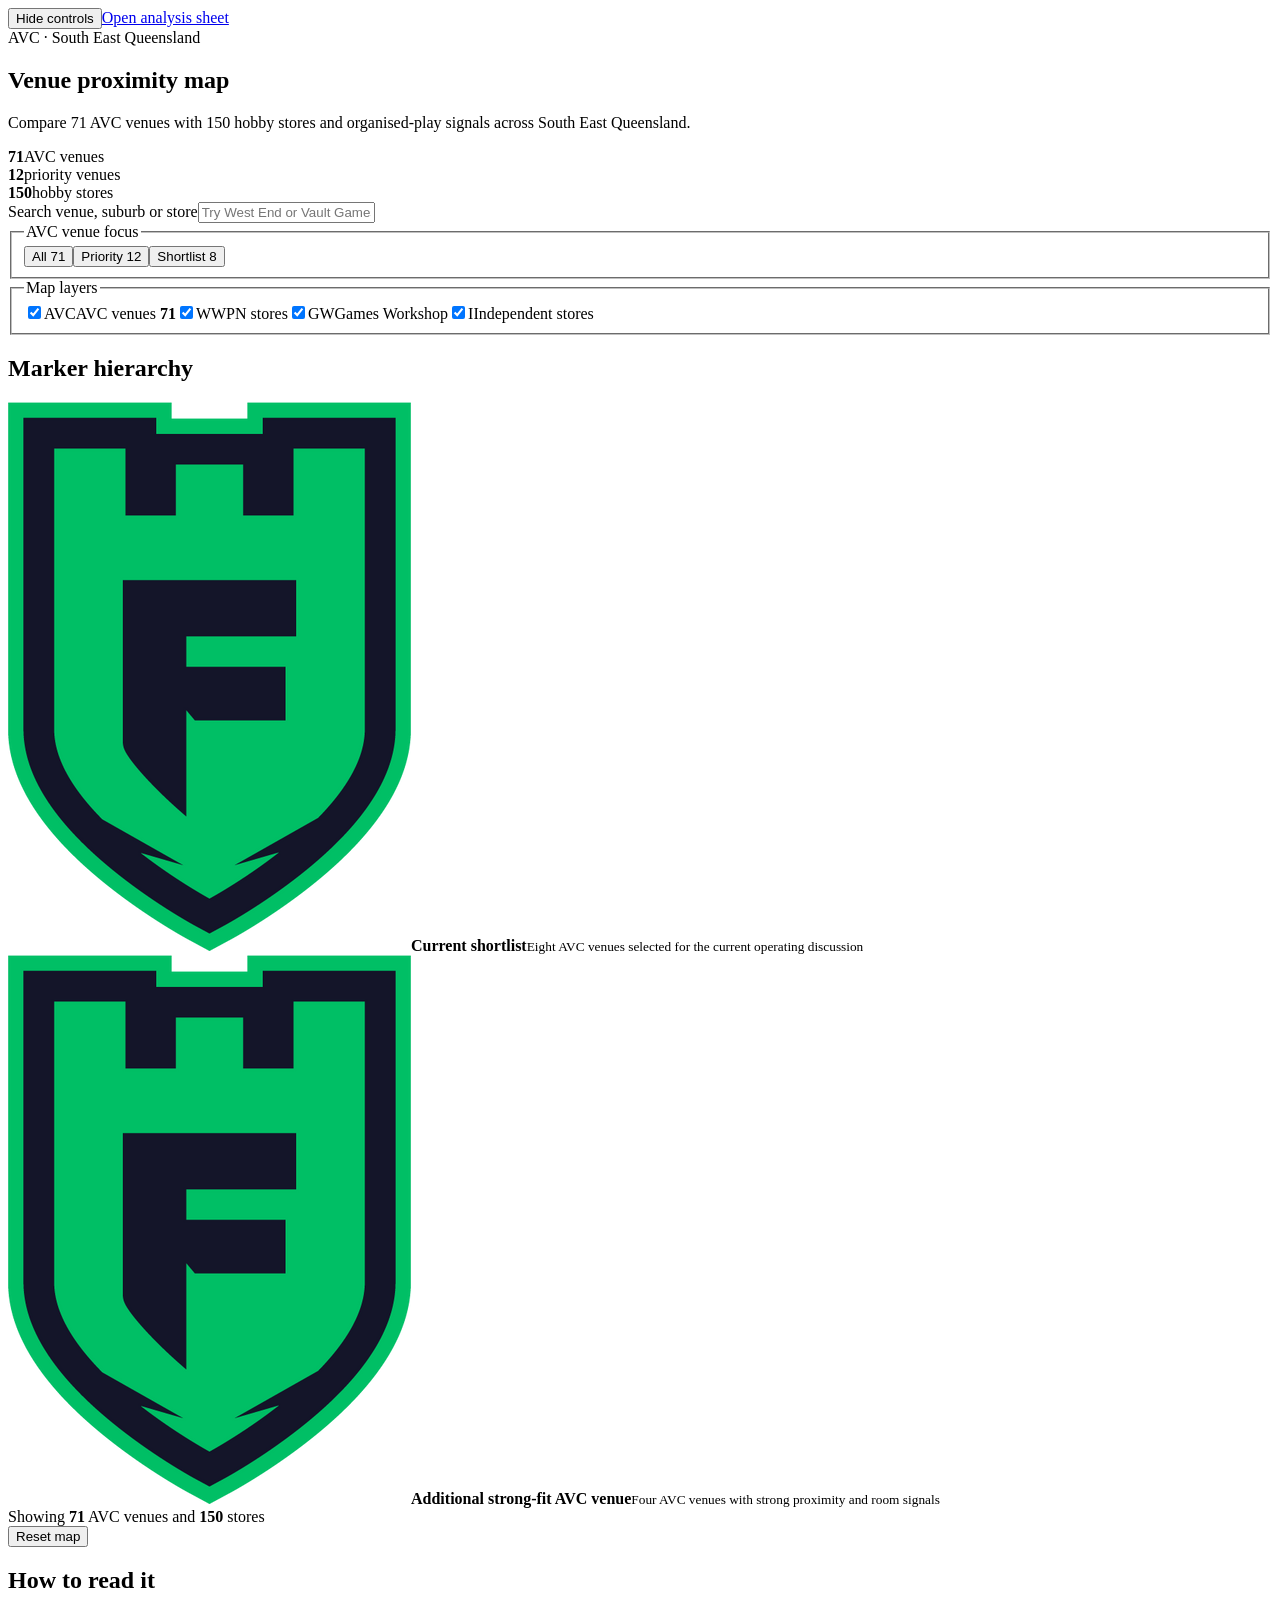
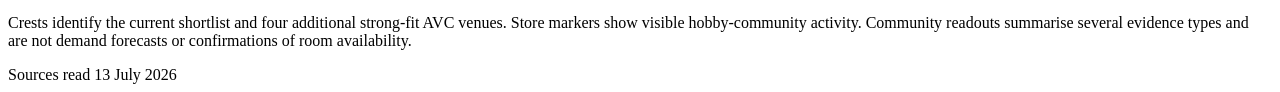
==== index.html @ e659cd18 "Publish AVC venue proximity map" ====
<!DOCTYPE html><html lang="en-AU"><head><meta charSet="utf-8"/><meta name="viewport" content="width=device-width, initial-scale=1"/><link rel="preload" href="/avc-seq-venue-proximity/_next/static/media/797e433ab948586e-s.p.08e28id.o-okb.woff2" as="font" crossorigin="" type="font/woff2"/><link rel="preload" href="/avc-seq-venue-proximity/_next/static/media/caa3a2e1cccd8315-s.p.09~u27dqhyhd6.woff2" as="font" crossorigin="" type="font/woff2"/><link rel="preload" as="image" href="fortress-crest.png"/><link rel="stylesheet" href="/avc-seq-venue-proximity/_next/static/chunks/0ud315x7exl07.css" data-precedence="next"/><link rel="preload" as="script" fetchPriority="low" href="/avc-seq-venue-proximity/_next/static/chunks/0ht900cau6_ur.js"/><script src="/avc-seq-venue-proximity/_next/static/chunks/0_f11vmir638z.js" async=""></script><script src="/avc-seq-venue-proximity/_next/static/chunks/07lhk_q6pmm3r.js" async=""></script><script src="/avc-seq-venue-proximity/_next/static/chunks/turbopack-16thxv87ofy5n.js" async=""></script><script src="/avc-seq-venue-proximity/_next/static/chunks/0dbhjjzl8qfwv.js" async=""></script><script src="/avc-seq-venue-proximity/_next/static/chunks/0ue307zr-bwnv.js" async=""></script><meta name="next-size-adjust" content=""/><title>AVC SE Queensland venue proximity</title><meta name="description" content="Compare AVC venues and nearby hobby stores across South East Queensland."/><link rel="icon" href="/favicon.svg"/><script src="/avc-seq-venue-proximity/_next/static/chunks/03~yq9q893hmn.js" noModule=""></script></head><body class="geist_a71539c9-module__T19VSG__variable geist_mono_8d43a2aa-module__8Li5zG__variable"><div hidden=""><!--$--><!--/$--></div><main class="shell"><div class="map" aria-label="Interactive AVC venue proximity map"></div><header class="topbar"><button class="panel-toggle" type="button" aria-expanded="true">Hide controls</button><a class="sheet-link" href="https://docs.google.com/spreadsheets/d/14K4XXmQIa68ohFy5rrYWW1H1VxlZoWp744Shkp2syN0/edit" target="_blank" rel="noreferrer">Open analysis sheet</a></header><aside class="panel"><div class="product-label">AVC · South East Queensland</div><h1>Venue proximity map</h1><p class="intro">Compare 71 AVC venues with 150 hobby stores and organised-play signals across South East Queensland.</p><div class="stats" aria-label="Analysis coverage"><div><strong>71</strong><span>AVC venues</span></div><div><strong>12</strong><span>priority venues</span></div><div><strong>150</strong><span>hobby stores</span></div></div><label class="search-label" for="map-search">Search venue, suburb or store</label><input id="map-search" class="search" placeholder="Try West End or Vault Games" value=""/><fieldset><legend>AVC venue focus</legend><div class="focus-options" aria-label="AVC venue focus"><button type="button" aria-pressed="true">All 71</button><button type="button" aria-pressed="false">Priority 12</button><button type="button" aria-pressed="false">Shortlist 8</button></div></fieldset><fieldset><legend>Map layers</legend><label><input type="checkbox" checked=""/><span class="legend-marker venue"><span>AVC</span></span>AVC venues <b>71</b></label><label><input type="checkbox" checked=""/><span class="legend-marker wpn"><span>W</span></span>WPN stores</label><label><input type="checkbox" checked=""/><span class="legend-marker games-workshop"><span>GW</span></span>Games Workshop</label><label><input type="checkbox" checked=""/><span class="legend-marker independent"><span>I</span></span>Independent stores</label></fieldset><section class="priority-key" aria-label="Priority venue markers"><h2>Marker hierarchy</h2><div><span class="crest-key shortlist"><img src="fortress-crest.png" alt=""/></span><span><strong>Current shortlist</strong><small>Eight AVC venues selected for the current operating discussion</small></span></div><div><span class="crest-key strong-fit"><img src="fortress-crest.png" alt=""/></span><span><strong>Additional strong-fit AVC venue</strong><small>Four AVC venues with strong proximity and room signals</small></span></div></section><div class="results">Showing <strong>71</strong> AVC venues and <strong>150</strong> stores</div><button type="button" class="reset">Reset map</button><section class="readout"><h2>How to read it</h2><p>Crests identify the current shortlist and four additional strong-fit AVC venues. Store markers show visible hobby-community activity. Community readouts summarise several evidence types and are not demand forecasts or confirmations of room availability.</p></section><footer>Sources read 13 July 2026</footer></aside></main><!--$--><!--/$--><script src="/avc-seq-venue-proximity/_next/static/chunks/0ht900cau6_ur.js" id="_R_" async=""></script><script>(self.__next_f=self.__next_f||[]).push([0])</script><script>self.__next_f.push([1,"1:\"$Sreact.fragment\"\n2:I[39756,[\"/avc-seq-venue-proximity/_next/static/chunks/0dbhjjzl8qfwv.js\"],\"default\"]\n3:I[37457,[\"/avc-seq-venue-proximity/_next/static/chunks/0dbhjjzl8qfwv.js\"],\"default\"]\n4:I[90252,[\"/avc-seq-venue-proximity/_next/static/chunks/0dbhjjzl8qfwv.js\",\"/avc-seq-venue-proximity/_next/static/chunks/0ue307zr-bwnv.js\"],\"default\"]\n8:I[68027,[\"/avc-seq-venue-proximity/_next/static/chunks/0dbhjjzl8qfwv.js\"],\"default\",1]\n:HL[\"/avc-seq-venue-proximity/_next/static/chunks/0ud315x7exl07.css\",\"style\"]\n:HL[\"/avc-seq-venue-proximity/_next/static/media/797e433ab948586e-s.p.08e28id.o-okb.woff2\",\"font\",{\"crossOrigin\":\"\",\"type\":\"font/woff2\"}]\n:HL[\"/avc-seq-venue-proximity/_next/static/media/caa3a2e1cccd8315-s.p.09~u27dqhyhd6.woff2\",\"font\",{\"crossOrigin\":\"\",\"type\":\"font/woff2\"}]\n"])</script><script>self.__next_f.push([1,"0:{\"P\":null,\"c\":[\"\",\"\"],\"q\":\"\",\"i\":false,\"f\":[[[\"\",{\"children\":[\"__PAGE__\",{}]},\"$undefined\",\"$undefined\",16],[[\"$\",\"$1\",\"c\",{\"children\":[[[\"$\",\"link\",\"0\",{\"rel\":\"stylesheet\",\"href\":\"/avc-seq-venue-proximity/_next/static/chunks/0ud315x7exl07.css\",\"precedence\":\"next\",\"crossOrigin\":\"$undefined\",\"nonce\":\"$undefined\"}],[\"$\",\"script\",\"script-0\",{\"src\":\"/avc-seq-venue-proximity/_next/static/chunks/0dbhjjzl8qfwv.js\",\"async\":true,\"nonce\":\"$undefined\"}]],[\"$\",\"html\",null,{\"lang\":\"en-AU\",\"children\":[\"$\",\"body\",null,{\"className\":\"geist_a71539c9-module__T19VSG__variable geist_mono_8d43a2aa-module__8Li5zG__variable\",\"children\":[\"$\",\"$L2\",null,{\"parallelRouterKey\":\"children\",\"error\":\"$undefined\",\"errorStyles\":\"$undefined\",\"errorScripts\":\"$undefined\",\"template\":[\"$\",\"$L3\",null,{}],\"templateStyles\":\"$undefined\",\"templateScripts\":\"$undefined\",\"notFound\":[[[\"$\",\"title\",null,{\"children\":\"404: This page could not be found.\"}],[\"$\",\"div\",null,{\"style\":{\"fontFamily\":\"system-ui,\\\"Segoe UI\\\",Roboto,Helvetica,Arial,sans-serif,\\\"Apple Color Emoji\\\",\\\"Segoe UI Emoji\\\"\",\"height\":\"100vh\",\"textAlign\":\"center\",\"display\":\"flex\",\"flexDirection\":\"column\",\"alignItems\":\"center\",\"justifyContent\":\"center\"},\"children\":[\"$\",\"div\",null,{\"children\":[[\"$\",\"style\",null,{\"dangerouslySetInnerHTML\":{\"__html\":\"body{color:#000;background:#fff;margin:0}.next-error-h1{border-right:1px solid rgba(0,0,0,.3)}@media (prefers-color-scheme:dark){body{color:#fff;background:#000}.next-error-h1{border-right:1px solid rgba(255,255,255,.3)}}\"}}],[\"$\",\"h1\",null,{\"className\":\"next-error-h1\",\"style\":{\"display\":\"inline-block\",\"margin\":\"0 20px 0 0\",\"padding\":\"0 23px 0 0\",\"fontSize\":24,\"fontWeight\":500,\"verticalAlign\":\"top\",\"lineHeight\":\"49px\"},\"children\":404}],[\"$\",\"div\",null,{\"style\":{\"display\":\"inline-block\"},\"children\":[\"$\",\"h2\",null,{\"style\":{\"fontSize\":14,\"fontWeight\":400,\"lineHeight\":\"49px\",\"margin\":0},\"children\":\"This page could not be found.\"}]}]]}]}]],[]],\"forbidden\":\"$undefined\",\"unauthorized\":\"$undefined\"}]}]}]]}],{\"children\":[[\"$\",\"$1\",\"c\",{\"children\":[[\"$\",\"$L4\",null,{\"venues\":[{\"venue_id\":\"703\",\"name\":\"Babylon Brisbane\",\"suburb\":\"Brisbane City\",\"address\":\"145 Eagle Street, Brisbane City QLD 4000\",\"latitude\":-27.4665054,\"longitude\":153.0306249,\"venue_url\":\"https://babylonbrisbane.com.au/\",\"priority_status\":\"AVC venue\",\"community_readout\":\"Strong visible community signal\",\"function_space_readout\":\"Room suitability to confirm\"},{\"venue_id\":\"704\",\"name\":\"Jimmy’s on the Mall\",\"suburb\":\"Brisbane City\",\"address\":\"Queen Street Mall, Brisbane City QLD 4000\",\"latitude\":-27.4692901,\"longitude\":153.0254779,\"venue_url\":\"https://jimmysonthemall.com.au/\",\"priority_status\":\"AVC venue\",\"community_readout\":\"Strong visible community signal\",\"function_space_readout\":\"Room suitability to confirm\"},{\"venue_id\":\"550\",\"name\":\"Port Office Hotel\",\"suburb\":\"Brisbane City\",\"address\":\"40 Edward Street, Brisbane City QLD 4000\",\"latitude\":-27.47152885429502,\"longitude\":153.029929484648,\"venue_url\":\"https://portofficehotel.com.au/\",\"priority_status\":\"AVC venue\",\"community_readout\":\"Strong visible community signal\",\"function_space_readout\":\"Public function-space listing\"},{\"venue_id\":\"730\",\"name\":\"Riverside Arms\",\"suburb\":\"Brisbane City\",\"address\":\"Riverside Centre, 123 Eagle Street, Brisbane City QLD 4000\",\"latitude\":-27.4667205,\"longitude\":153.0304719,\"venue_url\":\"https://riversidearms.com.au/\",\"priority_status\":\"AVC venue\",\"community_readout\":\"Strong visible community signal\",\"function_space_readout\":\"Public function-space listing\"},{\"venue_id\":\"555\",\"name\":\"Riverland Brisbane\",\"suburb\":\"Brisbane\",\"address\":\"Ground Floor, 167 Eagle St Brisbane, QLD 4000\",\"latitude\":-27.4661396,\"longitude\":153.0304674,\"venue_url\":\"https://riverlandbrisbane.com.au/\",\"priority_status\":\"AVC venue\",\"community_readout\":\"Strong visible community signal\",\"function_space_readout\":\"Public function-space listing\"},{\"venue_id\":\"576\",\"name\":\"The Wickham\",\"suburb\":\"Fortitude Valley\",\"address\":\"308 Wickham Street Fortitude Valley QLD 4006\",\"latitude\":-27.4560178,\"longitude\":153.0347609,\"venue_url\":\"https://thewickham.com.au/\",\"priority_status\":\"AVC venue\",\"community_readout\":\"Strong visible community signal\",\"function_space_readout\":\"Public function-space listing\"},{\"venue_id\":\"643\",\"name\":\"Finn McCool’s Brisbane\",\"suburb\":\"Fortitude Valley\",\"address\":\"295 Brunswick Street, Fortitude Valley QLD 4006\",\"latitude\":-27.4579808,\"longitude\":153.0341006,\"venue_url\":\"https://finnmccoolsbrisbane.com.au/\",\"priority_status\":\"AVC venue\",\"community_readout\":\"Strong visible community signal\",\"function_space_readout\":\"Public function-space listing\"},{\"venue_id\":\"645\",\"name\":\"Hey Chica\",\"suburb\":\"Fortitude Valley\",\"address\":\"T11-14/315 Brunswick Street, Fortitude Valley QLD 4006\",\"latitude\":-27.4580512,\"longitude\":153.0343356,\"venue_url\":\"https://heychica.com.au/\",\"priority_status\":\"AVC venue\",\"community_readout\":\"Strong visible community signal\",\"function_space_readout\":\"Public function-space listing\"},{\"venue_id\":\"640\",\"name\":\"Retro’s Brisbane\",\"suburb\":\"Fortitude Valley\",\"address\":\"32/321 Brunswick Street, Fortitude Valley QLD 4006\",\"latitude\":-27.4582085,\"longitude\":153.0344344,\"venue_url\":\"https://retrosbrisbane.com.au/\",\"priority_status\":\"AVC venue\",\"community_readout\":\"Strong visible community signal\",\"function_space_readout\":\"Public function-space listing\"},{\"venue_id\":\"626\",\"name\":\"Lefty’s Music Hall\",\"suburb\":\"Petrie Terrace\",\"address\":\"15 Caxton Street, Petrie Terrace QLD 4000\",\"latitude\":-27.4645492,\"longitude\":153.0129935,\"venue_url\":\"https://leftysmusichall.com.au/\",\"priority_status\":\"AVC venue\",\"community_readout\":\"Strong visible community signal\",\"function_space_readout\":\"Public function-space listing\"},{\"venue_id\":\"628\",\"name\":\"The Lord Alfred Hotel\",\"suburb\":\"Brisbane City\",\"address\":\"68 Petrie Terrace, Brisbane City QLD 4000\",\"latitude\":-27.4648182,\"longitude\":153.0133041,\"venue_url\":\"https://thelordalfred.com.au/\",\"priority_status\":\"Current shortlist\",\"community_readout\":\"Strong visible community signal\",\"function_space_readout\":\"AVC-confirmed midweek space\"},{\"venue_id\":\"579\",\"name\":\"Waterloo Hotel\",\"suburb\":\"Newstead\",\"address\":\"Cnr Ann St \u0026 Commercial Rd Newstead QLD 4006\",\"latitude\":-27.452722,\"longitude\":153.040537,\"venue_url\":\"https://www.waterloohotel.com.au/\",\"priority_status\":\"AVC venue\",\"community_readout\":\"Strong visible community signal\",\"function_space_readout\":\"Public function-space listing\"},{\"venue_id\":\"727\",\"name\":\"Goldie’s Tavern\",\"suburb\":\"South Brisbane\",\"address\":\"Merivale Street, South Brisbane QLD 4101\",\"latitude\":-27.477147,\"longitude\":153.0150896,\"venue_url\":\"https://goldiestavernbrisbane.com.au/\",\"priority_status\":\"AVC venue\",\"community_readout\":\"Strong visible community signal\",\"function_space_readout\":\"Public function-space listing\"},{\"venue_id\":\"566\",\"name\":\"The Boundary Hotel\",\"suburb\":\"West End\",\"address\":\"137 Boundary Street, West End QLD 4101\",\"latitude\":-27.479002,\"longitude\":153.0122367,\"venue_url\":\"https://theboundary.com.au/\",\"priority_status\":\"Current shortlist\",\"community_readout\":\"Strong visible community signal\",\"function_space_readout\":\"AVC-confirmed midweek space\"},{\"venue_id\":\"518\",\"name\":\"Crown Hotel\",\"suburb\":\"Lutwyche\",\"address\":\"446 Lutwyche Road Lutwyche QLD 4030\",\"latitude\":-27.4245685,\"longitude\":153.0332005,\"venue_url\":\"https://crownhotelbrisbane.com.au/\",\"priority_status\":\"AVC venue\",\"community_readout\":\"Strong visible community signal\",\"function_space_readout\":\"Public function-space listing\"},{\"venue_id\":\"559\",\"name\":\"Salisbury Hotel\",\"suburb\":\"Salisbury\",\"address\":\"668 Toohey Road Salisbury QLD 4107\",\"latitude\":-27.5455505,\"longitude\":153.039905,\"venue_url\":\"https://salisbury-hotel.com.au/\",\"priority_status\":\"AVC venue\",\"community_readout\":\"Strong visible community signal\",\"function_space_readout\":\"Public function-space listing\"},{\"venue_id\":\"554\",\"name\":\"Regatta Hotel\",\"suburb\":\"Toowong\",\"address\":\"543 Coronation Drive Toowong QLD 4066\",\"latitude\":-27.482501,\"longitude\":152.9964643,\"venue_url\":\"https://regattahotel.com.au/\",\"priority_status\":\"AVC venue\",\"community_readout\":\"Strong visible community signal\",\"function_space_readout\":\"Public function-space listing\"},{\"venue_id\":\"556\",\"name\":\"Royal Hotel Nundah\",\"suburb\":\"Nundah\",\"address\":\"1259 Sandgate Rd Nundah QLD 4012\",\"latitude\":-27.4019884,\"longitude\":153.0603765,\"venue_url\":\"https://royalhotelnundah.com.au/\",\"priority_status\":\"Current shortlist\",\"community_readout\":\"Strong visible community signal\",\"function_space_readout\":\"AVC-confirmed midweek space\"},{\"venue_id\":\"547\",\"name\":\"Newnham Hotel\",\"suburb\":\"Upper Mount Gravatt\",\"address\":\"516 Newnham Rd Upper Mount Gravatt QLD 4122\",\"latitude\":-27.560475,\"longitude\":153.0898865,\"venue_url\":\"https://newnhamhotel.com.au/\",\"priority_status\":\"Current shortlist\",\"community_readout\":\"Strong visible community signal\",\"function_space_readout\":\"AVC-confirmed midweek space\"},{\"venue_id\":\"524\",\"name\":\"Everton Park Hotel\",\"suburb\":\"Everton Park\",\"address\":\"101 Flockton Street Everton Park QLD 4053\",\"latitude\":-27.3944288,\"longitude\":152.9957189,\"venue_url\":\"https://evertonparkhotel.com.au/\",\"priority_status\":\"AVC venue\",\"community_readout\":\"Established community signal\",\"function_space_readout\":\"Public function-space listing\"},{\"venue_id\":\"511\",\"name\":\"Carindale Hotel\",\"suburb\":\"Carindale\",\"address\":\"14/1151 Creek Rd Carindale QLD 4152\",\"latitude\":-27.501637,\"longitude\":153.102991,\"venue_url\":\"https://carindalehotel.com.au/\",\"priority_status\":\"AVC venue\",\"community_readout\":\"Established community signal\",\"function_space_readout\":\"Public function-space listing\"},{\"venue_id\":\"525\",\"name\":\"Ferry Road Tavern\",\"suburb\":\"Southport\",\"address\":\"Cnr Ferry Rd \u0026 Cotlew St Southport QLD 4215\",\"latitude\":-27.9908514,\"longitude\":153.4125695,\"venue_url\":\"https://ferryroad.com.au/\",\"priority_status\":\"Additional strong-fit AVC venue\",\"community_readout\":\"Established community signal\",\"function_space_readout\":\"Public function-space listing\"},{\"venue_id\":\"543\",\"name\":\"Mansfield Tavern Brisbane\",\"suburb\":\"Mansfield\",\"address\":\"181 Wecker Rd Mansfield QLD 4122\",\"latitude\":-27.5342084,\"longitude\":153.1030929,\"venue_url\":\"https://mansfieldbrisbane.com.au/\",\"priority_status\":\"Current shortlist\",\"community_readout\":\"Established community signal\",\"function_space_readout\":\"AVC-confirmed midweek space\"},{\"venue_id\":\"639\",\"name\":\"Finn McCool’s Gold Coast\",\"suburb\":\"Surfers Paradise\",\"address\":\"39 Cavill Ave, Surfers Paradise QLD 4217\",\"latitude\":-28.0016414,\"longitude\":153.4278493,\"venue_url\":\"https://finnmccoolsgoldcoast.com.au/\",\"priority_status\":\"AVC venue\",\"community_readout\":\"Established community signal\",\"function_space_readout\":\"Public function-space listing\"},{\"venue_id\":\"642\",\"name\":\"The Cavill Hotel\",\"suburb\":\"Surfers Paradise\",\"address\":\"46 Cavill Ave, Surfers Paradise QLD 4217\",\"latitude\":-28.0018085,\"longitude\":153.4271007,\"venue_url\":\"https://thecavillhotel.com.au/\",\"priority_status\":\"AVC venue\",\"community_readout\":\"Established community signal\",\"function_space_readout\":\"Public function-space listing\"},{\"venue_id\":\"508\",\"name\":\"Cannon Hill Tavern\",\"suburb\":\"Cannon Hill\",\"address\":\"11-17 Southgate Ave Cannon Hill QLD 4170\",\"latitude\":-27.4683386,\"longitude\":153.0939998,\"venue_url\":\"https://cannonhilltavern.com.au/\",\"priority_status\":\"AVC venue\",\"community_readout\":\"Established community signal\",\"function_space_readout\":\"Public function-space listing\"},{\"venue_id\":\"694\",\"name\":\"The Local Tavern\",\"suburb\":\"Surfers Paradise\",\"address\":\"Chevron Renaissance Shopping Centre, G29/3240 Surfers Paradise Blvd Surfers Paradise QLD 4217\",\"latitude\":-27.9996157,\"longitude\":153.4278275,\"venue_url\":\"https://thelocaltavern.com.au/\",\"priority_status\":\"Additional strong-fit AVC venue\",\"community_readout\":\"Established community signal\",\"function_space_readout\":\"Public function-space listing\"},{\"venue_id\":\"605\",\"name\":\"Lulu Rooftop Bar\",\"suburb\":\"Surfers Paradise\",\"address\":\"Level 2, 4 Orchid Avenue Surfers Paradise QLD 4217\",\"latitude\":-28.0015465,\"longitude\":153.4294906,\"venue_url\":\"https://lulurooftopbar.com.au/\",\"priority_status\":\"Additional strong-fit AVC venue\",\"community_readout\":\"Established community signal\",\"function_space_readout\":\"Public function-space listing\"},{\"venue_id\":\"641\",\"name\":\"Retro’s Gold Coast\",\"suburb\":\"Surfers Paradise\",\"address\":\"3/15 Orchid Ave, Surfers Paradise QLD 4217\",\"latitude\":-28.001407,\"longitude\":153.4297565,\"venue_url\":\"https://retrosgoldcoast.com.au/\",\"priority_status\":\"AVC venue\",\"community_readout\":\"Established community signal\",\"function_space_readout\":\"Public function-space listing\"},{\"venue_id\":\"646\",\"name\":\"Sandbar Gold Coast\",\"suburb\":\"Surfers Paradise\",\"address\":\"52 Esplanade, Surfers Paradise QLD 4217\",\"latitude\":-27.998942,\"longitude\":153.430619,\"venue_url\":\"https://www.sandbargc.com/\",\"priority_status\":\"AVC venue\",\"community_readout\":\"Established community signal\",\"function_space_readout\":\"Public function-space listing\"},{\"venue_id\":\"565\",\"name\":\"Taigum Tavern\",\"suburb\":\"Taigum\",\"address\":\"217 Beams Road, Taigum QLD 4018\",\"latitude\":-27.3435839,\"longitude\":153.0475624,\"venue_url\":\"https://taigumtavern.com.au/\",\"priority_status\":\"AVC venue\",\"community_readout\":\"Established community signal\",\"function_space_readout\":\"Public function-space listing\"},{\"venue_id\":\"573\",\"name\":\"The Ox\",\"suburb\":\"Oxley\",\"address\":\"Cnr Ipswich \u0026 Oxley Roads Oxley QLD 4075\",\"latitude\":-27.5655744,\"longitude\":152.9793304,\"venue_url\":\"https://oxleyhotel.com.au/\",\"priority_status\":\"AVC venue\",\"community_readout\":\"Established community signal\",\"function_space_readout\":\"Public function-space listing\"},{\"venue_id\":\"728\",\"name\":\"Cutlers Arms\",\"suburb\":\"Indooroopilly\",\"address\":\"Indooroopilly Shopping Centre, 322 Moggill Road, Indooroopilly QLD 4068\",\"latitude\":-27.5011119,\"longitude\":152.9717993,\"venue_url\":\"https://cutlersarms.com.au/\",\"priority_status\":\"AVC venue\",\"community_readout\":\"Established community signal\",\"function_space_readout\":\"Public function-space listing\"},{\"venue_id\":\"534\",\"name\":\"Hotel HQ Underwood\",\"suburb\":\"Underwood\",\"address\":\"21 Kingston Rd Underwood QLD 4119\",\"latitude\":-27.6088755,\"longitude\":153.1107303,\"venue_url\":\"https://hotelhq.com.au/\",\"priority_status\":\"Additional strong-fit AVC venue\",\"community_readout\":\"Established community signal\",\"function_space_readout\":\"Public function-space listing\"},{\"venue_id\":\"544\",\"name\":\"Mihi Tavern\",\"suburb\":\"Brassall\",\"address\":\"26 Fernvale Rd Brassall QLD 4305\",\"latitude\":-27.5891517,\"longitude\":152.7405635,\"venue_url\":\"https://mihitavern.com.au/\",\"priority_status\":\"AVC venue\",\"community_readout\":\"Established community signal\",\"function_space_readout\":\"Public function-space listing\"},{\"venue_id\":\"545\",\"name\":\"Morayfield Tavern\",\"suburb\":\"Caboolture South\",\"address\":\"146/150 Morayfield Rd Caboolture South QLD 4510\",\"latitude\":-27.1008138,\"longitude\":152.9474907,\"venue_url\":\"https://morayfieldtavern.com.au/\",\"priority_status\":\"AVC venue\",\"community_readout\":\"Established community signal\",\"function_space_readout\":\"Public function-space listing\"},{\"venue_id\":\"522\",\"name\":\"Diamonds Tavern Varsity Lakes\",\"suburb\":\"Varsity Lakes\",\"address\":\"Cnr Bermuda St \u0026 Christine Ave Varsity Lakes QLD 4227\",\"latitude\":-28.085342,\"longitude\":153.424483,\"venue_url\":\"https://diamondsvarsity.com.au/\",\"priority_status\":\"AVC venue\",\"community_readout\":\"Established community signal\",\"function_space_readout\":\"Room suitability to confirm\"},{\"venue_id\":\"561\",\"name\":\"Sands Tavern\",\"suburb\":\"Maroochydore\",\"address\":\"Plaza Parade, Maroochydore QLD 4558\",\"latitude\":-26.6572557,\"longitude\":153.0875461,\"venue_url\":\"https://thesandstavern.net.au/\",\"priority_status\":\"Current shortlist\",\"community_readout\":\"Established community signal\",\"function_space_readout\":\"AVC-confirmed midweek space\"},{\"venue_id\":\"569\",\"name\":\"The Kenmore\",\"suburb\":\"Kenmore\",\"address\":\"841 Moggill Rd Kenmore QLD 4069\",\"latitude\":-27.506472,\"longitude\":152.9485962,\"venue_url\":\"https://thekenmore.com.au/\",\"priority_status\":\"AVC venue\",\"community_readout\":\"Developing community signal\",\"function_space_readout\":\"Public function-space listing\"},{\"venue_id\":\"551\",\"name\":\"Portadown Hotel\",\"suburb\":\"Toowoomba City\",\"address\":\"135 Herries Street Toowoomba City QLD 4350\",\"latitude\":-27.5640715,\"longitude\":151.9553419,\"venue_url\":\"https://portadownhotel.com.au/\",\"priority_status\":\"AVC venue\",\"community_readout\":\"Developing community signal\",\"function_space_readout\":\"Room suitability to confirm\"},{\"venue_id\":\"526\",\"name\":\"Finnigan’s Chin Keperra\",\"suburb\":\"Keperra\",\"address\":\"577 Settlement Rd Keperra QLD 4054\",\"latitude\":-27.4153394,\"longitude\":152.949257,\"venue_url\":\"https://keperratavern.com.au/\",\"priority_status\":\"AVC venue\",\"community_readout\":\"Developing community signal\",\"function_space_readout\":\"Public function-space listing\"},{\"venue_id\":\"501\",\"name\":\"Bonny View Hotel\",\"suburb\":\"Bald Hills\",\"address\":\"2077 Gympie Road Bald Hills QLD 4036\",\"latitude\":-27.323121,\"longitude\":153.0104154,\"venue_url\":\"https://bonnyviewhotel.com.au/\",\"priority_status\":\"AVC venue\",\"community_readout\":\"Developing community signal\",\"function_space_readout\":\"Public function-space listing\"},{\"venue_id\":\"507\",\"name\":\"Burleigh Town Hotel\",\"suburb\":\"Burleigh Heads\",\"address\":\"Tsipura Dr Burleigh Heads QLD 4219\",\"latitude\":-28.1123958,\"longitude\":153.4401552,\"venue_url\":\"https://burleightownhotel.com.au/\",\"priority_status\":\"Current shortlist\",\"community_readout\":\"Developing community signal\",\"function_space_readout\":\"AVC-confirmed midweek space\"},{\"venue_id\":\"580\",\"name\":\"Wallaby Hotel\",\"suburb\":\"Mudgeereeba\",\"address\":\"43 Railway Street Mudgeereeba QLD 4213\",\"latitude\":-28.0764856,\"longitude\":153.364678,\"venue_url\":\"https://wallabyhotel.com.au/\",\"priority_status\":\"AVC venue\",\"community_readout\":\"Developing community signal\",\"function_space_readout\":\"Public function-space listing\"},{\"venue_id\":\"535\",\"name\":\"Inala Hotel\",\"suburb\":\"Inala\",\"address\":\"Cnr Of Rudd St \u0026 Freeman Rd Inala QLD 4077\",\"latitude\":-27.5778366,\"longitude\":152.9727906,\"venue_url\":\"https://inalahotel.com.au/\",\"priority_status\":\"AVC venue\",\"community_readout\":\"Developing community signal\",\"function_space_readout\":\"Public function-space listing\"},{\"venue_id\":\"542\",\"name\":\"Mango Hill Tavern\",\"suburb\":\"Mango Hill\",\"address\":\"Cnr Anzac Ave and, Halpine Dr Mango Hill QLD 4509\",\"latitude\":-27.2418174,\"longitude\":153.0246455,\"venue_url\":\"https://mangohilltavern.com.au/\",\"priority_status\":\"AVC venue\",\"community_readout\":\"Developing community signal\",\"function_space_readout\":\"Public function-space listing\"},{\"venue_id\":\"520\",\"name\":\"Diamonds Kallangur\",\"suburb\":\"Kallangur\",\"address\":\"1450 Anzac Avenue, Kallangur, QLD 4503\",\"latitude\":-27.249567,\"longitude\":152.995825,\"venue_url\":\"https://diamondskallangur.com.au/\",\"priority_status\":\"AVC venue\",\"community_readout\":\"Developing community signal\",\"function_space_readout\":\"Public function-space listing\"},{\"venue_id\":\"539\",\"name\":\"Koala Tavern\",\"suburb\":\"Capalaba\",\"address\":\"36-40 Moreton Bay Rd Capalaba QLD 4157\",\"latitude\":-27.5231218,\"longitude\":153.1964948,\"venue_url\":\"https://koalatavern.com.au/\",\"priority_status\":\"AVC venue\",\"community_readout\":\"Developing community signal\",\"function_space_readout\":\"Public function-space listing\"},{\"venue_id\":\"527\",\"name\":\"Fitzy’s Loganholme\",\"suburb\":\"Loganholme\",\"address\":\"Bryants Rd \u0026 Pacific Highway Loganholme QLD 4129\",\"latitude\":-27.6622528,\"longitude\":153.1727671,\"venue_url\":\"https://fitzysloganholme.com.au/\",\"priority_status\":\"AVC venue\",\"community_readout\":\"Developing community signal\",\"function_space_readout\":\"Public function-space listing\"},{\"venue_id\":\"562\",\"name\":\"Sundowner Hotel Motel\",\"suburb\":\"Caboolture\",\"address\":\"8/14 Aerodrome Road Caboolture QLD 4510\",\"latitude\":-27.0854087,\"longitude\":152.9802743,\"venue_url\":\"https://sundownerhotel.com.au/\",\"priority_status\":\"AVC venue\",\"community_readout\":\"Developing community signal\",\"function_space_readout\":\"Public function-space listing\"},{\"venue_id\":\"504\",\"name\":\"Brighton Hotel\",\"suburb\":\"Brighton\",\"address\":\"196 Brighton Terrace Brighton QLD 4017\",\"latitude\":-27.3053736,\"longitude\":153.0626846,\"venue_url\":\"https://brightonhotelmotel.com.au/\",\"priority_status\":\"AVC venue\",\"community_readout\":\"Developing community signal\",\"function_space_readout\":\"Public function-space listing\"},{\"venue_id\":\"505\",\"name\":\"Browns Plains Hotel\",\"suburb\":\"Browns Plains\",\"address\":\"64 Browns Plains Road Browns Plains QLD 4118\",\"latitude\":-27.6599941,\"longitude\":153.0428135,\"venue_url\":\"https://brownsplainshotel.com.au/\",\"priority_status\":\"AVC venue\",\"community_readout\":\"Developing community signal\",\"function_space_readout\":\"Public function-space listing\"},{\"venue_id\":\"536\",\"name\":\"Jindalee Hotel\",\"suburb\":\"Jindalee\",\"address\":\"130 Sinnamon Rd Jindalee QLD 4074\",\"latitude\":-27.5334756,\"longitude\":152.949536,\"venue_url\":\"https://jindaleehotel.com.au/\",\"priority_status\":\"AVC venue\",\"community_readout\":\"Developing community signal\",\"function_space_readout\":\"Public function-space listing\"},{\"venue_id\":\"514\",\"name\":\"Club Hotel Waterford\",\"suburb\":\"Waterford\",\"address\":\"Kingston Rd Waterford QLD 4133\",\"latitude\":-27.691523,\"longitude\":153.136018,\"venue_url\":\"https://clubhotelwaterford.com.au/\",\"priority_status\":\"AVC venue\",\"community_readout\":\"Developing community signal\",\"function_space_readout\":\"Public function-space listing\"},{\"venue_id\":\"558\",\"name\":\"Runaway Bay Tavern\",\"suburb\":\"Runaway Bay\",\"address\":\"516 Lae Drive Runaway Bay QLD 4216\",\"latitude\":-27.9128006,\"longitude\":153.3986069,\"venue_url\":\"https://runawaybaytavern.com.au/\",\"priority_status\":\"AVC venue\",\"community_readout\":\"Developing community signal\",\"function_space_readout\":\"Public function-space listing\"},{\"venue_id\":\"533\",\"name\":\"Hope Island Tavern\",\"suburb\":\"Hope Island\",\"address\":\"87-97 Broadwater Ave Hope Island QLD 4212\",\"latitude\":-27.8776489,\"longitude\":153.3663598,\"venue_url\":\"https://hopeislandtavern.com.au/\",\"priority_status\":\"AVC venue\",\"community_readout\":\"Developing community signal\",\"function_space_readout\":\"Public function-space listing\"},{\"venue_id\":\"581\",\"name\":\"Woodpecker Bar \u0026 Grill\",\"suburb\":\"Burpengary Meadows\",\"address\":\"Cnr Rowley \u0026; Facer Roads Burpengary Meadows QLD 4505\",\"latitude\":-27.160734,\"longitude\":152.936106,\"venue_url\":\"https://woodpeckersbargrill.com.au/\",\"priority_status\":\"AVC venue\",\"community_readout\":\"Developing community signal\",\"function_space_readout\":\"Public function-space listing\"},{\"venue_id\":\"498\",\"name\":\"Beenleigh Tavern\",\"suburb\":\"Beenleigh\",\"address\":\"114 Distillery road Beenleigh QLD 4207\",\"latitude\":-27.722682,\"longitude\":153.2191421,\"venue_url\":\"https://beenleightavern.com.au/\",\"priority_status\":\"AVC venue\",\"community_readout\":\"Developing community signal\",\"function_space_readout\":\"Public function-space listing\"},{\"venue_id\":\"528\",\"name\":\"Fitzy’s Waterford\",\"suburb\":\"Waterford\",\"address\":\"24-34 Albert St Waterford QLD 4133\",\"latitude\":-27.6928621,\"longitude\":153.141732,\"venue_url\":\"https://fitzyswaterford.com.au/\",\"priority_status\":\"AVC venue\",\"community_readout\":\"Developing community signal\",\"function_space_readout\":\"Public function-space listing\"},{\"venue_id\":\"517\",\"name\":\"Coomera Lodge Hotel\",\"suburb\":\"Oxenford\",\"address\":\"160 Maudsland Road Oxenford QLD 4210\",\"latitude\":-27.9135225,\"longitude\":153.2818878,\"venue_url\":\"https://coomeralodgehotel.com.au/\",\"priority_status\":\"AVC venue\",\"community_readout\":\"Developing community signal\",\"function_space_readout\":\"Public function-space listing\"},{\"venue_id\":\"512\",\"name\":\"Chancellors Tavern\",\"suburb\":\"Sippy Downs\",\"address\":\"20 Chancellor Village Blvd Sippy Downs QLD 4556\",\"latitude\":-26.7181936,\"longitude\":153.0488113,\"venue_url\":\"https://chancellorstavern.com.au/\",\"priority_status\":\"AVC venue\",\"community_readout\":\"Developing community signal\",\"function_space_readout\":\"Public function-space listing\"},{\"venue_id\":\"563\",\"name\":\"Surfair Beach Hotel\",\"suburb\":\"Marcoola\",\"address\":\"923 David Low Way, Marcoola QLD 4564\",\"latitude\":-26.6018,\"longitude\":153.096393,\"venue_url\":\"https://surfairbeachhotel.com.au/\",\"priority_status\":\"AVC venue\",\"community_readout\":\"Developing community signal\",\"function_space_readout\":\"Public function-space listing\"},{\"venue_id\":\"513\",\"name\":\"Cleveland Tavern\",\"suburb\":\"Cleveland\",\"address\":\"22-28 Shore St W Cleveland QLD 4160\",\"latitude\":-27.5234504,\"longitude\":153.2533037,\"venue_url\":\"https://clevelandtavern.com.au/\",\"priority_status\":\"AVC venue\",\"community_readout\":\"Developing community signal\",\"function_space_readout\":\"Public function-space listing\"},{\"venue_id\":\"731\",\"name\":\"Dicey’s Pub\",\"suburb\":\"Cleveland\",\"address\":\"22-28 Shore St W Cleveland QLD 4160\",\"latitude\":-27.5234504,\"longitude\":153.2533037,\"venue_url\":\"https://diceyspub.com.au/\",\"priority_status\":\"AVC venue\",\"community_readout\":\"Developing community signal\",\"function_space_readout\":\"Room suitability to confirm\"},{\"venue_id\":\"510\",\"name\":\"Cleveland Sands Hotel\",\"suburb\":\"Cleveland\",\"address\":\"Bloomfield St \u0026 Middle St Cleveland QLD 4163\",\"latitude\":-27.5259,\"longitude\":153.26715,\"venue_url\":\"https://clevelandsands.com.au/\",\"priority_status\":\"AVC venue\",\"community_readout\":\"Developing community signal\",\"function_space_readout\":\"Public function-space listing\"},{\"venue_id\":\"538\",\"name\":\"Kings Beach Tavern\",\"suburb\":\"Kings Beach\",\"address\":\"43 Burgess St Kings Beach QLD 4551\",\"latitude\":-26.8004846,\"longitude\":153.1427179,\"venue_url\":\"https://kingsbeachtavern.com.au/\",\"priority_status\":\"AVC venue\",\"community_readout\":\"Developing community signal\",\"function_space_readout\":\"Public function-space listing\"},{\"venue_id\":\"557\",\"name\":\"Royal Mail Hotel\",\"suburb\":\"Tewantin\",\"address\":\"120 Poinciana Ave Tewantin QLD 4565\",\"latitude\":-26.3914858,\"longitude\":153.0392372,\"venue_url\":\"https://royalmailtewantin.com.au/\",\"priority_status\":\"AVC venue\",\"community_readout\":\"Developing community signal\",\"function_space_readout\":\"Public function-space listing\"},{\"venue_id\":\"519\",\"name\":\"Currimundi Hotel\",\"suburb\":\"Currimundi\",\"address\":\"32 Buderim Street Currimundi QLD 4551\",\"latitude\":-26.7760047,\"longitude\":153.1320181,\"venue_url\":\"https://currimundihotel.com.au/\",\"priority_status\":\"AVC venue\",\"community_readout\":\"Developing community signal\",\"function_space_readout\":\"Public function-space listing\"},{\"venue_id\":\"552\",\"name\":\"Redcliffe Tavern\",\"suburb\":\"Redcliffe\",\"address\":\"32 Anzac Avenue Redcliffe QLD 4020\",\"latitude\":-27.2305665,\"longitude\":153.1138429,\"venue_url\":\"https://redcliffetavern.com.au/\",\"priority_status\":\"AVC venue\",\"community_readout\":\"Developing community signal\",\"function_space_readout\":\"Public function-space listing\"},{\"venue_id\":\"503\",\"name\":\"Bribie Island Hotel\",\"suburb\":\"Bellara\",\"address\":\"29 Sylvan Beach Esplanade Bellara QLD 4507\",\"latitude\":-27.065862,\"longitude\":153.146683,\"venue_url\":\"https://bribieislandhotel.com.au/\",\"priority_status\":\"AVC venue\",\"community_readout\":\"Developing community signal\",\"function_space_readout\":\"Public function-space listing\"},{\"venue_id\":\"560\",\"name\":\"Springlake Hotel\",\"suburb\":\"Springfield Lakes\",\"address\":\"1 Springfield Lakes Blvd Springfield Lakes QLD 4300\",\"latitude\":-27.669043,\"longitude\":152.917204,\"venue_url\":\"https://springlakehotel.com.au/\",\"priority_status\":\"Current shortlist\",\"community_readout\":\"Limited visible public signal\",\"function_space_readout\":\"AVC-confirmed midweek space\"}],\"stores\":[{\"store_id\":\"place-ChIJb23ujh1akWsRAVQuV21jE8o\",\"name\":\"Warhammer\",\"store_type\":\"Games Workshop\",\"address\":\"shop 6/420 Queen St, Brisbane City QLD 4000\",\"suburb\":\"\",\"latitude\":-27.4651662,\"longitude\":153.0307626,\"website\":\"http://www.games-workshop.com/Warhammer-Brisbane?utm_source=Google\u0026utm_medium=Yext\",\"maps_url\":\"https://maps.google.com/?cid=14561091341484184577\u0026g_mp=Cidnb29nbGUubWFwcy5wbGFjZXMudjEuUGxhY2VzLlNlYXJjaFRleHQQAhgEIAA\",\"source\":\"https://maps.google.com/?cid=14561091341484184577\u0026g_mp=Cidnb29nbGUubWFwcy5wbGFjZXMudjEuUGxhY2VzLlNlYXJjaFRleHQQAhgEIAA\",\"source_read_date\":\"2026-07-13\",\"wpn_premium\":false,\"place_id\":\"ChIJb23ujh1akWsRAVQuV21jE8o\"},{\"store_id\":\"place-ChIJxQHNEzVbkWsRseIYtn4L99g\",\"name\":\"Warhammer\",\"store_type\":\"Games Workshop\",\"address\":\"2120 Logan Rd, Upper Mount Gravatt QLD 4122\",\"suburb\":\"\",\"latitude\":-27.5603866,\"longitude\":153.0833974,\"website\":\"http://www.games-workshop.com/Warhammer-Mt-Gravatt?utm_source=Google\u0026utm_medium=Yext\",\"maps_url\":\"https://maps.google.com/?cid=15633977270288835249\u0026g_mp=Cidnb29nbGUubWFwcy5wbGFjZXMudjEuUGxhY2VzLlNlYXJjaFRleHQQAhgEIAA\",\"source\":\"https://maps.google.com/?cid=15633977270288835249\u0026g_mp=Cidnb29nbGUubWFwcy5wbGFjZXMudjEuUGxhY2VzLlNlYXJjaFRleHQQAhgEIAA\",\"source_read_date\":\"2026-07-13\",\"wpn_premium\":false,\"place_id\":\"ChIJxQHNEzVbkWsRseIYtn4L99g\"},{\"store_id\":\"place-ChIJiav4EyRZkWsRnaeL4V9w3AY\",\"name\":\"Warhammer\",\"store_type\":\"Games Workshop\",\"address\":\"Westfield Shoppingtown Cnr Gympie \u0026, Shop 230 Hamilton Rd, Chermside QLD 4032\",\"suburb\":\"\",\"latitude\":-27.384854299999997,\"longitude\":153.0323695,\"website\":\"http://www.games-workshop.com/Warhammer-Chermside?utm_source=Google\u0026utm_medium=Yext\",\"maps_url\":\"https://maps.google.com/?cid=494393616212141981\u0026g_mp=Cidnb29nbGUubWFwcy5wbGFjZXMudjEuUGxhY2VzLlNlYXJjaFRleHQQAhgEIAA\",\"source\":\"https://maps.google.com/?cid=494393616212141981\u0026g_mp=Cidnb29nbGUubWFwcy5wbGFjZXMudjEuUGxhY2VzLlNlYXJjaFRleHQQAhgEIAA\",\"source_read_date\":\"2026-07-13\",\"wpn_premium\":false,\"place_id\":\"ChIJiav4EyRZkWsRnaeL4V9w3AY\"},{\"store_id\":\"place-ChIJd94agpJdkWsR7o4ddbJe2U4\",\"name\":\"Warhammer\",\"store_type\":\"Games Workshop\",\"address\":\"210 Redland Bay Rd, Capalaba QLD 4157\",\"suburb\":\"\",\"latitude\":-27.5348057,\"longitude\":153.206687,\"website\":\"http://www.games-workshop.com/Warhammer-Capalaba?utm_source=Google\u0026utm_medium=Yext\",\"maps_url\":\"https://maps.google.com/?cid=5681676525466652398\u0026g_mp=Cidnb29nbGUubWFwcy5wbGFjZXMudjEuUGxhY2VzLlNlYXJjaFRleHQQAhgEIAA\",\"source\":\"https://maps.google.com/?cid=5681676525466652398\u0026g_mp=Cidnb29nbGUubWFwcy5wbGFjZXMudjEuUGxhY2VzLlNlYXJjaFRleHQQAhgEIAA\",\"source_read_date\":\"2026-07-13\",\"wpn_premium\":false,\"place_id\":\"ChIJd94agpJdkWsR7o4ddbJe2U4\"},{\"store_id\":\"place-ChIJWV3rxmF2k2sR8S1l3FqYJtM\",\"name\":\"Warhammer\",\"store_type\":\"Games Workshop\",\"address\":\"Shop 7/2 Ocean St, Maroochydore QLD 4558\",\"suburb\":\"\",\"latitude\":-26.6517581,\"longitude\":153.0920425,\"website\":\"http://www.games-workshop.com/Warhammer-Maroochydore?utm_source=Google\u0026utm_medium=Yext\",\"maps_url\":\"https://maps.google.com/?cid=15215015907129896433\u0026g_mp=Cidnb29nbGUubWFwcy5wbGFjZXMudjEuUGxhY2VzLlNlYXJjaFRleHQQAhgEIAA\",\"source\":\"https://maps.google.com/?cid=15215015907129896433\u0026g_mp=Cidnb29nbGUubWFwcy5wbGFjZXMudjEuUGxhY2VzLlNlYXJjaFRleHQQAhgEIAA\",\"source_read_date\":\"2026-07-13\",\"wpn_premium\":false,\"place_id\":\"ChIJWV3rxmF2k2sR8S1l3FqYJtM\"},{\"store_id\":\"place-ChIJl4iPVfwEkWsR6r8vMcL5xuE\",\"name\":\"Warhammer\",\"store_type\":\"Games Workshop\",\"address\":\"2717 Gold Coast Hwy, Broadbeach QLD 4218\",\"suburb\":\"\",\"latitude\":-28.0281874,\"longitude\":153.43022059999998,\"website\":\"http://www.games-workshop.com/Warhammer-Broadbeach?utm_source=Google\u0026utm_medium=Yext\",\"maps_url\":\"https://maps.google.com/?cid=16268965316366680042\u0026g_mp=Cidnb29nbGUubWFwcy5wbGFjZXMudjEuUGxhY2VzLlNlYXJjaFRleHQQAhgEIAA\",\"source\":\"https://maps.google.com/?cid=16268965316366680042\u0026g_mp=Cidnb29nbGUubWFwcy5wbGFjZXMudjEuUGxhY2VzLlNlYXJjaFRleHQQAhgEIAA\",\"source_read_date\":\"2026-07-13\",\"wpn_premium\":false,\"place_id\":\"ChIJl4iPVfwEkWsR6r8vMcL5xuE\"},{\"store_id\":\"place-ChIJhbGsuVhXkWsRuamdPRhfKe8\",\"name\":\"1of1 Memorabilia Cards\",\"store_type\":\"Independent\",\"address\":\"U 12/184 Radford Rd, Manly West QLD 4179\",\"suburb\":\"\",\"latitude\":-27.4678894,\"longitude\":153.15526119999998,\"website\":\"http://www.1of1mc.com/\",\"maps_url\":\"https://maps.google.com/?cid=17233410006827510201\u0026g_mp=Cidnb29nbGUubWFwcy5wbGFjZXMudjEuUGxhY2VzLlNlYXJjaFRleHQQAhgEIAA\",\"source\":\"https://maps.google.com/?cid=17233410006827510201\u0026g_mp=Cidnb29nbGUubWFwcy5wbGFjZXMudjEuUGxhY2VzLlNlYXJjaFRleHQQAhgEIAA\",\"source_read_date\":\"2026-07-13\",\"wpn_premium\":false,\"place_id\":\"ChIJhbGsuVhXkWsRuamdPRhfKe8\"},{\"store_id\":\"place-ChIJtbuSrs1nkWsRLokMR7ChfoA\",\"name\":\"[\\\"GATE KEEPERS\\\"] TCG \u0026 COLLECTABLES\",\"store_type\":\"Independent\",\"address\":\"Shop 2/48 Bloomfield St, Cleveland QLD 4163\",\"suburb\":\"\",\"latitude\":-27.5266112,\"longitude\":153.26734439999998,\"website\":\"https://www.gatekeeperstcg.com/\",\"maps_url\":\"https://maps.google.com/?cid=9259015662398638382\u0026g_mp=Cidnb29nbGUubWFwcy5wbGFjZXMudjEuUGxhY2VzLlNlYXJjaFRleHQQAhgEIAA\",\"source\":\"https://maps.google.com/?cid=9259015662398638382\u0026g_mp=Cidnb29nbGUubWFwcy5wbGFjZXMudjEuUGxhY2VzLlNlYXJjaFRleHQQAhgEIAA\",\"source_read_date\":\"2026-07-13\",\"wpn_premium\":false,\"place_id\":\"ChIJtbuSrs1nkWsRLokMR7ChfoA\"},{\"store_id\":\"place-ChIJqdIjmmR2k2sRVCqYwGkOWDk\",\"name\":\"Absolut Toys \u0026 Collectibles\",\"store_type\":\"Independent\",\"address\":\"292-296 David Low Way, Bli Bli QLD 4560\",\"suburb\":\"\",\"latitude\":-26.6237107,\"longitude\":153.0396645,\"website\":\"https://absolut-toys.com/\",\"maps_url\":\"https://maps.google.com/?cid=4132068505477982804\u0026g_mp=Cidnb29nbGUubWFwcy5wbGFjZXMudjEuUGxhY2VzLlNlYXJjaFRleHQQAhgEIAA\",\"source\":\"https://maps.google.com/?cid=4132068505477982804\u0026g_mp=Cidnb29nbGUubWFwcy5wbGFjZXMudjEuUGxhY2VzLlNlYXJjaFRleHQQAhgEIAA\",\"source_read_date\":\"2026-07-13\",\"wpn_premium\":false,\"place_id\":\"ChIJqdIjmmR2k2sRVCqYwGkOWDk\"},{\"store_id\":\"place-ChIJodl6rMC1lmsRXWahmhkvDcA\",\"name\":\"ACE Trading Card Games\",\"store_type\":\"Independent\",\"address\":\"Shop 28/512-514 Warwick Rd, Yamanto QLD 4305\",\"suburb\":\"\",\"latitude\":-27.6617836,\"longitude\":152.7402606,\"website\":\"\",\"maps_url\":\"https://maps.google.com/?cid=13838769016994358877\u0026g_mp=Cidnb29nbGUubWFwcy5wbGFjZXMudjEuUGxhY2VzLlNlYXJjaFRleHQQAhgEIAA\",\"source\":\"https://maps.google.com/?cid=13838769016994358877\u0026g_mp=Cidnb29nbGUubWFwcy5wbGFjZXMudjEuUGxhY2VzLlNlYXJjaFRleHQQAhgEIAA\",\"source_read_date\":\"2026-07-13\",\"wpn_premium\":false,\"place_id\":\"ChIJodl6rMC1lmsRXWahmhkvDcA\"},{\"store_id\":\"place-ChIJISLnTr0RkWsRbm6BYrAbFPQ\",\"name\":\"AIE Games\",\"store_type\":\"Independent\",\"address\":\"131 Millaroo Dr, Helensvale QLD 4212\",\"suburb\":\"\",\"latitude\":-27.9400447,\"longitude\":153.3389536,\"website\":\"https://www.aiegames.com.au/\",\"maps_url\":\"https://maps.google.com/?cid=17587712889169473134\u0026g_mp=Cidnb29nbGUubWFwcy5wbGFjZXMudjEuUGxhY2VzLlNlYXJjaFRleHQQAhgEIAA\",\"source\":\"https://maps.google.com/?cid=17587712889169473134\u0026g_mp=Cidnb29nbGUubWFwcy5wbGFjZXMudjEuUGxhY2VzLlNlYXJjaFRleHQQAhgEIAA\",\"source_read_date\":\"2026-07-13\",\"wpn_premium\":false,\"place_id\":\"ChIJISLnTr0RkWsRbm6BYrAbFPQ\"},{\"store_id\":\"place-ChIJ6_d-PUeZk2sR2SZ-UlwX7fY\",\"name\":\"Amazen Puzzles \u0026 Games\",\"store_type\":\"Independent\",\"address\":\"1/84 Bulcock St, Caloundra QLD 4551\",\"suburb\":\"\",\"latitude\":-26.804789000000003,\"longitude\":153.1304846,\"website\":\"https://www.amazen.com.au/\",\"maps_url\":\"https://maps.google.com/?cid=17792903388099127001\u0026g_mp=Cidnb29nbGUubWFwcy5wbGFjZXMudjEuUGxhY2VzLlNlYXJjaFRleHQQAhgEIAA\",\"source\":\"https://maps.google.com/?cid=17792903388099127001\u0026g_mp=Cidnb29nbGUubWFwcy5wbGFjZXMudjEuUGxhY2VzLlNlYXJjaFRleHQQAhgEIAA\",\"source_read_date\":\"2026-07-13\",\"wpn_premium\":false,\"place_id\":\"ChIJ6_d-PUeZk2sR2SZ-UlwX7fY\"},{\"store_id\":\"place-ChIJTfXRoqOBk2sRE8lNoANpHcY\",\"name\":\"Amazen Puzzles \u0026 Games\",\"store_type\":\"Independent\",\"address\":\"166 Main St, Montville QLD 4560\",\"suburb\":\"\",\"latitude\":-26.689965899999997,\"longitude\":152.89288489999998,\"website\":\"https://www.amazen.com.au/\",\"maps_url\":\"https://maps.google.com/?cid=14275681858129611027\u0026g_mp=Cidnb29nbGUubWFwcy5wbGFjZXMudjEuUGxhY2VzLlNlYXJjaFRleHQQAhgEIAA\",\"source\":\"https://maps.google.com/?cid=14275681858129611027\u0026g_mp=Cidnb29nbGUubWFwcy5wbGFjZXMudjEuUGxhY2VzLlNlYXJjaFRleHQQAhgEIAA\",\"source_read_date\":\"2026-07-13\",\"wpn_premium\":false,\"place_id\":\"ChIJTfXRoqOBk2sRE8lNoANpHcY\"},{\"store_id\":\"place-ChIJ7yYtDv5xk2sRSMvrz7qXgaU\",\"name\":\"Amazen Puzzles and Games Coolum\",\"store_type\":\"Independent\",\"address\":\"1786 David Low Way, Coolum Beach QLD 4573\",\"suburb\":\"\",\"latitude\":-26.530973099999997,\"longitude\":153.0915556,\"website\":\"https://amazen.com.au/\",\"maps_url\":\"https://maps.google.com/?cid=11925980116861832008\u0026g_mp=Cidnb29nbGUubWFwcy5wbGFjZXMudjEuUGxhY2VzLlNlYXJjaFRleHQQAhgEIAA\",\"source\":\"https://maps.google.com/?cid=11925980116861832008\u0026g_mp=Cidnb29nbGUubWFwcy5wbGFjZXMudjEuUGxhY2VzLlNlYXJjaFRleHQQAhgEIAA\",\"source_read_date\":\"2026-07-13\",\"wpn_premium\":false,\"place_id\":\"ChIJ7yYtDv5xk2sRSMvrz7qXgaU\"},{\"store_id\":\"place-ChIJEXhWTPh3k2sRf1VQaJxdRW4\",\"name\":\"Amazen Puzzles and Games Cotton Tree\",\"store_type\":\"Independent\",\"address\":\"Shop 11/1 King St, Maroochydore QLD 4558\",\"suburb\":\"\",\"latitude\":-26.654382199999997,\"longitude\":153.10063309999998,\"website\":\"https://www.amazen.com.au/\",\"maps_url\":\"https://maps.google.com/?cid=7945860043911484799\u0026g_mp=Cidnb29nbGUubWFwcy5wbGFjZXMudjEuUGxhY2VzLlNlYXJjaFRleHQQAhgEIAA\",\"source\":\"https://maps.google.com/?cid=7945860043911484799\u0026g_mp=Cidnb29nbGUubWFwcy5wbGFjZXMudjEuUGxhY2VzLlNlYXJjaFRleHQQAhgEIAA\",\"source_read_date\":\"2026-07-13\",\"wpn_premium\":false,\"place_id\":\"ChIJEXhWTPh3k2sRf1VQaJxdRW4\"},{\"store_id\":\"place-ChIJrZXuX5pFkWsRd-0zvbRnp5E\",\"name\":\"Aussie Hobbies\",\"store_type\":\"Independent\",\"address\":\"Unit 5/42 Burnside Rd, Ormeau QLD 4208\",\"suburb\":\"\",\"latitude\":-27.752623999999997,\"longitude\":153.2432953,\"website\":\"https://www.aussiehobbies.com.au/\",\"maps_url\":\"https://maps.google.com/?cid=10495471482576301431\u0026g_mp=Cidnb29nbGUubWFwcy5wbGFjZXMudjEuUGxhY2VzLlNlYXJjaFRleHQQAhgEIAA\",\"source\":\"https://maps.google.com/?cid=10495471482576301431\u0026g_mp=Cidnb29nbGUubWFwcy5wbGFjZXMudjEuUGxhY2VzLlNlYXJjaFRleHQQAhgEIAA\",\"source_read_date\":\"2026-07-13\",\"wpn_premium\":false,\"place_id\":\"ChIJrZXuX5pFkWsRd-0zvbRnp5E\"},{\"store_id\":\"place-ChIJs3CHlGwFkWsR8eyI_TP1moo\",\"name\":\"AW Collectibles\",\"store_type\":\"Independent\",\"address\":\"20A Strathaird Rd, Bundall QLD 4217\",\"suburb\":\"\",\"latitude\":-28.0086007,\"longitude\":153.4016194,\"website\":\"http://awcollectibles.com.au/\",\"maps_url\":\"https://maps.google.com/?cid=9987564727293242609\u0026g_mp=Cidnb29nbGUubWFwcy5wbGFjZXMudjEuUGxhY2VzLlNlYXJjaFRleHQQAhgEIAA\",\"source\":\"https://maps.google.com/?cid=9987564727293242609\u0026g_mp=Cidnb29nbGUubWFwcy5wbGFjZXMudjEuUGxhY2VzLlNlYXJjaFRleHQQAhgEIAA\",\"source_read_date\":\"2026-07-13\",\"wpn_premium\":false,\"place_id\":\"ChIJs3CHlGwFkWsR8eyI_TP1moo\"},{\"store_id\":\"place-ChIJ1YIZCvyfk2sRUfZSQarSHA4\",\"name\":\"Big Play Games Kawana\",\"store_type\":\"Independent\",\"address\":\"119 Point Cartwright Dr, Buddina QLD 4575\",\"suburb\":\"\",\"latitude\":-26.7029726,\"longitude\":153.1312359,\"website\":\"https://whsmith.com.au/\",\"maps_url\":\"https://maps.google.com/?cid=13376571360098149112\u0026g_mp=Cidnb29nbGUubWFwcy5wbGFjZXMudjEuUGxhY2VzLlNlYXJjaFRleHQQAhgEIAA\",\"source\":\"https://maps.google.com/?cid=1016919244561118801\u0026g_mp=Cidnb29nbGUubWFwcy5wbGFjZXMudjEuUGxhY2VzLlNlYXJjaFRleHQQAhgEIAA\",\"source_read_date\":\"2026-07-13\",\"wpn_premium\":false,\"place_id\":\"ChIJpUKu2h-ek2sR-GJQp8cgo7k\"},{\"store_id\":\"place-ChIJ9Y3Am4d3k2sRcH-JQ6voMnM\",\"name\":\"Big Play Games Sunshine Plaza\",\"store_type\":\"Independent\",\"address\":\"164 Horton Parade, Maroochydore QLD 4558\",\"suburb\":\"\",\"latitude\":-26.6547631,\"longitude\":153.0872429,\"website\":\"\",\"maps_url\":\"https://maps.google.com/?cid=8300952885467381616\u0026g_mp=Cidnb29nbGUubWFwcy5wbGFjZXMudjEuUGxhY2VzLlNlYXJjaFRleHQQAhgEIAA\",\"source\":\"https://maps.google.com/?cid=8300952885467381616\u0026g_mp=Cidnb29nbGUubWFwcy5wbGFjZXMudjEuUGxhY2VzLlNlYXJjaFRleHQQAhgEIAA\",\"source_read_date\":\"2026-07-13\",\"wpn_premium\":false,\"place_id\":\"ChIJ9Y3Am4d3k2sRcH-JQ6voMnM\"},{\"store_id\":\"place-ChIJS9BvxZiZk2sR1mQhFfUjCI8\",\"name\":\"Boomerang Collectables\",\"store_type\":\"Independent\",\"address\":\"Shop 1/24 Minchinton St, Caloundra QLD 4551\",\"suburb\":\"\",\"latitude\":-26.8040508,\"longitude\":153.13195280000002,\"website\":\"https://boomerangcollectables.com/\",\"maps_url\":\"https://maps.google.com/?cid=10306527282765849814\u0026g_mp=Cidnb29nbGUubWFwcy5wbGFjZXMudjEuUGxhY2VzLlNlYXJjaFRleHQQAhgEIAA\",\"source\":\"https://maps.google.com/?cid=10306527282765849814\u0026g_mp=Cidnb29nbGUubWFwcy5wbGFjZXMudjEuUGxhY2VzLlNlYXJjaFRleHQQAhgEIAA\",\"source_read_date\":\"2026-07-13\",\"wpn_premium\":false,\"place_id\":\"ChIJS9BvxZiZk2sR1mQhFfUjCI8\"},{\"store_id\":\"place-ChIJ13XvIoZdkWsRgfSBYsJno58\",\"name\":\"Budget Hobbies\",\"store_type\":\"Independent\",\"address\":\"145 Redland Bay Rd, Capalaba QLD 4157\",\"suburb\":\"\",\"latitude\":-27.5329087,\"longitude\":153.1987791,\"website\":\"http://budgethobbies.com.au/\",\"maps_url\":\"https://maps.google.com/?cid=11503151957808379009\u0026g_mp=Cidnb29nbGUubWFwcy5wbGFjZXMudjEuUGxhY2VzLlNlYXJjaFRleHQQAhgEIAA\",\"source\":\"https://maps.google.com/?cid=11503151957808379009\u0026g_mp=Cidnb29nbGUubWFwcy5wbGFjZXMudjEuUGxhY2VzLlNlYXJjaFRleHQQAhgEIAA\",\"source_read_date\":\"2026-07-13\",\"wpn_premium\":false,\"place_id\":\"ChIJ13XvIoZdkWsRgfSBYsJno58\"},{\"store_id\":\"place-ChIJQX6MjQ8dkWsRicmR81Gs9zU\",\"name\":\"Burbur Hobbies\",\"store_type\":\"Independent\",\"address\":\"32 Baraka Ct, Mudgeeraba QLD 4213\",\"suburb\":\"\",\"latitude\":-28.1078641,\"longitude\":153.3547673,\"website\":\"https://www.burburhobbies.com/\",\"maps_url\":\"https://maps.google.com/?cid=3888766271236458889\u0026g_mp=Cidnb29nbGUubWFwcy5wbGFjZXMudjEuUGxhY2VzLlNlYXJjaFRleHQQAhgEIAA\",\"source\":\"https://maps.google.com/?cid=3888766271236458889\u0026g_mp=Cidnb29nbGUubWFwcy5wbGFjZXMudjEuUGxhY2VzLlNlYXJjaFRleHQQAhgEIAA\",\"source_read_date\":\"2026-07-13\",\"wpn_premium\":false,\"place_id\":\"ChIJQX6MjQ8dkWsRicmR81Gs9zU\"},{\"store_id\":\"place-ChIJy7ML49lbkWsRlK1f3TWiXz4\",\"name\":\"Card Bot - Brisbane Uptown (formerly Myer Centre)\",\"store_type\":\"Independent\",\"address\":\"91 Queen St, Brisbane City QLD 4000\",\"suburb\":\"\",\"latitude\":-27.4706069,\"longitude\":153.02487689999998,\"website\":\"http://cardbot.com.au/\",\"maps_url\":\"https://maps.google.com/?cid=9763634567691369965\u0026g_mp=Cidnb29nbGUubWFwcy5wbGFjZXMudjEuUGxhY2VzLlNlYXJjaFRleHQQAhgEIAA\",\"source\":\"https://maps.google.com/?cid=4494489305370045844\u0026g_mp=Cidnb29nbGUubWFwcy5wbGFjZXMudjEuUGxhY2VzLlNlYXJjaFRleHQQAhgEIAA\",\"source_read_date\":\"2026-07-13\",\"wpn_premium\":false,\"place_id\":\"ChIJt3IcOwBbkWsR7f33y-hlf4c\"},{\"store_id\":\"place-ChIJhQW05HhDkWsRyh78F2unW30\",\"name\":\"Card Bot Hyperdome\",\"store_type\":\"Independent\",\"address\":\"Bryants Rd, Loganholme QLD 4129\",\"suburb\":\"\",\"latitude\":-27.658883600000003,\"longitude\":153.1714812,\"website\":\"https://cardbot.com.au/\",\"maps_url\":\"https://maps.google.com/?cid=9032997556027399882\u0026g_mp=Cidnb29nbGUubWFwcy5wbGFjZXMudjEuUGxhY2VzLlNlYXJjaFRleHQQAhgEIAA\",\"source\":\"https://maps.google.com/?cid=9032997556027399882\u0026g_mp=Cidnb29nbGUubWFwcy5wbGFjZXMudjEuUGxhY2VzLlNlYXJjaFRleHQQAhgEIAA\",\"source_read_date\":\"2026-07-13\",\"wpn_premium\":false,\"place_id\":\"ChIJhQW05HhDkWsRyh78F2unW30\"},{\"store_id\":\"place-ChIJYQIWYmAFkWsRBG0VtAIFnTM\",\"name\":\"Card Bot Pacific Fair\",\"store_type\":\"Independent\",\"address\":\"2 Hooker Blvd, Broadbeach Waters QLD 4218\",\"suburb\":\"\",\"latitude\":-28.0361743,\"longitude\":153.42699829999998,\"website\":\"https://cardbot.com.au/\",\"maps_url\":\"https://maps.google.com/?cid=3719134376447274244\u0026g_mp=Cidnb29nbGUubWFwcy5wbGFjZXMudjEuUGxhY2VzLlNlYXJjaFRleHQQAhgEIAA\",\"source\":\"https://maps.google.com/?cid=3719134376447274244\u0026g_mp=Cidnb29nbGUubWFwcy5wbGFjZXMudjEuUGxhY2VzLlNlYXJjaFRleHQQAhgEIAA\",\"source_read_date\":\"2026-07-13\",\"wpn_premium\":false,\"place_id\":\"ChIJYQIWYmAFkWsRBG0VtAIFnTM\"},{\"store_id\":\"place-ChIJd0mLwUFclmsRV4vzspS5yc4\",\"name\":\"Collectable Creations\",\"store_type\":\"Independent\",\"address\":\"339 Ruthven St, Toowoomba City QLD 4350\",\"suburb\":\"\",\"latitude\":-27.558386,\"longitude\":151.95344200000002,\"website\":\"http://www.kaboomcomicsaustralia.com/\",\"maps_url\":\"https://maps.google.com/?cid=13875339202897477046\u0026g_mp=Cidnb29nbGUubWFwcy5wbGFjZXMudjEuUGxhY2VzLlNlYXJjaFRleHQQAhgEIAA\",\"source\":\"https://maps.google.com/?cid=14900644890440600407\u0026g_mp=Cidnb29nbGUubWFwcy5wbGFjZXMudjEuUGxhY2VzLlNlYXJjaFRleHQQAhgEIAA\",\"source_read_date\":\"2026-07-13\",\"wpn_premium\":false,\"place_id\":\"ChIJc2GP6EFclmsRtn3Bhn0bj8A\"},{\"store_id\":\"place-ChIJI-Dwr6FZkWsRh6jqV2arGm4\",\"name\":\"Comic Book Café\",\"store_type\":\"Independent\",\"address\":\"2 Bimbil St, Albion QLD 4010\",\"suburb\":\"\",\"latitude\":-27.4331955,\"longitude\":153.0421365,\"website\":\"https://comicbookcafe.com.au/\",\"maps_url\":\"https://maps.google.com/?cid=7933842149616560263\u0026g_mp=Cidnb29nbGUubWFwcy5wbGFjZXMudjEuUGxhY2VzLlNlYXJjaFRleHQQAhgEIAA\",\"source\":\"https://maps.google.com/?cid=7933842149616560263\u0026g_mp=Cidnb29nbGUubWFwcy5wbGFjZXMudjEuUGxhY2VzLlNlYXJjaFRleHQQAhgEIAA\",\"source_read_date\":\"2026-07-13\",\"wpn_premium\":false,\"place_id\":\"ChIJI-Dwr6FZkWsRh6jqV2arGm4\"},{\"store_id\":\"place-ChIJNfeO97Lik2sRsgHZCzTi2js\",\"name\":\"Comic Book Heroes\",\"store_type\":\"Independent\",\"address\":\"Unit 2/94 Robinson Rd E, Virginia QLD 4014\",\"suburb\":\"\",\"latitude\":-27.370208,\"longitude\":153.0577802,\"website\":\"http://ebay.com.au/usr/gestrog33\",\"maps_url\":\"https://maps.google.com/?cid=4313008306325619122\u0026g_mp=Cidnb29nbGUubWFwcy5wbGFjZXMudjEuUGxhY2VzLlNlYXJjaFRleHQQAhgEIAA\",\"source\":\"https://maps.google.com/?cid=4313008306325619122\u0026g_mp=Cidnb29nbGUubWFwcy5wbGFjZXMudjEuUGxhY2VzLlNlYXJjaFRleHQQAhgEIAA\",\"source_read_date\":\"2026-07-13\",\"wpn_premium\":false,\"place_id\":\"ChIJNfeO97Lik2sRsgHZCzTi2js\"},{\"store_id\":\"place-ChIJy_JTv2RbkWsRdi95V2Q0PVI\",\"name\":\"Comic Book Heroes Mount Gravatt\",\"store_type\":\"Independent\",\"address\":\"2049/5 Kessels Rd, Upper Mount Gravatt QLD 4122\",\"suburb\":\"\",\"latitude\":-27.5628799,\"longitude\":153.07982479999998,\"website\":\"http://ebay.com.au/usr/gestrog33\",\"maps_url\":\"https://maps.google.com/?cid=5925950290258374518\u0026g_mp=Cidnb29nbGUubWFwcy5wbGFjZXMudjEuUGxhY2VzLlNlYXJjaFRleHQQAhgEIAA\",\"source\":\"https://maps.google.com/?cid=5925950290258374518\u0026g_mp=Cidnb29nbGUubWFwcy5wbGFjZXMudjEuUGxhY2VzLlNlYXJjaFRleHQQAhgEIAA\",\"source_read_date\":\"2026-07-13\",\"wpn_premium\":false,\"place_id\":\"ChIJy_JTv2RbkWsRdi95V2Q0PVI\"},{\"store_id\":\"place-ChIJsf4I3ARakWsRa0rLIv1nI2I\",\"name\":\"Comics Etc\",\"store_type\":\"Independent\",\"address\":\"81 Elizabeth St, Brisbane City QLD 4000\",\"suburb\":\"\",\"latitude\":-27.471378,\"longitude\":153.0252759,\"website\":\"http://www.comicsetc.com.au/\",\"maps_url\":\"https://maps.google.com/?cid=7071610176809945707\u0026g_mp=Cidnb29nbGUubWFwcy5wbGFjZXMudjEuUGxhY2VzLlNlYXJjaFRleHQQAhgEIAA\",\"source\":\"https://maps.google.com/?cid=7071610176809945707\u0026g_mp=Cidnb29nbGUubWFwcy5wbGFjZXMudjEuUGxhY2VzLlNlYXJjaFRleHQQAhgEIAA\",\"source_read_date\":\"2026-07-13\",\"wpn_premium\":false,\"place_id\":\"ChIJsf4I3ARakWsRa0rLIv1nI2I\"},{\"store_id\":\"place-ChIJNVYOTmdbkWsRTZr_k-VHJtU\",\"name\":\"Command Elite Hobbies\",\"store_type\":\"Independent\",\"address\":\"1/175 Jackson Rd, Sunnybank Hills QLD 4109\",\"suburb\":\"\",\"latitude\":-27.5886483,\"longitude\":153.0454481,\"website\":\"http://www.commandelitehobbies.com/\",\"maps_url\":\"https://maps.google.com/?cid=1772920480528903181\u0026g_mp=Cidnb29nbGUubWFwcy5wbGFjZXMudjEuUGxhY2VzLlNlYXJjaFRleHQQAhgEIAA\",\"source\":\"https://maps.google.com/?cid=15359042630549740109\u0026g_mp=Cidnb29nbGUubWFwcy5wbGFjZXMudjEuUGxhY2VzLlNlYXJjaFRleHQQAhgEIAA\",\"source_read_date\":\"2026-07-13\",\"wpn_premium\":false,\"place_id\":\"ChIJVwy9iZ4w8y4RDazwoMitmhg\"},{\"store_id\":\"place-ChIJA4Bu7ndZkWsR6XelaZtPnbI\",\"name\":\"Crackerjack Toys\",\"store_type\":\"Independent\",\"address\":\"145 Oxford St, Bulimba QLD 4171\",\"suburb\":\"\",\"latitude\":-27.4515003,\"longitude\":153.0588181,\"website\":\"http://www.crackerjacktoys.com.au/\",\"maps_url\":\"https://maps.google.com/?cid=12870530839005722601\u0026g_mp=Cidnb29nbGUubWFwcy5wbGFjZXMudjEuUGxhY2VzLlNlYXJjaFRleHQQAhgEIAA\",\"source\":\"https://maps.google.com/?cid=12870530839005722601\u0026g_mp=Cidnb29nbGUubWFwcy5wbGFjZXMudjEuUGxhY2VzLlNlYXJjaFRleHQQAhgEIAA\",\"source_read_date\":\"2026-07-13\",\"wpn_premium\":false,\"place_id\":\"ChIJA4Bu7ndZkWsR6XelaZtPnbI\"},{\"store_id\":\"place-ChIJHTMntcsTkWsRJT-9nmrztEc\",\"name\":\"Crystal Collectables TCG\",\"store_type\":\"Independent\",\"address\":\"Shop 1/9 John Lund Dr, Hope Island QLD 4212\",\"suburb\":\"\",\"latitude\":-27.8695396,\"longitude\":153.3718877,\"website\":\"https://crystalcollectablestcg.com.au/\",\"maps_url\":\"https://maps.google.com/?cid=5167022311756087077\u0026g_mp=Cidnb29nbGUubWFwcy5wbGFjZXMudjEuUGxhY2VzLlNlYXJjaFRleHQQAhgEIAA\",\"source\":\"https://maps.google.com/?cid=5167022311756087077\u0026g_mp=Cidnb29nbGUubWFwcy5wbGFjZXMudjEuUGxhY2VzLlNlYXJjaFRleHQQAhgEIAA\",\"source_read_date\":\"2026-07-13\",\"wpn_premium\":false,\"place_id\":\"ChIJHTMntcsTkWsRJT-9nmrztEc\"},{\"store_id\":\"place-ChIJMRjikUhlk2sRwyESyn6W4Aw\",\"name\":\"Curious Minds Puzzles and Games\",\"store_type\":\"Independent\",\"address\":\"Eumundi Square, 1-7 Albert St, Eumundi QLD 4562\",\"suburb\":\"\",\"latitude\":-26.475323,\"longitude\":152.95295729999998,\"website\":\"https://curiousminds.com.au/\",\"maps_url\":\"https://maps.google.com/?cid=927906994538553795\u0026g_mp=Cidnb29nbGUubWFwcy5wbGFjZXMudjEuUGxhY2VzLlNlYXJjaFRleHQQAhgEIAA\",\"source\":\"https://maps.google.com/?cid=927906994538553795\u0026g_mp=Cidnb29nbGUubWFwcy5wbGFjZXMudjEuUGxhY2VzLlNlYXJjaFRleHQQAhgEIAA\",\"source_read_date\":\"2026-07-13\",\"wpn_premium\":false,\"place_id\":\"ChIJMRjikUhlk2sRwyESyn6W4Aw\"},{\"store_id\":\"place-ChIJn35HgIjxk2sRvxi5zfsnSNM\",\"name\":\"Dark Wolf Collectibles\",\"store_type\":\"Independent\",\"address\":\"13/94 Lipscombe Rd, Deception Bay QLD 4508\",\"suburb\":\"\",\"latitude\":-27.1984406,\"longitude\":153.01441649999998,\"website\":\"https://darkwolfcollectibles.com.au/\",\"maps_url\":\"https://maps.google.com/?cid=15224462502767696063\u0026g_mp=Cidnb29nbGUubWFwcy5wbGFjZXMudjEuUGxhY2VzLlNlYXJjaFRleHQQAhgEIAA\",\"source\":\"https://maps.google.com/?cid=15224462502767696063\u0026g_mp=Cidnb29nbGUubWFwcy5wbGFjZXMudjEuUGxhY2VzLlNlYXJjaFRleHQQAhgEIAA\",\"source_read_date\":\"2026-07-13\",\"wpn_premium\":false,\"place_id\":\"ChIJn35HgIjxk2sRvxi5zfsnSNM\"},{\"store_id\":\"place-ChIJb0UZVzy3lmsRGW6qMVv3S50\",\"name\":\"Eden Hunter Collectibles\",\"store_type\":\"Independent\",\"address\":\"94 Brisbane St, Ipswich QLD 4305\",\"suburb\":\"\",\"latitude\":-27.6146491,\"longitude\":152.75988759999998,\"website\":\"http://edenhunter.com.au/\",\"maps_url\":\"https://maps.google.com/?cid=11334424858255322649\u0026g_mp=Cidnb29nbGUubWFwcy5wbGFjZXMudjEuUGxhY2VzLlNlYXJjaFRleHQQAhgEIAA\",\"source\":\"https://maps.google.com/?cid=11334424858255322649\u0026g_mp=Cidnb29nbGUubWFwcy5wbGFjZXMudjEuUGxhY2VzLlNlYXJjaFRleHQQAhgEIAA\",\"source_read_date\":\"2026-07-13\",\"wpn_premium\":false,\"place_id\":\"ChIJb0UZVzy3lmsRGW6qMVv3S50\"},{\"store_id\":\"place-ChIJLznxGfO1lmsRhrxvZ5fHTng\",\"name\":\"Epicly Games\",\"store_type\":\"Independent\",\"address\":\"2 Lowry St, North Ipswich QLD 4305\",\"suburb\":\"\",\"latitude\":-27.6061832,\"longitude\":152.7589399,\"website\":\"http://www.epicipswich.com.au/\",\"maps_url\":\"https://maps.google.com/?cid=8669085785824148614\u0026g_mp=Cidnb29nbGUubWFwcy5wbGFjZXMudjEuUGxhY2VzLlNlYXJjaFRleHQQAhgEIAA\",\"source\":\"https://maps.google.com/?cid=8669085785824148614\u0026g_mp=Cidnb29nbGUubWFwcy5wbGFjZXMudjEuUGxhY2VzLlNlYXJjaFRleHQQAhgEIAA\",\"source_read_date\":\"2026-07-13\",\"wpn_premium\":false,\"place_id\":\"ChIJLznxGfO1lmsRhrxvZ5fHTng\"},{\"store_id\":\"place-ChIJi3cqo8Dqk2sRqhLQWWFviIE\",\"name\":\"Even Toys \u0026 Games\",\"store_type\":\"Independent\",\"address\":\"211 First Ave, Bongaree QLD 4507\",\"suburb\":\"\",\"latitude\":-27.0783277,\"longitude\":153.1788977,\"website\":\"http://www.eventoysandgames.com.au/\",\"maps_url\":\"https://maps.google.com/?cid=9333832691634672298\u0026g_mp=Cidnb29nbGUubWFwcy5wbGFjZXMudjEuUGxhY2VzLlNlYXJjaFRleHQQAhgEIAA\",\"source\":\"https://maps.google.com/?cid=9333832691634672298\u0026g_mp=Cidnb29nbGUubWFwcy5wbGFjZXMudjEuUGxhY2VzLlNlYXJjaFRleHQQAhgEIAA\",\"source_read_date\":\"2026-07-13\",\"wpn_premium\":false,\"place_id\":\"ChIJi3cqo8Dqk2sRqhLQWWFviIE\"},{\"store_id\":\"place-ChIJh95z--FbkWsRZHA6c1sYszQ\",\"name\":\"Fast Gaming Hub\",\"store_type\":\"Independent\",\"address\":\"21 Lilley St, Spring Hill QLD 4000\",\"suburb\":\"\",\"latitude\":-27.4636923,\"longitude\":153.0212339,\"website\":\"\",\"maps_url\":\"https://maps.google.com/?cid=3797405691857760356\u0026g_mp=Cidnb29nbGUubWFwcy5wbGFjZXMudjEuUGxhY2VzLlNlYXJjaFRleHQQAhgEIAA\",\"source\":\"https://maps.google.com/?cid=3797405691857760356\u0026g_mp=Cidnb29nbGUubWFwcy5wbGFjZXMudjEuUGxhY2VzLlNlYXJjaFRleHQQAhgEIAA\",\"source_read_date\":\"2026-07-13\",\"wpn_premium\":false,\"place_id\":\"ChIJh95z--FbkWsRZHA6c1sYszQ\"},{\"store_id\":\"place-ChIJmdSj2WAFkWsRQnhYcocO-84\",\"name\":\"Fidget Mind Games\",\"store_type\":\"Independent\",\"address\":\"75 Surf Parade, Broadbeach QLD 4218\",\"suburb\":\"\",\"latitude\":-28.0020016,\"longitude\":153.4311043,\"website\":\"\",\"maps_url\":\"https://maps.google.com/?cid=14914530565869303874\u0026g_mp=Cidnb29nbGUubWFwcy5wbGFjZXMudjEuUGxhY2VzLlNlYXJjaFRleHQQAhgEIAA\",\"source\":\"https://maps.google.com/?cid=14914530565869303874\u0026g_mp=Cidnb29nbGUubWFwcy5wbGFjZXMudjEuUGxhY2VzLlNlYXJjaFRleHQQAhgEIAA\",\"source_read_date\":\"2026-07-13\",\"wpn_premium\":false,\"place_id\":\"ChIJmdSj2WAFkWsRQnhYcocO-84\"},{\"store_id\":\"place-ChIJTcmhQFtHkWsRU0p2XTLbUM4\",\"name\":\"FTB Gadgets and collectables\",\"store_type\":\"Independent\",\"address\":\"Unit 4/2-6 Central Ct, Hillcrest QLD 4118\",\"suburb\":\"\",\"latitude\":-27.6606266,\"longitude\":153.0370637,\"website\":\"http://www.uavme.com.au/\",\"maps_url\":\"https://maps.google.com/?cid=14866623379312888403\u0026g_mp=Cidnb29nbGUubWFwcy5wbGFjZXMudjEuUGxhY2VzLlNlYXJjaFRleHQQAhgEIAA\",\"source\":\"https://maps.google.com/?cid=14866623379312888403\u0026g_mp=Cidnb29nbGUubWFwcy5wbGFjZXMudjEuUGxhY2VzLlNlYXJjaFRleHQQAhgEIAA\",\"source_read_date\":\"2026-07-13\",\"wpn_premium\":false,\"place_id\":\"ChIJTcmhQFtHkWsRU0p2XTLbUM4\"},{\"store_id\":\"place-ChIJ4wG-N3NdlmsRWkHycAKEkV0\",\"name\":\"Funplus models\",\"store_type\":\"Independent\",\"address\":\"407 Bridge St, Toowoomba City QLD 4350\",\"suburb\":\"\",\"latitude\":-27.543125999999997,\"longitude\":151.924968,\"website\":\"\",\"maps_url\":\"https://maps.google.com/?cid=6742315263170068826\u0026g_mp=Cidnb29nbGUubWFwcy5wbGFjZXMudjEuUGxhY2VzLlNlYXJjaFRleHQQAhgEIAA\",\"source\":\"https://maps.google.com/?cid=6742315263170068826\u0026g_mp=Cidnb29nbGUubWFwcy5wbGFjZXMudjEuUGxhY2VzLlNlYXJjaFRleHQQAhgEIAA\",\"source_read_date\":\"2026-07-13\",\"wpn_premium\":false,\"place_id\":\"ChIJ4wG-N3NdlmsRWkHycAKEkV0\"},{\"store_id\":\"place-ChIJDYvGEPATkWsRMLAmWVr_2j4\",\"name\":\"Game Vault Warehouse\",\"store_type\":\"Independent\",\"address\":\"32 Dalton St, Upper Coomera QLD 4209\",\"suburb\":\"\",\"latitude\":-27.8548644,\"longitude\":153.3037257,\"website\":\"http://www.gamevaultwarehouse.com.au/\",\"maps_url\":\"https://maps.google.com/?cid=4529213138782302256\u0026g_mp=Cidnb29nbGUubWFwcy5wbGFjZXMudjEuUGxhY2VzLlNlYXJjaFRleHQQAhgEIAA\",\"source\":\"https://maps.google.com/?cid=4529213138782302256\u0026g_mp=Cidnb29nbGUubWFwcy5wbGFjZXMudjEuUGxhY2VzLlNlYXJjaFRleHQQAhgEIAA\",\"source_read_date\":\"2026-07-13\",\"wpn_premium\":false,\"place_id\":\"ChIJDYvGEPATkWsRMLAmWVr_2j4\"},{\"store_id\":\"place-ChIJA8hFBDwPkWsRzk155LQDAI4\",\"name\":\"Games Store Australia\",\"store_type\":\"Independent\",\"address\":\"Central St, Labrador QLD 4215\",\"suburb\":\"\",\"latitude\":-27.947092,\"longitude\":153.39397920000002,\"website\":\"https://www.overr.com.au/seller/seller-product/game-storeaustralia/\",\"maps_url\":\"https://maps.google.com/?cid=10232182428847918542\u0026g_mp=Cidnb29nbGUubWFwcy5wbGFjZXMudjEuUGxhY2VzLlNlYXJjaFRleHQQAhgEIAA\",\"source\":\"https://maps.google.com/?cid=10232182428847918542\u0026g_mp=Cidnb29nbGUubWFwcy5wbGFjZXMudjEuUGxhY2VzLlNlYXJjaFRleHQQAhgEIAA\",\"source_read_date\":\"2026-07-13\",\"wpn_premium\":false,\"place_id\":\"ChIJA8hFBDwPkWsRzk155LQDAI4\"},{\"store_id\":\"place-ChIJUcxf7YxbkWsRiVwS0gL_snI\",\"name\":\"Games World\",\"store_type\":\"Independent\",\"address\":\"1151 Creek Rd, Carindale QLD 4152\",\"suburb\":\"\",\"latitude\":-27.5041014,\"longitude\":153.1021857,\"website\":\"http://www.gamesworldbrisbane.com.au/\",\"maps_url\":\"https://maps.google.com/?cid=8264948653757717641\u0026g_mp=Cidnb29nbGUubWFwcy5wbGFjZXMudjEuUGxhY2VzLlNlYXJjaFRleHQQAhgEIAA\",\"source\":\"https://maps.google.com/?cid=8264948653757717641\u0026g_mp=Cidnb29nbGUubWFwcy5wbGFjZXMudjEuUGxhY2VzLlNlYXJjaFRleHQQAhgEIAA\",\"source_read_date\":\"2026-07-13\",\"wpn_premium\":false,\"place_id\":\"ChIJUcxf7YxbkWsRiVwS0gL_snI\"},{\"store_id\":\"place-ChIJM0QmUeBdkWsRqHKvyVO-e1g\",\"name\":\"Games World Capalaba\",\"store_type\":\"Independent\",\"address\":\"Shop 74/45 Redland Bay Rd, Capalaba QLD 4157\",\"suburb\":\"\",\"latitude\":-27.5245607,\"longitude\":153.1904733,\"website\":\"https://www.gamesworldbrisbane.com.au/\",\"maps_url\":\"https://maps.google.com/?cid=6375898964548350632\u0026g_mp=Cidnb29nbGUubWFwcy5wbGFjZXMudjEuUGxhY2VzLlNlYXJjaFRleHQQAhgEIAA\",\"source\":\"https://maps.google.com/?cid=6375898964548350632\u0026g_mp=Cidnb29nbGUubWFwcy5wbGFjZXMudjEuUGxhY2VzLlNlYXJjaFRleHQQAhgEIAA\",\"source_read_date\":\"2026-07-13\",\"wpn_premium\":false,\"place_id\":\"ChIJM0QmUeBdkWsRqHKvyVO-e1g\"},{\"store_id\":\"place-ChIJvbjrI7BfkWsRQgnngHGnfcc\",\"name\":\"Gateway Model Cars\",\"store_type\":\"Independent\",\"address\":\"238 Tingal Rd, Wynnum QLD 4178\",\"suburb\":\"\",\"latitude\":-27.4407574,\"longitude\":153.1683325,\"website\":\"http://www.gatewaymodels.com.au/\",\"maps_url\":\"https://maps.google.com/?cid=14374829691572259138\u0026g_mp=Cidnb29nbGUubWFwcy5wbGFjZXMudjEuUGxhY2VzLlNlYXJjaFRleHQQAhgEIAA\",\"source\":\"https://maps.google.com/?cid=14374829691572259138\u0026g_mp=Cidnb29nbGUubWFwcy5wbGFjZXMudjEuUGxhY2VzLlNlYXJjaFRleHQQAhgEIAA\",\"source_read_date\":\"2026-07-13\",\"wpn_premium\":false,\"place_id\":\"ChIJvbjrI7BfkWsRQgnngHGnfcc\"},{\"store_id\":\"place-ChIJXbN3ga-fk2sRw-H3gW2zS9c\",\"name\":\"GB Toys\",\"store_type\":\"Independent\",\"address\":\"39 Technology Dr, Warana QLD 4575\",\"suburb\":\"\",\"latitude\":-26.726914200000003,\"longitude\":153.1235117,\"website\":\"https://gbtoys.com.au/\",\"maps_url\":\"https://maps.google.com/?cid=15513690624321118659\u0026g_mp=Cidnb29nbGUubWFwcy5wbGFjZXMudjEuUGxhY2VzLlNlYXJjaFRleHQQAhgEIAA\",\"source\":\"https://maps.google.com/?cid=15513690624321118659\u0026g_mp=Cidnb29nbGUubWFwcy5wbGFjZXMudjEuUGxhY2VzLlNlYXJjaFRleHQQAhgEIAA\",\"source_read_date\":\"2026-07-13\",\"wpn_premium\":false,\"place_id\":\"ChIJXbN3ga-fk2sRw-H3gW2zS9c\"},{\"store_id\":\"place-ChIJ__9re-9EkWsRJtVs6xNqemg\",\"name\":\"Good Deals Games Australia\",\"store_type\":\"Independent\",\"address\":\"37 Leopardwood St, Runcorn QLD 4113\",\"suburb\":\"\",\"latitude\":-27.589823900000003,\"longitude\":153.0740743,\"website\":\"https://www.gdgames.com.au/\",\"maps_url\":\"https://maps.google.com/?cid=7528446360889906470\u0026g_mp=Cidnb29nbGUubWFwcy5wbGFjZXMudjEuUGxhY2VzLlNlYXJjaFRleHQQAhgEIAA\",\"source\":\"https://maps.google.com/?cid=7528446360889906470\u0026g_mp=Cidnb29nbGUubWFwcy5wbGFjZXMudjEuUGxhY2VzLlNlYXJjaFRleHQQAhgEIAA\",\"source_read_date\":\"2026-07-13\",\"wpn_premium\":false,\"place_id\":\"ChIJ__9re-9EkWsRJtVs6xNqemg\"},{\"store_id\":\"place-ChIJ_z5haQABkWsRkzJkWWPkMzs\",\"name\":\"Good Games Robina\",\"store_type\":\"Independent\",\"address\":\"TENANCY 5059/19-33 Robina Town Centre Dr, Robina QLD 4226\",\"suburb\":\"\",\"latitude\":-28.077308,\"longitude\":153.38530699999998,\"website\":\"https://www.goodgames.com.au/pages/stores\",\"maps_url\":\"https://maps.google.com/?cid=4266004387402625683\u0026g_mp=Cidnb29nbGUubWFwcy5wbGFjZXMudjEuUGxhY2VzLlNlYXJjaFRleHQQAhgEIAA\",\"source\":\"https://maps.google.com/?cid=4266004387402625683\u0026g_mp=Cidnb29nbGUubWFwcy5wbGFjZXMudjEuUGxhY2VzLlNlYXJjaFRleHQQAhgEIAA\",\"source_read_date\":\"2026-07-13\",\"wpn_premium\":false,\"place_id\":\"ChIJ_z5haQABkWsRkzJkWWPkMzs\"},{\"store_id\":\"place-ChIJM0kZO_b110MRvClTRb2folU\",\"name\":\"Groovy Collectables\",\"store_type\":\"Independent\",\"address\":\"1/2462 Gold Coast Hwy, Mermaid Beach QLD 4218\",\"suburb\":\"\",\"latitude\":-28.0447537,\"longitude\":153.4344745,\"website\":\"https://groovycollectables.com.au/\",\"maps_url\":\"https://maps.google.com/?cid=6170670074711714236\u0026g_mp=Cidnb29nbGUubWFwcy5wbGFjZXMudjEuUGxhY2VzLlNlYXJjaFRleHQQAhgEIAA\",\"source\":\"https://maps.google.com/?cid=6170670074711714236\u0026g_mp=Cidnb29nbGUubWFwcy5wbGFjZXMudjEuUGxhY2VzLlNlYXJjaFRleHQQAhgEIAA\",\"source_read_date\":\"2026-07-13\",\"wpn_premium\":false,\"place_id\":\"ChIJM0kZO_b110MRvClTRb2folU\"},{\"store_id\":\"place-ChIJrX62jHFZkWsRpgnAyS9DRTE\",\"name\":\"Guildmaster Games - ePrint Consultancy\",\"store_type\":\"Independent\",\"address\":\"ePrint Online Offices, 101 Newmarket Rd, Windsor QLD 4030\",\"suburb\":\"\",\"latitude\":-27.4367357,\"longitude\":153.0255343,\"website\":\"http://www.guildmastergames.com/\",\"maps_url\":\"https://maps.google.com/?cid=3550317753778833830\u0026g_mp=Cidnb29nbGUubWFwcy5wbGFjZXMudjEuUGxhY2VzLlNlYXJjaFRleHQQAhgEIAA\",\"source\":\"https://maps.google.com/?cid=3550317753778833830\u0026g_mp=Cidnb29nbGUubWFwcy5wbGFjZXMudjEuUGxhY2VzLlNlYXJjaFRleHQQAhgEIAA\",\"source_read_date\":\"2026-07-13\",\"wpn_premium\":false,\"place_id\":\"ChIJrX62jHFZkWsRpgnAyS9DRTE\"},{\"store_id\":\"place-ChIJ2waeWOa3lmsRXyLFXEN2PMA\",\"name\":\"Hobby Arts and Crafts\",\"store_type\":\"Independent\",\"address\":\"1 Heritage Dr, Brassall QLD 4305\",\"suburb\":\"\",\"latitude\":-27.5848454,\"longitude\":152.72909769999998,\"website\":\"https://www.facebook.com/profile.php?id=100092343277034\u0026mibextid=ZbWKwL\",\"maps_url\":\"https://maps.google.com/?cid=13852076585576112735\u0026g_mp=Cidnb29nbGUubWFwcy5wbGFjZXMudjEuUGxhY2VzLlNlYXJjaFRleHQQAhgEIAA\",\"source\":\"https://maps.google.com/?cid=13852076585576112735\u0026g_mp=Cidnb29nbGUubWFwcy5wbGFjZXMudjEuUGxhY2VzLlNlYXJjaFRleHQQAhgEIAA\",\"source_read_date\":\"2026-07-13\",\"wpn_premium\":false,\"place_id\":\"ChIJ2waeWOa3lmsRXyLFXEN2PMA\"},{\"store_id\":\"place-ChIJRWdKTwBFkWsRkEIKzPYordk\",\"name\":\"Hobby Maniaz\",\"store_type\":\"Independent\",\"address\":\"Unit 2/256 Musgrave Rd, Coopers Plains QLD 4108\",\"suburb\":\"\",\"latitude\":-27.561686,\"longitude\":153.0352611,\"website\":\"\",\"maps_url\":\"https://maps.google.com/?cid=15685238117651595920\u0026g_mp=Cidnb29nbGUubWFwcy5wbGFjZXMudjEuUGxhY2VzLlNlYXJjaFRleHQQAhgEIAA\",\"source\":\"https://maps.google.com/?cid=15685238117651595920\u0026g_mp=Cidnb29nbGUubWFwcy5wbGFjZXMudjEuUGxhY2VzLlNlYXJjaFRleHQQAhgEIAA\",\"source_read_date\":\"2026-07-13\",\"wpn_premium\":false,\"place_id\":\"ChIJRWdKTwBFkWsRkEIKzPYordk\"},{\"store_id\":\"place-ChIJg05XbFdBkWsRFMYIkVzZkic\",\"name\":\"Horudo Games\",\"store_type\":\"Independent\",\"address\":\"10 Kirkstall St, Holmview QLD 4207\",\"suburb\":\"\",\"latitude\":-27.709120499999997,\"longitude\":153.1785855,\"website\":\"\",\"maps_url\":\"https://maps.google.com/?cid=2851580505672435220\u0026g_mp=Cidnb29nbGUubWFwcy5wbGFjZXMudjEuUGxhY2VzLlNlYXJjaFRleHQQAhgEIAA\",\"source\":\"https://maps.google.com/?cid=2851580505672435220\u0026g_mp=Cidnb29nbGUubWFwcy5wbGFjZXMudjEuUGxhY2VzLlNlYXJjaFRleHQQAhgEIAA\",\"source_read_date\":\"2026-07-13\",\"wpn_premium\":false,\"place_id\":\"ChIJg05XbFdBkWsRFMYIkVzZkic\"},{\"store_id\":\"place-ChIJ0xbXA0MFkWsRLCnJZi7q9pI\",\"name\":\"Hurley Burley Toys\",\"store_type\":\"Independent\",\"address\":\"2/19 Warehouse Rd, Southport QLD 4215\",\"suburb\":\"\",\"latitude\":-27.9804899,\"longitude\":153.4083616,\"website\":\"https://www.hurleyburleytoys.com.au/\",\"maps_url\":\"https://maps.google.com/?cid=10589909058822154540\u0026g_mp=Cidnb29nbGUubWFwcy5wbGFjZXMudjEuUGxhY2VzLlNlYXJjaFRleHQQAhgEIAA\",\"source\":\"https://maps.google.com/?cid=10589909058822154540\u0026g_mp=Cidnb29nbGUubWFwcy5wbGFjZXMudjEuUGxhY2VzLlNlYXJjaFRleHQQAhgEIAA\",\"source_read_date\":\"2026-07-13\",\"wpn_premium\":false,\"place_id\":\"ChIJ0xbXA0MFkWsRLCnJZi7q9pI\"},{\"store_id\":\"place-ChIJ954ZObEokWsRlJjUfCSH-iY\",\"name\":\"J\u0026J Hobbies\",\"store_type\":\"Independent\",\"address\":\"15 Selwyn St, Beaudesert QLD 4285\",\"suburb\":\"\",\"latitude\":-27.9849525,\"longitude\":152.9981281,\"website\":\"https://www.jjhobbies.com/\",\"maps_url\":\"https://maps.google.com/?cid=2808705908401805460\u0026g_mp=Cidnb29nbGUubWFwcy5wbGFjZXMudjEuUGxhY2VzLlNlYXJjaFRleHQQAhgEIAA\",\"source\":\"https://maps.google.com/?cid=2808705908401805460\u0026g_mp=Cidnb29nbGUubWFwcy5wbGFjZXMudjEuUGxhY2VzLlNlYXJjaFRleHQQAhgEIAA\",\"source_read_date\":\"2026-07-13\",\"wpn_premium\":false,\"place_id\":\"ChIJ954ZObEokWsRlJjUfCSH-iY\"},{\"store_id\":\"place-ChIJsRmv8GF2k2sRZIa2jOx1X34\",\"name\":\"Kado Mart (Cards \u0026 Collectibles)\",\"store_type\":\"Independent\",\"address\":\"Unit 13/9 Ocean St, Maroochydore QLD 4558\",\"suburb\":\"\",\"latitude\":-26.6517366,\"longitude\":153.09089369999998,\"website\":\"https://www.kadomart.com.au/\",\"maps_url\":\"https://maps.google.com/?cid=9106126630399936100\u0026g_mp=Cidnb29nbGUubWFwcy5wbGFjZXMudjEuUGxhY2VzLlNlYXJjaFRleHQQAhgEIAA\",\"source\":\"https://maps.google.com/?cid=9106126630399936100\u0026g_mp=Cidnb29nbGUubWFwcy5wbGFjZXMudjEuUGxhY2VzLlNlYXJjaFRleHQQAhgEIAA\",\"source_read_date\":\"2026-07-13\",\"wpn_premium\":false,\"place_id\":\"ChIJsRmv8GF2k2sRZIa2jOx1X34\"},{\"store_id\":\"place-ChIJZxUoRr1nkWsRTClHX8iA61s\",\"name\":\"M Collectibles\",\"store_type\":\"Independent\",\"address\":\"Victoria Point Shopping Centre, Shop 28, 2/34 Bunker Rd, Victoria Point QLD 4165\",\"suburb\":\"\",\"latitude\":-27.5874902,\"longitude\":153.2808637,\"website\":\"http://mcollectibles.com.au/\",\"maps_url\":\"https://maps.google.com/?cid=6623529275058760012\u0026g_mp=Cidnb29nbGUubWFwcy5wbGFjZXMudjEuUGxhY2VzLlNlYXJjaFRleHQQAhgEIAA\",\"source\":\"https://maps.google.com/?cid=6623529275058760012\u0026g_mp=Cidnb29nbGUubWFwcy5wbGFjZXMudjEuUGxhY2VzLlNlYXJjaFRleHQQAhgEIAA\",\"source_read_date\":\"2026-07-13\",\"wpn_premium\":false,\"place_id\":\"ChIJZxUoRr1nkWsRTClHX8iA61s\"},{\"store_id\":\"place-ChIJf9158sP7k2sRhngG6rUKCK0\",\"name\":\"Manscale Models\",\"store_type\":\"Independent\",\"address\":\"Darley Rd, Upper Caboolture QLD 4510\",\"suburb\":\"\",\"latitude\":-27.1111629,\"longitude\":152.9050843,\"website\":\"http://www.manscalemodels.com.au/\",\"maps_url\":\"https://maps.google.com/?cid=12468227344806869126\u0026g_mp=Cidnb29nbGUubWFwcy5wbGFjZXMudjEuUGxhY2VzLlNlYXJjaFRleHQQAhgEIAA\",\"source\":\"https://maps.google.com/?cid=12468227344806869126\u0026g_mp=Cidnb29nbGUubWFwcy5wbGFjZXMudjEuUGxhY2VzLlNlYXJjaFRleHQQAhgEIAA\",\"source_read_date\":\"2026-07-13\",\"wpn_premium\":false,\"place_id\":\"ChIJf9158sP7k2sRhngG6rUKCK0\"},{\"store_id\":\"place-ChIJRZvvCxRRkWsRc7NlJwUEKkE\",\"name\":\"Meeple and Mug - board game cafe\",\"store_type\":\"Independent\",\"address\":\"63 Hardgrave Rd, West End QLD 4101\",\"suburb\":\"\",\"latitude\":-27.4822903,\"longitude\":153.00682469999998,\"website\":\"https://www.meepleandmug.com.au/\",\"maps_url\":\"https://maps.google.com/?cid=4695569981669487475\u0026g_mp=Cidnb29nbGUubWFwcy5wbGFjZXMudjEuUGxhY2VzLlNlYXJjaFRleHQQAhgEIAA\",\"source\":\"https://maps.google.com/?cid=4695569981669487475\u0026g_mp=Cidnb29nbGUubWFwcy5wbGFjZXMudjEuUGxhY2VzLlNlYXJjaFRleHQQAhgEIAA\",\"source_read_date\":\"2026-07-13\",\"wpn_premium\":false,\"place_id\":\"ChIJRZvvCxRRkWsRc7NlJwUEKkE\"},{\"store_id\":\"place-ChIJAb_YT40PkWsR6xIThBH9-_M\",\"name\":\"Mind Games Gold Coast\",\"store_type\":\"Independent\",\"address\":\"Australia Fair Shopping Centre, Shop 1063 Level 1/42 Marine Parade, Southport QLD 4215\",\"suburb\":\"\",\"latitude\":-27.9686831,\"longitude\":153.4155735,\"website\":\"http://www.mindgamesgoldcoast.com.au/\",\"maps_url\":\"https://maps.google.com/?cid=17580923822042977003\u0026g_mp=Cidnb29nbGUubWFwcy5wbGFjZXMudjEuUGxhY2VzLlNlYXJjaFRleHQQAhgEIAA\",\"source\":\"https://maps.google.com/?cid=17580923822042977003\u0026g_mp=Cidnb29nbGUubWFwcy5wbGFjZXMudjEuUGxhY2VzLlNlYXJjaFRleHQQAhgEIAA\",\"source_read_date\":\"2026-07-13\",\"wpn_premium\":false,\"place_id\":\"ChIJAb_YT40PkWsR6xIThBH9-_M\"},{\"store_id\":\"place-ChIJaRl_X6Z5k2sR2zMlzZqygmQ\",\"name\":\"Mischief and Mayhem Hobbies\",\"store_type\":\"Independent\",\"address\":\"23 Swift Dr, Cooroy QLD 4563\",\"suburb\":\"\",\"latitude\":-26.4094654,\"longitude\":152.9190175,\"website\":\"https://www.mnmhobbies.com.au/\",\"maps_url\":\"https://maps.google.com/?cid=7242547528701653979\u0026g_mp=Cidnb29nbGUubWFwcy5wbGFjZXMudjEuUGxhY2VzLlNlYXJjaFRleHQQAhgEIAA\",\"source\":\"https://maps.google.com/?cid=7242547528701653979\u0026g_mp=Cidnb29nbGUubWFwcy5wbGFjZXMudjEuUGxhY2VzLlNlYXJjaFRleHQQAhgEIAA\",\"source_read_date\":\"2026-07-13\",\"wpn_premium\":false,\"place_id\":\"ChIJaRl_X6Z5k2sR2zMlzZqygmQ\"},{\"store_id\":\"place-ChIJhxOgj8L9k2sRudz9qBJZ8-k\",\"name\":\"Misty's Collectables\",\"store_type\":\"Independent\",\"address\":\"Unit 7/47 Musgrave Rd, Coopers Plains QLD 4108\",\"suburb\":\"\",\"latitude\":-27.561911,\"longitude\":153.02525599999998,\"website\":\"http://www.mistyscollectables.com.au/\",\"maps_url\":\"https://maps.google.com/?cid=16857915766857391289\u0026g_mp=Cidnb29nbGUubWFwcy5wbGFjZXMudjEuUGxhY2VzLlNlYXJjaFRleHQQAhgEIAA\",\"source\":\"https://maps.google.com/?cid=16857915766857391289\u0026g_mp=Cidnb29nbGUubWFwcy5wbGFjZXMudjEuUGxhY2VzLlNlYXJjaFRleHQQAhgEIAA\",\"source_read_date\":\"2026-07-13\",\"wpn_premium\":false,\"place_id\":\"ChIJhxOgj8L9k2sRudz9qBJZ8-k\"},{\"store_id\":\"place-ChIJ3S-_RAnxk2sR8hxooqnQwRg\",\"name\":\"ODYSSEY TCG\",\"store_type\":\"Independent\",\"address\":\"3/12 Leda Blvd, Morayfield QLD 4506\",\"suburb\":\"\",\"latitude\":-27.099062,\"longitude\":152.94985599999998,\"website\":\"http://www.odysseytcg.com.au/\",\"maps_url\":\"https://maps.google.com/?cid=1783936354408209650\u0026g_mp=Cidnb29nbGUubWFwcy5wbGFjZXMudjEuUGxhY2VzLlNlYXJjaFRleHQQAhgEIAA\",\"source\":\"https://maps.google.com/?cid=1783936354408209650\u0026g_mp=Cidnb29nbGUubWFwcy5wbGFjZXMudjEuUGxhY2VzLlNlYXJjaFRleHQQAhgEIAA\",\"source_read_date\":\"2026-07-13\",\"wpn_premium\":false,\"place_id\":\"ChIJ3S-_RAnxk2sR8hxooqnQwRg\"},{\"store_id\":\"place-ChIJV9At0op7k2sRl-Tf5wFeStE\",\"name\":\"Playback Games Yandina\",\"store_type\":\"Independent\",\"address\":\"50 Pioneer Rd, Yandina QLD 4561\",\"suburb\":\"\",\"latitude\":-26.553638300000003,\"longitude\":152.9596334,\"website\":\"\",\"maps_url\":\"https://maps.google.com/?cid=15080969664481715351\u0026g_mp=Cidnb29nbGUubWFwcy5wbGFjZXMudjEuUGxhY2VzLlNlYXJjaFRleHQQAhgEIAA\",\"source\":\"https://maps.google.com/?cid=15080969664481715351\u0026g_mp=Cidnb29nbGUubWFwcy5wbGFjZXMudjEuUGxhY2VzLlNlYXJjaFRleHQQAhgEIAA\",\"source_read_date\":\"2026-07-13\",\"wpn_premium\":false,\"place_id\":\"ChIJV9At0op7k2sRl-Tf5wFeStE\"},{\"store_id\":\"place-ChIJa0FYGDRdlmsRwPG4cM3ls2E\",\"name\":\"Polymath Tabletop\",\"store_type\":\"Independent\",\"address\":\"Athol QLD 4350\",\"suburb\":\"\",\"latitude\":-27.5564884,\"longitude\":151.9533185,\"website\":\"https://www.polymathtabletop.com.au/\",\"maps_url\":\"https://maps.google.com/?cid=251105285983949338\u0026g_mp=Cidnb29nbGUubWFwcy5wbGFjZXMudjEuUGxhY2VzLlNlYXJjaFRleHQQAhgEIAA\",\"source\":\"https://maps.google.com/?cid=7040223313032442304\u0026g_mp=Cidnb29nbGUubWFwcy5wbGFjZXMudjEuUGxhY2VzLlNlYXJjaFRleHQQAhgEIAA\",\"source_read_date\":\"2026-07-13\",\"wpn_premium\":false,\"place_id\":\"ChIJxQ4bgjldlmsRGtJLXO0afAM\"},{\"store_id\":\"place-ChIJiTsh6kiNk2sR2jpxr5z54lY\",\"name\":\"PRF Cards and Collectables\",\"store_type\":\"Independent\",\"address\":\"866 Beerburrum Rd, Elimbah QLD 4516\",\"suburb\":\"\",\"latitude\":-27.0074462,\"longitude\":152.9443705,\"website\":\"https://prf-cards-and-collectables.square.site/\",\"maps_url\":\"https://maps.google.com/?cid=6260840883352058586\u0026g_mp=Cidnb29nbGUubWFwcy5wbGFjZXMudjEuUGxhY2VzLlNlYXJjaFRleHQQAhgEIAA\",\"source\":\"https://maps.google.com/?cid=6260840883352058586\u0026g_mp=Cidnb29nbGUubWFwcy5wbGFjZXMudjEuUGxhY2VzLlNlYXJjaFRleHQQAhgEIAA\",\"source_read_date\":\"2026-07-13\",\"wpn_premium\":false,\"place_id\":\"ChIJiTsh6kiNk2sR2jpxr5z54lY\"},{\"store_id\":\"place-ChIJgSi9wn9LkWsRg6HF1-SPn5g\",\"name\":\"Queensland Model Hobbies Expo\",\"store_type\":\"Independent\",\"address\":\"81 Warwick Rd, Ipswich QLD 4305\",\"suburb\":\"\",\"latitude\":-27.6297498,\"longitude\":152.75706259999998,\"website\":\"http://www.qmhe.com/\",\"maps_url\":\"https://maps.google.com/?cid=10997667028097409411\u0026g_mp=Cidnb29nbGUubWFwcy5wbGFjZXMudjEuUGxhY2VzLlNlYXJjaFRleHQQAhgEIAA\",\"source\":\"https://maps.google.com/?cid=10997667028097409411\u0026g_mp=Cidnb29nbGUubWFwcy5wbGFjZXMudjEuUGxhY2VzLlNlYXJjaFRleHQQAhgEIAA\",\"source_read_date\":\"2026-07-13\",\"wpn_premium\":false,\"place_id\":\"ChIJgSi9wn9LkWsRg6HF1-SPn5g\"},{\"store_id\":\"place-ChIJ-6JT6Jv8k2sRbfLP0XxTvuY\",\"name\":\"RCMA Model \u0026 Hobby Shop\",\"store_type\":\"Independent\",\"address\":\"Shop C/249 Leitchs Rd, Brendale QLD 4500\",\"suburb\":\"\",\"latitude\":-27.3158101,\"longitude\":152.98178439999998,\"website\":\"http://rcmodelaircraft.com.au/\",\"maps_url\":\"https://maps.google.com/?cid=16626818669859566189\u0026g_mp=Cidnb29nbGUubWFwcy5wbGFjZXMudjEuUGxhY2VzLlNlYXJjaFRleHQQAhgEIAA\",\"source\":\"https://maps.google.com/?cid=16626818669859566189\u0026g_mp=Cidnb29nbGUubWFwcy5wbGFjZXMudjEuUGxhY2VzLlNlYXJjaFRleHQQAhgEIAA\",\"source_read_date\":\"2026-07-13\",\"wpn_premium\":false,\"place_id\":\"ChIJ-6JT6Jv8k2sRbfLP0XxTvuY\"},{\"store_id\":\"place-ChIJRQYgPrpPkWsRd-qQR4Fy2m4\",\"name\":\"Relove Oxley - Vintage, Vinyl \u0026 Collectibles\",\"store_type\":\"Independent\",\"address\":\"Unit 1/113 Oxley Station Rd, Oxley QLD 4075\",\"suburb\":\"\",\"latitude\":-27.553978299999997,\"longitude\":152.9751346,\"website\":\"https://shop.reloveoxley.com/\",\"maps_url\":\"https://maps.google.com/?cid=7987822788672023159\u0026g_mp=Cidnb29nbGUubWFwcy5wbGFjZXMudjEuUGxhY2VzLlNlYXJjaFRleHQQAhgEIAA\",\"source\":\"https://maps.google.com/?cid=7987822788672023159\u0026g_mp=Cidnb29nbGUubWFwcy5wbGFjZXMudjEuUGxhY2VzLlNlYXJjaFRleHQQAhgEIAA\",\"source_read_date\":\"2026-07-13\",\"wpn_premium\":false,\"place_id\":\"ChIJRQYgPrpPkWsRd-qQR4Fy2m4\"},{\"store_id\":\"place-ChIJj4lbL2gbkWsR_JWtvAQubN8\",\"name\":\"Rollin Hobbies\",\"store_type\":\"Independent\",\"address\":\"Unit 3/10 Jay Gee Ct, Nerang QLD 4211\",\"suburb\":\"\",\"latitude\":-28.0049721,\"longitude\":153.3436078,\"website\":\"http://www.rollinhobbies.com.au/\",\"maps_url\":\"https://maps.google.com/?cid=16099293365822920188\u0026g_mp=Cidnb29nbGUubWFwcy5wbGFjZXMudjEuUGxhY2VzLlNlYXJjaFRleHQQAhgEIAA\",\"source\":\"https://maps.google.com/?cid=16099293365822920188\u0026g_mp=Cidnb29nbGUubWFwcy5wbGFjZXMudjEuUGxhY2VzLlNlYXJjaFRleHQQAhgEIAA\",\"source_read_date\":\"2026-07-13\",\"wpn_premium\":false,\"place_id\":\"ChIJj4lbL2gbkWsR_JWtvAQubN8\"},{\"store_id\":\"place-ChIJYRKhUL05kWsRGDLvxfr2BqM\",\"name\":\"Roshi's Card House\",\"store_type\":\"Independent\",\"address\":\"Unit 19/35 Adler Cct, Yarrabilba QLD 4207\",\"suburb\":\"\",\"latitude\":-27.8029422,\"longitude\":153.0992789,\"website\":\"http://www.roshiscardhouse.com.au/\",\"maps_url\":\"https://maps.google.com/?cid=11747348234965561880\u0026g_mp=Cidnb29nbGUubWFwcy5wbGFjZXMudjEuUGxhY2VzLlNlYXJjaFRleHQQAhgEIAA\",\"source\":\"https://maps.google.com/?cid=11747348234965561880\u0026g_mp=Cidnb29nbGUubWFwcy5wbGFjZXMudjEuUGxhY2VzLlNlYXJjaFRleHQQAhgEIAA\",\"source_read_date\":\"2026-07-13\",\"wpn_premium\":false,\"place_id\":\"ChIJYRKhUL05kWsRGDLvxfr2BqM\"},{\"store_id\":\"place-ChIJ3aDED7cDkWsRCLcOLTbQR08\",\"name\":\"Sir Square Toes Game Shop The Pines Elanora\",\"store_type\":\"Independent\",\"address\":\"Shop/10 The Pines Shopping Centre Access, Elanora QLD 4221\",\"suburb\":\"\",\"latitude\":-28.13479,\"longitude\":153.4696701,\"website\":\"https://www.sirsquaretoes.com.au/\",\"maps_url\":\"https://maps.google.com/?cid=5712763583445513992\u0026g_mp=Cidnb29nbGUubWFwcy5wbGFjZXMudjEuUGxhY2VzLlNlYXJjaFRleHQQAhgEIAA\",\"source\":\"https://maps.google.com/?cid=5712763583445513992\u0026g_mp=Cidnb29nbGUubWFwcy5wbGFjZXMudjEuUGxhY2VzLlNlYXJjaFRleHQQAhgEIAA\",\"source_read_date\":\"2026-07-13\",\"wpn_premium\":false,\"place_id\":\"ChIJ3aDED7cDkWsRCLcOLTbQR08\"},{\"store_id\":\"place-ChIJEYUzno77k2sREr3ClN6Qppw\",\"name\":\"Sovereign Cards\",\"store_type\":\"Independent\",\"address\":\"Unit 14/47 Cook Ct, North Lakes QLD 4509\",\"suburb\":\"\",\"latitude\":-27.212092499999997,\"longitude\":152.9936018,\"website\":\"https://www.sovereigncards.com.au/\",\"maps_url\":\"https://maps.google.com/?cid=11287868801703656722\u0026g_mp=Cidnb29nbGUubWFwcy5wbGFjZXMudjEuUGxhY2VzLlNlYXJjaFRleHQQAhgEIAA\",\"source\":\"https://maps.google.com/?cid=11287868801703656722\u0026g_mp=Cidnb29nbGUubWFwcy5wbGFjZXMudjEuUGxhY2VzLlNlYXJjaFRleHQQAhgEIAA\",\"source_read_date\":\"2026-07-13\",\"wpn_premium\":false,\"place_id\":\"ChIJEYUzno77k2sREr3ClN6Qppw\"},{\"store_id\":\"place-ChIJB0jvTVEDkWsRxkVR7obUhms\",\"name\":\"T3 Games\",\"store_type\":\"Independent\",\"address\":\"Unit 1/2 Mieke Ct, Burleigh Heads QLD 4220\",\"suburb\":\"\",\"latitude\":-28.1182037,\"longitude\":153.42597569999998,\"website\":\"https://t3games.com.au/\",\"maps_url\":\"https://maps.google.com/?cid=7748113884926526918\u0026g_mp=Cidnb29nbGUubWFwcy5wbGFjZXMudjEuUGxhY2VzLlNlYXJjaFRleHQQAhgEIAA\",\"source\":\"https://maps.google.com/?cid=7748113884926526918\u0026g_mp=Cidnb29nbGUubWFwcy5wbGFjZXMudjEuUGxhY2VzLlNlYXJjaFRleHQQAhgEIAA\",\"source_read_date\":\"2026-07-13\",\"wpn_premium\":false,\"place_id\":\"ChIJB0jvTVEDkWsRxkVR7obUhms\"},{\"store_id\":\"place-ChIJxcEIxKS1lmsRQSMRrb0tdnQ\",\"name\":\"Taidi Toys Pty Ltd\",\"store_type\":\"Independent\",\"address\":\"1/31 Briggs Rd, Ipswich QLD 4305\",\"suburb\":\"\",\"latitude\":-27.634421,\"longitude\":152.7632506,\"website\":\"http://www.taidi.com.au/\",\"maps_url\":\"https://maps.google.com/?cid=8391945248327148353\u0026g_mp=Cidnb29nbGUubWFwcy5wbGFjZXMudjEuUGxhY2VzLlNlYXJjaFRleHQQAhgEIAA\",\"source\":\"https://maps.google.com/?cid=8391945248327148353\u0026g_mp=Cidnb29nbGUubWFwcy5wbGFjZXMudjEuUGxhY2VzLlNlYXJjaFRleHQQAhgEIAA\",\"source_read_date\":\"2026-07-13\",\"wpn_premium\":false,\"place_id\":\"ChIJxcEIxKS1lmsRQSMRrb0tdnQ\"},{\"store_id\":\"place-ChIJXaPyEbN3k2sRcAsakg-tDRk\",\"name\":\"Techtonic Hobbies\",\"store_type\":\"Independent\",\"address\":\"4/47 Wises Rd, Buderim QLD 4556\",\"suburb\":\"\",\"latitude\":-26.6714742,\"longitude\":153.0899378,\"website\":\"http://techtonichobbies.com.au/\",\"maps_url\":\"https://maps.google.com/?cid=1805289308032732016\u0026g_mp=Cidnb29nbGUubWFwcy5wbGFjZXMudjEuUGxhY2VzLlNlYXJjaFRleHQQAhgEIAA\",\"source\":\"https://maps.google.com/?cid=1805289308032732016\u0026g_mp=Cidnb29nbGUubWFwcy5wbGFjZXMudjEuUGxhY2VzLlNlYXJjaFRleHQQAhgEIAA\",\"source_read_date\":\"2026-07-13\",\"wpn_premium\":false,\"place_id\":\"ChIJXaPyEbN3k2sRcAsakg-tDRk\"},{\"store_id\":\"place-ChIJl1wKlYFekWsR6LQdNvHIKd8\",\"name\":\"The Card Guys\",\"store_type\":\"Independent\",\"address\":\"27 Manettia St, Wynnum West QLD 4178\",\"suburb\":\"\",\"latitude\":-27.4479992,\"longitude\":153.1534622,\"website\":\"https://cardguys.com.au/\",\"maps_url\":\"https://maps.google.com/?cid=16080604882823656680\u0026g_mp=Cidnb29nbGUubWFwcy5wbGFjZXMudjEuUGxhY2VzLlNlYXJjaFRleHQQAhgEIAA\",\"source\":\"https://maps.google.com/?cid=16080604882823656680\u0026g_mp=Cidnb29nbGUubWFwcy5wbGFjZXMudjEuUGxhY2VzLlNlYXJjaFRleHQQAhgEIAA\",\"source_read_date\":\"2026-07-13\",\"wpn_premium\":false,\"place_id\":\"ChIJl1wKlYFekWsR6LQdNvHIKd8\"},{\"store_id\":\"place-ChIJwYo_m2fjk2sRGNrLx9EnMfU\",\"name\":\"The Dice Spot\",\"store_type\":\"Independent\",\"address\":\"270 Rode Rd, Wavell Heights QLD 4012\",\"suburb\":\"\",\"latitude\":-27.395060500000003,\"longitude\":153.0411738,\"website\":\"\",\"maps_url\":\"https://maps.google.com/?cid=17667946595104840216\u0026g_mp=Cidnb29nbGUubWFwcy5wbGFjZXMudjEuUGxhY2VzLlNlYXJjaFRleHQQAhgEIAA\",\"source\":\"https://maps.google.com/?cid=17667946595104840216\u0026g_mp=Cidnb29nbGUubWFwcy5wbGFjZXMudjEuUGxhY2VzLlNlYXJjaFRleHQQAhgEIAA\",\"source_read_date\":\"2026-07-13\",\"wpn_premium\":false,\"place_id\":\"ChIJwYo_m2fjk2sRGNrLx9EnMfU\"},{\"store_id\":\"place-ChIJr9BQt-61lmsRMzU99STN1k8\",\"name\":\"The Gaming Den\",\"store_type\":\"Independent\",\"address\":\"86 East St, Ipswich QLD 4305\",\"suburb\":\"\",\"latitude\":-27.618055199999997,\"longitude\":152.7602679,\"website\":\"http://thegamingden.com.au/\",\"maps_url\":\"https://maps.google.com/?cid=5753011132629333299\u0026g_mp=Cidnb29nbGUubWFwcy5wbGFjZXMudjEuUGxhY2VzLlNlYXJjaFRleHQQAhgEIAA\",\"source\":\"https://maps.google.com/?cid=5753011132629333299\u0026g_mp=Cidnb29nbGUubWFwcy5wbGFjZXMudjEuUGxhY2VzLlNlYXJjaFRleHQQAhgEIAA\",\"source_read_date\":\"2026-07-13\",\"wpn_premium\":false,\"place_id\":\"ChIJr9BQt-61lmsRMzU99STN1k8\"},{\"store_id\":\"place-ChIJfcPLE4VHkWsRtWlH7EYkyTE\",\"name\":\"The Hobby Spray Painter\",\"store_type\":\"Independent\",\"address\":\"Canopus Ct, Kingston QLD 4114\",\"suburb\":\"\",\"latitude\":-27.656443399999997,\"longitude\":153.10461279999998,\"website\":\"\",\"maps_url\":\"https://maps.google.com/?cid=3587438465207724469\u0026g_mp=Cidnb29nbGUubWFwcy5wbGFjZXMudjEuUGxhY2VzLlNlYXJjaFRleHQQAhgEIAA\",\"source\":\"https://maps.google.com/?cid=3587438465207724469\u0026g_mp=Cidnb29nbGUubWFwcy5wbGFjZXMudjEuUGxhY2VzLlNlYXJjaFRleHQQAhgEIAA\",\"source_read_date\":\"2026-07-13\",\"wpn_premium\":false,\"place_id\":\"ChIJfcPLE4VHkWsRtWlH7EYkyTE\"},{\"store_id\":\"place-ChIJBfvWXgNakWsRAl1Z85BZ0Ek\",\"name\":\"The Model Shoppe\",\"store_type\":\"Independent\",\"address\":\"Shop 10 gallery, Brisbane Arcade, 160 Queen St, Brisbane City QLD 4000\",\"suburb\":\"\",\"latitude\":-27.4691311,\"longitude\":153.0255818,\"website\":\"http://www.themodelshoppe.com.au/\",\"maps_url\":\"https://maps.google.com/?cid=5318849639017438466\u0026g_mp=Cidnb29nbGUubWFwcy5wbGFjZXMudjEuUGxhY2VzLlNlYXJjaFRleHQQAhgEIAA\",\"source\":\"https://maps.google.com/?cid=5318849639017438466\u0026g_mp=Cidnb29nbGUubWFwcy5wbGFjZXMudjEuUGxhY2VzLlNlYXJjaFRleHQQAhgEIAA\",\"source_read_date\":\"2026-07-13\",\"wpn_premium\":false,\"place_id\":\"ChIJBfvWXgNakWsRAl1Z85BZ0Ek\"},{\"store_id\":\"place-ChIJpyoJeAkUkWsR_oqx4Nu2QBQ\",\"name\":\"Thinking with Comics\",\"store_type\":\"Independent\",\"address\":\"5 Cabriolet Ct, Upper Coomera QLD 4209\",\"suburb\":\"\",\"latitude\":-27.8512748,\"longitude\":153.29452890000002,\"website\":\"\",\"maps_url\":\"https://maps.google.com/?cid=1459367334751865598\u0026g_mp=Cidnb29nbGUubWFwcy5wbGFjZXMudjEuUGxhY2VzLlNlYXJjaFRleHQQAhgEIAA\",\"source\":\"https://maps.google.com/?cid=1459367334751865598\u0026g_mp=Cidnb29nbGUubWFwcy5wbGFjZXMudjEuUGxhY2VzLlNlYXJjaFRleHQQAhgEIAA\",\"source_read_date\":\"2026-07-13\",\"wpn_premium\":false,\"place_id\":\"ChIJpyoJeAkUkWsR_oqx4Nu2QBQ\"},{\"store_id\":\"place-ChIJbYMmOMIZkWsRlrtlclpoBpU\",\"name\":\"Thinking with Comics\",\"store_type\":\"Independent\",\"address\":\"6 Bridgewater Pl, Mount Nathan QLD 4211\",\"suburb\":\"\",\"latitude\":-27.9727196,\"longitude\":153.2694056,\"website\":\"https://www.thinkingwithcomics.com/\",\"maps_url\":\"https://maps.google.com/?cid=10738385099187141526\u0026g_mp=Cidnb29nbGUubWFwcy5wbGFjZXMudjEuUGxhY2VzLlNlYXJjaFRleHQQAhgEIAA\",\"source\":\"https://maps.google.com/?cid=10738385099187141526\u0026g_mp=Cidnb29nbGUubWFwcy5wbGFjZXMudjEuUGxhY2VzLlNlYXJjaFRleHQQAhgEIAA\",\"source_read_date\":\"2026-07-13\",\"wpn_premium\":false,\"place_id\":\"ChIJbYMmOMIZkWsRlrtlclpoBpU\"},{\"store_id\":\"place-ChIJ3SzRRwBRkWsRJEXrMw39AOo\",\"name\":\"Warhaus Hobby Store\",\"store_type\":\"Independent\",\"address\":\"599 Oxley Rd, Corinda QLD 4075\",\"suburb\":\"\",\"latitude\":-27.5383321,\"longitude\":152.9817257,\"website\":\"http://warhaus.com.au/\",\"maps_url\":\"https://maps.google.com/?cid=16861755238022595876\u0026g_mp=Cidnb29nbGUubWFwcy5wbGFjZXMudjEuUGxhY2VzLlNlYXJjaFRleHQQAhgEIAA\",\"source\":\"https://maps.google.com/?cid=16861755238022595876\u0026g_mp=Cidnb29nbGUubWFwcy5wbGFjZXMudjEuUGxhY2VzLlNlYXJjaFRleHQQAhgEIAA\",\"source_read_date\":\"2026-07-13\",\"wpn_premium\":false,\"place_id\":\"ChIJ3SzRRwBRkWsRJEXrMw39AOo\"},{\"store_id\":\"place-ChIJH_Aj_0FclmsR-V9MsLFekrA\",\"name\":\"Wings Over the Downs Hobbies\",\"store_type\":\"Independent\",\"address\":\"65 Russell St, Toowoomba City QLD 4350\",\"suburb\":\"\",\"latitude\":-27.5587535,\"longitude\":151.9523347,\"website\":\"http://www.wingsoverthedowns.com.au/\",\"maps_url\":\"https://maps.google.com/?cid=12723336014535090169\u0026g_mp=Cidnb29nbGUubWFwcy5wbGFjZXMudjEuUGxhY2VzLlNlYXJjaFRleHQQAhgEIAA\",\"source\":\"https://maps.google.com/?cid=12723336014535090169\u0026g_mp=Cidnb29nbGUubWFwcy5wbGFjZXMudjEuUGxhY2VzLlNlYXJjaFRleHQQAhgEIAA\",\"source_read_date\":\"2026-07-13\",\"wpn_premium\":false,\"place_id\":\"ChIJH_Aj_0FclmsR-V9MsLFekrA\"},{\"store_id\":\"wpn-19141\",\"name\":\"2S Collects Pty Ltd\",\"store_type\":\"WPN\",\"address\":\"Shop 31 Caboolture Square Shopping Centre, Caboolture, QLD, 4510, Australia\",\"suburb\":\"Caboolture\",\"latitude\":-27.085066126171853,\"longitude\":152.9492824241602,\"website\":\"https://2scollects.com.au/\",\"maps_url\":\"\",\"source\":\"https://locator.wizards.com/store/19141\",\"source_read_date\":\"2026-07-13\",\"wpn_premium\":false,\"place_id\":\"\"},{\"store_id\":\"wpn-16002\",\"name\":\"BattleCity Collectors\",\"store_type\":\"WPN\",\"address\":\"Shop 33 1934 Gold Coast HWY, Miami, QLD, 4220, Australia\",\"suburb\":\"Miami\",\"latitude\":-28.074399408343492,\"longitude\":153.44430201166116,\"website\":\"https://www.battlecitycollectors.com/\",\"maps_url\":\"\",\"source\":\"https://locator.wizards.com/store/16002\",\"source_read_date\":\"2026-07-13\",\"wpn_premium\":false,\"place_id\":\"\"},{\"store_id\":\"wpn-19726\",\"name\":\"Battlehall\",\"store_type\":\"WPN\",\"address\":\"Shop 13 4 Walters St, Lowood, QLD, 4311, Australia\",\"suburb\":\"Lowood\",\"latitude\":-27.4624582,\"longitude\":152.5802428,\"website\":\"https://www.battlehall.com.au/\",\"maps_url\":\"\",\"source\":\"https://locator.wizards.com/store/19726\",\"source_read_date\":\"2026-07-13\",\"wpn_premium\":false,\"place_id\":\"\"},{\"store_id\":\"wpn-7802\",\"name\":\"Battlestation Toowoomba\",\"store_type\":\"WPN\",\"address\":\"411 Ruthven Street Toowoomba, QLD 4350 Australia\",\"suburb\":\"411 Ruthven Street Toowoomba\",\"latitude\":-27.56045,\"longitude\":151.95315,\"website\":\"https://www.paradoxgames.com.au/\",\"maps_url\":\"https://maps.google.com/?cid=15854919304882986995\u0026g_mp=Cidnb29nbGUubWFwcy5wbGFjZXMudjEuUGxhY2VzLlNlYXJjaFRleHQQAhgEIAA\",\"source\":\"https://locator.wizards.com/store/7802\",\"source_read_date\":\"2026-07-13\",\"wpn_premium\":false,\"place_id\":\"ChIJ-YF9qyBdlmsR858I1hr9B9w\"},{\"store_id\":\"wpn-21776\",\"name\":\"Card Den\",\"store_type\":\"WPN\",\"address\":\"Shop 4/28-32 Dominions Rd, Ashmore, QLD, 4214, AU\",\"suburb\":\"Ashmore\",\"latitude\":-27.98056,\"longitude\":153.3841438,\"website\":\"https://www.cardden.com.au/\",\"maps_url\":\"https://maps.google.com/?cid=7276814504670291979\u0026g_mp=Cidnb29nbGUubWFwcy5wbGFjZXMudjEuUGxhY2VzLlNlYXJjaFRleHQQAhgEIAA\",\"source\":\"https://locator.wizards.com/store/21776\",\"source_read_date\":\"2026-07-13\",\"wpn_premium\":false,\"place_id\":\"ChIJZ41gFN8bkWsRC2hI3zxw_GQ\"},{\"store_id\":\"wpn-10223\",\"name\":\"Card House\",\"store_type\":\"WPN\",\"address\":\"32 Maud Street, Maroochydore, QLD, 4558, Australia\",\"suburb\":\"Maroochydore\",\"latitude\":-26.65823,\"longitude\":153.09316,\"website\":\"https://www.cardhouse.com.au/\",\"maps_url\":\"https://maps.google.com/?cid=5397052429054811617\u0026g_mp=Cidnb29nbGUubWFwcy5wbGFjZXMudjEuUGxhY2VzLlNlYXJjaFRleHQQAhgEIAA\",\"source\":\"https://locator.wizards.com/store/10223\",\"source_read_date\":\"2026-07-13\",\"wpn_premium\":false,\"place_id\":\"ChIJy2t9HmJ2k2sR4Z3445Yu5ko\"},{\"store_id\":\"wpn-6074\",\"name\":\"Comics Plus\",\"store_type\":\"WPN\",\"address\":\"Shop 18 Annerley Arcade, 478 Ipswich Rd Annerley, QLD 4103 Australia\",\"suburb\":\"478 Ipswich Rd Annerley\",\"latitude\":-27.51032,\"longitude\":153.03308,\"website\":\"https://www.facebook.com/Comics-Plus-106014984798546/\",\"maps_url\":\"https://maps.google.com/?cid=194537034629914150\u0026g_mp=Cidnb29nbGUubWFwcy5wbGFjZXMudjEuUGxhY2VzLlNlYXJjaFRleHQQAhgEIAA\",\"source\":\"https://locator.wizards.com/store/6074\",\"source_read_date\":\"2026-07-13\",\"wpn_premium\":false,\"place_id\":\"ChIJDTsiIYpakWsRJh7G_GYiswI\"},{\"store_id\":\"wpn-16001\",\"name\":\"CTC Games\",\"store_type\":\"WPN\",\"address\":\"9/49 Jijaws St, Sumner, QLD, 4074, Australia\",\"suburb\":\"Sumner\",\"latitude\":-27.5626952,\"longitude\":152.9400677,\"website\":\"http://www.ctcgames.com.au\",\"maps_url\":\"https://maps.google.com/?cid=2606501639180878335\u0026g_mp=Cidnb29nbGUubWFwcy5wbGFjZXMudjEuUGxhY2VzLlNlYXJjaFRleHQQAhgEIAA\",\"source\":\"https://locator.wizards.com/store/16001\",\"source_read_date\":\"2026-07-13\",\"wpn_premium\":false,\"place_id\":\"ChIJL-BXYslPkWsR_4HZVW4nLCQ\"},{\"store_id\":\"wpn-22096\",\"name\":\"Dog House Collectables\",\"store_type\":\"WPN\",\"address\":\"1/2902 Logan Rd, Brisbane, QLD, 4119, AUS\",\"suburb\":\"Brisbane\",\"latitude\":-27.60663,\"longitude\":153.11127,\"website\":\"https://doghousecollectables.com.au/\",\"maps_url\":\"https://maps.google.com/?cid=13809517176073454069\u0026g_mp=Cidnb29nbGUubWFwcy5wbGFjZXMudjEuUGxhY2VzLlNlYXJjaFRleHQQAhgEIAA\",\"source\":\"https://locator.wizards.com/store/22096\",\"source_read_date\":\"2026-07-13\",\"wpn_premium\":false,\"place_id\":\"ChIJI3dwBDBDkWsR9YGDp7RCpb8\"},{\"store_id\":\"wpn-15693\",\"name\":\"Dorky Desires\",\"store_type\":\"WPN\",\"address\":\"3-15 Dennis Road, Springwood, Springwood, QLD, 4127, Australia\",\"suburb\":\"Springwood\",\"latitude\":-27.6158941,\"longitude\":153,\"website\":\"https://www.dorkydesires.com.au/\",\"maps_url\":\"\",\"source\":\"https://locator.wizards.com/store/15693\",\"source_read_date\":\"2026-07-13\",\"wpn_premium\":false,\"place_id\":\"\"},{\"store_id\":\"wpn-20301\",\"name\":\"Dragon’s Gate Gaming\",\"store_type\":\"WPN\",\"address\":\"5A/1311 Ipswich Rd, Rocklea, QLD, 4106, Australia\",\"suburb\":\"Rocklea\",\"latitude\":-27.5422628,\"longitude\":153.0111027,\"website\":\"https://dragonsgategaming.com.au/\",\"maps_url\":\"https://maps.google.com/?cid=1506656607957331464\u0026g_mp=Cidnb29nbGUubWFwcy5wbGFjZXMudjEuUGxhY2VzLlNlYXJjaFRleHQQAhgEIAA\",\"source\":\"https://locator.wizards.com/store/20301\",\"source_read_date\":\"2026-07-13\",\"wpn_premium\":false,\"place_id\":\"ChIJUdgk7dZRkWsRCK7KyzO46BQ\"},{\"store_id\":\"wpn-18206\",\"name\":\"EB Games Australia Fair\",\"store_type\":\"WPN\",\"address\":\"42 Marine Parade, Southport, QLD, 4215, Australia\",\"suburb\":\"Southport\",\"latitude\":-27.9677492,\"longitude\":153.4166339,\"website\":\"https://www.ebgames.com.au/\",\"maps_url\":\"\",\"source\":\"https://locator.wizards.com/store/18206\",\"source_read_date\":\"2026-07-13\",\"wpn_premium\":false,\"place_id\":\"\"},{\"store_id\":\"wpn-18226\",\"name\":\"EB Games Browns Plains Village Square\",\"store_type\":\"WPN\",\"address\":\"32 Eastern Rd, Browns Plains, QLD, 4118, Australia\",\"suburb\":\"Browns Plains\",\"latitude\":-27.6637547,\"longitude\":153.0453643,\"website\":\"https://www.ebgames.com.au/\",\"maps_url\":\"\",\"source\":\"https://locator.wizards.com/store/18226\",\"source_read_date\":\"2026-07-13\",\"wpn_premium\":false,\"place_id\":\"\"},{\"store_id\":\"wpn-18221\",\"name\":\"EB Games Carindale\",\"store_type\":\"WPN\",\"address\":\"1151 Creek Rd, Carindale, QLD, 4152, Australia\",\"suburb\":\"Carindale\",\"latitude\":-27.5030925,\"longitude\":153.1019724,\"website\":\"https://www.ebgames.com.au/\",\"maps_url\":\"\",\"source\":\"https://locator.wizards.com/store/18221\",\"source_read_date\":\"2026-07-13\",\"wpn_premium\":false,\"place_id\":\"\"},{\"store_id\":\"wpn-18224\",\"name\":\"EB Games Chermside\",\"store_type\":\"WPN\",\"address\":\"Hamilton Rd, Chermside, QLD, 4032, Australia\",\"suburb\":\"Chermside\",\"latitude\":-27.3861996,\"longitude\":153.0334247,\"website\":\"https://www.ebgames.com.au/\",\"maps_url\":\"\",\"source\":\"https://locator.wizards.com/store/18224\",\"source_read_date\":\"2026-07-13\",\"wpn_premium\":false,\"place_id\":\"\"},{\"store_id\":\"wpn-18227\",\"name\":\"EB Games Coomera\",\"store_type\":\"WPN\",\"address\":\"141 Foxwell Rd, Coomera, QLD, 4209, Australia\",\"suburb\":\"Coomera\",\"latitude\":-27.8534341,\"longitude\":153.3148615,\"website\":\"https://www.ebgames.com.au/\",\"maps_url\":\"\",\"source\":\"https://locator.wizards.com/store/18227\",\"source_read_date\":\"2026-07-13\",\"wpn_premium\":false,\"place_id\":\"\"},{\"store_id\":\"wpn-18225\",\"name\":\"EB Games Garden City\",\"store_type\":\"WPN\",\"address\":\"1052 Kessels Rd, Upper Mount Gravatt, QLD, 4122, Australia\",\"suburb\":\"Upper Mount Gravatt\",\"latitude\":-27.5609291,\"longitude\":153.0787793,\"website\":\"https://www.ebgames.com.au/\",\"maps_url\":\"\",\"source\":\"https://locator.wizards.com/store/18225\",\"source_read_date\":\"2026-07-13\",\"wpn_premium\":false,\"place_id\":\"\"},{\"store_id\":\"wpn-18223\",\"name\":\"EB Games Kippa-Ring\",\"store_type\":\"WPN\",\"address\":\"284 Anzac Ave, Kippa-Ring, QLD, 4021, Australia\",\"suburb\":\"Kippa-Ring\",\"latitude\":-27.2255327,\"longitude\":153.0863647,\"website\":\"https://www.ebgames.com.au/\",\"maps_url\":\"\",\"source\":\"https://locator.wizards.com/store/18223\",\"source_read_date\":\"2026-07-13\",\"wpn_premium\":false,\"place_id\":\"\"},{\"store_id\":\"wpn-18222\",\"name\":\"EB Games Robina\",\"store_type\":\"WPN\",\"address\":\"Robina Town Centre Dr, Robina, QLD, 4226, Australia\",\"suburb\":\"Robina\",\"latitude\":-28.073177,\"longitude\":153.3777443,\"website\":\"https://www.ebgames.com.au/\",\"maps_url\":\"\",\"source\":\"https://locator.wizards.com/store/18222\",\"source_read_date\":\"2026-07-13\",\"wpn_premium\":false,\"place_id\":\"\"},{\"store_id\":\"wpn-13306\",\"name\":\"EPIC Ipswich\",\"store_type\":\"WPN\",\"address\":\"Shop 3/21 Brisbane Street, Ipswich, QLD, 4305, Australia\",\"suburb\":\"Ipswich\",\"latitude\":-27.61513,\"longitude\":152.76471,\"website\":\"https://www.epicipswich.com.au/\",\"maps_url\":\"\",\"source\":\"https://locator.wizards.com/store/13306\",\"source_read_date\":\"2026-07-13\",\"wpn_premium\":false,\"place_id\":\"\"},{\"store_id\":\"wpn-16988\",\"name\":\"Everson Emporium\",\"store_type\":\"WPN\",\"address\":\"Shop 3-4/176 Glebe Rd, Booval, QLD, 4304, AU\",\"suburb\":\"Booval\",\"latitude\":-27.6184205,\"longitude\":152.7952646,\"website\":\"https://eetcg.com.au/\",\"maps_url\":\"\",\"source\":\"https://locator.wizards.com/store/16988\",\"source_read_date\":\"2026-07-13\",\"wpn_premium\":false,\"place_id\":\"\"},{\"store_id\":\"wpn-18574\",\"name\":\"Evo Games\",\"store_type\":\"WPN\",\"address\":\"SHOP 19 259 Ash St, Flinders View, QLD, 4305, Australia\",\"suburb\":\"Flinders View\",\"latitude\":-27.6526809,\"longitude\":152.764789,\"website\":\"https://www.evogames.com.au/\",\"maps_url\":\"https://maps.google.com/?cid=12898291331225985809\u0026g_mp=Cidnb29nbGUubWFwcy5wbGFjZXMudjEuUGxhY2VzLlNlYXJjaFRleHQQAhgEIAA\",\"source\":\"https://locator.wizards.com/store/18574\",\"source_read_date\":\"2026-07-13\",\"wpn_premium\":false,\"place_id\":\"ChIJE0pKPZLLlmsREaM5r6Dv_7I\"},{\"store_id\":\"wpn-16568\",\"name\":\"Gamers Village\",\"store_type\":\"WPN\",\"address\":\"Unit 7, 6 Ellis way Upper Coomera, Pimpama, QLD, 4209, Australia\",\"suburb\":\"Pimpama\",\"latitude\":-27.843148,\"longitude\":153.30333963,\"website\":\"https://www.gamers-village.com.au/\",\"maps_url\":\"\",\"source\":\"https://locator.wizards.com/store/16568\",\"source_read_date\":\"2026-07-13\",\"wpn_premium\":false,\"place_id\":\"\"},{\"store_id\":\"wpn-8517\",\"name\":\"Gametraders Chermside\",\"store_type\":\"WPN\",\"address\":\"Shop 253 Westfield Chermside Cnr Gympie \u0026 Hamilton Rds Chermside, QLD 4032 Australia\",\"suburb\":\"Shop 253 Westfield Chermside Cnr Gympie \u0026 Hamilton Rds Chermside\",\"latitude\":-27.38417,\"longitude\":153.03298,\"website\":\"https://www.gametraders.com.au\",\"maps_url\":\"\",\"source\":\"https://locator.wizards.com/store/8517\",\"source_read_date\":\"2026-07-13\",\"wpn_premium\":false,\"place_id\":\"\"},{\"store_id\":\"wpn-19597\",\"name\":\"Gametraders Mt Gravatt\",\"store_type\":\"WPN\",\"address\":\"Shop 2053 Westfield Shopping Centre, Upper Mount Gravatt, QLD, 4122, Australia\",\"suburb\":\"Upper Mount Gravatt\",\"latitude\":-27.5604749,\"longitude\":153.079154,\"website\":\"https://www.gametraderschermside.com.au/\",\"maps_url\":\"\",\"source\":\"https://locator.wizards.com/store/19597\",\"source_read_date\":\"2026-07-13\",\"wpn_premium\":false,\"place_id\":\"\"},{\"store_id\":\"wpn-13750\",\"name\":\"Gamez Knight\",\"store_type\":\"WPN\",\"address\":\"13/119 Youngman St, Kingaroy, QLD, 4610, Australia\",\"suburb\":\"Kingaroy\",\"latitude\":-26.5376382,\"longitude\":151.836609,\"website\":\"https://www.gamezknight.com.au/?fbclid=IwAR0qstqmYeN_sAYBMLyL-u9qzdS13C8AtA3wWOFsoH0PMYAipliPUv3TgtQ\",\"maps_url\":\"\",\"source\":\"https://locator.wizards.com/store/13750\",\"source_read_date\":\"2026-07-13\",\"wpn_premium\":false,\"place_id\":\"\"},{\"store_id\":\"wpn-19583\",\"name\":\"Gap Games\",\"store_type\":\"WPN\",\"address\":\"2/982 Waterworks Rd, The Gap, QLD, 4061, Australia\",\"suburb\":\"The Gap\",\"latitude\":-27.445241,\"longitude\":152.9526347,\"website\":\"https://www.gapgames.com.au/\",\"maps_url\":\"https://maps.google.com/?cid=2679886958213420813\u0026g_mp=Cidnb29nbGUubWFwcy5wbGFjZXMudjEuUGxhY2VzLlNlYXJjaFRleHQQAhgEIAA\",\"source\":\"https://locator.wizards.com/store/19583\",\"source_read_date\":\"2026-07-13\",\"wpn_premium\":false,\"place_id\":\"ChIJbaSn9r5XkWsRDVeDZv3eMCU\"},{\"store_id\":\"wpn-6517\",\"name\":\"Good Games Brisbane\",\"store_type\":\"WPN\",\"address\":\"74 Little Edward Street Spring Hill, QLD 4000 Australia\",\"suburb\":\"74 Little Edward Street Spring Hill\",\"latitude\":-27.46129,\"longitude\":153.0244,\"website\":\"\",\"maps_url\":\"\",\"source\":\"https://locator.wizards.com/store/6517\",\"source_read_date\":\"2026-07-13\",\"wpn_premium\":false,\"place_id\":\"\"},{\"store_id\":\"wpn-13006\",\"name\":\"Good Games Strathpine\",\"store_type\":\"WPN\",\"address\":\"363 Gympie Rd, Strathpine, QLD, 4500, Australia\",\"suburb\":\"Strathpine\",\"latitude\":-27.3047108,\"longitude\":152.989964,\"website\":\"https://www.goodgames.com.au/venue/good-games-strathpine\",\"maps_url\":\"https://maps.google.com/?cid=12787388666747873177\u0026g_mp=Cidnb29nbGUubWFwcy5wbGFjZXMudjEuUGxhY2VzLlNlYXJjaFRleHQQAhgEIAA\",\"source\":\"https://locator.wizards.com/store/13006\",\"source_read_date\":\"2026-07-13\",\"wpn_premium\":true,\"place_id\":\"ChIJu7arBmT9k2sRmedc7j3udbE\"},{\"store_id\":\"wpn-13426\",\"name\":\"Heretics Haven\",\"store_type\":\"WPN\",\"address\":\"91 Currie Street, NAMBOUR, QLD, 4560, Australia\",\"suburb\":\"NAMBOUR\",\"latitude\":-26.62659,\"longitude\":152.95924,\"website\":\"https://hereticshaven.com.au/\",\"maps_url\":\"\",\"source\":\"https://locator.wizards.com/store/13426\",\"source_read_date\":\"2026-07-13\",\"wpn_premium\":false,\"place_id\":\"\"},{\"store_id\":\"wpn-12668\",\"name\":\"Irresistible Force\",\"store_type\":\"WPN\",\"address\":\"SHOP 18 Colonial Square, Tanah Merah, QLD, 4128, Australia\",\"suburb\":\"Tanah Merah\",\"latitude\":-27.66276,\"longitude\":153.17032,\"website\":\"https://www.irresistibleforce.com.au/\",\"maps_url\":\"https://maps.google.com/?cid=1627004570427119639\u0026g_mp=Cidnb29nbGUubWFwcy5wbGFjZXMudjEuUGxhY2VzLlNlYXJjaFRleHQQAhgEIAA\",\"source\":\"https://locator.wizards.com/store/12668\",\"source_read_date\":\"2026-07-13\",\"wpn_premium\":false,\"place_id\":\"ChIJWceoYyZCkWsRF9g-XAlIlBY\"},{\"store_id\":\"wpn-14211\",\"name\":\"JoJos Hobbyhouse\",\"store_type\":\"WPN\",\"address\":\"1, 544 Kessels rd, Macgregor, QLD, 4109, Australia\",\"suburb\":\"Macgregor\",\"latitude\":-27.5608827,\"longitude\":153.0696768,\"website\":\"https://www.jojoshobbyhouse.com.au/\",\"maps_url\":\"\",\"source\":\"https://locator.wizards.com/store/14211\",\"source_read_date\":\"2026-07-13\",\"wpn_premium\":false,\"place_id\":\"\"},{\"store_id\":\"wpn-20106\",\"name\":\"Just Card Stuff\",\"store_type\":\"WPN\",\"address\":\"Unit 19 10 Naves Dr, Coomera, QLD, 4209, Australia\",\"suburb\":\"Coomera\",\"latitude\":-27.8268606,\"longitude\":153.3313344,\"website\":\"https://justcardstuff.com.au/\",\"maps_url\":\"https://maps.google.com/?cid=6630459749939087930\u0026g_mp=Cidnb29nbGUubWFwcy5wbGFjZXMudjEuUGxhY2VzLlNlYXJjaFRleHQQAhgEIAA\",\"source\":\"https://locator.wizards.com/store/20106\",\"source_read_date\":\"2026-07-13\",\"wpn_premium\":false,\"place_id\":\"ChIJsc1yFJ4TkWsROgqlTAMgBFw\"},{\"store_id\":\"wpn-19720\",\"name\":\"Local Card Shop\",\"store_type\":\"WPN\",\"address\":\"906 Stanley St E, East Brisbane, QLD, 4169, Australia\",\"suburb\":\"East Brisbane\",\"latitude\":-27.48721,\"longitude\":153.0412611,\"website\":\"https://www.localcardshop.com.au/\",\"maps_url\":\"https://maps.google.com/?cid=2019803371560202157\u0026g_mp=Cidnb29nbGUubWFwcy5wbGFjZXMudjEuUGxhY2VzLlNlYXJjaFRleHQQAhgEIAA\",\"source\":\"https://locator.wizards.com/store/19720\",\"source_read_date\":\"2026-07-13\",\"wpn_premium\":false,\"place_id\":\"ChIJiXP1_rBbkWsRrW_7DXfIBxw\"},{\"store_id\":\"wpn-7216\",\"name\":\"Mana Market\",\"store_type\":\"WPN\",\"address\":\"Shop 8/501 Olsen Avenue , Southport, QLD, 4215, AU\",\"suburb\":\"Southport\",\"latitude\":-27.97414,\"longitude\":153.37703,\"website\":\"https://manamarket.com.au/\",\"maps_url\":\"\",\"source\":\"https://locator.wizards.com/store/7216\",\"source_read_date\":\"2026-07-13\",\"wpn_premium\":true,\"place_id\":\"\"},{\"store_id\":\"wpn-19596\",\"name\":\"Maverick's Collectables\",\"store_type\":\"WPN\",\"address\":\"2/46 Beerburrum Rd, Caboolture, QLD, 4510, Australia\",\"suburb\":\"Caboolture\",\"latitude\":-27.0791481,\"longitude\":152.9511405,\"website\":\"https://maverickscollectables.com.au\",\"maps_url\":\"\",\"source\":\"https://locator.wizards.com/store/19596\",\"source_read_date\":\"2026-07-13\",\"wpn_premium\":false,\"place_id\":\"\"},{\"store_id\":\"wpn-16772\",\"name\":\"Mint Collectables\",\"store_type\":\"WPN\",\"address\":\"8/359 Gympie Rd, Kedron, QLD, 4031, Australia\",\"suburb\":\"Kedron\",\"latitude\":-27.4043861,\"longitude\":153.0323726,\"website\":\"https://mintcollectables.com.au/\",\"maps_url\":\"https://maps.google.com/?cid=46672306492950684\u0026g_mp=Cidnb29nbGUubWFwcy5wbGFjZXMudjEuUGxhY2VzLlNlYXJjaFRleHQQAhgEIAA\",\"source\":\"https://locator.wizards.com/store/16772\",\"source_read_date\":\"2026-07-13\",\"wpn_premium\":false,\"place_id\":\"ChIJy3hL1f9ZkWsRnEhcKTfQpQA\"},{\"store_id\":\"wpn-21283\",\"name\":\"Montrose Collectables and Games\",\"store_type\":\"WPN\",\"address\":\"8/1386 Anzac Ave, Kallangur, QLD, 4503, AU\",\"suburb\":\"Kallangur\",\"latitude\":-27.250358,\"longitude\":152.9928746,\"website\":\"https://www.facebook.com/p/Montrose-Collectables-and-Games-61584338432406/\",\"maps_url\":\"\",\"source\":\"https://locator.wizards.com/store/21283\",\"source_read_date\":\"2026-07-13\",\"wpn_premium\":false,\"place_id\":\"\"},{\"store_id\":\"wpn-19229\",\"name\":\"More Than Meeples\",\"store_type\":\"WPN\",\"address\":\"17C/455 Brunswick St, Fortitude Valley, QLD, 4006, Australia\",\"suburb\":\"Fortitude Valley\",\"latitude\":-27.4604536,\"longitude\":153.0373113,\"website\":\"https://morethanmeeples.com.au/\",\"maps_url\":\"https://maps.google.com/?cid=1719836868548532812\u0026g_mp=Cidnb29nbGUubWFwcy5wbGFjZXMudjEuUGxhY2VzLlNlYXJjaFRleHQQAhgEIAA\",\"source\":\"https://locator.wizards.com/store/19229\",\"source_read_date\":\"2026-07-13\",\"wpn_premium\":false,\"place_id\":\"ChIJwWTfB5dZkWsRTJp0FYUW3hc\"},{\"store_id\":\"wpn-18306\",\"name\":\"MTG MATE\",\"store_type\":\"WPN\",\"address\":\"5 Ashtan Pl, Banyo, QLD, 4014, Australia\",\"suburb\":\"Banyo\",\"latitude\":-27.3797549,\"longitude\":153.0923458,\"website\":\"https://www.mtgmate.com.au/pages/event-centre\",\"maps_url\":\"https://maps.google.com/?cid=4311215111144136098\u0026g_mp=Cidnb29nbGUubWFwcy5wbGFjZXMudjEuUGxhY2VzLlNlYXJjaFRleHQQAhgEIAA\",\"source\":\"https://locator.wizards.com/store/18306\",\"source_read_date\":\"2026-07-13\",\"wpn_premium\":false,\"place_id\":\"ChIJ0YThk0Pjk2sRot0KQk2D1Ds\"},{\"store_id\":\"wpn-5703\",\"name\":\"Nexus Games Logan\",\"store_type\":\"WPN\",\"address\":\"373 Chatswood Road Shailer Park, QLD 4128 Australia\",\"suburb\":\"373 Chatswood Road Shailer Park\",\"latitude\":-27.64429,\"longitude\":153.1749,\"website\":\"https://www.facebook.com/NexusGamesLogan/\",\"maps_url\":\"https://maps.google.com/?cid=16595130875198623068\u0026g_mp=Cidnb29nbGUubWFwcy5wbGFjZXMudjEuUGxhY2VzLlNlYXJjaFRleHQQAhgEIAA\",\"source\":\"https://locator.wizards.com/store/5703\",\"source_read_date\":\"2026-07-13\",\"wpn_premium\":false,\"place_id\":\"ChIJDeggvCRDkWsRXM1UMZu_TeY\"},{\"store_id\":\"wpn-19461\",\"name\":\"ODYSSEY TCG\",\"store_type\":\"WPN\",\"address\":\"3/12 Leda Blvd, Morayfield, QLD, 4506, Australia\",\"suburb\":\"Morayfield\",\"latitude\":-27.1036273,\"longitude\":152.9496975,\"website\":\"https://www.odysseytcg.com.au/\",\"maps_url\":\"\",\"source\":\"https://locator.wizards.com/store/19461\",\"source_read_date\":\"2026-07-13\",\"wpn_premium\":false,\"place_id\":\"\"},{\"store_id\":\"wpn-17675\",\"name\":\"PACS Collectables\",\"store_type\":\"WPN\",\"address\":\"Shop 7, 727 Deception Bay Road, Rothwell, QLD, 4022, Australia\",\"suburb\":\"Rothwell\",\"latitude\":-27.210569059,\"longitude\":153.0439007,\"website\":\"https://www.pacscollectables.com/\",\"maps_url\":\"https://maps.google.com/?cid=12277125007828739192\u0026g_mp=Cidnb29nbGUubWFwcy5wbGFjZXMudjEuUGxhY2VzLlNlYXJjaFRleHQQAhgEIAA\",\"source\":\"https://locator.wizards.com/store/17675\",\"source_read_date\":\"2026-07-13\",\"wpn_premium\":false,\"place_id\":\"ChIJW1kYy5Dlk2sReGSyyiUcYao\"},{\"store_id\":\"wpn-20570\",\"name\":\"Playmantis\",\"store_type\":\"WPN\",\"address\":\"Unit 7/461 Ipswich Rd, Annerley, QLD, 4103, Australia\",\"suburb\":\"Annerley\",\"latitude\":-27.511225,\"longitude\":153.0313413,\"website\":\"https://playmantis.com.au/\",\"maps_url\":\"\",\"source\":\"https://locator.wizards.com/store/20570\",\"source_read_date\":\"2026-07-13\",\"wpn_premium\":false,\"place_id\":\"\"},{\"store_id\":\"wpn-20107\",\"name\":\"Poketag TCG Store\",\"store_type\":\"WPN\",\"address\":\"130 Scarborough St, Southport, QLD, 4215, Australia\",\"suburb\":\"Southport\",\"latitude\":-27.964988,\"longitude\":153.4119678,\"website\":\"https://poketag.com.au/\",\"maps_url\":\"https://maps.google.com/?cid=1800800362958829262\u0026g_mp=Cidnb29nbGUubWFwcy5wbGFjZXMudjEuUGxhY2VzLlNlYXJjaFRleHQQAhgEIAA\",\"source\":\"https://locator.wizards.com/store/20107\",\"source_read_date\":\"2026-07-13\",\"wpn_premium\":false,\"place_id\":\"ChIJvT5-SFQPkWsRzjaOmWO6_Rg\"},{\"store_id\":\"wpn-17380\",\"name\":\"Pokidoll Collectables\",\"store_type\":\"WPN\",\"address\":\"5/83 Ashmore Rd, Bundall, QLD, 4217, AU\",\"suburb\":\"Bundall\",\"latitude\":-28.0097761,\"longitude\":153.404156,\"website\":\"https://pokidoll.com.au/\",\"maps_url\":\"https://maps.google.com/?cid=9647020642544348691\u0026g_mp=Cidnb29nbGUubWFwcy5wbGFjZXMudjEuUGxhY2VzLlNlYXJjaFRleHQQAhgEIAA\",\"source\":\"https://locator.wizards.com/store/17380\",\"source_read_date\":\"2026-07-13\",\"wpn_premium\":false,\"place_id\":\"ChIJj_EeTiUFkWsRE263iyka4YU\"},{\"store_id\":\"wpn-21778\",\"name\":\"Primetime Collectables\",\"store_type\":\"WPN\",\"address\":\"107 Poinciana Ave, Tewantin, QLD, 4565, AU\",\"suburb\":\"Tewantin\",\"latitude\":-26.3919551,\"longitude\":153.0384684,\"website\":\"https://primetimecollectables.com.au/\",\"maps_url\":\"https://maps.google.com/?cid=10876212799243598970\u0026g_mp=Cidnb29nbGUubWFwcy5wbGFjZXMudjEuUGxhY2VzLlNlYXJjaFRleHQQAhgEIAA\",\"source\":\"https://locator.wizards.com/store/21778\",\"source_read_date\":\"2026-07-13\",\"wpn_premium\":false,\"place_id\":\"ChIJnxbsC6ppk2sRerx4kOoR8JY\"},{\"store_id\":\"wpn-21520\",\"name\":\"Pro Hobbies Toowoomba\",\"store_type\":\"WPN\",\"address\":\"575 Ruthven St, Toowoomba City, QLD, 4350, AU\",\"suburb\":\"Toowoomba City\",\"latitude\":-27.5658237,\"longitude\":151.9525503,\"website\":\"https://www.prohobbies.com.au\",\"maps_url\":\"https://maps.google.com/?cid=18338118713195979537\u0026g_mp=Cidnb29nbGUubWFwcy5wbGFjZXMudjEuUGxhY2VzLlNlYXJjaFRleHQQAhgEIAA\",\"source\":\"https://locator.wizards.com/store/21520\",\"source_read_date\":\"2026-07-13\",\"wpn_premium\":false,\"place_id\":\"ChIJaxc_DMJdlmsREWP9ZM8Vfv4\"},{\"store_id\":\"wpn-17676\",\"name\":\"ProHobbies\",\"store_type\":\"WPN\",\"address\":\"1/175 Jackson Road, Sunnybank Hills, QLD, 4109, Australia\",\"suburb\":\"Sunnybank Hills\",\"latitude\":-27.5920285,\"longitude\":153.0451561,\"website\":\"https://prohobbies.com.au/\",\"maps_url\":\"\",\"source\":\"https://locator.wizards.com/store/17676\",\"source_read_date\":\"2026-07-13\",\"wpn_premium\":false,\"place_id\":\"\"},{\"store_id\":\"wpn-15293\",\"name\":\"Raptor Games\",\"store_type\":\"WPN\",\"address\":\"120 Bay Terrace, Wynnum, QLD, 4178, Australia\",\"suburb\":\"Wynnum\",\"latitude\":-27.4439361,\"longitude\":153.1742417,\"website\":\"https://raptorgames.com/\",\"maps_url\":\"https://maps.google.com/?cid=4034749807031554609\u0026g_mp=Cidnb29nbGUubWFwcy5wbGFjZXMudjEuUGxhY2VzLlNlYXJjaFRleHQQAhgEIAA\",\"source\":\"https://locator.wizards.com/store/15293\",\"source_read_date\":\"2026-07-13\",\"wpn_premium\":false,\"place_id\":\"ChIJC5QI7sDYXWERMRKxjZJP_jc\"},{\"store_id\":\"wpn-19653\",\"name\":\"Sovereign Cards\",\"store_type\":\"WPN\",\"address\":\"Unit 3/88 Flinders Parade, North Lakes, QLD, 4509, Australia\",\"suburb\":\"North Lakes\",\"latitude\":-27.2181111,\"longitude\":152.998501,\"website\":\"https://www.facebook.com/p/Sovereign-Cards-61569855741695/\",\"maps_url\":\"\",\"source\":\"https://locator.wizards.com/store/19653\",\"source_read_date\":\"2026-07-13\",\"wpn_premium\":false,\"place_id\":\"\"},{\"store_id\":\"wpn-15664\",\"name\":\"T3 Games\",\"store_type\":\"WPN\",\"address\":\"Units 1 \u0026 2 Mieke Court, Burleigh Heads, QLD, 4220, Australia\",\"suburb\":\"Burleigh Heads\",\"latitude\":-28.096401688183448,\"longitude\":153.43309555165743,\"website\":\"https://t3games.com.au/\",\"maps_url\":\"\",\"source\":\"https://locator.wizards.com/store/15664\",\"source_read_date\":\"2026-07-13\",\"wpn_premium\":false,\"place_id\":\"\"},{\"store_id\":\"wpn-18867\",\"name\":\"Tempest Collectables\",\"store_type\":\"WPN\",\"address\":\"Shop 40 217 beams road Taigum Square, Taigum, QLD, 4018, Australia\",\"suburb\":\"Taigum\",\"latitude\":-27.35020075,\"longitude\":153.048127,\"website\":\"https://www.tempestcollectables.com/\",\"maps_url\":\"https://maps.google.com/?cid=5635545506727629218\u0026g_mp=Cidnb29nbGUubWFwcy5wbGFjZXMudjEuUGxhY2VzLlNlYXJjaFRleHQQAhgEIAA\",\"source\":\"https://locator.wizards.com/store/18867\",\"source_read_date\":\"2026-07-13\",\"wpn_premium\":false,\"place_id\":\"ChIJ4bQOZH_nk2sRopEMrMd6NU4\"},{\"store_id\":\"wpn-15678\",\"name\":\"The Adventurers Guild\",\"store_type\":\"WPN\",\"address\":\"Shop 17/67-69 GEORGE ST, Beenleigh, QLD, 4207, Australia\",\"suburb\":\"Beenleigh\",\"latitude\":-27.71529387607854,\"longitude\":153.19930146267043,\"website\":\"https://www.theadventurersguild.com.au/\",\"maps_url\":\"\",\"source\":\"https://locator.wizards.com/store/15678\",\"source_read_date\":\"2026-07-13\",\"wpn_premium\":false,\"place_id\":\"\"},{\"store_id\":\"wpn-15998\",\"name\":\"The Dark Magician Pop Culture Superstore\",\"store_type\":\"WPN\",\"address\":\"203 Brisbane Street, Ipswich, QLD, 4305, Australia\",\"suburb\":\"Ipswich\",\"latitude\":-27.61313154572583,\"longitude\":152.75742489204282,\"website\":\"https://dark-magician-games.myshopify.com/\",\"maps_url\":\"https://maps.google.com/?cid=4626772545436004344\u0026g_mp=Cidnb29nbGUubWFwcy5wbGFjZXMudjEuUGxhY2VzLlNlYXJjaFRleHQQAhgEIAA\",\"source\":\"https://locator.wizards.com/store/15998\",\"source_read_date\":\"2026-07-13\",\"wpn_premium\":false,\"place_id\":\"ChIJVx03R41bkWsR-C8-yx2ZNUA\"},{\"store_id\":\"wpn-12661\",\"name\":\"The Dice Spot (Geebung)\",\"store_type\":\"WPN\",\"address\":\"U8 10 Prosperity Place Geebung, QLD 4034 Australia\",\"suburb\":\"U8 10 Prosperity Place Geebung\",\"latitude\":-27.36615,\"longitude\":153.04759,\"website\":\"https://www.facebook.com/thedicespot/\",\"maps_url\":\"\",\"source\":\"https://locator.wizards.com/store/12661\",\"source_read_date\":\"2026-07-13\",\"wpn_premium\":false,\"place_id\":\"\"},{\"store_id\":\"wpn-9192\",\"name\":\"Toy Wiz\",\"store_type\":\"WPN\",\"address\":\"140-142 Patrick Street, Laidley, QLD, 4341, Australia\",\"suburb\":\"Laidley\",\"latitude\":-27.63013,\"longitude\":152.3942,\"website\":\"https://www.facebook.com/toywizau/\",\"maps_url\":\"https://maps.google.com/?cid=13114279189439237835\u0026g_mp=Cidnb29nbGUubWFwcy5wbGFjZXMudjEuUGxhY2VzLlNlYXJjaFRleHQQAhgEIAA\",\"source\":\"https://locator.wizards.com/store/9192\",\"source_read_date\":\"2026-07-13\",\"wpn_premium\":false,\"place_id\":\"ChIJVSrTnn2VlmsRy87Su3BH_7U\"},{\"store_id\":\"wpn-9649\",\"name\":\"Vault Games\",\"store_type\":\"WPN\",\"address\":\"LG 62 Queen St, Brisbane City, QLD, 4000, Australia\",\"suburb\":\"Brisbane City\",\"latitude\":-27.47039,\"longitude\":153.02378,\"website\":\"https://vaultgames.com.au/\",\"maps_url\":\"https://maps.google.com/?cid=14858195050174628712\u0026g_mp=Cidnb29nbGUubWFwcy5wbGFjZXMudjEuUGxhY2VzLlNlYXJjaFRleHQQAhgEIAA\",\"source\":\"https://locator.wizards.com/store/9649\",\"source_read_date\":\"2026-07-13\",\"wpn_premium\":true,\"place_id\":\"ChIJv6bhRhtakWsRaEMgEa3pMs4\"},{\"store_id\":\"wpn-14799\",\"name\":\"Vault Games Clayfield\",\"store_type\":\"WPN\",\"address\":\"Shop 4, 730 Sandgate Rd, Clayfield, QLD, 4011, Australia\",\"suburb\":\"Clayfield\",\"latitude\":-27.41845,\"longitude\":153.05508,\"website\":\"https://vaultgames.com.au\",\"maps_url\":\"https://maps.google.com/?cid=17513364460260062121\u0026g_mp=Cidnb29nbGUubWFwcy5wbGFjZXMudjEuUGxhY2VzLlNlYXJjaFRleHQQAhgEIAA\",\"source\":\"https://locator.wizards.com/store/14799\",\"source_read_date\":\"2026-07-13\",\"wpn_premium\":false,\"place_id\":\"ChIJH0Fls7ZZkWsRqXPA0y_4C_M\"},{\"store_id\":\"wpn-13247\",\"name\":\"WarGamers Hub\",\"store_type\":\"WPN\",\"address\":\"12/110 Morayfield Rd, Caboolture South, QLD, 4510, Australia\",\"suburb\":\"Caboolture South\",\"latitude\":-27.09801,\"longitude\":152.9483,\"website\":\"https://www.wargamershub.com.au/\",\"maps_url\":\"\",\"source\":\"https://locator.wizards.com/store/13247\",\"source_read_date\":\"2026-07-13\",\"wpn_premium\":false,\"place_id\":\"\"},{\"store_id\":\"wpn-17983\",\"name\":\"Warhold Australia\",\"store_type\":\"WPN\",\"address\":\"2/2a Church St, Boonah, QLD, 4310, Australia\",\"suburb\":\"Boonah\",\"latitude\":-27.99911171,\"longitude\":152.682294,\"website\":\"https://warhold.com.au\",\"maps_url\":\"\",\"source\":\"https://locator.wizards.com/store/17983\",\"source_read_date\":\"2026-07-13\",\"wpn_premium\":false,\"place_id\":\"\"},{\"store_id\":\"wpn-14374\",\"name\":\"Wonderland Games\",\"store_type\":\"WPN\",\"address\":\"4/152-160 Siganto Drive, Helensvale, QLD, 4212, Australia\",\"suburb\":\"Helensvale\",\"latitude\":-27.8924173,\"longitude\":153.315271,\"website\":\"https://www.wonderlandgames.com.au/\",\"maps_url\":\"https://maps.google.com/?cid=1794586193230048661\u0026g_mp=Cidnb29nbGUubWFwcy5wbGFjZXMudjEuUGxhY2VzLlNlYXJjaFRleHQQAhgEIAA\",\"source\":\"https://locator.wizards.com/store/14374\",\"source_read_date\":\"2026-07-13\",\"wpn_premium\":false,\"place_id\":\"ChIJgf06oaAPkWsRlS1MdqKm5xg\"},{\"store_id\":\"wpn-18228\",\"name\":\"ZING Ipswich\",\"store_type\":\"WPN\",\"address\":\"CNR Terrence \u0026 Downs Street, Ipswich, QLD, 4305, Australia\",\"suburb\":\"Ipswich\",\"latitude\":-27.6073753,\"longitude\":152.7582699,\"website\":\"https://www.ebgames.com.au/\",\"maps_url\":\"\",\"source\":\"https://locator.wizards.com/store/18228\",\"source_read_date\":\"2026-07-13\",\"wpn_premium\":false,\"place_id\":\"\"}]}],[\"$L5\"],\"$L6\"]}],{},null,false,null]},null,false,null],\"$L7\",false]],\"m\":\"$undefined\",\"G\":[\"$8\",[\"$L9\"]],\"S\":true,\"h\":null,\"s\":\"$undefined\",\"l\":\"$undefined\",\"p\":\"$undefined\",\"d\":\"$undefined\",\"b\":\"t_HvNsEeTg7UybHd-t7gz\"}\n"])</script><script>self.__next_f.push([1,"a:I[97367,[\"/avc-seq-venue-proximity/_next/static/chunks/0dbhjjzl8qfwv.js\"],\"OutletBoundary\"]\nb:\"$Sreact.suspense\"\nd:I[97367,[\"/avc-seq-venue-proximity/_next/static/chunks/0dbhjjzl8qfwv.js\"],\"ViewportBoundary\"]\nf:I[97367,[\"/avc-seq-venue-proximity/_next/static/chunks/0dbhjjzl8qfwv.js\"],\"MetadataBoundary\"]\n5:[\"$\",\"script\",\"script-0\",{\"src\":\"/avc-seq-venue-proximity/_next/static/chunks/0ue307zr-bwnv.js\",\"async\":true,\"nonce\":\"$undefined\"}]\n6:[\"$\",\"$La\",null,{\"children\":[\"$\",\"$b\",null,{\"name\":\"Next.MetadataOutlet\",\"children\":\"$@c\"}]}]\n7:[\"$\",\"$1\",\"h\",{\"children\":[null,[\"$\",\"$Ld\",null,{\"children\":\"$Le\"}],[\"$\",\"div\",null,{\"hidden\":true,\"children\":[\"$\",\"$Lf\",null,{\"children\":[\"$\",\"$b\",null,{\"name\":\"Next.Metadata\",\"children\":\"$L10\"}]}]}],[\"$\",\"meta\",null,{\"name\":\"next-size-adjust\",\"content\":\"\"}]]}]\n9:[\"$\",\"link\",\"0\",{\"rel\":\"stylesheet\",\"href\":\"/avc-seq-venue-proximity/_next/static/chunks/0ud315x7exl07.css\",\"precedence\":\"next\",\"crossOrigin\":\"$undefined\",\"nonce\":\"$undefined\"}]\n"])</script><script>self.__next_f.push([1,"e:[[\"$\",\"meta\",\"0\",{\"charSet\":\"utf-8\"}],[\"$\",\"meta\",\"1\",{\"name\":\"viewport\",\"content\":\"width=device-width, initial-scale=1\"}]]\n"])</script><script>self.__next_f.push([1,"11:I[27201,[\"/avc-seq-venue-proximity/_next/static/chunks/0dbhjjzl8qfwv.js\"],\"IconMark\"]\nc:null\n10:[[\"$\",\"title\",\"0\",{\"children\":\"AVC SE Queensland venue proximity\"}],[\"$\",\"meta\",\"1\",{\"name\":\"description\",\"content\":\"Compare AVC venues and nearby hobby stores across South East Queensland.\"}],[\"$\",\"link\",\"2\",{\"rel\":\"icon\",\"href\":\"/favicon.svg\"}],[\"$\",\"$L11\",\"3\",{}]]\n"])</script></body></html>
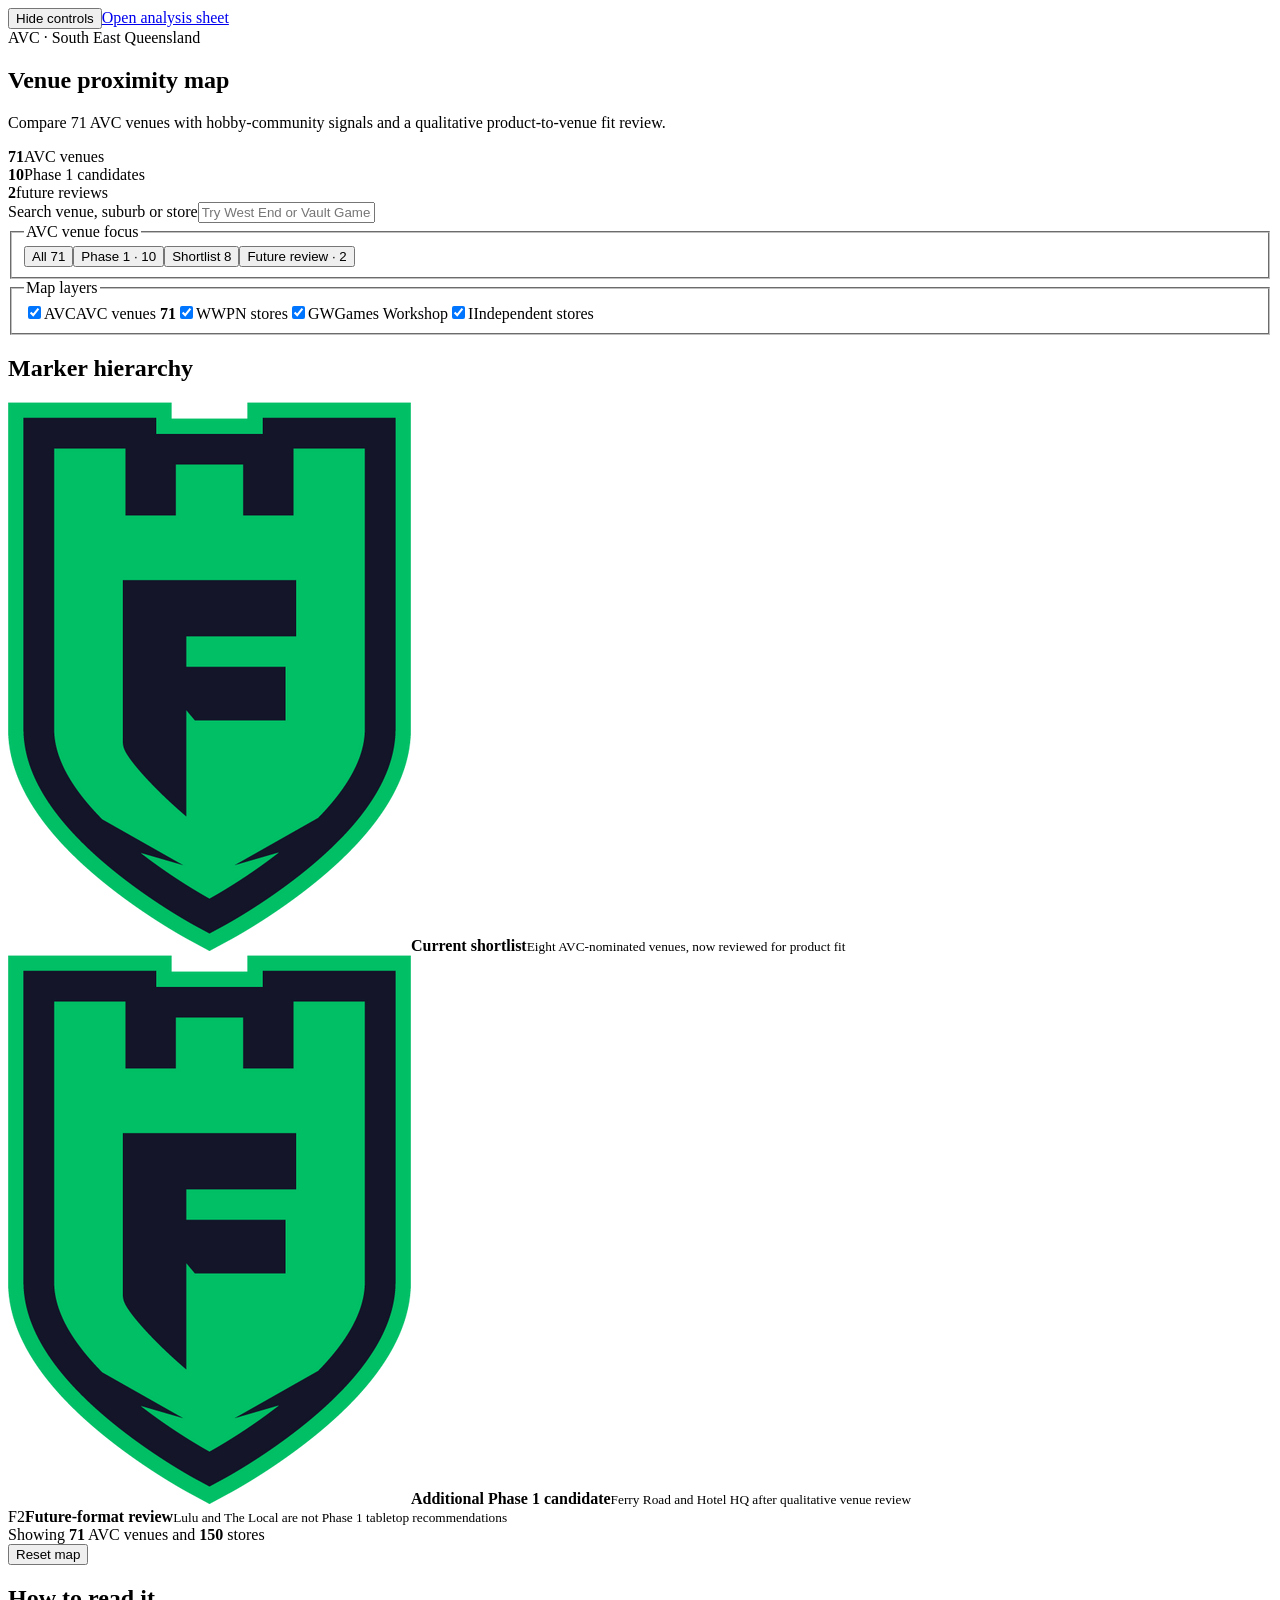
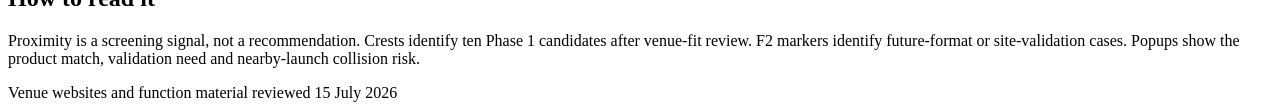
==== commit 8313e623: "Publish venue fit review" ====
--- a/index.html
+++ b/index.html
@@ -1 +1 @@
-<!DOCTYPE html><html lang="en-AU"><head><meta charSet="utf-8"/><meta name="viewport" content="width=device-width, initial-scale=1"/><link rel="preload" href="/avc-seq-venue-proximity/_next/static/media/797e433ab948586e-s.p.08e28id.o-okb.woff2" as="font" crossorigin="" type="font/woff2"/><link rel="preload" href="/avc-seq-venue-proximity/_next/static/media/caa3a2e1cccd8315-s.p.09~u27dqhyhd6.woff2" as="font" crossorigin="" type="font/woff2"/><link rel="preload" as="image" href="fortress-crest.png"/><link rel="stylesheet" href="/avc-seq-venue-proximity/_next/static/chunks/0ud315x7exl07.css" data-precedence="next"/><link rel="preload" as="script" fetchPriority="low" href="/avc-seq-venue-proximity/_next/static/chunks/0ht900cau6_ur.js"/><script src="/avc-seq-venue-proximity/_next/static/chunks/0_f11vmir638z.js" async=""></script><script src="/avc-seq-venue-proximity/_next/static/chunks/07lhk_q6pmm3r.js" async=""></script><script src="/avc-seq-venue-proximity/_next/static/chunks/turbopack-16thxv87ofy5n.js" async=""></script><script src="/avc-seq-venue-proximity/_next/static/chunks/0dbhjjzl8qfwv.js" async=""></script><script src="/avc-seq-venue-proximity/_next/static/chunks/0ue307zr-bwnv.js" async=""></script><meta name="next-size-adjust" content=""/><title>AVC SE Queensland venue proximity</title><meta name="description" content="Compare AVC venues and nearby hobby stores across South East Queensland."/><link rel="icon" href="/favicon.svg"/><script src="/avc-seq-venue-proximity/_next/static/chunks/03~yq9q893hmn.js" noModule=""></script></head><body class="geist_a71539c9-module__T19VSG__variable geist_mono_8d43a2aa-module__8Li5zG__variable"><div hidden=""><!--$--><!--/$--></div><main class="shell"><div class="map" aria-label="Interactive AVC venue proximity map"></div><header class="topbar"><button class="panel-toggle" type="button" aria-expanded="true">Hide controls</button><a class="sheet-link" href="https://docs.google.com/spreadsheets/d/14K4XXmQIa68ohFy5rrYWW1H1VxlZoWp744Shkp2syN0/edit" target="_blank" rel="noreferrer">Open analysis sheet</a></header><aside class="panel"><div class="product-label">AVC · South East Queensland</div><h1>Venue proximity map</h1><p class="intro">Compare 71 AVC venues with 150 hobby stores and organised-play signals across South East Queensland.</p><div class="stats" aria-label="Analysis coverage"><div><strong>71</strong><span>AVC venues</span></div><div><strong>12</strong><span>priority venues</span></div><div><strong>150</strong><span>hobby stores</span></div></div><label class="search-label" for="map-search">Search venue, suburb or store</label><input id="map-search" class="search" placeholder="Try West End or Vault Games" value=""/><fieldset><legend>AVC venue focus</legend><div class="focus-options" aria-label="AVC venue focus"><button type="button" aria-pressed="true">All 71</button><button type="button" aria-pressed="false">Priority 12</button><button type="button" aria-pressed="false">Shortlist 8</button></div></fieldset><fieldset><legend>Map layers</legend><label><input type="checkbox" checked=""/><span class="legend-marker venue"><span>AVC</span></span>AVC venues <b>71</b></label><label><input type="checkbox" checked=""/><span class="legend-marker wpn"><span>W</span></span>WPN stores</label><label><input type="checkbox" checked=""/><span class="legend-marker games-workshop"><span>GW</span></span>Games Workshop</label><label><input type="checkbox" checked=""/><span class="legend-marker independent"><span>I</span></span>Independent stores</label></fieldset><section class="priority-key" aria-label="Priority venue markers"><h2>Marker hierarchy</h2><div><span class="crest-key shortlist"><img src="fortress-crest.png" alt=""/></span><span><strong>Current shortlist</strong><small>Eight AVC venues selected for the current operating discussion</small></span></div><div><span class="crest-key strong-fit"><img src="fortress-crest.png" alt=""/></span><span><strong>Additional strong-fit AVC venue</strong><small>Four AVC venues with strong proximity and room signals</small></span></div></section><div class="results">Showing <strong>71</strong> AVC venues and <strong>150</strong> stores</div><button type="button" class="reset">Reset map</button><section class="readout"><h2>How to read it</h2><p>Crests identify the current shortlist and four additional strong-fit AVC venues. Store markers show visible hobby-community activity. Community readouts summarise several evidence types and are not demand forecasts or confirmations of room availability.</p></section><footer>Sources read 13 July 2026</footer></aside></main><!--$--><!--/$--><script src="/avc-seq-venue-proximity/_next/static/chunks/0ht900cau6_ur.js" id="_R_" async=""></script><script>(self.__next_f=self.__next_f||[]).push([0])</script><script>self.__next_f.push([1,"1:\"$Sreact.fragment\"\n2:I[39756,[\"/avc-seq-venue-proximity/_next/static/chunks/0dbhjjzl8qfwv.js\"],\"default\"]\n3:I[37457,[\"/avc-seq-venue-proximity/_next/static/chunks/0dbhjjzl8qfwv.js\"],\"default\"]\n4:I[90252,[\"/avc-seq-venue-proximity/_next/static/chunks/0dbhjjzl8qfwv.js\",\"/avc-seq-venue-proximity/_next/static/chunks/0ue307zr-bwnv.js\"],\"default\"]\n8:I[68027,[\"/avc-seq-venue-proximity/_next/static/chunks/0dbhjjzl8qfwv.js\"],\"default\",1]\n:HL[\"/avc-seq-venue-proximity/_next/static/chunks/0ud315x7exl07.css\",\"style\"]\n:HL[\"/avc-seq-venue-proximity/_next/static/media/797e433ab948586e-s.p.08e28id.o-okb.woff2\",\"font\",{\"crossOrigin\":\"\",\"type\":\"font/woff2\"}]\n:HL[\"/avc-seq-venue-proximity/_next/static/media/caa3a2e1cccd8315-s.p.09~u27dqhyhd6.woff2\",\"font\",{\"crossOrigin\":\"\",\"type\":\"font/woff2\"}]\n"])</script><script>self.__next_f.push([1,"0:{\"P\":null,\"c\":[\"\",\"\"],\"q\":\"\",\"i\":false,\"f\":[[[\"\",{\"children\":[\"__PAGE__\",{}]},\"$undefined\",\"$undefined\",16],[[\"$\",\"$1\",\"c\",{\"children\":[[[\"$\",\"link\",\"0\",{\"rel\":\"stylesheet\",\"href\":\"/avc-seq-venue-proximity/_next/static/chunks/0ud315x7exl07.css\",\"precedence\":\"next\",\"crossOrigin\":\"$undefined\",\"nonce\":\"$undefined\"}],[\"$\",\"script\",\"script-0\",{\"src\":\"/avc-seq-venue-proximity/_next/static/chunks/0dbhjjzl8qfwv.js\",\"async\":true,\"nonce\":\"$undefined\"}]],[\"$\",\"html\",null,{\"lang\":\"en-AU\",\"children\":[\"$\",\"body\",null,{\"className\":\"geist_a71539c9-module__T19VSG__variable geist_mono_8d43a2aa-module__8Li5zG__variable\",\"children\":[\"$\",\"$L2\",null,{\"parallelRouterKey\":\"children\",\"error\":\"$undefined\",\"errorStyles\":\"$undefined\",\"errorScripts\":\"$undefined\",\"template\":[\"$\",\"$L3\",null,{}],\"templateStyles\":\"$undefined\",\"templateScripts\":\"$undefined\",\"notFound\":[[[\"$\",\"title\",null,{\"children\":\"404: This page could not be found.\"}],[\"$\",\"div\",null,{\"style\":{\"fontFamily\":\"system-ui,\\\"Segoe UI\\\",Roboto,Helvetica,Arial,sans-serif,\\\"Apple Color Emoji\\\",\\\"Segoe UI Emoji\\\"\",\"height\":\"100vh\",\"textAlign\":\"center\",\"display\":\"flex\",\"flexDirection\":\"column\",\"alignItems\":\"center\",\"justifyContent\":\"center\"},\"children\":[\"$\",\"div\",null,{\"children\":[[\"$\",\"style\",null,{\"dangerouslySetInnerHTML\":{\"__html\":\"body{color:#000;background:#fff;margin:0}.next-error-h1{border-right:1px solid rgba(0,0,0,.3)}@media (prefers-color-scheme:dark){body{color:#fff;background:#000}.next-error-h1{border-right:1px solid rgba(255,255,255,.3)}}\"}}],[\"$\",\"h1\",null,{\"className\":\"next-error-h1\",\"style\":{\"display\":\"inline-block\",\"margin\":\"0 20px 0 0\",\"padding\":\"0 23px 0 0\",\"fontSize\":24,\"fontWeight\":500,\"verticalAlign\":\"top\",\"lineHeight\":\"49px\"},\"children\":404}],[\"$\",\"div\",null,{\"style\":{\"display\":\"inline-block\"},\"children\":[\"$\",\"h2\",null,{\"style\":{\"fontSize\":14,\"fontWeight\":400,\"lineHeight\":\"49px\",\"margin\":0},\"children\":\"This page could not be found.\"}]}]]}]}]],[]],\"forbidden\":\"$undefined\",\"unauthorized\":\"$undefined\"}]}]}]]}],{\"children\":[[\"$\",\"$1\",\"c\",{\"children\":[[\"$\",\"$L4\",null,{\"venues\":[{\"venue_id\":\"703\",\"name\":\"Babylon Brisbane\",\"suburb\":\"Brisbane City\",\"address\":\"145 Eagle Street, Brisbane City QLD 4000\",\"latitude\":-27.4665054,\"longitude\":153.0306249,\"venue_url\":\"https://babylonbrisbane.com.au/\",\"priority_status\":\"AVC venue\",\"community_readout\":\"Strong visible community signal\",\"function_space_readout\":\"Room suitability to confirm\"},{\"venue_id\":\"704\",\"name\":\"Jimmy’s on the Mall\",\"suburb\":\"Brisbane City\",\"address\":\"Queen Street Mall, Brisbane City QLD 4000\",\"latitude\":-27.4692901,\"longitude\":153.0254779,\"venue_url\":\"https://jimmysonthemall.com.au/\",\"priority_status\":\"AVC venue\",\"community_readout\":\"Strong visible community signal\",\"function_space_readout\":\"Room suitability to confirm\"},{\"venue_id\":\"550\",\"name\":\"Port Office Hotel\",\"suburb\":\"Brisbane City\",\"address\":\"40 Edward Street, Brisbane City QLD 4000\",\"latitude\":-27.47152885429502,\"longitude\":153.029929484648,\"venue_url\":\"https://portofficehotel.com.au/\",\"priority_status\":\"AVC venue\",\"community_readout\":\"Strong visible community signal\",\"function_space_readout\":\"Public function-space listing\"},{\"venue_id\":\"730\",\"name\":\"Riverside Arms\",\"suburb\":\"Brisbane City\",\"address\":\"Riverside Centre, 123 Eagle Street, Brisbane City QLD 4000\",\"latitude\":-27.4667205,\"longitude\":153.0304719,\"venue_url\":\"https://riversidearms.com.au/\",\"priority_status\":\"AVC venue\",\"community_readout\":\"Strong visible community signal\",\"function_space_readout\":\"Public function-space listing\"},{\"venue_id\":\"555\",\"name\":\"Riverland Brisbane\",\"suburb\":\"Brisbane\",\"address\":\"Ground Floor, 167 Eagle St Brisbane, QLD 4000\",\"latitude\":-27.4661396,\"longitude\":153.0304674,\"venue_url\":\"https://riverlandbrisbane.com.au/\",\"priority_status\":\"AVC venue\",\"community_readout\":\"Strong visible community signal\",\"function_space_readout\":\"Public function-space listing\"},{\"venue_id\":\"576\",\"name\":\"The Wickham\",\"suburb\":\"Fortitude Valley\",\"address\":\"308 Wickham Street Fortitude Valley QLD 4006\",\"latitude\":-27.4560178,\"longitude\":153.0347609,\"venue_url\":\"https://thewickham.com.au/\",\"priority_status\":\"AVC venue\",\"community_readout\":\"Strong visible community signal\",\"function_space_readout\":\"Public function-space listing\"},{\"venue_id\":\"643\",\"name\":\"Finn McCool’s Brisbane\",\"suburb\":\"Fortitude Valley\",\"address\":\"295 Brunswick Street, Fortitude Valley QLD 4006\",\"latitude\":-27.4579808,\"longitude\":153.0341006,\"venue_url\":\"https://finnmccoolsbrisbane.com.au/\",\"priority_status\":\"AVC venue\",\"community_readout\":\"Strong visible community signal\",\"function_space_readout\":\"Public function-space listing\"},{\"venue_id\":\"645\",\"name\":\"Hey Chica\",\"suburb\":\"Fortitude Valley\",\"address\":\"T11-14/315 Brunswick Street, Fortitude Valley QLD 4006\",\"latitude\":-27.4580512,\"longitude\":153.0343356,\"venue_url\":\"https://heychica.com.au/\",\"priority_status\":\"AVC venue\",\"community_readout\":\"Strong visible community signal\",\"function_space_readout\":\"Public function-space listing\"},{\"venue_id\":\"640\",\"name\":\"Retro’s Brisbane\",\"suburb\":\"Fortitude Valley\",\"address\":\"32/321 Brunswick Street, Fortitude Valley QLD 4006\",\"latitude\":-27.4582085,\"longitude\":153.0344344,\"venue_url\":\"https://retrosbrisbane.com.au/\",\"priority_status\":\"AVC venue\",\"community_readout\":\"Strong visible community signal\",\"function_space_readout\":\"Public function-space listing\"},{\"venue_id\":\"626\",\"name\":\"Lefty’s Music Hall\",\"suburb\":\"Petrie Terrace\",\"address\":\"15 Caxton Street, Petrie Terrace QLD 4000\",\"latitude\":-27.4645492,\"longitude\":153.0129935,\"venue_url\":\"https://leftysmusichall.com.au/\",\"priority_status\":\"AVC venue\",\"community_readout\":\"Strong visible community signal\",\"function_space_readout\":\"Public function-space listing\"},{\"venue_id\":\"628\",\"name\":\"The Lord Alfred Hotel\",\"suburb\":\"Brisbane City\",\"address\":\"68 Petrie Terrace, Brisbane City QLD 4000\",\"latitude\":-27.4648182,\"longitude\":153.0133041,\"venue_url\":\"https://thelordalfred.com.au/\",\"priority_status\":\"Current shortlist\",\"community_readout\":\"Strong visible community signal\",\"function_space_readout\":\"AVC-confirmed midweek space\"},{\"venue_id\":\"579\",\"name\":\"Waterloo Hotel\",\"suburb\":\"Newstead\",\"address\":\"Cnr Ann St \u0026 Commercial Rd Newstead QLD 4006\",\"latitude\":-27.452722,\"longitude\":153.040537,\"venue_url\":\"https://www.waterloohotel.com.au/\",\"priority_status\":\"AVC venue\",\"community_readout\":\"Strong visible community signal\",\"function_space_readout\":\"Public function-space listing\"},{\"venue_id\":\"727\",\"name\":\"Goldie’s Tavern\",\"suburb\":\"South Brisbane\",\"address\":\"Merivale Street, South Brisbane QLD 4101\",\"latitude\":-27.477147,\"longitude\":153.0150896,\"venue_url\":\"https://goldiestavernbrisbane.com.au/\",\"priority_status\":\"AVC venue\",\"community_readout\":\"Strong visible community signal\",\"function_space_readout\":\"Public function-space listing\"},{\"venue_id\":\"566\",\"name\":\"The Boundary Hotel\",\"suburb\":\"West End\",\"address\":\"137 Boundary Street, West End QLD 4101\",\"latitude\":-27.479002,\"longitude\":153.0122367,\"venue_url\":\"https://theboundary.com.au/\",\"priority_status\":\"Current shortlist\",\"community_readout\":\"Strong visible community signal\",\"function_space_readout\":\"AVC-confirmed midweek space\"},{\"venue_id\":\"518\",\"name\":\"Crown Hotel\",\"suburb\":\"Lutwyche\",\"address\":\"446 Lutwyche Road Lutwyche QLD 4030\",\"latitude\":-27.4245685,\"longitude\":153.0332005,\"venue_url\":\"https://crownhotelbrisbane.com.au/\",\"priority_status\":\"AVC venue\",\"community_readout\":\"Strong visible community signal\",\"function_space_readout\":\"Public function-space listing\"},{\"venue_id\":\"559\",\"name\":\"Salisbury Hotel\",\"suburb\":\"Salisbury\",\"address\":\"668 Toohey Road Salisbury QLD 4107\",\"latitude\":-27.5455505,\"longitude\":153.039905,\"venue_url\":\"https://salisbury-hotel.com.au/\",\"priority_status\":\"AVC venue\",\"community_readout\":\"Strong visible community signal\",\"function_space_readout\":\"Public function-space listing\"},{\"venue_id\":\"554\",\"name\":\"Regatta Hotel\",\"suburb\":\"Toowong\",\"address\":\"543 Coronation Drive Toowong QLD 4066\",\"latitude\":-27.482501,\"longitude\":152.9964643,\"venue_url\":\"https://regattahotel.com.au/\",\"priority_status\":\"AVC venue\",\"community_readout\":\"Strong visible community signal\",\"function_space_readout\":\"Public function-space listing\"},{\"venue_id\":\"556\",\"name\":\"Royal Hotel Nundah\",\"suburb\":\"Nundah\",\"address\":\"1259 Sandgate Rd Nundah QLD 4012\",\"latitude\":-27.4019884,\"longitude\":153.0603765,\"venue_url\":\"https://royalhotelnundah.com.au/\",\"priority_status\":\"Current shortlist\",\"community_readout\":\"Strong visible community signal\",\"function_space_readout\":\"AVC-confirmed midweek space\"},{\"venue_id\":\"547\",\"name\":\"Newnham Hotel\",\"suburb\":\"Upper Mount Gravatt\",\"address\":\"516 Newnham Rd Upper Mount Gravatt QLD 4122\",\"latitude\":-27.560475,\"longitude\":153.0898865,\"venue_url\":\"https://newnhamhotel.com.au/\",\"priority_status\":\"Current shortlist\",\"community_readout\":\"Strong visible community signal\",\"function_space_readout\":\"AVC-confirmed midweek space\"},{\"venue_id\":\"524\",\"name\":\"Everton Park Hotel\",\"suburb\":\"Everton Park\",\"address\":\"101 Flockton Street Everton Park QLD 4053\",\"latitude\":-27.3944288,\"longitude\":152.9957189,\"venue_url\":\"https://evertonparkhotel.com.au/\",\"priority_status\":\"AVC venue\",\"community_readout\":\"Established community signal\",\"function_space_readout\":\"Public function-space listing\"},{\"venue_id\":\"511\",\"name\":\"Carindale Hotel\",\"suburb\":\"Carindale\",\"address\":\"14/1151 Creek Rd Carindale QLD 4152\",\"latitude\":-27.501637,\"longitude\":153.102991,\"venue_url\":\"https://carindalehotel.com.au/\",\"priority_status\":\"AVC venue\",\"community_readout\":\"Established community signal\",\"function_space_readout\":\"Public function-space listing\"},{\"venue_id\":\"525\",\"name\":\"Ferry Road Tavern\",\"suburb\":\"Southport\",\"address\":\"Cnr Ferry Rd \u0026 Cotlew St Southport QLD 4215\",\"latitude\":-27.9908514,\"longitude\":153.4125695,\"venue_url\":\"https://ferryroad.com.au/\",\"priority_status\":\"Additional strong-fit AVC venue\",\"community_readout\":\"Established community signal\",\"function_space_readout\":\"Public function-space listing\"},{\"venue_id\":\"543\",\"name\":\"Mansfield Tavern Brisbane\",\"suburb\":\"Mansfield\",\"address\":\"181 Wecker Rd Mansfield QLD 4122\",\"latitude\":-27.5342084,\"longitude\":153.1030929,\"venue_url\":\"https://mansfieldbrisbane.com.au/\",\"priority_status\":\"Current shortlist\",\"community_readout\":\"Established community signal\",\"function_space_readout\":\"AVC-confirmed midweek space\"},{\"venue_id\":\"639\",\"name\":\"Finn McCool’s Gold Coast\",\"suburb\":\"Surfers Paradise\",\"address\":\"39 Cavill Ave, Surfers Paradise QLD 4217\",\"latitude\":-28.0016414,\"longitude\":153.4278493,\"venue_url\":\"https://finnmccoolsgoldcoast.com.au/\",\"priority_status\":\"AVC venue\",\"community_readout\":\"Established community signal\",\"function_space_readout\":\"Public function-space listing\"},{\"venue_id\":\"642\",\"name\":\"The Cavill Hotel\",\"suburb\":\"Surfers Paradise\",\"address\":\"46 Cavill Ave, Surfers Paradise QLD 4217\",\"latitude\":-28.0018085,\"longitude\":153.4271007,\"venue_url\":\"https://thecavillhotel.com.au/\",\"priority_status\":\"AVC venue\",\"community_readout\":\"Established community signal\",\"function_space_readout\":\"Public function-space listing\"},{\"venue_id\":\"508\",\"name\":\"Cannon Hill Tavern\",\"suburb\":\"Cannon Hill\",\"address\":\"11-17 Southgate Ave Cannon Hill QLD 4170\",\"latitude\":-27.4683386,\"longitude\":153.0939998,\"venue_url\":\"https://cannonhilltavern.com.au/\",\"priority_status\":\"AVC venue\",\"community_readout\":\"Established community signal\",\"function_space_readout\":\"Public function-space listing\"},{\"venue_id\":\"694\",\"name\":\"The Local Tavern\",\"suburb\":\"Surfers Paradise\",\"address\":\"Chevron Renaissance Shopping Centre, G29/3240 Surfers Paradise Blvd Surfers Paradise QLD 4217\",\"latitude\":-27.9996157,\"longitude\":153.4278275,\"venue_url\":\"https://thelocaltavern.com.au/\",\"priority_status\":\"Additional strong-fit AVC venue\",\"community_readout\":\"Established community signal\",\"function_space_readout\":\"Public function-space listing\"},{\"venue_id\":\"605\",\"name\":\"Lulu Rooftop Bar\",\"suburb\":\"Surfers Paradise\",\"address\":\"Level 2, 4 Orchid Avenue Surfers Paradise QLD 4217\",\"latitude\":-28.0015465,\"longitude\":153.4294906,\"venue_url\":\"https://lulurooftopbar.com.au/\",\"priority_status\":\"Additional strong-fit AVC venue\",\"community_readout\":\"Established community signal\",\"function_space_readout\":\"Public function-space listing\"},{\"venue_id\":\"641\",\"name\":\"Retro’s Gold Coast\",\"suburb\":\"Surfers Paradise\",\"address\":\"3/15 Orchid Ave, Surfers Paradise QLD 4217\",\"latitude\":-28.001407,\"longitude\":153.4297565,\"venue_url\":\"https://retrosgoldcoast.com.au/\",\"priority_status\":\"AVC venue\",\"community_readout\":\"Established community signal\",\"function_space_readout\":\"Public function-space listing\"},{\"venue_id\":\"646\",\"name\":\"Sandbar Gold Coast\",\"suburb\":\"Surfers Paradise\",\"address\":\"52 Esplanade, Surfers Paradise QLD 4217\",\"latitude\":-27.998942,\"longitude\":153.430619,\"venue_url\":\"https://www.sandbargc.com/\",\"priority_status\":\"AVC venue\",\"community_readout\":\"Established community signal\",\"function_space_readout\":\"Public function-space listing\"},{\"venue_id\":\"565\",\"name\":\"Taigum Tavern\",\"suburb\":\"Taigum\",\"address\":\"217 Beams Road, Taigum QLD 4018\",\"latitude\":-27.3435839,\"longitude\":153.0475624,\"venue_url\":\"https://taigumtavern.com.au/\",\"priority_status\":\"AVC venue\",\"community_readout\":\"Established community signal\",\"function_space_readout\":\"Public function-space listing\"},{\"venue_id\":\"573\",\"name\":\"The Ox\",\"suburb\":\"Oxley\",\"address\":\"Cnr Ipswich \u0026 Oxley Roads Oxley QLD 4075\",\"latitude\":-27.5655744,\"longitude\":152.9793304,\"venue_url\":\"https://oxleyhotel.com.au/\",\"priority_status\":\"AVC venue\",\"community_readout\":\"Established community signal\",\"function_space_readout\":\"Public function-space listing\"},{\"venue_id\":\"728\",\"name\":\"Cutlers Arms\",\"suburb\":\"Indooroopilly\",\"address\":\"Indooroopilly Shopping Centre, 322 Moggill Road, Indooroopilly QLD 4068\",\"latitude\":-27.5011119,\"longitude\":152.9717993,\"venue_url\":\"https://cutlersarms.com.au/\",\"priority_status\":\"AVC venue\",\"community_readout\":\"Established community signal\",\"function_space_readout\":\"Public function-space listing\"},{\"venue_id\":\"534\",\"name\":\"Hotel HQ Underwood\",\"suburb\":\"Underwood\",\"address\":\"21 Kingston Rd Underwood QLD 4119\",\"latitude\":-27.6088755,\"longitude\":153.1107303,\"venue_url\":\"https://hotelhq.com.au/\",\"priority_status\":\"Additional strong-fit AVC venue\",\"community_readout\":\"Established community signal\",\"function_space_readout\":\"Public function-space listing\"},{\"venue_id\":\"544\",\"name\":\"Mihi Tavern\",\"suburb\":\"Brassall\",\"address\":\"26 Fernvale Rd Brassall QLD 4305\",\"latitude\":-27.5891517,\"longitude\":152.7405635,\"venue_url\":\"https://mihitavern.com.au/\",\"priority_status\":\"AVC venue\",\"community_readout\":\"Established community signal\",\"function_space_readout\":\"Public function-space listing\"},{\"venue_id\":\"545\",\"name\":\"Morayfield Tavern\",\"suburb\":\"Caboolture South\",\"address\":\"146/150 Morayfield Rd Caboolture South QLD 4510\",\"latitude\":-27.1008138,\"longitude\":152.9474907,\"venue_url\":\"https://morayfieldtavern.com.au/\",\"priority_status\":\"AVC venue\",\"community_readout\":\"Established community signal\",\"function_space_readout\":\"Public function-space listing\"},{\"venue_id\":\"522\",\"name\":\"Diamonds Tavern Varsity Lakes\",\"suburb\":\"Varsity Lakes\",\"address\":\"Cnr Bermuda St \u0026 Christine Ave Varsity Lakes QLD 4227\",\"latitude\":-28.085342,\"longitude\":153.424483,\"venue_url\":\"https://diamondsvarsity.com.au/\",\"priority_status\":\"AVC venue\",\"community_readout\":\"Established community signal\",\"function_space_readout\":\"Room suitability to confirm\"},{\"venue_id\":\"561\",\"name\":\"Sands Tavern\",\"suburb\":\"Maroochydore\",\"address\":\"Plaza Parade, Maroochydore QLD 4558\",\"latitude\":-26.6572557,\"longitude\":153.0875461,\"venue_url\":\"https://thesandstavern.net.au/\",\"priority_status\":\"Current shortlist\",\"community_readout\":\"Established community signal\",\"function_space_readout\":\"AVC-confirmed midweek space\"},{\"venue_id\":\"569\",\"name\":\"The Kenmore\",\"suburb\":\"Kenmore\",\"address\":\"841 Moggill Rd Kenmore QLD 4069\",\"latitude\":-27.506472,\"longitude\":152.9485962,\"venue_url\":\"https://thekenmore.com.au/\",\"priority_status\":\"AVC venue\",\"community_readout\":\"Developing community signal\",\"function_space_readout\":\"Public function-space listing\"},{\"venue_id\":\"551\",\"name\":\"Portadown Hotel\",\"suburb\":\"Toowoomba City\",\"address\":\"135 Herries Street Toowoomba City QLD 4350\",\"latitude\":-27.5640715,\"longitude\":151.9553419,\"venue_url\":\"https://portadownhotel.com.au/\",\"priority_status\":\"AVC venue\",\"community_readout\":\"Developing community signal\",\"function_space_readout\":\"Room suitability to confirm\"},{\"venue_id\":\"526\",\"name\":\"Finnigan’s Chin Keperra\",\"suburb\":\"Keperra\",\"address\":\"577 Settlement Rd Keperra QLD 4054\",\"latitude\":-27.4153394,\"longitude\":152.949257,\"venue_url\":\"https://keperratavern.com.au/\",\"priority_status\":\"AVC venue\",\"community_readout\":\"Developing community signal\",\"function_space_readout\":\"Public function-space listing\"},{\"venue_id\":\"501\",\"name\":\"Bonny View Hotel\",\"suburb\":\"Bald Hills\",\"address\":\"2077 Gympie Road Bald Hills QLD 4036\",\"latitude\":-27.323121,\"longitude\":153.0104154,\"venue_url\":\"https://bonnyviewhotel.com.au/\",\"priority_status\":\"AVC venue\",\"community_readout\":\"Developing community signal\",\"function_space_readout\":\"Public function-space listing\"},{\"venue_id\":\"507\",\"name\":\"Burleigh Town Hotel\",\"suburb\":\"Burleigh Heads\",\"address\":\"Tsipura Dr Burleigh Heads QLD 4219\",\"latitude\":-28.1123958,\"longitude\":153.4401552,\"venue_url\":\"https://burleightownhotel.com.au/\",\"priority_status\":\"Current shortlist\",\"community_readout\":\"Developing community signal\",\"function_space_readout\":\"AVC-confirmed midweek space\"},{\"venue_id\":\"580\",\"name\":\"Wallaby Hotel\",\"suburb\":\"Mudgeereeba\",\"address\":\"43 Railway Street Mudgeereeba QLD 4213\",\"latitude\":-28.0764856,\"longitude\":153.364678,\"venue_url\":\"https://wallabyhotel.com.au/\",\"priority_status\":\"AVC venue\",\"community_readout\":\"Developing community signal\",\"function_space_readout\":\"Public function-space listing\"},{\"venue_id\":\"535\",\"name\":\"Inala Hotel\",\"suburb\":\"Inala\",\"address\":\"Cnr Of Rudd St \u0026 Freeman Rd Inala QLD 4077\",\"latitude\":-27.5778366,\"longitude\":152.9727906,\"venue_url\":\"https://inalahotel.com.au/\",\"priority_status\":\"AVC venue\",\"community_readout\":\"Developing community signal\",\"function_space_readout\":\"Public function-space listing\"},{\"venue_id\":\"542\",\"name\":\"Mango Hill Tavern\",\"suburb\":\"Mango Hill\",\"address\":\"Cnr Anzac Ave and, Halpine Dr Mango Hill QLD 4509\",\"latitude\":-27.2418174,\"longitude\":153.0246455,\"venue_url\":\"https://mangohilltavern.com.au/\",\"priority_status\":\"AVC venue\",\"community_readout\":\"Developing community signal\",\"function_space_readout\":\"Public function-space listing\"},{\"venue_id\":\"520\",\"name\":\"Diamonds Kallangur\",\"suburb\":\"Kallangur\",\"address\":\"1450 Anzac Avenue, Kallangur, QLD 4503\",\"latitude\":-27.249567,\"longitude\":152.995825,\"venue_url\":\"https://diamondskallangur.com.au/\",\"priority_status\":\"AVC venue\",\"community_readout\":\"Developing community signal\",\"function_space_readout\":\"Public function-space listing\"},{\"venue_id\":\"539\",\"name\":\"Koala Tavern\",\"suburb\":\"Capalaba\",\"address\":\"36-40 Moreton Bay Rd Capalaba QLD 4157\",\"latitude\":-27.5231218,\"longitude\":153.1964948,\"venue_url\":\"https://koalatavern.com.au/\",\"priority_status\":\"AVC venue\",\"community_readout\":\"Developing community signal\",\"function_space_readout\":\"Public function-space listing\"},{\"venue_id\":\"527\",\"name\":\"Fitzy’s Loganholme\",\"suburb\":\"Loganholme\",\"address\":\"Bryants Rd \u0026 Pacific Highway Loganholme QLD 4129\",\"latitude\":-27.6622528,\"longitude\":153.1727671,\"venue_url\":\"https://fitzysloganholme.com.au/\",\"priority_status\":\"AVC venue\",\"community_readout\":\"Developing community signal\",\"function_space_readout\":\"Public function-space listing\"},{\"venue_id\":\"562\",\"name\":\"Sundowner Hotel Motel\",\"suburb\":\"Caboolture\",\"address\":\"8/14 Aerodrome Road Caboolture QLD 4510\",\"latitude\":-27.0854087,\"longitude\":152.9802743,\"venue_url\":\"https://sundownerhotel.com.au/\",\"priority_status\":\"AVC venue\",\"community_readout\":\"Developing community signal\",\"function_space_readout\":\"Public function-space listing\"},{\"venue_id\":\"504\",\"name\":\"Brighton Hotel\",\"suburb\":\"Brighton\",\"address\":\"196 Brighton Terrace Brighton QLD 4017\",\"latitude\":-27.3053736,\"longitude\":153.0626846,\"venue_url\":\"https://brightonhotelmotel.com.au/\",\"priority_status\":\"AVC venue\",\"community_readout\":\"Developing community signal\",\"function_space_readout\":\"Public function-space listing\"},{\"venue_id\":\"505\",\"name\":\"Browns Plains Hotel\",\"suburb\":\"Browns Plains\",\"address\":\"64 Browns Plains Road Browns Plains QLD 4118\",\"latitude\":-27.6599941,\"longitude\":153.0428135,\"venue_url\":\"https://brownsplainshotel.com.au/\",\"priority_status\":\"AVC venue\",\"community_readout\":\"Developing community signal\",\"function_space_readout\":\"Public function-space listing\"},{\"venue_id\":\"536\",\"name\":\"Jindalee Hotel\",\"suburb\":\"Jindalee\",\"address\":\"130 Sinnamon Rd Jindalee QLD 4074\",\"latitude\":-27.5334756,\"longitude\":152.949536,\"venue_url\":\"https://jindaleehotel.com.au/\",\"priority_status\":\"AVC venue\",\"community_readout\":\"Developing community signal\",\"function_space_readout\":\"Public function-space listing\"},{\"venue_id\":\"514\",\"name\":\"Club Hotel Waterford\",\"suburb\":\"Waterford\",\"address\":\"Kingston Rd Waterford QLD 4133\",\"latitude\":-27.691523,\"longitude\":153.136018,\"venue_url\":\"https://clubhotelwaterford.com.au/\",\"priority_status\":\"AVC venue\",\"community_readout\":\"Developing community signal\",\"function_space_readout\":\"Public function-space listing\"},{\"venue_id\":\"558\",\"name\":\"Runaway Bay Tavern\",\"suburb\":\"Runaway Bay\",\"address\":\"516 Lae Drive Runaway Bay QLD 4216\",\"latitude\":-27.9128006,\"longitude\":153.3986069,\"venue_url\":\"https://runawaybaytavern.com.au/\",\"priority_status\":\"AVC venue\",\"community_readout\":\"Developing community signal\",\"function_space_readout\":\"Public function-space listing\"},{\"venue_id\":\"533\",\"name\":\"Hope Island Tavern\",\"suburb\":\"Hope Island\",\"address\":\"87-97 Broadwater Ave Hope Island QLD 4212\",\"latitude\":-27.8776489,\"longitude\":153.3663598,\"venue_url\":\"https://hopeislandtavern.com.au/\",\"priority_status\":\"AVC venue\",\"community_readout\":\"Developing community signal\",\"function_space_readout\":\"Public function-space listing\"},{\"venue_id\":\"581\",\"name\":\"Woodpecker Bar \u0026 Grill\",\"suburb\":\"Burpengary Meadows\",\"address\":\"Cnr Rowley \u0026; Facer Roads Burpengary Meadows QLD 4505\",\"latitude\":-27.160734,\"longitude\":152.936106,\"venue_url\":\"https://woodpeckersbargrill.com.au/\",\"priority_status\":\"AVC venue\",\"community_readout\":\"Developing community signal\",\"function_space_readout\":\"Public function-space listing\"},{\"venue_id\":\"498\",\"name\":\"Beenleigh Tavern\",\"suburb\":\"Beenleigh\",\"address\":\"114 Distillery road Beenleigh QLD 4207\",\"latitude\":-27.722682,\"longitude\":153.2191421,\"venue_url\":\"https://beenleightavern.com.au/\",\"priority_status\":\"AVC venue\",\"community_readout\":\"Developing community signal\",\"function_space_readout\":\"Public function-space listing\"},{\"venue_id\":\"528\",\"name\":\"Fitzy’s Waterford\",\"suburb\":\"Waterford\",\"address\":\"24-34 Albert St Waterford QLD 4133\",\"latitude\":-27.6928621,\"longitude\":153.141732,\"venue_url\":\"https://fitzyswaterford.com.au/\",\"priority_status\":\"AVC venue\",\"community_readout\":\"Developing community signal\",\"function_space_readout\":\"Public function-space listing\"},{\"venue_id\":\"517\",\"name\":\"Coomera Lodge Hotel\",\"suburb\":\"Oxenford\",\"address\":\"160 Maudsland Road Oxenford QLD 4210\",\"latitude\":-27.9135225,\"longitude\":153.2818878,\"venue_url\":\"https://coomeralodgehotel.com.au/\",\"priority_status\":\"AVC venue\",\"community_readout\":\"Developing community signal\",\"function_space_readout\":\"Public function-space listing\"},{\"venue_id\":\"512\",\"name\":\"Chancellors Tavern\",\"suburb\":\"Sippy Downs\",\"address\":\"20 Chancellor Village Blvd Sippy Downs QLD 4556\",\"latitude\":-26.7181936,\"longitude\":153.0488113,\"venue_url\":\"https://chancellorstavern.com.au/\",\"priority_status\":\"AVC venue\",\"community_readout\":\"Developing community signal\",\"function_space_readout\":\"Public function-space listing\"},{\"venue_id\":\"563\",\"name\":\"Surfair Beach Hotel\",\"suburb\":\"Marcoola\",\"address\":\"923 David Low Way, Marcoola QLD 4564\",\"latitude\":-26.6018,\"longitude\":153.096393,\"venue_url\":\"https://surfairbeachhotel.com.au/\",\"priority_status\":\"AVC venue\",\"community_readout\":\"Developing community signal\",\"function_space_readout\":\"Public function-space listing\"},{\"venue_id\":\"513\",\"name\":\"Cleveland Tavern\",\"suburb\":\"Cleveland\",\"address\":\"22-28 Shore St W Cleveland QLD 4160\",\"latitude\":-27.5234504,\"longitude\":153.2533037,\"venue_url\":\"https://clevelandtavern.com.au/\",\"priority_status\":\"AVC venue\",\"community_readout\":\"Developing community signal\",\"function_space_readout\":\"Public function-space listing\"},{\"venue_id\":\"731\",\"name\":\"Dicey’s Pub\",\"suburb\":\"Cleveland\",\"address\":\"22-28 Shore St W Cleveland QLD 4160\",\"latitude\":-27.5234504,\"longitude\":153.2533037,\"venue_url\":\"https://diceyspub.com.au/\",\"priority_status\":\"AVC venue\",\"community_readout\":\"Developing community signal\",\"function_space_readout\":\"Room suitability to confirm\"},{\"venue_id\":\"510\",\"name\":\"Cleveland Sands Hotel\",\"suburb\":\"Cleveland\",\"address\":\"Bloomfield St \u0026 Middle St Cleveland QLD 4163\",\"latitude\":-27.5259,\"longitude\":153.26715,\"venue_url\":\"https://clevelandsands.com.au/\",\"priority_status\":\"AVC venue\",\"community_readout\":\"Developing community signal\",\"function_space_readout\":\"Public function-space listing\"},{\"venue_id\":\"538\",\"name\":\"Kings Beach Tavern\",\"suburb\":\"Kings Beach\",\"address\":\"43 Burgess St Kings Beach QLD 4551\",\"latitude\":-26.8004846,\"longitude\":153.1427179,\"venue_url\":\"https://kingsbeachtavern.com.au/\",\"priority_status\":\"AVC venue\",\"community_readout\":\"Developing community signal\",\"function_space_readout\":\"Public function-space listing\"},{\"venue_id\":\"557\",\"name\":\"Royal Mail Hotel\",\"suburb\":\"Tewantin\",\"address\":\"120 Poinciana Ave Tewantin QLD 4565\",\"latitude\":-26.3914858,\"longitude\":153.0392372,\"venue_url\":\"https://royalmailtewantin.com.au/\",\"priority_status\":\"AVC venue\",\"community_readout\":\"Developing community signal\",\"function_space_readout\":\"Public function-space listing\"},{\"venue_id\":\"519\",\"name\":\"Currimundi Hotel\",\"suburb\":\"Currimundi\",\"address\":\"32 Buderim Street Currimundi QLD 4551\",\"latitude\":-26.7760047,\"longitude\":153.1320181,\"venue_url\":\"https://currimundihotel.com.au/\",\"priority_status\":\"AVC venue\",\"community_readout\":\"Developing community signal\",\"function_space_readout\":\"Public function-space listing\"},{\"venue_id\":\"552\",\"name\":\"Redcliffe Tavern\",\"suburb\":\"Redcliffe\",\"address\":\"32 Anzac Avenue Redcliffe QLD 4020\",\"latitude\":-27.2305665,\"longitude\":153.1138429,\"venue_url\":\"https://redcliffetavern.com.au/\",\"priority_status\":\"AVC venue\",\"community_readout\":\"Developing community signal\",\"function_space_readout\":\"Public function-space listing\"},{\"venue_id\":\"503\",\"name\":\"Bribie Island Hotel\",\"suburb\":\"Bellara\",\"address\":\"29 Sylvan Beach Esplanade Bellara QLD 4507\",\"latitude\":-27.065862,\"longitude\":153.146683,\"venue_url\":\"https://bribieislandhotel.com.au/\",\"priority_status\":\"AVC venue\",\"community_readout\":\"Developing community signal\",\"function_space_readout\":\"Public function-space listing\"},{\"venue_id\":\"560\",\"name\":\"Springlake Hotel\",\"suburb\":\"Springfield Lakes\",\"address\":\"1 Springfield Lakes Blvd Springfield Lakes QLD 4300\",\"latitude\":-27.669043,\"longitude\":152.917204,\"venue_url\":\"https://springlakehotel.com.au/\",\"priority_status\":\"Current shortlist\",\"community_readout\":\"Limited visible public signal\",\"function_space_readout\":\"AVC-confirmed midweek space\"}],\"stores\":[{\"store_id\":\"place-ChIJb23ujh1akWsRAVQuV21jE8o\",\"name\":\"Warhammer\",\"store_type\":\"Games Workshop\",\"address\":\"shop 6/420 Queen St, Brisbane City QLD 4000\",\"suburb\":\"\",\"latitude\":-27.4651662,\"longitude\":153.0307626,\"website\":\"http://www.games-workshop.com/Warhammer-Brisbane?utm_source=Google\u0026utm_medium=Yext\",\"maps_url\":\"https://maps.google.com/?cid=14561091341484184577\u0026g_mp=Cidnb29nbGUubWFwcy5wbGFjZXMudjEuUGxhY2VzLlNlYXJjaFRleHQQAhgEIAA\",\"source\":\"https://maps.google.com/?cid=14561091341484184577\u0026g_mp=Cidnb29nbGUubWFwcy5wbGFjZXMudjEuUGxhY2VzLlNlYXJjaFRleHQQAhgEIAA\",\"source_read_date\":\"2026-07-13\",\"wpn_premium\":false,\"place_id\":\"ChIJb23ujh1akWsRAVQuV21jE8o\"},{\"store_id\":\"place-ChIJxQHNEzVbkWsRseIYtn4L99g\",\"name\":\"Warhammer\",\"store_type\":\"Games Workshop\",\"address\":\"2120 Logan Rd, Upper Mount Gravatt QLD 4122\",\"suburb\":\"\",\"latitude\":-27.5603866,\"longitude\":153.0833974,\"website\":\"http://www.games-workshop.com/Warhammer-Mt-Gravatt?utm_source=Google\u0026utm_medium=Yext\",\"maps_url\":\"https://maps.google.com/?cid=15633977270288835249\u0026g_mp=Cidnb29nbGUubWFwcy5wbGFjZXMudjEuUGxhY2VzLlNlYXJjaFRleHQQAhgEIAA\",\"source\":\"https://maps.google.com/?cid=15633977270288835249\u0026g_mp=Cidnb29nbGUubWFwcy5wbGFjZXMudjEuUGxhY2VzLlNlYXJjaFRleHQQAhgEIAA\",\"source_read_date\":\"2026-07-13\",\"wpn_premium\":false,\"place_id\":\"ChIJxQHNEzVbkWsRseIYtn4L99g\"},{\"store_id\":\"place-ChIJiav4EyRZkWsRnaeL4V9w3AY\",\"name\":\"Warhammer\",\"store_type\":\"Games Workshop\",\"address\":\"Westfield Shoppingtown Cnr Gympie \u0026, Shop 230 Hamilton Rd, Chermside QLD 4032\",\"suburb\":\"\",\"latitude\":-27.384854299999997,\"longitude\":153.0323695,\"website\":\"http://www.games-workshop.com/Warhammer-Chermside?utm_source=Google\u0026utm_medium=Yext\",\"maps_url\":\"https://maps.google.com/?cid=494393616212141981\u0026g_mp=Cidnb29nbGUubWFwcy5wbGFjZXMudjEuUGxhY2VzLlNlYXJjaFRleHQQAhgEIAA\",\"source\":\"https://maps.google.com/?cid=494393616212141981\u0026g_mp=Cidnb29nbGUubWFwcy5wbGFjZXMudjEuUGxhY2VzLlNlYXJjaFRleHQQAhgEIAA\",\"source_read_date\":\"2026-07-13\",\"wpn_premium\":false,\"place_id\":\"ChIJiav4EyRZkWsRnaeL4V9w3AY\"},{\"store_id\":\"place-ChIJd94agpJdkWsR7o4ddbJe2U4\",\"name\":\"Warhammer\",\"store_type\":\"Games Workshop\",\"address\":\"210 Redland Bay Rd, Capalaba QLD 4157\",\"suburb\":\"\",\"latitude\":-27.5348057,\"longitude\":153.206687,\"website\":\"http://www.games-workshop.com/Warhammer-Capalaba?utm_source=Google\u0026utm_medium=Yext\",\"maps_url\":\"https://maps.google.com/?cid=5681676525466652398\u0026g_mp=Cidnb29nbGUubWFwcy5wbGFjZXMudjEuUGxhY2VzLlNlYXJjaFRleHQQAhgEIAA\",\"source\":\"https://maps.google.com/?cid=5681676525466652398\u0026g_mp=Cidnb29nbGUubWFwcy5wbGFjZXMudjEuUGxhY2VzLlNlYXJjaFRleHQQAhgEIAA\",\"source_read_date\":\"2026-07-13\",\"wpn_premium\":false,\"place_id\":\"ChIJd94agpJdkWsR7o4ddbJe2U4\"},{\"store_id\":\"place-ChIJWV3rxmF2k2sR8S1l3FqYJtM\",\"name\":\"Warhammer\",\"store_type\":\"Games Workshop\",\"address\":\"Shop 7/2 Ocean St, Maroochydore QLD 4558\",\"suburb\":\"\",\"latitude\":-26.6517581,\"longitude\":153.0920425,\"website\":\"http://www.games-workshop.com/Warhammer-Maroochydore?utm_source=Google\u0026utm_medium=Yext\",\"maps_url\":\"https://maps.google.com/?cid=15215015907129896433\u0026g_mp=Cidnb29nbGUubWFwcy5wbGFjZXMudjEuUGxhY2VzLlNlYXJjaFRleHQQAhgEIAA\",\"source\":\"https://maps.google.com/?cid=15215015907129896433\u0026g_mp=Cidnb29nbGUubWFwcy5wbGFjZXMudjEuUGxhY2VzLlNlYXJjaFRleHQQAhgEIAA\",\"source_read_date\":\"2026-07-13\",\"wpn_premium\":false,\"place_id\":\"ChIJWV3rxmF2k2sR8S1l3FqYJtM\"},{\"store_id\":\"place-ChIJl4iPVfwEkWsR6r8vMcL5xuE\",\"name\":\"Warhammer\",\"store_type\":\"Games Workshop\",\"address\":\"2717 Gold Coast Hwy, Broadbeach QLD 4218\",\"suburb\":\"\",\"latitude\":-28.0281874,\"longitude\":153.43022059999998,\"website\":\"http://www.games-workshop.com/Warhammer-Broadbeach?utm_source=Google\u0026utm_medium=Yext\",\"maps_url\":\"https://maps.google.com/?cid=16268965316366680042\u0026g_mp=Cidnb29nbGUubWFwcy5wbGFjZXMudjEuUGxhY2VzLlNlYXJjaFRleHQQAhgEIAA\",\"source\":\"https://maps.google.com/?cid=16268965316366680042\u0026g_mp=Cidnb29nbGUubWFwcy5wbGFjZXMudjEuUGxhY2VzLlNlYXJjaFRleHQQAhgEIAA\",\"source_read_date\":\"2026-07-13\",\"wpn_premium\":false,\"place_id\":\"ChIJl4iPVfwEkWsR6r8vMcL5xuE\"},{\"store_id\":\"place-ChIJhbGsuVhXkWsRuamdPRhfKe8\",\"name\":\"1of1 Memorabilia Cards\",\"store_type\":\"Independent\",\"address\":\"U 12/184 Radford Rd, Manly West QLD 4179\",\"suburb\":\"\",\"latitude\":-27.4678894,\"longitude\":153.15526119999998,\"website\":\"http://www.1of1mc.com/\",\"maps_url\":\"https://maps.google.com/?cid=17233410006827510201\u0026g_mp=Cidnb29nbGUubWFwcy5wbGFjZXMudjEuUGxhY2VzLlNlYXJjaFRleHQQAhgEIAA\",\"source\":\"https://maps.google.com/?cid=17233410006827510201\u0026g_mp=Cidnb29nbGUubWFwcy5wbGFjZXMudjEuUGxhY2VzLlNlYXJjaFRleHQQAhgEIAA\",\"source_read_date\":\"2026-07-13\",\"wpn_premium\":false,\"place_id\":\"ChIJhbGsuVhXkWsRuamdPRhfKe8\"},{\"store_id\":\"place-ChIJtbuSrs1nkWsRLokMR7ChfoA\",\"name\":\"[\\\"GATE KEEPERS\\\"] TCG \u0026 COLLECTABLES\",\"store_type\":\"Independent\",\"address\":\"Shop 2/48 Bloomfield St, Cleveland QLD 4163\",\"suburb\":\"\",\"latitude\":-27.5266112,\"longitude\":153.26734439999998,\"website\":\"https://www.gatekeeperstcg.com/\",\"maps_url\":\"https://maps.google.com/?cid=9259015662398638382\u0026g_mp=Cidnb29nbGUubWFwcy5wbGFjZXMudjEuUGxhY2VzLlNlYXJjaFRleHQQAhgEIAA\",\"source\":\"https://maps.google.com/?cid=9259015662398638382\u0026g_mp=Cidnb29nbGUubWFwcy5wbGFjZXMudjEuUGxhY2VzLlNlYXJjaFRleHQQAhgEIAA\",\"source_read_date\":\"2026-07-13\",\"wpn_premium\":false,\"place_id\":\"ChIJtbuSrs1nkWsRLokMR7ChfoA\"},{\"store_id\":\"place-ChIJqdIjmmR2k2sRVCqYwGkOWDk\",\"name\":\"Absolut Toys \u0026 Collectibles\",\"store_type\":\"Independent\",\"address\":\"292-296 David Low Way, Bli Bli QLD 4560\",\"suburb\":\"\",\"latitude\":-26.6237107,\"longitude\":153.0396645,\"website\":\"https://absolut-toys.com/\",\"maps_url\":\"https://maps.google.com/?cid=4132068505477982804\u0026g_mp=Cidnb29nbGUubWFwcy5wbGFjZXMudjEuUGxhY2VzLlNlYXJjaFRleHQQAhgEIAA\",\"source\":\"https://maps.google.com/?cid=4132068505477982804\u0026g_mp=Cidnb29nbGUubWFwcy5wbGFjZXMudjEuUGxhY2VzLlNlYXJjaFRleHQQAhgEIAA\",\"source_read_date\":\"2026-07-13\",\"wpn_premium\":false,\"place_id\":\"ChIJqdIjmmR2k2sRVCqYwGkOWDk\"},{\"store_id\":\"place-ChIJodl6rMC1lmsRXWahmhkvDcA\",\"name\":\"ACE Trading Card Games\",\"store_type\":\"Independent\",\"address\":\"Shop 28/512-514 Warwick Rd, Yamanto QLD 4305\",\"suburb\":\"\",\"latitude\":-27.6617836,\"longitude\":152.7402606,\"website\":\"\",\"maps_url\":\"https://maps.google.com/?cid=13838769016994358877\u0026g_mp=Cidnb29nbGUubWFwcy5wbGFjZXMudjEuUGxhY2VzLlNlYXJjaFRleHQQAhgEIAA\",\"source\":\"https://maps.google.com/?cid=13838769016994358877\u0026g_mp=Cidnb29nbGUubWFwcy5wbGFjZXMudjEuUGxhY2VzLlNlYXJjaFRleHQQAhgEIAA\",\"source_read_date\":\"2026-07-13\",\"wpn_premium\":false,\"place_id\":\"ChIJodl6rMC1lmsRXWahmhkvDcA\"},{\"store_id\":\"place-ChIJISLnTr0RkWsRbm6BYrAbFPQ\",\"name\":\"AIE Games\",\"store_type\":\"Independent\",\"address\":\"131 Millaroo Dr, Helensvale QLD 4212\",\"suburb\":\"\",\"latitude\":-27.9400447,\"longitude\":153.3389536,\"website\":\"https://www.aiegames.com.au/\",\"maps_url\":\"https://maps.google.com/?cid=17587712889169473134\u0026g_mp=Cidnb29nbGUubWFwcy5wbGFjZXMudjEuUGxhY2VzLlNlYXJjaFRleHQQAhgEIAA\",\"source\":\"https://maps.google.com/?cid=17587712889169473134\u0026g_mp=Cidnb29nbGUubWFwcy5wbGFjZXMudjEuUGxhY2VzLlNlYXJjaFRleHQQAhgEIAA\",\"source_read_date\":\"2026-07-13\",\"wpn_premium\":false,\"place_id\":\"ChIJISLnTr0RkWsRbm6BYrAbFPQ\"},{\"store_id\":\"place-ChIJ6_d-PUeZk2sR2SZ-UlwX7fY\",\"name\":\"Amazen Puzzles \u0026 Games\",\"store_type\":\"Independent\",\"address\":\"1/84 Bulcock St, Caloundra QLD 4551\",\"suburb\":\"\",\"latitude\":-26.804789000000003,\"longitude\":153.1304846,\"website\":\"https://www.amazen.com.au/\",\"maps_url\":\"https://maps.google.com/?cid=17792903388099127001\u0026g_mp=Cidnb29nbGUubWFwcy5wbGFjZXMudjEuUGxhY2VzLlNlYXJjaFRleHQQAhgEIAA\",\"source\":\"https://maps.google.com/?cid=17792903388099127001\u0026g_mp=Cidnb29nbGUubWFwcy5wbGFjZXMudjEuUGxhY2VzLlNlYXJjaFRleHQQAhgEIAA\",\"source_read_date\":\"2026-07-13\",\"wpn_premium\":false,\"place_id\":\"ChIJ6_d-PUeZk2sR2SZ-UlwX7fY\"},{\"store_id\":\"place-ChIJTfXRoqOBk2sRE8lNoANpHcY\",\"name\":\"Amazen Puzzles \u0026 Games\",\"store_type\":\"Independent\",\"address\":\"166 Main St, Montville QLD 4560\",\"suburb\":\"\",\"latitude\":-26.689965899999997,\"longitude\":152.89288489999998,\"website\":\"https://www.amazen.com.au/\",\"maps_url\":\"https://maps.google.com/?cid=14275681858129611027\u0026g_mp=Cidnb29nbGUubWFwcy5wbGFjZXMudjEuUGxhY2VzLlNlYXJjaFRleHQQAhgEIAA\",\"source\":\"https://maps.google.com/?cid=14275681858129611027\u0026g_mp=Cidnb29nbGUubWFwcy5wbGFjZXMudjEuUGxhY2VzLlNlYXJjaFRleHQQAhgEIAA\",\"source_read_date\":\"2026-07-13\",\"wpn_premium\":false,\"place_id\":\"ChIJTfXRoqOBk2sRE8lNoANpHcY\"},{\"store_id\":\"place-ChIJ7yYtDv5xk2sRSMvrz7qXgaU\",\"name\":\"Amazen Puzzles and Games Coolum\",\"store_type\":\"Independent\",\"address\":\"1786 David Low Way, Coolum Beach QLD 4573\",\"suburb\":\"\",\"latitude\":-26.530973099999997,\"longitude\":153.0915556,\"website\":\"https://amazen.com.au/\",\"maps_url\":\"https://maps.google.com/?cid=11925980116861832008\u0026g_mp=Cidnb29nbGUubWFwcy5wbGFjZXMudjEuUGxhY2VzLlNlYXJjaFRleHQQAhgEIAA\",\"source\":\"https://maps.google.com/?cid=11925980116861832008\u0026g_mp=Cidnb29nbGUubWFwcy5wbGFjZXMudjEuUGxhY2VzLlNlYXJjaFRleHQQAhgEIAA\",\"source_read_date\":\"2026-07-13\",\"wpn_premium\":false,\"place_id\":\"ChIJ7yYtDv5xk2sRSMvrz7qXgaU\"},{\"store_id\":\"place-ChIJEXhWTPh3k2sRf1VQaJxdRW4\",\"name\":\"Amazen Puzzles and Games Cotton Tree\",\"store_type\":\"Independent\",\"address\":\"Shop 11/1 King St, Maroochydore QLD 4558\",\"suburb\":\"\",\"latitude\":-26.654382199999997,\"longitude\":153.10063309999998,\"website\":\"https://www.amazen.com.au/\",\"maps_url\":\"https://maps.google.com/?cid=7945860043911484799\u0026g_mp=Cidnb29nbGUubWFwcy5wbGFjZXMudjEuUGxhY2VzLlNlYXJjaFRleHQQAhgEIAA\",\"source\":\"https://maps.google.com/?cid=7945860043911484799\u0026g_mp=Cidnb29nbGUubWFwcy5wbGFjZXMudjEuUGxhY2VzLlNlYXJjaFRleHQQAhgEIAA\",\"source_read_date\":\"2026-07-13\",\"wpn_premium\":false,\"place_id\":\"ChIJEXhWTPh3k2sRf1VQaJxdRW4\"},{\"store_id\":\"place-ChIJrZXuX5pFkWsRd-0zvbRnp5E\",\"name\":\"Aussie Hobbies\",\"store_type\":\"Independent\",\"address\":\"Unit 5/42 Burnside Rd, Ormeau QLD 4208\",\"suburb\":\"\",\"latitude\":-27.752623999999997,\"longitude\":153.2432953,\"website\":\"https://www.aussiehobbies.com.au/\",\"maps_url\":\"https://maps.google.com/?cid=10495471482576301431\u0026g_mp=Cidnb29nbGUubWFwcy5wbGFjZXMudjEuUGxhY2VzLlNlYXJjaFRleHQQAhgEIAA\",\"source\":\"https://maps.google.com/?cid=10495471482576301431\u0026g_mp=Cidnb29nbGUubWFwcy5wbGFjZXMudjEuUGxhY2VzLlNlYXJjaFRleHQQAhgEIAA\",\"source_read_date\":\"2026-07-13\",\"wpn_premium\":false,\"place_id\":\"ChIJrZXuX5pFkWsRd-0zvbRnp5E\"},{\"store_id\":\"place-ChIJs3CHlGwFkWsR8eyI_TP1moo\",\"name\":\"AW Collectibles\",\"store_type\":\"Independent\",\"address\":\"20A Strathaird Rd, Bundall QLD 4217\",\"suburb\":\"\",\"latitude\":-28.0086007,\"longitude\":153.4016194,\"website\":\"http://awcollectibles.com.au/\",\"maps_url\":\"https://maps.google.com/?cid=9987564727293242609\u0026g_mp=Cidnb29nbGUubWFwcy5wbGFjZXMudjEuUGxhY2VzLlNlYXJjaFRleHQQAhgEIAA\",\"source\":\"https://maps.google.com/?cid=9987564727293242609\u0026g_mp=Cidnb29nbGUubWFwcy5wbGFjZXMudjEuUGxhY2VzLlNlYXJjaFRleHQQAhgEIAA\",\"source_read_date\":\"2026-07-13\",\"wpn_premium\":false,\"place_id\":\"ChIJs3CHlGwFkWsR8eyI_TP1moo\"},{\"store_id\":\"place-ChIJ1YIZCvyfk2sRUfZSQarSHA4\",\"name\":\"Big Play Games Kawana\",\"store_type\":\"Independent\",\"address\":\"119 Point Cartwright Dr, Buddina QLD 4575\",\"suburb\":\"\",\"latitude\":-26.7029726,\"longitude\":153.1312359,\"website\":\"https://whsmith.com.au/\",\"maps_url\":\"https://maps.google.com/?cid=13376571360098149112\u0026g_mp=Cidnb29nbGUubWFwcy5wbGFjZXMudjEuUGxhY2VzLlNlYXJjaFRleHQQAhgEIAA\",\"source\":\"https://maps.google.com/?cid=1016919244561118801\u0026g_mp=Cidnb29nbGUubWFwcy5wbGFjZXMudjEuUGxhY2VzLlNlYXJjaFRleHQQAhgEIAA\",\"source_read_date\":\"2026-07-13\",\"wpn_premium\":false,\"place_id\":\"ChIJpUKu2h-ek2sR-GJQp8cgo7k\"},{\"store_id\":\"place-ChIJ9Y3Am4d3k2sRcH-JQ6voMnM\",\"name\":\"Big Play Games Sunshine Plaza\",\"store_type\":\"Independent\",\"address\":\"164 Horton Parade, Maroochydore QLD 4558\",\"suburb\":\"\",\"latitude\":-26.6547631,\"longitude\":153.0872429,\"website\":\"\",\"maps_url\":\"https://maps.google.com/?cid=8300952885467381616\u0026g_mp=Cidnb29nbGUubWFwcy5wbGFjZXMudjEuUGxhY2VzLlNlYXJjaFRleHQQAhgEIAA\",\"source\":\"https://maps.google.com/?cid=8300952885467381616\u0026g_mp=Cidnb29nbGUubWFwcy5wbGFjZXMudjEuUGxhY2VzLlNlYXJjaFRleHQQAhgEIAA\",\"source_read_date\":\"2026-07-13\",\"wpn_premium\":false,\"place_id\":\"ChIJ9Y3Am4d3k2sRcH-JQ6voMnM\"},{\"store_id\":\"place-ChIJS9BvxZiZk2sR1mQhFfUjCI8\",\"name\":\"Boomerang Collectables\",\"store_type\":\"Independent\",\"address\":\"Shop 1/24 Minchinton St, Caloundra QLD 4551\",\"suburb\":\"\",\"latitude\":-26.8040508,\"longitude\":153.13195280000002,\"website\":\"https://boomerangcollectables.com/\",\"maps_url\":\"https://maps.google.com/?cid=10306527282765849814\u0026g_mp=Cidnb29nbGUubWFwcy5wbGFjZXMudjEuUGxhY2VzLlNlYXJjaFRleHQQAhgEIAA\",\"source\":\"https://maps.google.com/?cid=10306527282765849814\u0026g_mp=Cidnb29nbGUubWFwcy5wbGFjZXMudjEuUGxhY2VzLlNlYXJjaFRleHQQAhgEIAA\",\"source_read_date\":\"2026-07-13\",\"wpn_premium\":false,\"place_id\":\"ChIJS9BvxZiZk2sR1mQhFfUjCI8\"},{\"store_id\":\"place-ChIJ13XvIoZdkWsRgfSBYsJno58\",\"name\":\"Budget Hobbies\",\"store_type\":\"Independent\",\"address\":\"145 Redland Bay Rd, Capalaba QLD 4157\",\"suburb\":\"\",\"latitude\":-27.5329087,\"longitude\":153.1987791,\"website\":\"http://budgethobbies.com.au/\",\"maps_url\":\"https://maps.google.com/?cid=11503151957808379009\u0026g_mp=Cidnb29nbGUubWFwcy5wbGFjZXMudjEuUGxhY2VzLlNlYXJjaFRleHQQAhgEIAA\",\"source\":\"https://maps.google.com/?cid=11503151957808379009\u0026g_mp=Cidnb29nbGUubWFwcy5wbGFjZXMudjEuUGxhY2VzLlNlYXJjaFRleHQQAhgEIAA\",\"source_read_date\":\"2026-07-13\",\"wpn_premium\":false,\"place_id\":\"ChIJ13XvIoZdkWsRgfSBYsJno58\"},{\"store_id\":\"place-ChIJQX6MjQ8dkWsRicmR81Gs9zU\",\"name\":\"Burbur Hobbies\",\"store_type\":\"Independent\",\"address\":\"32 Baraka Ct, Mudgeeraba QLD 4213\",\"suburb\":\"\",\"latitude\":-28.1078641,\"longitude\":153.3547673,\"website\":\"https://www.burburhobbies.com/\",\"maps_url\":\"https://maps.google.com/?cid=3888766271236458889\u0026g_mp=Cidnb29nbGUubWFwcy5wbGFjZXMudjEuUGxhY2VzLlNlYXJjaFRleHQQAhgEIAA\",\"source\":\"https://maps.google.com/?cid=3888766271236458889\u0026g_mp=Cidnb29nbGUubWFwcy5wbGFjZXMudjEuUGxhY2VzLlNlYXJjaFRleHQQAhgEIAA\",\"source_read_date\":\"2026-07-13\",\"wpn_premium\":false,\"place_id\":\"ChIJQX6MjQ8dkWsRicmR81Gs9zU\"},{\"store_id\":\"place-ChIJy7ML49lbkWsRlK1f3TWiXz4\",\"name\":\"Card Bot - Brisbane Uptown (formerly Myer Centre)\",\"store_type\":\"Independent\",\"address\":\"91 Queen St, Brisbane City QLD 4000\",\"suburb\":\"\",\"latitude\":-27.4706069,\"longitude\":153.02487689999998,\"website\":\"http://cardbot.com.au/\",\"maps_url\":\"https://maps.google.com/?cid=9763634567691369965\u0026g_mp=Cidnb29nbGUubWFwcy5wbGFjZXMudjEuUGxhY2VzLlNlYXJjaFRleHQQAhgEIAA\",\"source\":\"https://maps.google.com/?cid=4494489305370045844\u0026g_mp=Cidnb29nbGUubWFwcy5wbGFjZXMudjEuUGxhY2VzLlNlYXJjaFRleHQQAhgEIAA\",\"source_read_date\":\"2026-07-13\",\"wpn_premium\":false,\"place_id\":\"ChIJt3IcOwBbkWsR7f33y-hlf4c\"},{\"store_id\":\"place-ChIJhQW05HhDkWsRyh78F2unW30\",\"name\":\"Card Bot Hyperdome\",\"store_type\":\"Independent\",\"address\":\"Bryants Rd, Loganholme QLD 4129\",\"suburb\":\"\",\"latitude\":-27.658883600000003,\"longitude\":153.1714812,\"website\":\"https://cardbot.com.au/\",\"maps_url\":\"https://maps.google.com/?cid=9032997556027399882\u0026g_mp=Cidnb29nbGUubWFwcy5wbGFjZXMudjEuUGxhY2VzLlNlYXJjaFRleHQQAhgEIAA\",\"source\":\"https://maps.google.com/?cid=9032997556027399882\u0026g_mp=Cidnb29nbGUubWFwcy5wbGFjZXMudjEuUGxhY2VzLlNlYXJjaFRleHQQAhgEIAA\",\"source_read_date\":\"2026-07-13\",\"wpn_premium\":false,\"place_id\":\"ChIJhQW05HhDkWsRyh78F2unW30\"},{\"store_id\":\"place-ChIJYQIWYmAFkWsRBG0VtAIFnTM\",\"name\":\"Card Bot Pacific Fair\",\"store_type\":\"Independent\",\"address\":\"2 Hooker Blvd, Broadbeach Waters QLD 4218\",\"suburb\":\"\",\"latitude\":-28.0361743,\"longitude\":153.42699829999998,\"website\":\"https://cardbot.com.au/\",\"maps_url\":\"https://maps.google.com/?cid=3719134376447274244\u0026g_mp=Cidnb29nbGUubWFwcy5wbGFjZXMudjEuUGxhY2VzLlNlYXJjaFRleHQQAhgEIAA\",\"source\":\"https://maps.google.com/?cid=3719134376447274244\u0026g_mp=Cidnb29nbGUubWFwcy5wbGFjZXMudjEuUGxhY2VzLlNlYXJjaFRleHQQAhgEIAA\",\"source_read_date\":\"2026-07-13\",\"wpn_premium\":false,\"place_id\":\"ChIJYQIWYmAFkWsRBG0VtAIFnTM\"},{\"store_id\":\"place-ChIJd0mLwUFclmsRV4vzspS5yc4\",\"name\":\"Collectable Creations\",\"store_type\":\"Independent\",\"address\":\"339 Ruthven St, Toowoomba City QLD 4350\",\"suburb\":\"\",\"latitude\":-27.558386,\"longitude\":151.95344200000002,\"website\":\"http://www.kaboomcomicsaustralia.com/\",\"maps_url\":\"https://maps.google.com/?cid=13875339202897477046\u0026g_mp=Cidnb29nbGUubWFwcy5wbGFjZXMudjEuUGxhY2VzLlNlYXJjaFRleHQQAhgEIAA\",\"source\":\"https://maps.google.com/?cid=14900644890440600407\u0026g_mp=Cidnb29nbGUubWFwcy5wbGFjZXMudjEuUGxhY2VzLlNlYXJjaFRleHQQAhgEIAA\",\"source_read_date\":\"2026-07-13\",\"wpn_premium\":false,\"place_id\":\"ChIJc2GP6EFclmsRtn3Bhn0bj8A\"},{\"store_id\":\"place-ChIJI-Dwr6FZkWsRh6jqV2arGm4\",\"name\":\"Comic Book Café\",\"store_type\":\"Independent\",\"address\":\"2 Bimbil St, Albion QLD 4010\",\"suburb\":\"\",\"latitude\":-27.4331955,\"longitude\":153.0421365,\"website\":\"https://comicbookcafe.com.au/\",\"maps_url\":\"https://maps.google.com/?cid=7933842149616560263\u0026g_mp=Cidnb29nbGUubWFwcy5wbGFjZXMudjEuUGxhY2VzLlNlYXJjaFRleHQQAhgEIAA\",\"source\":\"https://maps.google.com/?cid=7933842149616560263\u0026g_mp=Cidnb29nbGUubWFwcy5wbGFjZXMudjEuUGxhY2VzLlNlYXJjaFRleHQQAhgEIAA\",\"source_read_date\":\"2026-07-13\",\"wpn_premium\":false,\"place_id\":\"ChIJI-Dwr6FZkWsRh6jqV2arGm4\"},{\"store_id\":\"place-ChIJNfeO97Lik2sRsgHZCzTi2js\",\"name\":\"Comic Book Heroes\",\"store_type\":\"Independent\",\"address\":\"Unit 2/94 Robinson Rd E, Virginia QLD 4014\",\"suburb\":\"\",\"latitude\":-27.370208,\"longitude\":153.0577802,\"website\":\"http://ebay.com.au/usr/gestrog33\",\"maps_url\":\"https://maps.google.com/?cid=4313008306325619122\u0026g_mp=Cidnb29nbGUubWFwcy5wbGFjZXMudjEuUGxhY2VzLlNlYXJjaFRleHQQAhgEIAA\",\"source\":\"https://maps.google.com/?cid=4313008306325619122\u0026g_mp=Cidnb29nbGUubWFwcy5wbGFjZXMudjEuUGxhY2VzLlNlYXJjaFRleHQQAhgEIAA\",\"source_read_date\":\"2026-07-13\",\"wpn_premium\":false,\"place_id\":\"ChIJNfeO97Lik2sRsgHZCzTi2js\"},{\"store_id\":\"place-ChIJy_JTv2RbkWsRdi95V2Q0PVI\",\"name\":\"Comic Book Heroes Mount Gravatt\",\"store_type\":\"Independent\",\"address\":\"2049/5 Kessels Rd, Upper Mount Gravatt QLD 4122\",\"suburb\":\"\",\"latitude\":-27.5628799,\"longitude\":153.07982479999998,\"website\":\"http://ebay.com.au/usr/gestrog33\",\"maps_url\":\"https://maps.google.com/?cid=5925950290258374518\u0026g_mp=Cidnb29nbGUubWFwcy5wbGFjZXMudjEuUGxhY2VzLlNlYXJjaFRleHQQAhgEIAA\",\"source\":\"https://maps.google.com/?cid=5925950290258374518\u0026g_mp=Cidnb29nbGUubWFwcy5wbGFjZXMudjEuUGxhY2VzLlNlYXJjaFRleHQQAhgEIAA\",\"source_read_date\":\"2026-07-13\",\"wpn_premium\":false,\"place_id\":\"ChIJy_JTv2RbkWsRdi95V2Q0PVI\"},{\"store_id\":\"place-ChIJsf4I3ARakWsRa0rLIv1nI2I\",\"name\":\"Comics Etc\",\"store_type\":\"Independent\",\"address\":\"81 Elizabeth St, Brisbane City QLD 4000\",\"suburb\":\"\",\"latitude\":-27.471378,\"longitude\":153.0252759,\"website\":\"http://www.comicsetc.com.au/\",\"maps_url\":\"https://maps.google.com/?cid=7071610176809945707\u0026g_mp=Cidnb29nbGUubWFwcy5wbGFjZXMudjEuUGxhY2VzLlNlYXJjaFRleHQQAhgEIAA\",\"source\":\"https://maps.google.com/?cid=7071610176809945707\u0026g_mp=Cidnb29nbGUubWFwcy5wbGFjZXMudjEuUGxhY2VzLlNlYXJjaFRleHQQAhgEIAA\",\"source_read_date\":\"2026-07-13\",\"wpn_premium\":false,\"place_id\":\"ChIJsf4I3ARakWsRa0rLIv1nI2I\"},{\"store_id\":\"place-ChIJNVYOTmdbkWsRTZr_k-VHJtU\",\"name\":\"Command Elite Hobbies\",\"store_type\":\"Independent\",\"address\":\"1/175 Jackson Rd, Sunnybank Hills QLD 4109\",\"suburb\":\"\",\"latitude\":-27.5886483,\"longitude\":153.0454481,\"website\":\"http://www.commandelitehobbies.com/\",\"maps_url\":\"https://maps.google.com/?cid=1772920480528903181\u0026g_mp=Cidnb29nbGUubWFwcy5wbGFjZXMudjEuUGxhY2VzLlNlYXJjaFRleHQQAhgEIAA\",\"source\":\"https://maps.google.com/?cid=15359042630549740109\u0026g_mp=Cidnb29nbGUubWFwcy5wbGFjZXMudjEuUGxhY2VzLlNlYXJjaFRleHQQAhgEIAA\",\"source_read_date\":\"2026-07-13\",\"wpn_premium\":false,\"place_id\":\"ChIJVwy9iZ4w8y4RDazwoMitmhg\"},{\"store_id\":\"place-ChIJA4Bu7ndZkWsR6XelaZtPnbI\",\"name\":\"Crackerjack Toys\",\"store_type\":\"Independent\",\"address\":\"145 Oxford St, Bulimba QLD 4171\",\"suburb\":\"\",\"latitude\":-27.4515003,\"longitude\":153.0588181,\"website\":\"http://www.crackerjacktoys.com.au/\",\"maps_url\":\"https://maps.google.com/?cid=12870530839005722601\u0026g_mp=Cidnb29nbGUubWFwcy5wbGFjZXMudjEuUGxhY2VzLlNlYXJjaFRleHQQAhgEIAA\",\"source\":\"https://maps.google.com/?cid=12870530839005722601\u0026g_mp=Cidnb29nbGUubWFwcy5wbGFjZXMudjEuUGxhY2VzLlNlYXJjaFRleHQQAhgEIAA\",\"source_read_date\":\"2026-07-13\",\"wpn_premium\":false,\"place_id\":\"ChIJA4Bu7ndZkWsR6XelaZtPnbI\"},{\"store_id\":\"place-ChIJHTMntcsTkWsRJT-9nmrztEc\",\"name\":\"Crystal Collectables TCG\",\"store_type\":\"Independent\",\"address\":\"Shop 1/9 John Lund Dr, Hope Island QLD 4212\",\"suburb\":\"\",\"latitude\":-27.8695396,\"longitude\":153.3718877,\"website\":\"https://crystalcollectablestcg.com.au/\",\"maps_url\":\"https://maps.google.com/?cid=5167022311756087077\u0026g_mp=Cidnb29nbGUubWFwcy5wbGFjZXMudjEuUGxhY2VzLlNlYXJjaFRleHQQAhgEIAA\",\"source\":\"https://maps.google.com/?cid=5167022311756087077\u0026g_mp=Cidnb29nbGUubWFwcy5wbGFjZXMudjEuUGxhY2VzLlNlYXJjaFRleHQQAhgEIAA\",\"source_read_date\":\"2026-07-13\",\"wpn_premium\":false,\"place_id\":\"ChIJHTMntcsTkWsRJT-9nmrztEc\"},{\"store_id\":\"place-ChIJMRjikUhlk2sRwyESyn6W4Aw\",\"name\":\"Curious Minds Puzzles and Games\",\"store_type\":\"Independent\",\"address\":\"Eumundi Square, 1-7 Albert St, Eumundi QLD 4562\",\"suburb\":\"\",\"latitude\":-26.475323,\"longitude\":152.95295729999998,\"website\":\"https://curiousminds.com.au/\",\"maps_url\":\"https://maps.google.com/?cid=927906994538553795\u0026g_mp=Cidnb29nbGUubWFwcy5wbGFjZXMudjEuUGxhY2VzLlNlYXJjaFRleHQQAhgEIAA\",\"source\":\"https://maps.google.com/?cid=927906994538553795\u0026g_mp=Cidnb29nbGUubWFwcy5wbGFjZXMudjEuUGxhY2VzLlNlYXJjaFRleHQQAhgEIAA\",\"source_read_date\":\"2026-07-13\",\"wpn_premium\":false,\"place_id\":\"ChIJMRjikUhlk2sRwyESyn6W4Aw\"},{\"store_id\":\"place-ChIJn35HgIjxk2sRvxi5zfsnSNM\",\"name\":\"Dark Wolf Collectibles\",\"store_type\":\"Independent\",\"address\":\"13/94 Lipscombe Rd, Deception Bay QLD 4508\",\"suburb\":\"\",\"latitude\":-27.1984406,\"longitude\":153.01441649999998,\"website\":\"https://darkwolfcollectibles.com.au/\",\"maps_url\":\"https://maps.google.com/?cid=15224462502767696063\u0026g_mp=Cidnb29nbGUubWFwcy5wbGFjZXMudjEuUGxhY2VzLlNlYXJjaFRleHQQAhgEIAA\",\"source\":\"https://maps.google.com/?cid=15224462502767696063\u0026g_mp=Cidnb29nbGUubWFwcy5wbGFjZXMudjEuUGxhY2VzLlNlYXJjaFRleHQQAhgEIAA\",\"source_read_date\":\"2026-07-13\",\"wpn_premium\":false,\"place_id\":\"ChIJn35HgIjxk2sRvxi5zfsnSNM\"},{\"store_id\":\"place-ChIJb0UZVzy3lmsRGW6qMVv3S50\",\"name\":\"Eden Hunter Collectibles\",\"store_type\":\"Independent\",\"address\":\"94 Brisbane St, Ipswich QLD 4305\",\"suburb\":\"\",\"latitude\":-27.6146491,\"longitude\":152.75988759999998,\"website\":\"http://edenhunter.com.au/\",\"maps_url\":\"https://maps.google.com/?cid=11334424858255322649\u0026g_mp=Cidnb29nbGUubWFwcy5wbGFjZXMudjEuUGxhY2VzLlNlYXJjaFRleHQQAhgEIAA\",\"source\":\"https://maps.google.com/?cid=11334424858255322649\u0026g_mp=Cidnb29nbGUubWFwcy5wbGFjZXMudjEuUGxhY2VzLlNlYXJjaFRleHQQAhgEIAA\",\"source_read_date\":\"2026-07-13\",\"wpn_premium\":false,\"place_id\":\"ChIJb0UZVzy3lmsRGW6qMVv3S50\"},{\"store_id\":\"place-ChIJLznxGfO1lmsRhrxvZ5fHTng\",\"name\":\"Epicly Games\",\"store_type\":\"Independent\",\"address\":\"2 Lowry St, North Ipswich QLD 4305\",\"suburb\":\"\",\"latitude\":-27.6061832,\"longitude\":152.7589399,\"website\":\"http://www.epicipswich.com.au/\",\"maps_url\":\"https://maps.google.com/?cid=8669085785824148614\u0026g_mp=Cidnb29nbGUubWFwcy5wbGFjZXMudjEuUGxhY2VzLlNlYXJjaFRleHQQAhgEIAA\",\"source\":\"https://maps.google.com/?cid=8669085785824148614\u0026g_mp=Cidnb29nbGUubWFwcy5wbGFjZXMudjEuUGxhY2VzLlNlYXJjaFRleHQQAhgEIAA\",\"source_read_date\":\"2026-07-13\",\"wpn_premium\":false,\"place_id\":\"ChIJLznxGfO1lmsRhrxvZ5fHTng\"},{\"store_id\":\"place-ChIJi3cqo8Dqk2sRqhLQWWFviIE\",\"name\":\"Even Toys \u0026 Games\",\"store_type\":\"Independent\",\"address\":\"211 First Ave, Bongaree QLD 4507\",\"suburb\":\"\",\"latitude\":-27.0783277,\"longitude\":153.1788977,\"website\":\"http://www.eventoysandgames.com.au/\",\"maps_url\":\"https://maps.google.com/?cid=9333832691634672298\u0026g_mp=Cidnb29nbGUubWFwcy5wbGFjZXMudjEuUGxhY2VzLlNlYXJjaFRleHQQAhgEIAA\",\"source\":\"https://maps.google.com/?cid=9333832691634672298\u0026g_mp=Cidnb29nbGUubWFwcy5wbGFjZXMudjEuUGxhY2VzLlNlYXJjaFRleHQQAhgEIAA\",\"source_read_date\":\"2026-07-13\",\"wpn_premium\":false,\"place_id\":\"ChIJi3cqo8Dqk2sRqhLQWWFviIE\"},{\"store_id\":\"place-ChIJh95z--FbkWsRZHA6c1sYszQ\",\"name\":\"Fast Gaming Hub\",\"store_type\":\"Independent\",\"address\":\"21 Lilley St, Spring Hill QLD 4000\",\"suburb\":\"\",\"latitude\":-27.4636923,\"longitude\":153.0212339,\"website\":\"\",\"maps_url\":\"https://maps.google.com/?cid=3797405691857760356\u0026g_mp=Cidnb29nbGUubWFwcy5wbGFjZXMudjEuUGxhY2VzLlNlYXJjaFRleHQQAhgEIAA\",\"source\":\"https://maps.google.com/?cid=3797405691857760356\u0026g_mp=Cidnb29nbGUubWFwcy5wbGFjZXMudjEuUGxhY2VzLlNlYXJjaFRleHQQAhgEIAA\",\"source_read_date\":\"2026-07-13\",\"wpn_premium\":false,\"place_id\":\"ChIJh95z--FbkWsRZHA6c1sYszQ\"},{\"store_id\":\"place-ChIJmdSj2WAFkWsRQnhYcocO-84\",\"name\":\"Fidget Mind Games\",\"store_type\":\"Independent\",\"address\":\"75 Surf Parade, Broadbeach QLD 4218\",\"suburb\":\"\",\"latitude\":-28.0020016,\"longitude\":153.4311043,\"website\":\"\",\"maps_url\":\"https://maps.google.com/?cid=14914530565869303874\u0026g_mp=Cidnb29nbGUubWFwcy5wbGFjZXMudjEuUGxhY2VzLlNlYXJjaFRleHQQAhgEIAA\",\"source\":\"https://maps.google.com/?cid=14914530565869303874\u0026g_mp=Cidnb29nbGUubWFwcy5wbGFjZXMudjEuUGxhY2VzLlNlYXJjaFRleHQQAhgEIAA\",\"source_read_date\":\"2026-07-13\",\"wpn_premium\":false,\"place_id\":\"ChIJmdSj2WAFkWsRQnhYcocO-84\"},{\"store_id\":\"place-ChIJTcmhQFtHkWsRU0p2XTLbUM4\",\"name\":\"FTB Gadgets and collectables\",\"store_type\":\"Independent\",\"address\":\"Unit 4/2-6 Central Ct, Hillcrest QLD 4118\",\"suburb\":\"\",\"latitude\":-27.6606266,\"longitude\":153.0370637,\"website\":\"http://www.uavme.com.au/\",\"maps_url\":\"https://maps.google.com/?cid=14866623379312888403\u0026g_mp=Cidnb29nbGUubWFwcy5wbGFjZXMudjEuUGxhY2VzLlNlYXJjaFRleHQQAhgEIAA\",\"source\":\"https://maps.google.com/?cid=14866623379312888403\u0026g_mp=Cidnb29nbGUubWFwcy5wbGFjZXMudjEuUGxhY2VzLlNlYXJjaFRleHQQAhgEIAA\",\"source_read_date\":\"2026-07-13\",\"wpn_premium\":false,\"place_id\":\"ChIJTcmhQFtHkWsRU0p2XTLbUM4\"},{\"store_id\":\"place-ChIJ4wG-N3NdlmsRWkHycAKEkV0\",\"name\":\"Funplus models\",\"store_type\":\"Independent\",\"address\":\"407 Bridge St, Toowoomba City QLD 4350\",\"suburb\":\"\",\"latitude\":-27.543125999999997,\"longitude\":151.924968,\"website\":\"\",\"maps_url\":\"https://maps.google.com/?cid=6742315263170068826\u0026g_mp=Cidnb29nbGUubWFwcy5wbGFjZXMudjEuUGxhY2VzLlNlYXJjaFRleHQQAhgEIAA\",\"source\":\"https://maps.google.com/?cid=6742315263170068826\u0026g_mp=Cidnb29nbGUubWFwcy5wbGFjZXMudjEuUGxhY2VzLlNlYXJjaFRleHQQAhgEIAA\",\"source_read_date\":\"2026-07-13\",\"wpn_premium\":false,\"place_id\":\"ChIJ4wG-N3NdlmsRWkHycAKEkV0\"},{\"store_id\":\"place-ChIJDYvGEPATkWsRMLAmWVr_2j4\",\"name\":\"Game Vault Warehouse\",\"store_type\":\"Independent\",\"address\":\"32 Dalton St, Upper Coomera QLD 4209\",\"suburb\":\"\",\"latitude\":-27.8548644,\"longitude\":153.3037257,\"website\":\"http://www.gamevaultwarehouse.com.au/\",\"maps_url\":\"https://maps.google.com/?cid=4529213138782302256\u0026g_mp=Cidnb29nbGUubWFwcy5wbGFjZXMudjEuUGxhY2VzLlNlYXJjaFRleHQQAhgEIAA\",\"source\":\"https://maps.google.com/?cid=4529213138782302256\u0026g_mp=Cidnb29nbGUubWFwcy5wbGFjZXMudjEuUGxhY2VzLlNlYXJjaFRleHQQAhgEIAA\",\"source_read_date\":\"2026-07-13\",\"wpn_premium\":false,\"place_id\":\"ChIJDYvGEPATkWsRMLAmWVr_2j4\"},{\"store_id\":\"place-ChIJA8hFBDwPkWsRzk155LQDAI4\",\"name\":\"Games Store Australia\",\"store_type\":\"Independent\",\"address\":\"Central St, Labrador QLD 4215\",\"suburb\":\"\",\"latitude\":-27.947092,\"longitude\":153.39397920000002,\"website\":\"https://www.overr.com.au/seller/seller-product/game-storeaustralia/\",\"maps_url\":\"https://maps.google.com/?cid=10232182428847918542\u0026g_mp=Cidnb29nbGUubWFwcy5wbGFjZXMudjEuUGxhY2VzLlNlYXJjaFRleHQQAhgEIAA\",\"source\":\"https://maps.google.com/?cid=10232182428847918542\u0026g_mp=Cidnb29nbGUubWFwcy5wbGFjZXMudjEuUGxhY2VzLlNlYXJjaFRleHQQAhgEIAA\",\"source_read_date\":\"2026-07-13\",\"wpn_premium\":false,\"place_id\":\"ChIJA8hFBDwPkWsRzk155LQDAI4\"},{\"store_id\":\"place-ChIJUcxf7YxbkWsRiVwS0gL_snI\",\"name\":\"Games World\",\"store_type\":\"Independent\",\"address\":\"1151 Creek Rd, Carindale QLD 4152\",\"suburb\":\"\",\"latitude\":-27.5041014,\"longitude\":153.1021857,\"website\":\"http://www.gamesworldbrisbane.com.au/\",\"maps_url\":\"https://maps.google.com/?cid=8264948653757717641\u0026g_mp=Cidnb29nbGUubWFwcy5wbGFjZXMudjEuUGxhY2VzLlNlYXJjaFRleHQQAhgEIAA\",\"source\":\"https://maps.google.com/?cid=8264948653757717641\u0026g_mp=Cidnb29nbGUubWFwcy5wbGFjZXMudjEuUGxhY2VzLlNlYXJjaFRleHQQAhgEIAA\",\"source_read_date\":\"2026-07-13\",\"wpn_premium\":false,\"place_id\":\"ChIJUcxf7YxbkWsRiVwS0gL_snI\"},{\"store_id\":\"place-ChIJM0QmUeBdkWsRqHKvyVO-e1g\",\"name\":\"Games World Capalaba\",\"store_type\":\"Independent\",\"address\":\"Shop 74/45 Redland Bay Rd, Capalaba QLD 4157\",\"suburb\":\"\",\"latitude\":-27.5245607,\"longitude\":153.1904733,\"website\":\"https://www.gamesworldbrisbane.com.au/\",\"maps_url\":\"https://maps.google.com/?cid=6375898964548350632\u0026g_mp=Cidnb29nbGUubWFwcy5wbGFjZXMudjEuUGxhY2VzLlNlYXJjaFRleHQQAhgEIAA\",\"source\":\"https://maps.google.com/?cid=6375898964548350632\u0026g_mp=Cidnb29nbGUubWFwcy5wbGFjZXMudjEuUGxhY2VzLlNlYXJjaFRleHQQAhgEIAA\",\"source_read_date\":\"2026-07-13\",\"wpn_premium\":false,\"place_id\":\"ChIJM0QmUeBdkWsRqHKvyVO-e1g\"},{\"store_id\":\"place-ChIJvbjrI7BfkWsRQgnngHGnfcc\",\"name\":\"Gateway Model Cars\",\"store_type\":\"Independent\",\"address\":\"238 Tingal Rd, Wynnum QLD 4178\",\"suburb\":\"\",\"latitude\":-27.4407574,\"longitude\":153.1683325,\"website\":\"http://www.gatewaymodels.com.au/\",\"maps_url\":\"https://maps.google.com/?cid=14374829691572259138\u0026g_mp=Cidnb29nbGUubWFwcy5wbGFjZXMudjEuUGxhY2VzLlNlYXJjaFRleHQQAhgEIAA\",\"source\":\"https://maps.google.com/?cid=14374829691572259138\u0026g_mp=Cidnb29nbGUubWFwcy5wbGFjZXMudjEuUGxhY2VzLlNlYXJjaFRleHQQAhgEIAA\",\"source_read_date\":\"2026-07-13\",\"wpn_premium\":false,\"place_id\":\"ChIJvbjrI7BfkWsRQgnngHGnfcc\"},{\"store_id\":\"place-ChIJXbN3ga-fk2sRw-H3gW2zS9c\",\"name\":\"GB Toys\",\"store_type\":\"Independent\",\"address\":\"39 Technology Dr, Warana QLD 4575\",\"suburb\":\"\",\"latitude\":-26.726914200000003,\"longitude\":153.1235117,\"website\":\"https://gbtoys.com.au/\",\"maps_url\":\"https://maps.google.com/?cid=15513690624321118659\u0026g_mp=Cidnb29nbGUubWFwcy5wbGFjZXMudjEuUGxhY2VzLlNlYXJjaFRleHQQAhgEIAA\",\"source\":\"https://maps.google.com/?cid=15513690624321118659\u0026g_mp=Cidnb29nbGUubWFwcy5wbGFjZXMudjEuUGxhY2VzLlNlYXJjaFRleHQQAhgEIAA\",\"source_read_date\":\"2026-07-13\",\"wpn_premium\":false,\"place_id\":\"ChIJXbN3ga-fk2sRw-H3gW2zS9c\"},{\"store_id\":\"place-ChIJ__9re-9EkWsRJtVs6xNqemg\",\"name\":\"Good Deals Games Australia\",\"store_type\":\"Independent\",\"address\":\"37 Leopardwood St, Runcorn QLD 4113\",\"suburb\":\"\",\"latitude\":-27.589823900000003,\"longitude\":153.0740743,\"website\":\"https://www.gdgames.com.au/\",\"maps_url\":\"https://maps.google.com/?cid=7528446360889906470\u0026g_mp=Cidnb29nbGUubWFwcy5wbGFjZXMudjEuUGxhY2VzLlNlYXJjaFRleHQQAhgEIAA\",\"source\":\"https://maps.google.com/?cid=7528446360889906470\u0026g_mp=Cidnb29nbGUubWFwcy5wbGFjZXMudjEuUGxhY2VzLlNlYXJjaFRleHQQAhgEIAA\",\"source_read_date\":\"2026-07-13\",\"wpn_premium\":false,\"place_id\":\"ChIJ__9re-9EkWsRJtVs6xNqemg\"},{\"store_id\":\"place-ChIJ_z5haQABkWsRkzJkWWPkMzs\",\"name\":\"Good Games Robina\",\"store_type\":\"Independent\",\"address\":\"TENANCY 5059/19-33 Robina Town Centre Dr, Robina QLD 4226\",\"suburb\":\"\",\"latitude\":-28.077308,\"longitude\":153.38530699999998,\"website\":\"https://www.goodgames.com.au/pages/stores\",\"maps_url\":\"https://maps.google.com/?cid=4266004387402625683\u0026g_mp=Cidnb29nbGUubWFwcy5wbGFjZXMudjEuUGxhY2VzLlNlYXJjaFRleHQQAhgEIAA\",\"source\":\"https://maps.google.com/?cid=4266004387402625683\u0026g_mp=Cidnb29nbGUubWFwcy5wbGFjZXMudjEuUGxhY2VzLlNlYXJjaFRleHQQAhgEIAA\",\"source_read_date\":\"2026-07-13\",\"wpn_premium\":false,\"place_id\":\"ChIJ_z5haQABkWsRkzJkWWPkMzs\"},{\"store_id\":\"place-ChIJM0kZO_b110MRvClTRb2folU\",\"name\":\"Groovy Collectables\",\"store_type\":\"Independent\",\"address\":\"1/2462 Gold Coast Hwy, Mermaid Beach QLD 4218\",\"suburb\":\"\",\"latitude\":-28.0447537,\"longitude\":153.4344745,\"website\":\"https://groovycollectables.com.au/\",\"maps_url\":\"https://maps.google.com/?cid=6170670074711714236\u0026g_mp=Cidnb29nbGUubWFwcy5wbGFjZXMudjEuUGxhY2VzLlNlYXJjaFRleHQQAhgEIAA\",\"source\":\"https://maps.google.com/?cid=6170670074711714236\u0026g_mp=Cidnb29nbGUubWFwcy5wbGFjZXMudjEuUGxhY2VzLlNlYXJjaFRleHQQAhgEIAA\",\"source_read_date\":\"2026-07-13\",\"wpn_premium\":false,\"place_id\":\"ChIJM0kZO_b110MRvClTRb2folU\"},{\"store_id\":\"place-ChIJrX62jHFZkWsRpgnAyS9DRTE\",\"name\":\"Guildmaster Games - ePrint Consultancy\",\"store_type\":\"Independent\",\"address\":\"ePrint Online Offices, 101 Newmarket Rd, Windsor QLD 4030\",\"suburb\":\"\",\"latitude\":-27.4367357,\"longitude\":153.0255343,\"website\":\"http://www.guildmastergames.com/\",\"maps_url\":\"https://maps.google.com/?cid=3550317753778833830\u0026g_mp=Cidnb29nbGUubWFwcy5wbGFjZXMudjEuUGxhY2VzLlNlYXJjaFRleHQQAhgEIAA\",\"source\":\"https://maps.google.com/?cid=3550317753778833830\u0026g_mp=Cidnb29nbGUubWFwcy5wbGFjZXMudjEuUGxhY2VzLlNlYXJjaFRleHQQAhgEIAA\",\"source_read_date\":\"2026-07-13\",\"wpn_premium\":false,\"place_id\":\"ChIJrX62jHFZkWsRpgnAyS9DRTE\"},{\"store_id\":\"place-ChIJ2waeWOa3lmsRXyLFXEN2PMA\",\"name\":\"Hobby Arts and Crafts\",\"store_type\":\"Independent\",\"address\":\"1 Heritage Dr, Brassall QLD 4305\",\"suburb\":\"\",\"latitude\":-27.5848454,\"longitude\":152.72909769999998,\"website\":\"https://www.facebook.com/profile.php?id=100092343277034\u0026mibextid=ZbWKwL\",\"maps_url\":\"https://maps.google.com/?cid=13852076585576112735\u0026g_mp=Cidnb29nbGUubWFwcy5wbGFjZXMudjEuUGxhY2VzLlNlYXJjaFRleHQQAhgEIAA\",\"source\":\"https://maps.google.com/?cid=13852076585576112735\u0026g_mp=Cidnb29nbGUubWFwcy5wbGFjZXMudjEuUGxhY2VzLlNlYXJjaFRleHQQAhgEIAA\",\"source_read_date\":\"2026-07-13\",\"wpn_premium\":false,\"place_id\":\"ChIJ2waeWOa3lmsRXyLFXEN2PMA\"},{\"store_id\":\"place-ChIJRWdKTwBFkWsRkEIKzPYordk\",\"name\":\"Hobby Maniaz\",\"store_type\":\"Independent\",\"address\":\"Unit 2/256 Musgrave Rd, Coopers Plains QLD 4108\",\"suburb\":\"\",\"latitude\":-27.561686,\"longitude\":153.0352611,\"website\":\"\",\"maps_url\":\"https://maps.google.com/?cid=15685238117651595920\u0026g_mp=Cidnb29nbGUubWFwcy5wbGFjZXMudjEuUGxhY2VzLlNlYXJjaFRleHQQAhgEIAA\",\"source\":\"https://maps.google.com/?cid=15685238117651595920\u0026g_mp=Cidnb29nbGUubWFwcy5wbGFjZXMudjEuUGxhY2VzLlNlYXJjaFRleHQQAhgEIAA\",\"source_read_date\":\"2026-07-13\",\"wpn_premium\":false,\"place_id\":\"ChIJRWdKTwBFkWsRkEIKzPYordk\"},{\"store_id\":\"place-ChIJg05XbFdBkWsRFMYIkVzZkic\",\"name\":\"Horudo Games\",\"store_type\":\"Independent\",\"address\":\"10 Kirkstall St, Holmview QLD 4207\",\"suburb\":\"\",\"latitude\":-27.709120499999997,\"longitude\":153.1785855,\"website\":\"\",\"maps_url\":\"https://maps.google.com/?cid=2851580505672435220\u0026g_mp=Cidnb29nbGUubWFwcy5wbGFjZXMudjEuUGxhY2VzLlNlYXJjaFRleHQQAhgEIAA\",\"source\":\"https://maps.google.com/?cid=2851580505672435220\u0026g_mp=Cidnb29nbGUubWFwcy5wbGFjZXMudjEuUGxhY2VzLlNlYXJjaFRleHQQAhgEIAA\",\"source_read_date\":\"2026-07-13\",\"wpn_premium\":false,\"place_id\":\"ChIJg05XbFdBkWsRFMYIkVzZkic\"},{\"store_id\":\"place-ChIJ0xbXA0MFkWsRLCnJZi7q9pI\",\"name\":\"Hurley Burley Toys\",\"store_type\":\"Independent\",\"address\":\"2/19 Warehouse Rd, Southport QLD 4215\",\"suburb\":\"\",\"latitude\":-27.9804899,\"longitude\":153.4083616,\"website\":\"https://www.hurleyburleytoys.com.au/\",\"maps_url\":\"https://maps.google.com/?cid=10589909058822154540\u0026g_mp=Cidnb29nbGUubWFwcy5wbGFjZXMudjEuUGxhY2VzLlNlYXJjaFRleHQQAhgEIAA\",\"source\":\"https://maps.google.com/?cid=10589909058822154540\u0026g_mp=Cidnb29nbGUubWFwcy5wbGFjZXMudjEuUGxhY2VzLlNlYXJjaFRleHQQAhgEIAA\",\"source_read_date\":\"2026-07-13\",\"wpn_premium\":false,\"place_id\":\"ChIJ0xbXA0MFkWsRLCnJZi7q9pI\"},{\"store_id\":\"place-ChIJ954ZObEokWsRlJjUfCSH-iY\",\"name\":\"J\u0026J Hobbies\",\"store_type\":\"Independent\",\"address\":\"15 Selwyn St, Beaudesert QLD 4285\",\"suburb\":\"\",\"latitude\":-27.9849525,\"longitude\":152.9981281,\"website\":\"https://www.jjhobbies.com/\",\"maps_url\":\"https://maps.google.com/?cid=2808705908401805460\u0026g_mp=Cidnb29nbGUubWFwcy5wbGFjZXMudjEuUGxhY2VzLlNlYXJjaFRleHQQAhgEIAA\",\"source\":\"https://maps.google.com/?cid=2808705908401805460\u0026g_mp=Cidnb29nbGUubWFwcy5wbGFjZXMudjEuUGxhY2VzLlNlYXJjaFRleHQQAhgEIAA\",\"source_read_date\":\"2026-07-13\",\"wpn_premium\":false,\"place_id\":\"ChIJ954ZObEokWsRlJjUfCSH-iY\"},{\"store_id\":\"place-ChIJsRmv8GF2k2sRZIa2jOx1X34\",\"name\":\"Kado Mart (Cards \u0026 Collectibles)\",\"store_type\":\"Independent\",\"address\":\"Unit 13/9 Ocean St, Maroochydore QLD 4558\",\"suburb\":\"\",\"latitude\":-26.6517366,\"longitude\":153.09089369999998,\"website\":\"https://www.kadomart.com.au/\",\"maps_url\":\"https://maps.google.com/?cid=9106126630399936100\u0026g_mp=Cidnb29nbGUubWFwcy5wbGFjZXMudjEuUGxhY2VzLlNlYXJjaFRleHQQAhgEIAA\",\"source\":\"https://maps.google.com/?cid=9106126630399936100\u0026g_mp=Cidnb29nbGUubWFwcy5wbGFjZXMudjEuUGxhY2VzLlNlYXJjaFRleHQQAhgEIAA\",\"source_read_date\":\"2026-07-13\",\"wpn_premium\":false,\"place_id\":\"ChIJsRmv8GF2k2sRZIa2jOx1X34\"},{\"store_id\":\"place-ChIJZxUoRr1nkWsRTClHX8iA61s\",\"name\":\"M Collectibles\",\"store_type\":\"Independent\",\"address\":\"Victoria Point Shopping Centre, Shop 28, 2/34 Bunker Rd, Victoria Point QLD 4165\",\"suburb\":\"\",\"latitude\":-27.5874902,\"longitude\":153.2808637,\"website\":\"http://mcollectibles.com.au/\",\"maps_url\":\"https://maps.google.com/?cid=6623529275058760012\u0026g_mp=Cidnb29nbGUubWFwcy5wbGFjZXMudjEuUGxhY2VzLlNlYXJjaFRleHQQAhgEIAA\",\"source\":\"https://maps.google.com/?cid=6623529275058760012\u0026g_mp=Cidnb29nbGUubWFwcy5wbGFjZXMudjEuUGxhY2VzLlNlYXJjaFRleHQQAhgEIAA\",\"source_read_date\":\"2026-07-13\",\"wpn_premium\":false,\"place_id\":\"ChIJZxUoRr1nkWsRTClHX8iA61s\"},{\"store_id\":\"place-ChIJf9158sP7k2sRhngG6rUKCK0\",\"name\":\"Manscale Models\",\"store_type\":\"Independent\",\"address\":\"Darley Rd, Upper Caboolture QLD 4510\",\"suburb\":\"\",\"latitude\":-27.1111629,\"longitude\":152.9050843,\"website\":\"http://www.manscalemodels.com.au/\",\"maps_url\":\"https://maps.google.com/?cid=12468227344806869126\u0026g_mp=Cidnb29nbGUubWFwcy5wbGFjZXMudjEuUGxhY2VzLlNlYXJjaFRleHQQAhgEIAA\",\"source\":\"https://maps.google.com/?cid=12468227344806869126\u0026g_mp=Cidnb29nbGUubWFwcy5wbGFjZXMudjEuUGxhY2VzLlNlYXJjaFRleHQQAhgEIAA\",\"source_read_date\":\"2026-07-13\",\"wpn_premium\":false,\"place_id\":\"ChIJf9158sP7k2sRhngG6rUKCK0\"},{\"store_id\":\"place-ChIJRZvvCxRRkWsRc7NlJwUEKkE\",\"name\":\"Meeple and Mug - board game cafe\",\"store_type\":\"Independent\",\"address\":\"63 Hardgrave Rd, West End QLD 4101\",\"suburb\":\"\",\"latitude\":-27.4822903,\"longitude\":153.00682469999998,\"website\":\"https://www.meepleandmug.com.au/\",\"maps_url\":\"https://maps.google.com/?cid=4695569981669487475\u0026g_mp=Cidnb29nbGUubWFwcy5wbGFjZXMudjEuUGxhY2VzLlNlYXJjaFRleHQQAhgEIAA\",\"source\":\"https://maps.google.com/?cid=4695569981669487475\u0026g_mp=Cidnb29nbGUubWFwcy5wbGFjZXMudjEuUGxhY2VzLlNlYXJjaFRleHQQAhgEIAA\",\"source_read_date\":\"2026-07-13\",\"wpn_premium\":false,\"place_id\":\"ChIJRZvvCxRRkWsRc7NlJwUEKkE\"},{\"store_id\":\"place-ChIJAb_YT40PkWsR6xIThBH9-_M\",\"name\":\"Mind Games Gold Coast\",\"store_type\":\"Independent\",\"address\":\"Australia Fair Shopping Centre, Shop 1063 Level 1/42 Marine Parade, Southport QLD 4215\",\"suburb\":\"\",\"latitude\":-27.9686831,\"longitude\":153.4155735,\"website\":\"http://www.mindgamesgoldcoast.com.au/\",\"maps_url\":\"https://maps.google.com/?cid=17580923822042977003\u0026g_mp=Cidnb29nbGUubWFwcy5wbGFjZXMudjEuUGxhY2VzLlNlYXJjaFRleHQQAhgEIAA\",\"source\":\"https://maps.google.com/?cid=17580923822042977003\u0026g_mp=Cidnb29nbGUubWFwcy5wbGFjZXMudjEuUGxhY2VzLlNlYXJjaFRleHQQAhgEIAA\",\"source_read_date\":\"2026-07-13\",\"wpn_premium\":false,\"place_id\":\"ChIJAb_YT40PkWsR6xIThBH9-_M\"},{\"store_id\":\"place-ChIJaRl_X6Z5k2sR2zMlzZqygmQ\",\"name\":\"Mischief and Mayhem Hobbies\",\"store_type\":\"Independent\",\"address\":\"23 Swift Dr, Cooroy QLD 4563\",\"suburb\":\"\",\"latitude\":-26.4094654,\"longitude\":152.9190175,\"website\":\"https://www.mnmhobbies.com.au/\",\"maps_url\":\"https://maps.google.com/?cid=7242547528701653979\u0026g_mp=Cidnb29nbGUubWFwcy5wbGFjZXMudjEuUGxhY2VzLlNlYXJjaFRleHQQAhgEIAA\",\"source\":\"https://maps.google.com/?cid=7242547528701653979\u0026g_mp=Cidnb29nbGUubWFwcy5wbGFjZXMudjEuUGxhY2VzLlNlYXJjaFRleHQQAhgEIAA\",\"source_read_date\":\"2026-07-13\",\"wpn_premium\":false,\"place_id\":\"ChIJaRl_X6Z5k2sR2zMlzZqygmQ\"},{\"store_id\":\"place-ChIJhxOgj8L9k2sRudz9qBJZ8-k\",\"name\":\"Misty's Collectables\",\"store_type\":\"Independent\",\"address\":\"Unit 7/47 Musgrave Rd, Coopers Plains QLD 4108\",\"suburb\":\"\",\"latitude\":-27.561911,\"longitude\":153.02525599999998,\"website\":\"http://www.mistyscollectables.com.au/\",\"maps_url\":\"https://maps.google.com/?cid=16857915766857391289\u0026g_mp=Cidnb29nbGUubWFwcy5wbGFjZXMudjEuUGxhY2VzLlNlYXJjaFRleHQQAhgEIAA\",\"source\":\"https://maps.google.com/?cid=16857915766857391289\u0026g_mp=Cidnb29nbGUubWFwcy5wbGFjZXMudjEuUGxhY2VzLlNlYXJjaFRleHQQAhgEIAA\",\"source_read_date\":\"2026-07-13\",\"wpn_premium\":false,\"place_id\":\"ChIJhxOgj8L9k2sRudz9qBJZ8-k\"},{\"store_id\":\"place-ChIJ3S-_RAnxk2sR8hxooqnQwRg\",\"name\":\"ODYSSEY TCG\",\"store_type\":\"Independent\",\"address\":\"3/12 Leda Blvd, Morayfield QLD 4506\",\"suburb\":\"\",\"latitude\":-27.099062,\"longitude\":152.94985599999998,\"website\":\"http://www.odysseytcg.com.au/\",\"maps_url\":\"https://maps.google.com/?cid=1783936354408209650\u0026g_mp=Cidnb29nbGUubWFwcy5wbGFjZXMudjEuUGxhY2VzLlNlYXJjaFRleHQQAhgEIAA\",\"source\":\"https://maps.google.com/?cid=1783936354408209650\u0026g_mp=Cidnb29nbGUubWFwcy5wbGFjZXMudjEuUGxhY2VzLlNlYXJjaFRleHQQAhgEIAA\",\"source_read_date\":\"2026-07-13\",\"wpn_premium\":false,\"place_id\":\"ChIJ3S-_RAnxk2sR8hxooqnQwRg\"},{\"store_id\":\"place-ChIJV9At0op7k2sRl-Tf5wFeStE\",\"name\":\"Playback Games Yandina\",\"store_type\":\"Independent\",\"address\":\"50 Pioneer Rd, Yandina QLD 4561\",\"suburb\":\"\",\"latitude\":-26.553638300000003,\"longitude\":152.9596334,\"website\":\"\",\"maps_url\":\"https://maps.google.com/?cid=15080969664481715351\u0026g_mp=Cidnb29nbGUubWFwcy5wbGFjZXMudjEuUGxhY2VzLlNlYXJjaFRleHQQAhgEIAA\",\"source\":\"https://maps.google.com/?cid=15080969664481715351\u0026g_mp=Cidnb29nbGUubWFwcy5wbGFjZXMudjEuUGxhY2VzLlNlYXJjaFRleHQQAhgEIAA\",\"source_read_date\":\"2026-07-13\",\"wpn_premium\":false,\"place_id\":\"ChIJV9At0op7k2sRl-Tf5wFeStE\"},{\"store_id\":\"place-ChIJa0FYGDRdlmsRwPG4cM3ls2E\",\"name\":\"Polymath Tabletop\",\"store_type\":\"Independent\",\"address\":\"Athol QLD 4350\",\"suburb\":\"\",\"latitude\":-27.5564884,\"longitude\":151.9533185,\"website\":\"https://www.polymathtabletop.com.au/\",\"maps_url\":\"https://maps.google.com/?cid=251105285983949338\u0026g_mp=Cidnb29nbGUubWFwcy5wbGFjZXMudjEuUGxhY2VzLlNlYXJjaFRleHQQAhgEIAA\",\"source\":\"https://maps.google.com/?cid=7040223313032442304\u0026g_mp=Cidnb29nbGUubWFwcy5wbGFjZXMudjEuUGxhY2VzLlNlYXJjaFRleHQQAhgEIAA\",\"source_read_date\":\"2026-07-13\",\"wpn_premium\":false,\"place_id\":\"ChIJxQ4bgjldlmsRGtJLXO0afAM\"},{\"store_id\":\"place-ChIJiTsh6kiNk2sR2jpxr5z54lY\",\"name\":\"PRF Cards and Collectables\",\"store_type\":\"Independent\",\"address\":\"866 Beerburrum Rd, Elimbah QLD 4516\",\"suburb\":\"\",\"latitude\":-27.0074462,\"longitude\":152.9443705,\"website\":\"https://prf-cards-and-collectables.square.site/\",\"maps_url\":\"https://maps.google.com/?cid=6260840883352058586\u0026g_mp=Cidnb29nbGUubWFwcy5wbGFjZXMudjEuUGxhY2VzLlNlYXJjaFRleHQQAhgEIAA\",\"source\":\"https://maps.google.com/?cid=6260840883352058586\u0026g_mp=Cidnb29nbGUubWFwcy5wbGFjZXMudjEuUGxhY2VzLlNlYXJjaFRleHQQAhgEIAA\",\"source_read_date\":\"2026-07-13\",\"wpn_premium\":false,\"place_id\":\"ChIJiTsh6kiNk2sR2jpxr5z54lY\"},{\"store_id\":\"place-ChIJgSi9wn9LkWsRg6HF1-SPn5g\",\"name\":\"Queensland Model Hobbies Expo\",\"store_type\":\"Independent\",\"address\":\"81 Warwick Rd, Ipswich QLD 4305\",\"suburb\":\"\",\"latitude\":-27.6297498,\"longitude\":152.75706259999998,\"website\":\"http://www.qmhe.com/\",\"maps_url\":\"https://maps.google.com/?cid=10997667028097409411\u0026g_mp=Cidnb29nbGUubWFwcy5wbGFjZXMudjEuUGxhY2VzLlNlYXJjaFRleHQQAhgEIAA\",\"source\":\"https://maps.google.com/?cid=10997667028097409411\u0026g_mp=Cidnb29nbGUubWFwcy5wbGFjZXMudjEuUGxhY2VzLlNlYXJjaFRleHQQAhgEIAA\",\"source_read_date\":\"2026-07-13\",\"wpn_premium\":false,\"place_id\":\"ChIJgSi9wn9LkWsRg6HF1-SPn5g\"},{\"store_id\":\"place-ChIJ-6JT6Jv8k2sRbfLP0XxTvuY\",\"name\":\"RCMA Model \u0026 Hobby Shop\",\"store_type\":\"Independent\",\"address\":\"Shop C/249 Leitchs Rd, Brendale QLD 4500\",\"suburb\":\"\",\"latitude\":-27.3158101,\"longitude\":152.98178439999998,\"website\":\"http://rcmodelaircraft.com.au/\",\"maps_url\":\"https://maps.google.com/?cid=16626818669859566189\u0026g_mp=Cidnb29nbGUubWFwcy5wbGFjZXMudjEuUGxhY2VzLlNlYXJjaFRleHQQAhgEIAA\",\"source\":\"https://maps.google.com/?cid=16626818669859566189\u0026g_mp=Cidnb29nbGUubWFwcy5wbGFjZXMudjEuUGxhY2VzLlNlYXJjaFRleHQQAhgEIAA\",\"source_read_date\":\"2026-07-13\",\"wpn_premium\":false,\"place_id\":\"ChIJ-6JT6Jv8k2sRbfLP0XxTvuY\"},{\"store_id\":\"place-ChIJRQYgPrpPkWsRd-qQR4Fy2m4\",\"name\":\"Relove Oxley - Vintage, Vinyl \u0026 Collectibles\",\"store_type\":\"Independent\",\"address\":\"Unit 1/113 Oxley Station Rd, Oxley QLD 4075\",\"suburb\":\"\",\"latitude\":-27.553978299999997,\"longitude\":152.9751346,\"website\":\"https://shop.reloveoxley.com/\",\"maps_url\":\"https://maps.google.com/?cid=7987822788672023159\u0026g_mp=Cidnb29nbGUubWFwcy5wbGFjZXMudjEuUGxhY2VzLlNlYXJjaFRleHQQAhgEIAA\",\"source\":\"https://maps.google.com/?cid=7987822788672023159\u0026g_mp=Cidnb29nbGUubWFwcy5wbGFjZXMudjEuUGxhY2VzLlNlYXJjaFRleHQQAhgEIAA\",\"source_read_date\":\"2026-07-13\",\"wpn_premium\":false,\"place_id\":\"ChIJRQYgPrpPkWsRd-qQR4Fy2m4\"},{\"store_id\":\"place-ChIJj4lbL2gbkWsR_JWtvAQubN8\",\"name\":\"Rollin Hobbies\",\"store_type\":\"Independent\",\"address\":\"Unit 3/10 Jay Gee Ct, Nerang QLD 4211\",\"suburb\":\"\",\"latitude\":-28.0049721,\"longitude\":153.3436078,\"website\":\"http://www.rollinhobbies.com.au/\",\"maps_url\":\"https://maps.google.com/?cid=16099293365822920188\u0026g_mp=Cidnb29nbGUubWFwcy5wbGFjZXMudjEuUGxhY2VzLlNlYXJjaFRleHQQAhgEIAA\",\"source\":\"https://maps.google.com/?cid=16099293365822920188\u0026g_mp=Cidnb29nbGUubWFwcy5wbGFjZXMudjEuUGxhY2VzLlNlYXJjaFRleHQQAhgEIAA\",\"source_read_date\":\"2026-07-13\",\"wpn_premium\":false,\"place_id\":\"ChIJj4lbL2gbkWsR_JWtvAQubN8\"},{\"store_id\":\"place-ChIJYRKhUL05kWsRGDLvxfr2BqM\",\"name\":\"Roshi's Card House\",\"store_type\":\"Independent\",\"address\":\"Unit 19/35 Adler Cct, Yarrabilba QLD 4207\",\"suburb\":\"\",\"latitude\":-27.8029422,\"longitude\":153.0992789,\"website\":\"http://www.roshiscardhouse.com.au/\",\"maps_url\":\"https://maps.google.com/?cid=11747348234965561880\u0026g_mp=Cidnb29nbGUubWFwcy5wbGFjZXMudjEuUGxhY2VzLlNlYXJjaFRleHQQAhgEIAA\",\"source\":\"https://maps.google.com/?cid=11747348234965561880\u0026g_mp=Cidnb29nbGUubWFwcy5wbGFjZXMudjEuUGxhY2VzLlNlYXJjaFRleHQQAhgEIAA\",\"source_read_date\":\"2026-07-13\",\"wpn_premium\":false,\"place_id\":\"ChIJYRKhUL05kWsRGDLvxfr2BqM\"},{\"store_id\":\"place-ChIJ3aDED7cDkWsRCLcOLTbQR08\",\"name\":\"Sir Square Toes Game Shop The Pines Elanora\",\"store_type\":\"Independent\",\"address\":\"Shop/10 The Pines Shopping Centre Access, Elanora QLD 4221\",\"suburb\":\"\",\"latitude\":-28.13479,\"longitude\":153.4696701,\"website\":\"https://www.sirsquaretoes.com.au/\",\"maps_url\":\"https://maps.google.com/?cid=5712763583445513992\u0026g_mp=Cidnb29nbGUubWFwcy5wbGFjZXMudjEuUGxhY2VzLlNlYXJjaFRleHQQAhgEIAA\",\"source\":\"https://maps.google.com/?cid=5712763583445513992\u0026g_mp=Cidnb29nbGUubWFwcy5wbGFjZXMudjEuUGxhY2VzLlNlYXJjaFRleHQQAhgEIAA\",\"source_read_date\":\"2026-07-13\",\"wpn_premium\":false,\"place_id\":\"ChIJ3aDED7cDkWsRCLcOLTbQR08\"},{\"store_id\":\"place-ChIJEYUzno77k2sREr3ClN6Qppw\",\"name\":\"Sovereign Cards\",\"store_type\":\"Independent\",\"address\":\"Unit 14/47 Cook Ct, North Lakes QLD 4509\",\"suburb\":\"\",\"latitude\":-27.212092499999997,\"longitude\":152.9936018,\"website\":\"https://www.sovereigncards.com.au/\",\"maps_url\":\"https://maps.google.com/?cid=11287868801703656722\u0026g_mp=Cidnb29nbGUubWFwcy5wbGFjZXMudjEuUGxhY2VzLlNlYXJjaFRleHQQAhgEIAA\",\"source\":\"https://maps.google.com/?cid=11287868801703656722\u0026g_mp=Cidnb29nbGUubWFwcy5wbGFjZXMudjEuUGxhY2VzLlNlYXJjaFRleHQQAhgEIAA\",\"source_read_date\":\"2026-07-13\",\"wpn_premium\":false,\"place_id\":\"ChIJEYUzno77k2sREr3ClN6Qppw\"},{\"store_id\":\"place-ChIJB0jvTVEDkWsRxkVR7obUhms\",\"name\":\"T3 Games\",\"store_type\":\"Independent\",\"address\":\"Unit 1/2 Mieke Ct, Burleigh Heads QLD 4220\",\"suburb\":\"\",\"latitude\":-28.1182037,\"longitude\":153.42597569999998,\"website\":\"https://t3games.com.au/\",\"maps_url\":\"https://maps.google.com/?cid=7748113884926526918\u0026g_mp=Cidnb29nbGUubWFwcy5wbGFjZXMudjEuUGxhY2VzLlNlYXJjaFRleHQQAhgEIAA\",\"source\":\"https://maps.google.com/?cid=7748113884926526918\u0026g_mp=Cidnb29nbGUubWFwcy5wbGFjZXMudjEuUGxhY2VzLlNlYXJjaFRleHQQAhgEIAA\",\"source_read_date\":\"2026-07-13\",\"wpn_premium\":false,\"place_id\":\"ChIJB0jvTVEDkWsRxkVR7obUhms\"},{\"store_id\":\"place-ChIJxcEIxKS1lmsRQSMRrb0tdnQ\",\"name\":\"Taidi Toys Pty Ltd\",\"store_type\":\"Independent\",\"address\":\"1/31 Briggs Rd, Ipswich QLD 4305\",\"suburb\":\"\",\"latitude\":-27.634421,\"longitude\":152.7632506,\"website\":\"http://www.taidi.com.au/\",\"maps_url\":\"https://maps.google.com/?cid=8391945248327148353\u0026g_mp=Cidnb29nbGUubWFwcy5wbGFjZXMudjEuUGxhY2VzLlNlYXJjaFRleHQQAhgEIAA\",\"source\":\"https://maps.google.com/?cid=8391945248327148353\u0026g_mp=Cidnb29nbGUubWFwcy5wbGFjZXMudjEuUGxhY2VzLlNlYXJjaFRleHQQAhgEIAA\",\"source_read_date\":\"2026-07-13\",\"wpn_premium\":false,\"place_id\":\"ChIJxcEIxKS1lmsRQSMRrb0tdnQ\"},{\"store_id\":\"place-ChIJXaPyEbN3k2sRcAsakg-tDRk\",\"name\":\"Techtonic Hobbies\",\"store_type\":\"Independent\",\"address\":\"4/47 Wises Rd, Buderim QLD 4556\",\"suburb\":\"\",\"latitude\":-26.6714742,\"longitude\":153.0899378,\"website\":\"http://techtonichobbies.com.au/\",\"maps_url\":\"https://maps.google.com/?cid=1805289308032732016\u0026g_mp=Cidnb29nbGUubWFwcy5wbGFjZXMudjEuUGxhY2VzLlNlYXJjaFRleHQQAhgEIAA\",\"source\":\"https://maps.google.com/?cid=1805289308032732016\u0026g_mp=Cidnb29nbGUubWFwcy5wbGFjZXMudjEuUGxhY2VzLlNlYXJjaFRleHQQAhgEIAA\",\"source_read_date\":\"2026-07-13\",\"wpn_premium\":false,\"place_id\":\"ChIJXaPyEbN3k2sRcAsakg-tDRk\"},{\"store_id\":\"place-ChIJl1wKlYFekWsR6LQdNvHIKd8\",\"name\":\"The Card Guys\",\"store_type\":\"Independent\",\"address\":\"27 Manettia St, Wynnum West QLD 4178\",\"suburb\":\"\",\"latitude\":-27.4479992,\"longitude\":153.1534622,\"website\":\"https://cardguys.com.au/\",\"maps_url\":\"https://maps.google.com/?cid=16080604882823656680\u0026g_mp=Cidnb29nbGUubWFwcy5wbGFjZXMudjEuUGxhY2VzLlNlYXJjaFRleHQQAhgEIAA\",\"source\":\"https://maps.google.com/?cid=16080604882823656680\u0026g_mp=Cidnb29nbGUubWFwcy5wbGFjZXMudjEuUGxhY2VzLlNlYXJjaFRleHQQAhgEIAA\",\"source_read_date\":\"2026-07-13\",\"wpn_premium\":false,\"place_id\":\"ChIJl1wKlYFekWsR6LQdNvHIKd8\"},{\"store_id\":\"place-ChIJwYo_m2fjk2sRGNrLx9EnMfU\",\"name\":\"The Dice Spot\",\"store_type\":\"Independent\",\"address\":\"270 Rode Rd, Wavell Heights QLD 4012\",\"suburb\":\"\",\"latitude\":-27.395060500000003,\"longitude\":153.0411738,\"website\":\"\",\"maps_url\":\"https://maps.google.com/?cid=17667946595104840216\u0026g_mp=Cidnb29nbGUubWFwcy5wbGFjZXMudjEuUGxhY2VzLlNlYXJjaFRleHQQAhgEIAA\",\"source\":\"https://maps.google.com/?cid=17667946595104840216\u0026g_mp=Cidnb29nbGUubWFwcy5wbGFjZXMudjEuUGxhY2VzLlNlYXJjaFRleHQQAhgEIAA\",\"source_read_date\":\"2026-07-13\",\"wpn_premium\":false,\"place_id\":\"ChIJwYo_m2fjk2sRGNrLx9EnMfU\"},{\"store_id\":\"place-ChIJr9BQt-61lmsRMzU99STN1k8\",\"name\":\"The Gaming Den\",\"store_type\":\"Independent\",\"address\":\"86 East St, Ipswich QLD 4305\",\"suburb\":\"\",\"latitude\":-27.618055199999997,\"longitude\":152.7602679,\"website\":\"http://thegamingden.com.au/\",\"maps_url\":\"https://maps.google.com/?cid=5753011132629333299\u0026g_mp=Cidnb29nbGUubWFwcy5wbGFjZXMudjEuUGxhY2VzLlNlYXJjaFRleHQQAhgEIAA\",\"source\":\"https://maps.google.com/?cid=5753011132629333299\u0026g_mp=Cidnb29nbGUubWFwcy5wbGFjZXMudjEuUGxhY2VzLlNlYXJjaFRleHQQAhgEIAA\",\"source_read_date\":\"2026-07-13\",\"wpn_premium\":false,\"place_id\":\"ChIJr9BQt-61lmsRMzU99STN1k8\"},{\"store_id\":\"place-ChIJfcPLE4VHkWsRtWlH7EYkyTE\",\"name\":\"The Hobby Spray Painter\",\"store_type\":\"Independent\",\"address\":\"Canopus Ct, Kingston QLD 4114\",\"suburb\":\"\",\"latitude\":-27.656443399999997,\"longitude\":153.10461279999998,\"website\":\"\",\"maps_url\":\"https://maps.google.com/?cid=3587438465207724469\u0026g_mp=Cidnb29nbGUubWFwcy5wbGFjZXMudjEuUGxhY2VzLlNlYXJjaFRleHQQAhgEIAA\",\"source\":\"https://maps.google.com/?cid=3587438465207724469\u0026g_mp=Cidnb29nbGUubWFwcy5wbGFjZXMudjEuUGxhY2VzLlNlYXJjaFRleHQQAhgEIAA\",\"source_read_date\":\"2026-07-13\",\"wpn_premium\":false,\"place_id\":\"ChIJfcPLE4VHkWsRtWlH7EYkyTE\"},{\"store_id\":\"place-ChIJBfvWXgNakWsRAl1Z85BZ0Ek\",\"name\":\"The Model Shoppe\",\"store_type\":\"Independent\",\"address\":\"Shop 10 gallery, Brisbane Arcade, 160 Queen St, Brisbane City QLD 4000\",\"suburb\":\"\",\"latitude\":-27.4691311,\"longitude\":153.0255818,\"website\":\"http://www.themodelshoppe.com.au/\",\"maps_url\":\"https://maps.google.com/?cid=5318849639017438466\u0026g_mp=Cidnb29nbGUubWFwcy5wbGFjZXMudjEuUGxhY2VzLlNlYXJjaFRleHQQAhgEIAA\",\"source\":\"https://maps.google.com/?cid=5318849639017438466\u0026g_mp=Cidnb29nbGUubWFwcy5wbGFjZXMudjEuUGxhY2VzLlNlYXJjaFRleHQQAhgEIAA\",\"source_read_date\":\"2026-07-13\",\"wpn_premium\":false,\"place_id\":\"ChIJBfvWXgNakWsRAl1Z85BZ0Ek\"},{\"store_id\":\"place-ChIJpyoJeAkUkWsR_oqx4Nu2QBQ\",\"name\":\"Thinking with Comics\",\"store_type\":\"Independent\",\"address\":\"5 Cabriolet Ct, Upper Coomera QLD 4209\",\"suburb\":\"\",\"latitude\":-27.8512748,\"longitude\":153.29452890000002,\"website\":\"\",\"maps_url\":\"https://maps.google.com/?cid=1459367334751865598\u0026g_mp=Cidnb29nbGUubWFwcy5wbGFjZXMudjEuUGxhY2VzLlNlYXJjaFRleHQQAhgEIAA\",\"source\":\"https://maps.google.com/?cid=1459367334751865598\u0026g_mp=Cidnb29nbGUubWFwcy5wbGFjZXMudjEuUGxhY2VzLlNlYXJjaFRleHQQAhgEIAA\",\"source_read_date\":\"2026-07-13\",\"wpn_premium\":false,\"place_id\":\"ChIJpyoJeAkUkWsR_oqx4Nu2QBQ\"},{\"store_id\":\"place-ChIJbYMmOMIZkWsRlrtlclpoBpU\",\"name\":\"Thinking with Comics\",\"store_type\":\"Independent\",\"address\":\"6 Bridgewater Pl, Mount Nathan QLD 4211\",\"suburb\":\"\",\"latitude\":-27.9727196,\"longitude\":153.2694056,\"website\":\"https://www.thinkingwithcomics.com/\",\"maps_url\":\"https://maps.google.com/?cid=10738385099187141526\u0026g_mp=Cidnb29nbGUubWFwcy5wbGFjZXMudjEuUGxhY2VzLlNlYXJjaFRleHQQAhgEIAA\",\"source\":\"https://maps.google.com/?cid=10738385099187141526\u0026g_mp=Cidnb29nbGUubWFwcy5wbGFjZXMudjEuUGxhY2VzLlNlYXJjaFRleHQQAhgEIAA\",\"source_read_date\":\"2026-07-13\",\"wpn_premium\":false,\"place_id\":\"ChIJbYMmOMIZkWsRlrtlclpoBpU\"},{\"store_id\":\"place-ChIJ3SzRRwBRkWsRJEXrMw39AOo\",\"name\":\"Warhaus Hobby Store\",\"store_type\":\"Independent\",\"address\":\"599 Oxley Rd, Corinda QLD 4075\",\"suburb\":\"\",\"latitude\":-27.5383321,\"longitude\":152.9817257,\"website\":\"http://warhaus.com.au/\",\"maps_url\":\"https://maps.google.com/?cid=16861755238022595876\u0026g_mp=Cidnb29nbGUubWFwcy5wbGFjZXMudjEuUGxhY2VzLlNlYXJjaFRleHQQAhgEIAA\",\"source\":\"https://maps.google.com/?cid=16861755238022595876\u0026g_mp=Cidnb29nbGUubWFwcy5wbGFjZXMudjEuUGxhY2VzLlNlYXJjaFRleHQQAhgEIAA\",\"source_read_date\":\"2026-07-13\",\"wpn_premium\":false,\"place_id\":\"ChIJ3SzRRwBRkWsRJEXrMw39AOo\"},{\"store_id\":\"place-ChIJH_Aj_0FclmsR-V9MsLFekrA\",\"name\":\"Wings Over the Downs Hobbies\",\"store_type\":\"Independent\",\"address\":\"65 Russell St, Toowoomba City QLD 4350\",\"suburb\":\"\",\"latitude\":-27.5587535,\"longitude\":151.9523347,\"website\":\"http://www.wingsoverthedowns.com.au/\",\"maps_url\":\"https://maps.google.com/?cid=12723336014535090169\u0026g_mp=Cidnb29nbGUubWFwcy5wbGFjZXMudjEuUGxhY2VzLlNlYXJjaFRleHQQAhgEIAA\",\"source\":\"https://maps.google.com/?cid=12723336014535090169\u0026g_mp=Cidnb29nbGUubWFwcy5wbGFjZXMudjEuUGxhY2VzLlNlYXJjaFRleHQQAhgEIAA\",\"source_read_date\":\"2026-07-13\",\"wpn_premium\":false,\"place_id\":\"ChIJH_Aj_0FclmsR-V9MsLFekrA\"},{\"store_id\":\"wpn-19141\",\"name\":\"2S Collects Pty Ltd\",\"store_type\":\"WPN\",\"address\":\"Shop 31 Caboolture Square Shopping Centre, Caboolture, QLD, 4510, Australia\",\"suburb\":\"Caboolture\",\"latitude\":-27.085066126171853,\"longitude\":152.9492824241602,\"website\":\"https://2scollects.com.au/\",\"maps_url\":\"\",\"source\":\"https://locator.wizards.com/store/19141\",\"source_read_date\":\"2026-07-13\",\"wpn_premium\":false,\"place_id\":\"\"},{\"store_id\":\"wpn-16002\",\"name\":\"BattleCity Collectors\",\"store_type\":\"WPN\",\"address\":\"Shop 33 1934 Gold Coast HWY, Miami, QLD, 4220, Australia\",\"suburb\":\"Miami\",\"latitude\":-28.074399408343492,\"longitude\":153.44430201166116,\"website\":\"https://www.battlecitycollectors.com/\",\"maps_url\":\"\",\"source\":\"https://locator.wizards.com/store/16002\",\"source_read_date\":\"2026-07-13\",\"wpn_premium\":false,\"place_id\":\"\"},{\"store_id\":\"wpn-19726\",\"name\":\"Battlehall\",\"store_type\":\"WPN\",\"address\":\"Shop 13 4 Walters St, Lowood, QLD, 4311, Australia\",\"suburb\":\"Lowood\",\"latitude\":-27.4624582,\"longitude\":152.5802428,\"website\":\"https://www.battlehall.com.au/\",\"maps_url\":\"\",\"source\":\"https://locator.wizards.com/store/19726\",\"source_read_date\":\"2026-07-13\",\"wpn_premium\":false,\"place_id\":\"\"},{\"store_id\":\"wpn-7802\",\"name\":\"Battlestation Toowoomba\",\"store_type\":\"WPN\",\"address\":\"411 Ruthven Street Toowoomba, QLD 4350 Australia\",\"suburb\":\"411 Ruthven Street Toowoomba\",\"latitude\":-27.56045,\"longitude\":151.95315,\"website\":\"https://www.paradoxgames.com.au/\",\"maps_url\":\"https://maps.google.com/?cid=15854919304882986995\u0026g_mp=Cidnb29nbGUubWFwcy5wbGFjZXMudjEuUGxhY2VzLlNlYXJjaFRleHQQAhgEIAA\",\"source\":\"https://locator.wizards.com/store/7802\",\"source_read_date\":\"2026-07-13\",\"wpn_premium\":false,\"place_id\":\"ChIJ-YF9qyBdlmsR858I1hr9B9w\"},{\"store_id\":\"wpn-21776\",\"name\":\"Card Den\",\"store_type\":\"WPN\",\"address\":\"Shop 4/28-32 Dominions Rd, Ashmore, QLD, 4214, AU\",\"suburb\":\"Ashmore\",\"latitude\":-27.98056,\"longitude\":153.3841438,\"website\":\"https://www.cardden.com.au/\",\"maps_url\":\"https://maps.google.com/?cid=7276814504670291979\u0026g_mp=Cidnb29nbGUubWFwcy5wbGFjZXMudjEuUGxhY2VzLlNlYXJjaFRleHQQAhgEIAA\",\"source\":\"https://locator.wizards.com/store/21776\",\"source_read_date\":\"2026-07-13\",\"wpn_premium\":false,\"place_id\":\"ChIJZ41gFN8bkWsRC2hI3zxw_GQ\"},{\"store_id\":\"wpn-10223\",\"name\":\"Card House\",\"store_type\":\"WPN\",\"address\":\"32 Maud Street, Maroochydore, QLD, 4558, Australia\",\"suburb\":\"Maroochydore\",\"latitude\":-26.65823,\"longitude\":153.09316,\"website\":\"https://www.cardhouse.com.au/\",\"maps_url\":\"https://maps.google.com/?cid=5397052429054811617\u0026g_mp=Cidnb29nbGUubWFwcy5wbGFjZXMudjEuUGxhY2VzLlNlYXJjaFRleHQQAhgEIAA\",\"source\":\"https://locator.wizards.com/store/10223\",\"source_read_date\":\"2026-07-13\",\"wpn_premium\":false,\"place_id\":\"ChIJy2t9HmJ2k2sR4Z3445Yu5ko\"},{\"store_id\":\"wpn-6074\",\"name\":\"Comics Plus\",\"store_type\":\"WPN\",\"address\":\"Shop 18 Annerley Arcade, 478 Ipswich Rd Annerley, QLD 4103 Australia\",\"suburb\":\"478 Ipswich Rd Annerley\",\"latitude\":-27.51032,\"longitude\":153.03308,\"website\":\"https://www.facebook.com/Comics-Plus-106014984798546/\",\"maps_url\":\"https://maps.google.com/?cid=194537034629914150\u0026g_mp=Cidnb29nbGUubWFwcy5wbGFjZXMudjEuUGxhY2VzLlNlYXJjaFRleHQQAhgEIAA\",\"source\":\"https://locator.wizards.com/store/6074\",\"source_read_date\":\"2026-07-13\",\"wpn_premium\":false,\"place_id\":\"ChIJDTsiIYpakWsRJh7G_GYiswI\"},{\"store_id\":\"wpn-16001\",\"name\":\"CTC Games\",\"store_type\":\"WPN\",\"address\":\"9/49 Jijaws St, Sumner, QLD, 4074, Australia\",\"suburb\":\"Sumner\",\"latitude\":-27.5626952,\"longitude\":152.9400677,\"website\":\"http://www.ctcgames.com.au\",\"maps_url\":\"https://maps.google.com/?cid=2606501639180878335\u0026g_mp=Cidnb29nbGUubWFwcy5wbGFjZXMudjEuUGxhY2VzLlNlYXJjaFRleHQQAhgEIAA\",\"source\":\"https://locator.wizards.com/store/16001\",\"source_read_date\":\"2026-07-13\",\"wpn_premium\":false,\"place_id\":\"ChIJL-BXYslPkWsR_4HZVW4nLCQ\"},{\"store_id\":\"wpn-22096\",\"name\":\"Dog House Collectables\",\"store_type\":\"WPN\",\"address\":\"1/2902 Logan Rd, Brisbane, QLD, 4119, AUS\",\"suburb\":\"Brisbane\",\"latitude\":-27.60663,\"longitude\":153.11127,\"website\":\"https://doghousecollectables.com.au/\",\"maps_url\":\"https://maps.google.com/?cid=13809517176073454069\u0026g_mp=Cidnb29nbGUubWFwcy5wbGFjZXMudjEuUGxhY2VzLlNlYXJjaFRleHQQAhgEIAA\",\"source\":\"https://locator.wizards.com/store/22096\",\"source_read_date\":\"2026-07-13\",\"wpn_premium\":false,\"place_id\":\"ChIJI3dwBDBDkWsR9YGDp7RCpb8\"},{\"store_id\":\"wpn-15693\",\"name\":\"Dorky Desires\",\"store_type\":\"WPN\",\"address\":\"3-15 Dennis Road, Springwood, Springwood, QLD, 4127, Australia\",\"suburb\":\"Springwood\",\"latitude\":-27.6158941,\"longitude\":153,\"website\":\"https://www.dorkydesires.com.au/\",\"maps_url\":\"\",\"source\":\"https://locator.wizards.com/store/15693\",\"source_read_date\":\"2026-07-13\",\"wpn_premium\":false,\"place_id\":\"\"},{\"store_id\":\"wpn-20301\",\"name\":\"Dragon’s Gate Gaming\",\"store_type\":\"WPN\",\"address\":\"5A/1311 Ipswich Rd, Rocklea, QLD, 4106, Australia\",\"suburb\":\"Rocklea\",\"latitude\":-27.5422628,\"longitude\":153.0111027,\"website\":\"https://dragonsgategaming.com.au/\",\"maps_url\":\"https://maps.google.com/?cid=1506656607957331464\u0026g_mp=Cidnb29nbGUubWFwcy5wbGFjZXMudjEuUGxhY2VzLlNlYXJjaFRleHQQAhgEIAA\",\"source\":\"https://locator.wizards.com/store/20301\",\"source_read_date\":\"2026-07-13\",\"wpn_premium\":false,\"place_id\":\"ChIJUdgk7dZRkWsRCK7KyzO46BQ\"},{\"store_id\":\"wpn-18206\",\"name\":\"EB Games Australia Fair\",\"store_type\":\"WPN\",\"address\":\"42 Marine Parade, Southport, QLD, 4215, Australia\",\"suburb\":\"Southport\",\"latitude\":-27.9677492,\"longitude\":153.4166339,\"website\":\"https://www.ebgames.com.au/\",\"maps_url\":\"\",\"source\":\"https://locator.wizards.com/store/18206\",\"source_read_date\":\"2026-07-13\",\"wpn_premium\":false,\"place_id\":\"\"},{\"store_id\":\"wpn-18226\",\"name\":\"EB Games Browns Plains Village Square\",\"store_type\":\"WPN\",\"address\":\"32 Eastern Rd, Browns Plains, QLD, 4118, Australia\",\"suburb\":\"Browns Plains\",\"latitude\":-27.6637547,\"longitude\":153.0453643,\"website\":\"https://www.ebgames.com.au/\",\"maps_url\":\"\",\"source\":\"https://locator.wizards.com/store/18226\",\"source_read_date\":\"2026-07-13\",\"wpn_premium\":false,\"place_id\":\"\"},{\"store_id\":\"wpn-18221\",\"name\":\"EB Games Carindale\",\"store_type\":\"WPN\",\"address\":\"1151 Creek Rd, Carindale, QLD, 4152, Australia\",\"suburb\":\"Carindale\",\"latitude\":-27.5030925,\"longitude\":153.1019724,\"website\":\"https://www.ebgames.com.au/\",\"maps_url\":\"\",\"source\":\"https://locator.wizards.com/store/18221\",\"source_read_date\":\"2026-07-13\",\"wpn_premium\":false,\"place_id\":\"\"},{\"store_id\":\"wpn-18224\",\"name\":\"EB Games Chermside\",\"store_type\":\"WPN\",\"address\":\"Hamilton Rd, Chermside, QLD, 4032, Australia\",\"suburb\":\"Chermside\",\"latitude\":-27.3861996,\"longitude\":153.0334247,\"website\":\"https://www.ebgames.com.au/\",\"maps_url\":\"\",\"source\":\"https://locator.wizards.com/store/18224\",\"source_read_date\":\"2026-07-13\",\"wpn_premium\":false,\"place_id\":\"\"},{\"store_id\":\"wpn-18227\",\"name\":\"EB Games Coomera\",\"store_type\":\"WPN\",\"address\":\"141 Foxwell Rd, Coomera, QLD, 4209, Australia\",\"suburb\":\"Coomera\",\"latitude\":-27.8534341,\"longitude\":153.3148615,\"website\":\"https://www.ebgames.com.au/\",\"maps_url\":\"\",\"source\":\"https://locator.wizards.com/store/18227\",\"source_read_date\":\"2026-07-13\",\"wpn_premium\":false,\"place_id\":\"\"},{\"store_id\":\"wpn-18225\",\"name\":\"EB Games Garden City\",\"store_type\":\"WPN\",\"address\":\"1052 Kessels Rd, Upper Mount Gravatt, QLD, 4122, Australia\",\"suburb\":\"Upper Mount Gravatt\",\"latitude\":-27.5609291,\"longitude\":153.0787793,\"website\":\"https://www.ebgames.com.au/\",\"maps_url\":\"\",\"source\":\"https://locator.wizards.com/store/18225\",\"source_read_date\":\"2026-07-13\",\"wpn_premium\":false,\"place_id\":\"\"},{\"store_id\":\"wpn-18223\",\"name\":\"EB Games Kippa-Ring\",\"store_type\":\"WPN\",\"address\":\"284 Anzac Ave, Kippa-Ring, QLD, 4021, Australia\",\"suburb\":\"Kippa-Ring\",\"latitude\":-27.2255327,\"longitude\":153.0863647,\"website\":\"https://www.ebgames.com.au/\",\"maps_url\":\"\",\"source\":\"https://locator.wizards.com/store/18223\",\"source_read_date\":\"2026-07-13\",\"wpn_premium\":false,\"place_id\":\"\"},{\"store_id\":\"wpn-18222\",\"name\":\"EB Games Robina\",\"store_type\":\"WPN\",\"address\":\"Robina Town Centre Dr, Robina, QLD, 4226, Australia\",\"suburb\":\"Robina\",\"latitude\":-28.073177,\"longitude\":153.3777443,\"website\":\"https://www.ebgames.com.au/\",\"maps_url\":\"\",\"source\":\"https://locator.wizards.com/store/18222\",\"source_read_date\":\"2026-07-13\",\"wpn_premium\":false,\"place_id\":\"\"},{\"store_id\":\"wpn-13306\",\"name\":\"EPIC Ipswich\",\"store_type\":\"WPN\",\"address\":\"Shop 3/21 Brisbane Street, Ipswich, QLD, 4305, Australia\",\"suburb\":\"Ipswich\",\"latitude\":-27.61513,\"longitude\":152.76471,\"website\":\"https://www.epicipswich.com.au/\",\"maps_url\":\"\",\"source\":\"https://locator.wizards.com/store/13306\",\"source_read_date\":\"2026-07-13\",\"wpn_premium\":false,\"place_id\":\"\"},{\"store_id\":\"wpn-16988\",\"name\":\"Everson Emporium\",\"store_type\":\"WPN\",\"address\":\"Shop 3-4/176 Glebe Rd, Booval, QLD, 4304, AU\",\"suburb\":\"Booval\",\"latitude\":-27.6184205,\"longitude\":152.7952646,\"website\":\"https://eetcg.com.au/\",\"maps_url\":\"\",\"source\":\"https://locator.wizards.com/store/16988\",\"source_read_date\":\"2026-07-13\",\"wpn_premium\":false,\"place_id\":\"\"},{\"store_id\":\"wpn-18574\",\"name\":\"Evo Games\",\"store_type\":\"WPN\",\"address\":\"SHOP 19 259 Ash St, Flinders View, QLD, 4305, Australia\",\"suburb\":\"Flinders View\",\"latitude\":-27.6526809,\"longitude\":152.764789,\"website\":\"https://www.evogames.com.au/\",\"maps_url\":\"https://maps.google.com/?cid=12898291331225985809\u0026g_mp=Cidnb29nbGUubWFwcy5wbGFjZXMudjEuUGxhY2VzLlNlYXJjaFRleHQQAhgEIAA\",\"source\":\"https://locator.wizards.com/store/18574\",\"source_read_date\":\"2026-07-13\",\"wpn_premium\":false,\"place_id\":\"ChIJE0pKPZLLlmsREaM5r6Dv_7I\"},{\"store_id\":\"wpn-16568\",\"name\":\"Gamers Village\",\"store_type\":\"WPN\",\"address\":\"Unit 7, 6 Ellis way Upper Coomera, Pimpama, QLD, 4209, Australia\",\"suburb\":\"Pimpama\",\"latitude\":-27.843148,\"longitude\":153.30333963,\"website\":\"https://www.gamers-village.com.au/\",\"maps_url\":\"\",\"source\":\"https://locator.wizards.com/store/16568\",\"source_read_date\":\"2026-07-13\",\"wpn_premium\":false,\"place_id\":\"\"},{\"store_id\":\"wpn-8517\",\"name\":\"Gametraders Chermside\",\"store_type\":\"WPN\",\"address\":\"Shop 253 Westfield Chermside Cnr Gympie \u0026 Hamilton Rds Chermside, QLD 4032 Australia\",\"suburb\":\"Shop 253 Westfield Chermside Cnr Gympie \u0026 Hamilton Rds Chermside\",\"latitude\":-27.38417,\"longitude\":153.03298,\"website\":\"https://www.gametraders.com.au\",\"maps_url\":\"\",\"source\":\"https://locator.wizards.com/store/8517\",\"source_read_date\":\"2026-07-13\",\"wpn_premium\":false,\"place_id\":\"\"},{\"store_id\":\"wpn-19597\",\"name\":\"Gametraders Mt Gravatt\",\"store_type\":\"WPN\",\"address\":\"Shop 2053 Westfield Shopping Centre, Upper Mount Gravatt, QLD, 4122, Australia\",\"suburb\":\"Upper Mount Gravatt\",\"latitude\":-27.5604749,\"longitude\":153.079154,\"website\":\"https://www.gametraderschermside.com.au/\",\"maps_url\":\"\",\"source\":\"https://locator.wizards.com/store/19597\",\"source_read_date\":\"2026-07-13\",\"wpn_premium\":false,\"place_id\":\"\"},{\"store_id\":\"wpn-13750\",\"name\":\"Gamez Knight\",\"store_type\":\"WPN\",\"address\":\"13/119 Youngman St, Kingaroy, QLD, 4610, Australia\",\"suburb\":\"Kingaroy\",\"latitude\":-26.5376382,\"longitude\":151.836609,\"website\":\"https://www.gamezknight.com.au/?fbclid=IwAR0qstqmYeN_sAYBMLyL-u9qzdS13C8AtA3wWOFsoH0PMYAipliPUv3TgtQ\",\"maps_url\":\"\",\"source\":\"https://locator.wizards.com/store/13750\",\"source_read_date\":\"2026-07-13\",\"wpn_premium\":false,\"place_id\":\"\"},{\"store_id\":\"wpn-19583\",\"name\":\"Gap Games\",\"store_type\":\"WPN\",\"address\":\"2/982 Waterworks Rd, The Gap, QLD, 4061, Australia\",\"suburb\":\"The Gap\",\"latitude\":-27.445241,\"longitude\":152.9526347,\"website\":\"https://www.gapgames.com.au/\",\"maps_url\":\"https://maps.google.com/?cid=2679886958213420813\u0026g_mp=Cidnb29nbGUubWFwcy5wbGFjZXMudjEuUGxhY2VzLlNlYXJjaFRleHQQAhgEIAA\",\"source\":\"https://locator.wizards.com/store/19583\",\"source_read_date\":\"2026-07-13\",\"wpn_premium\":false,\"place_id\":\"ChIJbaSn9r5XkWsRDVeDZv3eMCU\"},{\"store_id\":\"wpn-6517\",\"name\":\"Good Games Brisbane\",\"store_type\":\"WPN\",\"address\":\"74 Little Edward Street Spring Hill, QLD 4000 Australia\",\"suburb\":\"74 Little Edward Street Spring Hill\",\"latitude\":-27.46129,\"longitude\":153.0244,\"website\":\"\",\"maps_url\":\"\",\"source\":\"https://locator.wizards.com/store/6517\",\"source_read_date\":\"2026-07-13\",\"wpn_premium\":false,\"place_id\":\"\"},{\"store_id\":\"wpn-13006\",\"name\":\"Good Games Strathpine\",\"store_type\":\"WPN\",\"address\":\"363 Gympie Rd, Strathpine, QLD, 4500, Australia\",\"suburb\":\"Strathpine\",\"latitude\":-27.3047108,\"longitude\":152.989964,\"website\":\"https://www.goodgames.com.au/venue/good-games-strathpine\",\"maps_url\":\"https://maps.google.com/?cid=12787388666747873177\u0026g_mp=Cidnb29nbGUubWFwcy5wbGFjZXMudjEuUGxhY2VzLlNlYXJjaFRleHQQAhgEIAA\",\"source\":\"https://locator.wizards.com/store/13006\",\"source_read_date\":\"2026-07-13\",\"wpn_premium\":true,\"place_id\":\"ChIJu7arBmT9k2sRmedc7j3udbE\"},{\"store_id\":\"wpn-13426\",\"name\":\"Heretics Haven\",\"store_type\":\"WPN\",\"address\":\"91 Currie Street, NAMBOUR, QLD, 4560, Australia\",\"suburb\":\"NAMBOUR\",\"latitude\":-26.62659,\"longitude\":152.95924,\"website\":\"https://hereticshaven.com.au/\",\"maps_url\":\"\",\"source\":\"https://locator.wizards.com/store/13426\",\"source_read_date\":\"2026-07-13\",\"wpn_premium\":false,\"place_id\":\"\"},{\"store_id\":\"wpn-12668\",\"name\":\"Irresistible Force\",\"store_type\":\"WPN\",\"address\":\"SHOP 18 Colonial Square, Tanah Merah, QLD, 4128, Australia\",\"suburb\":\"Tanah Merah\",\"latitude\":-27.66276,\"longitude\":153.17032,\"website\":\"https://www.irresistibleforce.com.au/\",\"maps_url\":\"https://maps.google.com/?cid=1627004570427119639\u0026g_mp=Cidnb29nbGUubWFwcy5wbGFjZXMudjEuUGxhY2VzLlNlYXJjaFRleHQQAhgEIAA\",\"source\":\"https://locator.wizards.com/store/12668\",\"source_read_date\":\"2026-07-13\",\"wpn_premium\":false,\"place_id\":\"ChIJWceoYyZCkWsRF9g-XAlIlBY\"},{\"store_id\":\"wpn-14211\",\"name\":\"JoJos Hobbyhouse\",\"store_type\":\"WPN\",\"address\":\"1, 544 Kessels rd, Macgregor, QLD, 4109, Australia\",\"suburb\":\"Macgregor\",\"latitude\":-27.5608827,\"longitude\":153.0696768,\"website\":\"https://www.jojoshobbyhouse.com.au/\",\"maps_url\":\"\",\"source\":\"https://locator.wizards.com/store/14211\",\"source_read_date\":\"2026-07-13\",\"wpn_premium\":false,\"place_id\":\"\"},{\"store_id\":\"wpn-20106\",\"name\":\"Just Card Stuff\",\"store_type\":\"WPN\",\"address\":\"Unit 19 10 Naves Dr, Coomera, QLD, 4209, Australia\",\"suburb\":\"Coomera\",\"latitude\":-27.8268606,\"longitude\":153.3313344,\"website\":\"https://justcardstuff.com.au/\",\"maps_url\":\"https://maps.google.com/?cid=6630459749939087930\u0026g_mp=Cidnb29nbGUubWFwcy5wbGFjZXMudjEuUGxhY2VzLlNlYXJjaFRleHQQAhgEIAA\",\"source\":\"https://locator.wizards.com/store/20106\",\"source_read_date\":\"2026-07-13\",\"wpn_premium\":false,\"place_id\":\"ChIJsc1yFJ4TkWsROgqlTAMgBFw\"},{\"store_id\":\"wpn-19720\",\"name\":\"Local Card Shop\",\"store_type\":\"WPN\",\"address\":\"906 Stanley St E, East Brisbane, QLD, 4169, Australia\",\"suburb\":\"East Brisbane\",\"latitude\":-27.48721,\"longitude\":153.0412611,\"website\":\"https://www.localcardshop.com.au/\",\"maps_url\":\"https://maps.google.com/?cid=2019803371560202157\u0026g_mp=Cidnb29nbGUubWFwcy5wbGFjZXMudjEuUGxhY2VzLlNlYXJjaFRleHQQAhgEIAA\",\"source\":\"https://locator.wizards.com/store/19720\",\"source_read_date\":\"2026-07-13\",\"wpn_premium\":false,\"place_id\":\"ChIJiXP1_rBbkWsRrW_7DXfIBxw\"},{\"store_id\":\"wpn-7216\",\"name\":\"Mana Market\",\"store_type\":\"WPN\",\"address\":\"Shop 8/501 Olsen Avenue , Southport, QLD, 4215, AU\",\"suburb\":\"Southport\",\"latitude\":-27.97414,\"longitude\":153.37703,\"website\":\"https://manamarket.com.au/\",\"maps_url\":\"\",\"source\":\"https://locator.wizards.com/store/7216\",\"source_read_date\":\"2026-07-13\",\"wpn_premium\":true,\"place_id\":\"\"},{\"store_id\":\"wpn-19596\",\"name\":\"Maverick's Collectables\",\"store_type\":\"WPN\",\"address\":\"2/46 Beerburrum Rd, Caboolture, QLD, 4510, Australia\",\"suburb\":\"Caboolture\",\"latitude\":-27.0791481,\"longitude\":152.9511405,\"website\":\"https://maverickscollectables.com.au\",\"maps_url\":\"\",\"source\":\"https://locator.wizards.com/store/19596\",\"source_read_date\":\"2026-07-13\",\"wpn_premium\":false,\"place_id\":\"\"},{\"store_id\":\"wpn-16772\",\"name\":\"Mint Collectables\",\"store_type\":\"WPN\",\"address\":\"8/359 Gympie Rd, Kedron, QLD, 4031, Australia\",\"suburb\":\"Kedron\",\"latitude\":-27.4043861,\"longitude\":153.0323726,\"website\":\"https://mintcollectables.com.au/\",\"maps_url\":\"https://maps.google.com/?cid=46672306492950684\u0026g_mp=Cidnb29nbGUubWFwcy5wbGFjZXMudjEuUGxhY2VzLlNlYXJjaFRleHQQAhgEIAA\",\"source\":\"https://locator.wizards.com/store/16772\",\"source_read_date\":\"2026-07-13\",\"wpn_premium\":false,\"place_id\":\"ChIJy3hL1f9ZkWsRnEhcKTfQpQA\"},{\"store_id\":\"wpn-21283\",\"name\":\"Montrose Collectables and Games\",\"store_type\":\"WPN\",\"address\":\"8/1386 Anzac Ave, Kallangur, QLD, 4503, AU\",\"suburb\":\"Kallangur\",\"latitude\":-27.250358,\"longitude\":152.9928746,\"website\":\"https://www.facebook.com/p/Montrose-Collectables-and-Games-61584338432406/\",\"maps_url\":\"\",\"source\":\"https://locator.wizards.com/store/21283\",\"source_read_date\":\"2026-07-13\",\"wpn_premium\":false,\"place_id\":\"\"},{\"store_id\":\"wpn-19229\",\"name\":\"More Than Meeples\",\"store_type\":\"WPN\",\"address\":\"17C/455 Brunswick St, Fortitude Valley, QLD, 4006, Australia\",\"suburb\":\"Fortitude Valley\",\"latitude\":-27.4604536,\"longitude\":153.0373113,\"website\":\"https://morethanmeeples.com.au/\",\"maps_url\":\"https://maps.google.com/?cid=1719836868548532812\u0026g_mp=Cidnb29nbGUubWFwcy5wbGFjZXMudjEuUGxhY2VzLlNlYXJjaFRleHQQAhgEIAA\",\"source\":\"https://locator.wizards.com/store/19229\",\"source_read_date\":\"2026-07-13\",\"wpn_premium\":false,\"place_id\":\"ChIJwWTfB5dZkWsRTJp0FYUW3hc\"},{\"store_id\":\"wpn-18306\",\"name\":\"MTG MATE\",\"store_type\":\"WPN\",\"address\":\"5 Ashtan Pl, Banyo, QLD, 4014, Australia\",\"suburb\":\"Banyo\",\"latitude\":-27.3797549,\"longitude\":153.0923458,\"website\":\"https://www.mtgmate.com.au/pages/event-centre\",\"maps_url\":\"https://maps.google.com/?cid=4311215111144136098\u0026g_mp=Cidnb29nbGUubWFwcy5wbGFjZXMudjEuUGxhY2VzLlNlYXJjaFRleHQQAhgEIAA\",\"source\":\"https://locator.wizards.com/store/18306\",\"source_read_date\":\"2026-07-13\",\"wpn_premium\":false,\"place_id\":\"ChIJ0YThk0Pjk2sRot0KQk2D1Ds\"},{\"store_id\":\"wpn-5703\",\"name\":\"Nexus Games Logan\",\"store_type\":\"WPN\",\"address\":\"373 Chatswood Road Shailer Park, QLD 4128 Australia\",\"suburb\":\"373 Chatswood Road Shailer Park\",\"latitude\":-27.64429,\"longitude\":153.1749,\"website\":\"https://www.facebook.com/NexusGamesLogan/\",\"maps_url\":\"https://maps.google.com/?cid=16595130875198623068\u0026g_mp=Cidnb29nbGUubWFwcy5wbGFjZXMudjEuUGxhY2VzLlNlYXJjaFRleHQQAhgEIAA\",\"source\":\"https://locator.wizards.com/store/5703\",\"source_read_date\":\"2026-07-13\",\"wpn_premium\":false,\"place_id\":\"ChIJDeggvCRDkWsRXM1UMZu_TeY\"},{\"store_id\":\"wpn-19461\",\"name\":\"ODYSSEY TCG\",\"store_type\":\"WPN\",\"address\":\"3/12 Leda Blvd, Morayfield, QLD, 4506, Australia\",\"suburb\":\"Morayfield\",\"latitude\":-27.1036273,\"longitude\":152.9496975,\"website\":\"https://www.odysseytcg.com.au/\",\"maps_url\":\"\",\"source\":\"https://locator.wizards.com/store/19461\",\"source_read_date\":\"2026-07-13\",\"wpn_premium\":false,\"place_id\":\"\"},{\"store_id\":\"wpn-17675\",\"name\":\"PACS Collectables\",\"store_type\":\"WPN\",\"address\":\"Shop 7, 727 Deception Bay Road, Rothwell, QLD, 4022, Australia\",\"suburb\":\"Rothwell\",\"latitude\":-27.210569059,\"longitude\":153.0439007,\"website\":\"https://www.pacscollectables.com/\",\"maps_url\":\"https://maps.google.com/?cid=12277125007828739192\u0026g_mp=Cidnb29nbGUubWFwcy5wbGFjZXMudjEuUGxhY2VzLlNlYXJjaFRleHQQAhgEIAA\",\"source\":\"https://locator.wizards.com/store/17675\",\"source_read_date\":\"2026-07-13\",\"wpn_premium\":false,\"place_id\":\"ChIJW1kYy5Dlk2sReGSyyiUcYao\"},{\"store_id\":\"wpn-20570\",\"name\":\"Playmantis\",\"store_type\":\"WPN\",\"address\":\"Unit 7/461 Ipswich Rd, Annerley, QLD, 4103, Australia\",\"suburb\":\"Annerley\",\"latitude\":-27.511225,\"longitude\":153.0313413,\"website\":\"https://playmantis.com.au/\",\"maps_url\":\"\",\"source\":\"https://locator.wizards.com/store/20570\",\"source_read_date\":\"2026-07-13\",\"wpn_premium\":false,\"place_id\":\"\"},{\"store_id\":\"wpn-20107\",\"name\":\"Poketag TCG Store\",\"store_type\":\"WPN\",\"address\":\"130 Scarborough St, Southport, QLD, 4215, Australia\",\"suburb\":\"Southport\",\"latitude\":-27.964988,\"longitude\":153.4119678,\"website\":\"https://poketag.com.au/\",\"maps_url\":\"https://maps.google.com/?cid=1800800362958829262\u0026g_mp=Cidnb29nbGUubWFwcy5wbGFjZXMudjEuUGxhY2VzLlNlYXJjaFRleHQQAhgEIAA\",\"source\":\"https://locator.wizards.com/store/20107\",\"source_read_date\":\"2026-07-13\",\"wpn_premium\":false,\"place_id\":\"ChIJvT5-SFQPkWsRzjaOmWO6_Rg\"},{\"store_id\":\"wpn-17380\",\"name\":\"Pokidoll Collectables\",\"store_type\":\"WPN\",\"address\":\"5/83 Ashmore Rd, Bundall, QLD, 4217, AU\",\"suburb\":\"Bundall\",\"latitude\":-28.0097761,\"longitude\":153.404156,\"website\":\"https://pokidoll.com.au/\",\"maps_url\":\"https://maps.google.com/?cid=9647020642544348691\u0026g_mp=Cidnb29nbGUubWFwcy5wbGFjZXMudjEuUGxhY2VzLlNlYXJjaFRleHQQAhgEIAA\",\"source\":\"https://locator.wizards.com/store/17380\",\"source_read_date\":\"2026-07-13\",\"wpn_premium\":false,\"place_id\":\"ChIJj_EeTiUFkWsRE263iyka4YU\"},{\"store_id\":\"wpn-21778\",\"name\":\"Primetime Collectables\",\"store_type\":\"WPN\",\"address\":\"107 Poinciana Ave, Tewantin, QLD, 4565, AU\",\"suburb\":\"Tewantin\",\"latitude\":-26.3919551,\"longitude\":153.0384684,\"website\":\"https://primetimecollectables.com.au/\",\"maps_url\":\"https://maps.google.com/?cid=10876212799243598970\u0026g_mp=Cidnb29nbGUubWFwcy5wbGFjZXMudjEuUGxhY2VzLlNlYXJjaFRleHQQAhgEIAA\",\"source\":\"https://locator.wizards.com/store/21778\",\"source_read_date\":\"2026-07-13\",\"wpn_premium\":false,\"place_id\":\"ChIJnxbsC6ppk2sRerx4kOoR8JY\"},{\"store_id\":\"wpn-21520\",\"name\":\"Pro Hobbies Toowoomba\",\"store_type\":\"WPN\",\"address\":\"575 Ruthven St, Toowoomba City, QLD, 4350, AU\",\"suburb\":\"Toowoomba City\",\"latitude\":-27.5658237,\"longitude\":151.9525503,\"website\":\"https://www.prohobbies.com.au\",\"maps_url\":\"https://maps.google.com/?cid=18338118713195979537\u0026g_mp=Cidnb29nbGUubWFwcy5wbGFjZXMudjEuUGxhY2VzLlNlYXJjaFRleHQQAhgEIAA\",\"source\":\"https://locator.wizards.com/store/21520\",\"source_read_date\":\"2026-07-13\",\"wpn_premium\":false,\"place_id\":\"ChIJaxc_DMJdlmsREWP9ZM8Vfv4\"},{\"store_id\":\"wpn-17676\",\"name\":\"ProHobbies\",\"store_type\":\"WPN\",\"address\":\"1/175 Jackson Road, Sunnybank Hills, QLD, 4109, Australia\",\"suburb\":\"Sunnybank Hills\",\"latitude\":-27.5920285,\"longitude\":153.0451561,\"website\":\"https://prohobbies.com.au/\",\"maps_url\":\"\",\"source\":\"https://locator.wizards.com/store/17676\",\"source_read_date\":\"2026-07-13\",\"wpn_premium\":false,\"place_id\":\"\"},{\"store_id\":\"wpn-15293\",\"name\":\"Raptor Games\",\"store_type\":\"WPN\",\"address\":\"120 Bay Terrace, Wynnum, QLD, 4178, Australia\",\"suburb\":\"Wynnum\",\"latitude\":-27.4439361,\"longitude\":153.1742417,\"website\":\"https://raptorgames.com/\",\"maps_url\":\"https://maps.google.com/?cid=4034749807031554609\u0026g_mp=Cidnb29nbGUubWFwcy5wbGFjZXMudjEuUGxhY2VzLlNlYXJjaFRleHQQAhgEIAA\",\"source\":\"https://locator.wizards.com/store/15293\",\"source_read_date\":\"2026-07-13\",\"wpn_premium\":false,\"place_id\":\"ChIJC5QI7sDYXWERMRKxjZJP_jc\"},{\"store_id\":\"wpn-19653\",\"name\":\"Sovereign Cards\",\"store_type\":\"WPN\",\"address\":\"Unit 3/88 Flinders Parade, North Lakes, QLD, 4509, Australia\",\"suburb\":\"North Lakes\",\"latitude\":-27.2181111,\"longitude\":152.998501,\"website\":\"https://www.facebook.com/p/Sovereign-Cards-61569855741695/\",\"maps_url\":\"\",\"source\":\"https://locator.wizards.com/store/19653\",\"source_read_date\":\"2026-07-13\",\"wpn_premium\":false,\"place_id\":\"\"},{\"store_id\":\"wpn-15664\",\"name\":\"T3 Games\",\"store_type\":\"WPN\",\"address\":\"Units 1 \u0026 2 Mieke Court, Burleigh Heads, QLD, 4220, Australia\",\"suburb\":\"Burleigh Heads\",\"latitude\":-28.096401688183448,\"longitude\":153.43309555165743,\"website\":\"https://t3games.com.au/\",\"maps_url\":\"\",\"source\":\"https://locator.wizards.com/store/15664\",\"source_read_date\":\"2026-07-13\",\"wpn_premium\":false,\"place_id\":\"\"},{\"store_id\":\"wpn-18867\",\"name\":\"Tempest Collectables\",\"store_type\":\"WPN\",\"address\":\"Shop 40 217 beams road Taigum Square, Taigum, QLD, 4018, Australia\",\"suburb\":\"Taigum\",\"latitude\":-27.35020075,\"longitude\":153.048127,\"website\":\"https://www.tempestcollectables.com/\",\"maps_url\":\"https://maps.google.com/?cid=5635545506727629218\u0026g_mp=Cidnb29nbGUubWFwcy5wbGFjZXMudjEuUGxhY2VzLlNlYXJjaFRleHQQAhgEIAA\",\"source\":\"https://locator.wizards.com/store/18867\",\"source_read_date\":\"2026-07-13\",\"wpn_premium\":false,\"place_id\":\"ChIJ4bQOZH_nk2sRopEMrMd6NU4\"},{\"store_id\":\"wpn-15678\",\"name\":\"The Adventurers Guild\",\"store_type\":\"WPN\",\"address\":\"Shop 17/67-69 GEORGE ST, Beenleigh, QLD, 4207, Australia\",\"suburb\":\"Beenleigh\",\"latitude\":-27.71529387607854,\"longitude\":153.19930146267043,\"website\":\"https://www.theadventurersguild.com.au/\",\"maps_url\":\"\",\"source\":\"https://locator.wizards.com/store/15678\",\"source_read_date\":\"2026-07-13\",\"wpn_premium\":false,\"place_id\":\"\"},{\"store_id\":\"wpn-15998\",\"name\":\"The Dark Magician Pop Culture Superstore\",\"store_type\":\"WPN\",\"address\":\"203 Brisbane Street, Ipswich, QLD, 4305, Australia\",\"suburb\":\"Ipswich\",\"latitude\":-27.61313154572583,\"longitude\":152.75742489204282,\"website\":\"https://dark-magician-games.myshopify.com/\",\"maps_url\":\"https://maps.google.com/?cid=4626772545436004344\u0026g_mp=Cidnb29nbGUubWFwcy5wbGFjZXMudjEuUGxhY2VzLlNlYXJjaFRleHQQAhgEIAA\",\"source\":\"https://locator.wizards.com/store/15998\",\"source_read_date\":\"2026-07-13\",\"wpn_premium\":false,\"place_id\":\"ChIJVx03R41bkWsR-C8-yx2ZNUA\"},{\"store_id\":\"wpn-12661\",\"name\":\"The Dice Spot (Geebung)\",\"store_type\":\"WPN\",\"address\":\"U8 10 Prosperity Place Geebung, QLD 4034 Australia\",\"suburb\":\"U8 10 Prosperity Place Geebung\",\"latitude\":-27.36615,\"longitude\":153.04759,\"website\":\"https://www.facebook.com/thedicespot/\",\"maps_url\":\"\",\"source\":\"https://locator.wizards.com/store/12661\",\"source_read_date\":\"2026-07-13\",\"wpn_premium\":false,\"place_id\":\"\"},{\"store_id\":\"wpn-9192\",\"name\":\"Toy Wiz\",\"store_type\":\"WPN\",\"address\":\"140-142 Patrick Street, Laidley, QLD, 4341, Australia\",\"suburb\":\"Laidley\",\"latitude\":-27.63013,\"longitude\":152.3942,\"website\":\"https://www.facebook.com/toywizau/\",\"maps_url\":\"https://maps.google.com/?cid=13114279189439237835\u0026g_mp=Cidnb29nbGUubWFwcy5wbGFjZXMudjEuUGxhY2VzLlNlYXJjaFRleHQQAhgEIAA\",\"source\":\"https://locator.wizards.com/store/9192\",\"source_read_date\":\"2026-07-13\",\"wpn_premium\":false,\"place_id\":\"ChIJVSrTnn2VlmsRy87Su3BH_7U\"},{\"store_id\":\"wpn-9649\",\"name\":\"Vault Games\",\"store_type\":\"WPN\",\"address\":\"LG 62 Queen St, Brisbane City, QLD, 4000, Australia\",\"suburb\":\"Brisbane City\",\"latitude\":-27.47039,\"longitude\":153.02378,\"website\":\"https://vaultgames.com.au/\",\"maps_url\":\"https://maps.google.com/?cid=14858195050174628712\u0026g_mp=Cidnb29nbGUubWFwcy5wbGFjZXMudjEuUGxhY2VzLlNlYXJjaFRleHQQAhgEIAA\",\"source\":\"https://locator.wizards.com/store/9649\",\"source_read_date\":\"2026-07-13\",\"wpn_premium\":true,\"place_id\":\"ChIJv6bhRhtakWsRaEMgEa3pMs4\"},{\"store_id\":\"wpn-14799\",\"name\":\"Vault Games Clayfield\",\"store_type\":\"WPN\",\"address\":\"Shop 4, 730 Sandgate Rd, Clayfield, QLD, 4011, Australia\",\"suburb\":\"Clayfield\",\"latitude\":-27.41845,\"longitude\":153.05508,\"website\":\"https://vaultgames.com.au\",\"maps_url\":\"https://maps.google.com/?cid=17513364460260062121\u0026g_mp=Cidnb29nbGUubWFwcy5wbGFjZXMudjEuUGxhY2VzLlNlYXJjaFRleHQQAhgEIAA\",\"source\":\"https://locator.wizards.com/store/14799\",\"source_read_date\":\"2026-07-13\",\"wpn_premium\":false,\"place_id\":\"ChIJH0Fls7ZZkWsRqXPA0y_4C_M\"},{\"store_id\":\"wpn-13247\",\"name\":\"WarGamers Hub\",\"store_type\":\"WPN\",\"address\":\"12/110 Morayfield Rd, Caboolture South, QLD, 4510, Australia\",\"suburb\":\"Caboolture South\",\"latitude\":-27.09801,\"longitude\":152.9483,\"website\":\"https://www.wargamershub.com.au/\",\"maps_url\":\"\",\"source\":\"https://locator.wizards.com/store/13247\",\"source_read_date\":\"2026-07-13\",\"wpn_premium\":false,\"place_id\":\"\"},{\"store_id\":\"wpn-17983\",\"name\":\"Warhold Australia\",\"store_type\":\"WPN\",\"address\":\"2/2a Church St, Boonah, QLD, 4310, Australia\",\"suburb\":\"Boonah\",\"latitude\":-27.99911171,\"longitude\":152.682294,\"website\":\"https://warhold.com.au\",\"maps_url\":\"\",\"source\":\"https://locator.wizards.com/store/17983\",\"source_read_date\":\"2026-07-13\",\"wpn_premium\":false,\"place_id\":\"\"},{\"store_id\":\"wpn-14374\",\"name\":\"Wonderland Games\",\"store_type\":\"WPN\",\"address\":\"4/152-160 Siganto Drive, Helensvale, QLD, 4212, Australia\",\"suburb\":\"Helensvale\",\"latitude\":-27.8924173,\"longitude\":153.315271,\"website\":\"https://www.wonderlandgames.com.au/\",\"maps_url\":\"https://maps.google.com/?cid=1794586193230048661\u0026g_mp=Cidnb29nbGUubWFwcy5wbGFjZXMudjEuUGxhY2VzLlNlYXJjaFRleHQQAhgEIAA\",\"source\":\"https://locator.wizards.com/store/14374\",\"source_read_date\":\"2026-07-13\",\"wpn_premium\":false,\"place_id\":\"ChIJgf06oaAPkWsRlS1MdqKm5xg\"},{\"store_id\":\"wpn-18228\",\"name\":\"ZING Ipswich\",\"store_type\":\"WPN\",\"address\":\"CNR Terrence \u0026 Downs Street, Ipswich, QLD, 4305, Australia\",\"suburb\":\"Ipswich\",\"latitude\":-27.6073753,\"longitude\":152.7582699,\"website\":\"https://www.ebgames.com.au/\",\"maps_url\":\"\",\"source\":\"https://locator.wizards.com/store/18228\",\"source_read_date\":\"2026-07-13\",\"wpn_premium\":false,\"place_id\":\"\"}]}],[\"$L5\"],\"$L6\"]}],{},null,false,null]},null,false,null],\"$L7\",false]],\"m\":\"$undefined\",\"G\":[\"$8\",[\"$L9\"]],\"S\":true,\"h\":null,\"s\":\"$undefined\",\"l\":\"$undefined\",\"p\":\"$undefined\",\"d\":\"$undefined\",\"b\":\"t_HvNsEeTg7UybHd-t7gz\"}\n"])</script><script>self.__next_f.push([1,"a:I[97367,[\"/avc-seq-venue-proximity/_next/static/chunks/0dbhjjzl8qfwv.js\"],\"OutletBoundary\"]\nb:\"$Sreact.suspense\"\nd:I[97367,[\"/avc-seq-venue-proximity/_next/static/chunks/0dbhjjzl8qfwv.js\"],\"ViewportBoundary\"]\nf:I[97367,[\"/avc-seq-venue-proximity/_next/static/chunks/0dbhjjzl8qfwv.js\"],\"MetadataBoundary\"]\n5:[\"$\",\"script\",\"script-0\",{\"src\":\"/avc-seq-venue-proximity/_next/static/chunks/0ue307zr-bwnv.js\",\"async\":true,\"nonce\":\"$undefined\"}]\n6:[\"$\",\"$La\",null,{\"children\":[\"$\",\"$b\",null,{\"name\":\"Next.MetadataOutlet\",\"children\":\"$@c\"}]}]\n7:[\"$\",\"$1\",\"h\",{\"children\":[null,[\"$\",\"$Ld\",null,{\"children\":\"$Le\"}],[\"$\",\"div\",null,{\"hidden\":true,\"children\":[\"$\",\"$Lf\",null,{\"children\":[\"$\",\"$b\",null,{\"name\":\"Next.Metadata\",\"children\":\"$L10\"}]}]}],[\"$\",\"meta\",null,{\"name\":\"next-size-adjust\",\"content\":\"\"}]]}]\n9:[\"$\",\"link\",\"0\",{\"rel\":\"stylesheet\",\"href\":\"/avc-seq-venue-proximity/_next/static/chunks/0ud315x7exl07.css\",\"precedence\":\"next\",\"crossOrigin\":\"$undefined\",\"nonce\":\"$undefined\"}]\n"])</script><script>self.__next_f.push([1,"e:[[\"$\",\"meta\",\"0\",{\"charSet\":\"utf-8\"}],[\"$\",\"meta\",\"1\",{\"name\":\"viewport\",\"content\":\"width=device-width, initial-scale=1\"}]]\n"])</script><script>self.__next_f.push([1,"11:I[27201,[\"/avc-seq-venue-proximity/_next/static/chunks/0dbhjjzl8qfwv.js\"],\"IconMark\"]\nc:null\n10:[[\"$\",\"title\",\"0\",{\"children\":\"AVC SE Queensland venue proximity\"}],[\"$\",\"meta\",\"1\",{\"name\":\"description\",\"content\":\"Compare AVC venues and nearby hobby stores across South East Queensland.\"}],[\"$\",\"link\",\"2\",{\"rel\":\"icon\",\"href\":\"/favicon.svg\"}],[\"$\",\"$L11\",\"3\",{}]]\n"])</script></body></html>+<!DOCTYPE html><html lang="en-AU"><head><meta charSet="utf-8"/><meta name="viewport" content="width=device-width, initial-scale=1"/><link rel="preload" href="/avc-seq-venue-proximity/_next/static/media/797e433ab948586e-s.p.08e28id.o-okb.woff2" as="font" crossorigin="" type="font/woff2"/><link rel="preload" href="/avc-seq-venue-proximity/_next/static/media/caa3a2e1cccd8315-s.p.09~u27dqhyhd6.woff2" as="font" crossorigin="" type="font/woff2"/><link rel="preload" as="image" href="fortress-crest.png"/><link rel="stylesheet" href="/avc-seq-venue-proximity/_next/static/chunks/10qa.yirynk83.css" data-precedence="next"/><link rel="preload" as="script" fetchPriority="low" href="/avc-seq-venue-proximity/_next/static/chunks/0ht900cau6_ur.js"/><script src="/avc-seq-venue-proximity/_next/static/chunks/0_f11vmir638z.js" async=""></script><script src="/avc-seq-venue-proximity/_next/static/chunks/07lhk_q6pmm3r.js" async=""></script><script src="/avc-seq-venue-proximity/_next/static/chunks/turbopack-16thxv87ofy5n.js" async=""></script><script src="/avc-seq-venue-proximity/_next/static/chunks/0dbhjjzl8qfwv.js" async=""></script><script src="/avc-seq-venue-proximity/_next/static/chunks/0ay0zqf2.i-b2.js" async=""></script><meta name="next-size-adjust" content=""/><title>AVC SE Queensland venue proximity</title><meta name="description" content="Compare AVC venues and nearby hobby stores across South East Queensland."/><link rel="icon" href="/favicon.svg"/><script src="/avc-seq-venue-proximity/_next/static/chunks/03~yq9q893hmn.js" noModule=""></script></head><body class="geist_a71539c9-module__T19VSG__variable geist_mono_8d43a2aa-module__8Li5zG__variable"><div hidden=""><!--$--><!--/$--></div><main class="shell"><div class="map" aria-label="Interactive AVC venue proximity map"></div><header class="topbar"><button class="panel-toggle" type="button" aria-expanded="true">Hide controls</button><a class="sheet-link" href="https://docs.google.com/spreadsheets/d/1ARKrmJV4MlITitdgDhoFwX46fWntzKHJCsEwBPOXgwA/edit" target="_blank" rel="noreferrer">Open analysis sheet</a></header><aside class="panel"><div class="product-label">AVC · South East Queensland</div><h1>Venue proximity map</h1><p class="intro">Compare 71 AVC venues with hobby-community signals and a qualitative product-to-venue fit review.</p><div class="stats" aria-label="Analysis coverage"><div><strong>71</strong><span>AVC venues</span></div><div><strong>10</strong><span>Phase 1 candidates</span></div><div><strong>2</strong><span>future reviews</span></div></div><label class="search-label" for="map-search">Search venue, suburb or store</label><input id="map-search" class="search" placeholder="Try West End or Vault Games" value=""/><fieldset><legend>AVC venue focus</legend><div class="focus-options" aria-label="AVC venue focus"><button type="button" aria-pressed="true">All 71</button><button type="button" aria-pressed="false">Phase 1 · 10</button><button type="button" aria-pressed="false">Shortlist 8</button><button type="button" aria-pressed="false">Future review · 2</button></div></fieldset><fieldset><legend>Map layers</legend><label><input type="checkbox" checked=""/><span class="legend-marker venue"><span>AVC</span></span>AVC venues <b>71</b></label><label><input type="checkbox" checked=""/><span class="legend-marker wpn"><span>W</span></span>WPN stores</label><label><input type="checkbox" checked=""/><span class="legend-marker games-workshop"><span>GW</span></span>Games Workshop</label><label><input type="checkbox" checked=""/><span class="legend-marker independent"><span>I</span></span>Independent stores</label></fieldset><section class="priority-key" aria-label="Priority venue markers"><h2>Marker hierarchy</h2><div><span class="crest-key shortlist"><img src="fortress-crest.png" alt=""/></span><span><strong>Current shortlist</strong><small>Eight AVC-nominated venues, now reviewed for product fit</small></span></div><div><span class="crest-key strong-fit"><img src="fortress-crest.png" alt=""/></span><span><strong>Additional Phase 1 candidate</strong><small>Ferry Road and Hotel HQ after qualitative venue review</small></span></div><div><span class="future-key">F2</span><span><strong>Future-format review</strong><small>Lulu and The Local are not Phase 1 tabletop recommendations</small></span></div></section><div class="results">Showing <strong>71</strong> AVC venues and <strong>150</strong> stores</div><button type="button" class="reset">Reset map</button><section class="readout"><h2>How to read it</h2><p>Proximity is a screening signal, not a recommendation. Crests identify ten Phase 1 candidates after venue-fit review. F2 markers identify future-format or site-validation cases. Popups show the product match, validation need and nearby-launch collision risk.</p></section><footer>Venue websites and function material reviewed 15 July 2026</footer></aside></main><!--$--><!--/$--><script src="/avc-seq-venue-proximity/_next/static/chunks/0ht900cau6_ur.js" id="_R_" async=""></script><script>(self.__next_f=self.__next_f||[]).push([0])</script><script>self.__next_f.push([1,"1:\"$Sreact.fragment\"\n2:I[39756,[\"/avc-seq-venue-proximity/_next/static/chunks/0dbhjjzl8qfwv.js\"],\"default\"]\n3:I[37457,[\"/avc-seq-venue-proximity/_next/static/chunks/0dbhjjzl8qfwv.js\"],\"default\"]\n4:I[90252,[\"/avc-seq-venue-proximity/_next/static/chunks/0dbhjjzl8qfwv.js\",\"/avc-seq-venue-proximity/_next/static/chunks/0ay0zqf2.i-b2.js\"],\"default\"]\n8:I[68027,[\"/avc-seq-venue-proximity/_next/static/chunks/0dbhjjzl8qfwv.js\"],\"default\",1]\n:HL[\"/avc-seq-venue-proximity/_next/static/chunks/10qa.yirynk83.css\",\"style\"]\n:HL[\"/avc-seq-venue-proximity/_next/static/media/797e433ab948586e-s.p.08e28id.o-okb.woff2\",\"font\",{\"crossOrigin\":\"\",\"type\":\"font/woff2\"}]\n:HL[\"/avc-seq-venue-proximity/_next/static/media/caa3a2e1cccd8315-s.p.09~u27dqhyhd6.woff2\",\"font\",{\"crossOrigin\":\"\",\"type\":\"font/woff2\"}]\n"])</script><script>self.__next_f.push([1,"0:{\"P\":null,\"c\":[\"\",\"\"],\"q\":\"\",\"i\":false,\"f\":[[[\"\",{\"children\":[\"__PAGE__\",{}]},\"$undefined\",\"$undefined\",16],[[\"$\",\"$1\",\"c\",{\"children\":[[[\"$\",\"link\",\"0\",{\"rel\":\"stylesheet\",\"href\":\"/avc-seq-venue-proximity/_next/static/chunks/10qa.yirynk83.css\",\"precedence\":\"next\",\"crossOrigin\":\"$undefined\",\"nonce\":\"$undefined\"}],[\"$\",\"script\",\"script-0\",{\"src\":\"/avc-seq-venue-proximity/_next/static/chunks/0dbhjjzl8qfwv.js\",\"async\":true,\"nonce\":\"$undefined\"}]],[\"$\",\"html\",null,{\"lang\":\"en-AU\",\"children\":[\"$\",\"body\",null,{\"className\":\"geist_a71539c9-module__T19VSG__variable geist_mono_8d43a2aa-module__8Li5zG__variable\",\"children\":[\"$\",\"$L2\",null,{\"parallelRouterKey\":\"children\",\"error\":\"$undefined\",\"errorStyles\":\"$undefined\",\"errorScripts\":\"$undefined\",\"template\":[\"$\",\"$L3\",null,{}],\"templateStyles\":\"$undefined\",\"templateScripts\":\"$undefined\",\"notFound\":[[[\"$\",\"title\",null,{\"children\":\"404: This page could not be found.\"}],[\"$\",\"div\",null,{\"style\":{\"fontFamily\":\"system-ui,\\\"Segoe UI\\\",Roboto,Helvetica,Arial,sans-serif,\\\"Apple Color Emoji\\\",\\\"Segoe UI Emoji\\\"\",\"height\":\"100vh\",\"textAlign\":\"center\",\"display\":\"flex\",\"flexDirection\":\"column\",\"alignItems\":\"center\",\"justifyContent\":\"center\"},\"children\":[\"$\",\"div\",null,{\"children\":[[\"$\",\"style\",null,{\"dangerouslySetInnerHTML\":{\"__html\":\"body{color:#000;background:#fff;margin:0}.next-error-h1{border-right:1px solid rgba(0,0,0,.3)}@media (prefers-color-scheme:dark){body{color:#fff;background:#000}.next-error-h1{border-right:1px solid rgba(255,255,255,.3)}}\"}}],[\"$\",\"h1\",null,{\"className\":\"next-error-h1\",\"style\":{\"display\":\"inline-block\",\"margin\":\"0 20px 0 0\",\"padding\":\"0 23px 0 0\",\"fontSize\":24,\"fontWeight\":500,\"verticalAlign\":\"top\",\"lineHeight\":\"49px\"},\"children\":404}],[\"$\",\"div\",null,{\"style\":{\"display\":\"inline-block\"},\"children\":[\"$\",\"h2\",null,{\"style\":{\"fontSize\":14,\"fontWeight\":400,\"lineHeight\":\"49px\",\"margin\":0},\"children\":\"This page could not be found.\"}]}]]}]}]],[]],\"forbidden\":\"$undefined\",\"unauthorized\":\"$undefined\"}]}]}]]}],{\"children\":[[\"$\",\"$1\",\"c\",{\"children\":[[\"$\",\"$L4\",null,{\"venues\":[{\"venue_id\":\"703\",\"name\":\"Babylon Brisbane\",\"suburb\":\"Brisbane City\",\"address\":\"145 Eagle Street, Brisbane City QLD 4000\",\"latitude\":-27.4665054,\"longitude\":153.0306249,\"venue_url\":\"https://babylonbrisbane.com.au/\",\"priority_status\":\"AVC venue\",\"community_readout\":\"Strong visible community signal\",\"function_space_readout\":\"Room suitability to confirm\",\"phase1_fit\":\"Not yet reviewed\",\"recommended_formats\":\"No format assigned\",\"venue_fit_readout\":\"Qualitative product-to-venue fit review not yet completed.\",\"next_validation\":\"Review the exact room, atmosphere and operating conditions before recommendation.\",\"cluster_note\":\"No reviewed launch role.\",\"evidence_url\":\"https://babylonbrisbane.com.au/\"},{\"venue_id\":\"704\",\"name\":\"Jimmy’s on the Mall\",\"suburb\":\"Brisbane City\",\"address\":\"Queen Street Mall, Brisbane City QLD 4000\",\"latitude\":-27.4692901,\"longitude\":153.0254779,\"venue_url\":\"https://jimmysonthemall.com.au/\",\"priority_status\":\"AVC venue\",\"community_readout\":\"Strong visible community signal\",\"function_space_readout\":\"Room suitability to confirm\",\"phase1_fit\":\"Not yet reviewed\",\"recommended_formats\":\"No format assigned\",\"venue_fit_readout\":\"Qualitative product-to-venue fit review not yet completed.\",\"next_validation\":\"Review the exact room, atmosphere and operating conditions before recommendation.\",\"cluster_note\":\"No reviewed launch role.\",\"evidence_url\":\"https://jimmysonthemall.com.au/\"},{\"venue_id\":\"550\",\"name\":\"Port Office Hotel\",\"suburb\":\"Brisbane City\",\"address\":\"40 Edward Street, Brisbane City QLD 4000\",\"latitude\":-27.47152885429502,\"longitude\":153.029929484648,\"venue_url\":\"https://portofficehotel.com.au/\",\"priority_status\":\"AVC venue\",\"community_readout\":\"Strong visible community signal\",\"function_space_readout\":\"Public function-space listing\",\"phase1_fit\":\"Not yet reviewed\",\"recommended_formats\":\"No format assigned\",\"venue_fit_readout\":\"Qualitative product-to-venue fit review not yet completed.\",\"next_validation\":\"Review the exact room, atmosphere and operating conditions before recommendation.\",\"cluster_note\":\"No reviewed launch role.\",\"evidence_url\":\"https://portofficehotel.com.au/\"},{\"venue_id\":\"730\",\"name\":\"Riverside Arms\",\"suburb\":\"Brisbane City\",\"address\":\"Riverside Centre, 123 Eagle Street, Brisbane City QLD 4000\",\"latitude\":-27.4667205,\"longitude\":153.0304719,\"venue_url\":\"https://riversidearms.com.au/\",\"priority_status\":\"AVC venue\",\"community_readout\":\"Strong visible community signal\",\"function_space_readout\":\"Public function-space listing\",\"phase1_fit\":\"Not yet reviewed\",\"recommended_formats\":\"No format assigned\",\"venue_fit_readout\":\"Qualitative product-to-venue fit review not yet completed.\",\"next_validation\":\"Review the exact room, atmosphere and operating conditions before recommendation.\",\"cluster_note\":\"No reviewed launch role.\",\"evidence_url\":\"https://riversidearms.com.au/\"},{\"venue_id\":\"555\",\"name\":\"Riverland Brisbane\",\"suburb\":\"Brisbane\",\"address\":\"Ground Floor, 167 Eagle St Brisbane, QLD 4000\",\"latitude\":-27.4661396,\"longitude\":153.0304674,\"venue_url\":\"https://riverlandbrisbane.com.au/\",\"priority_status\":\"AVC venue\",\"community_readout\":\"Strong visible community signal\",\"function_space_readout\":\"Public function-space listing\",\"phase1_fit\":\"Not yet reviewed\",\"recommended_formats\":\"No format assigned\",\"venue_fit_readout\":\"Qualitative product-to-venue fit review not yet completed.\",\"next_validation\":\"Review the exact room, atmosphere and operating conditions before recommendation.\",\"cluster_note\":\"No reviewed launch role.\",\"evidence_url\":\"https://riverlandbrisbane.com.au/\"},{\"venue_id\":\"576\",\"name\":\"The Wickham\",\"suburb\":\"Fortitude Valley\",\"address\":\"308 Wickham Street Fortitude Valley QLD 4006\",\"latitude\":-27.4560178,\"longitude\":153.0347609,\"venue_url\":\"https://thewickham.com.au/\",\"priority_status\":\"AVC venue\",\"community_readout\":\"Strong visible community signal\",\"function_space_readout\":\"Public function-space listing\",\"phase1_fit\":\"Not yet reviewed\",\"recommended_formats\":\"No format assigned\",\"venue_fit_readout\":\"Qualitative product-to-venue fit review not yet completed.\",\"next_validation\":\"Review the exact room, atmosphere and operating conditions before recommendation.\",\"cluster_note\":\"No reviewed launch role.\",\"evidence_url\":\"https://thewickham.com.au/\"},{\"venue_id\":\"643\",\"name\":\"Finn McCool’s Brisbane\",\"suburb\":\"Fortitude Valley\",\"address\":\"295 Brunswick Street, Fortitude Valley QLD 4006\",\"latitude\":-27.4579808,\"longitude\":153.0341006,\"venue_url\":\"https://finnmccoolsbrisbane.com.au/\",\"priority_status\":\"AVC venue\",\"community_readout\":\"Strong visible community signal\",\"function_space_readout\":\"Public function-space listing\",\"phase1_fit\":\"Not yet reviewed\",\"recommended_formats\":\"No format assigned\",\"venue_fit_readout\":\"Qualitative product-to-venue fit review not yet completed.\",\"next_validation\":\"Review the exact room, atmosphere and operating conditions before recommendation.\",\"cluster_note\":\"No reviewed launch role.\",\"evidence_url\":\"https://finnmccoolsbrisbane.com.au/\"},{\"venue_id\":\"645\",\"name\":\"Hey Chica\",\"suburb\":\"Fortitude Valley\",\"address\":\"T11-14/315 Brunswick Street, Fortitude Valley QLD 4006\",\"latitude\":-27.4580512,\"longitude\":153.0343356,\"venue_url\":\"https://heychica.com.au/\",\"priority_status\":\"AVC venue\",\"community_readout\":\"Strong visible community signal\",\"function_space_readout\":\"Public function-space listing\",\"phase1_fit\":\"Not yet reviewed\",\"recommended_formats\":\"No format assigned\",\"venue_fit_readout\":\"Qualitative product-to-venue fit review not yet completed.\",\"next_validation\":\"Review the exact room, atmosphere and operating conditions before recommendation.\",\"cluster_note\":\"No reviewed launch role.\",\"evidence_url\":\"https://heychica.com.au/\"},{\"venue_id\":\"640\",\"name\":\"Retro’s Brisbane\",\"suburb\":\"Fortitude Valley\",\"address\":\"32/321 Brunswick Street, Fortitude Valley QLD 4006\",\"latitude\":-27.4582085,\"longitude\":153.0344344,\"venue_url\":\"https://retrosbrisbane.com.au/\",\"priority_status\":\"AVC venue\",\"community_readout\":\"Strong visible community signal\",\"function_space_readout\":\"Public function-space listing\",\"phase1_fit\":\"Not yet reviewed\",\"recommended_formats\":\"No format assigned\",\"venue_fit_readout\":\"Qualitative product-to-venue fit review not yet completed.\",\"next_validation\":\"Review the exact room, atmosphere and operating conditions before recommendation.\",\"cluster_note\":\"No reviewed launch role.\",\"evidence_url\":\"https://retrosbrisbane.com.au/\"},{\"venue_id\":\"626\",\"name\":\"Lefty’s Music Hall\",\"suburb\":\"Petrie Terrace\",\"address\":\"15 Caxton Street, Petrie Terrace QLD 4000\",\"latitude\":-27.4645492,\"longitude\":153.0129935,\"venue_url\":\"https://leftysmusichall.com.au/\",\"priority_status\":\"AVC venue\",\"community_readout\":\"Strong visible community signal\",\"function_space_readout\":\"Public function-space listing\",\"phase1_fit\":\"Not yet reviewed\",\"recommended_formats\":\"No format assigned\",\"venue_fit_readout\":\"Qualitative product-to-venue fit review not yet completed.\",\"next_validation\":\"Review the exact room, atmosphere and operating conditions before recommendation.\",\"cluster_note\":\"No reviewed launch role.\",\"evidence_url\":\"https://leftysmusichall.com.au/\"},{\"venue_id\":\"628\",\"name\":\"The Lord Alfred Hotel\",\"suburb\":\"Brisbane City\",\"address\":\"68 Petrie Terrace, Brisbane City QLD 4000\",\"latitude\":-27.4648182,\"longitude\":153.0133041,\"venue_url\":\"https://thelordalfred.com.au/\",\"priority_status\":\"Current shortlist\",\"community_readout\":\"Strong visible community signal\",\"function_space_readout\":\"AVC-confirmed midweek space\",\"phase1_fit\":\"Strong Phase 1 fit\",\"recommended_formats\":\"Board Game Social · Dungeons \u0026 Flagons · Tavern Trivia\",\"venue_fit_readout\":\"Seven adaptable function spaces include private seated rooms, AV-equipped rooms and a sports lounge. The heritage character also gives specialist formats a credible setting.\",\"next_validation\":\"Lock a quiet room and avoid major Suncorp Stadium event nights.\",\"cluster_note\":\"Inner-Brisbane cluster: 1.6 km straight-line from The Boundary. Stagger nights and specialist formats.\",\"evidence_url\":\"https://thelordalfred.com.au/functions/\"},{\"venue_id\":\"579\",\"name\":\"Waterloo Hotel\",\"suburb\":\"Newstead\",\"address\":\"Cnr Ann St \u0026 Commercial Rd Newstead QLD 4006\",\"latitude\":-27.452722,\"longitude\":153.040537,\"venue_url\":\"https://www.waterloohotel.com.au/\",\"priority_status\":\"AVC venue\",\"community_readout\":\"Strong visible community signal\",\"function_space_readout\":\"Public function-space listing\",\"phase1_fit\":\"Not yet reviewed\",\"recommended_formats\":\"No format assigned\",\"venue_fit_readout\":\"Qualitative product-to-venue fit review not yet completed.\",\"next_validation\":\"Review the exact room, atmosphere and operating conditions before recommendation.\",\"cluster_note\":\"No reviewed launch role.\",\"evidence_url\":\"https://www.waterloohotel.com.au/\"},{\"venue_id\":\"727\",\"name\":\"Goldie’s Tavern\",\"suburb\":\"South Brisbane\",\"address\":\"Merivale Street, South Brisbane QLD 4101\",\"latitude\":-27.477147,\"longitude\":153.0150896,\"venue_url\":\"https://goldiestavernbrisbane.com.au/\",\"priority_status\":\"AVC venue\",\"community_readout\":\"Strong visible community signal\",\"function_space_readout\":\"Public function-space listing\",\"phase1_fit\":\"Not yet reviewed\",\"recommended_formats\":\"No format assigned\",\"venue_fit_readout\":\"Qualitative product-to-venue fit review not yet completed.\",\"next_validation\":\"Review the exact room, atmosphere and operating conditions before recommendation.\",\"cluster_note\":\"No reviewed launch role.\",\"evidence_url\":\"https://goldiestavernbrisbane.com.au/\"},{\"venue_id\":\"566\",\"name\":\"The Boundary Hotel\",\"suburb\":\"West End\",\"address\":\"137 Boundary Street, West End QLD 4101\",\"latitude\":-27.479002,\"longitude\":153.0122367,\"venue_url\":\"https://theboundary.com.au/\",\"priority_status\":\"Current shortlist\",\"community_readout\":\"Strong visible community signal\",\"function_space_readout\":\"AVC-confirmed midweek space\",\"phase1_fit\":\"Strong Phase 1 fit\",\"recommended_formats\":\"Board Game Social · Dungeons \u0026 Flagons · Mana on Tap\",\"venue_fit_readout\":\"The venue offers multiple seated function rooms, a private combined function level and an arts-led heritage atmosphere that is compatible with tabletop communities.\",\"next_validation\":\"Confirm a room with stable tables, acoustic separation and a repeat midweek booking window.\",\"cluster_note\":\"Inner-Brisbane cluster: 1.6 km straight-line from The Lord Alfred. Give the two venues different specialist roles or nights.\",\"evidence_url\":\"https://theboundary.com.au/functions/\"},{\"venue_id\":\"518\",\"name\":\"Crown Hotel\",\"suburb\":\"Lutwyche\",\"address\":\"446 Lutwyche Road Lutwyche QLD 4030\",\"latitude\":-27.4245685,\"longitude\":153.0332005,\"venue_url\":\"https://crownhotelbrisbane.com.au/\",\"priority_status\":\"AVC venue\",\"community_readout\":\"Strong visible community signal\",\"function_space_readout\":\"Public function-space listing\",\"phase1_fit\":\"Not yet reviewed\",\"recommended_formats\":\"No format assigned\",\"venue_fit_readout\":\"Qualitative product-to-venue fit review not yet completed.\",\"next_validation\":\"Review the exact room, atmosphere and operating conditions before recommendation.\",\"cluster_note\":\"No reviewed launch role.\",\"evidence_url\":\"https://crownhotelbrisbane.com.au/\"},{\"venue_id\":\"559\",\"name\":\"Salisbury Hotel\",\"suburb\":\"Salisbury\",\"address\":\"668 Toohey Road Salisbury QLD 4107\",\"latitude\":-27.5455505,\"longitude\":153.039905,\"venue_url\":\"https://salisbury-hotel.com.au/\",\"priority_status\":\"AVC venue\",\"community_readout\":\"Strong visible community signal\",\"function_space_readout\":\"Public function-space listing\",\"phase1_fit\":\"Not yet reviewed\",\"recommended_formats\":\"No format assigned\",\"venue_fit_readout\":\"Qualitative product-to-venue fit review not yet completed.\",\"next_validation\":\"Review the exact room, atmosphere and operating conditions before recommendation.\",\"cluster_note\":\"No reviewed launch role.\",\"evidence_url\":\"https://salisbury-hotel.com.au/\"},{\"venue_id\":\"554\",\"name\":\"Regatta Hotel\",\"suburb\":\"Toowong\",\"address\":\"543 Coronation Drive Toowong QLD 4066\",\"latitude\":-27.482501,\"longitude\":152.9964643,\"venue_url\":\"https://regattahotel.com.au/\",\"priority_status\":\"AVC venue\",\"community_readout\":\"Strong visible community signal\",\"function_space_readout\":\"Public function-space listing\",\"phase1_fit\":\"Not yet reviewed\",\"recommended_formats\":\"No format assigned\",\"venue_fit_readout\":\"Qualitative product-to-venue fit review not yet completed.\",\"next_validation\":\"Review the exact room, atmosphere and operating conditions before recommendation.\",\"cluster_note\":\"No reviewed launch role.\",\"evidence_url\":\"https://regattahotel.com.au/\"},{\"venue_id\":\"556\",\"name\":\"Royal Hotel Nundah\",\"suburb\":\"Nundah\",\"address\":\"1259 Sandgate Rd Nundah QLD 4012\",\"latitude\":-27.4019884,\"longitude\":153.0603765,\"venue_url\":\"https://royalhotelnundah.com.au/\",\"priority_status\":\"Current shortlist\",\"community_readout\":\"Strong visible community signal\",\"function_space_readout\":\"AVC-confirmed midweek space\",\"phase1_fit\":\"Strong Phase 1 fit\",\"recommended_formats\":\"Board Game Social · Dungeons \u0026 Flagons · Tavern Trivia · Murder Mystery\",\"venue_fit_readout\":\"Royal Quarters is a private entertainment room with seated capacity, stage and AV. The venue already supports trivia and community entertainment.\",\"next_validation\":\"Confirm how Fortress programming would coexist with the existing Wednesday trivia offer.\",\"cluster_note\":\"No material collision within the reviewed priority set.\",\"evidence_url\":\"https://royalhotelnundah.com.au/functions/\"},{\"venue_id\":\"547\",\"name\":\"Newnham Hotel\",\"suburb\":\"Upper Mount Gravatt\",\"address\":\"516 Newnham Rd Upper Mount Gravatt QLD 4122\",\"latitude\":-27.560475,\"longitude\":153.0898865,\"venue_url\":\"https://newnhamhotel.com.au/\",\"priority_status\":\"Current shortlist\",\"community_readout\":\"Strong visible community signal\",\"function_space_readout\":\"AVC-confirmed midweek space\",\"phase1_fit\":\"Strong Phase 1 fit\",\"recommended_formats\":\"Board Game Social · Dungeons \u0026 Flagons · Mana on Tap · Tavern Trivia\",\"venue_fit_readout\":\"Several private seated rooms and a flexible bistro provide a practical tabletop base. The function rooms are neutral enough to take Fortress dressing without fighting the venue identity.\",\"next_validation\":\"Confirm the preferred room and avoid conflict with the venue's Tuesday poker programming.\",\"cluster_note\":\"Brisbane southside cluster: 3.2 km from Mansfield and 5.8 km from Hotel HQ. Stagger nights and flagship products.\",\"evidence_url\":\"https://newnhamhotel.com.au/functions/\"},{\"venue_id\":\"524\",\"name\":\"Everton Park Hotel\",\"suburb\":\"Everton Park\",\"address\":\"101 Flockton Street Everton Park QLD 4053\",\"latitude\":-27.3944288,\"longitude\":152.9957189,\"venue_url\":\"https://evertonparkhotel.com.au/\",\"priority_status\":\"AVC venue\",\"community_readout\":\"Established community signal\",\"function_space_readout\":\"Public function-space listing\",\"phase1_fit\":\"Not yet reviewed\",\"recommended_formats\":\"No format assigned\",\"venue_fit_readout\":\"Qualitative product-to-venue fit review not yet completed.\",\"next_validation\":\"Review the exact room, atmosphere and operating conditions before recommendation.\",\"cluster_note\":\"No reviewed launch role.\",\"evidence_url\":\"https://evertonparkhotel.com.au/\"},{\"venue_id\":\"511\",\"name\":\"Carindale Hotel\",\"suburb\":\"Carindale\",\"address\":\"14/1151 Creek Rd Carindale QLD 4152\",\"latitude\":-27.501637,\"longitude\":153.102991,\"venue_url\":\"https://carindalehotel.com.au/\",\"priority_status\":\"AVC venue\",\"community_readout\":\"Established community signal\",\"function_space_readout\":\"Public function-space listing\",\"phase1_fit\":\"Not yet reviewed\",\"recommended_formats\":\"No format assigned\",\"venue_fit_readout\":\"Qualitative product-to-venue fit review not yet completed.\",\"next_validation\":\"Review the exact room, atmosphere and operating conditions before recommendation.\",\"cluster_note\":\"No reviewed launch role.\",\"evidence_url\":\"https://carindalehotel.com.au/\"},{\"venue_id\":\"525\",\"name\":\"Ferry Road Tavern\",\"suburb\":\"Southport\",\"address\":\"Cnr Ferry Rd \u0026 Cotlew St Southport QLD 4215\",\"latitude\":-27.9908514,\"longitude\":153.4125695,\"venue_url\":\"https://ferryroad.com.au/\",\"priority_status\":\"Additional Phase 1 candidate\",\"community_readout\":\"Established community signal\",\"function_space_readout\":\"Public function-space listing\",\"phase1_fit\":\"Strong Phase 1 fit\",\"recommended_formats\":\"Board Game Social · Dungeons \u0026 Flagons · Tavern Trivia\",\"venue_fit_readout\":\"The private function room seats 55 and includes a private bar, projector and toilets. It is the clearest tabletop-ready option in the central Gold Coast cluster.\",\"next_validation\":\"Confirm whether Fortress replaces, differentiates from or avoids the venue's existing Wednesday trivia night.\",\"cluster_note\":\"Gold Coast cluster: 1.8 km from The Local and 2.0 km from Lulu. Prefer Ferry Road as the tabletop anchor rather than duplicating the same format nearby.\",\"evidence_url\":\"https://ferryroad.com.au/functions/\"},{\"venue_id\":\"543\",\"name\":\"Mansfield Tavern Brisbane\",\"suburb\":\"Mansfield\",\"address\":\"181 Wecker Rd Mansfield QLD 4122\",\"latitude\":-27.5342084,\"longitude\":153.1030929,\"venue_url\":\"https://mansfieldbrisbane.com.au/\",\"priority_status\":\"Current shortlist\",\"community_readout\":\"Established community signal\",\"function_space_readout\":\"AVC-confirmed midweek space\",\"phase1_fit\":\"Strong Phase 1 fit\",\"recommended_formats\":\"Board Game Social · Tavern Trivia · Mana on Tap · Connected Series showcases\",\"venue_fit_readout\":\"The venue has flexible bistro areas plus a major entertainment room and already runs themed trivia. It can support both weekly social play and occasional larger showcases.\",\"next_validation\":\"Right-size the weekly programme to a bistro or dedicated zone rather than over-specifying the Arena.\",\"cluster_note\":\"Brisbane southside cluster: 3.2 km from Newnham. Separate weekly nights or specialist roles.\",\"evidence_url\":\"https://mansfieldbrisbane.com.au/functions/\"},{\"venue_id\":\"639\",\"name\":\"Finn McCool’s Gold Coast\",\"suburb\":\"Surfers Paradise\",\"address\":\"39 Cavill Ave, Surfers Paradise QLD 4217\",\"latitude\":-28.0016414,\"longitude\":153.4278493,\"venue_url\":\"https://finnmccoolsgoldcoast.com.au/\",\"priority_status\":\"AVC venue\",\"community_readout\":\"Established community signal\",\"function_space_readout\":\"Public function-space listing\",\"phase1_fit\":\"Not yet reviewed\",\"recommended_formats\":\"No format assigned\",\"venue_fit_readout\":\"Qualitative product-to-venue fit review not yet completed.\",\"next_validation\":\"Review the exact room, atmosphere and operating conditions before recommendation.\",\"cluster_note\":\"No reviewed launch role.\",\"evidence_url\":\"https://finnmccoolsgoldcoast.com.au/\"},{\"venue_id\":\"642\",\"name\":\"The Cavill Hotel\",\"suburb\":\"Surfers Paradise\",\"address\":\"46 Cavill Ave, Surfers Paradise QLD 4217\",\"latitude\":-28.0018085,\"longitude\":153.4271007,\"venue_url\":\"https://thecavillhotel.com.au/\",\"priority_status\":\"AVC venue\",\"community_readout\":\"Established community signal\",\"function_space_readout\":\"Public function-space listing\",\"phase1_fit\":\"Not yet reviewed\",\"recommended_formats\":\"No format assigned\",\"venue_fit_readout\":\"Qualitative product-to-venue fit review not yet completed.\",\"next_validation\":\"Review the exact room, atmosphere and operating conditions before recommendation.\",\"cluster_note\":\"No reviewed launch role.\",\"evidence_url\":\"https://thecavillhotel.com.au/\"},{\"venue_id\":\"508\",\"name\":\"Cannon Hill Tavern\",\"suburb\":\"Cannon Hill\",\"address\":\"11-17 Southgate Ave Cannon Hill QLD 4170\",\"latitude\":-27.4683386,\"longitude\":153.0939998,\"venue_url\":\"https://cannonhilltavern.com.au/\",\"priority_status\":\"AVC venue\",\"community_readout\":\"Established community signal\",\"function_space_readout\":\"Public function-space listing\",\"phase1_fit\":\"Not yet reviewed\",\"recommended_formats\":\"No format assigned\",\"venue_fit_readout\":\"Qualitative product-to-venue fit review not yet completed.\",\"next_validation\":\"Review the exact room, atmosphere and operating conditions before recommendation.\",\"cluster_note\":\"No reviewed launch role.\",\"evidence_url\":\"https://cannonhilltavern.com.au/\"},{\"venue_id\":\"694\",\"name\":\"The Local Tavern\",\"suburb\":\"Surfers Paradise\",\"address\":\"Chevron Renaissance Shopping Centre, G29/3240 Surfers Paradise Blvd Surfers Paradise QLD 4217\",\"latitude\":-27.9996157,\"longitude\":153.4278275,\"venue_url\":\"https://thelocaltavern.com.au/\",\"priority_status\":\"Future-format review\",\"community_readout\":\"Established community signal\",\"function_space_readout\":\"Public function-space listing\",\"phase1_fit\":\"Needs site validation\",\"recommended_formats\":\"Tavern Trivia · possible Phase 2 compact hardware activation\",\"venue_fit_readout\":\"The venue is a busy, sports-led open pub and does not publish a dedicated seated function room. It may suit a louder, shorter-format activation better than a repeat tabletop base.\",\"next_validation\":\"Before considering Sim Racing Garage or Rekt Room, confirm a dedicated flat footprint, power, bump-in access, noise separation and overnight security.\",\"cluster_note\":\"Only 0.27 km straight-line from Lulu and 1.8 km from Ferry Road. Do not run an overlapping launch proposition at both Surfers Paradise venues.\",\"evidence_url\":\"https://thelocaltavern.com.au/\"},{\"venue_id\":\"605\",\"name\":\"Lulu Rooftop Bar\",\"suburb\":\"Surfers Paradise\",\"address\":\"Level 2, 4 Orchid Avenue Surfers Paradise QLD 4217\",\"latitude\":-28.0015465,\"longitude\":153.4294906,\"venue_url\":\"https://lulurooftopbar.com.au/\",\"priority_status\":\"Future-format review\",\"community_readout\":\"Established community signal\",\"function_space_readout\":\"Public function-space listing\",\"phase1_fit\":\"Not recommended for Phase 1 tabletop\",\"recommended_formats\":\"Possible Tavern Trivia or time-boxed future catalogue showcase\",\"venue_fit_readout\":\"Lulu is positioned around cocktails, high-bar seating, DJs, late-night energy and a polished rooftop aesthetic. That is a visible mismatch for a repeat Tabletop Tavern-style programme.\",\"next_validation\":\"Remove from the Phase 1 tabletop recommendation. Reconsider only for a defined showcase with a quiet time window and confirmed floor, power and access requirements.\",\"cluster_note\":\"Only 0.27 km straight-line from The Local and 2.0 km from Ferry Road. Do not create a duplicate Surfers Paradise launch site.\",\"evidence_url\":\"https://lulurooftopbar.com.au/functions/\"},{\"venue_id\":\"641\",\"name\":\"Retro’s Gold Coast\",\"suburb\":\"Surfers Paradise\",\"address\":\"3/15 Orchid Ave, Surfers Paradise QLD 4217\",\"latitude\":-28.001407,\"longitude\":153.4297565,\"venue_url\":\"https://retrosgoldcoast.com.au/\",\"priority_status\":\"AVC venue\",\"community_readout\":\"Established community signal\",\"function_space_readout\":\"Public function-space listing\",\"phase1_fit\":\"Not yet reviewed\",\"recommended_formats\":\"No format assigned\",\"venue_fit_readout\":\"Qualitative product-to-venue fit review not yet completed.\",\"next_validation\":\"Review the exact room, atmosphere and operating conditions before recommendation.\",\"cluster_note\":\"No reviewed launch role.\",\"evidence_url\":\"https://retrosgoldcoast.com.au/\"},{\"venue_id\":\"646\",\"name\":\"Sandbar Gold Coast\",\"suburb\":\"Surfers Paradise\",\"address\":\"52 Esplanade, Surfers Paradise QLD 4217\",\"latitude\":-27.998942,\"longitude\":153.430619,\"venue_url\":\"https://www.sandbargc.com/\",\"priority_status\":\"AVC venue\",\"community_readout\":\"Established community signal\",\"function_space_readout\":\"Public function-space listing\",\"phase1_fit\":\"Not yet reviewed\",\"recommended_formats\":\"No format assigned\",\"venue_fit_readout\":\"Qualitative product-to-venue fit review not yet completed.\",\"next_validation\":\"Review the exact room, atmosphere and operating conditions before recommendation.\",\"cluster_note\":\"No reviewed launch role.\",\"evidence_url\":\"https://www.sandbargc.com/\"},{\"venue_id\":\"565\",\"name\":\"Taigum Tavern\",\"suburb\":\"Taigum\",\"address\":\"217 Beams Road, Taigum QLD 4018\",\"latitude\":-27.3435839,\"longitude\":153.0475624,\"venue_url\":\"https://taigumtavern.com.au/\",\"priority_status\":\"AVC venue\",\"community_readout\":\"Established community signal\",\"function_space_readout\":\"Public function-space listing\",\"phase1_fit\":\"Not yet reviewed\",\"recommended_formats\":\"No format assigned\",\"venue_fit_readout\":\"Qualitative product-to-venue fit review not yet completed.\",\"next_validation\":\"Review the exact room, atmosphere and operating conditions before recommendation.\",\"cluster_note\":\"No reviewed launch role.\",\"evidence_url\":\"https://taigumtavern.com.au/\"},{\"venue_id\":\"573\",\"name\":\"The Ox\",\"suburb\":\"Oxley\",\"address\":\"Cnr Ipswich \u0026 Oxley Roads Oxley QLD 4075\",\"latitude\":-27.5655744,\"longitude\":152.9793304,\"venue_url\":\"https://oxleyhotel.com.au/\",\"priority_status\":\"AVC venue\",\"community_readout\":\"Established community signal\",\"function_space_readout\":\"Public function-space listing\",\"phase1_fit\":\"Not yet reviewed\",\"recommended_formats\":\"No format assigned\",\"venue_fit_readout\":\"Qualitative product-to-venue fit review not yet completed.\",\"next_validation\":\"Review the exact room, atmosphere and operating conditions before recommendation.\",\"cluster_note\":\"No reviewed launch role.\",\"evidence_url\":\"https://oxleyhotel.com.au/\"},{\"venue_id\":\"728\",\"name\":\"Cutlers Arms\",\"suburb\":\"Indooroopilly\",\"address\":\"Indooroopilly Shopping Centre, 322 Moggill Road, Indooroopilly QLD 4068\",\"latitude\":-27.5011119,\"longitude\":152.9717993,\"venue_url\":\"https://cutlersarms.com.au/\",\"priority_status\":\"AVC venue\",\"community_readout\":\"Established community signal\",\"function_space_readout\":\"Public function-space listing\",\"phase1_fit\":\"Not yet reviewed\",\"recommended_formats\":\"No format assigned\",\"venue_fit_readout\":\"Qualitative product-to-venue fit review not yet completed.\",\"next_validation\":\"Review the exact room, atmosphere and operating conditions before recommendation.\",\"cluster_note\":\"No reviewed launch role.\",\"evidence_url\":\"https://cutlersarms.com.au/\"},{\"venue_id\":\"534\",\"name\":\"Hotel HQ Underwood\",\"suburb\":\"Underwood\",\"address\":\"21 Kingston Rd Underwood QLD 4119\",\"latitude\":-27.6088755,\"longitude\":153.1107303,\"venue_url\":\"https://hotelhq.com.au/\",\"priority_status\":\"Additional Phase 1 candidate\",\"community_readout\":\"Established community signal\",\"function_space_readout\":\"Public function-space listing\",\"phase1_fit\":\"Strong Phase 1 fit\",\"recommended_formats\":\"Board Game Social · Dungeons \u0026 Flagons · Tavern Trivia · Murder Mystery\",\"venue_fit_readout\":\"The private Kuraby Room seats 60, has full AV and is presented as an accessible blank canvas. It is materially stronger for tabletop than a general open-bar proximity signal.\",\"next_validation\":\"Confirm room availability and how Fortress would coexist with the venue's existing Tuesday trivia offer.\",\"cluster_note\":\"Brisbane southside cluster: 5.8 km from Newnham. Use a different night or programme role if both launch.\",\"evidence_url\":\"https://hotelhq.com.au/functions/\"},{\"venue_id\":\"544\",\"name\":\"Mihi Tavern\",\"suburb\":\"Brassall\",\"address\":\"26 Fernvale Rd Brassall QLD 4305\",\"latitude\":-27.5891517,\"longitude\":152.7405635,\"venue_url\":\"https://mihitavern.com.au/\",\"priority_status\":\"AVC venue\",\"community_readout\":\"Established community signal\",\"function_space_readout\":\"Public function-space listing\",\"phase1_fit\":\"Not yet reviewed\",\"recommended_formats\":\"No format assigned\",\"venue_fit_readout\":\"Qualitative product-to-venue fit review not yet completed.\",\"next_validation\":\"Review the exact room, atmosphere and operating conditions before recommendation.\",\"cluster_note\":\"No reviewed launch role.\",\"evidence_url\":\"https://mihitavern.com.au/\"},{\"venue_id\":\"545\",\"name\":\"Morayfield Tavern\",\"suburb\":\"Caboolture South\",\"address\":\"146/150 Morayfield Rd Caboolture South QLD 4510\",\"latitude\":-27.1008138,\"longitude\":152.9474907,\"venue_url\":\"https://morayfieldtavern.com.au/\",\"priority_status\":\"AVC venue\",\"community_readout\":\"Established community signal\",\"function_space_readout\":\"Public function-space listing\",\"phase1_fit\":\"Not yet reviewed\",\"recommended_formats\":\"No format assigned\",\"venue_fit_readout\":\"Qualitative product-to-venue fit review not yet completed.\",\"next_validation\":\"Review the exact room, atmosphere and operating conditions before recommendation.\",\"cluster_note\":\"No reviewed launch role.\",\"evidence_url\":\"https://morayfieldtavern.com.au/\"},{\"venue_id\":\"522\",\"name\":\"Diamonds Tavern Varsity Lakes\",\"suburb\":\"Varsity Lakes\",\"address\":\"Cnr Bermuda St \u0026 Christine Ave Varsity Lakes QLD 4227\",\"latitude\":-28.085342,\"longitude\":153.424483,\"venue_url\":\"https://diamondsvarsity.com.au/\",\"priority_status\":\"AVC venue\",\"community_readout\":\"Established community signal\",\"function_space_readout\":\"Room suitability to confirm\",\"phase1_fit\":\"Not yet reviewed\",\"recommended_formats\":\"No format assigned\",\"venue_fit_readout\":\"Qualitative product-to-venue fit review not yet completed.\",\"next_validation\":\"Review the exact room, atmosphere and operating conditions before recommendation.\",\"cluster_note\":\"No reviewed launch role.\",\"evidence_url\":\"https://diamondsvarsity.com.au/\"},{\"venue_id\":\"561\",\"name\":\"Sands Tavern\",\"suburb\":\"Maroochydore\",\"address\":\"Plaza Parade, Maroochydore QLD 4558\",\"latitude\":-26.6572557,\"longitude\":153.0875461,\"venue_url\":\"https://thesandstavern.net.au/\",\"priority_status\":\"Current shortlist\",\"community_readout\":\"Established community signal\",\"function_space_readout\":\"AVC-confirmed midweek space\",\"phase1_fit\":\"Strong Phase 1 fit\",\"recommended_formats\":\"Board Game Social · Dungeons \u0026 Flagons · Mana on Tap · Tavern Trivia\",\"venue_fit_readout\":\"A private function room seats up to 100 and includes projector and in-house audio. It is a credible Sunshine Coast hub with room to separate structured play from the main bar.\",\"next_validation\":\"Confirm acoustic isolation and how Fortress programming would coexist with existing Wednesday trivia.\",\"cluster_note\":\"No material collision within the reviewed priority set.\",\"evidence_url\":\"https://thesandstavern.net.au/functions/\"},{\"venue_id\":\"569\",\"name\":\"The Kenmore\",\"suburb\":\"Kenmore\",\"address\":\"841 Moggill Rd Kenmore QLD 4069\",\"latitude\":-27.506472,\"longitude\":152.9485962,\"venue_url\":\"https://thekenmore.com.au/\",\"priority_status\":\"AVC venue\",\"community_readout\":\"Developing community signal\",\"function_space_readout\":\"Public function-space listing\",\"phase1_fit\":\"Not yet reviewed\",\"recommended_formats\":\"No format assigned\",\"venue_fit_readout\":\"Qualitative product-to-venue fit review not yet completed.\",\"next_validation\":\"Review the exact room, atmosphere and operating conditions before recommendation.\",\"cluster_note\":\"No reviewed launch role.\",\"evidence_url\":\"https://thekenmore.com.au/\"},{\"venue_id\":\"551\",\"name\":\"Portadown Hotel\",\"suburb\":\"Toowoomba City\",\"address\":\"135 Herries Street Toowoomba City QLD 4350\",\"latitude\":-27.5640715,\"longitude\":151.9553419,\"venue_url\":\"https://portadownhotel.com.au/\",\"priority_status\":\"AVC venue\",\"community_readout\":\"Developing community signal\",\"function_space_readout\":\"Room suitability to confirm\",\"phase1_fit\":\"Not yet reviewed\",\"recommended_formats\":\"No format assigned\",\"venue_fit_readout\":\"Qualitative product-to-venue fit review not yet completed.\",\"next_validation\":\"Review the exact room, atmosphere and operating conditions before recommendation.\",\"cluster_note\":\"No reviewed launch role.\",\"evidence_url\":\"https://portadownhotel.com.au/\"},{\"venue_id\":\"526\",\"name\":\"Finnigan’s Chin Keperra\",\"suburb\":\"Keperra\",\"address\":\"577 Settlement Rd Keperra QLD 4054\",\"latitude\":-27.4153394,\"longitude\":152.949257,\"venue_url\":\"https://keperratavern.com.au/\",\"priority_status\":\"AVC venue\",\"community_readout\":\"Developing community signal\",\"function_space_readout\":\"Public function-space listing\",\"phase1_fit\":\"Not yet reviewed\",\"recommended_formats\":\"No format assigned\",\"venue_fit_readout\":\"Qualitative product-to-venue fit review not yet completed.\",\"next_validation\":\"Review the exact room, atmosphere and operating conditions before recommendation.\",\"cluster_note\":\"No reviewed launch role.\",\"evidence_url\":\"https://keperratavern.com.au/\"},{\"venue_id\":\"501\",\"name\":\"Bonny View Hotel\",\"suburb\":\"Bald Hills\",\"address\":\"2077 Gympie Road Bald Hills QLD 4036\",\"latitude\":-27.323121,\"longitude\":153.0104154,\"venue_url\":\"https://bonnyviewhotel.com.au/\",\"priority_status\":\"AVC venue\",\"community_readout\":\"Developing community signal\",\"function_space_readout\":\"Public function-space listing\",\"phase1_fit\":\"Not yet reviewed\",\"recommended_formats\":\"No format assigned\",\"venue_fit_readout\":\"Qualitative product-to-venue fit review not yet completed.\",\"next_validation\":\"Review the exact room, atmosphere and operating conditions before recommendation.\",\"cluster_note\":\"No reviewed launch role.\",\"evidence_url\":\"https://bonnyviewhotel.com.au/\"},{\"venue_id\":\"507\",\"name\":\"Burleigh Town Hotel\",\"suburb\":\"Burleigh Heads\",\"address\":\"Tsipura Dr Burleigh Heads QLD 4219\",\"latitude\":-28.1123958,\"longitude\":153.4401552,\"venue_url\":\"https://burleightownhotel.com.au/\",\"priority_status\":\"Current shortlist\",\"community_readout\":\"Developing community signal\",\"function_space_readout\":\"AVC-confirmed midweek space\",\"phase1_fit\":\"Conditional Phase 1 fit\",\"recommended_formats\":\"Board Game Social · Tavern Trivia, subject to room confirmation\",\"venue_fit_readout\":\"The public material shows an energetic beer-garden venue with mainly semi-private outdoor function areas. That can work socially, but it does not yet demonstrate the controlled tabletop environment implied by the recommendation.\",\"next_validation\":\"AVC should identify the exact indoor or weather-protected midweek room, table layout, lighting and noise conditions.\",\"cluster_note\":\"Distinct from the central Surfers Paradise cluster, but still part of the wider Gold Coast launch plan.\",\"evidence_url\":\"https://burleightownhotel.com.au/functions/\"},{\"venue_id\":\"580\",\"name\":\"Wallaby Hotel\",\"suburb\":\"Mudgeereeba\",\"address\":\"43 Railway Street Mudgeereeba QLD 4213\",\"latitude\":-28.0764856,\"longitude\":153.364678,\"venue_url\":\"https://wallabyhotel.com.au/\",\"priority_status\":\"AVC venue\",\"community_readout\":\"Developing community signal\",\"function_space_readout\":\"Public function-space listing\",\"phase1_fit\":\"Not yet reviewed\",\"recommended_formats\":\"No format assigned\",\"venue_fit_readout\":\"Qualitative product-to-venue fit review not yet completed.\",\"next_validation\":\"Review the exact room, atmosphere and operating conditions before recommendation.\",\"cluster_note\":\"No reviewed launch role.\",\"evidence_url\":\"https://wallabyhotel.com.au/\"},{\"venue_id\":\"535\",\"name\":\"Inala Hotel\",\"suburb\":\"Inala\",\"address\":\"Cnr Of Rudd St \u0026 Freeman Rd Inala QLD 4077\",\"latitude\":-27.5778366,\"longitude\":152.9727906,\"venue_url\":\"https://inalahotel.com.au/\",\"priority_status\":\"AVC venue\",\"community_readout\":\"Developing community signal\",\"function_space_readout\":\"Public function-space listing\",\"phase1_fit\":\"Not yet reviewed\",\"recommended_formats\":\"No format assigned\",\"venue_fit_readout\":\"Qualitative product-to-venue fit review not yet completed.\",\"next_validation\":\"Review the exact room, atmosphere and operating conditions before recommendation.\",\"cluster_note\":\"No reviewed launch role.\",\"evidence_url\":\"https://inalahotel.com.au/\"},{\"venue_id\":\"542\",\"name\":\"Mango Hill Tavern\",\"suburb\":\"Mango Hill\",\"address\":\"Cnr Anzac Ave and, Halpine Dr Mango Hill QLD 4509\",\"latitude\":-27.2418174,\"longitude\":153.0246455,\"venue_url\":\"https://mangohilltavern.com.au/\",\"priority_status\":\"AVC venue\",\"community_readout\":\"Developing community signal\",\"function_space_readout\":\"Public function-space listing\",\"phase1_fit\":\"Not yet reviewed\",\"recommended_formats\":\"No format assigned\",\"venue_fit_readout\":\"Qualitative product-to-venue fit review not yet completed.\",\"next_validation\":\"Review the exact room, atmosphere and operating conditions before recommendation.\",\"cluster_note\":\"No reviewed launch role.\",\"evidence_url\":\"https://mangohilltavern.com.au/\"},{\"venue_id\":\"520\",\"name\":\"Diamonds Kallangur\",\"suburb\":\"Kallangur\",\"address\":\"1450 Anzac Avenue, Kallangur, QLD 4503\",\"latitude\":-27.249567,\"longitude\":152.995825,\"venue_url\":\"https://diamondskallangur.com.au/\",\"priority_status\":\"AVC venue\",\"community_readout\":\"Developing community signal\",\"function_space_readout\":\"Public function-space listing\",\"phase1_fit\":\"Not yet reviewed\",\"recommended_formats\":\"No format assigned\",\"venue_fit_readout\":\"Qualitative product-to-venue fit review not yet completed.\",\"next_validation\":\"Review the exact room, atmosphere and operating conditions before recommendation.\",\"cluster_note\":\"No reviewed launch role.\",\"evidence_url\":\"https://diamondskallangur.com.au/\"},{\"venue_id\":\"539\",\"name\":\"Koala Tavern\",\"suburb\":\"Capalaba\",\"address\":\"36-40 Moreton Bay Rd Capalaba QLD 4157\",\"latitude\":-27.5231218,\"longitude\":153.1964948,\"venue_url\":\"https://koalatavern.com.au/\",\"priority_status\":\"AVC venue\",\"community_readout\":\"Developing community signal\",\"function_space_readout\":\"Public function-space listing\",\"phase1_fit\":\"Not yet reviewed\",\"recommended_formats\":\"No format assigned\",\"venue_fit_readout\":\"Qualitative product-to-venue fit review not yet completed.\",\"next_validation\":\"Review the exact room, atmosphere and operating conditions before recommendation.\",\"cluster_note\":\"No reviewed launch role.\",\"evidence_url\":\"https://koalatavern.com.au/\"},{\"venue_id\":\"527\",\"name\":\"Fitzy’s Loganholme\",\"suburb\":\"Loganholme\",\"address\":\"Bryants Rd \u0026 Pacific Highway Loganholme QLD 4129\",\"latitude\":-27.6622528,\"longitude\":153.1727671,\"venue_url\":\"https://fitzysloganholme.com.au/\",\"priority_status\":\"AVC venue\",\"community_readout\":\"Developing community signal\",\"function_space_readout\":\"Public function-space listing\",\"phase1_fit\":\"Not yet reviewed\",\"recommended_formats\":\"No format assigned\",\"venue_fit_readout\":\"Qualitative product-to-venue fit review not yet completed.\",\"next_validation\":\"Review the exact room, atmosphere and operating conditions before recommendation.\",\"cluster_note\":\"No reviewed launch role.\",\"evidence_url\":\"https://fitzysloganholme.com.au/\"},{\"venue_id\":\"562\",\"name\":\"Sundowner Hotel Motel\",\"suburb\":\"Caboolture\",\"address\":\"8/14 Aerodrome Road Caboolture QLD 4510\",\"latitude\":-27.0854087,\"longitude\":152.9802743,\"venue_url\":\"https://sundownerhotel.com.au/\",\"priority_status\":\"AVC venue\",\"community_readout\":\"Developing community signal\",\"function_space_readout\":\"Public function-space listing\",\"phase1_fit\":\"Not yet reviewed\",\"recommended_formats\":\"No format assigned\",\"venue_fit_readout\":\"Qualitative product-to-venue fit review not yet completed.\",\"next_validation\":\"Review the exact room, atmosphere and operating conditions before recommendation.\",\"cluster_note\":\"No reviewed launch role.\",\"evidence_url\":\"https://sundownerhotel.com.au/\"},{\"venue_id\":\"504\",\"name\":\"Brighton Hotel\",\"suburb\":\"Brighton\",\"address\":\"196 Brighton Terrace Brighton QLD 4017\",\"latitude\":-27.3053736,\"longitude\":153.0626846,\"venue_url\":\"https://brightonhotelmotel.com.au/\",\"priority_status\":\"AVC venue\",\"community_readout\":\"Developing community signal\",\"function_space_readout\":\"Public function-space listing\",\"phase1_fit\":\"Not yet reviewed\",\"recommended_formats\":\"No format assigned\",\"venue_fit_readout\":\"Qualitative product-to-venue fit review not yet completed.\",\"next_validation\":\"Review the exact room, atmosphere and operating conditions before recommendation.\",\"cluster_note\":\"No reviewed launch role.\",\"evidence_url\":\"https://brightonhotelmotel.com.au/\"},{\"venue_id\":\"505\",\"name\":\"Browns Plains Hotel\",\"suburb\":\"Browns Plains\",\"address\":\"64 Browns Plains Road Browns Plains QLD 4118\",\"latitude\":-27.6599941,\"longitude\":153.0428135,\"venue_url\":\"https://brownsplainshotel.com.au/\",\"priority_status\":\"AVC venue\",\"community_readout\":\"Developing community signal\",\"function_space_readout\":\"Public function-space listing\",\"phase1_fit\":\"Not yet reviewed\",\"recommended_formats\":\"No format assigned\",\"venue_fit_readout\":\"Qualitative product-to-venue fit review not yet completed.\",\"next_validation\":\"Review the exact room, atmosphere and operating conditions before recommendation.\",\"cluster_note\":\"No reviewed launch role.\",\"evidence_url\":\"https://brownsplainshotel.com.au/\"},{\"venue_id\":\"536\",\"name\":\"Jindalee Hotel\",\"suburb\":\"Jindalee\",\"address\":\"130 Sinnamon Rd Jindalee QLD 4074\",\"latitude\":-27.5334756,\"longitude\":152.949536,\"venue_url\":\"https://jindaleehotel.com.au/\",\"priority_status\":\"AVC venue\",\"community_readout\":\"Developing community signal\",\"function_space_readout\":\"Public function-space listing\",\"phase1_fit\":\"Not yet reviewed\",\"recommended_formats\":\"No format assigned\",\"venue_fit_readout\":\"Qualitative product-to-venue fit review not yet completed.\",\"next_validation\":\"Review the exact room, atmosphere and operating conditions before recommendation.\",\"cluster_note\":\"No reviewed launch role.\",\"evidence_url\":\"https://jindaleehotel.com.au/\"},{\"venue_id\":\"514\",\"name\":\"Club Hotel Waterford\",\"suburb\":\"Waterford\",\"address\":\"Kingston Rd Waterford QLD 4133\",\"latitude\":-27.691523,\"longitude\":153.136018,\"venue_url\":\"https://clubhotelwaterford.com.au/\",\"priority_status\":\"AVC venue\",\"community_readout\":\"Developing community signal\",\"function_space_readout\":\"Public function-space listing\",\"phase1_fit\":\"Not yet reviewed\",\"recommended_formats\":\"No format assigned\",\"venue_fit_readout\":\"Qualitative product-to-venue fit review not yet completed.\",\"next_validation\":\"Review the exact room, atmosphere and operating conditions before recommendation.\",\"cluster_note\":\"No reviewed launch role.\",\"evidence_url\":\"https://clubhotelwaterford.com.au/\"},{\"venue_id\":\"558\",\"name\":\"Runaway Bay Tavern\",\"suburb\":\"Runaway Bay\",\"address\":\"516 Lae Drive Runaway Bay QLD 4216\",\"latitude\":-27.9128006,\"longitude\":153.3986069,\"venue_url\":\"https://runawaybaytavern.com.au/\",\"priority_status\":\"AVC venue\",\"community_readout\":\"Developing community signal\",\"function_space_readout\":\"Public function-space listing\",\"phase1_fit\":\"Not yet reviewed\",\"recommended_formats\":\"No format assigned\",\"venue_fit_readout\":\"Qualitative product-to-venue fit review not yet completed.\",\"next_validation\":\"Review the exact room, atmosphere and operating conditions before recommendation.\",\"cluster_note\":\"No reviewed launch role.\",\"evidence_url\":\"https://runawaybaytavern.com.au/\"},{\"venue_id\":\"533\",\"name\":\"Hope Island Tavern\",\"suburb\":\"Hope Island\",\"address\":\"87-97 Broadwater Ave Hope Island QLD 4212\",\"latitude\":-27.8776489,\"longitude\":153.3663598,\"venue_url\":\"https://hopeislandtavern.com.au/\",\"priority_status\":\"AVC venue\",\"community_readout\":\"Developing community signal\",\"function_space_readout\":\"Public function-space listing\",\"phase1_fit\":\"Not yet reviewed\",\"recommended_formats\":\"No format assigned\",\"venue_fit_readout\":\"Qualitative product-to-venue fit review not yet completed.\",\"next_validation\":\"Review the exact room, atmosphere and operating conditions before recommendation.\",\"cluster_note\":\"No reviewed launch role.\",\"evidence_url\":\"https://hopeislandtavern.com.au/\"},{\"venue_id\":\"581\",\"name\":\"Woodpecker Bar \u0026 Grill\",\"suburb\":\"Burpengary Meadows\",\"address\":\"Cnr Rowley \u0026; Facer Roads Burpengary Meadows QLD 4505\",\"latitude\":-27.160734,\"longitude\":152.936106,\"venue_url\":\"https://woodpeckersbargrill.com.au/\",\"priority_status\":\"AVC venue\",\"community_readout\":\"Developing community signal\",\"function_space_readout\":\"Public function-space listing\",\"phase1_fit\":\"Not yet reviewed\",\"recommended_formats\":\"No format assigned\",\"venue_fit_readout\":\"Qualitative product-to-venue fit review not yet completed.\",\"next_validation\":\"Review the exact room, atmosphere and operating conditions before recommendation.\",\"cluster_note\":\"No reviewed launch role.\",\"evidence_url\":\"https://woodpeckersbargrill.com.au/\"},{\"venue_id\":\"498\",\"name\":\"Beenleigh Tavern\",\"suburb\":\"Beenleigh\",\"address\":\"114 Distillery road Beenleigh QLD 4207\",\"latitude\":-27.722682,\"longitude\":153.2191421,\"venue_url\":\"https://beenleightavern.com.au/\",\"priority_status\":\"AVC venue\",\"community_readout\":\"Developing community signal\",\"function_space_readout\":\"Public function-space listing\",\"phase1_fit\":\"Not yet reviewed\",\"recommended_formats\":\"No format assigned\",\"venue_fit_readout\":\"Qualitative product-to-venue fit review not yet completed.\",\"next_validation\":\"Review the exact room, atmosphere and operating conditions before recommendation.\",\"cluster_note\":\"No reviewed launch role.\",\"evidence_url\":\"https://beenleightavern.com.au/\"},{\"venue_id\":\"528\",\"name\":\"Fitzy’s Waterford\",\"suburb\":\"Waterford\",\"address\":\"24-34 Albert St Waterford QLD 4133\",\"latitude\":-27.6928621,\"longitude\":153.141732,\"venue_url\":\"https://fitzyswaterford.com.au/\",\"priority_status\":\"AVC venue\",\"community_readout\":\"Developing community signal\",\"function_space_readout\":\"Public function-space listing\",\"phase1_fit\":\"Not yet reviewed\",\"recommended_formats\":\"No format assigned\",\"venue_fit_readout\":\"Qualitative product-to-venue fit review not yet completed.\",\"next_validation\":\"Review the exact room, atmosphere and operating conditions before recommendation.\",\"cluster_note\":\"No reviewed launch role.\",\"evidence_url\":\"https://fitzyswaterford.com.au/\"},{\"venue_id\":\"517\",\"name\":\"Coomera Lodge Hotel\",\"suburb\":\"Oxenford\",\"address\":\"160 Maudsland Road Oxenford QLD 4210\",\"latitude\":-27.9135225,\"longitude\":153.2818878,\"venue_url\":\"https://coomeralodgehotel.com.au/\",\"priority_status\":\"AVC venue\",\"community_readout\":\"Developing community signal\",\"function_space_readout\":\"Public function-space listing\",\"phase1_fit\":\"Not yet reviewed\",\"recommended_formats\":\"No format assigned\",\"venue_fit_readout\":\"Qualitative product-to-venue fit review not yet completed.\",\"next_validation\":\"Review the exact room, atmosphere and operating conditions before recommendation.\",\"cluster_note\":\"No reviewed launch role.\",\"evidence_url\":\"https://coomeralodgehotel.com.au/\"},{\"venue_id\":\"512\",\"name\":\"Chancellors Tavern\",\"suburb\":\"Sippy Downs\",\"address\":\"20 Chancellor Village Blvd Sippy Downs QLD 4556\",\"latitude\":-26.7181936,\"longitude\":153.0488113,\"venue_url\":\"https://chancellorstavern.com.au/\",\"priority_status\":\"AVC venue\",\"community_readout\":\"Developing community signal\",\"function_space_readout\":\"Public function-space listing\",\"phase1_fit\":\"Not yet reviewed\",\"recommended_formats\":\"No format assigned\",\"venue_fit_readout\":\"Qualitative product-to-venue fit review not yet completed.\",\"next_validation\":\"Review the exact room, atmosphere and operating conditions before recommendation.\",\"cluster_note\":\"No reviewed launch role.\",\"evidence_url\":\"https://chancellorstavern.com.au/\"},{\"venue_id\":\"563\",\"name\":\"Surfair Beach Hotel\",\"suburb\":\"Marcoola\",\"address\":\"923 David Low Way, Marcoola QLD 4564\",\"latitude\":-26.6018,\"longitude\":153.096393,\"venue_url\":\"https://surfairbeachhotel.com.au/\",\"priority_status\":\"AVC venue\",\"community_readout\":\"Developing community signal\",\"function_space_readout\":\"Public function-space listing\",\"phase1_fit\":\"Not yet reviewed\",\"recommended_formats\":\"No format assigned\",\"venue_fit_readout\":\"Qualitative product-to-venue fit review not yet completed.\",\"next_validation\":\"Review the exact room, atmosphere and operating conditions before recommendation.\",\"cluster_note\":\"No reviewed launch role.\",\"evidence_url\":\"https://surfairbeachhotel.com.au/\"},{\"venue_id\":\"513\",\"name\":\"Cleveland Tavern\",\"suburb\":\"Cleveland\",\"address\":\"22-28 Shore St W Cleveland QLD 4160\",\"latitude\":-27.5234504,\"longitude\":153.2533037,\"venue_url\":\"https://clevelandtavern.com.au/\",\"priority_status\":\"AVC venue\",\"community_readout\":\"Developing community signal\",\"function_space_readout\":\"Public function-space listing\",\"phase1_fit\":\"Not yet reviewed\",\"recommended_formats\":\"No format assigned\",\"venue_fit_readout\":\"Qualitative product-to-venue fit review not yet completed.\",\"next_validation\":\"Review the exact room, atmosphere and operating conditions before recommendation.\",\"cluster_note\":\"No reviewed launch role.\",\"evidence_url\":\"https://clevelandtavern.com.au/\"},{\"venue_id\":\"731\",\"name\":\"Dicey’s Pub\",\"suburb\":\"Cleveland\",\"address\":\"22-28 Shore St W Cleveland QLD 4160\",\"latitude\":-27.5234504,\"longitude\":153.2533037,\"venue_url\":\"https://diceyspub.com.au/\",\"priority_status\":\"AVC venue\",\"community_readout\":\"Developing community signal\",\"function_space_readout\":\"Room suitability to confirm\",\"phase1_fit\":\"Not yet reviewed\",\"recommended_formats\":\"No format assigned\",\"venue_fit_readout\":\"Qualitative product-to-venue fit review not yet completed.\",\"next_validation\":\"Review the exact room, atmosphere and operating conditions before recommendation.\",\"cluster_note\":\"No reviewed launch role.\",\"evidence_url\":\"https://diceyspub.com.au/\"},{\"venue_id\":\"510\",\"name\":\"Cleveland Sands Hotel\",\"suburb\":\"Cleveland\",\"address\":\"Bloomfield St \u0026 Middle St Cleveland QLD 4163\",\"latitude\":-27.5259,\"longitude\":153.26715,\"venue_url\":\"https://clevelandsands.com.au/\",\"priority_status\":\"AVC venue\",\"community_readout\":\"Developing community signal\",\"function_space_readout\":\"Public function-space listing\",\"phase1_fit\":\"Not yet reviewed\",\"recommended_formats\":\"No format assigned\",\"venue_fit_readout\":\"Qualitative product-to-venue fit review not yet completed.\",\"next_validation\":\"Review the exact room, atmosphere and operating conditions before recommendation.\",\"cluster_note\":\"No reviewed launch role.\",\"evidence_url\":\"https://clevelandsands.com.au/\"},{\"venue_id\":\"538\",\"name\":\"Kings Beach Tavern\",\"suburb\":\"Kings Beach\",\"address\":\"43 Burgess St Kings Beach QLD 4551\",\"latitude\":-26.8004846,\"longitude\":153.1427179,\"venue_url\":\"https://kingsbeachtavern.com.au/\",\"priority_status\":\"AVC venue\",\"community_readout\":\"Developing community signal\",\"function_space_readout\":\"Public function-space listing\",\"phase1_fit\":\"Not yet reviewed\",\"recommended_formats\":\"No format assigned\",\"venue_fit_readout\":\"Qualitative product-to-venue fit review not yet completed.\",\"next_validation\":\"Review the exact room, atmosphere and operating conditions before recommendation.\",\"cluster_note\":\"No reviewed launch role.\",\"evidence_url\":\"https://kingsbeachtavern.com.au/\"},{\"venue_id\":\"557\",\"name\":\"Royal Mail Hotel\",\"suburb\":\"Tewantin\",\"address\":\"120 Poinciana Ave Tewantin QLD 4565\",\"latitude\":-26.3914858,\"longitude\":153.0392372,\"venue_url\":\"https://royalmailtewantin.com.au/\",\"priority_status\":\"AVC venue\",\"community_readout\":\"Developing community signal\",\"function_space_readout\":\"Public function-space listing\",\"phase1_fit\":\"Not yet reviewed\",\"recommended_formats\":\"No format assigned\",\"venue_fit_readout\":\"Qualitative product-to-venue fit review not yet completed.\",\"next_validation\":\"Review the exact room, atmosphere and operating conditions before recommendation.\",\"cluster_note\":\"No reviewed launch role.\",\"evidence_url\":\"https://royalmailtewantin.com.au/\"},{\"venue_id\":\"519\",\"name\":\"Currimundi Hotel\",\"suburb\":\"Currimundi\",\"address\":\"32 Buderim Street Currimundi QLD 4551\",\"latitude\":-26.7760047,\"longitude\":153.1320181,\"venue_url\":\"https://currimundihotel.com.au/\",\"priority_status\":\"AVC venue\",\"community_readout\":\"Developing community signal\",\"function_space_readout\":\"Public function-space listing\",\"phase1_fit\":\"Not yet reviewed\",\"recommended_formats\":\"No format assigned\",\"venue_fit_readout\":\"Qualitative product-to-venue fit review not yet completed.\",\"next_validation\":\"Review the exact room, atmosphere and operating conditions before recommendation.\",\"cluster_note\":\"No reviewed launch role.\",\"evidence_url\":\"https://currimundihotel.com.au/\"},{\"venue_id\":\"552\",\"name\":\"Redcliffe Tavern\",\"suburb\":\"Redcliffe\",\"address\":\"32 Anzac Avenue Redcliffe QLD 4020\",\"latitude\":-27.2305665,\"longitude\":153.1138429,\"venue_url\":\"https://redcliffetavern.com.au/\",\"priority_status\":\"AVC venue\",\"community_readout\":\"Developing community signal\",\"function_space_readout\":\"Public function-space listing\",\"phase1_fit\":\"Not yet reviewed\",\"recommended_formats\":\"No format assigned\",\"venue_fit_readout\":\"Qualitative product-to-venue fit review not yet completed.\",\"next_validation\":\"Review the exact room, atmosphere and operating conditions before recommendation.\",\"cluster_note\":\"No reviewed launch role.\",\"evidence_url\":\"https://redcliffetavern.com.au/\"},{\"venue_id\":\"503\",\"name\":\"Bribie Island Hotel\",\"suburb\":\"Bellara\",\"address\":\"29 Sylvan Beach Esplanade Bellara QLD 4507\",\"latitude\":-27.065862,\"longitude\":153.146683,\"venue_url\":\"https://bribieislandhotel.com.au/\",\"priority_status\":\"AVC venue\",\"community_readout\":\"Developing community signal\",\"function_space_readout\":\"Public function-space listing\",\"phase1_fit\":\"Not yet reviewed\",\"recommended_formats\":\"No format assigned\",\"venue_fit_readout\":\"Qualitative product-to-venue fit review not yet completed.\",\"next_validation\":\"Review the exact room, atmosphere and operating conditions before recommendation.\",\"cluster_note\":\"No reviewed launch role.\",\"evidence_url\":\"https://bribieislandhotel.com.au/\"},{\"venue_id\":\"560\",\"name\":\"Springlake Hotel\",\"suburb\":\"Springfield Lakes\",\"address\":\"1 Springfield Lakes Blvd Springfield Lakes QLD 4300\",\"latitude\":-27.669043,\"longitude\":152.917204,\"venue_url\":\"https://springlakehotel.com.au/\",\"priority_status\":\"Current shortlist\",\"community_readout\":\"Limited visible public signal\",\"function_space_readout\":\"AVC-confirmed midweek space\",\"phase1_fit\":\"Strong Phase 1 fit\",\"recommended_formats\":\"Board Game Social · Dungeons \u0026 Flagons · Tavern Trivia · Murder Mystery\",\"venue_fit_readout\":\"The dedicated function centre has large private rooms, flexible floor plans, seated layouts and AV. The space is operationally strong even though the visible local hobby signal is lighter.\",\"next_validation\":\"Right-size the room and validate the local audience before committing a specialist flagship.\",\"cluster_note\":\"No material collision within the reviewed priority set.\",\"evidence_url\":\"https://springlakehotel.com.au/functions/\"}],\"stores\":[{\"store_id\":\"place-ChIJb23ujh1akWsRAVQuV21jE8o\",\"name\":\"Warhammer\",\"store_type\":\"Games Workshop\",\"address\":\"shop 6/420 Queen St, Brisbane City QLD 4000\",\"suburb\":\"\",\"latitude\":-27.4651662,\"longitude\":153.0307626,\"website\":\"http://www.games-workshop.com/Warhammer-Brisbane?utm_source=Google\u0026utm_medium=Yext\",\"maps_url\":\"https://maps.google.com/?cid=14561091341484184577\u0026g_mp=Cidnb29nbGUubWFwcy5wbGFjZXMudjEuUGxhY2VzLlNlYXJjaFRleHQQAhgEIAA\",\"source\":\"https://maps.google.com/?cid=14561091341484184577\u0026g_mp=Cidnb29nbGUubWFwcy5wbGFjZXMudjEuUGxhY2VzLlNlYXJjaFRleHQQAhgEIAA\",\"source_read_date\":\"2026-07-13\",\"wpn_premium\":false,\"place_id\":\"ChIJb23ujh1akWsRAVQuV21jE8o\"},{\"store_id\":\"place-ChIJxQHNEzVbkWsRseIYtn4L99g\",\"name\":\"Warhammer\",\"store_type\":\"Games Workshop\",\"address\":\"2120 Logan Rd, Upper Mount Gravatt QLD 4122\",\"suburb\":\"\",\"latitude\":-27.5603866,\"longitude\":153.0833974,\"website\":\"http://www.games-workshop.com/Warhammer-Mt-Gravatt?utm_source=Google\u0026utm_medium=Yext\",\"maps_url\":\"https://maps.google.com/?cid=15633977270288835249\u0026g_mp=Cidnb29nbGUubWFwcy5wbGFjZXMudjEuUGxhY2VzLlNlYXJjaFRleHQQAhgEIAA\",\"source\":\"https://maps.google.com/?cid=15633977270288835249\u0026g_mp=Cidnb29nbGUubWFwcy5wbGFjZXMudjEuUGxhY2VzLlNlYXJjaFRleHQQAhgEIAA\",\"source_read_date\":\"2026-07-13\",\"wpn_premium\":false,\"place_id\":\"ChIJxQHNEzVbkWsRseIYtn4L99g\"},{\"store_id\":\"place-ChIJiav4EyRZkWsRnaeL4V9w3AY\",\"name\":\"Warhammer\",\"store_type\":\"Games Workshop\",\"address\":\"Westfield Shoppingtown Cnr Gympie \u0026, Shop 230 Hamilton Rd, Chermside QLD 4032\",\"suburb\":\"\",\"latitude\":-27.384854299999997,\"longitude\":153.0323695,\"website\":\"http://www.games-workshop.com/Warhammer-Chermside?utm_source=Google\u0026utm_medium=Yext\",\"maps_url\":\"https://maps.google.com/?cid=494393616212141981\u0026g_mp=Cidnb29nbGUubWFwcy5wbGFjZXMudjEuUGxhY2VzLlNlYXJjaFRleHQQAhgEIAA\",\"source\":\"https://maps.google.com/?cid=494393616212141981\u0026g_mp=Cidnb29nbGUubWFwcy5wbGFjZXMudjEuUGxhY2VzLlNlYXJjaFRleHQQAhgEIAA\",\"source_read_date\":\"2026-07-13\",\"wpn_premium\":false,\"place_id\":\"ChIJiav4EyRZkWsRnaeL4V9w3AY\"},{\"store_id\":\"place-ChIJd94agpJdkWsR7o4ddbJe2U4\",\"name\":\"Warhammer\",\"store_type\":\"Games Workshop\",\"address\":\"210 Redland Bay Rd, Capalaba QLD 4157\",\"suburb\":\"\",\"latitude\":-27.5348057,\"longitude\":153.206687,\"website\":\"http://www.games-workshop.com/Warhammer-Capalaba?utm_source=Google\u0026utm_medium=Yext\",\"maps_url\":\"https://maps.google.com/?cid=5681676525466652398\u0026g_mp=Cidnb29nbGUubWFwcy5wbGFjZXMudjEuUGxhY2VzLlNlYXJjaFRleHQQAhgEIAA\",\"source\":\"https://maps.google.com/?cid=5681676525466652398\u0026g_mp=Cidnb29nbGUubWFwcy5wbGFjZXMudjEuUGxhY2VzLlNlYXJjaFRleHQQAhgEIAA\",\"source_read_date\":\"2026-07-13\",\"wpn_premium\":false,\"place_id\":\"ChIJd94agpJdkWsR7o4ddbJe2U4\"},{\"store_id\":\"place-ChIJWV3rxmF2k2sR8S1l3FqYJtM\",\"name\":\"Warhammer\",\"store_type\":\"Games Workshop\",\"address\":\"Shop 7/2 Ocean St, Maroochydore QLD 4558\",\"suburb\":\"\",\"latitude\":-26.6517581,\"longitude\":153.0920425,\"website\":\"http://www.games-workshop.com/Warhammer-Maroochydore?utm_source=Google\u0026utm_medium=Yext\",\"maps_url\":\"https://maps.google.com/?cid=15215015907129896433\u0026g_mp=Cidnb29nbGUubWFwcy5wbGFjZXMudjEuUGxhY2VzLlNlYXJjaFRleHQQAhgEIAA\",\"source\":\"https://maps.google.com/?cid=15215015907129896433\u0026g_mp=Cidnb29nbGUubWFwcy5wbGFjZXMudjEuUGxhY2VzLlNlYXJjaFRleHQQAhgEIAA\",\"source_read_date\":\"2026-07-13\",\"wpn_premium\":false,\"place_id\":\"ChIJWV3rxmF2k2sR8S1l3FqYJtM\"},{\"store_id\":\"place-ChIJl4iPVfwEkWsR6r8vMcL5xuE\",\"name\":\"Warhammer\",\"store_type\":\"Games Workshop\",\"address\":\"2717 Gold Coast Hwy, Broadbeach QLD 4218\",\"suburb\":\"\",\"latitude\":-28.0281874,\"longitude\":153.43022059999998,\"website\":\"http://www.games-workshop.com/Warhammer-Broadbeach?utm_source=Google\u0026utm_medium=Yext\",\"maps_url\":\"https://maps.google.com/?cid=16268965316366680042\u0026g_mp=Cidnb29nbGUubWFwcy5wbGFjZXMudjEuUGxhY2VzLlNlYXJjaFRleHQQAhgEIAA\",\"source\":\"https://maps.google.com/?cid=16268965316366680042\u0026g_mp=Cidnb29nbGUubWFwcy5wbGFjZXMudjEuUGxhY2VzLlNlYXJjaFRleHQQAhgEIAA\",\"source_read_date\":\"2026-07-13\",\"wpn_premium\":false,\"place_id\":\"ChIJl4iPVfwEkWsR6r8vMcL5xuE\"},{\"store_id\":\"place-ChIJhbGsuVhXkWsRuamdPRhfKe8\",\"name\":\"1of1 Memorabilia Cards\",\"store_type\":\"Independent\",\"address\":\"U 12/184 Radford Rd, Manly West QLD 4179\",\"suburb\":\"\",\"latitude\":-27.4678894,\"longitude\":153.15526119999998,\"website\":\"http://www.1of1mc.com/\",\"maps_url\":\"https://maps.google.com/?cid=17233410006827510201\u0026g_mp=Cidnb29nbGUubWFwcy5wbGFjZXMudjEuUGxhY2VzLlNlYXJjaFRleHQQAhgEIAA\",\"source\":\"https://maps.google.com/?cid=17233410006827510201\u0026g_mp=Cidnb29nbGUubWFwcy5wbGFjZXMudjEuUGxhY2VzLlNlYXJjaFRleHQQAhgEIAA\",\"source_read_date\":\"2026-07-13\",\"wpn_premium\":false,\"place_id\":\"ChIJhbGsuVhXkWsRuamdPRhfKe8\"},{\"store_id\":\"place-ChIJtbuSrs1nkWsRLokMR7ChfoA\",\"name\":\"[\\\"GATE KEEPERS\\\"] TCG \u0026 COLLECTABLES\",\"store_type\":\"Independent\",\"address\":\"Shop 2/48 Bloomfield St, Cleveland QLD 4163\",\"suburb\":\"\",\"latitude\":-27.5266112,\"longitude\":153.26734439999998,\"website\":\"https://www.gatekeeperstcg.com/\",\"maps_url\":\"https://maps.google.com/?cid=9259015662398638382\u0026g_mp=Cidnb29nbGUubWFwcy5wbGFjZXMudjEuUGxhY2VzLlNlYXJjaFRleHQQAhgEIAA\",\"source\":\"https://maps.google.com/?cid=9259015662398638382\u0026g_mp=Cidnb29nbGUubWFwcy5wbGFjZXMudjEuUGxhY2VzLlNlYXJjaFRleHQQAhgEIAA\",\"source_read_date\":\"2026-07-13\",\"wpn_premium\":false,\"place_id\":\"ChIJtbuSrs1nkWsRLokMR7ChfoA\"},{\"store_id\":\"place-ChIJqdIjmmR2k2sRVCqYwGkOWDk\",\"name\":\"Absolut Toys \u0026 Collectibles\",\"store_type\":\"Independent\",\"address\":\"292-296 David Low Way, Bli Bli QLD 4560\",\"suburb\":\"\",\"latitude\":-26.6237107,\"longitude\":153.0396645,\"website\":\"https://absolut-toys.com/\",\"maps_url\":\"https://maps.google.com/?cid=4132068505477982804\u0026g_mp=Cidnb29nbGUubWFwcy5wbGFjZXMudjEuUGxhY2VzLlNlYXJjaFRleHQQAhgEIAA\",\"source\":\"https://maps.google.com/?cid=4132068505477982804\u0026g_mp=Cidnb29nbGUubWFwcy5wbGFjZXMudjEuUGxhY2VzLlNlYXJjaFRleHQQAhgEIAA\",\"source_read_date\":\"2026-07-13\",\"wpn_premium\":false,\"place_id\":\"ChIJqdIjmmR2k2sRVCqYwGkOWDk\"},{\"store_id\":\"place-ChIJodl6rMC1lmsRXWahmhkvDcA\",\"name\":\"ACE Trading Card Games\",\"store_type\":\"Independent\",\"address\":\"Shop 28/512-514 Warwick Rd, Yamanto QLD 4305\",\"suburb\":\"\",\"latitude\":-27.6617836,\"longitude\":152.7402606,\"website\":\"\",\"maps_url\":\"https://maps.google.com/?cid=13838769016994358877\u0026g_mp=Cidnb29nbGUubWFwcy5wbGFjZXMudjEuUGxhY2VzLlNlYXJjaFRleHQQAhgEIAA\",\"source\":\"https://maps.google.com/?cid=13838769016994358877\u0026g_mp=Cidnb29nbGUubWFwcy5wbGFjZXMudjEuUGxhY2VzLlNlYXJjaFRleHQQAhgEIAA\",\"source_read_date\":\"2026-07-13\",\"wpn_premium\":false,\"place_id\":\"ChIJodl6rMC1lmsRXWahmhkvDcA\"},{\"store_id\":\"place-ChIJISLnTr0RkWsRbm6BYrAbFPQ\",\"name\":\"AIE Games\",\"store_type\":\"Independent\",\"address\":\"131 Millaroo Dr, Helensvale QLD 4212\",\"suburb\":\"\",\"latitude\":-27.9400447,\"longitude\":153.3389536,\"website\":\"https://www.aiegames.com.au/\",\"maps_url\":\"https://maps.google.com/?cid=17587712889169473134\u0026g_mp=Cidnb29nbGUubWFwcy5wbGFjZXMudjEuUGxhY2VzLlNlYXJjaFRleHQQAhgEIAA\",\"source\":\"https://maps.google.com/?cid=17587712889169473134\u0026g_mp=Cidnb29nbGUubWFwcy5wbGFjZXMudjEuUGxhY2VzLlNlYXJjaFRleHQQAhgEIAA\",\"source_read_date\":\"2026-07-13\",\"wpn_premium\":false,\"place_id\":\"ChIJISLnTr0RkWsRbm6BYrAbFPQ\"},{\"store_id\":\"place-ChIJ6_d-PUeZk2sR2SZ-UlwX7fY\",\"name\":\"Amazen Puzzles \u0026 Games\",\"store_type\":\"Independent\",\"address\":\"1/84 Bulcock St, Caloundra QLD 4551\",\"suburb\":\"\",\"latitude\":-26.804789000000003,\"longitude\":153.1304846,\"website\":\"https://www.amazen.com.au/\",\"maps_url\":\"https://maps.google.com/?cid=17792903388099127001\u0026g_mp=Cidnb29nbGUubWFwcy5wbGFjZXMudjEuUGxhY2VzLlNlYXJjaFRleHQQAhgEIAA\",\"source\":\"https://maps.google.com/?cid=17792903388099127001\u0026g_mp=Cidnb29nbGUubWFwcy5wbGFjZXMudjEuUGxhY2VzLlNlYXJjaFRleHQQAhgEIAA\",\"source_read_date\":\"2026-07-13\",\"wpn_premium\":false,\"place_id\":\"ChIJ6_d-PUeZk2sR2SZ-UlwX7fY\"},{\"store_id\":\"place-ChIJTfXRoqOBk2sRE8lNoANpHcY\",\"name\":\"Amazen Puzzles \u0026 Games\",\"store_type\":\"Independent\",\"address\":\"166 Main St, Montville QLD 4560\",\"suburb\":\"\",\"latitude\":-26.689965899999997,\"longitude\":152.89288489999998,\"website\":\"https://www.amazen.com.au/\",\"maps_url\":\"https://maps.google.com/?cid=14275681858129611027\u0026g_mp=Cidnb29nbGUubWFwcy5wbGFjZXMudjEuUGxhY2VzLlNlYXJjaFRleHQQAhgEIAA\",\"source\":\"https://maps.google.com/?cid=14275681858129611027\u0026g_mp=Cidnb29nbGUubWFwcy5wbGFjZXMudjEuUGxhY2VzLlNlYXJjaFRleHQQAhgEIAA\",\"source_read_date\":\"2026-07-13\",\"wpn_premium\":false,\"place_id\":\"ChIJTfXRoqOBk2sRE8lNoANpHcY\"},{\"store_id\":\"place-ChIJ7yYtDv5xk2sRSMvrz7qXgaU\",\"name\":\"Amazen Puzzles and Games Coolum\",\"store_type\":\"Independent\",\"address\":\"1786 David Low Way, Coolum Beach QLD 4573\",\"suburb\":\"\",\"latitude\":-26.530973099999997,\"longitude\":153.0915556,\"website\":\"https://amazen.com.au/\",\"maps_url\":\"https://maps.google.com/?cid=11925980116861832008\u0026g_mp=Cidnb29nbGUubWFwcy5wbGFjZXMudjEuUGxhY2VzLlNlYXJjaFRleHQQAhgEIAA\",\"source\":\"https://maps.google.com/?cid=11925980116861832008\u0026g_mp=Cidnb29nbGUubWFwcy5wbGFjZXMudjEuUGxhY2VzLlNlYXJjaFRleHQQAhgEIAA\",\"source_read_date\":\"2026-07-13\",\"wpn_premium\":false,\"place_id\":\"ChIJ7yYtDv5xk2sRSMvrz7qXgaU\"},{\"store_id\":\"place-ChIJEXhWTPh3k2sRf1VQaJxdRW4\",\"name\":\"Amazen Puzzles and Games Cotton Tree\",\"store_type\":\"Independent\",\"address\":\"Shop 11/1 King St, Maroochydore QLD 4558\",\"suburb\":\"\",\"latitude\":-26.654382199999997,\"longitude\":153.10063309999998,\"website\":\"https://www.amazen.com.au/\",\"maps_url\":\"https://maps.google.com/?cid=7945860043911484799\u0026g_mp=Cidnb29nbGUubWFwcy5wbGFjZXMudjEuUGxhY2VzLlNlYXJjaFRleHQQAhgEIAA\",\"source\":\"https://maps.google.com/?cid=7945860043911484799\u0026g_mp=Cidnb29nbGUubWFwcy5wbGFjZXMudjEuUGxhY2VzLlNlYXJjaFRleHQQAhgEIAA\",\"source_read_date\":\"2026-07-13\",\"wpn_premium\":false,\"place_id\":\"ChIJEXhWTPh3k2sRf1VQaJxdRW4\"},{\"store_id\":\"place-ChIJrZXuX5pFkWsRd-0zvbRnp5E\",\"name\":\"Aussie Hobbies\",\"store_type\":\"Independent\",\"address\":\"Unit 5/42 Burnside Rd, Ormeau QLD 4208\",\"suburb\":\"\",\"latitude\":-27.752623999999997,\"longitude\":153.2432953,\"website\":\"https://www.aussiehobbies.com.au/\",\"maps_url\":\"https://maps.google.com/?cid=10495471482576301431\u0026g_mp=Cidnb29nbGUubWFwcy5wbGFjZXMudjEuUGxhY2VzLlNlYXJjaFRleHQQAhgEIAA\",\"source\":\"https://maps.google.com/?cid=10495471482576301431\u0026g_mp=Cidnb29nbGUubWFwcy5wbGFjZXMudjEuUGxhY2VzLlNlYXJjaFRleHQQAhgEIAA\",\"source_read_date\":\"2026-07-13\",\"wpn_premium\":false,\"place_id\":\"ChIJrZXuX5pFkWsRd-0zvbRnp5E\"},{\"store_id\":\"place-ChIJs3CHlGwFkWsR8eyI_TP1moo\",\"name\":\"AW Collectibles\",\"store_type\":\"Independent\",\"address\":\"20A Strathaird Rd, Bundall QLD 4217\",\"suburb\":\"\",\"latitude\":-28.0086007,\"longitude\":153.4016194,\"website\":\"http://awcollectibles.com.au/\",\"maps_url\":\"https://maps.google.com/?cid=9987564727293242609\u0026g_mp=Cidnb29nbGUubWFwcy5wbGFjZXMudjEuUGxhY2VzLlNlYXJjaFRleHQQAhgEIAA\",\"source\":\"https://maps.google.com/?cid=9987564727293242609\u0026g_mp=Cidnb29nbGUubWFwcy5wbGFjZXMudjEuUGxhY2VzLlNlYXJjaFRleHQQAhgEIAA\",\"source_read_date\":\"2026-07-13\",\"wpn_premium\":false,\"place_id\":\"ChIJs3CHlGwFkWsR8eyI_TP1moo\"},{\"store_id\":\"place-ChIJ1YIZCvyfk2sRUfZSQarSHA4\",\"name\":\"Big Play Games Kawana\",\"store_type\":\"Independent\",\"address\":\"119 Point Cartwright Dr, Buddina QLD 4575\",\"suburb\":\"\",\"latitude\":-26.7029726,\"longitude\":153.1312359,\"website\":\"https://whsmith.com.au/\",\"maps_url\":\"https://maps.google.com/?cid=13376571360098149112\u0026g_mp=Cidnb29nbGUubWFwcy5wbGFjZXMudjEuUGxhY2VzLlNlYXJjaFRleHQQAhgEIAA\",\"source\":\"https://maps.google.com/?cid=1016919244561118801\u0026g_mp=Cidnb29nbGUubWFwcy5wbGFjZXMudjEuUGxhY2VzLlNlYXJjaFRleHQQAhgEIAA\",\"source_read_date\":\"2026-07-13\",\"wpn_premium\":false,\"place_id\":\"ChIJpUKu2h-ek2sR-GJQp8cgo7k\"},{\"store_id\":\"place-ChIJ9Y3Am4d3k2sRcH-JQ6voMnM\",\"name\":\"Big Play Games Sunshine Plaza\",\"store_type\":\"Independent\",\"address\":\"164 Horton Parade, Maroochydore QLD 4558\",\"suburb\":\"\",\"latitude\":-26.6547631,\"longitude\":153.0872429,\"website\":\"\",\"maps_url\":\"https://maps.google.com/?cid=8300952885467381616\u0026g_mp=Cidnb29nbGUubWFwcy5wbGFjZXMudjEuUGxhY2VzLlNlYXJjaFRleHQQAhgEIAA\",\"source\":\"https://maps.google.com/?cid=8300952885467381616\u0026g_mp=Cidnb29nbGUubWFwcy5wbGFjZXMudjEuUGxhY2VzLlNlYXJjaFRleHQQAhgEIAA\",\"source_read_date\":\"2026-07-13\",\"wpn_premium\":false,\"place_id\":\"ChIJ9Y3Am4d3k2sRcH-JQ6voMnM\"},{\"store_id\":\"place-ChIJS9BvxZiZk2sR1mQhFfUjCI8\",\"name\":\"Boomerang Collectables\",\"store_type\":\"Independent\",\"address\":\"Shop 1/24 Minchinton St, Caloundra QLD 4551\",\"suburb\":\"\",\"latitude\":-26.8040508,\"longitude\":153.13195280000002,\"website\":\"https://boomerangcollectables.com/\",\"maps_url\":\"https://maps.google.com/?cid=10306527282765849814\u0026g_mp=Cidnb29nbGUubWFwcy5wbGFjZXMudjEuUGxhY2VzLlNlYXJjaFRleHQQAhgEIAA\",\"source\":\"https://maps.google.com/?cid=10306527282765849814\u0026g_mp=Cidnb29nbGUubWFwcy5wbGFjZXMudjEuUGxhY2VzLlNlYXJjaFRleHQQAhgEIAA\",\"source_read_date\":\"2026-07-13\",\"wpn_premium\":false,\"place_id\":\"ChIJS9BvxZiZk2sR1mQhFfUjCI8\"},{\"store_id\":\"place-ChIJ13XvIoZdkWsRgfSBYsJno58\",\"name\":\"Budget Hobbies\",\"store_type\":\"Independent\",\"address\":\"145 Redland Bay Rd, Capalaba QLD 4157\",\"suburb\":\"\",\"latitude\":-27.5329087,\"longitude\":153.1987791,\"website\":\"http://budgethobbies.com.au/\",\"maps_url\":\"https://maps.google.com/?cid=11503151957808379009\u0026g_mp=Cidnb29nbGUubWFwcy5wbGFjZXMudjEuUGxhY2VzLlNlYXJjaFRleHQQAhgEIAA\",\"source\":\"https://maps.google.com/?cid=11503151957808379009\u0026g_mp=Cidnb29nbGUubWFwcy5wbGFjZXMudjEuUGxhY2VzLlNlYXJjaFRleHQQAhgEIAA\",\"source_read_date\":\"2026-07-13\",\"wpn_premium\":false,\"place_id\":\"ChIJ13XvIoZdkWsRgfSBYsJno58\"},{\"store_id\":\"place-ChIJQX6MjQ8dkWsRicmR81Gs9zU\",\"name\":\"Burbur Hobbies\",\"store_type\":\"Independent\",\"address\":\"32 Baraka Ct, Mudgeeraba QLD 4213\",\"suburb\":\"\",\"latitude\":-28.1078641,\"longitude\":153.3547673,\"website\":\"https://www.burburhobbies.com/\",\"maps_url\":\"https://maps.google.com/?cid=3888766271236458889\u0026g_mp=Cidnb29nbGUubWFwcy5wbGFjZXMudjEuUGxhY2VzLlNlYXJjaFRleHQQAhgEIAA\",\"source\":\"https://maps.google.com/?cid=3888766271236458889\u0026g_mp=Cidnb29nbGUubWFwcy5wbGFjZXMudjEuUGxhY2VzLlNlYXJjaFRleHQQAhgEIAA\",\"source_read_date\":\"2026-07-13\",\"wpn_premium\":false,\"place_id\":\"ChIJQX6MjQ8dkWsRicmR81Gs9zU\"},{\"store_id\":\"place-ChIJy7ML49lbkWsRlK1f3TWiXz4\",\"name\":\"Card Bot - Brisbane Uptown (formerly Myer Centre)\",\"store_type\":\"Independent\",\"address\":\"91 Queen St, Brisbane City QLD 4000\",\"suburb\":\"\",\"latitude\":-27.4706069,\"longitude\":153.02487689999998,\"website\":\"http://cardbot.com.au/\",\"maps_url\":\"https://maps.google.com/?cid=9763634567691369965\u0026g_mp=Cidnb29nbGUubWFwcy5wbGFjZXMudjEuUGxhY2VzLlNlYXJjaFRleHQQAhgEIAA\",\"source\":\"https://maps.google.com/?cid=4494489305370045844\u0026g_mp=Cidnb29nbGUubWFwcy5wbGFjZXMudjEuUGxhY2VzLlNlYXJjaFRleHQQAhgEIAA\",\"source_read_date\":\"2026-07-13\",\"wpn_premium\":false,\"place_id\":\"ChIJt3IcOwBbkWsR7f33y-hlf4c\"},{\"store_id\":\"place-ChIJhQW05HhDkWsRyh78F2unW30\",\"name\":\"Card Bot Hyperdome\",\"store_type\":\"Independent\",\"address\":\"Bryants Rd, Loganholme QLD 4129\",\"suburb\":\"\",\"latitude\":-27.658883600000003,\"longitude\":153.1714812,\"website\":\"https://cardbot.com.au/\",\"maps_url\":\"https://maps.google.com/?cid=9032997556027399882\u0026g_mp=Cidnb29nbGUubWFwcy5wbGFjZXMudjEuUGxhY2VzLlNlYXJjaFRleHQQAhgEIAA\",\"source\":\"https://maps.google.com/?cid=9032997556027399882\u0026g_mp=Cidnb29nbGUubWFwcy5wbGFjZXMudjEuUGxhY2VzLlNlYXJjaFRleHQQAhgEIAA\",\"source_read_date\":\"2026-07-13\",\"wpn_premium\":false,\"place_id\":\"ChIJhQW05HhDkWsRyh78F2unW30\"},{\"store_id\":\"place-ChIJYQIWYmAFkWsRBG0VtAIFnTM\",\"name\":\"Card Bot Pacific Fair\",\"store_type\":\"Independent\",\"address\":\"2 Hooker Blvd, Broadbeach Waters QLD 4218\",\"suburb\":\"\",\"latitude\":-28.0361743,\"longitude\":153.42699829999998,\"website\":\"https://cardbot.com.au/\",\"maps_url\":\"https://maps.google.com/?cid=3719134376447274244\u0026g_mp=Cidnb29nbGUubWFwcy5wbGFjZXMudjEuUGxhY2VzLlNlYXJjaFRleHQQAhgEIAA\",\"source\":\"https://maps.google.com/?cid=3719134376447274244\u0026g_mp=Cidnb29nbGUubWFwcy5wbGFjZXMudjEuUGxhY2VzLlNlYXJjaFRleHQQAhgEIAA\",\"source_read_date\":\"2026-07-13\",\"wpn_premium\":false,\"place_id\":\"ChIJYQIWYmAFkWsRBG0VtAIFnTM\"},{\"store_id\":\"place-ChIJd0mLwUFclmsRV4vzspS5yc4\",\"name\":\"Collectable Creations\",\"store_type\":\"Independent\",\"address\":\"339 Ruthven St, Toowoomba City QLD 4350\",\"suburb\":\"\",\"latitude\":-27.558386,\"longitude\":151.95344200000002,\"website\":\"http://www.kaboomcomicsaustralia.com/\",\"maps_url\":\"https://maps.google.com/?cid=13875339202897477046\u0026g_mp=Cidnb29nbGUubWFwcy5wbGFjZXMudjEuUGxhY2VzLlNlYXJjaFRleHQQAhgEIAA\",\"source\":\"https://maps.google.com/?cid=14900644890440600407\u0026g_mp=Cidnb29nbGUubWFwcy5wbGFjZXMudjEuUGxhY2VzLlNlYXJjaFRleHQQAhgEIAA\",\"source_read_date\":\"2026-07-13\",\"wpn_premium\":false,\"place_id\":\"ChIJc2GP6EFclmsRtn3Bhn0bj8A\"},{\"store_id\":\"place-ChIJI-Dwr6FZkWsRh6jqV2arGm4\",\"name\":\"Comic Book Café\",\"store_type\":\"Independent\",\"address\":\"2 Bimbil St, Albion QLD 4010\",\"suburb\":\"\",\"latitude\":-27.4331955,\"longitude\":153.0421365,\"website\":\"https://comicbookcafe.com.au/\",\"maps_url\":\"https://maps.google.com/?cid=7933842149616560263\u0026g_mp=Cidnb29nbGUubWFwcy5wbGFjZXMudjEuUGxhY2VzLlNlYXJjaFRleHQQAhgEIAA\",\"source\":\"https://maps.google.com/?cid=7933842149616560263\u0026g_mp=Cidnb29nbGUubWFwcy5wbGFjZXMudjEuUGxhY2VzLlNlYXJjaFRleHQQAhgEIAA\",\"source_read_date\":\"2026-07-13\",\"wpn_premium\":false,\"place_id\":\"ChIJI-Dwr6FZkWsRh6jqV2arGm4\"},{\"store_id\":\"place-ChIJNfeO97Lik2sRsgHZCzTi2js\",\"name\":\"Comic Book Heroes\",\"store_type\":\"Independent\",\"address\":\"Unit 2/94 Robinson Rd E, Virginia QLD 4014\",\"suburb\":\"\",\"latitude\":-27.370208,\"longitude\":153.0577802,\"website\":\"http://ebay.com.au/usr/gestrog33\",\"maps_url\":\"https://maps.google.com/?cid=4313008306325619122\u0026g_mp=Cidnb29nbGUubWFwcy5wbGFjZXMudjEuUGxhY2VzLlNlYXJjaFRleHQQAhgEIAA\",\"source\":\"https://maps.google.com/?cid=4313008306325619122\u0026g_mp=Cidnb29nbGUubWFwcy5wbGFjZXMudjEuUGxhY2VzLlNlYXJjaFRleHQQAhgEIAA\",\"source_read_date\":\"2026-07-13\",\"wpn_premium\":false,\"place_id\":\"ChIJNfeO97Lik2sRsgHZCzTi2js\"},{\"store_id\":\"place-ChIJy_JTv2RbkWsRdi95V2Q0PVI\",\"name\":\"Comic Book Heroes Mount Gravatt\",\"store_type\":\"Independent\",\"address\":\"2049/5 Kessels Rd, Upper Mount Gravatt QLD 4122\",\"suburb\":\"\",\"latitude\":-27.5628799,\"longitude\":153.07982479999998,\"website\":\"http://ebay.com.au/usr/gestrog33\",\"maps_url\":\"https://maps.google.com/?cid=5925950290258374518\u0026g_mp=Cidnb29nbGUubWFwcy5wbGFjZXMudjEuUGxhY2VzLlNlYXJjaFRleHQQAhgEIAA\",\"source\":\"https://maps.google.com/?cid=5925950290258374518\u0026g_mp=Cidnb29nbGUubWFwcy5wbGFjZXMudjEuUGxhY2VzLlNlYXJjaFRleHQQAhgEIAA\",\"source_read_date\":\"2026-07-13\",\"wpn_premium\":false,\"place_id\":\"ChIJy_JTv2RbkWsRdi95V2Q0PVI\"},{\"store_id\":\"place-ChIJsf4I3ARakWsRa0rLIv1nI2I\",\"name\":\"Comics Etc\",\"store_type\":\"Independent\",\"address\":\"81 Elizabeth St, Brisbane City QLD 4000\",\"suburb\":\"\",\"latitude\":-27.471378,\"longitude\":153.0252759,\"website\":\"http://www.comicsetc.com.au/\",\"maps_url\":\"https://maps.google.com/?cid=7071610176809945707\u0026g_mp=Cidnb29nbGUubWFwcy5wbGFjZXMudjEuUGxhY2VzLlNlYXJjaFRleHQQAhgEIAA\",\"source\":\"https://maps.google.com/?cid=7071610176809945707\u0026g_mp=Cidnb29nbGUubWFwcy5wbGFjZXMudjEuUGxhY2VzLlNlYXJjaFRleHQQAhgEIAA\",\"source_read_date\":\"2026-07-13\",\"wpn_premium\":false,\"place_id\":\"ChIJsf4I3ARakWsRa0rLIv1nI2I\"},{\"store_id\":\"place-ChIJNVYOTmdbkWsRTZr_k-VHJtU\",\"name\":\"Command Elite Hobbies\",\"store_type\":\"Independent\",\"address\":\"1/175 Jackson Rd, Sunnybank Hills QLD 4109\",\"suburb\":\"\",\"latitude\":-27.5886483,\"longitude\":153.0454481,\"website\":\"http://www.commandelitehobbies.com/\",\"maps_url\":\"https://maps.google.com/?cid=1772920480528903181\u0026g_mp=Cidnb29nbGUubWFwcy5wbGFjZXMudjEuUGxhY2VzLlNlYXJjaFRleHQQAhgEIAA\",\"source\":\"https://maps.google.com/?cid=15359042630549740109\u0026g_mp=Cidnb29nbGUubWFwcy5wbGFjZXMudjEuUGxhY2VzLlNlYXJjaFRleHQQAhgEIAA\",\"source_read_date\":\"2026-07-13\",\"wpn_premium\":false,\"place_id\":\"ChIJVwy9iZ4w8y4RDazwoMitmhg\"},{\"store_id\":\"place-ChIJA4Bu7ndZkWsR6XelaZtPnbI\",\"name\":\"Crackerjack Toys\",\"store_type\":\"Independent\",\"address\":\"145 Oxford St, Bulimba QLD 4171\",\"suburb\":\"\",\"latitude\":-27.4515003,\"longitude\":153.0588181,\"website\":\"http://www.crackerjacktoys.com.au/\",\"maps_url\":\"https://maps.google.com/?cid=12870530839005722601\u0026g_mp=Cidnb29nbGUubWFwcy5wbGFjZXMudjEuUGxhY2VzLlNlYXJjaFRleHQQAhgEIAA\",\"source\":\"https://maps.google.com/?cid=12870530839005722601\u0026g_mp=Cidnb29nbGUubWFwcy5wbGFjZXMudjEuUGxhY2VzLlNlYXJjaFRleHQQAhgEIAA\",\"source_read_date\":\"2026-07-13\",\"wpn_premium\":false,\"place_id\":\"ChIJA4Bu7ndZkWsR6XelaZtPnbI\"},{\"store_id\":\"place-ChIJHTMntcsTkWsRJT-9nmrztEc\",\"name\":\"Crystal Collectables TCG\",\"store_type\":\"Independent\",\"address\":\"Shop 1/9 John Lund Dr, Hope Island QLD 4212\",\"suburb\":\"\",\"latitude\":-27.8695396,\"longitude\":153.3718877,\"website\":\"https://crystalcollectablestcg.com.au/\",\"maps_url\":\"https://maps.google.com/?cid=5167022311756087077\u0026g_mp=Cidnb29nbGUubWFwcy5wbGFjZXMudjEuUGxhY2VzLlNlYXJjaFRleHQQAhgEIAA\",\"source\":\"https://maps.google.com/?cid=5167022311756087077\u0026g_mp=Cidnb29nbGUubWFwcy5wbGFjZXMudjEuUGxhY2VzLlNlYXJjaFRleHQQAhgEIAA\",\"source_read_date\":\"2026-07-13\",\"wpn_premium\":false,\"place_id\":\"ChIJHTMntcsTkWsRJT-9nmrztEc\"},{\"store_id\":\"place-ChIJMRjikUhlk2sRwyESyn6W4Aw\",\"name\":\"Curious Minds Puzzles and Games\",\"store_type\":\"Independent\",\"address\":\"Eumundi Square, 1-7 Albert St, Eumundi QLD 4562\",\"suburb\":\"\",\"latitude\":-26.475323,\"longitude\":152.95295729999998,\"website\":\"https://curiousminds.com.au/\",\"maps_url\":\"https://maps.google.com/?cid=927906994538553795\u0026g_mp=Cidnb29nbGUubWFwcy5wbGFjZXMudjEuUGxhY2VzLlNlYXJjaFRleHQQAhgEIAA\",\"source\":\"https://maps.google.com/?cid=927906994538553795\u0026g_mp=Cidnb29nbGUubWFwcy5wbGFjZXMudjEuUGxhY2VzLlNlYXJjaFRleHQQAhgEIAA\",\"source_read_date\":\"2026-07-13\",\"wpn_premium\":false,\"place_id\":\"ChIJMRjikUhlk2sRwyESyn6W4Aw\"},{\"store_id\":\"place-ChIJn35HgIjxk2sRvxi5zfsnSNM\",\"name\":\"Dark Wolf Collectibles\",\"store_type\":\"Independent\",\"address\":\"13/94 Lipscombe Rd, Deception Bay QLD 4508\",\"suburb\":\"\",\"latitude\":-27.1984406,\"longitude\":153.01441649999998,\"website\":\"https://darkwolfcollectibles.com.au/\",\"maps_url\":\"https://maps.google.com/?cid=15224462502767696063\u0026g_mp=Cidnb29nbGUubWFwcy5wbGFjZXMudjEuUGxhY2VzLlNlYXJjaFRleHQQAhgEIAA\",\"source\":\"https://maps.google.com/?cid=15224462502767696063\u0026g_mp=Cidnb29nbGUubWFwcy5wbGFjZXMudjEuUGxhY2VzLlNlYXJjaFRleHQQAhgEIAA\",\"source_read_date\":\"2026-07-13\",\"wpn_premium\":false,\"place_id\":\"ChIJn35HgIjxk2sRvxi5zfsnSNM\"},{\"store_id\":\"place-ChIJb0UZVzy3lmsRGW6qMVv3S50\",\"name\":\"Eden Hunter Collectibles\",\"store_type\":\"Independent\",\"address\":\"94 Brisbane St, Ipswich QLD 4305\",\"suburb\":\"\",\"latitude\":-27.6146491,\"longitude\":152.75988759999998,\"website\":\"http://edenhunter.com.au/\",\"maps_url\":\"https://maps.google.com/?cid=11334424858255322649\u0026g_mp=Cidnb29nbGUubWFwcy5wbGFjZXMudjEuUGxhY2VzLlNlYXJjaFRleHQQAhgEIAA\",\"source\":\"https://maps.google.com/?cid=11334424858255322649\u0026g_mp=Cidnb29nbGUubWFwcy5wbGFjZXMudjEuUGxhY2VzLlNlYXJjaFRleHQQAhgEIAA\",\"source_read_date\":\"2026-07-13\",\"wpn_premium\":false,\"place_id\":\"ChIJb0UZVzy3lmsRGW6qMVv3S50\"},{\"store_id\":\"place-ChIJLznxGfO1lmsRhrxvZ5fHTng\",\"name\":\"Epicly Games\",\"store_type\":\"Independent\",\"address\":\"2 Lowry St, North Ipswich QLD 4305\",\"suburb\":\"\",\"latitude\":-27.6061832,\"longitude\":152.7589399,\"website\":\"http://www.epicipswich.com.au/\",\"maps_url\":\"https://maps.google.com/?cid=8669085785824148614\u0026g_mp=Cidnb29nbGUubWFwcy5wbGFjZXMudjEuUGxhY2VzLlNlYXJjaFRleHQQAhgEIAA\",\"source\":\"https://maps.google.com/?cid=8669085785824148614\u0026g_mp=Cidnb29nbGUubWFwcy5wbGFjZXMudjEuUGxhY2VzLlNlYXJjaFRleHQQAhgEIAA\",\"source_read_date\":\"2026-07-13\",\"wpn_premium\":false,\"place_id\":\"ChIJLznxGfO1lmsRhrxvZ5fHTng\"},{\"store_id\":\"place-ChIJi3cqo8Dqk2sRqhLQWWFviIE\",\"name\":\"Even Toys \u0026 Games\",\"store_type\":\"Independent\",\"address\":\"211 First Ave, Bongaree QLD 4507\",\"suburb\":\"\",\"latitude\":-27.0783277,\"longitude\":153.1788977,\"website\":\"http://www.eventoysandgames.com.au/\",\"maps_url\":\"https://maps.google.com/?cid=9333832691634672298\u0026g_mp=Cidnb29nbGUubWFwcy5wbGFjZXMudjEuUGxhY2VzLlNlYXJjaFRleHQQAhgEIAA\",\"source\":\"https://maps.google.com/?cid=9333832691634672298\u0026g_mp=Cidnb29nbGUubWFwcy5wbGFjZXMudjEuUGxhY2VzLlNlYXJjaFRleHQQAhgEIAA\",\"source_read_date\":\"2026-07-13\",\"wpn_premium\":false,\"place_id\":\"ChIJi3cqo8Dqk2sRqhLQWWFviIE\"},{\"store_id\":\"place-ChIJh95z--FbkWsRZHA6c1sYszQ\",\"name\":\"Fast Gaming Hub\",\"store_type\":\"Independent\",\"address\":\"21 Lilley St, Spring Hill QLD 4000\",\"suburb\":\"\",\"latitude\":-27.4636923,\"longitude\":153.0212339,\"website\":\"\",\"maps_url\":\"https://maps.google.com/?cid=3797405691857760356\u0026g_mp=Cidnb29nbGUubWFwcy5wbGFjZXMudjEuUGxhY2VzLlNlYXJjaFRleHQQAhgEIAA\",\"source\":\"https://maps.google.com/?cid=3797405691857760356\u0026g_mp=Cidnb29nbGUubWFwcy5wbGFjZXMudjEuUGxhY2VzLlNlYXJjaFRleHQQAhgEIAA\",\"source_read_date\":\"2026-07-13\",\"wpn_premium\":false,\"place_id\":\"ChIJh95z--FbkWsRZHA6c1sYszQ\"},{\"store_id\":\"place-ChIJmdSj2WAFkWsRQnhYcocO-84\",\"name\":\"Fidget Mind Games\",\"store_type\":\"Independent\",\"address\":\"75 Surf Parade, Broadbeach QLD 4218\",\"suburb\":\"\",\"latitude\":-28.0020016,\"longitude\":153.4311043,\"website\":\"\",\"maps_url\":\"https://maps.google.com/?cid=14914530565869303874\u0026g_mp=Cidnb29nbGUubWFwcy5wbGFjZXMudjEuUGxhY2VzLlNlYXJjaFRleHQQAhgEIAA\",\"source\":\"https://maps.google.com/?cid=14914530565869303874\u0026g_mp=Cidnb29nbGUubWFwcy5wbGFjZXMudjEuUGxhY2VzLlNlYXJjaFRleHQQAhgEIAA\",\"source_read_date\":\"2026-07-13\",\"wpn_premium\":false,\"place_id\":\"ChIJmdSj2WAFkWsRQnhYcocO-84\"},{\"store_id\":\"place-ChIJTcmhQFtHkWsRU0p2XTLbUM4\",\"name\":\"FTB Gadgets and collectables\",\"store_type\":\"Independent\",\"address\":\"Unit 4/2-6 Central Ct, Hillcrest QLD 4118\",\"suburb\":\"\",\"latitude\":-27.6606266,\"longitude\":153.0370637,\"website\":\"http://www.uavme.com.au/\",\"maps_url\":\"https://maps.google.com/?cid=14866623379312888403\u0026g_mp=Cidnb29nbGUubWFwcy5wbGFjZXMudjEuUGxhY2VzLlNlYXJjaFRleHQQAhgEIAA\",\"source\":\"https://maps.google.com/?cid=14866623379312888403\u0026g_mp=Cidnb29nbGUubWFwcy5wbGFjZXMudjEuUGxhY2VzLlNlYXJjaFRleHQQAhgEIAA\",\"source_read_date\":\"2026-07-13\",\"wpn_premium\":false,\"place_id\":\"ChIJTcmhQFtHkWsRU0p2XTLbUM4\"},{\"store_id\":\"place-ChIJ4wG-N3NdlmsRWkHycAKEkV0\",\"name\":\"Funplus models\",\"store_type\":\"Independent\",\"address\":\"407 Bridge St, Toowoomba City QLD 4350\",\"suburb\":\"\",\"latitude\":-27.543125999999997,\"longitude\":151.924968,\"website\":\"\",\"maps_url\":\"https://maps.google.com/?cid=6742315263170068826\u0026g_mp=Cidnb29nbGUubWFwcy5wbGFjZXMudjEuUGxhY2VzLlNlYXJjaFRleHQQAhgEIAA\",\"source\":\"https://maps.google.com/?cid=6742315263170068826\u0026g_mp=Cidnb29nbGUubWFwcy5wbGFjZXMudjEuUGxhY2VzLlNlYXJjaFRleHQQAhgEIAA\",\"source_read_date\":\"2026-07-13\",\"wpn_premium\":false,\"place_id\":\"ChIJ4wG-N3NdlmsRWkHycAKEkV0\"},{\"store_id\":\"place-ChIJDYvGEPATkWsRMLAmWVr_2j4\",\"name\":\"Game Vault Warehouse\",\"store_type\":\"Independent\",\"address\":\"32 Dalton St, Upper Coomera QLD 4209\",\"suburb\":\"\",\"latitude\":-27.8548644,\"longitude\":153.3037257,\"website\":\"http://www.gamevaultwarehouse.com.au/\",\"maps_url\":\"https://maps.google.com/?cid=4529213138782302256\u0026g_mp=Cidnb29nbGUubWFwcy5wbGFjZXMudjEuUGxhY2VzLlNlYXJjaFRleHQQAhgEIAA\",\"source\":\"https://maps.google.com/?cid=4529213138782302256\u0026g_mp=Cidnb29nbGUubWFwcy5wbGFjZXMudjEuUGxhY2VzLlNlYXJjaFRleHQQAhgEIAA\",\"source_read_date\":\"2026-07-13\",\"wpn_premium\":false,\"place_id\":\"ChIJDYvGEPATkWsRMLAmWVr_2j4\"},{\"store_id\":\"place-ChIJA8hFBDwPkWsRzk155LQDAI4\",\"name\":\"Games Store Australia\",\"store_type\":\"Independent\",\"address\":\"Central St, Labrador QLD 4215\",\"suburb\":\"\",\"latitude\":-27.947092,\"longitude\":153.39397920000002,\"website\":\"https://www.overr.com.au/seller/seller-product/game-storeaustralia/\",\"maps_url\":\"https://maps.google.com/?cid=10232182428847918542\u0026g_mp=Cidnb29nbGUubWFwcy5wbGFjZXMudjEuUGxhY2VzLlNlYXJjaFRleHQQAhgEIAA\",\"source\":\"https://maps.google.com/?cid=10232182428847918542\u0026g_mp=Cidnb29nbGUubWFwcy5wbGFjZXMudjEuUGxhY2VzLlNlYXJjaFRleHQQAhgEIAA\",\"source_read_date\":\"2026-07-13\",\"wpn_premium\":false,\"place_id\":\"ChIJA8hFBDwPkWsRzk155LQDAI4\"},{\"store_id\":\"place-ChIJUcxf7YxbkWsRiVwS0gL_snI\",\"name\":\"Games World\",\"store_type\":\"Independent\",\"address\":\"1151 Creek Rd, Carindale QLD 4152\",\"suburb\":\"\",\"latitude\":-27.5041014,\"longitude\":153.1021857,\"website\":\"http://www.gamesworldbrisbane.com.au/\",\"maps_url\":\"https://maps.google.com/?cid=8264948653757717641\u0026g_mp=Cidnb29nbGUubWFwcy5wbGFjZXMudjEuUGxhY2VzLlNlYXJjaFRleHQQAhgEIAA\",\"source\":\"https://maps.google.com/?cid=8264948653757717641\u0026g_mp=Cidnb29nbGUubWFwcy5wbGFjZXMudjEuUGxhY2VzLlNlYXJjaFRleHQQAhgEIAA\",\"source_read_date\":\"2026-07-13\",\"wpn_premium\":false,\"place_id\":\"ChIJUcxf7YxbkWsRiVwS0gL_snI\"},{\"store_id\":\"place-ChIJM0QmUeBdkWsRqHKvyVO-e1g\",\"name\":\"Games World Capalaba\",\"store_type\":\"Independent\",\"address\":\"Shop 74/45 Redland Bay Rd, Capalaba QLD 4157\",\"suburb\":\"\",\"latitude\":-27.5245607,\"longitude\":153.1904733,\"website\":\"https://www.gamesworldbrisbane.com.au/\",\"maps_url\":\"https://maps.google.com/?cid=6375898964548350632\u0026g_mp=Cidnb29nbGUubWFwcy5wbGFjZXMudjEuUGxhY2VzLlNlYXJjaFRleHQQAhgEIAA\",\"source\":\"https://maps.google.com/?cid=6375898964548350632\u0026g_mp=Cidnb29nbGUubWFwcy5wbGFjZXMudjEuUGxhY2VzLlNlYXJjaFRleHQQAhgEIAA\",\"source_read_date\":\"2026-07-13\",\"wpn_premium\":false,\"place_id\":\"ChIJM0QmUeBdkWsRqHKvyVO-e1g\"},{\"store_id\":\"place-ChIJvbjrI7BfkWsRQgnngHGnfcc\",\"name\":\"Gateway Model Cars\",\"store_type\":\"Independent\",\"address\":\"238 Tingal Rd, Wynnum QLD 4178\",\"suburb\":\"\",\"latitude\":-27.4407574,\"longitude\":153.1683325,\"website\":\"http://www.gatewaymodels.com.au/\",\"maps_url\":\"https://maps.google.com/?cid=14374829691572259138\u0026g_mp=Cidnb29nbGUubWFwcy5wbGFjZXMudjEuUGxhY2VzLlNlYXJjaFRleHQQAhgEIAA\",\"source\":\"https://maps.google.com/?cid=14374829691572259138\u0026g_mp=Cidnb29nbGUubWFwcy5wbGFjZXMudjEuUGxhY2VzLlNlYXJjaFRleHQQAhgEIAA\",\"source_read_date\":\"2026-07-13\",\"wpn_premium\":false,\"place_id\":\"ChIJvbjrI7BfkWsRQgnngHGnfcc\"},{\"store_id\":\"place-ChIJXbN3ga-fk2sRw-H3gW2zS9c\",\"name\":\"GB Toys\",\"store_type\":\"Independent\",\"address\":\"39 Technology Dr, Warana QLD 4575\",\"suburb\":\"\",\"latitude\":-26.726914200000003,\"longitude\":153.1235117,\"website\":\"https://gbtoys.com.au/\",\"maps_url\":\"https://maps.google.com/?cid=15513690624321118659\u0026g_mp=Cidnb29nbGUubWFwcy5wbGFjZXMudjEuUGxhY2VzLlNlYXJjaFRleHQQAhgEIAA\",\"source\":\"https://maps.google.com/?cid=15513690624321118659\u0026g_mp=Cidnb29nbGUubWFwcy5wbGFjZXMudjEuUGxhY2VzLlNlYXJjaFRleHQQAhgEIAA\",\"source_read_date\":\"2026-07-13\",\"wpn_premium\":false,\"place_id\":\"ChIJXbN3ga-fk2sRw-H3gW2zS9c\"},{\"store_id\":\"place-ChIJ__9re-9EkWsRJtVs6xNqemg\",\"name\":\"Good Deals Games Australia\",\"store_type\":\"Independent\",\"address\":\"37 Leopardwood St, Runcorn QLD 4113\",\"suburb\":\"\",\"latitude\":-27.589823900000003,\"longitude\":153.0740743,\"website\":\"https://www.gdgames.com.au/\",\"maps_url\":\"https://maps.google.com/?cid=7528446360889906470\u0026g_mp=Cidnb29nbGUubWFwcy5wbGFjZXMudjEuUGxhY2VzLlNlYXJjaFRleHQQAhgEIAA\",\"source\":\"https://maps.google.com/?cid=7528446360889906470\u0026g_mp=Cidnb29nbGUubWFwcy5wbGFjZXMudjEuUGxhY2VzLlNlYXJjaFRleHQQAhgEIAA\",\"source_read_date\":\"2026-07-13\",\"wpn_premium\":false,\"place_id\":\"ChIJ__9re-9EkWsRJtVs6xNqemg\"},{\"store_id\":\"place-ChIJ_z5haQABkWsRkzJkWWPkMzs\",\"name\":\"Good Games Robina\",\"store_type\":\"Independent\",\"address\":\"TENANCY 5059/19-33 Robina Town Centre Dr, Robina QLD 4226\",\"suburb\":\"\",\"latitude\":-28.077308,\"longitude\":153.38530699999998,\"website\":\"https://www.goodgames.com.au/pages/stores\",\"maps_url\":\"https://maps.google.com/?cid=4266004387402625683\u0026g_mp=Cidnb29nbGUubWFwcy5wbGFjZXMudjEuUGxhY2VzLlNlYXJjaFRleHQQAhgEIAA\",\"source\":\"https://maps.google.com/?cid=4266004387402625683\u0026g_mp=Cidnb29nbGUubWFwcy5wbGFjZXMudjEuUGxhY2VzLlNlYXJjaFRleHQQAhgEIAA\",\"source_read_date\":\"2026-07-13\",\"wpn_premium\":false,\"place_id\":\"ChIJ_z5haQABkWsRkzJkWWPkMzs\"},{\"store_id\":\"place-ChIJM0kZO_b110MRvClTRb2folU\",\"name\":\"Groovy Collectables\",\"store_type\":\"Independent\",\"address\":\"1/2462 Gold Coast Hwy, Mermaid Beach QLD 4218\",\"suburb\":\"\",\"latitude\":-28.0447537,\"longitude\":153.4344745,\"website\":\"https://groovycollectables.com.au/\",\"maps_url\":\"https://maps.google.com/?cid=6170670074711714236\u0026g_mp=Cidnb29nbGUubWFwcy5wbGFjZXMudjEuUGxhY2VzLlNlYXJjaFRleHQQAhgEIAA\",\"source\":\"https://maps.google.com/?cid=6170670074711714236\u0026g_mp=Cidnb29nbGUubWFwcy5wbGFjZXMudjEuUGxhY2VzLlNlYXJjaFRleHQQAhgEIAA\",\"source_read_date\":\"2026-07-13\",\"wpn_premium\":false,\"place_id\":\"ChIJM0kZO_b110MRvClTRb2folU\"},{\"store_id\":\"place-ChIJrX62jHFZkWsRpgnAyS9DRTE\",\"name\":\"Guildmaster Games - ePrint Consultancy\",\"store_type\":\"Independent\",\"address\":\"ePrint Online Offices, 101 Newmarket Rd, Windsor QLD 4030\",\"suburb\":\"\",\"latitude\":-27.4367357,\"longitude\":153.0255343,\"website\":\"http://www.guildmastergames.com/\",\"maps_url\":\"https://maps.google.com/?cid=3550317753778833830\u0026g_mp=Cidnb29nbGUubWFwcy5wbGFjZXMudjEuUGxhY2VzLlNlYXJjaFRleHQQAhgEIAA\",\"source\":\"https://maps.google.com/?cid=3550317753778833830\u0026g_mp=Cidnb29nbGUubWFwcy5wbGFjZXMudjEuUGxhY2VzLlNlYXJjaFRleHQQAhgEIAA\",\"source_read_date\":\"2026-07-13\",\"wpn_premium\":false,\"place_id\":\"ChIJrX62jHFZkWsRpgnAyS9DRTE\"},{\"store_id\":\"place-ChIJ2waeWOa3lmsRXyLFXEN2PMA\",\"name\":\"Hobby Arts and Crafts\",\"store_type\":\"Independent\",\"address\":\"1 Heritage Dr, Brassall QLD 4305\",\"suburb\":\"\",\"latitude\":-27.5848454,\"longitude\":152.72909769999998,\"website\":\"https://www.facebook.com/profile.php?id=100092343277034\u0026mibextid=ZbWKwL\",\"maps_url\":\"https://maps.google.com/?cid=13852076585576112735\u0026g_mp=Cidnb29nbGUubWFwcy5wbGFjZXMudjEuUGxhY2VzLlNlYXJjaFRleHQQAhgEIAA\",\"source\":\"https://maps.google.com/?cid=13852076585576112735\u0026g_mp=Cidnb29nbGUubWFwcy5wbGFjZXMudjEuUGxhY2VzLlNlYXJjaFRleHQQAhgEIAA\",\"source_read_date\":\"2026-07-13\",\"wpn_premium\":false,\"place_id\":\"ChIJ2waeWOa3lmsRXyLFXEN2PMA\"},{\"store_id\":\"place-ChIJRWdKTwBFkWsRkEIKzPYordk\",\"name\":\"Hobby Maniaz\",\"store_type\":\"Independent\",\"address\":\"Unit 2/256 Musgrave Rd, Coopers Plains QLD 4108\",\"suburb\":\"\",\"latitude\":-27.561686,\"longitude\":153.0352611,\"website\":\"\",\"maps_url\":\"https://maps.google.com/?cid=15685238117651595920\u0026g_mp=Cidnb29nbGUubWFwcy5wbGFjZXMudjEuUGxhY2VzLlNlYXJjaFRleHQQAhgEIAA\",\"source\":\"https://maps.google.com/?cid=15685238117651595920\u0026g_mp=Cidnb29nbGUubWFwcy5wbGFjZXMudjEuUGxhY2VzLlNlYXJjaFRleHQQAhgEIAA\",\"source_read_date\":\"2026-07-13\",\"wpn_premium\":false,\"place_id\":\"ChIJRWdKTwBFkWsRkEIKzPYordk\"},{\"store_id\":\"place-ChIJg05XbFdBkWsRFMYIkVzZkic\",\"name\":\"Horudo Games\",\"store_type\":\"Independent\",\"address\":\"10 Kirkstall St, Holmview QLD 4207\",\"suburb\":\"\",\"latitude\":-27.709120499999997,\"longitude\":153.1785855,\"website\":\"\",\"maps_url\":\"https://maps.google.com/?cid=2851580505672435220\u0026g_mp=Cidnb29nbGUubWFwcy5wbGFjZXMudjEuUGxhY2VzLlNlYXJjaFRleHQQAhgEIAA\",\"source\":\"https://maps.google.com/?cid=2851580505672435220\u0026g_mp=Cidnb29nbGUubWFwcy5wbGFjZXMudjEuUGxhY2VzLlNlYXJjaFRleHQQAhgEIAA\",\"source_read_date\":\"2026-07-13\",\"wpn_premium\":false,\"place_id\":\"ChIJg05XbFdBkWsRFMYIkVzZkic\"},{\"store_id\":\"place-ChIJ0xbXA0MFkWsRLCnJZi7q9pI\",\"name\":\"Hurley Burley Toys\",\"store_type\":\"Independent\",\"address\":\"2/19 Warehouse Rd, Southport QLD 4215\",\"suburb\":\"\",\"latitude\":-27.9804899,\"longitude\":153.4083616,\"website\":\"https://www.hurleyburleytoys.com.au/\",\"maps_url\":\"https://maps.google.com/?cid=10589909058822154540\u0026g_mp=Cidnb29nbGUubWFwcy5wbGFjZXMudjEuUGxhY2VzLlNlYXJjaFRleHQQAhgEIAA\",\"source\":\"https://maps.google.com/?cid=10589909058822154540\u0026g_mp=Cidnb29nbGUubWFwcy5wbGFjZXMudjEuUGxhY2VzLlNlYXJjaFRleHQQAhgEIAA\",\"source_read_date\":\"2026-07-13\",\"wpn_premium\":false,\"place_id\":\"ChIJ0xbXA0MFkWsRLCnJZi7q9pI\"},{\"store_id\":\"place-ChIJ954ZObEokWsRlJjUfCSH-iY\",\"name\":\"J\u0026J Hobbies\",\"store_type\":\"Independent\",\"address\":\"15 Selwyn St, Beaudesert QLD 4285\",\"suburb\":\"\",\"latitude\":-27.9849525,\"longitude\":152.9981281,\"website\":\"https://www.jjhobbies.com/\",\"maps_url\":\"https://maps.google.com/?cid=2808705908401805460\u0026g_mp=Cidnb29nbGUubWFwcy5wbGFjZXMudjEuUGxhY2VzLlNlYXJjaFRleHQQAhgEIAA\",\"source\":\"https://maps.google.com/?cid=2808705908401805460\u0026g_mp=Cidnb29nbGUubWFwcy5wbGFjZXMudjEuUGxhY2VzLlNlYXJjaFRleHQQAhgEIAA\",\"source_read_date\":\"2026-07-13\",\"wpn_premium\":false,\"place_id\":\"ChIJ954ZObEokWsRlJjUfCSH-iY\"},{\"store_id\":\"place-ChIJsRmv8GF2k2sRZIa2jOx1X34\",\"name\":\"Kado Mart (Cards \u0026 Collectibles)\",\"store_type\":\"Independent\",\"address\":\"Unit 13/9 Ocean St, Maroochydore QLD 4558\",\"suburb\":\"\",\"latitude\":-26.6517366,\"longitude\":153.09089369999998,\"website\":\"https://www.kadomart.com.au/\",\"maps_url\":\"https://maps.google.com/?cid=9106126630399936100\u0026g_mp=Cidnb29nbGUubWFwcy5wbGFjZXMudjEuUGxhY2VzLlNlYXJjaFRleHQQAhgEIAA\",\"source\":\"https://maps.google.com/?cid=9106126630399936100\u0026g_mp=Cidnb29nbGUubWFwcy5wbGFjZXMudjEuUGxhY2VzLlNlYXJjaFRleHQQAhgEIAA\",\"source_read_date\":\"2026-07-13\",\"wpn_premium\":false,\"place_id\":\"ChIJsRmv8GF2k2sRZIa2jOx1X34\"},{\"store_id\":\"place-ChIJZxUoRr1nkWsRTClHX8iA61s\",\"name\":\"M Collectibles\",\"store_type\":\"Independent\",\"address\":\"Victoria Point Shopping Centre, Shop 28, 2/34 Bunker Rd, Victoria Point QLD 4165\",\"suburb\":\"\",\"latitude\":-27.5874902,\"longitude\":153.2808637,\"website\":\"http://mcollectibles.com.au/\",\"maps_url\":\"https://maps.google.com/?cid=6623529275058760012\u0026g_mp=Cidnb29nbGUubWFwcy5wbGFjZXMudjEuUGxhY2VzLlNlYXJjaFRleHQQAhgEIAA\",\"source\":\"https://maps.google.com/?cid=6623529275058760012\u0026g_mp=Cidnb29nbGUubWFwcy5wbGFjZXMudjEuUGxhY2VzLlNlYXJjaFRleHQQAhgEIAA\",\"source_read_date\":\"2026-07-13\",\"wpn_premium\":false,\"place_id\":\"ChIJZxUoRr1nkWsRTClHX8iA61s\"},{\"store_id\":\"place-ChIJf9158sP7k2sRhngG6rUKCK0\",\"name\":\"Manscale Models\",\"store_type\":\"Independent\",\"address\":\"Darley Rd, Upper Caboolture QLD 4510\",\"suburb\":\"\",\"latitude\":-27.1111629,\"longitude\":152.9050843,\"website\":\"http://www.manscalemodels.com.au/\",\"maps_url\":\"https://maps.google.com/?cid=12468227344806869126\u0026g_mp=Cidnb29nbGUubWFwcy5wbGFjZXMudjEuUGxhY2VzLlNlYXJjaFRleHQQAhgEIAA\",\"source\":\"https://maps.google.com/?cid=12468227344806869126\u0026g_mp=Cidnb29nbGUubWFwcy5wbGFjZXMudjEuUGxhY2VzLlNlYXJjaFRleHQQAhgEIAA\",\"source_read_date\":\"2026-07-13\",\"wpn_premium\":false,\"place_id\":\"ChIJf9158sP7k2sRhngG6rUKCK0\"},{\"store_id\":\"place-ChIJRZvvCxRRkWsRc7NlJwUEKkE\",\"name\":\"Meeple and Mug - board game cafe\",\"store_type\":\"Independent\",\"address\":\"63 Hardgrave Rd, West End QLD 4101\",\"suburb\":\"\",\"latitude\":-27.4822903,\"longitude\":153.00682469999998,\"website\":\"https://www.meepleandmug.com.au/\",\"maps_url\":\"https://maps.google.com/?cid=4695569981669487475\u0026g_mp=Cidnb29nbGUubWFwcy5wbGFjZXMudjEuUGxhY2VzLlNlYXJjaFRleHQQAhgEIAA\",\"source\":\"https://maps.google.com/?cid=4695569981669487475\u0026g_mp=Cidnb29nbGUubWFwcy5wbGFjZXMudjEuUGxhY2VzLlNlYXJjaFRleHQQAhgEIAA\",\"source_read_date\":\"2026-07-13\",\"wpn_premium\":false,\"place_id\":\"ChIJRZvvCxRRkWsRc7NlJwUEKkE\"},{\"store_id\":\"place-ChIJAb_YT40PkWsR6xIThBH9-_M\",\"name\":\"Mind Games Gold Coast\",\"store_type\":\"Independent\",\"address\":\"Australia Fair Shopping Centre, Shop 1063 Level 1/42 Marine Parade, Southport QLD 4215\",\"suburb\":\"\",\"latitude\":-27.9686831,\"longitude\":153.4155735,\"website\":\"http://www.mindgamesgoldcoast.com.au/\",\"maps_url\":\"https://maps.google.com/?cid=17580923822042977003\u0026g_mp=Cidnb29nbGUubWFwcy5wbGFjZXMudjEuUGxhY2VzLlNlYXJjaFRleHQQAhgEIAA\",\"source\":\"https://maps.google.com/?cid=17580923822042977003\u0026g_mp=Cidnb29nbGUubWFwcy5wbGFjZXMudjEuUGxhY2VzLlNlYXJjaFRleHQQAhgEIAA\",\"source_read_date\":\"2026-07-13\",\"wpn_premium\":false,\"place_id\":\"ChIJAb_YT40PkWsR6xIThBH9-_M\"},{\"store_id\":\"place-ChIJaRl_X6Z5k2sR2zMlzZqygmQ\",\"name\":\"Mischief and Mayhem Hobbies\",\"store_type\":\"Independent\",\"address\":\"23 Swift Dr, Cooroy QLD 4563\",\"suburb\":\"\",\"latitude\":-26.4094654,\"longitude\":152.9190175,\"website\":\"https://www.mnmhobbies.com.au/\",\"maps_url\":\"https://maps.google.com/?cid=7242547528701653979\u0026g_mp=Cidnb29nbGUubWFwcy5wbGFjZXMudjEuUGxhY2VzLlNlYXJjaFRleHQQAhgEIAA\",\"source\":\"https://maps.google.com/?cid=7242547528701653979\u0026g_mp=Cidnb29nbGUubWFwcy5wbGFjZXMudjEuUGxhY2VzLlNlYXJjaFRleHQQAhgEIAA\",\"source_read_date\":\"2026-07-13\",\"wpn_premium\":false,\"place_id\":\"ChIJaRl_X6Z5k2sR2zMlzZqygmQ\"},{\"store_id\":\"place-ChIJhxOgj8L9k2sRudz9qBJZ8-k\",\"name\":\"Misty's Collectables\",\"store_type\":\"Independent\",\"address\":\"Unit 7/47 Musgrave Rd, Coopers Plains QLD 4108\",\"suburb\":\"\",\"latitude\":-27.561911,\"longitude\":153.02525599999998,\"website\":\"http://www.mistyscollectables.com.au/\",\"maps_url\":\"https://maps.google.com/?cid=16857915766857391289\u0026g_mp=Cidnb29nbGUubWFwcy5wbGFjZXMudjEuUGxhY2VzLlNlYXJjaFRleHQQAhgEIAA\",\"source\":\"https://maps.google.com/?cid=16857915766857391289\u0026g_mp=Cidnb29nbGUubWFwcy5wbGFjZXMudjEuUGxhY2VzLlNlYXJjaFRleHQQAhgEIAA\",\"source_read_date\":\"2026-07-13\",\"wpn_premium\":false,\"place_id\":\"ChIJhxOgj8L9k2sRudz9qBJZ8-k\"},{\"store_id\":\"place-ChIJ3S-_RAnxk2sR8hxooqnQwRg\",\"name\":\"ODYSSEY TCG\",\"store_type\":\"Independent\",\"address\":\"3/12 Leda Blvd, Morayfield QLD 4506\",\"suburb\":\"\",\"latitude\":-27.099062,\"longitude\":152.94985599999998,\"website\":\"http://www.odysseytcg.com.au/\",\"maps_url\":\"https://maps.google.com/?cid=1783936354408209650\u0026g_mp=Cidnb29nbGUubWFwcy5wbGFjZXMudjEuUGxhY2VzLlNlYXJjaFRleHQQAhgEIAA\",\"source\":\"https://maps.google.com/?cid=1783936354408209650\u0026g_mp=Cidnb29nbGUubWFwcy5wbGFjZXMudjEuUGxhY2VzLlNlYXJjaFRleHQQAhgEIAA\",\"source_read_date\":\"2026-07-13\",\"wpn_premium\":false,\"place_id\":\"ChIJ3S-_RAnxk2sR8hxooqnQwRg\"},{\"store_id\":\"place-ChIJV9At0op7k2sRl-Tf5wFeStE\",\"name\":\"Playback Games Yandina\",\"store_type\":\"Independent\",\"address\":\"50 Pioneer Rd, Yandina QLD 4561\",\"suburb\":\"\",\"latitude\":-26.553638300000003,\"longitude\":152.9596334,\"website\":\"\",\"maps_url\":\"https://maps.google.com/?cid=15080969664481715351\u0026g_mp=Cidnb29nbGUubWFwcy5wbGFjZXMudjEuUGxhY2VzLlNlYXJjaFRleHQQAhgEIAA\",\"source\":\"https://maps.google.com/?cid=15080969664481715351\u0026g_mp=Cidnb29nbGUubWFwcy5wbGFjZXMudjEuUGxhY2VzLlNlYXJjaFRleHQQAhgEIAA\",\"source_read_date\":\"2026-07-13\",\"wpn_premium\":false,\"place_id\":\"ChIJV9At0op7k2sRl-Tf5wFeStE\"},{\"store_id\":\"place-ChIJa0FYGDRdlmsRwPG4cM3ls2E\",\"name\":\"Polymath Tabletop\",\"store_type\":\"Independent\",\"address\":\"Athol QLD 4350\",\"suburb\":\"\",\"latitude\":-27.5564884,\"longitude\":151.9533185,\"website\":\"https://www.polymathtabletop.com.au/\",\"maps_url\":\"https://maps.google.com/?cid=251105285983949338\u0026g_mp=Cidnb29nbGUubWFwcy5wbGFjZXMudjEuUGxhY2VzLlNlYXJjaFRleHQQAhgEIAA\",\"source\":\"https://maps.google.com/?cid=7040223313032442304\u0026g_mp=Cidnb29nbGUubWFwcy5wbGFjZXMudjEuUGxhY2VzLlNlYXJjaFRleHQQAhgEIAA\",\"source_read_date\":\"2026-07-13\",\"wpn_premium\":false,\"place_id\":\"ChIJxQ4bgjldlmsRGtJLXO0afAM\"},{\"store_id\":\"place-ChIJiTsh6kiNk2sR2jpxr5z54lY\",\"name\":\"PRF Cards and Collectables\",\"store_type\":\"Independent\",\"address\":\"866 Beerburrum Rd, Elimbah QLD 4516\",\"suburb\":\"\",\"latitude\":-27.0074462,\"longitude\":152.9443705,\"website\":\"https://prf-cards-and-collectables.square.site/\",\"maps_url\":\"https://maps.google.com/?cid=6260840883352058586\u0026g_mp=Cidnb29nbGUubWFwcy5wbGFjZXMudjEuUGxhY2VzLlNlYXJjaFRleHQQAhgEIAA\",\"source\":\"https://maps.google.com/?cid=6260840883352058586\u0026g_mp=Cidnb29nbGUubWFwcy5wbGFjZXMudjEuUGxhY2VzLlNlYXJjaFRleHQQAhgEIAA\",\"source_read_date\":\"2026-07-13\",\"wpn_premium\":false,\"place_id\":\"ChIJiTsh6kiNk2sR2jpxr5z54lY\"},{\"store_id\":\"place-ChIJgSi9wn9LkWsRg6HF1-SPn5g\",\"name\":\"Queensland Model Hobbies Expo\",\"store_type\":\"Independent\",\"address\":\"81 Warwick Rd, Ipswich QLD 4305\",\"suburb\":\"\",\"latitude\":-27.6297498,\"longitude\":152.75706259999998,\"website\":\"http://www.qmhe.com/\",\"maps_url\":\"https://maps.google.com/?cid=10997667028097409411\u0026g_mp=Cidnb29nbGUubWFwcy5wbGFjZXMudjEuUGxhY2VzLlNlYXJjaFRleHQQAhgEIAA\",\"source\":\"https://maps.google.com/?cid=10997667028097409411\u0026g_mp=Cidnb29nbGUubWFwcy5wbGFjZXMudjEuUGxhY2VzLlNlYXJjaFRleHQQAhgEIAA\",\"source_read_date\":\"2026-07-13\",\"wpn_premium\":false,\"place_id\":\"ChIJgSi9wn9LkWsRg6HF1-SPn5g\"},{\"store_id\":\"place-ChIJ-6JT6Jv8k2sRbfLP0XxTvuY\",\"name\":\"RCMA Model \u0026 Hobby Shop\",\"store_type\":\"Independent\",\"address\":\"Shop C/249 Leitchs Rd, Brendale QLD 4500\",\"suburb\":\"\",\"latitude\":-27.3158101,\"longitude\":152.98178439999998,\"website\":\"http://rcmodelaircraft.com.au/\",\"maps_url\":\"https://maps.google.com/?cid=16626818669859566189\u0026g_mp=Cidnb29nbGUubWFwcy5wbGFjZXMudjEuUGxhY2VzLlNlYXJjaFRleHQQAhgEIAA\",\"source\":\"https://maps.google.com/?cid=16626818669859566189\u0026g_mp=Cidnb29nbGUubWFwcy5wbGFjZXMudjEuUGxhY2VzLlNlYXJjaFRleHQQAhgEIAA\",\"source_read_date\":\"2026-07-13\",\"wpn_premium\":false,\"place_id\":\"ChIJ-6JT6Jv8k2sRbfLP0XxTvuY\"},{\"store_id\":\"place-ChIJRQYgPrpPkWsRd-qQR4Fy2m4\",\"name\":\"Relove Oxley - Vintage, Vinyl \u0026 Collectibles\",\"store_type\":\"Independent\",\"address\":\"Unit 1/113 Oxley Station Rd, Oxley QLD 4075\",\"suburb\":\"\",\"latitude\":-27.553978299999997,\"longitude\":152.9751346,\"website\":\"https://shop.reloveoxley.com/\",\"maps_url\":\"https://maps.google.com/?cid=7987822788672023159\u0026g_mp=Cidnb29nbGUubWFwcy5wbGFjZXMudjEuUGxhY2VzLlNlYXJjaFRleHQQAhgEIAA\",\"source\":\"https://maps.google.com/?cid=7987822788672023159\u0026g_mp=Cidnb29nbGUubWFwcy5wbGFjZXMudjEuUGxhY2VzLlNlYXJjaFRleHQQAhgEIAA\",\"source_read_date\":\"2026-07-13\",\"wpn_premium\":false,\"place_id\":\"ChIJRQYgPrpPkWsRd-qQR4Fy2m4\"},{\"store_id\":\"place-ChIJj4lbL2gbkWsR_JWtvAQubN8\",\"name\":\"Rollin Hobbies\",\"store_type\":\"Independent\",\"address\":\"Unit 3/10 Jay Gee Ct, Nerang QLD 4211\",\"suburb\":\"\",\"latitude\":-28.0049721,\"longitude\":153.3436078,\"website\":\"http://www.rollinhobbies.com.au/\",\"maps_url\":\"https://maps.google.com/?cid=16099293365822920188\u0026g_mp=Cidnb29nbGUubWFwcy5wbGFjZXMudjEuUGxhY2VzLlNlYXJjaFRleHQQAhgEIAA\",\"source\":\"https://maps.google.com/?cid=16099293365822920188\u0026g_mp=Cidnb29nbGUubWFwcy5wbGFjZXMudjEuUGxhY2VzLlNlYXJjaFRleHQQAhgEIAA\",\"source_read_date\":\"2026-07-13\",\"wpn_premium\":false,\"place_id\":\"ChIJj4lbL2gbkWsR_JWtvAQubN8\"},{\"store_id\":\"place-ChIJYRKhUL05kWsRGDLvxfr2BqM\",\"name\":\"Roshi's Card House\",\"store_type\":\"Independent\",\"address\":\"Unit 19/35 Adler Cct, Yarrabilba QLD 4207\",\"suburb\":\"\",\"latitude\":-27.8029422,\"longitude\":153.0992789,\"website\":\"http://www.roshiscardhouse.com.au/\",\"maps_url\":\"https://maps.google.com/?cid=11747348234965561880\u0026g_mp=Cidnb29nbGUubWFwcy5wbGFjZXMudjEuUGxhY2VzLlNlYXJjaFRleHQQAhgEIAA\",\"source\":\"https://maps.google.com/?cid=11747348234965561880\u0026g_mp=Cidnb29nbGUubWFwcy5wbGFjZXMudjEuUGxhY2VzLlNlYXJjaFRleHQQAhgEIAA\",\"source_read_date\":\"2026-07-13\",\"wpn_premium\":false,\"place_id\":\"ChIJYRKhUL05kWsRGDLvxfr2BqM\"},{\"store_id\":\"place-ChIJ3aDED7cDkWsRCLcOLTbQR08\",\"name\":\"Sir Square Toes Game Shop The Pines Elanora\",\"store_type\":\"Independent\",\"address\":\"Shop/10 The Pines Shopping Centre Access, Elanora QLD 4221\",\"suburb\":\"\",\"latitude\":-28.13479,\"longitude\":153.4696701,\"website\":\"https://www.sirsquaretoes.com.au/\",\"maps_url\":\"https://maps.google.com/?cid=5712763583445513992\u0026g_mp=Cidnb29nbGUubWFwcy5wbGFjZXMudjEuUGxhY2VzLlNlYXJjaFRleHQQAhgEIAA\",\"source\":\"https://maps.google.com/?cid=5712763583445513992\u0026g_mp=Cidnb29nbGUubWFwcy5wbGFjZXMudjEuUGxhY2VzLlNlYXJjaFRleHQQAhgEIAA\",\"source_read_date\":\"2026-07-13\",\"wpn_premium\":false,\"place_id\":\"ChIJ3aDED7cDkWsRCLcOLTbQR08\"},{\"store_id\":\"place-ChIJEYUzno77k2sREr3ClN6Qppw\",\"name\":\"Sovereign Cards\",\"store_type\":\"Independent\",\"address\":\"Unit 14/47 Cook Ct, North Lakes QLD 4509\",\"suburb\":\"\",\"latitude\":-27.212092499999997,\"longitude\":152.9936018,\"website\":\"https://www.sovereigncards.com.au/\",\"maps_url\":\"https://maps.google.com/?cid=11287868801703656722\u0026g_mp=Cidnb29nbGUubWFwcy5wbGFjZXMudjEuUGxhY2VzLlNlYXJjaFRleHQQAhgEIAA\",\"source\":\"https://maps.google.com/?cid=11287868801703656722\u0026g_mp=Cidnb29nbGUubWFwcy5wbGFjZXMudjEuUGxhY2VzLlNlYXJjaFRleHQQAhgEIAA\",\"source_read_date\":\"2026-07-13\",\"wpn_premium\":false,\"place_id\":\"ChIJEYUzno77k2sREr3ClN6Qppw\"},{\"store_id\":\"place-ChIJB0jvTVEDkWsRxkVR7obUhms\",\"name\":\"T3 Games\",\"store_type\":\"Independent\",\"address\":\"Unit 1/2 Mieke Ct, Burleigh Heads QLD 4220\",\"suburb\":\"\",\"latitude\":-28.1182037,\"longitude\":153.42597569999998,\"website\":\"https://t3games.com.au/\",\"maps_url\":\"https://maps.google.com/?cid=7748113884926526918\u0026g_mp=Cidnb29nbGUubWFwcy5wbGFjZXMudjEuUGxhY2VzLlNlYXJjaFRleHQQAhgEIAA\",\"source\":\"https://maps.google.com/?cid=7748113884926526918\u0026g_mp=Cidnb29nbGUubWFwcy5wbGFjZXMudjEuUGxhY2VzLlNlYXJjaFRleHQQAhgEIAA\",\"source_read_date\":\"2026-07-13\",\"wpn_premium\":false,\"place_id\":\"ChIJB0jvTVEDkWsRxkVR7obUhms\"},{\"store_id\":\"place-ChIJxcEIxKS1lmsRQSMRrb0tdnQ\",\"name\":\"Taidi Toys Pty Ltd\",\"store_type\":\"Independent\",\"address\":\"1/31 Briggs Rd, Ipswich QLD 4305\",\"suburb\":\"\",\"latitude\":-27.634421,\"longitude\":152.7632506,\"website\":\"http://www.taidi.com.au/\",\"maps_url\":\"https://maps.google.com/?cid=8391945248327148353\u0026g_mp=Cidnb29nbGUubWFwcy5wbGFjZXMudjEuUGxhY2VzLlNlYXJjaFRleHQQAhgEIAA\",\"source\":\"https://maps.google.com/?cid=8391945248327148353\u0026g_mp=Cidnb29nbGUubWFwcy5wbGFjZXMudjEuUGxhY2VzLlNlYXJjaFRleHQQAhgEIAA\",\"source_read_date\":\"2026-07-13\",\"wpn_premium\":false,\"place_id\":\"ChIJxcEIxKS1lmsRQSMRrb0tdnQ\"},{\"store_id\":\"place-ChIJXaPyEbN3k2sRcAsakg-tDRk\",\"name\":\"Techtonic Hobbies\",\"store_type\":\"Independent\",\"address\":\"4/47 Wises Rd, Buderim QLD 4556\",\"suburb\":\"\",\"latitude\":-26.6714742,\"longitude\":153.0899378,\"website\":\"http://techtonichobbies.com.au/\",\"maps_url\":\"https://maps.google.com/?cid=1805289308032732016\u0026g_mp=Cidnb29nbGUubWFwcy5wbGFjZXMudjEuUGxhY2VzLlNlYXJjaFRleHQQAhgEIAA\",\"source\":\"https://maps.google.com/?cid=1805289308032732016\u0026g_mp=Cidnb29nbGUubWFwcy5wbGFjZXMudjEuUGxhY2VzLlNlYXJjaFRleHQQAhgEIAA\",\"source_read_date\":\"2026-07-13\",\"wpn_premium\":false,\"place_id\":\"ChIJXaPyEbN3k2sRcAsakg-tDRk\"},{\"store_id\":\"place-ChIJl1wKlYFekWsR6LQdNvHIKd8\",\"name\":\"The Card Guys\",\"store_type\":\"Independent\",\"address\":\"27 Manettia St, Wynnum West QLD 4178\",\"suburb\":\"\",\"latitude\":-27.4479992,\"longitude\":153.1534622,\"website\":\"https://cardguys.com.au/\",\"maps_url\":\"https://maps.google.com/?cid=16080604882823656680\u0026g_mp=Cidnb29nbGUubWFwcy5wbGFjZXMudjEuUGxhY2VzLlNlYXJjaFRleHQQAhgEIAA\",\"source\":\"https://maps.google.com/?cid=16080604882823656680\u0026g_mp=Cidnb29nbGUubWFwcy5wbGFjZXMudjEuUGxhY2VzLlNlYXJjaFRleHQQAhgEIAA\",\"source_read_date\":\"2026-07-13\",\"wpn_premium\":false,\"place_id\":\"ChIJl1wKlYFekWsR6LQdNvHIKd8\"},{\"store_id\":\"place-ChIJwYo_m2fjk2sRGNrLx9EnMfU\",\"name\":\"The Dice Spot\",\"store_type\":\"Independent\",\"address\":\"270 Rode Rd, Wavell Heights QLD 4012\",\"suburb\":\"\",\"latitude\":-27.395060500000003,\"longitude\":153.0411738,\"website\":\"\",\"maps_url\":\"https://maps.google.com/?cid=17667946595104840216\u0026g_mp=Cidnb29nbGUubWFwcy5wbGFjZXMudjEuUGxhY2VzLlNlYXJjaFRleHQQAhgEIAA\",\"source\":\"https://maps.google.com/?cid=17667946595104840216\u0026g_mp=Cidnb29nbGUubWFwcy5wbGFjZXMudjEuUGxhY2VzLlNlYXJjaFRleHQQAhgEIAA\",\"source_read_date\":\"2026-07-13\",\"wpn_premium\":false,\"place_id\":\"ChIJwYo_m2fjk2sRGNrLx9EnMfU\"},{\"store_id\":\"place-ChIJr9BQt-61lmsRMzU99STN1k8\",\"name\":\"The Gaming Den\",\"store_type\":\"Independent\",\"address\":\"86 East St, Ipswich QLD 4305\",\"suburb\":\"\",\"latitude\":-27.618055199999997,\"longitude\":152.7602679,\"website\":\"http://thegamingden.com.au/\",\"maps_url\":\"https://maps.google.com/?cid=5753011132629333299\u0026g_mp=Cidnb29nbGUubWFwcy5wbGFjZXMudjEuUGxhY2VzLlNlYXJjaFRleHQQAhgEIAA\",\"source\":\"https://maps.google.com/?cid=5753011132629333299\u0026g_mp=Cidnb29nbGUubWFwcy5wbGFjZXMudjEuUGxhY2VzLlNlYXJjaFRleHQQAhgEIAA\",\"source_read_date\":\"2026-07-13\",\"wpn_premium\":false,\"place_id\":\"ChIJr9BQt-61lmsRMzU99STN1k8\"},{\"store_id\":\"place-ChIJfcPLE4VHkWsRtWlH7EYkyTE\",\"name\":\"The Hobby Spray Painter\",\"store_type\":\"Independent\",\"address\":\"Canopus Ct, Kingston QLD 4114\",\"suburb\":\"\",\"latitude\":-27.656443399999997,\"longitude\":153.10461279999998,\"website\":\"\",\"maps_url\":\"https://maps.google.com/?cid=3587438465207724469\u0026g_mp=Cidnb29nbGUubWFwcy5wbGFjZXMudjEuUGxhY2VzLlNlYXJjaFRleHQQAhgEIAA\",\"source\":\"https://maps.google.com/?cid=3587438465207724469\u0026g_mp=Cidnb29nbGUubWFwcy5wbGFjZXMudjEuUGxhY2VzLlNlYXJjaFRleHQQAhgEIAA\",\"source_read_date\":\"2026-07-13\",\"wpn_premium\":false,\"place_id\":\"ChIJfcPLE4VHkWsRtWlH7EYkyTE\"},{\"store_id\":\"place-ChIJBfvWXgNakWsRAl1Z85BZ0Ek\",\"name\":\"The Model Shoppe\",\"store_type\":\"Independent\",\"address\":\"Shop 10 gallery, Brisbane Arcade, 160 Queen St, Brisbane City QLD 4000\",\"suburb\":\"\",\"latitude\":-27.4691311,\"longitude\":153.0255818,\"website\":\"http://www.themodelshoppe.com.au/\",\"maps_url\":\"https://maps.google.com/?cid=5318849639017438466\u0026g_mp=Cidnb29nbGUubWFwcy5wbGFjZXMudjEuUGxhY2VzLlNlYXJjaFRleHQQAhgEIAA\",\"source\":\"https://maps.google.com/?cid=5318849639017438466\u0026g_mp=Cidnb29nbGUubWFwcy5wbGFjZXMudjEuUGxhY2VzLlNlYXJjaFRleHQQAhgEIAA\",\"source_read_date\":\"2026-07-13\",\"wpn_premium\":false,\"place_id\":\"ChIJBfvWXgNakWsRAl1Z85BZ0Ek\"},{\"store_id\":\"place-ChIJpyoJeAkUkWsR_oqx4Nu2QBQ\",\"name\":\"Thinking with Comics\",\"store_type\":\"Independent\",\"address\":\"5 Cabriolet Ct, Upper Coomera QLD 4209\",\"suburb\":\"\",\"latitude\":-27.8512748,\"longitude\":153.29452890000002,\"website\":\"\",\"maps_url\":\"https://maps.google.com/?cid=1459367334751865598\u0026g_mp=Cidnb29nbGUubWFwcy5wbGFjZXMudjEuUGxhY2VzLlNlYXJjaFRleHQQAhgEIAA\",\"source\":\"https://maps.google.com/?cid=1459367334751865598\u0026g_mp=Cidnb29nbGUubWFwcy5wbGFjZXMudjEuUGxhY2VzLlNlYXJjaFRleHQQAhgEIAA\",\"source_read_date\":\"2026-07-13\",\"wpn_premium\":false,\"place_id\":\"ChIJpyoJeAkUkWsR_oqx4Nu2QBQ\"},{\"store_id\":\"place-ChIJbYMmOMIZkWsRlrtlclpoBpU\",\"name\":\"Thinking with Comics\",\"store_type\":\"Independent\",\"address\":\"6 Bridgewater Pl, Mount Nathan QLD 4211\",\"suburb\":\"\",\"latitude\":-27.9727196,\"longitude\":153.2694056,\"website\":\"https://www.thinkingwithcomics.com/\",\"maps_url\":\"https://maps.google.com/?cid=10738385099187141526\u0026g_mp=Cidnb29nbGUubWFwcy5wbGFjZXMudjEuUGxhY2VzLlNlYXJjaFRleHQQAhgEIAA\",\"source\":\"https://maps.google.com/?cid=10738385099187141526\u0026g_mp=Cidnb29nbGUubWFwcy5wbGFjZXMudjEuUGxhY2VzLlNlYXJjaFRleHQQAhgEIAA\",\"source_read_date\":\"2026-07-13\",\"wpn_premium\":false,\"place_id\":\"ChIJbYMmOMIZkWsRlrtlclpoBpU\"},{\"store_id\":\"place-ChIJ3SzRRwBRkWsRJEXrMw39AOo\",\"name\":\"Warhaus Hobby Store\",\"store_type\":\"Independent\",\"address\":\"599 Oxley Rd, Corinda QLD 4075\",\"suburb\":\"\",\"latitude\":-27.5383321,\"longitude\":152.9817257,\"website\":\"http://warhaus.com.au/\",\"maps_url\":\"https://maps.google.com/?cid=16861755238022595876\u0026g_mp=Cidnb29nbGUubWFwcy5wbGFjZXMudjEuUGxhY2VzLlNlYXJjaFRleHQQAhgEIAA\",\"source\":\"https://maps.google.com/?cid=16861755238022595876\u0026g_mp=Cidnb29nbGUubWFwcy5wbGFjZXMudjEuUGxhY2VzLlNlYXJjaFRleHQQAhgEIAA\",\"source_read_date\":\"2026-07-13\",\"wpn_premium\":false,\"place_id\":\"ChIJ3SzRRwBRkWsRJEXrMw39AOo\"},{\"store_id\":\"place-ChIJH_Aj_0FclmsR-V9MsLFekrA\",\"name\":\"Wings Over the Downs Hobbies\",\"store_type\":\"Independent\",\"address\":\"65 Russell St, Toowoomba City QLD 4350\",\"suburb\":\"\",\"latitude\":-27.5587535,\"longitude\":151.9523347,\"website\":\"http://www.wingsoverthedowns.com.au/\",\"maps_url\":\"https://maps.google.com/?cid=12723336014535090169\u0026g_mp=Cidnb29nbGUubWFwcy5wbGFjZXMudjEuUGxhY2VzLlNlYXJjaFRleHQQAhgEIAA\",\"source\":\"https://maps.google.com/?cid=12723336014535090169\u0026g_mp=Cidnb29nbGUubWFwcy5wbGFjZXMudjEuUGxhY2VzLlNlYXJjaFRleHQQAhgEIAA\",\"source_read_date\":\"2026-07-13\",\"wpn_premium\":false,\"place_id\":\"ChIJH_Aj_0FclmsR-V9MsLFekrA\"},{\"store_id\":\"wpn-19141\",\"name\":\"2S Collects Pty Ltd\",\"store_type\":\"WPN\",\"address\":\"Shop 31 Caboolture Square Shopping Centre, Caboolture, QLD, 4510, Australia\",\"suburb\":\"Caboolture\",\"latitude\":-27.085066126171853,\"longitude\":152.9492824241602,\"website\":\"https://2scollects.com.au/\",\"maps_url\":\"\",\"source\":\"https://locator.wizards.com/store/19141\",\"source_read_date\":\"2026-07-13\",\"wpn_premium\":false,\"place_id\":\"\"},{\"store_id\":\"wpn-16002\",\"name\":\"BattleCity Collectors\",\"store_type\":\"WPN\",\"address\":\"Shop 33 1934 Gold Coast HWY, Miami, QLD, 4220, Australia\",\"suburb\":\"Miami\",\"latitude\":-28.074399408343492,\"longitude\":153.44430201166116,\"website\":\"https://www.battlecitycollectors.com/\",\"maps_url\":\"\",\"source\":\"https://locator.wizards.com/store/16002\",\"source_read_date\":\"2026-07-13\",\"wpn_premium\":false,\"place_id\":\"\"},{\"store_id\":\"wpn-19726\",\"name\":\"Battlehall\",\"store_type\":\"WPN\",\"address\":\"Shop 13 4 Walters St, Lowood, QLD, 4311, Australia\",\"suburb\":\"Lowood\",\"latitude\":-27.4624582,\"longitude\":152.5802428,\"website\":\"https://www.battlehall.com.au/\",\"maps_url\":\"\",\"source\":\"https://locator.wizards.com/store/19726\",\"source_read_date\":\"2026-07-13\",\"wpn_premium\":false,\"place_id\":\"\"},{\"store_id\":\"wpn-7802\",\"name\":\"Battlestation Toowoomba\",\"store_type\":\"WPN\",\"address\":\"411 Ruthven Street Toowoomba, QLD 4350 Australia\",\"suburb\":\"411 Ruthven Street Toowoomba\",\"latitude\":-27.56045,\"longitude\":151.95315,\"website\":\"https://www.paradoxgames.com.au/\",\"maps_url\":\"https://maps.google.com/?cid=15854919304882986995\u0026g_mp=Cidnb29nbGUubWFwcy5wbGFjZXMudjEuUGxhY2VzLlNlYXJjaFRleHQQAhgEIAA\",\"source\":\"https://locator.wizards.com/store/7802\",\"source_read_date\":\"2026-07-13\",\"wpn_premium\":false,\"place_id\":\"ChIJ-YF9qyBdlmsR858I1hr9B9w\"},{\"store_id\":\"wpn-21776\",\"name\":\"Card Den\",\"store_type\":\"WPN\",\"address\":\"Shop 4/28-32 Dominions Rd, Ashmore, QLD, 4214, AU\",\"suburb\":\"Ashmore\",\"latitude\":-27.98056,\"longitude\":153.3841438,\"website\":\"https://www.cardden.com.au/\",\"maps_url\":\"https://maps.google.com/?cid=7276814504670291979\u0026g_mp=Cidnb29nbGUubWFwcy5wbGFjZXMudjEuUGxhY2VzLlNlYXJjaFRleHQQAhgEIAA\",\"source\":\"https://locator.wizards.com/store/21776\",\"source_read_date\":\"2026-07-13\",\"wpn_premium\":false,\"place_id\":\"ChIJZ41gFN8bkWsRC2hI3zxw_GQ\"},{\"store_id\":\"wpn-10223\",\"name\":\"Card House\",\"store_type\":\"WPN\",\"address\":\"32 Maud Street, Maroochydore, QLD, 4558, Australia\",\"suburb\":\"Maroochydore\",\"latitude\":-26.65823,\"longitude\":153.09316,\"website\":\"https://www.cardhouse.com.au/\",\"maps_url\":\"https://maps.google.com/?cid=5397052429054811617\u0026g_mp=Cidnb29nbGUubWFwcy5wbGFjZXMudjEuUGxhY2VzLlNlYXJjaFRleHQQAhgEIAA\",\"source\":\"https://locator.wizards.com/store/10223\",\"source_read_date\":\"2026-07-13\",\"wpn_premium\":false,\"place_id\":\"ChIJy2t9HmJ2k2sR4Z3445Yu5ko\"},{\"store_id\":\"wpn-6074\",\"name\":\"Comics Plus\",\"store_type\":\"WPN\",\"address\":\"Shop 18 Annerley Arcade, 478 Ipswich Rd Annerley, QLD 4103 Australia\",\"suburb\":\"478 Ipswich Rd Annerley\",\"latitude\":-27.51032,\"longitude\":153.03308,\"website\":\"https://www.facebook.com/Comics-Plus-106014984798546/\",\"maps_url\":\"https://maps.google.com/?cid=194537034629914150\u0026g_mp=Cidnb29nbGUubWFwcy5wbGFjZXMudjEuUGxhY2VzLlNlYXJjaFRleHQQAhgEIAA\",\"source\":\"https://locator.wizards.com/store/6074\",\"source_read_date\":\"2026-07-13\",\"wpn_premium\":false,\"place_id\":\"ChIJDTsiIYpakWsRJh7G_GYiswI\"},{\"store_id\":\"wpn-16001\",\"name\":\"CTC Games\",\"store_type\":\"WPN\",\"address\":\"9/49 Jijaws St, Sumner, QLD, 4074, Australia\",\"suburb\":\"Sumner\",\"latitude\":-27.5626952,\"longitude\":152.9400677,\"website\":\"http://www.ctcgames.com.au\",\"maps_url\":\"https://maps.google.com/?cid=2606501639180878335\u0026g_mp=Cidnb29nbGUubWFwcy5wbGFjZXMudjEuUGxhY2VzLlNlYXJjaFRleHQQAhgEIAA\",\"source\":\"https://locator.wizards.com/store/16001\",\"source_read_date\":\"2026-07-13\",\"wpn_premium\":false,\"place_id\":\"ChIJL-BXYslPkWsR_4HZVW4nLCQ\"},{\"store_id\":\"wpn-22096\",\"name\":\"Dog House Collectables\",\"store_type\":\"WPN\",\"address\":\"1/2902 Logan Rd, Brisbane, QLD, 4119, AUS\",\"suburb\":\"Brisbane\",\"latitude\":-27.60663,\"longitude\":153.11127,\"website\":\"https://doghousecollectables.com.au/\",\"maps_url\":\"https://maps.google.com/?cid=13809517176073454069\u0026g_mp=Cidnb29nbGUubWFwcy5wbGFjZXMudjEuUGxhY2VzLlNlYXJjaFRleHQQAhgEIAA\",\"source\":\"https://locator.wizards.com/store/22096\",\"source_read_date\":\"2026-07-13\",\"wpn_premium\":false,\"place_id\":\"ChIJI3dwBDBDkWsR9YGDp7RCpb8\"},{\"store_id\":\"wpn-15693\",\"name\":\"Dorky Desires\",\"store_type\":\"WPN\",\"address\":\"3-15 Dennis Road, Springwood, Springwood, QLD, 4127, Australia\",\"suburb\":\"Springwood\",\"latitude\":-27.6158941,\"longitude\":153,\"website\":\"https://www.dorkydesires.com.au/\",\"maps_url\":\"\",\"source\":\"https://locator.wizards.com/store/15693\",\"source_read_date\":\"2026-07-13\",\"wpn_premium\":false,\"place_id\":\"\"},{\"store_id\":\"wpn-20301\",\"name\":\"Dragon’s Gate Gaming\",\"store_type\":\"WPN\",\"address\":\"5A/1311 Ipswich Rd, Rocklea, QLD, 4106, Australia\",\"suburb\":\"Rocklea\",\"latitude\":-27.5422628,\"longitude\":153.0111027,\"website\":\"https://dragonsgategaming.com.au/\",\"maps_url\":\"https://maps.google.com/?cid=1506656607957331464\u0026g_mp=Cidnb29nbGUubWFwcy5wbGFjZXMudjEuUGxhY2VzLlNlYXJjaFRleHQQAhgEIAA\",\"source\":\"https://locator.wizards.com/store/20301\",\"source_read_date\":\"2026-07-13\",\"wpn_premium\":false,\"place_id\":\"ChIJUdgk7dZRkWsRCK7KyzO46BQ\"},{\"store_id\":\"wpn-18206\",\"name\":\"EB Games Australia Fair\",\"store_type\":\"WPN\",\"address\":\"42 Marine Parade, Southport, QLD, 4215, Australia\",\"suburb\":\"Southport\",\"latitude\":-27.9677492,\"longitude\":153.4166339,\"website\":\"https://www.ebgames.com.au/\",\"maps_url\":\"\",\"source\":\"https://locator.wizards.com/store/18206\",\"source_read_date\":\"2026-07-13\",\"wpn_premium\":false,\"place_id\":\"\"},{\"store_id\":\"wpn-18226\",\"name\":\"EB Games Browns Plains Village Square\",\"store_type\":\"WPN\",\"address\":\"32 Eastern Rd, Browns Plains, QLD, 4118, Australia\",\"suburb\":\"Browns Plains\",\"latitude\":-27.6637547,\"longitude\":153.0453643,\"website\":\"https://www.ebgames.com.au/\",\"maps_url\":\"\",\"source\":\"https://locator.wizards.com/store/18226\",\"source_read_date\":\"2026-07-13\",\"wpn_premium\":false,\"place_id\":\"\"},{\"store_id\":\"wpn-18221\",\"name\":\"EB Games Carindale\",\"store_type\":\"WPN\",\"address\":\"1151 Creek Rd, Carindale, QLD, 4152, Australia\",\"suburb\":\"Carindale\",\"latitude\":-27.5030925,\"longitude\":153.1019724,\"website\":\"https://www.ebgames.com.au/\",\"maps_url\":\"\",\"source\":\"https://locator.wizards.com/store/18221\",\"source_read_date\":\"2026-07-13\",\"wpn_premium\":false,\"place_id\":\"\"},{\"store_id\":\"wpn-18224\",\"name\":\"EB Games Chermside\",\"store_type\":\"WPN\",\"address\":\"Hamilton Rd, Chermside, QLD, 4032, Australia\",\"suburb\":\"Chermside\",\"latitude\":-27.3861996,\"longitude\":153.0334247,\"website\":\"https://www.ebgames.com.au/\",\"maps_url\":\"\",\"source\":\"https://locator.wizards.com/store/18224\",\"source_read_date\":\"2026-07-13\",\"wpn_premium\":false,\"place_id\":\"\"},{\"store_id\":\"wpn-18227\",\"name\":\"EB Games Coomera\",\"store_type\":\"WPN\",\"address\":\"141 Foxwell Rd, Coomera, QLD, 4209, Australia\",\"suburb\":\"Coomera\",\"latitude\":-27.8534341,\"longitude\":153.3148615,\"website\":\"https://www.ebgames.com.au/\",\"maps_url\":\"\",\"source\":\"https://locator.wizards.com/store/18227\",\"source_read_date\":\"2026-07-13\",\"wpn_premium\":false,\"place_id\":\"\"},{\"store_id\":\"wpn-18225\",\"name\":\"EB Games Garden City\",\"store_type\":\"WPN\",\"address\":\"1052 Kessels Rd, Upper Mount Gravatt, QLD, 4122, Australia\",\"suburb\":\"Upper Mount Gravatt\",\"latitude\":-27.5609291,\"longitude\":153.0787793,\"website\":\"https://www.ebgames.com.au/\",\"maps_url\":\"\",\"source\":\"https://locator.wizards.com/store/18225\",\"source_read_date\":\"2026-07-13\",\"wpn_premium\":false,\"place_id\":\"\"},{\"store_id\":\"wpn-18223\",\"name\":\"EB Games Kippa-Ring\",\"store_type\":\"WPN\",\"address\":\"284 Anzac Ave, Kippa-Ring, QLD, 4021, Australia\",\"suburb\":\"Kippa-Ring\",\"latitude\":-27.2255327,\"longitude\":153.0863647,\"website\":\"https://www.ebgames.com.au/\",\"maps_url\":\"\",\"source\":\"https://locator.wizards.com/store/18223\",\"source_read_date\":\"2026-07-13\",\"wpn_premium\":false,\"place_id\":\"\"},{\"store_id\":\"wpn-18222\",\"name\":\"EB Games Robina\",\"store_type\":\"WPN\",\"address\":\"Robina Town Centre Dr, Robina, QLD, 4226, Australia\",\"suburb\":\"Robina\",\"latitude\":-28.073177,\"longitude\":153.3777443,\"website\":\"https://www.ebgames.com.au/\",\"maps_url\":\"\",\"source\":\"https://locator.wizards.com/store/18222\",\"source_read_date\":\"2026-07-13\",\"wpn_premium\":false,\"place_id\":\"\"},{\"store_id\":\"wpn-13306\",\"name\":\"EPIC Ipswich\",\"store_type\":\"WPN\",\"address\":\"Shop 3/21 Brisbane Street, Ipswich, QLD, 4305, Australia\",\"suburb\":\"Ipswich\",\"latitude\":-27.61513,\"longitude\":152.76471,\"website\":\"https://www.epicipswich.com.au/\",\"maps_url\":\"\",\"source\":\"https://locator.wizards.com/store/13306\",\"source_read_date\":\"2026-07-13\",\"wpn_premium\":false,\"place_id\":\"\"},{\"store_id\":\"wpn-16988\",\"name\":\"Everson Emporium\",\"store_type\":\"WPN\",\"address\":\"Shop 3-4/176 Glebe Rd, Booval, QLD, 4304, AU\",\"suburb\":\"Booval\",\"latitude\":-27.6184205,\"longitude\":152.7952646,\"website\":\"https://eetcg.com.au/\",\"maps_url\":\"\",\"source\":\"https://locator.wizards.com/store/16988\",\"source_read_date\":\"2026-07-13\",\"wpn_premium\":false,\"place_id\":\"\"},{\"store_id\":\"wpn-18574\",\"name\":\"Evo Games\",\"store_type\":\"WPN\",\"address\":\"SHOP 19 259 Ash St, Flinders View, QLD, 4305, Australia\",\"suburb\":\"Flinders View\",\"latitude\":-27.6526809,\"longitude\":152.764789,\"website\":\"https://www.evogames.com.au/\",\"maps_url\":\"https://maps.google.com/?cid=12898291331225985809\u0026g_mp=Cidnb29nbGUubWFwcy5wbGFjZXMudjEuUGxhY2VzLlNlYXJjaFRleHQQAhgEIAA\",\"source\":\"https://locator.wizards.com/store/18574\",\"source_read_date\":\"2026-07-13\",\"wpn_premium\":false,\"place_id\":\"ChIJE0pKPZLLlmsREaM5r6Dv_7I\"},{\"store_id\":\"wpn-16568\",\"name\":\"Gamers Village\",\"store_type\":\"WPN\",\"address\":\"Unit 7, 6 Ellis way Upper Coomera, Pimpama, QLD, 4209, Australia\",\"suburb\":\"Pimpama\",\"latitude\":-27.843148,\"longitude\":153.30333963,\"website\":\"https://www.gamers-village.com.au/\",\"maps_url\":\"\",\"source\":\"https://locator.wizards.com/store/16568\",\"source_read_date\":\"2026-07-13\",\"wpn_premium\":false,\"place_id\":\"\"},{\"store_id\":\"wpn-8517\",\"name\":\"Gametraders Chermside\",\"store_type\":\"WPN\",\"address\":\"Shop 253 Westfield Chermside Cnr Gympie \u0026 Hamilton Rds Chermside, QLD 4032 Australia\",\"suburb\":\"Shop 253 Westfield Chermside Cnr Gympie \u0026 Hamilton Rds Chermside\",\"latitude\":-27.38417,\"longitude\":153.03298,\"website\":\"https://www.gametraders.com.au\",\"maps_url\":\"\",\"source\":\"https://locator.wizards.com/store/8517\",\"source_read_date\":\"2026-07-13\",\"wpn_premium\":false,\"place_id\":\"\"},{\"store_id\":\"wpn-19597\",\"name\":\"Gametraders Mt Gravatt\",\"store_type\":\"WPN\",\"address\":\"Shop 2053 Westfield Shopping Centre, Upper Mount Gravatt, QLD, 4122, Australia\",\"suburb\":\"Upper Mount Gravatt\",\"latitude\":-27.5604749,\"longitude\":153.079154,\"website\":\"https://www.gametraderschermside.com.au/\",\"maps_url\":\"\",\"source\":\"https://locator.wizards.com/store/19597\",\"source_read_date\":\"2026-07-13\",\"wpn_premium\":false,\"place_id\":\"\"},{\"store_id\":\"wpn-13750\",\"name\":\"Gamez Knight\",\"store_type\":\"WPN\",\"address\":\"13/119 Youngman St, Kingaroy, QLD, 4610, Australia\",\"suburb\":\"Kingaroy\",\"latitude\":-26.5376382,\"longitude\":151.836609,\"website\":\"https://www.gamezknight.com.au/?fbclid=IwAR0qstqmYeN_sAYBMLyL-u9qzdS13C8AtA3wWOFsoH0PMYAipliPUv3TgtQ\",\"maps_url\":\"\",\"source\":\"https://locator.wizards.com/store/13750\",\"source_read_date\":\"2026-07-13\",\"wpn_premium\":false,\"place_id\":\"\"},{\"store_id\":\"wpn-19583\",\"name\":\"Gap Games\",\"store_type\":\"WPN\",\"address\":\"2/982 Waterworks Rd, The Gap, QLD, 4061, Australia\",\"suburb\":\"The Gap\",\"latitude\":-27.445241,\"longitude\":152.9526347,\"website\":\"https://www.gapgames.com.au/\",\"maps_url\":\"https://maps.google.com/?cid=2679886958213420813\u0026g_mp=Cidnb29nbGUubWFwcy5wbGFjZXMudjEuUGxhY2VzLlNlYXJjaFRleHQQAhgEIAA\",\"source\":\"https://locator.wizards.com/store/19583\",\"source_read_date\":\"2026-07-13\",\"wpn_premium\":false,\"place_id\":\"ChIJbaSn9r5XkWsRDVeDZv3eMCU\"},{\"store_id\":\"wpn-6517\",\"name\":\"Good Games Brisbane\",\"store_type\":\"WPN\",\"address\":\"74 Little Edward Street Spring Hill, QLD 4000 Australia\",\"suburb\":\"74 Little Edward Street Spring Hill\",\"latitude\":-27.46129,\"longitude\":153.0244,\"website\":\"\",\"maps_url\":\"\",\"source\":\"https://locator.wizards.com/store/6517\",\"source_read_date\":\"2026-07-13\",\"wpn_premium\":false,\"place_id\":\"\"},{\"store_id\":\"wpn-13006\",\"name\":\"Good Games Strathpine\",\"store_type\":\"WPN\",\"address\":\"363 Gympie Rd, Strathpine, QLD, 4500, Australia\",\"suburb\":\"Strathpine\",\"latitude\":-27.3047108,\"longitude\":152.989964,\"website\":\"https://www.goodgames.com.au/venue/good-games-strathpine\",\"maps_url\":\"https://maps.google.com/?cid=12787388666747873177\u0026g_mp=Cidnb29nbGUubWFwcy5wbGFjZXMudjEuUGxhY2VzLlNlYXJjaFRleHQQAhgEIAA\",\"source\":\"https://locator.wizards.com/store/13006\",\"source_read_date\":\"2026-07-13\",\"wpn_premium\":true,\"place_id\":\"ChIJu7arBmT9k2sRmedc7j3udbE\"},{\"store_id\":\"wpn-13426\",\"name\":\"Heretics Haven\",\"store_type\":\"WPN\",\"address\":\"91 Currie Street, NAMBOUR, QLD, 4560, Australia\",\"suburb\":\"NAMBOUR\",\"latitude\":-26.62659,\"longitude\":152.95924,\"website\":\"https://hereticshaven.com.au/\",\"maps_url\":\"\",\"source\":\"https://locator.wizards.com/store/13426\",\"source_read_date\":\"2026-07-13\",\"wpn_premium\":false,\"place_id\":\"\"},{\"store_id\":\"wpn-12668\",\"name\":\"Irresistible Force\",\"store_type\":\"WPN\",\"address\":\"SHOP 18 Colonial Square, Tanah Merah, QLD, 4128, Australia\",\"suburb\":\"Tanah Merah\",\"latitude\":-27.66276,\"longitude\":153.17032,\"website\":\"https://www.irresistibleforce.com.au/\",\"maps_url\":\"https://maps.google.com/?cid=1627004570427119639\u0026g_mp=Cidnb29nbGUubWFwcy5wbGFjZXMudjEuUGxhY2VzLlNlYXJjaFRleHQQAhgEIAA\",\"source\":\"https://locator.wizards.com/store/12668\",\"source_read_date\":\"2026-07-13\",\"wpn_premium\":false,\"place_id\":\"ChIJWceoYyZCkWsRF9g-XAlIlBY\"},{\"store_id\":\"wpn-14211\",\"name\":\"JoJos Hobbyhouse\",\"store_type\":\"WPN\",\"address\":\"1, 544 Kessels rd, Macgregor, QLD, 4109, Australia\",\"suburb\":\"Macgregor\",\"latitude\":-27.5608827,\"longitude\":153.0696768,\"website\":\"https://www.jojoshobbyhouse.com.au/\",\"maps_url\":\"\",\"source\":\"https://locator.wizards.com/store/14211\",\"source_read_date\":\"2026-07-13\",\"wpn_premium\":false,\"place_id\":\"\"},{\"store_id\":\"wpn-20106\",\"name\":\"Just Card Stuff\",\"store_type\":\"WPN\",\"address\":\"Unit 19 10 Naves Dr, Coomera, QLD, 4209, Australia\",\"suburb\":\"Coomera\",\"latitude\":-27.8268606,\"longitude\":153.3313344,\"website\":\"https://justcardstuff.com.au/\",\"maps_url\":\"https://maps.google.com/?cid=6630459749939087930\u0026g_mp=Cidnb29nbGUubWFwcy5wbGFjZXMudjEuUGxhY2VzLlNlYXJjaFRleHQQAhgEIAA\",\"source\":\"https://locator.wizards.com/store/20106\",\"source_read_date\":\"2026-07-13\",\"wpn_premium\":false,\"place_id\":\"ChIJsc1yFJ4TkWsROgqlTAMgBFw\"},{\"store_id\":\"wpn-19720\",\"name\":\"Local Card Shop\",\"store_type\":\"WPN\",\"address\":\"906 Stanley St E, East Brisbane, QLD, 4169, Australia\",\"suburb\":\"East Brisbane\",\"latitude\":-27.48721,\"longitude\":153.0412611,\"website\":\"https://www.localcardshop.com.au/\",\"maps_url\":\"https://maps.google.com/?cid=2019803371560202157\u0026g_mp=Cidnb29nbGUubWFwcy5wbGFjZXMudjEuUGxhY2VzLlNlYXJjaFRleHQQAhgEIAA\",\"source\":\"https://locator.wizards.com/store/19720\",\"source_read_date\":\"2026-07-13\",\"wpn_premium\":false,\"place_id\":\"ChIJiXP1_rBbkWsRrW_7DXfIBxw\"},{\"store_id\":\"wpn-7216\",\"name\":\"Mana Market\",\"store_type\":\"WPN\",\"address\":\"Shop 8/501 Olsen Avenue , Southport, QLD, 4215, AU\",\"suburb\":\"Southport\",\"latitude\":-27.97414,\"longitude\":153.37703,\"website\":\"https://manamarket.com.au/\",\"maps_url\":\"\",\"source\":\"https://locator.wizards.com/store/7216\",\"source_read_date\":\"2026-07-13\",\"wpn_premium\":true,\"place_id\":\"\"},{\"store_id\":\"wpn-19596\",\"name\":\"Maverick's Collectables\",\"store_type\":\"WPN\",\"address\":\"2/46 Beerburrum Rd, Caboolture, QLD, 4510, Australia\",\"suburb\":\"Caboolture\",\"latitude\":-27.0791481,\"longitude\":152.9511405,\"website\":\"https://maverickscollectables.com.au\",\"maps_url\":\"\",\"source\":\"https://locator.wizards.com/store/19596\",\"source_read_date\":\"2026-07-13\",\"wpn_premium\":false,\"place_id\":\"\"},{\"store_id\":\"wpn-16772\",\"name\":\"Mint Collectables\",\"store_type\":\"WPN\",\"address\":\"8/359 Gympie Rd, Kedron, QLD, 4031, Australia\",\"suburb\":\"Kedron\",\"latitude\":-27.4043861,\"longitude\":153.0323726,\"website\":\"https://mintcollectables.com.au/\",\"maps_url\":\"https://maps.google.com/?cid=46672306492950684\u0026g_mp=Cidnb29nbGUubWFwcy5wbGFjZXMudjEuUGxhY2VzLlNlYXJjaFRleHQQAhgEIAA\",\"source\":\"https://locator.wizards.com/store/16772\",\"source_read_date\":\"2026-07-13\",\"wpn_premium\":false,\"place_id\":\"ChIJy3hL1f9ZkWsRnEhcKTfQpQA\"},{\"store_id\":\"wpn-21283\",\"name\":\"Montrose Collectables and Games\",\"store_type\":\"WPN\",\"address\":\"8/1386 Anzac Ave, Kallangur, QLD, 4503, AU\",\"suburb\":\"Kallangur\",\"latitude\":-27.250358,\"longitude\":152.9928746,\"website\":\"https://www.facebook.com/p/Montrose-Collectables-and-Games-61584338432406/\",\"maps_url\":\"\",\"source\":\"https://locator.wizards.com/store/21283\",\"source_read_date\":\"2026-07-13\",\"wpn_premium\":false,\"place_id\":\"\"},{\"store_id\":\"wpn-19229\",\"name\":\"More Than Meeples\",\"store_type\":\"WPN\",\"address\":\"17C/455 Brunswick St, Fortitude Valley, QLD, 4006, Australia\",\"suburb\":\"Fortitude Valley\",\"latitude\":-27.4604536,\"longitude\":153.0373113,\"website\":\"https://morethanmeeples.com.au/\",\"maps_url\":\"https://maps.google.com/?cid=1719836868548532812\u0026g_mp=Cidnb29nbGUubWFwcy5wbGFjZXMudjEuUGxhY2VzLlNlYXJjaFRleHQQAhgEIAA\",\"source\":\"https://locator.wizards.com/store/19229\",\"source_read_date\":\"2026-07-13\",\"wpn_premium\":false,\"place_id\":\"ChIJwWTfB5dZkWsRTJp0FYUW3hc\"},{\"store_id\":\"wpn-18306\",\"name\":\"MTG MATE\",\"store_type\":\"WPN\",\"address\":\"5 Ashtan Pl, Banyo, QLD, 4014, Australia\",\"suburb\":\"Banyo\",\"latitude\":-27.3797549,\"longitude\":153.0923458,\"website\":\"https://www.mtgmate.com.au/pages/event-centre\",\"maps_url\":\"https://maps.google.com/?cid=4311215111144136098\u0026g_mp=Cidnb29nbGUubWFwcy5wbGFjZXMudjEuUGxhY2VzLlNlYXJjaFRleHQQAhgEIAA\",\"source\":\"https://locator.wizards.com/store/18306\",\"source_read_date\":\"2026-07-13\",\"wpn_premium\":false,\"place_id\":\"ChIJ0YThk0Pjk2sRot0KQk2D1Ds\"},{\"store_id\":\"wpn-5703\",\"name\":\"Nexus Games Logan\",\"store_type\":\"WPN\",\"address\":\"373 Chatswood Road Shailer Park, QLD 4128 Australia\",\"suburb\":\"373 Chatswood Road Shailer Park\",\"latitude\":-27.64429,\"longitude\":153.1749,\"website\":\"https://www.facebook.com/NexusGamesLogan/\",\"maps_url\":\"https://maps.google.com/?cid=16595130875198623068\u0026g_mp=Cidnb29nbGUubWFwcy5wbGFjZXMudjEuUGxhY2VzLlNlYXJjaFRleHQQAhgEIAA\",\"source\":\"https://locator.wizards.com/store/5703\",\"source_read_date\":\"2026-07-13\",\"wpn_premium\":false,\"place_id\":\"ChIJDeggvCRDkWsRXM1UMZu_TeY\"},{\"store_id\":\"wpn-19461\",\"name\":\"ODYSSEY TCG\",\"store_type\":\"WPN\",\"address\":\"3/12 Leda Blvd, Morayfield, QLD, 4506, Australia\",\"suburb\":\"Morayfield\",\"latitude\":-27.1036273,\"longitude\":152.9496975,\"website\":\"https://www.odysseytcg.com.au/\",\"maps_url\":\"\",\"source\":\"https://locator.wizards.com/store/19461\",\"source_read_date\":\"2026-07-13\",\"wpn_premium\":false,\"place_id\":\"\"},{\"store_id\":\"wpn-17675\",\"name\":\"PACS Collectables\",\"store_type\":\"WPN\",\"address\":\"Shop 7, 727 Deception Bay Road, Rothwell, QLD, 4022, Australia\",\"suburb\":\"Rothwell\",\"latitude\":-27.210569059,\"longitude\":153.0439007,\"website\":\"https://www.pacscollectables.com/\",\"maps_url\":\"https://maps.google.com/?cid=12277125007828739192\u0026g_mp=Cidnb29nbGUubWFwcy5wbGFjZXMudjEuUGxhY2VzLlNlYXJjaFRleHQQAhgEIAA\",\"source\":\"https://locator.wizards.com/store/17675\",\"source_read_date\":\"2026-07-13\",\"wpn_premium\":false,\"place_id\":\"ChIJW1kYy5Dlk2sReGSyyiUcYao\"},{\"store_id\":\"wpn-20570\",\"name\":\"Playmantis\",\"store_type\":\"WPN\",\"address\":\"Unit 7/461 Ipswich Rd, Annerley, QLD, 4103, Australia\",\"suburb\":\"Annerley\",\"latitude\":-27.511225,\"longitude\":153.0313413,\"website\":\"https://playmantis.com.au/\",\"maps_url\":\"\",\"source\":\"https://locator.wizards.com/store/20570\",\"source_read_date\":\"2026-07-13\",\"wpn_premium\":false,\"place_id\":\"\"},{\"store_id\":\"wpn-20107\",\"name\":\"Poketag TCG Store\",\"store_type\":\"WPN\",\"address\":\"130 Scarborough St, Southport, QLD, 4215, Australia\",\"suburb\":\"Southport\",\"latitude\":-27.964988,\"longitude\":153.4119678,\"website\":\"https://poketag.com.au/\",\"maps_url\":\"https://maps.google.com/?cid=1800800362958829262\u0026g_mp=Cidnb29nbGUubWFwcy5wbGFjZXMudjEuUGxhY2VzLlNlYXJjaFRleHQQAhgEIAA\",\"source\":\"https://locator.wizards.com/store/20107\",\"source_read_date\":\"2026-07-13\",\"wpn_premium\":false,\"place_id\":\"ChIJvT5-SFQPkWsRzjaOmWO6_Rg\"},{\"store_id\":\"wpn-17380\",\"name\":\"Pokidoll Collectables\",\"store_type\":\"WPN\",\"address\":\"5/83 Ashmore Rd, Bundall, QLD, 4217, AU\",\"suburb\":\"Bundall\",\"latitude\":-28.0097761,\"longitude\":153.404156,\"website\":\"https://pokidoll.com.au/\",\"maps_url\":\"https://maps.google.com/?cid=9647020642544348691\u0026g_mp=Cidnb29nbGUubWFwcy5wbGFjZXMudjEuUGxhY2VzLlNlYXJjaFRleHQQAhgEIAA\",\"source\":\"https://locator.wizards.com/store/17380\",\"source_read_date\":\"2026-07-13\",\"wpn_premium\":false,\"place_id\":\"ChIJj_EeTiUFkWsRE263iyka4YU\"},{\"store_id\":\"wpn-21778\",\"name\":\"Primetime Collectables\",\"store_type\":\"WPN\",\"address\":\"107 Poinciana Ave, Tewantin, QLD, 4565, AU\",\"suburb\":\"Tewantin\",\"latitude\":-26.3919551,\"longitude\":153.0384684,\"website\":\"https://primetimecollectables.com.au/\",\"maps_url\":\"https://maps.google.com/?cid=10876212799243598970\u0026g_mp=Cidnb29nbGUubWFwcy5wbGFjZXMudjEuUGxhY2VzLlNlYXJjaFRleHQQAhgEIAA\",\"source\":\"https://locator.wizards.com/store/21778\",\"source_read_date\":\"2026-07-13\",\"wpn_premium\":false,\"place_id\":\"ChIJnxbsC6ppk2sRerx4kOoR8JY\"},{\"store_id\":\"wpn-21520\",\"name\":\"Pro Hobbies Toowoomba\",\"store_type\":\"WPN\",\"address\":\"575 Ruthven St, Toowoomba City, QLD, 4350, AU\",\"suburb\":\"Toowoomba City\",\"latitude\":-27.5658237,\"longitude\":151.9525503,\"website\":\"https://www.prohobbies.com.au\",\"maps_url\":\"https://maps.google.com/?cid=18338118713195979537\u0026g_mp=Cidnb29nbGUubWFwcy5wbGFjZXMudjEuUGxhY2VzLlNlYXJjaFRleHQQAhgEIAA\",\"source\":\"https://locator.wizards.com/store/21520\",\"source_read_date\":\"2026-07-13\",\"wpn_premium\":false,\"place_id\":\"ChIJaxc_DMJdlmsREWP9ZM8Vfv4\"},{\"store_id\":\"wpn-17676\",\"name\":\"ProHobbies\",\"store_type\":\"WPN\",\"address\":\"1/175 Jackson Road, Sunnybank Hills, QLD, 4109, Australia\",\"suburb\":\"Sunnybank Hills\",\"latitude\":-27.5920285,\"longitude\":153.0451561,\"website\":\"https://prohobbies.com.au/\",\"maps_url\":\"\",\"source\":\"https://locator.wizards.com/store/17676\",\"source_read_date\":\"2026-07-13\",\"wpn_premium\":false,\"place_id\":\"\"},{\"store_id\":\"wpn-15293\",\"name\":\"Raptor Games\",\"store_type\":\"WPN\",\"address\":\"120 Bay Terrace, Wynnum, QLD, 4178, Australia\",\"suburb\":\"Wynnum\",\"latitude\":-27.4439361,\"longitude\":153.1742417,\"website\":\"https://raptorgames.com/\",\"maps_url\":\"https://maps.google.com/?cid=4034749807031554609\u0026g_mp=Cidnb29nbGUubWFwcy5wbGFjZXMudjEuUGxhY2VzLlNlYXJjaFRleHQQAhgEIAA\",\"source\":\"https://locator.wizards.com/store/15293\",\"source_read_date\":\"2026-07-13\",\"wpn_premium\":false,\"place_id\":\"ChIJC5QI7sDYXWERMRKxjZJP_jc\"},{\"store_id\":\"wpn-19653\",\"name\":\"Sovereign Cards\",\"store_type\":\"WPN\",\"address\":\"Unit 3/88 Flinders Parade, North Lakes, QLD, 4509, Australia\",\"suburb\":\"North Lakes\",\"latitude\":-27.2181111,\"longitude\":152.998501,\"website\":\"https://www.facebook.com/p/Sovereign-Cards-61569855741695/\",\"maps_url\":\"\",\"source\":\"https://locator.wizards.com/store/19653\",\"source_read_date\":\"2026-07-13\",\"wpn_premium\":false,\"place_id\":\"\"},{\"store_id\":\"wpn-15664\",\"name\":\"T3 Games\",\"store_type\":\"WPN\",\"address\":\"Units 1 \u0026 2 Mieke Court, Burleigh Heads, QLD, 4220, Australia\",\"suburb\":\"Burleigh Heads\",\"latitude\":-28.096401688183448,\"longitude\":153.43309555165743,\"website\":\"https://t3games.com.au/\",\"maps_url\":\"\",\"source\":\"https://locator.wizards.com/store/15664\",\"source_read_date\":\"2026-07-13\",\"wpn_premium\":false,\"place_id\":\"\"},{\"store_id\":\"wpn-18867\",\"name\":\"Tempest Collectables\",\"store_type\":\"WPN\",\"address\":\"Shop 40 217 beams road Taigum Square, Taigum, QLD, 4018, Australia\",\"suburb\":\"Taigum\",\"latitude\":-27.35020075,\"longitude\":153.048127,\"website\":\"https://www.tempestcollectables.com/\",\"maps_url\":\"https://maps.google.com/?cid=5635545506727629218\u0026g_mp=Cidnb29nbGUubWFwcy5wbGFjZXMudjEuUGxhY2VzLlNlYXJjaFRleHQQAhgEIAA\",\"source\":\"https://locator.wizards.com/store/18867\",\"source_read_date\":\"2026-07-13\",\"wpn_premium\":false,\"place_id\":\"ChIJ4bQOZH_nk2sRopEMrMd6NU4\"},{\"store_id\":\"wpn-15678\",\"name\":\"The Adventurers Guild\",\"store_type\":\"WPN\",\"address\":\"Shop 17/67-69 GEORGE ST, Beenleigh, QLD, 4207, Australia\",\"suburb\":\"Beenleigh\",\"latitude\":-27.71529387607854,\"longitude\":153.19930146267043,\"website\":\"https://www.theadventurersguild.com.au/\",\"maps_url\":\"\",\"source\":\"https://locator.wizards.com/store/15678\",\"source_read_date\":\"2026-07-13\",\"wpn_premium\":false,\"place_id\":\"\"},{\"store_id\":\"wpn-15998\",\"name\":\"The Dark Magician Pop Culture Superstore\",\"store_type\":\"WPN\",\"address\":\"203 Brisbane Street, Ipswich, QLD, 4305, Australia\",\"suburb\":\"Ipswich\",\"latitude\":-27.61313154572583,\"longitude\":152.75742489204282,\"website\":\"https://dark-magician-games.myshopify.com/\",\"maps_url\":\"https://maps.google.com/?cid=4626772545436004344\u0026g_mp=Cidnb29nbGUubWFwcy5wbGFjZXMudjEuUGxhY2VzLlNlYXJjaFRleHQQAhgEIAA\",\"source\":\"https://locator.wizards.com/store/15998\",\"source_read_date\":\"2026-07-13\",\"wpn_premium\":false,\"place_id\":\"ChIJVx03R41bkWsR-C8-yx2ZNUA\"},{\"store_id\":\"wpn-12661\",\"name\":\"The Dice Spot (Geebung)\",\"store_type\":\"WPN\",\"address\":\"U8 10 Prosperity Place Geebung, QLD 4034 Australia\",\"suburb\":\"U8 10 Prosperity Place Geebung\",\"latitude\":-27.36615,\"longitude\":153.04759,\"website\":\"https://www.facebook.com/thedicespot/\",\"maps_url\":\"\",\"source\":\"https://locator.wizards.com/store/12661\",\"source_read_date\":\"2026-07-13\",\"wpn_premium\":false,\"place_id\":\"\"},{\"store_id\":\"wpn-9192\",\"name\":\"Toy Wiz\",\"store_type\":\"WPN\",\"address\":\"140-142 Patrick Street, Laidley, QLD, 4341, Australia\",\"suburb\":\"Laidley\",\"latitude\":-27.63013,\"longitude\":152.3942,\"website\":\"https://www.facebook.com/toywizau/\",\"maps_url\":\"https://maps.google.com/?cid=13114279189439237835\u0026g_mp=Cidnb29nbGUubWFwcy5wbGFjZXMudjEuUGxhY2VzLlNlYXJjaFRleHQQAhgEIAA\",\"source\":\"https://locator.wizards.com/store/9192\",\"source_read_date\":\"2026-07-13\",\"wpn_premium\":false,\"place_id\":\"ChIJVSrTnn2VlmsRy87Su3BH_7U\"},{\"store_id\":\"wpn-9649\",\"name\":\"Vault Games\",\"store_type\":\"WPN\",\"address\":\"LG 62 Queen St, Brisbane City, QLD, 4000, Australia\",\"suburb\":\"Brisbane City\",\"latitude\":-27.47039,\"longitude\":153.02378,\"website\":\"https://vaultgames.com.au/\",\"maps_url\":\"https://maps.google.com/?cid=14858195050174628712\u0026g_mp=Cidnb29nbGUubWFwcy5wbGFjZXMudjEuUGxhY2VzLlNlYXJjaFRleHQQAhgEIAA\",\"source\":\"https://locator.wizards.com/store/9649\",\"source_read_date\":\"2026-07-13\",\"wpn_premium\":true,\"place_id\":\"ChIJv6bhRhtakWsRaEMgEa3pMs4\"},{\"store_id\":\"wpn-14799\",\"name\":\"Vault Games Clayfield\",\"store_type\":\"WPN\",\"address\":\"Shop 4, 730 Sandgate Rd, Clayfield, QLD, 4011, Australia\",\"suburb\":\"Clayfield\",\"latitude\":-27.41845,\"longitude\":153.05508,\"website\":\"https://vaultgames.com.au\",\"maps_url\":\"https://maps.google.com/?cid=17513364460260062121\u0026g_mp=Cidnb29nbGUubWFwcy5wbGFjZXMudjEuUGxhY2VzLlNlYXJjaFRleHQQAhgEIAA\",\"source\":\"https://locator.wizards.com/store/14799\",\"source_read_date\":\"2026-07-13\",\"wpn_premium\":false,\"place_id\":\"ChIJH0Fls7ZZkWsRqXPA0y_4C_M\"},{\"store_id\":\"wpn-13247\",\"name\":\"WarGamers Hub\",\"store_type\":\"WPN\",\"address\":\"12/110 Morayfield Rd, Caboolture South, QLD, 4510, Australia\",\"suburb\":\"Caboolture South\",\"latitude\":-27.09801,\"longitude\":152.9483,\"website\":\"https://www.wargamershub.com.au/\",\"maps_url\":\"\",\"source\":\"https://locator.wizards.com/store/13247\",\"source_read_date\":\"2026-07-13\",\"wpn_premium\":false,\"place_id\":\"\"},{\"store_id\":\"wpn-17983\",\"name\":\"Warhold Australia\",\"store_type\":\"WPN\",\"address\":\"2/2a Church St, Boonah, QLD, 4310, Australia\",\"suburb\":\"Boonah\",\"latitude\":-27.99911171,\"longitude\":152.682294,\"website\":\"https://warhold.com.au\",\"maps_url\":\"\",\"source\":\"https://locator.wizards.com/store/17983\",\"source_read_date\":\"2026-07-13\",\"wpn_premium\":false,\"place_id\":\"\"},{\"store_id\":\"wpn-14374\",\"name\":\"Wonderland Games\",\"store_type\":\"WPN\",\"address\":\"4/152-160 Siganto Drive, Helensvale, QLD, 4212, Australia\",\"suburb\":\"Helensvale\",\"latitude\":-27.8924173,\"longitude\":153.315271,\"website\":\"https://www.wonderlandgames.com.au/\",\"maps_url\":\"https://maps.google.com/?cid=1794586193230048661\u0026g_mp=Cidnb29nbGUubWFwcy5wbGFjZXMudjEuUGxhY2VzLlNlYXJjaFRleHQQAhgEIAA\",\"source\":\"https://locator.wizards.com/store/14374\",\"source_read_date\":\"2026-07-13\",\"wpn_premium\":false,\"place_id\":\"ChIJgf06oaAPkWsRlS1MdqKm5xg\"},{\"store_id\":\"wpn-18228\",\"name\":\"ZING Ipswich\",\"store_type\":\"WPN\",\"address\":\"CNR Terrence \u0026 Downs Street, Ipswich, QLD, 4305, Australia\",\"suburb\":\"Ipswich\",\"latitude\":-27.6073753,\"longitude\":152.7582699,\"website\":\"https://www.ebgames.com.au/\",\"maps_url\":\"\",\"source\":\"https://locator.wizards.com/store/18228\",\"source_read_date\":\"2026-07-13\",\"wpn_premium\":false,\"place_id\":\"\"}]}],[\"$L5\"],\"$L6\"]}],{},null,false,null]},null,false,null],\"$L7\",false]],\"m\":\"$undefined\",\"G\":[\"$8\",[\"$L9\"]],\"S\":true,\"h\":null,\"s\":\"$undefined\",\"l\":\"$undefined\",\"p\":\"$undefined\",\"d\":\"$undefined\",\"b\":\"OZJEjRXEKQmPt9-0FhApV\"}\n"])</script><script>self.__next_f.push([1,"a:I[97367,[\"/avc-seq-venue-proximity/_next/static/chunks/0dbhjjzl8qfwv.js\"],\"OutletBoundary\"]\nb:\"$Sreact.suspense\"\nd:I[97367,[\"/avc-seq-venue-proximity/_next/static/chunks/0dbhjjzl8qfwv.js\"],\"ViewportBoundary\"]\nf:I[97367,[\"/avc-seq-venue-proximity/_next/static/chunks/0dbhjjzl8qfwv.js\"],\"MetadataBoundary\"]\n5:[\"$\",\"script\",\"script-0\",{\"src\":\"/avc-seq-venue-proximity/_next/static/chunks/0ay0zqf2.i-b2.js\",\"async\":true,\"nonce\":\"$undefined\"}]\n6:[\"$\",\"$La\",null,{\"children\":[\"$\",\"$b\",null,{\"name\":\"Next.MetadataOutlet\",\"children\":\"$@c\"}]}]\n7:[\"$\",\"$1\",\"h\",{\"children\":[null,[\"$\",\"$Ld\",null,{\"children\":\"$Le\"}],[\"$\",\"div\",null,{\"hidden\":true,\"children\":[\"$\",\"$Lf\",null,{\"children\":[\"$\",\"$b\",null,{\"name\":\"Next.Metadata\",\"children\":\"$L10\"}]}]}],[\"$\",\"meta\",null,{\"name\":\"next-size-adjust\",\"content\":\"\"}]]}]\n9:[\"$\",\"link\",\"0\",{\"rel\":\"stylesheet\",\"href\":\"/avc-seq-venue-proximity/_next/static/chunks/10qa.yirynk83.css\",\"precedence\":\"next\",\"crossOrigin\":\"$undefined\",\"nonce\":\"$undefined\"}]\n"])</script><script>self.__next_f.push([1,"e:[[\"$\",\"meta\",\"0\",{\"charSet\":\"utf-8\"}],[\"$\",\"meta\",\"1\",{\"name\":\"viewport\",\"content\":\"width=device-width, initial-scale=1\"}]]\n"])</script><script>self.__next_f.push([1,"11:I[27201,[\"/avc-seq-venue-proximity/_next/static/chunks/0dbhjjzl8qfwv.js\"],\"IconMark\"]\nc:null\n10:[[\"$\",\"title\",\"0\",{\"children\":\"AVC SE Queensland venue proximity\"}],[\"$\",\"meta\",\"1\",{\"name\":\"description\",\"content\":\"Compare AVC venues and nearby hobby stores across South East Queensland.\"}],[\"$\",\"link\",\"2\",{\"rel\":\"icon\",\"href\":\"/favicon.svg\"}],[\"$\",\"$L11\",\"3\",{}]]\n"])</script></body></html>
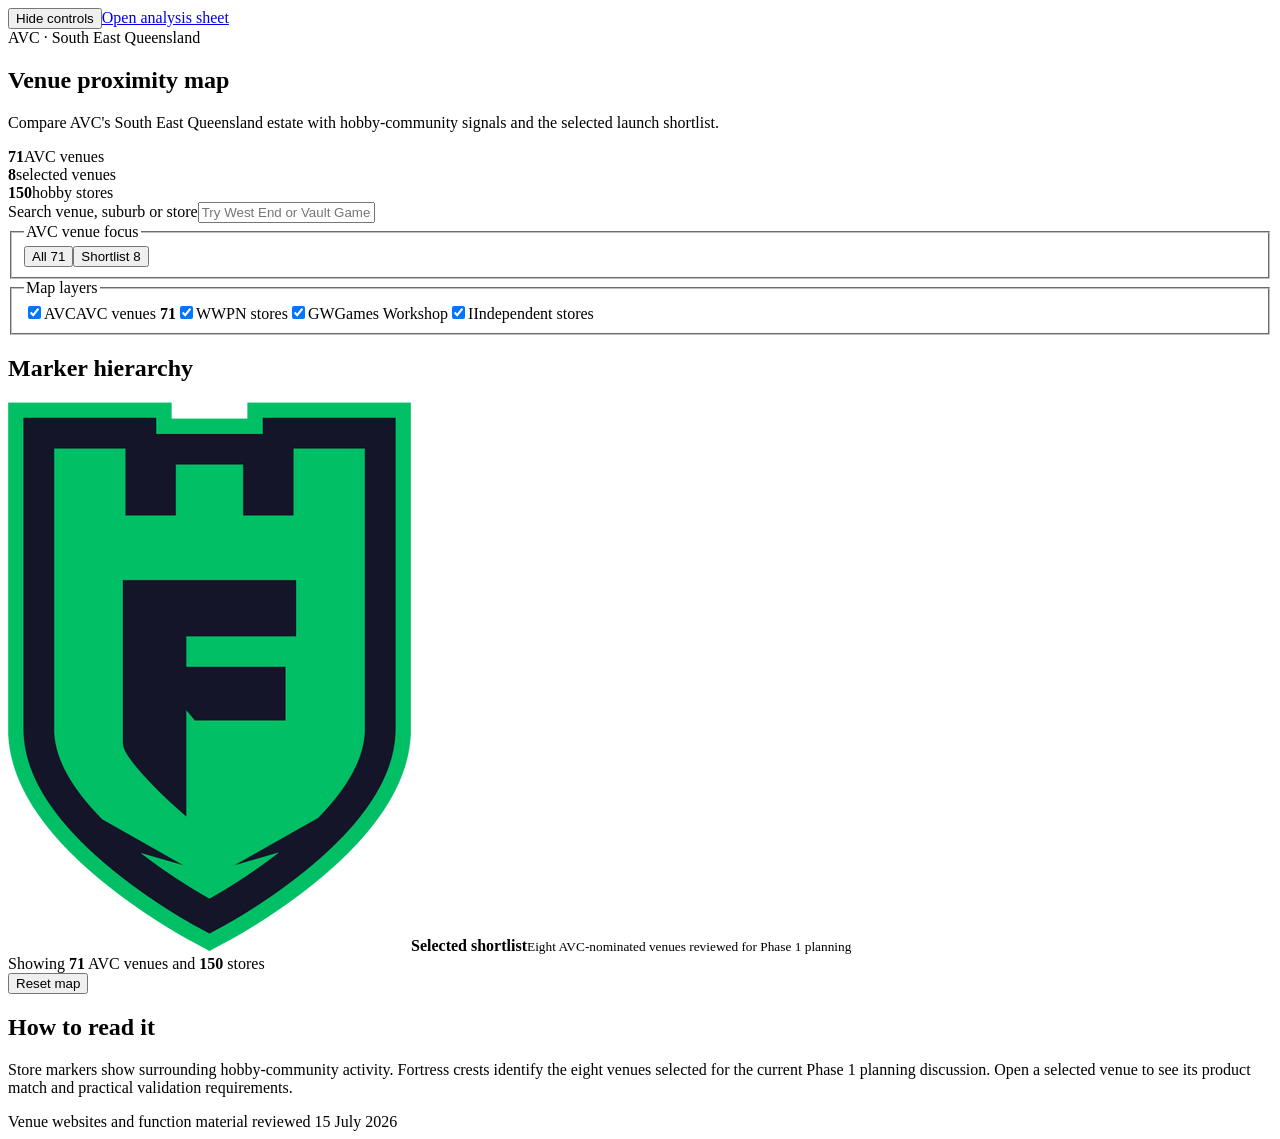
==== commit 9ad58b2c: "Publish shortlist-only client view" ====
--- a/index.html
+++ b/index.html
@@ -1 +1 @@
-<!DOCTYPE html><html lang="en-AU"><head><meta charSet="utf-8"/><meta name="viewport" content="width=device-width, initial-scale=1"/><link rel="preload" href="/avc-seq-venue-proximity/_next/static/media/797e433ab948586e-s.p.08e28id.o-okb.woff2" as="font" crossorigin="" type="font/woff2"/><link rel="preload" href="/avc-seq-venue-proximity/_next/static/media/caa3a2e1cccd8315-s.p.09~u27dqhyhd6.woff2" as="font" crossorigin="" type="font/woff2"/><link rel="preload" as="image" href="fortress-crest.png"/><link rel="stylesheet" href="/avc-seq-venue-proximity/_next/static/chunks/10qa.yirynk83.css" data-precedence="next"/><link rel="preload" as="script" fetchPriority="low" href="/avc-seq-venue-proximity/_next/static/chunks/0ht900cau6_ur.js"/><script src="/avc-seq-venue-proximity/_next/static/chunks/0_f11vmir638z.js" async=""></script><script src="/avc-seq-venue-proximity/_next/static/chunks/07lhk_q6pmm3r.js" async=""></script><script src="/avc-seq-venue-proximity/_next/static/chunks/turbopack-16thxv87ofy5n.js" async=""></script><script src="/avc-seq-venue-proximity/_next/static/chunks/0dbhjjzl8qfwv.js" async=""></script><script src="/avc-seq-venue-proximity/_next/static/chunks/0ay0zqf2.i-b2.js" async=""></script><meta name="next-size-adjust" content=""/><title>AVC SE Queensland venue proximity</title><meta name="description" content="Compare AVC venues and nearby hobby stores across South East Queensland."/><link rel="icon" href="/favicon.svg"/><script src="/avc-seq-venue-proximity/_next/static/chunks/03~yq9q893hmn.js" noModule=""></script></head><body class="geist_a71539c9-module__T19VSG__variable geist_mono_8d43a2aa-module__8Li5zG__variable"><div hidden=""><!--$--><!--/$--></div><main class="shell"><div class="map" aria-label="Interactive AVC venue proximity map"></div><header class="topbar"><button class="panel-toggle" type="button" aria-expanded="true">Hide controls</button><a class="sheet-link" href="https://docs.google.com/spreadsheets/d/1ARKrmJV4MlITitdgDhoFwX46fWntzKHJCsEwBPOXgwA/edit" target="_blank" rel="noreferrer">Open analysis sheet</a></header><aside class="panel"><div class="product-label">AVC · South East Queensland</div><h1>Venue proximity map</h1><p class="intro">Compare 71 AVC venues with hobby-community signals and a qualitative product-to-venue fit review.</p><div class="stats" aria-label="Analysis coverage"><div><strong>71</strong><span>AVC venues</span></div><div><strong>10</strong><span>Phase 1 candidates</span></div><div><strong>2</strong><span>future reviews</span></div></div><label class="search-label" for="map-search">Search venue, suburb or store</label><input id="map-search" class="search" placeholder="Try West End or Vault Games" value=""/><fieldset><legend>AVC venue focus</legend><div class="focus-options" aria-label="AVC venue focus"><button type="button" aria-pressed="true">All 71</button><button type="button" aria-pressed="false">Phase 1 · 10</button><button type="button" aria-pressed="false">Shortlist 8</button><button type="button" aria-pressed="false">Future review · 2</button></div></fieldset><fieldset><legend>Map layers</legend><label><input type="checkbox" checked=""/><span class="legend-marker venue"><span>AVC</span></span>AVC venues <b>71</b></label><label><input type="checkbox" checked=""/><span class="legend-marker wpn"><span>W</span></span>WPN stores</label><label><input type="checkbox" checked=""/><span class="legend-marker games-workshop"><span>GW</span></span>Games Workshop</label><label><input type="checkbox" checked=""/><span class="legend-marker independent"><span>I</span></span>Independent stores</label></fieldset><section class="priority-key" aria-label="Priority venue markers"><h2>Marker hierarchy</h2><div><span class="crest-key shortlist"><img src="fortress-crest.png" alt=""/></span><span><strong>Current shortlist</strong><small>Eight AVC-nominated venues, now reviewed for product fit</small></span></div><div><span class="crest-key strong-fit"><img src="fortress-crest.png" alt=""/></span><span><strong>Additional Phase 1 candidate</strong><small>Ferry Road and Hotel HQ after qualitative venue review</small></span></div><div><span class="future-key">F2</span><span><strong>Future-format review</strong><small>Lulu and The Local are not Phase 1 tabletop recommendations</small></span></div></section><div class="results">Showing <strong>71</strong> AVC venues and <strong>150</strong> stores</div><button type="button" class="reset">Reset map</button><section class="readout"><h2>How to read it</h2><p>Proximity is a screening signal, not a recommendation. Crests identify ten Phase 1 candidates after venue-fit review. F2 markers identify future-format or site-validation cases. Popups show the product match, validation need and nearby-launch collision risk.</p></section><footer>Venue websites and function material reviewed 15 July 2026</footer></aside></main><!--$--><!--/$--><script src="/avc-seq-venue-proximity/_next/static/chunks/0ht900cau6_ur.js" id="_R_" async=""></script><script>(self.__next_f=self.__next_f||[]).push([0])</script><script>self.__next_f.push([1,"1:\"$Sreact.fragment\"\n2:I[39756,[\"/avc-seq-venue-proximity/_next/static/chunks/0dbhjjzl8qfwv.js\"],\"default\"]\n3:I[37457,[\"/avc-seq-venue-proximity/_next/static/chunks/0dbhjjzl8qfwv.js\"],\"default\"]\n4:I[90252,[\"/avc-seq-venue-proximity/_next/static/chunks/0dbhjjzl8qfwv.js\",\"/avc-seq-venue-proximity/_next/static/chunks/0ay0zqf2.i-b2.js\"],\"default\"]\n8:I[68027,[\"/avc-seq-venue-proximity/_next/static/chunks/0dbhjjzl8qfwv.js\"],\"default\",1]\n:HL[\"/avc-seq-venue-proximity/_next/static/chunks/10qa.yirynk83.css\",\"style\"]\n:HL[\"/avc-seq-venue-proximity/_next/static/media/797e433ab948586e-s.p.08e28id.o-okb.woff2\",\"font\",{\"crossOrigin\":\"\",\"type\":\"font/woff2\"}]\n:HL[\"/avc-seq-venue-proximity/_next/static/media/caa3a2e1cccd8315-s.p.09~u27dqhyhd6.woff2\",\"font\",{\"crossOrigin\":\"\",\"type\":\"font/woff2\"}]\n"])</script><script>self.__next_f.push([1,"0:{\"P\":null,\"c\":[\"\",\"\"],\"q\":\"\",\"i\":false,\"f\":[[[\"\",{\"children\":[\"__PAGE__\",{}]},\"$undefined\",\"$undefined\",16],[[\"$\",\"$1\",\"c\",{\"children\":[[[\"$\",\"link\",\"0\",{\"rel\":\"stylesheet\",\"href\":\"/avc-seq-venue-proximity/_next/static/chunks/10qa.yirynk83.css\",\"precedence\":\"next\",\"crossOrigin\":\"$undefined\",\"nonce\":\"$undefined\"}],[\"$\",\"script\",\"script-0\",{\"src\":\"/avc-seq-venue-proximity/_next/static/chunks/0dbhjjzl8qfwv.js\",\"async\":true,\"nonce\":\"$undefined\"}]],[\"$\",\"html\",null,{\"lang\":\"en-AU\",\"children\":[\"$\",\"body\",null,{\"className\":\"geist_a71539c9-module__T19VSG__variable geist_mono_8d43a2aa-module__8Li5zG__variable\",\"children\":[\"$\",\"$L2\",null,{\"parallelRouterKey\":\"children\",\"error\":\"$undefined\",\"errorStyles\":\"$undefined\",\"errorScripts\":\"$undefined\",\"template\":[\"$\",\"$L3\",null,{}],\"templateStyles\":\"$undefined\",\"templateScripts\":\"$undefined\",\"notFound\":[[[\"$\",\"title\",null,{\"children\":\"404: This page could not be found.\"}],[\"$\",\"div\",null,{\"style\":{\"fontFamily\":\"system-ui,\\\"Segoe UI\\\",Roboto,Helvetica,Arial,sans-serif,\\\"Apple Color Emoji\\\",\\\"Segoe UI Emoji\\\"\",\"height\":\"100vh\",\"textAlign\":\"center\",\"display\":\"flex\",\"flexDirection\":\"column\",\"alignItems\":\"center\",\"justifyContent\":\"center\"},\"children\":[\"$\",\"div\",null,{\"children\":[[\"$\",\"style\",null,{\"dangerouslySetInnerHTML\":{\"__html\":\"body{color:#000;background:#fff;margin:0}.next-error-h1{border-right:1px solid rgba(0,0,0,.3)}@media (prefers-color-scheme:dark){body{color:#fff;background:#000}.next-error-h1{border-right:1px solid rgba(255,255,255,.3)}}\"}}],[\"$\",\"h1\",null,{\"className\":\"next-error-h1\",\"style\":{\"display\":\"inline-block\",\"margin\":\"0 20px 0 0\",\"padding\":\"0 23px 0 0\",\"fontSize\":24,\"fontWeight\":500,\"verticalAlign\":\"top\",\"lineHeight\":\"49px\"},\"children\":404}],[\"$\",\"div\",null,{\"style\":{\"display\":\"inline-block\"},\"children\":[\"$\",\"h2\",null,{\"style\":{\"fontSize\":14,\"fontWeight\":400,\"lineHeight\":\"49px\",\"margin\":0},\"children\":\"This page could not be found.\"}]}]]}]}]],[]],\"forbidden\":\"$undefined\",\"unauthorized\":\"$undefined\"}]}]}]]}],{\"children\":[[\"$\",\"$1\",\"c\",{\"children\":[[\"$\",\"$L4\",null,{\"venues\":[{\"venue_id\":\"703\",\"name\":\"Babylon Brisbane\",\"suburb\":\"Brisbane City\",\"address\":\"145 Eagle Street, Brisbane City QLD 4000\",\"latitude\":-27.4665054,\"longitude\":153.0306249,\"venue_url\":\"https://babylonbrisbane.com.au/\",\"priority_status\":\"AVC venue\",\"community_readout\":\"Strong visible community signal\",\"function_space_readout\":\"Room suitability to confirm\",\"phase1_fit\":\"Not yet reviewed\",\"recommended_formats\":\"No format assigned\",\"venue_fit_readout\":\"Qualitative product-to-venue fit review not yet completed.\",\"next_validation\":\"Review the exact room, atmosphere and operating conditions before recommendation.\",\"cluster_note\":\"No reviewed launch role.\",\"evidence_url\":\"https://babylonbrisbane.com.au/\"},{\"venue_id\":\"704\",\"name\":\"Jimmy’s on the Mall\",\"suburb\":\"Brisbane City\",\"address\":\"Queen Street Mall, Brisbane City QLD 4000\",\"latitude\":-27.4692901,\"longitude\":153.0254779,\"venue_url\":\"https://jimmysonthemall.com.au/\",\"priority_status\":\"AVC venue\",\"community_readout\":\"Strong visible community signal\",\"function_space_readout\":\"Room suitability to confirm\",\"phase1_fit\":\"Not yet reviewed\",\"recommended_formats\":\"No format assigned\",\"venue_fit_readout\":\"Qualitative product-to-venue fit review not yet completed.\",\"next_validation\":\"Review the exact room, atmosphere and operating conditions before recommendation.\",\"cluster_note\":\"No reviewed launch role.\",\"evidence_url\":\"https://jimmysonthemall.com.au/\"},{\"venue_id\":\"550\",\"name\":\"Port Office Hotel\",\"suburb\":\"Brisbane City\",\"address\":\"40 Edward Street, Brisbane City QLD 4000\",\"latitude\":-27.47152885429502,\"longitude\":153.029929484648,\"venue_url\":\"https://portofficehotel.com.au/\",\"priority_status\":\"AVC venue\",\"community_readout\":\"Strong visible community signal\",\"function_space_readout\":\"Public function-space listing\",\"phase1_fit\":\"Not yet reviewed\",\"recommended_formats\":\"No format assigned\",\"venue_fit_readout\":\"Qualitative product-to-venue fit review not yet completed.\",\"next_validation\":\"Review the exact room, atmosphere and operating conditions before recommendation.\",\"cluster_note\":\"No reviewed launch role.\",\"evidence_url\":\"https://portofficehotel.com.au/\"},{\"venue_id\":\"730\",\"name\":\"Riverside Arms\",\"suburb\":\"Brisbane City\",\"address\":\"Riverside Centre, 123 Eagle Street, Brisbane City QLD 4000\",\"latitude\":-27.4667205,\"longitude\":153.0304719,\"venue_url\":\"https://riversidearms.com.au/\",\"priority_status\":\"AVC venue\",\"community_readout\":\"Strong visible community signal\",\"function_space_readout\":\"Public function-space listing\",\"phase1_fit\":\"Not yet reviewed\",\"recommended_formats\":\"No format assigned\",\"venue_fit_readout\":\"Qualitative product-to-venue fit review not yet completed.\",\"next_validation\":\"Review the exact room, atmosphere and operating conditions before recommendation.\",\"cluster_note\":\"No reviewed launch role.\",\"evidence_url\":\"https://riversidearms.com.au/\"},{\"venue_id\":\"555\",\"name\":\"Riverland Brisbane\",\"suburb\":\"Brisbane\",\"address\":\"Ground Floor, 167 Eagle St Brisbane, QLD 4000\",\"latitude\":-27.4661396,\"longitude\":153.0304674,\"venue_url\":\"https://riverlandbrisbane.com.au/\",\"priority_status\":\"AVC venue\",\"community_readout\":\"Strong visible community signal\",\"function_space_readout\":\"Public function-space listing\",\"phase1_fit\":\"Not yet reviewed\",\"recommended_formats\":\"No format assigned\",\"venue_fit_readout\":\"Qualitative product-to-venue fit review not yet completed.\",\"next_validation\":\"Review the exact room, atmosphere and operating conditions before recommendation.\",\"cluster_note\":\"No reviewed launch role.\",\"evidence_url\":\"https://riverlandbrisbane.com.au/\"},{\"venue_id\":\"576\",\"name\":\"The Wickham\",\"suburb\":\"Fortitude Valley\",\"address\":\"308 Wickham Street Fortitude Valley QLD 4006\",\"latitude\":-27.4560178,\"longitude\":153.0347609,\"venue_url\":\"https://thewickham.com.au/\",\"priority_status\":\"AVC venue\",\"community_readout\":\"Strong visible community signal\",\"function_space_readout\":\"Public function-space listing\",\"phase1_fit\":\"Not yet reviewed\",\"recommended_formats\":\"No format assigned\",\"venue_fit_readout\":\"Qualitative product-to-venue fit review not yet completed.\",\"next_validation\":\"Review the exact room, atmosphere and operating conditions before recommendation.\",\"cluster_note\":\"No reviewed launch role.\",\"evidence_url\":\"https://thewickham.com.au/\"},{\"venue_id\":\"643\",\"name\":\"Finn McCool’s Brisbane\",\"suburb\":\"Fortitude Valley\",\"address\":\"295 Brunswick Street, Fortitude Valley QLD 4006\",\"latitude\":-27.4579808,\"longitude\":153.0341006,\"venue_url\":\"https://finnmccoolsbrisbane.com.au/\",\"priority_status\":\"AVC venue\",\"community_readout\":\"Strong visible community signal\",\"function_space_readout\":\"Public function-space listing\",\"phase1_fit\":\"Not yet reviewed\",\"recommended_formats\":\"No format assigned\",\"venue_fit_readout\":\"Qualitative product-to-venue fit review not yet completed.\",\"next_validation\":\"Review the exact room, atmosphere and operating conditions before recommendation.\",\"cluster_note\":\"No reviewed launch role.\",\"evidence_url\":\"https://finnmccoolsbrisbane.com.au/\"},{\"venue_id\":\"645\",\"name\":\"Hey Chica\",\"suburb\":\"Fortitude Valley\",\"address\":\"T11-14/315 Brunswick Street, Fortitude Valley QLD 4006\",\"latitude\":-27.4580512,\"longitude\":153.0343356,\"venue_url\":\"https://heychica.com.au/\",\"priority_status\":\"AVC venue\",\"community_readout\":\"Strong visible community signal\",\"function_space_readout\":\"Public function-space listing\",\"phase1_fit\":\"Not yet reviewed\",\"recommended_formats\":\"No format assigned\",\"venue_fit_readout\":\"Qualitative product-to-venue fit review not yet completed.\",\"next_validation\":\"Review the exact room, atmosphere and operating conditions before recommendation.\",\"cluster_note\":\"No reviewed launch role.\",\"evidence_url\":\"https://heychica.com.au/\"},{\"venue_id\":\"640\",\"name\":\"Retro’s Brisbane\",\"suburb\":\"Fortitude Valley\",\"address\":\"32/321 Brunswick Street, Fortitude Valley QLD 4006\",\"latitude\":-27.4582085,\"longitude\":153.0344344,\"venue_url\":\"https://retrosbrisbane.com.au/\",\"priority_status\":\"AVC venue\",\"community_readout\":\"Strong visible community signal\",\"function_space_readout\":\"Public function-space listing\",\"phase1_fit\":\"Not yet reviewed\",\"recommended_formats\":\"No format assigned\",\"venue_fit_readout\":\"Qualitative product-to-venue fit review not yet completed.\",\"next_validation\":\"Review the exact room, atmosphere and operating conditions before recommendation.\",\"cluster_note\":\"No reviewed launch role.\",\"evidence_url\":\"https://retrosbrisbane.com.au/\"},{\"venue_id\":\"626\",\"name\":\"Lefty’s Music Hall\",\"suburb\":\"Petrie Terrace\",\"address\":\"15 Caxton Street, Petrie Terrace QLD 4000\",\"latitude\":-27.4645492,\"longitude\":153.0129935,\"venue_url\":\"https://leftysmusichall.com.au/\",\"priority_status\":\"AVC venue\",\"community_readout\":\"Strong visible community signal\",\"function_space_readout\":\"Public function-space listing\",\"phase1_fit\":\"Not yet reviewed\",\"recommended_formats\":\"No format assigned\",\"venue_fit_readout\":\"Qualitative product-to-venue fit review not yet completed.\",\"next_validation\":\"Review the exact room, atmosphere and operating conditions before recommendation.\",\"cluster_note\":\"No reviewed launch role.\",\"evidence_url\":\"https://leftysmusichall.com.au/\"},{\"venue_id\":\"628\",\"name\":\"The Lord Alfred Hotel\",\"suburb\":\"Brisbane City\",\"address\":\"68 Petrie Terrace, Brisbane City QLD 4000\",\"latitude\":-27.4648182,\"longitude\":153.0133041,\"venue_url\":\"https://thelordalfred.com.au/\",\"priority_status\":\"Current shortlist\",\"community_readout\":\"Strong visible community signal\",\"function_space_readout\":\"AVC-confirmed midweek space\",\"phase1_fit\":\"Strong Phase 1 fit\",\"recommended_formats\":\"Board Game Social · Dungeons \u0026 Flagons · Tavern Trivia\",\"venue_fit_readout\":\"Seven adaptable function spaces include private seated rooms, AV-equipped rooms and a sports lounge. The heritage character also gives specialist formats a credible setting.\",\"next_validation\":\"Lock a quiet room and avoid major Suncorp Stadium event nights.\",\"cluster_note\":\"Inner-Brisbane cluster: 1.6 km straight-line from The Boundary. Stagger nights and specialist formats.\",\"evidence_url\":\"https://thelordalfred.com.au/functions/\"},{\"venue_id\":\"579\",\"name\":\"Waterloo Hotel\",\"suburb\":\"Newstead\",\"address\":\"Cnr Ann St \u0026 Commercial Rd Newstead QLD 4006\",\"latitude\":-27.452722,\"longitude\":153.040537,\"venue_url\":\"https://www.waterloohotel.com.au/\",\"priority_status\":\"AVC venue\",\"community_readout\":\"Strong visible community signal\",\"function_space_readout\":\"Public function-space listing\",\"phase1_fit\":\"Not yet reviewed\",\"recommended_formats\":\"No format assigned\",\"venue_fit_readout\":\"Qualitative product-to-venue fit review not yet completed.\",\"next_validation\":\"Review the exact room, atmosphere and operating conditions before recommendation.\",\"cluster_note\":\"No reviewed launch role.\",\"evidence_url\":\"https://www.waterloohotel.com.au/\"},{\"venue_id\":\"727\",\"name\":\"Goldie’s Tavern\",\"suburb\":\"South Brisbane\",\"address\":\"Merivale Street, South Brisbane QLD 4101\",\"latitude\":-27.477147,\"longitude\":153.0150896,\"venue_url\":\"https://goldiestavernbrisbane.com.au/\",\"priority_status\":\"AVC venue\",\"community_readout\":\"Strong visible community signal\",\"function_space_readout\":\"Public function-space listing\",\"phase1_fit\":\"Not yet reviewed\",\"recommended_formats\":\"No format assigned\",\"venue_fit_readout\":\"Qualitative product-to-venue fit review not yet completed.\",\"next_validation\":\"Review the exact room, atmosphere and operating conditions before recommendation.\",\"cluster_note\":\"No reviewed launch role.\",\"evidence_url\":\"https://goldiestavernbrisbane.com.au/\"},{\"venue_id\":\"566\",\"name\":\"The Boundary Hotel\",\"suburb\":\"West End\",\"address\":\"137 Boundary Street, West End QLD 4101\",\"latitude\":-27.479002,\"longitude\":153.0122367,\"venue_url\":\"https://theboundary.com.au/\",\"priority_status\":\"Current shortlist\",\"community_readout\":\"Strong visible community signal\",\"function_space_readout\":\"AVC-confirmed midweek space\",\"phase1_fit\":\"Strong Phase 1 fit\",\"recommended_formats\":\"Board Game Social · Dungeons \u0026 Flagons · Mana on Tap\",\"venue_fit_readout\":\"The venue offers multiple seated function rooms, a private combined function level and an arts-led heritage atmosphere that is compatible with tabletop communities.\",\"next_validation\":\"Confirm a room with stable tables, acoustic separation and a repeat midweek booking window.\",\"cluster_note\":\"Inner-Brisbane cluster: 1.6 km straight-line from The Lord Alfred. Give the two venues different specialist roles or nights.\",\"evidence_url\":\"https://theboundary.com.au/functions/\"},{\"venue_id\":\"518\",\"name\":\"Crown Hotel\",\"suburb\":\"Lutwyche\",\"address\":\"446 Lutwyche Road Lutwyche QLD 4030\",\"latitude\":-27.4245685,\"longitude\":153.0332005,\"venue_url\":\"https://crownhotelbrisbane.com.au/\",\"priority_status\":\"AVC venue\",\"community_readout\":\"Strong visible community signal\",\"function_space_readout\":\"Public function-space listing\",\"phase1_fit\":\"Not yet reviewed\",\"recommended_formats\":\"No format assigned\",\"venue_fit_readout\":\"Qualitative product-to-venue fit review not yet completed.\",\"next_validation\":\"Review the exact room, atmosphere and operating conditions before recommendation.\",\"cluster_note\":\"No reviewed launch role.\",\"evidence_url\":\"https://crownhotelbrisbane.com.au/\"},{\"venue_id\":\"559\",\"name\":\"Salisbury Hotel\",\"suburb\":\"Salisbury\",\"address\":\"668 Toohey Road Salisbury QLD 4107\",\"latitude\":-27.5455505,\"longitude\":153.039905,\"venue_url\":\"https://salisbury-hotel.com.au/\",\"priority_status\":\"AVC venue\",\"community_readout\":\"Strong visible community signal\",\"function_space_readout\":\"Public function-space listing\",\"phase1_fit\":\"Not yet reviewed\",\"recommended_formats\":\"No format assigned\",\"venue_fit_readout\":\"Qualitative product-to-venue fit review not yet completed.\",\"next_validation\":\"Review the exact room, atmosphere and operating conditions before recommendation.\",\"cluster_note\":\"No reviewed launch role.\",\"evidence_url\":\"https://salisbury-hotel.com.au/\"},{\"venue_id\":\"554\",\"name\":\"Regatta Hotel\",\"suburb\":\"Toowong\",\"address\":\"543 Coronation Drive Toowong QLD 4066\",\"latitude\":-27.482501,\"longitude\":152.9964643,\"venue_url\":\"https://regattahotel.com.au/\",\"priority_status\":\"AVC venue\",\"community_readout\":\"Strong visible community signal\",\"function_space_readout\":\"Public function-space listing\",\"phase1_fit\":\"Not yet reviewed\",\"recommended_formats\":\"No format assigned\",\"venue_fit_readout\":\"Qualitative product-to-venue fit review not yet completed.\",\"next_validation\":\"Review the exact room, atmosphere and operating conditions before recommendation.\",\"cluster_note\":\"No reviewed launch role.\",\"evidence_url\":\"https://regattahotel.com.au/\"},{\"venue_id\":\"556\",\"name\":\"Royal Hotel Nundah\",\"suburb\":\"Nundah\",\"address\":\"1259 Sandgate Rd Nundah QLD 4012\",\"latitude\":-27.4019884,\"longitude\":153.0603765,\"venue_url\":\"https://royalhotelnundah.com.au/\",\"priority_status\":\"Current shortlist\",\"community_readout\":\"Strong visible community signal\",\"function_space_readout\":\"AVC-confirmed midweek space\",\"phase1_fit\":\"Strong Phase 1 fit\",\"recommended_formats\":\"Board Game Social · Dungeons \u0026 Flagons · Tavern Trivia · Murder Mystery\",\"venue_fit_readout\":\"Royal Quarters is a private entertainment room with seated capacity, stage and AV. The venue already supports trivia and community entertainment.\",\"next_validation\":\"Confirm how Fortress programming would coexist with the existing Wednesday trivia offer.\",\"cluster_note\":\"No material collision within the reviewed priority set.\",\"evidence_url\":\"https://royalhotelnundah.com.au/functions/\"},{\"venue_id\":\"547\",\"name\":\"Newnham Hotel\",\"suburb\":\"Upper Mount Gravatt\",\"address\":\"516 Newnham Rd Upper Mount Gravatt QLD 4122\",\"latitude\":-27.560475,\"longitude\":153.0898865,\"venue_url\":\"https://newnhamhotel.com.au/\",\"priority_status\":\"Current shortlist\",\"community_readout\":\"Strong visible community signal\",\"function_space_readout\":\"AVC-confirmed midweek space\",\"phase1_fit\":\"Strong Phase 1 fit\",\"recommended_formats\":\"Board Game Social · Dungeons \u0026 Flagons · Mana on Tap · Tavern Trivia\",\"venue_fit_readout\":\"Several private seated rooms and a flexible bistro provide a practical tabletop base. The function rooms are neutral enough to take Fortress dressing without fighting the venue identity.\",\"next_validation\":\"Confirm the preferred room and avoid conflict with the venue's Tuesday poker programming.\",\"cluster_note\":\"Brisbane southside cluster: 3.2 km from Mansfield and 5.8 km from Hotel HQ. Stagger nights and flagship products.\",\"evidence_url\":\"https://newnhamhotel.com.au/functions/\"},{\"venue_id\":\"524\",\"name\":\"Everton Park Hotel\",\"suburb\":\"Everton Park\",\"address\":\"101 Flockton Street Everton Park QLD 4053\",\"latitude\":-27.3944288,\"longitude\":152.9957189,\"venue_url\":\"https://evertonparkhotel.com.au/\",\"priority_status\":\"AVC venue\",\"community_readout\":\"Established community signal\",\"function_space_readout\":\"Public function-space listing\",\"phase1_fit\":\"Not yet reviewed\",\"recommended_formats\":\"No format assigned\",\"venue_fit_readout\":\"Qualitative product-to-venue fit review not yet completed.\",\"next_validation\":\"Review the exact room, atmosphere and operating conditions before recommendation.\",\"cluster_note\":\"No reviewed launch role.\",\"evidence_url\":\"https://evertonparkhotel.com.au/\"},{\"venue_id\":\"511\",\"name\":\"Carindale Hotel\",\"suburb\":\"Carindale\",\"address\":\"14/1151 Creek Rd Carindale QLD 4152\",\"latitude\":-27.501637,\"longitude\":153.102991,\"venue_url\":\"https://carindalehotel.com.au/\",\"priority_status\":\"AVC venue\",\"community_readout\":\"Established community signal\",\"function_space_readout\":\"Public function-space listing\",\"phase1_fit\":\"Not yet reviewed\",\"recommended_formats\":\"No format assigned\",\"venue_fit_readout\":\"Qualitative product-to-venue fit review not yet completed.\",\"next_validation\":\"Review the exact room, atmosphere and operating conditions before recommendation.\",\"cluster_note\":\"No reviewed launch role.\",\"evidence_url\":\"https://carindalehotel.com.au/\"},{\"venue_id\":\"525\",\"name\":\"Ferry Road Tavern\",\"suburb\":\"Southport\",\"address\":\"Cnr Ferry Rd \u0026 Cotlew St Southport QLD 4215\",\"latitude\":-27.9908514,\"longitude\":153.4125695,\"venue_url\":\"https://ferryroad.com.au/\",\"priority_status\":\"Additional Phase 1 candidate\",\"community_readout\":\"Established community signal\",\"function_space_readout\":\"Public function-space listing\",\"phase1_fit\":\"Strong Phase 1 fit\",\"recommended_formats\":\"Board Game Social · Dungeons \u0026 Flagons · Tavern Trivia\",\"venue_fit_readout\":\"The private function room seats 55 and includes a private bar, projector and toilets. It is the clearest tabletop-ready option in the central Gold Coast cluster.\",\"next_validation\":\"Confirm whether Fortress replaces, differentiates from or avoids the venue's existing Wednesday trivia night.\",\"cluster_note\":\"Gold Coast cluster: 1.8 km from The Local and 2.0 km from Lulu. Prefer Ferry Road as the tabletop anchor rather than duplicating the same format nearby.\",\"evidence_url\":\"https://ferryroad.com.au/functions/\"},{\"venue_id\":\"543\",\"name\":\"Mansfield Tavern Brisbane\",\"suburb\":\"Mansfield\",\"address\":\"181 Wecker Rd Mansfield QLD 4122\",\"latitude\":-27.5342084,\"longitude\":153.1030929,\"venue_url\":\"https://mansfieldbrisbane.com.au/\",\"priority_status\":\"Current shortlist\",\"community_readout\":\"Established community signal\",\"function_space_readout\":\"AVC-confirmed midweek space\",\"phase1_fit\":\"Strong Phase 1 fit\",\"recommended_formats\":\"Board Game Social · Tavern Trivia · Mana on Tap · Connected Series showcases\",\"venue_fit_readout\":\"The venue has flexible bistro areas plus a major entertainment room and already runs themed trivia. It can support both weekly social play and occasional larger showcases.\",\"next_validation\":\"Right-size the weekly programme to a bistro or dedicated zone rather than over-specifying the Arena.\",\"cluster_note\":\"Brisbane southside cluster: 3.2 km from Newnham. Separate weekly nights or specialist roles.\",\"evidence_url\":\"https://mansfieldbrisbane.com.au/functions/\"},{\"venue_id\":\"639\",\"name\":\"Finn McCool’s Gold Coast\",\"suburb\":\"Surfers Paradise\",\"address\":\"39 Cavill Ave, Surfers Paradise QLD 4217\",\"latitude\":-28.0016414,\"longitude\":153.4278493,\"venue_url\":\"https://finnmccoolsgoldcoast.com.au/\",\"priority_status\":\"AVC venue\",\"community_readout\":\"Established community signal\",\"function_space_readout\":\"Public function-space listing\",\"phase1_fit\":\"Not yet reviewed\",\"recommended_formats\":\"No format assigned\",\"venue_fit_readout\":\"Qualitative product-to-venue fit review not yet completed.\",\"next_validation\":\"Review the exact room, atmosphere and operating conditions before recommendation.\",\"cluster_note\":\"No reviewed launch role.\",\"evidence_url\":\"https://finnmccoolsgoldcoast.com.au/\"},{\"venue_id\":\"642\",\"name\":\"The Cavill Hotel\",\"suburb\":\"Surfers Paradise\",\"address\":\"46 Cavill Ave, Surfers Paradise QLD 4217\",\"latitude\":-28.0018085,\"longitude\":153.4271007,\"venue_url\":\"https://thecavillhotel.com.au/\",\"priority_status\":\"AVC venue\",\"community_readout\":\"Established community signal\",\"function_space_readout\":\"Public function-space listing\",\"phase1_fit\":\"Not yet reviewed\",\"recommended_formats\":\"No format assigned\",\"venue_fit_readout\":\"Qualitative product-to-venue fit review not yet completed.\",\"next_validation\":\"Review the exact room, atmosphere and operating conditions before recommendation.\",\"cluster_note\":\"No reviewed launch role.\",\"evidence_url\":\"https://thecavillhotel.com.au/\"},{\"venue_id\":\"508\",\"name\":\"Cannon Hill Tavern\",\"suburb\":\"Cannon Hill\",\"address\":\"11-17 Southgate Ave Cannon Hill QLD 4170\",\"latitude\":-27.4683386,\"longitude\":153.0939998,\"venue_url\":\"https://cannonhilltavern.com.au/\",\"priority_status\":\"AVC venue\",\"community_readout\":\"Established community signal\",\"function_space_readout\":\"Public function-space listing\",\"phase1_fit\":\"Not yet reviewed\",\"recommended_formats\":\"No format assigned\",\"venue_fit_readout\":\"Qualitative product-to-venue fit review not yet completed.\",\"next_validation\":\"Review the exact room, atmosphere and operating conditions before recommendation.\",\"cluster_note\":\"No reviewed launch role.\",\"evidence_url\":\"https://cannonhilltavern.com.au/\"},{\"venue_id\":\"694\",\"name\":\"The Local Tavern\",\"suburb\":\"Surfers Paradise\",\"address\":\"Chevron Renaissance Shopping Centre, G29/3240 Surfers Paradise Blvd Surfers Paradise QLD 4217\",\"latitude\":-27.9996157,\"longitude\":153.4278275,\"venue_url\":\"https://thelocaltavern.com.au/\",\"priority_status\":\"Future-format review\",\"community_readout\":\"Established community signal\",\"function_space_readout\":\"Public function-space listing\",\"phase1_fit\":\"Needs site validation\",\"recommended_formats\":\"Tavern Trivia · possible Phase 2 compact hardware activation\",\"venue_fit_readout\":\"The venue is a busy, sports-led open pub and does not publish a dedicated seated function room. It may suit a louder, shorter-format activation better than a repeat tabletop base.\",\"next_validation\":\"Before considering Sim Racing Garage or Rekt Room, confirm a dedicated flat footprint, power, bump-in access, noise separation and overnight security.\",\"cluster_note\":\"Only 0.27 km straight-line from Lulu and 1.8 km from Ferry Road. Do not run an overlapping launch proposition at both Surfers Paradise venues.\",\"evidence_url\":\"https://thelocaltavern.com.au/\"},{\"venue_id\":\"605\",\"name\":\"Lulu Rooftop Bar\",\"suburb\":\"Surfers Paradise\",\"address\":\"Level 2, 4 Orchid Avenue Surfers Paradise QLD 4217\",\"latitude\":-28.0015465,\"longitude\":153.4294906,\"venue_url\":\"https://lulurooftopbar.com.au/\",\"priority_status\":\"Future-format review\",\"community_readout\":\"Established community signal\",\"function_space_readout\":\"Public function-space listing\",\"phase1_fit\":\"Not recommended for Phase 1 tabletop\",\"recommended_formats\":\"Possible Tavern Trivia or time-boxed future catalogue showcase\",\"venue_fit_readout\":\"Lulu is positioned around cocktails, high-bar seating, DJs, late-night energy and a polished rooftop aesthetic. That is a visible mismatch for a repeat Tabletop Tavern-style programme.\",\"next_validation\":\"Remove from the Phase 1 tabletop recommendation. Reconsider only for a defined showcase with a quiet time window and confirmed floor, power and access requirements.\",\"cluster_note\":\"Only 0.27 km straight-line from The Local and 2.0 km from Ferry Road. Do not create a duplicate Surfers Paradise launch site.\",\"evidence_url\":\"https://lulurooftopbar.com.au/functions/\"},{\"venue_id\":\"641\",\"name\":\"Retro’s Gold Coast\",\"suburb\":\"Surfers Paradise\",\"address\":\"3/15 Orchid Ave, Surfers Paradise QLD 4217\",\"latitude\":-28.001407,\"longitude\":153.4297565,\"venue_url\":\"https://retrosgoldcoast.com.au/\",\"priority_status\":\"AVC venue\",\"community_readout\":\"Established community signal\",\"function_space_readout\":\"Public function-space listing\",\"phase1_fit\":\"Not yet reviewed\",\"recommended_formats\":\"No format assigned\",\"venue_fit_readout\":\"Qualitative product-to-venue fit review not yet completed.\",\"next_validation\":\"Review the exact room, atmosphere and operating conditions before recommendation.\",\"cluster_note\":\"No reviewed launch role.\",\"evidence_url\":\"https://retrosgoldcoast.com.au/\"},{\"venue_id\":\"646\",\"name\":\"Sandbar Gold Coast\",\"suburb\":\"Surfers Paradise\",\"address\":\"52 Esplanade, Surfers Paradise QLD 4217\",\"latitude\":-27.998942,\"longitude\":153.430619,\"venue_url\":\"https://www.sandbargc.com/\",\"priority_status\":\"AVC venue\",\"community_readout\":\"Established community signal\",\"function_space_readout\":\"Public function-space listing\",\"phase1_fit\":\"Not yet reviewed\",\"recommended_formats\":\"No format assigned\",\"venue_fit_readout\":\"Qualitative product-to-venue fit review not yet completed.\",\"next_validation\":\"Review the exact room, atmosphere and operating conditions before recommendation.\",\"cluster_note\":\"No reviewed launch role.\",\"evidence_url\":\"https://www.sandbargc.com/\"},{\"venue_id\":\"565\",\"name\":\"Taigum Tavern\",\"suburb\":\"Taigum\",\"address\":\"217 Beams Road, Taigum QLD 4018\",\"latitude\":-27.3435839,\"longitude\":153.0475624,\"venue_url\":\"https://taigumtavern.com.au/\",\"priority_status\":\"AVC venue\",\"community_readout\":\"Established community signal\",\"function_space_readout\":\"Public function-space listing\",\"phase1_fit\":\"Not yet reviewed\",\"recommended_formats\":\"No format assigned\",\"venue_fit_readout\":\"Qualitative product-to-venue fit review not yet completed.\",\"next_validation\":\"Review the exact room, atmosphere and operating conditions before recommendation.\",\"cluster_note\":\"No reviewed launch role.\",\"evidence_url\":\"https://taigumtavern.com.au/\"},{\"venue_id\":\"573\",\"name\":\"The Ox\",\"suburb\":\"Oxley\",\"address\":\"Cnr Ipswich \u0026 Oxley Roads Oxley QLD 4075\",\"latitude\":-27.5655744,\"longitude\":152.9793304,\"venue_url\":\"https://oxleyhotel.com.au/\",\"priority_status\":\"AVC venue\",\"community_readout\":\"Established community signal\",\"function_space_readout\":\"Public function-space listing\",\"phase1_fit\":\"Not yet reviewed\",\"recommended_formats\":\"No format assigned\",\"venue_fit_readout\":\"Qualitative product-to-venue fit review not yet completed.\",\"next_validation\":\"Review the exact room, atmosphere and operating conditions before recommendation.\",\"cluster_note\":\"No reviewed launch role.\",\"evidence_url\":\"https://oxleyhotel.com.au/\"},{\"venue_id\":\"728\",\"name\":\"Cutlers Arms\",\"suburb\":\"Indooroopilly\",\"address\":\"Indooroopilly Shopping Centre, 322 Moggill Road, Indooroopilly QLD 4068\",\"latitude\":-27.5011119,\"longitude\":152.9717993,\"venue_url\":\"https://cutlersarms.com.au/\",\"priority_status\":\"AVC venue\",\"community_readout\":\"Established community signal\",\"function_space_readout\":\"Public function-space listing\",\"phase1_fit\":\"Not yet reviewed\",\"recommended_formats\":\"No format assigned\",\"venue_fit_readout\":\"Qualitative product-to-venue fit review not yet completed.\",\"next_validation\":\"Review the exact room, atmosphere and operating conditions before recommendation.\",\"cluster_note\":\"No reviewed launch role.\",\"evidence_url\":\"https://cutlersarms.com.au/\"},{\"venue_id\":\"534\",\"name\":\"Hotel HQ Underwood\",\"suburb\":\"Underwood\",\"address\":\"21 Kingston Rd Underwood QLD 4119\",\"latitude\":-27.6088755,\"longitude\":153.1107303,\"venue_url\":\"https://hotelhq.com.au/\",\"priority_status\":\"Additional Phase 1 candidate\",\"community_readout\":\"Established community signal\",\"function_space_readout\":\"Public function-space listing\",\"phase1_fit\":\"Strong Phase 1 fit\",\"recommended_formats\":\"Board Game Social · Dungeons \u0026 Flagons · Tavern Trivia · Murder Mystery\",\"venue_fit_readout\":\"The private Kuraby Room seats 60, has full AV and is presented as an accessible blank canvas. It is materially stronger for tabletop than a general open-bar proximity signal.\",\"next_validation\":\"Confirm room availability and how Fortress would coexist with the venue's existing Tuesday trivia offer.\",\"cluster_note\":\"Brisbane southside cluster: 5.8 km from Newnham. Use a different night or programme role if both launch.\",\"evidence_url\":\"https://hotelhq.com.au/functions/\"},{\"venue_id\":\"544\",\"name\":\"Mihi Tavern\",\"suburb\":\"Brassall\",\"address\":\"26 Fernvale Rd Brassall QLD 4305\",\"latitude\":-27.5891517,\"longitude\":152.7405635,\"venue_url\":\"https://mihitavern.com.au/\",\"priority_status\":\"AVC venue\",\"community_readout\":\"Established community signal\",\"function_space_readout\":\"Public function-space listing\",\"phase1_fit\":\"Not yet reviewed\",\"recommended_formats\":\"No format assigned\",\"venue_fit_readout\":\"Qualitative product-to-venue fit review not yet completed.\",\"next_validation\":\"Review the exact room, atmosphere and operating conditions before recommendation.\",\"cluster_note\":\"No reviewed launch role.\",\"evidence_url\":\"https://mihitavern.com.au/\"},{\"venue_id\":\"545\",\"name\":\"Morayfield Tavern\",\"suburb\":\"Caboolture South\",\"address\":\"146/150 Morayfield Rd Caboolture South QLD 4510\",\"latitude\":-27.1008138,\"longitude\":152.9474907,\"venue_url\":\"https://morayfieldtavern.com.au/\",\"priority_status\":\"AVC venue\",\"community_readout\":\"Established community signal\",\"function_space_readout\":\"Public function-space listing\",\"phase1_fit\":\"Not yet reviewed\",\"recommended_formats\":\"No format assigned\",\"venue_fit_readout\":\"Qualitative product-to-venue fit review not yet completed.\",\"next_validation\":\"Review the exact room, atmosphere and operating conditions before recommendation.\",\"cluster_note\":\"No reviewed launch role.\",\"evidence_url\":\"https://morayfieldtavern.com.au/\"},{\"venue_id\":\"522\",\"name\":\"Diamonds Tavern Varsity Lakes\",\"suburb\":\"Varsity Lakes\",\"address\":\"Cnr Bermuda St \u0026 Christine Ave Varsity Lakes QLD 4227\",\"latitude\":-28.085342,\"longitude\":153.424483,\"venue_url\":\"https://diamondsvarsity.com.au/\",\"priority_status\":\"AVC venue\",\"community_readout\":\"Established community signal\",\"function_space_readout\":\"Room suitability to confirm\",\"phase1_fit\":\"Not yet reviewed\",\"recommended_formats\":\"No format assigned\",\"venue_fit_readout\":\"Qualitative product-to-venue fit review not yet completed.\",\"next_validation\":\"Review the exact room, atmosphere and operating conditions before recommendation.\",\"cluster_note\":\"No reviewed launch role.\",\"evidence_url\":\"https://diamondsvarsity.com.au/\"},{\"venue_id\":\"561\",\"name\":\"Sands Tavern\",\"suburb\":\"Maroochydore\",\"address\":\"Plaza Parade, Maroochydore QLD 4558\",\"latitude\":-26.6572557,\"longitude\":153.0875461,\"venue_url\":\"https://thesandstavern.net.au/\",\"priority_status\":\"Current shortlist\",\"community_readout\":\"Established community signal\",\"function_space_readout\":\"AVC-confirmed midweek space\",\"phase1_fit\":\"Strong Phase 1 fit\",\"recommended_formats\":\"Board Game Social · Dungeons \u0026 Flagons · Mana on Tap · Tavern Trivia\",\"venue_fit_readout\":\"A private function room seats up to 100 and includes projector and in-house audio. It is a credible Sunshine Coast hub with room to separate structured play from the main bar.\",\"next_validation\":\"Confirm acoustic isolation and how Fortress programming would coexist with existing Wednesday trivia.\",\"cluster_note\":\"No material collision within the reviewed priority set.\",\"evidence_url\":\"https://thesandstavern.net.au/functions/\"},{\"venue_id\":\"569\",\"name\":\"The Kenmore\",\"suburb\":\"Kenmore\",\"address\":\"841 Moggill Rd Kenmore QLD 4069\",\"latitude\":-27.506472,\"longitude\":152.9485962,\"venue_url\":\"https://thekenmore.com.au/\",\"priority_status\":\"AVC venue\",\"community_readout\":\"Developing community signal\",\"function_space_readout\":\"Public function-space listing\",\"phase1_fit\":\"Not yet reviewed\",\"recommended_formats\":\"No format assigned\",\"venue_fit_readout\":\"Qualitative product-to-venue fit review not yet completed.\",\"next_validation\":\"Review the exact room, atmosphere and operating conditions before recommendation.\",\"cluster_note\":\"No reviewed launch role.\",\"evidence_url\":\"https://thekenmore.com.au/\"},{\"venue_id\":\"551\",\"name\":\"Portadown Hotel\",\"suburb\":\"Toowoomba City\",\"address\":\"135 Herries Street Toowoomba City QLD 4350\",\"latitude\":-27.5640715,\"longitude\":151.9553419,\"venue_url\":\"https://portadownhotel.com.au/\",\"priority_status\":\"AVC venue\",\"community_readout\":\"Developing community signal\",\"function_space_readout\":\"Room suitability to confirm\",\"phase1_fit\":\"Not yet reviewed\",\"recommended_formats\":\"No format assigned\",\"venue_fit_readout\":\"Qualitative product-to-venue fit review not yet completed.\",\"next_validation\":\"Review the exact room, atmosphere and operating conditions before recommendation.\",\"cluster_note\":\"No reviewed launch role.\",\"evidence_url\":\"https://portadownhotel.com.au/\"},{\"venue_id\":\"526\",\"name\":\"Finnigan’s Chin Keperra\",\"suburb\":\"Keperra\",\"address\":\"577 Settlement Rd Keperra QLD 4054\",\"latitude\":-27.4153394,\"longitude\":152.949257,\"venue_url\":\"https://keperratavern.com.au/\",\"priority_status\":\"AVC venue\",\"community_readout\":\"Developing community signal\",\"function_space_readout\":\"Public function-space listing\",\"phase1_fit\":\"Not yet reviewed\",\"recommended_formats\":\"No format assigned\",\"venue_fit_readout\":\"Qualitative product-to-venue fit review not yet completed.\",\"next_validation\":\"Review the exact room, atmosphere and operating conditions before recommendation.\",\"cluster_note\":\"No reviewed launch role.\",\"evidence_url\":\"https://keperratavern.com.au/\"},{\"venue_id\":\"501\",\"name\":\"Bonny View Hotel\",\"suburb\":\"Bald Hills\",\"address\":\"2077 Gympie Road Bald Hills QLD 4036\",\"latitude\":-27.323121,\"longitude\":153.0104154,\"venue_url\":\"https://bonnyviewhotel.com.au/\",\"priority_status\":\"AVC venue\",\"community_readout\":\"Developing community signal\",\"function_space_readout\":\"Public function-space listing\",\"phase1_fit\":\"Not yet reviewed\",\"recommended_formats\":\"No format assigned\",\"venue_fit_readout\":\"Qualitative product-to-venue fit review not yet completed.\",\"next_validation\":\"Review the exact room, atmosphere and operating conditions before recommendation.\",\"cluster_note\":\"No reviewed launch role.\",\"evidence_url\":\"https://bonnyviewhotel.com.au/\"},{\"venue_id\":\"507\",\"name\":\"Burleigh Town Hotel\",\"suburb\":\"Burleigh Heads\",\"address\":\"Tsipura Dr Burleigh Heads QLD 4219\",\"latitude\":-28.1123958,\"longitude\":153.4401552,\"venue_url\":\"https://burleightownhotel.com.au/\",\"priority_status\":\"Current shortlist\",\"community_readout\":\"Developing community signal\",\"function_space_readout\":\"AVC-confirmed midweek space\",\"phase1_fit\":\"Conditional Phase 1 fit\",\"recommended_formats\":\"Board Game Social · Tavern Trivia, subject to room confirmation\",\"venue_fit_readout\":\"The public material shows an energetic beer-garden venue with mainly semi-private outdoor function areas. That can work socially, but it does not yet demonstrate the controlled tabletop environment implied by the recommendation.\",\"next_validation\":\"AVC should identify the exact indoor or weather-protected midweek room, table layout, lighting and noise conditions.\",\"cluster_note\":\"Distinct from the central Surfers Paradise cluster, but still part of the wider Gold Coast launch plan.\",\"evidence_url\":\"https://burleightownhotel.com.au/functions/\"},{\"venue_id\":\"580\",\"name\":\"Wallaby Hotel\",\"suburb\":\"Mudgeereeba\",\"address\":\"43 Railway Street Mudgeereeba QLD 4213\",\"latitude\":-28.0764856,\"longitude\":153.364678,\"venue_url\":\"https://wallabyhotel.com.au/\",\"priority_status\":\"AVC venue\",\"community_readout\":\"Developing community signal\",\"function_space_readout\":\"Public function-space listing\",\"phase1_fit\":\"Not yet reviewed\",\"recommended_formats\":\"No format assigned\",\"venue_fit_readout\":\"Qualitative product-to-venue fit review not yet completed.\",\"next_validation\":\"Review the exact room, atmosphere and operating conditions before recommendation.\",\"cluster_note\":\"No reviewed launch role.\",\"evidence_url\":\"https://wallabyhotel.com.au/\"},{\"venue_id\":\"535\",\"name\":\"Inala Hotel\",\"suburb\":\"Inala\",\"address\":\"Cnr Of Rudd St \u0026 Freeman Rd Inala QLD 4077\",\"latitude\":-27.5778366,\"longitude\":152.9727906,\"venue_url\":\"https://inalahotel.com.au/\",\"priority_status\":\"AVC venue\",\"community_readout\":\"Developing community signal\",\"function_space_readout\":\"Public function-space listing\",\"phase1_fit\":\"Not yet reviewed\",\"recommended_formats\":\"No format assigned\",\"venue_fit_readout\":\"Qualitative product-to-venue fit review not yet completed.\",\"next_validation\":\"Review the exact room, atmosphere and operating conditions before recommendation.\",\"cluster_note\":\"No reviewed launch role.\",\"evidence_url\":\"https://inalahotel.com.au/\"},{\"venue_id\":\"542\",\"name\":\"Mango Hill Tavern\",\"suburb\":\"Mango Hill\",\"address\":\"Cnr Anzac Ave and, Halpine Dr Mango Hill QLD 4509\",\"latitude\":-27.2418174,\"longitude\":153.0246455,\"venue_url\":\"https://mangohilltavern.com.au/\",\"priority_status\":\"AVC venue\",\"community_readout\":\"Developing community signal\",\"function_space_readout\":\"Public function-space listing\",\"phase1_fit\":\"Not yet reviewed\",\"recommended_formats\":\"No format assigned\",\"venue_fit_readout\":\"Qualitative product-to-venue fit review not yet completed.\",\"next_validation\":\"Review the exact room, atmosphere and operating conditions before recommendation.\",\"cluster_note\":\"No reviewed launch role.\",\"evidence_url\":\"https://mangohilltavern.com.au/\"},{\"venue_id\":\"520\",\"name\":\"Diamonds Kallangur\",\"suburb\":\"Kallangur\",\"address\":\"1450 Anzac Avenue, Kallangur, QLD 4503\",\"latitude\":-27.249567,\"longitude\":152.995825,\"venue_url\":\"https://diamondskallangur.com.au/\",\"priority_status\":\"AVC venue\",\"community_readout\":\"Developing community signal\",\"function_space_readout\":\"Public function-space listing\",\"phase1_fit\":\"Not yet reviewed\",\"recommended_formats\":\"No format assigned\",\"venue_fit_readout\":\"Qualitative product-to-venue fit review not yet completed.\",\"next_validation\":\"Review the exact room, atmosphere and operating conditions before recommendation.\",\"cluster_note\":\"No reviewed launch role.\",\"evidence_url\":\"https://diamondskallangur.com.au/\"},{\"venue_id\":\"539\",\"name\":\"Koala Tavern\",\"suburb\":\"Capalaba\",\"address\":\"36-40 Moreton Bay Rd Capalaba QLD 4157\",\"latitude\":-27.5231218,\"longitude\":153.1964948,\"venue_url\":\"https://koalatavern.com.au/\",\"priority_status\":\"AVC venue\",\"community_readout\":\"Developing community signal\",\"function_space_readout\":\"Public function-space listing\",\"phase1_fit\":\"Not yet reviewed\",\"recommended_formats\":\"No format assigned\",\"venue_fit_readout\":\"Qualitative product-to-venue fit review not yet completed.\",\"next_validation\":\"Review the exact room, atmosphere and operating conditions before recommendation.\",\"cluster_note\":\"No reviewed launch role.\",\"evidence_url\":\"https://koalatavern.com.au/\"},{\"venue_id\":\"527\",\"name\":\"Fitzy’s Loganholme\",\"suburb\":\"Loganholme\",\"address\":\"Bryants Rd \u0026 Pacific Highway Loganholme QLD 4129\",\"latitude\":-27.6622528,\"longitude\":153.1727671,\"venue_url\":\"https://fitzysloganholme.com.au/\",\"priority_status\":\"AVC venue\",\"community_readout\":\"Developing community signal\",\"function_space_readout\":\"Public function-space listing\",\"phase1_fit\":\"Not yet reviewed\",\"recommended_formats\":\"No format assigned\",\"venue_fit_readout\":\"Qualitative product-to-venue fit review not yet completed.\",\"next_validation\":\"Review the exact room, atmosphere and operating conditions before recommendation.\",\"cluster_note\":\"No reviewed launch role.\",\"evidence_url\":\"https://fitzysloganholme.com.au/\"},{\"venue_id\":\"562\",\"name\":\"Sundowner Hotel Motel\",\"suburb\":\"Caboolture\",\"address\":\"8/14 Aerodrome Road Caboolture QLD 4510\",\"latitude\":-27.0854087,\"longitude\":152.9802743,\"venue_url\":\"https://sundownerhotel.com.au/\",\"priority_status\":\"AVC venue\",\"community_readout\":\"Developing community signal\",\"function_space_readout\":\"Public function-space listing\",\"phase1_fit\":\"Not yet reviewed\",\"recommended_formats\":\"No format assigned\",\"venue_fit_readout\":\"Qualitative product-to-venue fit review not yet completed.\",\"next_validation\":\"Review the exact room, atmosphere and operating conditions before recommendation.\",\"cluster_note\":\"No reviewed launch role.\",\"evidence_url\":\"https://sundownerhotel.com.au/\"},{\"venue_id\":\"504\",\"name\":\"Brighton Hotel\",\"suburb\":\"Brighton\",\"address\":\"196 Brighton Terrace Brighton QLD 4017\",\"latitude\":-27.3053736,\"longitude\":153.0626846,\"venue_url\":\"https://brightonhotelmotel.com.au/\",\"priority_status\":\"AVC venue\",\"community_readout\":\"Developing community signal\",\"function_space_readout\":\"Public function-space listing\",\"phase1_fit\":\"Not yet reviewed\",\"recommended_formats\":\"No format assigned\",\"venue_fit_readout\":\"Qualitative product-to-venue fit review not yet completed.\",\"next_validation\":\"Review the exact room, atmosphere and operating conditions before recommendation.\",\"cluster_note\":\"No reviewed launch role.\",\"evidence_url\":\"https://brightonhotelmotel.com.au/\"},{\"venue_id\":\"505\",\"name\":\"Browns Plains Hotel\",\"suburb\":\"Browns Plains\",\"address\":\"64 Browns Plains Road Browns Plains QLD 4118\",\"latitude\":-27.6599941,\"longitude\":153.0428135,\"venue_url\":\"https://brownsplainshotel.com.au/\",\"priority_status\":\"AVC venue\",\"community_readout\":\"Developing community signal\",\"function_space_readout\":\"Public function-space listing\",\"phase1_fit\":\"Not yet reviewed\",\"recommended_formats\":\"No format assigned\",\"venue_fit_readout\":\"Qualitative product-to-venue fit review not yet completed.\",\"next_validation\":\"Review the exact room, atmosphere and operating conditions before recommendation.\",\"cluster_note\":\"No reviewed launch role.\",\"evidence_url\":\"https://brownsplainshotel.com.au/\"},{\"venue_id\":\"536\",\"name\":\"Jindalee Hotel\",\"suburb\":\"Jindalee\",\"address\":\"130 Sinnamon Rd Jindalee QLD 4074\",\"latitude\":-27.5334756,\"longitude\":152.949536,\"venue_url\":\"https://jindaleehotel.com.au/\",\"priority_status\":\"AVC venue\",\"community_readout\":\"Developing community signal\",\"function_space_readout\":\"Public function-space listing\",\"phase1_fit\":\"Not yet reviewed\",\"recommended_formats\":\"No format assigned\",\"venue_fit_readout\":\"Qualitative product-to-venue fit review not yet completed.\",\"next_validation\":\"Review the exact room, atmosphere and operating conditions before recommendation.\",\"cluster_note\":\"No reviewed launch role.\",\"evidence_url\":\"https://jindaleehotel.com.au/\"},{\"venue_id\":\"514\",\"name\":\"Club Hotel Waterford\",\"suburb\":\"Waterford\",\"address\":\"Kingston Rd Waterford QLD 4133\",\"latitude\":-27.691523,\"longitude\":153.136018,\"venue_url\":\"https://clubhotelwaterford.com.au/\",\"priority_status\":\"AVC venue\",\"community_readout\":\"Developing community signal\",\"function_space_readout\":\"Public function-space listing\",\"phase1_fit\":\"Not yet reviewed\",\"recommended_formats\":\"No format assigned\",\"venue_fit_readout\":\"Qualitative product-to-venue fit review not yet completed.\",\"next_validation\":\"Review the exact room, atmosphere and operating conditions before recommendation.\",\"cluster_note\":\"No reviewed launch role.\",\"evidence_url\":\"https://clubhotelwaterford.com.au/\"},{\"venue_id\":\"558\",\"name\":\"Runaway Bay Tavern\",\"suburb\":\"Runaway Bay\",\"address\":\"516 Lae Drive Runaway Bay QLD 4216\",\"latitude\":-27.9128006,\"longitude\":153.3986069,\"venue_url\":\"https://runawaybaytavern.com.au/\",\"priority_status\":\"AVC venue\",\"community_readout\":\"Developing community signal\",\"function_space_readout\":\"Public function-space listing\",\"phase1_fit\":\"Not yet reviewed\",\"recommended_formats\":\"No format assigned\",\"venue_fit_readout\":\"Qualitative product-to-venue fit review not yet completed.\",\"next_validation\":\"Review the exact room, atmosphere and operating conditions before recommendation.\",\"cluster_note\":\"No reviewed launch role.\",\"evidence_url\":\"https://runawaybaytavern.com.au/\"},{\"venue_id\":\"533\",\"name\":\"Hope Island Tavern\",\"suburb\":\"Hope Island\",\"address\":\"87-97 Broadwater Ave Hope Island QLD 4212\",\"latitude\":-27.8776489,\"longitude\":153.3663598,\"venue_url\":\"https://hopeislandtavern.com.au/\",\"priority_status\":\"AVC venue\",\"community_readout\":\"Developing community signal\",\"function_space_readout\":\"Public function-space listing\",\"phase1_fit\":\"Not yet reviewed\",\"recommended_formats\":\"No format assigned\",\"venue_fit_readout\":\"Qualitative product-to-venue fit review not yet completed.\",\"next_validation\":\"Review the exact room, atmosphere and operating conditions before recommendation.\",\"cluster_note\":\"No reviewed launch role.\",\"evidence_url\":\"https://hopeislandtavern.com.au/\"},{\"venue_id\":\"581\",\"name\":\"Woodpecker Bar \u0026 Grill\",\"suburb\":\"Burpengary Meadows\",\"address\":\"Cnr Rowley \u0026; Facer Roads Burpengary Meadows QLD 4505\",\"latitude\":-27.160734,\"longitude\":152.936106,\"venue_url\":\"https://woodpeckersbargrill.com.au/\",\"priority_status\":\"AVC venue\",\"community_readout\":\"Developing community signal\",\"function_space_readout\":\"Public function-space listing\",\"phase1_fit\":\"Not yet reviewed\",\"recommended_formats\":\"No format assigned\",\"venue_fit_readout\":\"Qualitative product-to-venue fit review not yet completed.\",\"next_validation\":\"Review the exact room, atmosphere and operating conditions before recommendation.\",\"cluster_note\":\"No reviewed launch role.\",\"evidence_url\":\"https://woodpeckersbargrill.com.au/\"},{\"venue_id\":\"498\",\"name\":\"Beenleigh Tavern\",\"suburb\":\"Beenleigh\",\"address\":\"114 Distillery road Beenleigh QLD 4207\",\"latitude\":-27.722682,\"longitude\":153.2191421,\"venue_url\":\"https://beenleightavern.com.au/\",\"priority_status\":\"AVC venue\",\"community_readout\":\"Developing community signal\",\"function_space_readout\":\"Public function-space listing\",\"phase1_fit\":\"Not yet reviewed\",\"recommended_formats\":\"No format assigned\",\"venue_fit_readout\":\"Qualitative product-to-venue fit review not yet completed.\",\"next_validation\":\"Review the exact room, atmosphere and operating conditions before recommendation.\",\"cluster_note\":\"No reviewed launch role.\",\"evidence_url\":\"https://beenleightavern.com.au/\"},{\"venue_id\":\"528\",\"name\":\"Fitzy’s Waterford\",\"suburb\":\"Waterford\",\"address\":\"24-34 Albert St Waterford QLD 4133\",\"latitude\":-27.6928621,\"longitude\":153.141732,\"venue_url\":\"https://fitzyswaterford.com.au/\",\"priority_status\":\"AVC venue\",\"community_readout\":\"Developing community signal\",\"function_space_readout\":\"Public function-space listing\",\"phase1_fit\":\"Not yet reviewed\",\"recommended_formats\":\"No format assigned\",\"venue_fit_readout\":\"Qualitative product-to-venue fit review not yet completed.\",\"next_validation\":\"Review the exact room, atmosphere and operating conditions before recommendation.\",\"cluster_note\":\"No reviewed launch role.\",\"evidence_url\":\"https://fitzyswaterford.com.au/\"},{\"venue_id\":\"517\",\"name\":\"Coomera Lodge Hotel\",\"suburb\":\"Oxenford\",\"address\":\"160 Maudsland Road Oxenford QLD 4210\",\"latitude\":-27.9135225,\"longitude\":153.2818878,\"venue_url\":\"https://coomeralodgehotel.com.au/\",\"priority_status\":\"AVC venue\",\"community_readout\":\"Developing community signal\",\"function_space_readout\":\"Public function-space listing\",\"phase1_fit\":\"Not yet reviewed\",\"recommended_formats\":\"No format assigned\",\"venue_fit_readout\":\"Qualitative product-to-venue fit review not yet completed.\",\"next_validation\":\"Review the exact room, atmosphere and operating conditions before recommendation.\",\"cluster_note\":\"No reviewed launch role.\",\"evidence_url\":\"https://coomeralodgehotel.com.au/\"},{\"venue_id\":\"512\",\"name\":\"Chancellors Tavern\",\"suburb\":\"Sippy Downs\",\"address\":\"20 Chancellor Village Blvd Sippy Downs QLD 4556\",\"latitude\":-26.7181936,\"longitude\":153.0488113,\"venue_url\":\"https://chancellorstavern.com.au/\",\"priority_status\":\"AVC venue\",\"community_readout\":\"Developing community signal\",\"function_space_readout\":\"Public function-space listing\",\"phase1_fit\":\"Not yet reviewed\",\"recommended_formats\":\"No format assigned\",\"venue_fit_readout\":\"Qualitative product-to-venue fit review not yet completed.\",\"next_validation\":\"Review the exact room, atmosphere and operating conditions before recommendation.\",\"cluster_note\":\"No reviewed launch role.\",\"evidence_url\":\"https://chancellorstavern.com.au/\"},{\"venue_id\":\"563\",\"name\":\"Surfair Beach Hotel\",\"suburb\":\"Marcoola\",\"address\":\"923 David Low Way, Marcoola QLD 4564\",\"latitude\":-26.6018,\"longitude\":153.096393,\"venue_url\":\"https://surfairbeachhotel.com.au/\",\"priority_status\":\"AVC venue\",\"community_readout\":\"Developing community signal\",\"function_space_readout\":\"Public function-space listing\",\"phase1_fit\":\"Not yet reviewed\",\"recommended_formats\":\"No format assigned\",\"venue_fit_readout\":\"Qualitative product-to-venue fit review not yet completed.\",\"next_validation\":\"Review the exact room, atmosphere and operating conditions before recommendation.\",\"cluster_note\":\"No reviewed launch role.\",\"evidence_url\":\"https://surfairbeachhotel.com.au/\"},{\"venue_id\":\"513\",\"name\":\"Cleveland Tavern\",\"suburb\":\"Cleveland\",\"address\":\"22-28 Shore St W Cleveland QLD 4160\",\"latitude\":-27.5234504,\"longitude\":153.2533037,\"venue_url\":\"https://clevelandtavern.com.au/\",\"priority_status\":\"AVC venue\",\"community_readout\":\"Developing community signal\",\"function_space_readout\":\"Public function-space listing\",\"phase1_fit\":\"Not yet reviewed\",\"recommended_formats\":\"No format assigned\",\"venue_fit_readout\":\"Qualitative product-to-venue fit review not yet completed.\",\"next_validation\":\"Review the exact room, atmosphere and operating conditions before recommendation.\",\"cluster_note\":\"No reviewed launch role.\",\"evidence_url\":\"https://clevelandtavern.com.au/\"},{\"venue_id\":\"731\",\"name\":\"Dicey’s Pub\",\"suburb\":\"Cleveland\",\"address\":\"22-28 Shore St W Cleveland QLD 4160\",\"latitude\":-27.5234504,\"longitude\":153.2533037,\"venue_url\":\"https://diceyspub.com.au/\",\"priority_status\":\"AVC venue\",\"community_readout\":\"Developing community signal\",\"function_space_readout\":\"Room suitability to confirm\",\"phase1_fit\":\"Not yet reviewed\",\"recommended_formats\":\"No format assigned\",\"venue_fit_readout\":\"Qualitative product-to-venue fit review not yet completed.\",\"next_validation\":\"Review the exact room, atmosphere and operating conditions before recommendation.\",\"cluster_note\":\"No reviewed launch role.\",\"evidence_url\":\"https://diceyspub.com.au/\"},{\"venue_id\":\"510\",\"name\":\"Cleveland Sands Hotel\",\"suburb\":\"Cleveland\",\"address\":\"Bloomfield St \u0026 Middle St Cleveland QLD 4163\",\"latitude\":-27.5259,\"longitude\":153.26715,\"venue_url\":\"https://clevelandsands.com.au/\",\"priority_status\":\"AVC venue\",\"community_readout\":\"Developing community signal\",\"function_space_readout\":\"Public function-space listing\",\"phase1_fit\":\"Not yet reviewed\",\"recommended_formats\":\"No format assigned\",\"venue_fit_readout\":\"Qualitative product-to-venue fit review not yet completed.\",\"next_validation\":\"Review the exact room, atmosphere and operating conditions before recommendation.\",\"cluster_note\":\"No reviewed launch role.\",\"evidence_url\":\"https://clevelandsands.com.au/\"},{\"venue_id\":\"538\",\"name\":\"Kings Beach Tavern\",\"suburb\":\"Kings Beach\",\"address\":\"43 Burgess St Kings Beach QLD 4551\",\"latitude\":-26.8004846,\"longitude\":153.1427179,\"venue_url\":\"https://kingsbeachtavern.com.au/\",\"priority_status\":\"AVC venue\",\"community_readout\":\"Developing community signal\",\"function_space_readout\":\"Public function-space listing\",\"phase1_fit\":\"Not yet reviewed\",\"recommended_formats\":\"No format assigned\",\"venue_fit_readout\":\"Qualitative product-to-venue fit review not yet completed.\",\"next_validation\":\"Review the exact room, atmosphere and operating conditions before recommendation.\",\"cluster_note\":\"No reviewed launch role.\",\"evidence_url\":\"https://kingsbeachtavern.com.au/\"},{\"venue_id\":\"557\",\"name\":\"Royal Mail Hotel\",\"suburb\":\"Tewantin\",\"address\":\"120 Poinciana Ave Tewantin QLD 4565\",\"latitude\":-26.3914858,\"longitude\":153.0392372,\"venue_url\":\"https://royalmailtewantin.com.au/\",\"priority_status\":\"AVC venue\",\"community_readout\":\"Developing community signal\",\"function_space_readout\":\"Public function-space listing\",\"phase1_fit\":\"Not yet reviewed\",\"recommended_formats\":\"No format assigned\",\"venue_fit_readout\":\"Qualitative product-to-venue fit review not yet completed.\",\"next_validation\":\"Review the exact room, atmosphere and operating conditions before recommendation.\",\"cluster_note\":\"No reviewed launch role.\",\"evidence_url\":\"https://royalmailtewantin.com.au/\"},{\"venue_id\":\"519\",\"name\":\"Currimundi Hotel\",\"suburb\":\"Currimundi\",\"address\":\"32 Buderim Street Currimundi QLD 4551\",\"latitude\":-26.7760047,\"longitude\":153.1320181,\"venue_url\":\"https://currimundihotel.com.au/\",\"priority_status\":\"AVC venue\",\"community_readout\":\"Developing community signal\",\"function_space_readout\":\"Public function-space listing\",\"phase1_fit\":\"Not yet reviewed\",\"recommended_formats\":\"No format assigned\",\"venue_fit_readout\":\"Qualitative product-to-venue fit review not yet completed.\",\"next_validation\":\"Review the exact room, atmosphere and operating conditions before recommendation.\",\"cluster_note\":\"No reviewed launch role.\",\"evidence_url\":\"https://currimundihotel.com.au/\"},{\"venue_id\":\"552\",\"name\":\"Redcliffe Tavern\",\"suburb\":\"Redcliffe\",\"address\":\"32 Anzac Avenue Redcliffe QLD 4020\",\"latitude\":-27.2305665,\"longitude\":153.1138429,\"venue_url\":\"https://redcliffetavern.com.au/\",\"priority_status\":\"AVC venue\",\"community_readout\":\"Developing community signal\",\"function_space_readout\":\"Public function-space listing\",\"phase1_fit\":\"Not yet reviewed\",\"recommended_formats\":\"No format assigned\",\"venue_fit_readout\":\"Qualitative product-to-venue fit review not yet completed.\",\"next_validation\":\"Review the exact room, atmosphere and operating conditions before recommendation.\",\"cluster_note\":\"No reviewed launch role.\",\"evidence_url\":\"https://redcliffetavern.com.au/\"},{\"venue_id\":\"503\",\"name\":\"Bribie Island Hotel\",\"suburb\":\"Bellara\",\"address\":\"29 Sylvan Beach Esplanade Bellara QLD 4507\",\"latitude\":-27.065862,\"longitude\":153.146683,\"venue_url\":\"https://bribieislandhotel.com.au/\",\"priority_status\":\"AVC venue\",\"community_readout\":\"Developing community signal\",\"function_space_readout\":\"Public function-space listing\",\"phase1_fit\":\"Not yet reviewed\",\"recommended_formats\":\"No format assigned\",\"venue_fit_readout\":\"Qualitative product-to-venue fit review not yet completed.\",\"next_validation\":\"Review the exact room, atmosphere and operating conditions before recommendation.\",\"cluster_note\":\"No reviewed launch role.\",\"evidence_url\":\"https://bribieislandhotel.com.au/\"},{\"venue_id\":\"560\",\"name\":\"Springlake Hotel\",\"suburb\":\"Springfield Lakes\",\"address\":\"1 Springfield Lakes Blvd Springfield Lakes QLD 4300\",\"latitude\":-27.669043,\"longitude\":152.917204,\"venue_url\":\"https://springlakehotel.com.au/\",\"priority_status\":\"Current shortlist\",\"community_readout\":\"Limited visible public signal\",\"function_space_readout\":\"AVC-confirmed midweek space\",\"phase1_fit\":\"Strong Phase 1 fit\",\"recommended_formats\":\"Board Game Social · Dungeons \u0026 Flagons · Tavern Trivia · Murder Mystery\",\"venue_fit_readout\":\"The dedicated function centre has large private rooms, flexible floor plans, seated layouts and AV. The space is operationally strong even though the visible local hobby signal is lighter.\",\"next_validation\":\"Right-size the room and validate the local audience before committing a specialist flagship.\",\"cluster_note\":\"No material collision within the reviewed priority set.\",\"evidence_url\":\"https://springlakehotel.com.au/functions/\"}],\"stores\":[{\"store_id\":\"place-ChIJb23ujh1akWsRAVQuV21jE8o\",\"name\":\"Warhammer\",\"store_type\":\"Games Workshop\",\"address\":\"shop 6/420 Queen St, Brisbane City QLD 4000\",\"suburb\":\"\",\"latitude\":-27.4651662,\"longitude\":153.0307626,\"website\":\"http://www.games-workshop.com/Warhammer-Brisbane?utm_source=Google\u0026utm_medium=Yext\",\"maps_url\":\"https://maps.google.com/?cid=14561091341484184577\u0026g_mp=Cidnb29nbGUubWFwcy5wbGFjZXMudjEuUGxhY2VzLlNlYXJjaFRleHQQAhgEIAA\",\"source\":\"https://maps.google.com/?cid=14561091341484184577\u0026g_mp=Cidnb29nbGUubWFwcy5wbGFjZXMudjEuUGxhY2VzLlNlYXJjaFRleHQQAhgEIAA\",\"source_read_date\":\"2026-07-13\",\"wpn_premium\":false,\"place_id\":\"ChIJb23ujh1akWsRAVQuV21jE8o\"},{\"store_id\":\"place-ChIJxQHNEzVbkWsRseIYtn4L99g\",\"name\":\"Warhammer\",\"store_type\":\"Games Workshop\",\"address\":\"2120 Logan Rd, Upper Mount Gravatt QLD 4122\",\"suburb\":\"\",\"latitude\":-27.5603866,\"longitude\":153.0833974,\"website\":\"http://www.games-workshop.com/Warhammer-Mt-Gravatt?utm_source=Google\u0026utm_medium=Yext\",\"maps_url\":\"https://maps.google.com/?cid=15633977270288835249\u0026g_mp=Cidnb29nbGUubWFwcy5wbGFjZXMudjEuUGxhY2VzLlNlYXJjaFRleHQQAhgEIAA\",\"source\":\"https://maps.google.com/?cid=15633977270288835249\u0026g_mp=Cidnb29nbGUubWFwcy5wbGFjZXMudjEuUGxhY2VzLlNlYXJjaFRleHQQAhgEIAA\",\"source_read_date\":\"2026-07-13\",\"wpn_premium\":false,\"place_id\":\"ChIJxQHNEzVbkWsRseIYtn4L99g\"},{\"store_id\":\"place-ChIJiav4EyRZkWsRnaeL4V9w3AY\",\"name\":\"Warhammer\",\"store_type\":\"Games Workshop\",\"address\":\"Westfield Shoppingtown Cnr Gympie \u0026, Shop 230 Hamilton Rd, Chermside QLD 4032\",\"suburb\":\"\",\"latitude\":-27.384854299999997,\"longitude\":153.0323695,\"website\":\"http://www.games-workshop.com/Warhammer-Chermside?utm_source=Google\u0026utm_medium=Yext\",\"maps_url\":\"https://maps.google.com/?cid=494393616212141981\u0026g_mp=Cidnb29nbGUubWFwcy5wbGFjZXMudjEuUGxhY2VzLlNlYXJjaFRleHQQAhgEIAA\",\"source\":\"https://maps.google.com/?cid=494393616212141981\u0026g_mp=Cidnb29nbGUubWFwcy5wbGFjZXMudjEuUGxhY2VzLlNlYXJjaFRleHQQAhgEIAA\",\"source_read_date\":\"2026-07-13\",\"wpn_premium\":false,\"place_id\":\"ChIJiav4EyRZkWsRnaeL4V9w3AY\"},{\"store_id\":\"place-ChIJd94agpJdkWsR7o4ddbJe2U4\",\"name\":\"Warhammer\",\"store_type\":\"Games Workshop\",\"address\":\"210 Redland Bay Rd, Capalaba QLD 4157\",\"suburb\":\"\",\"latitude\":-27.5348057,\"longitude\":153.206687,\"website\":\"http://www.games-workshop.com/Warhammer-Capalaba?utm_source=Google\u0026utm_medium=Yext\",\"maps_url\":\"https://maps.google.com/?cid=5681676525466652398\u0026g_mp=Cidnb29nbGUubWFwcy5wbGFjZXMudjEuUGxhY2VzLlNlYXJjaFRleHQQAhgEIAA\",\"source\":\"https://maps.google.com/?cid=5681676525466652398\u0026g_mp=Cidnb29nbGUubWFwcy5wbGFjZXMudjEuUGxhY2VzLlNlYXJjaFRleHQQAhgEIAA\",\"source_read_date\":\"2026-07-13\",\"wpn_premium\":false,\"place_id\":\"ChIJd94agpJdkWsR7o4ddbJe2U4\"},{\"store_id\":\"place-ChIJWV3rxmF2k2sR8S1l3FqYJtM\",\"name\":\"Warhammer\",\"store_type\":\"Games Workshop\",\"address\":\"Shop 7/2 Ocean St, Maroochydore QLD 4558\",\"suburb\":\"\",\"latitude\":-26.6517581,\"longitude\":153.0920425,\"website\":\"http://www.games-workshop.com/Warhammer-Maroochydore?utm_source=Google\u0026utm_medium=Yext\",\"maps_url\":\"https://maps.google.com/?cid=15215015907129896433\u0026g_mp=Cidnb29nbGUubWFwcy5wbGFjZXMudjEuUGxhY2VzLlNlYXJjaFRleHQQAhgEIAA\",\"source\":\"https://maps.google.com/?cid=15215015907129896433\u0026g_mp=Cidnb29nbGUubWFwcy5wbGFjZXMudjEuUGxhY2VzLlNlYXJjaFRleHQQAhgEIAA\",\"source_read_date\":\"2026-07-13\",\"wpn_premium\":false,\"place_id\":\"ChIJWV3rxmF2k2sR8S1l3FqYJtM\"},{\"store_id\":\"place-ChIJl4iPVfwEkWsR6r8vMcL5xuE\",\"name\":\"Warhammer\",\"store_type\":\"Games Workshop\",\"address\":\"2717 Gold Coast Hwy, Broadbeach QLD 4218\",\"suburb\":\"\",\"latitude\":-28.0281874,\"longitude\":153.43022059999998,\"website\":\"http://www.games-workshop.com/Warhammer-Broadbeach?utm_source=Google\u0026utm_medium=Yext\",\"maps_url\":\"https://maps.google.com/?cid=16268965316366680042\u0026g_mp=Cidnb29nbGUubWFwcy5wbGFjZXMudjEuUGxhY2VzLlNlYXJjaFRleHQQAhgEIAA\",\"source\":\"https://maps.google.com/?cid=16268965316366680042\u0026g_mp=Cidnb29nbGUubWFwcy5wbGFjZXMudjEuUGxhY2VzLlNlYXJjaFRleHQQAhgEIAA\",\"source_read_date\":\"2026-07-13\",\"wpn_premium\":false,\"place_id\":\"ChIJl4iPVfwEkWsR6r8vMcL5xuE\"},{\"store_id\":\"place-ChIJhbGsuVhXkWsRuamdPRhfKe8\",\"name\":\"1of1 Memorabilia Cards\",\"store_type\":\"Independent\",\"address\":\"U 12/184 Radford Rd, Manly West QLD 4179\",\"suburb\":\"\",\"latitude\":-27.4678894,\"longitude\":153.15526119999998,\"website\":\"http://www.1of1mc.com/\",\"maps_url\":\"https://maps.google.com/?cid=17233410006827510201\u0026g_mp=Cidnb29nbGUubWFwcy5wbGFjZXMudjEuUGxhY2VzLlNlYXJjaFRleHQQAhgEIAA\",\"source\":\"https://maps.google.com/?cid=17233410006827510201\u0026g_mp=Cidnb29nbGUubWFwcy5wbGFjZXMudjEuUGxhY2VzLlNlYXJjaFRleHQQAhgEIAA\",\"source_read_date\":\"2026-07-13\",\"wpn_premium\":false,\"place_id\":\"ChIJhbGsuVhXkWsRuamdPRhfKe8\"},{\"store_id\":\"place-ChIJtbuSrs1nkWsRLokMR7ChfoA\",\"name\":\"[\\\"GATE KEEPERS\\\"] TCG \u0026 COLLECTABLES\",\"store_type\":\"Independent\",\"address\":\"Shop 2/48 Bloomfield St, Cleveland QLD 4163\",\"suburb\":\"\",\"latitude\":-27.5266112,\"longitude\":153.26734439999998,\"website\":\"https://www.gatekeeperstcg.com/\",\"maps_url\":\"https://maps.google.com/?cid=9259015662398638382\u0026g_mp=Cidnb29nbGUubWFwcy5wbGFjZXMudjEuUGxhY2VzLlNlYXJjaFRleHQQAhgEIAA\",\"source\":\"https://maps.google.com/?cid=9259015662398638382\u0026g_mp=Cidnb29nbGUubWFwcy5wbGFjZXMudjEuUGxhY2VzLlNlYXJjaFRleHQQAhgEIAA\",\"source_read_date\":\"2026-07-13\",\"wpn_premium\":false,\"place_id\":\"ChIJtbuSrs1nkWsRLokMR7ChfoA\"},{\"store_id\":\"place-ChIJqdIjmmR2k2sRVCqYwGkOWDk\",\"name\":\"Absolut Toys \u0026 Collectibles\",\"store_type\":\"Independent\",\"address\":\"292-296 David Low Way, Bli Bli QLD 4560\",\"suburb\":\"\",\"latitude\":-26.6237107,\"longitude\":153.0396645,\"website\":\"https://absolut-toys.com/\",\"maps_url\":\"https://maps.google.com/?cid=4132068505477982804\u0026g_mp=Cidnb29nbGUubWFwcy5wbGFjZXMudjEuUGxhY2VzLlNlYXJjaFRleHQQAhgEIAA\",\"source\":\"https://maps.google.com/?cid=4132068505477982804\u0026g_mp=Cidnb29nbGUubWFwcy5wbGFjZXMudjEuUGxhY2VzLlNlYXJjaFRleHQQAhgEIAA\",\"source_read_date\":\"2026-07-13\",\"wpn_premium\":false,\"place_id\":\"ChIJqdIjmmR2k2sRVCqYwGkOWDk\"},{\"store_id\":\"place-ChIJodl6rMC1lmsRXWahmhkvDcA\",\"name\":\"ACE Trading Card Games\",\"store_type\":\"Independent\",\"address\":\"Shop 28/512-514 Warwick Rd, Yamanto QLD 4305\",\"suburb\":\"\",\"latitude\":-27.6617836,\"longitude\":152.7402606,\"website\":\"\",\"maps_url\":\"https://maps.google.com/?cid=13838769016994358877\u0026g_mp=Cidnb29nbGUubWFwcy5wbGFjZXMudjEuUGxhY2VzLlNlYXJjaFRleHQQAhgEIAA\",\"source\":\"https://maps.google.com/?cid=13838769016994358877\u0026g_mp=Cidnb29nbGUubWFwcy5wbGFjZXMudjEuUGxhY2VzLlNlYXJjaFRleHQQAhgEIAA\",\"source_read_date\":\"2026-07-13\",\"wpn_premium\":false,\"place_id\":\"ChIJodl6rMC1lmsRXWahmhkvDcA\"},{\"store_id\":\"place-ChIJISLnTr0RkWsRbm6BYrAbFPQ\",\"name\":\"AIE Games\",\"store_type\":\"Independent\",\"address\":\"131 Millaroo Dr, Helensvale QLD 4212\",\"suburb\":\"\",\"latitude\":-27.9400447,\"longitude\":153.3389536,\"website\":\"https://www.aiegames.com.au/\",\"maps_url\":\"https://maps.google.com/?cid=17587712889169473134\u0026g_mp=Cidnb29nbGUubWFwcy5wbGFjZXMudjEuUGxhY2VzLlNlYXJjaFRleHQQAhgEIAA\",\"source\":\"https://maps.google.com/?cid=17587712889169473134\u0026g_mp=Cidnb29nbGUubWFwcy5wbGFjZXMudjEuUGxhY2VzLlNlYXJjaFRleHQQAhgEIAA\",\"source_read_date\":\"2026-07-13\",\"wpn_premium\":false,\"place_id\":\"ChIJISLnTr0RkWsRbm6BYrAbFPQ\"},{\"store_id\":\"place-ChIJ6_d-PUeZk2sR2SZ-UlwX7fY\",\"name\":\"Amazen Puzzles \u0026 Games\",\"store_type\":\"Independent\",\"address\":\"1/84 Bulcock St, Caloundra QLD 4551\",\"suburb\":\"\",\"latitude\":-26.804789000000003,\"longitude\":153.1304846,\"website\":\"https://www.amazen.com.au/\",\"maps_url\":\"https://maps.google.com/?cid=17792903388099127001\u0026g_mp=Cidnb29nbGUubWFwcy5wbGFjZXMudjEuUGxhY2VzLlNlYXJjaFRleHQQAhgEIAA\",\"source\":\"https://maps.google.com/?cid=17792903388099127001\u0026g_mp=Cidnb29nbGUubWFwcy5wbGFjZXMudjEuUGxhY2VzLlNlYXJjaFRleHQQAhgEIAA\",\"source_read_date\":\"2026-07-13\",\"wpn_premium\":false,\"place_id\":\"ChIJ6_d-PUeZk2sR2SZ-UlwX7fY\"},{\"store_id\":\"place-ChIJTfXRoqOBk2sRE8lNoANpHcY\",\"name\":\"Amazen Puzzles \u0026 Games\",\"store_type\":\"Independent\",\"address\":\"166 Main St, Montville QLD 4560\",\"suburb\":\"\",\"latitude\":-26.689965899999997,\"longitude\":152.89288489999998,\"website\":\"https://www.amazen.com.au/\",\"maps_url\":\"https://maps.google.com/?cid=14275681858129611027\u0026g_mp=Cidnb29nbGUubWFwcy5wbGFjZXMudjEuUGxhY2VzLlNlYXJjaFRleHQQAhgEIAA\",\"source\":\"https://maps.google.com/?cid=14275681858129611027\u0026g_mp=Cidnb29nbGUubWFwcy5wbGFjZXMudjEuUGxhY2VzLlNlYXJjaFRleHQQAhgEIAA\",\"source_read_date\":\"2026-07-13\",\"wpn_premium\":false,\"place_id\":\"ChIJTfXRoqOBk2sRE8lNoANpHcY\"},{\"store_id\":\"place-ChIJ7yYtDv5xk2sRSMvrz7qXgaU\",\"name\":\"Amazen Puzzles and Games Coolum\",\"store_type\":\"Independent\",\"address\":\"1786 David Low Way, Coolum Beach QLD 4573\",\"suburb\":\"\",\"latitude\":-26.530973099999997,\"longitude\":153.0915556,\"website\":\"https://amazen.com.au/\",\"maps_url\":\"https://maps.google.com/?cid=11925980116861832008\u0026g_mp=Cidnb29nbGUubWFwcy5wbGFjZXMudjEuUGxhY2VzLlNlYXJjaFRleHQQAhgEIAA\",\"source\":\"https://maps.google.com/?cid=11925980116861832008\u0026g_mp=Cidnb29nbGUubWFwcy5wbGFjZXMudjEuUGxhY2VzLlNlYXJjaFRleHQQAhgEIAA\",\"source_read_date\":\"2026-07-13\",\"wpn_premium\":false,\"place_id\":\"ChIJ7yYtDv5xk2sRSMvrz7qXgaU\"},{\"store_id\":\"place-ChIJEXhWTPh3k2sRf1VQaJxdRW4\",\"name\":\"Amazen Puzzles and Games Cotton Tree\",\"store_type\":\"Independent\",\"address\":\"Shop 11/1 King St, Maroochydore QLD 4558\",\"suburb\":\"\",\"latitude\":-26.654382199999997,\"longitude\":153.10063309999998,\"website\":\"https://www.amazen.com.au/\",\"maps_url\":\"https://maps.google.com/?cid=7945860043911484799\u0026g_mp=Cidnb29nbGUubWFwcy5wbGFjZXMudjEuUGxhY2VzLlNlYXJjaFRleHQQAhgEIAA\",\"source\":\"https://maps.google.com/?cid=7945860043911484799\u0026g_mp=Cidnb29nbGUubWFwcy5wbGFjZXMudjEuUGxhY2VzLlNlYXJjaFRleHQQAhgEIAA\",\"source_read_date\":\"2026-07-13\",\"wpn_premium\":false,\"place_id\":\"ChIJEXhWTPh3k2sRf1VQaJxdRW4\"},{\"store_id\":\"place-ChIJrZXuX5pFkWsRd-0zvbRnp5E\",\"name\":\"Aussie Hobbies\",\"store_type\":\"Independent\",\"address\":\"Unit 5/42 Burnside Rd, Ormeau QLD 4208\",\"suburb\":\"\",\"latitude\":-27.752623999999997,\"longitude\":153.2432953,\"website\":\"https://www.aussiehobbies.com.au/\",\"maps_url\":\"https://maps.google.com/?cid=10495471482576301431\u0026g_mp=Cidnb29nbGUubWFwcy5wbGFjZXMudjEuUGxhY2VzLlNlYXJjaFRleHQQAhgEIAA\",\"source\":\"https://maps.google.com/?cid=10495471482576301431\u0026g_mp=Cidnb29nbGUubWFwcy5wbGFjZXMudjEuUGxhY2VzLlNlYXJjaFRleHQQAhgEIAA\",\"source_read_date\":\"2026-07-13\",\"wpn_premium\":false,\"place_id\":\"ChIJrZXuX5pFkWsRd-0zvbRnp5E\"},{\"store_id\":\"place-ChIJs3CHlGwFkWsR8eyI_TP1moo\",\"name\":\"AW Collectibles\",\"store_type\":\"Independent\",\"address\":\"20A Strathaird Rd, Bundall QLD 4217\",\"suburb\":\"\",\"latitude\":-28.0086007,\"longitude\":153.4016194,\"website\":\"http://awcollectibles.com.au/\",\"maps_url\":\"https://maps.google.com/?cid=9987564727293242609\u0026g_mp=Cidnb29nbGUubWFwcy5wbGFjZXMudjEuUGxhY2VzLlNlYXJjaFRleHQQAhgEIAA\",\"source\":\"https://maps.google.com/?cid=9987564727293242609\u0026g_mp=Cidnb29nbGUubWFwcy5wbGFjZXMudjEuUGxhY2VzLlNlYXJjaFRleHQQAhgEIAA\",\"source_read_date\":\"2026-07-13\",\"wpn_premium\":false,\"place_id\":\"ChIJs3CHlGwFkWsR8eyI_TP1moo\"},{\"store_id\":\"place-ChIJ1YIZCvyfk2sRUfZSQarSHA4\",\"name\":\"Big Play Games Kawana\",\"store_type\":\"Independent\",\"address\":\"119 Point Cartwright Dr, Buddina QLD 4575\",\"suburb\":\"\",\"latitude\":-26.7029726,\"longitude\":153.1312359,\"website\":\"https://whsmith.com.au/\",\"maps_url\":\"https://maps.google.com/?cid=13376571360098149112\u0026g_mp=Cidnb29nbGUubWFwcy5wbGFjZXMudjEuUGxhY2VzLlNlYXJjaFRleHQQAhgEIAA\",\"source\":\"https://maps.google.com/?cid=1016919244561118801\u0026g_mp=Cidnb29nbGUubWFwcy5wbGFjZXMudjEuUGxhY2VzLlNlYXJjaFRleHQQAhgEIAA\",\"source_read_date\":\"2026-07-13\",\"wpn_premium\":false,\"place_id\":\"ChIJpUKu2h-ek2sR-GJQp8cgo7k\"},{\"store_id\":\"place-ChIJ9Y3Am4d3k2sRcH-JQ6voMnM\",\"name\":\"Big Play Games Sunshine Plaza\",\"store_type\":\"Independent\",\"address\":\"164 Horton Parade, Maroochydore QLD 4558\",\"suburb\":\"\",\"latitude\":-26.6547631,\"longitude\":153.0872429,\"website\":\"\",\"maps_url\":\"https://maps.google.com/?cid=8300952885467381616\u0026g_mp=Cidnb29nbGUubWFwcy5wbGFjZXMudjEuUGxhY2VzLlNlYXJjaFRleHQQAhgEIAA\",\"source\":\"https://maps.google.com/?cid=8300952885467381616\u0026g_mp=Cidnb29nbGUubWFwcy5wbGFjZXMudjEuUGxhY2VzLlNlYXJjaFRleHQQAhgEIAA\",\"source_read_date\":\"2026-07-13\",\"wpn_premium\":false,\"place_id\":\"ChIJ9Y3Am4d3k2sRcH-JQ6voMnM\"},{\"store_id\":\"place-ChIJS9BvxZiZk2sR1mQhFfUjCI8\",\"name\":\"Boomerang Collectables\",\"store_type\":\"Independent\",\"address\":\"Shop 1/24 Minchinton St, Caloundra QLD 4551\",\"suburb\":\"\",\"latitude\":-26.8040508,\"longitude\":153.13195280000002,\"website\":\"https://boomerangcollectables.com/\",\"maps_url\":\"https://maps.google.com/?cid=10306527282765849814\u0026g_mp=Cidnb29nbGUubWFwcy5wbGFjZXMudjEuUGxhY2VzLlNlYXJjaFRleHQQAhgEIAA\",\"source\":\"https://maps.google.com/?cid=10306527282765849814\u0026g_mp=Cidnb29nbGUubWFwcy5wbGFjZXMudjEuUGxhY2VzLlNlYXJjaFRleHQQAhgEIAA\",\"source_read_date\":\"2026-07-13\",\"wpn_premium\":false,\"place_id\":\"ChIJS9BvxZiZk2sR1mQhFfUjCI8\"},{\"store_id\":\"place-ChIJ13XvIoZdkWsRgfSBYsJno58\",\"name\":\"Budget Hobbies\",\"store_type\":\"Independent\",\"address\":\"145 Redland Bay Rd, Capalaba QLD 4157\",\"suburb\":\"\",\"latitude\":-27.5329087,\"longitude\":153.1987791,\"website\":\"http://budgethobbies.com.au/\",\"maps_url\":\"https://maps.google.com/?cid=11503151957808379009\u0026g_mp=Cidnb29nbGUubWFwcy5wbGFjZXMudjEuUGxhY2VzLlNlYXJjaFRleHQQAhgEIAA\",\"source\":\"https://maps.google.com/?cid=11503151957808379009\u0026g_mp=Cidnb29nbGUubWFwcy5wbGFjZXMudjEuUGxhY2VzLlNlYXJjaFRleHQQAhgEIAA\",\"source_read_date\":\"2026-07-13\",\"wpn_premium\":false,\"place_id\":\"ChIJ13XvIoZdkWsRgfSBYsJno58\"},{\"store_id\":\"place-ChIJQX6MjQ8dkWsRicmR81Gs9zU\",\"name\":\"Burbur Hobbies\",\"store_type\":\"Independent\",\"address\":\"32 Baraka Ct, Mudgeeraba QLD 4213\",\"suburb\":\"\",\"latitude\":-28.1078641,\"longitude\":153.3547673,\"website\":\"https://www.burburhobbies.com/\",\"maps_url\":\"https://maps.google.com/?cid=3888766271236458889\u0026g_mp=Cidnb29nbGUubWFwcy5wbGFjZXMudjEuUGxhY2VzLlNlYXJjaFRleHQQAhgEIAA\",\"source\":\"https://maps.google.com/?cid=3888766271236458889\u0026g_mp=Cidnb29nbGUubWFwcy5wbGFjZXMudjEuUGxhY2VzLlNlYXJjaFRleHQQAhgEIAA\",\"source_read_date\":\"2026-07-13\",\"wpn_premium\":false,\"place_id\":\"ChIJQX6MjQ8dkWsRicmR81Gs9zU\"},{\"store_id\":\"place-ChIJy7ML49lbkWsRlK1f3TWiXz4\",\"name\":\"Card Bot - Brisbane Uptown (formerly Myer Centre)\",\"store_type\":\"Independent\",\"address\":\"91 Queen St, Brisbane City QLD 4000\",\"suburb\":\"\",\"latitude\":-27.4706069,\"longitude\":153.02487689999998,\"website\":\"http://cardbot.com.au/\",\"maps_url\":\"https://maps.google.com/?cid=9763634567691369965\u0026g_mp=Cidnb29nbGUubWFwcy5wbGFjZXMudjEuUGxhY2VzLlNlYXJjaFRleHQQAhgEIAA\",\"source\":\"https://maps.google.com/?cid=4494489305370045844\u0026g_mp=Cidnb29nbGUubWFwcy5wbGFjZXMudjEuUGxhY2VzLlNlYXJjaFRleHQQAhgEIAA\",\"source_read_date\":\"2026-07-13\",\"wpn_premium\":false,\"place_id\":\"ChIJt3IcOwBbkWsR7f33y-hlf4c\"},{\"store_id\":\"place-ChIJhQW05HhDkWsRyh78F2unW30\",\"name\":\"Card Bot Hyperdome\",\"store_type\":\"Independent\",\"address\":\"Bryants Rd, Loganholme QLD 4129\",\"suburb\":\"\",\"latitude\":-27.658883600000003,\"longitude\":153.1714812,\"website\":\"https://cardbot.com.au/\",\"maps_url\":\"https://maps.google.com/?cid=9032997556027399882\u0026g_mp=Cidnb29nbGUubWFwcy5wbGFjZXMudjEuUGxhY2VzLlNlYXJjaFRleHQQAhgEIAA\",\"source\":\"https://maps.google.com/?cid=9032997556027399882\u0026g_mp=Cidnb29nbGUubWFwcy5wbGFjZXMudjEuUGxhY2VzLlNlYXJjaFRleHQQAhgEIAA\",\"source_read_date\":\"2026-07-13\",\"wpn_premium\":false,\"place_id\":\"ChIJhQW05HhDkWsRyh78F2unW30\"},{\"store_id\":\"place-ChIJYQIWYmAFkWsRBG0VtAIFnTM\",\"name\":\"Card Bot Pacific Fair\",\"store_type\":\"Independent\",\"address\":\"2 Hooker Blvd, Broadbeach Waters QLD 4218\",\"suburb\":\"\",\"latitude\":-28.0361743,\"longitude\":153.42699829999998,\"website\":\"https://cardbot.com.au/\",\"maps_url\":\"https://maps.google.com/?cid=3719134376447274244\u0026g_mp=Cidnb29nbGUubWFwcy5wbGFjZXMudjEuUGxhY2VzLlNlYXJjaFRleHQQAhgEIAA\",\"source\":\"https://maps.google.com/?cid=3719134376447274244\u0026g_mp=Cidnb29nbGUubWFwcy5wbGFjZXMudjEuUGxhY2VzLlNlYXJjaFRleHQQAhgEIAA\",\"source_read_date\":\"2026-07-13\",\"wpn_premium\":false,\"place_id\":\"ChIJYQIWYmAFkWsRBG0VtAIFnTM\"},{\"store_id\":\"place-ChIJd0mLwUFclmsRV4vzspS5yc4\",\"name\":\"Collectable Creations\",\"store_type\":\"Independent\",\"address\":\"339 Ruthven St, Toowoomba City QLD 4350\",\"suburb\":\"\",\"latitude\":-27.558386,\"longitude\":151.95344200000002,\"website\":\"http://www.kaboomcomicsaustralia.com/\",\"maps_url\":\"https://maps.google.com/?cid=13875339202897477046\u0026g_mp=Cidnb29nbGUubWFwcy5wbGFjZXMudjEuUGxhY2VzLlNlYXJjaFRleHQQAhgEIAA\",\"source\":\"https://maps.google.com/?cid=14900644890440600407\u0026g_mp=Cidnb29nbGUubWFwcy5wbGFjZXMudjEuUGxhY2VzLlNlYXJjaFRleHQQAhgEIAA\",\"source_read_date\":\"2026-07-13\",\"wpn_premium\":false,\"place_id\":\"ChIJc2GP6EFclmsRtn3Bhn0bj8A\"},{\"store_id\":\"place-ChIJI-Dwr6FZkWsRh6jqV2arGm4\",\"name\":\"Comic Book Café\",\"store_type\":\"Independent\",\"address\":\"2 Bimbil St, Albion QLD 4010\",\"suburb\":\"\",\"latitude\":-27.4331955,\"longitude\":153.0421365,\"website\":\"https://comicbookcafe.com.au/\",\"maps_url\":\"https://maps.google.com/?cid=7933842149616560263\u0026g_mp=Cidnb29nbGUubWFwcy5wbGFjZXMudjEuUGxhY2VzLlNlYXJjaFRleHQQAhgEIAA\",\"source\":\"https://maps.google.com/?cid=7933842149616560263\u0026g_mp=Cidnb29nbGUubWFwcy5wbGFjZXMudjEuUGxhY2VzLlNlYXJjaFRleHQQAhgEIAA\",\"source_read_date\":\"2026-07-13\",\"wpn_premium\":false,\"place_id\":\"ChIJI-Dwr6FZkWsRh6jqV2arGm4\"},{\"store_id\":\"place-ChIJNfeO97Lik2sRsgHZCzTi2js\",\"name\":\"Comic Book Heroes\",\"store_type\":\"Independent\",\"address\":\"Unit 2/94 Robinson Rd E, Virginia QLD 4014\",\"suburb\":\"\",\"latitude\":-27.370208,\"longitude\":153.0577802,\"website\":\"http://ebay.com.au/usr/gestrog33\",\"maps_url\":\"https://maps.google.com/?cid=4313008306325619122\u0026g_mp=Cidnb29nbGUubWFwcy5wbGFjZXMudjEuUGxhY2VzLlNlYXJjaFRleHQQAhgEIAA\",\"source\":\"https://maps.google.com/?cid=4313008306325619122\u0026g_mp=Cidnb29nbGUubWFwcy5wbGFjZXMudjEuUGxhY2VzLlNlYXJjaFRleHQQAhgEIAA\",\"source_read_date\":\"2026-07-13\",\"wpn_premium\":false,\"place_id\":\"ChIJNfeO97Lik2sRsgHZCzTi2js\"},{\"store_id\":\"place-ChIJy_JTv2RbkWsRdi95V2Q0PVI\",\"name\":\"Comic Book Heroes Mount Gravatt\",\"store_type\":\"Independent\",\"address\":\"2049/5 Kessels Rd, Upper Mount Gravatt QLD 4122\",\"suburb\":\"\",\"latitude\":-27.5628799,\"longitude\":153.07982479999998,\"website\":\"http://ebay.com.au/usr/gestrog33\",\"maps_url\":\"https://maps.google.com/?cid=5925950290258374518\u0026g_mp=Cidnb29nbGUubWFwcy5wbGFjZXMudjEuUGxhY2VzLlNlYXJjaFRleHQQAhgEIAA\",\"source\":\"https://maps.google.com/?cid=5925950290258374518\u0026g_mp=Cidnb29nbGUubWFwcy5wbGFjZXMudjEuUGxhY2VzLlNlYXJjaFRleHQQAhgEIAA\",\"source_read_date\":\"2026-07-13\",\"wpn_premium\":false,\"place_id\":\"ChIJy_JTv2RbkWsRdi95V2Q0PVI\"},{\"store_id\":\"place-ChIJsf4I3ARakWsRa0rLIv1nI2I\",\"name\":\"Comics Etc\",\"store_type\":\"Independent\",\"address\":\"81 Elizabeth St, Brisbane City QLD 4000\",\"suburb\":\"\",\"latitude\":-27.471378,\"longitude\":153.0252759,\"website\":\"http://www.comicsetc.com.au/\",\"maps_url\":\"https://maps.google.com/?cid=7071610176809945707\u0026g_mp=Cidnb29nbGUubWFwcy5wbGFjZXMudjEuUGxhY2VzLlNlYXJjaFRleHQQAhgEIAA\",\"source\":\"https://maps.google.com/?cid=7071610176809945707\u0026g_mp=Cidnb29nbGUubWFwcy5wbGFjZXMudjEuUGxhY2VzLlNlYXJjaFRleHQQAhgEIAA\",\"source_read_date\":\"2026-07-13\",\"wpn_premium\":false,\"place_id\":\"ChIJsf4I3ARakWsRa0rLIv1nI2I\"},{\"store_id\":\"place-ChIJNVYOTmdbkWsRTZr_k-VHJtU\",\"name\":\"Command Elite Hobbies\",\"store_type\":\"Independent\",\"address\":\"1/175 Jackson Rd, Sunnybank Hills QLD 4109\",\"suburb\":\"\",\"latitude\":-27.5886483,\"longitude\":153.0454481,\"website\":\"http://www.commandelitehobbies.com/\",\"maps_url\":\"https://maps.google.com/?cid=1772920480528903181\u0026g_mp=Cidnb29nbGUubWFwcy5wbGFjZXMudjEuUGxhY2VzLlNlYXJjaFRleHQQAhgEIAA\",\"source\":\"https://maps.google.com/?cid=15359042630549740109\u0026g_mp=Cidnb29nbGUubWFwcy5wbGFjZXMudjEuUGxhY2VzLlNlYXJjaFRleHQQAhgEIAA\",\"source_read_date\":\"2026-07-13\",\"wpn_premium\":false,\"place_id\":\"ChIJVwy9iZ4w8y4RDazwoMitmhg\"},{\"store_id\":\"place-ChIJA4Bu7ndZkWsR6XelaZtPnbI\",\"name\":\"Crackerjack Toys\",\"store_type\":\"Independent\",\"address\":\"145 Oxford St, Bulimba QLD 4171\",\"suburb\":\"\",\"latitude\":-27.4515003,\"longitude\":153.0588181,\"website\":\"http://www.crackerjacktoys.com.au/\",\"maps_url\":\"https://maps.google.com/?cid=12870530839005722601\u0026g_mp=Cidnb29nbGUubWFwcy5wbGFjZXMudjEuUGxhY2VzLlNlYXJjaFRleHQQAhgEIAA\",\"source\":\"https://maps.google.com/?cid=12870530839005722601\u0026g_mp=Cidnb29nbGUubWFwcy5wbGFjZXMudjEuUGxhY2VzLlNlYXJjaFRleHQQAhgEIAA\",\"source_read_date\":\"2026-07-13\",\"wpn_premium\":false,\"place_id\":\"ChIJA4Bu7ndZkWsR6XelaZtPnbI\"},{\"store_id\":\"place-ChIJHTMntcsTkWsRJT-9nmrztEc\",\"name\":\"Crystal Collectables TCG\",\"store_type\":\"Independent\",\"address\":\"Shop 1/9 John Lund Dr, Hope Island QLD 4212\",\"suburb\":\"\",\"latitude\":-27.8695396,\"longitude\":153.3718877,\"website\":\"https://crystalcollectablestcg.com.au/\",\"maps_url\":\"https://maps.google.com/?cid=5167022311756087077\u0026g_mp=Cidnb29nbGUubWFwcy5wbGFjZXMudjEuUGxhY2VzLlNlYXJjaFRleHQQAhgEIAA\",\"source\":\"https://maps.google.com/?cid=5167022311756087077\u0026g_mp=Cidnb29nbGUubWFwcy5wbGFjZXMudjEuUGxhY2VzLlNlYXJjaFRleHQQAhgEIAA\",\"source_read_date\":\"2026-07-13\",\"wpn_premium\":false,\"place_id\":\"ChIJHTMntcsTkWsRJT-9nmrztEc\"},{\"store_id\":\"place-ChIJMRjikUhlk2sRwyESyn6W4Aw\",\"name\":\"Curious Minds Puzzles and Games\",\"store_type\":\"Independent\",\"address\":\"Eumundi Square, 1-7 Albert St, Eumundi QLD 4562\",\"suburb\":\"\",\"latitude\":-26.475323,\"longitude\":152.95295729999998,\"website\":\"https://curiousminds.com.au/\",\"maps_url\":\"https://maps.google.com/?cid=927906994538553795\u0026g_mp=Cidnb29nbGUubWFwcy5wbGFjZXMudjEuUGxhY2VzLlNlYXJjaFRleHQQAhgEIAA\",\"source\":\"https://maps.google.com/?cid=927906994538553795\u0026g_mp=Cidnb29nbGUubWFwcy5wbGFjZXMudjEuUGxhY2VzLlNlYXJjaFRleHQQAhgEIAA\",\"source_read_date\":\"2026-07-13\",\"wpn_premium\":false,\"place_id\":\"ChIJMRjikUhlk2sRwyESyn6W4Aw\"},{\"store_id\":\"place-ChIJn35HgIjxk2sRvxi5zfsnSNM\",\"name\":\"Dark Wolf Collectibles\",\"store_type\":\"Independent\",\"address\":\"13/94 Lipscombe Rd, Deception Bay QLD 4508\",\"suburb\":\"\",\"latitude\":-27.1984406,\"longitude\":153.01441649999998,\"website\":\"https://darkwolfcollectibles.com.au/\",\"maps_url\":\"https://maps.google.com/?cid=15224462502767696063\u0026g_mp=Cidnb29nbGUubWFwcy5wbGFjZXMudjEuUGxhY2VzLlNlYXJjaFRleHQQAhgEIAA\",\"source\":\"https://maps.google.com/?cid=15224462502767696063\u0026g_mp=Cidnb29nbGUubWFwcy5wbGFjZXMudjEuUGxhY2VzLlNlYXJjaFRleHQQAhgEIAA\",\"source_read_date\":\"2026-07-13\",\"wpn_premium\":false,\"place_id\":\"ChIJn35HgIjxk2sRvxi5zfsnSNM\"},{\"store_id\":\"place-ChIJb0UZVzy3lmsRGW6qMVv3S50\",\"name\":\"Eden Hunter Collectibles\",\"store_type\":\"Independent\",\"address\":\"94 Brisbane St, Ipswich QLD 4305\",\"suburb\":\"\",\"latitude\":-27.6146491,\"longitude\":152.75988759999998,\"website\":\"http://edenhunter.com.au/\",\"maps_url\":\"https://maps.google.com/?cid=11334424858255322649\u0026g_mp=Cidnb29nbGUubWFwcy5wbGFjZXMudjEuUGxhY2VzLlNlYXJjaFRleHQQAhgEIAA\",\"source\":\"https://maps.google.com/?cid=11334424858255322649\u0026g_mp=Cidnb29nbGUubWFwcy5wbGFjZXMudjEuUGxhY2VzLlNlYXJjaFRleHQQAhgEIAA\",\"source_read_date\":\"2026-07-13\",\"wpn_premium\":false,\"place_id\":\"ChIJb0UZVzy3lmsRGW6qMVv3S50\"},{\"store_id\":\"place-ChIJLznxGfO1lmsRhrxvZ5fHTng\",\"name\":\"Epicly Games\",\"store_type\":\"Independent\",\"address\":\"2 Lowry St, North Ipswich QLD 4305\",\"suburb\":\"\",\"latitude\":-27.6061832,\"longitude\":152.7589399,\"website\":\"http://www.epicipswich.com.au/\",\"maps_url\":\"https://maps.google.com/?cid=8669085785824148614\u0026g_mp=Cidnb29nbGUubWFwcy5wbGFjZXMudjEuUGxhY2VzLlNlYXJjaFRleHQQAhgEIAA\",\"source\":\"https://maps.google.com/?cid=8669085785824148614\u0026g_mp=Cidnb29nbGUubWFwcy5wbGFjZXMudjEuUGxhY2VzLlNlYXJjaFRleHQQAhgEIAA\",\"source_read_date\":\"2026-07-13\",\"wpn_premium\":false,\"place_id\":\"ChIJLznxGfO1lmsRhrxvZ5fHTng\"},{\"store_id\":\"place-ChIJi3cqo8Dqk2sRqhLQWWFviIE\",\"name\":\"Even Toys \u0026 Games\",\"store_type\":\"Independent\",\"address\":\"211 First Ave, Bongaree QLD 4507\",\"suburb\":\"\",\"latitude\":-27.0783277,\"longitude\":153.1788977,\"website\":\"http://www.eventoysandgames.com.au/\",\"maps_url\":\"https://maps.google.com/?cid=9333832691634672298\u0026g_mp=Cidnb29nbGUubWFwcy5wbGFjZXMudjEuUGxhY2VzLlNlYXJjaFRleHQQAhgEIAA\",\"source\":\"https://maps.google.com/?cid=9333832691634672298\u0026g_mp=Cidnb29nbGUubWFwcy5wbGFjZXMudjEuUGxhY2VzLlNlYXJjaFRleHQQAhgEIAA\",\"source_read_date\":\"2026-07-13\",\"wpn_premium\":false,\"place_id\":\"ChIJi3cqo8Dqk2sRqhLQWWFviIE\"},{\"store_id\":\"place-ChIJh95z--FbkWsRZHA6c1sYszQ\",\"name\":\"Fast Gaming Hub\",\"store_type\":\"Independent\",\"address\":\"21 Lilley St, Spring Hill QLD 4000\",\"suburb\":\"\",\"latitude\":-27.4636923,\"longitude\":153.0212339,\"website\":\"\",\"maps_url\":\"https://maps.google.com/?cid=3797405691857760356\u0026g_mp=Cidnb29nbGUubWFwcy5wbGFjZXMudjEuUGxhY2VzLlNlYXJjaFRleHQQAhgEIAA\",\"source\":\"https://maps.google.com/?cid=3797405691857760356\u0026g_mp=Cidnb29nbGUubWFwcy5wbGFjZXMudjEuUGxhY2VzLlNlYXJjaFRleHQQAhgEIAA\",\"source_read_date\":\"2026-07-13\",\"wpn_premium\":false,\"place_id\":\"ChIJh95z--FbkWsRZHA6c1sYszQ\"},{\"store_id\":\"place-ChIJmdSj2WAFkWsRQnhYcocO-84\",\"name\":\"Fidget Mind Games\",\"store_type\":\"Independent\",\"address\":\"75 Surf Parade, Broadbeach QLD 4218\",\"suburb\":\"\",\"latitude\":-28.0020016,\"longitude\":153.4311043,\"website\":\"\",\"maps_url\":\"https://maps.google.com/?cid=14914530565869303874\u0026g_mp=Cidnb29nbGUubWFwcy5wbGFjZXMudjEuUGxhY2VzLlNlYXJjaFRleHQQAhgEIAA\",\"source\":\"https://maps.google.com/?cid=14914530565869303874\u0026g_mp=Cidnb29nbGUubWFwcy5wbGFjZXMudjEuUGxhY2VzLlNlYXJjaFRleHQQAhgEIAA\",\"source_read_date\":\"2026-07-13\",\"wpn_premium\":false,\"place_id\":\"ChIJmdSj2WAFkWsRQnhYcocO-84\"},{\"store_id\":\"place-ChIJTcmhQFtHkWsRU0p2XTLbUM4\",\"name\":\"FTB Gadgets and collectables\",\"store_type\":\"Independent\",\"address\":\"Unit 4/2-6 Central Ct, Hillcrest QLD 4118\",\"suburb\":\"\",\"latitude\":-27.6606266,\"longitude\":153.0370637,\"website\":\"http://www.uavme.com.au/\",\"maps_url\":\"https://maps.google.com/?cid=14866623379312888403\u0026g_mp=Cidnb29nbGUubWFwcy5wbGFjZXMudjEuUGxhY2VzLlNlYXJjaFRleHQQAhgEIAA\",\"source\":\"https://maps.google.com/?cid=14866623379312888403\u0026g_mp=Cidnb29nbGUubWFwcy5wbGFjZXMudjEuUGxhY2VzLlNlYXJjaFRleHQQAhgEIAA\",\"source_read_date\":\"2026-07-13\",\"wpn_premium\":false,\"place_id\":\"ChIJTcmhQFtHkWsRU0p2XTLbUM4\"},{\"store_id\":\"place-ChIJ4wG-N3NdlmsRWkHycAKEkV0\",\"name\":\"Funplus models\",\"store_type\":\"Independent\",\"address\":\"407 Bridge St, Toowoomba City QLD 4350\",\"suburb\":\"\",\"latitude\":-27.543125999999997,\"longitude\":151.924968,\"website\":\"\",\"maps_url\":\"https://maps.google.com/?cid=6742315263170068826\u0026g_mp=Cidnb29nbGUubWFwcy5wbGFjZXMudjEuUGxhY2VzLlNlYXJjaFRleHQQAhgEIAA\",\"source\":\"https://maps.google.com/?cid=6742315263170068826\u0026g_mp=Cidnb29nbGUubWFwcy5wbGFjZXMudjEuUGxhY2VzLlNlYXJjaFRleHQQAhgEIAA\",\"source_read_date\":\"2026-07-13\",\"wpn_premium\":false,\"place_id\":\"ChIJ4wG-N3NdlmsRWkHycAKEkV0\"},{\"store_id\":\"place-ChIJDYvGEPATkWsRMLAmWVr_2j4\",\"name\":\"Game Vault Warehouse\",\"store_type\":\"Independent\",\"address\":\"32 Dalton St, Upper Coomera QLD 4209\",\"suburb\":\"\",\"latitude\":-27.8548644,\"longitude\":153.3037257,\"website\":\"http://www.gamevaultwarehouse.com.au/\",\"maps_url\":\"https://maps.google.com/?cid=4529213138782302256\u0026g_mp=Cidnb29nbGUubWFwcy5wbGFjZXMudjEuUGxhY2VzLlNlYXJjaFRleHQQAhgEIAA\",\"source\":\"https://maps.google.com/?cid=4529213138782302256\u0026g_mp=Cidnb29nbGUubWFwcy5wbGFjZXMudjEuUGxhY2VzLlNlYXJjaFRleHQQAhgEIAA\",\"source_read_date\":\"2026-07-13\",\"wpn_premium\":false,\"place_id\":\"ChIJDYvGEPATkWsRMLAmWVr_2j4\"},{\"store_id\":\"place-ChIJA8hFBDwPkWsRzk155LQDAI4\",\"name\":\"Games Store Australia\",\"store_type\":\"Independent\",\"address\":\"Central St, Labrador QLD 4215\",\"suburb\":\"\",\"latitude\":-27.947092,\"longitude\":153.39397920000002,\"website\":\"https://www.overr.com.au/seller/seller-product/game-storeaustralia/\",\"maps_url\":\"https://maps.google.com/?cid=10232182428847918542\u0026g_mp=Cidnb29nbGUubWFwcy5wbGFjZXMudjEuUGxhY2VzLlNlYXJjaFRleHQQAhgEIAA\",\"source\":\"https://maps.google.com/?cid=10232182428847918542\u0026g_mp=Cidnb29nbGUubWFwcy5wbGFjZXMudjEuUGxhY2VzLlNlYXJjaFRleHQQAhgEIAA\",\"source_read_date\":\"2026-07-13\",\"wpn_premium\":false,\"place_id\":\"ChIJA8hFBDwPkWsRzk155LQDAI4\"},{\"store_id\":\"place-ChIJUcxf7YxbkWsRiVwS0gL_snI\",\"name\":\"Games World\",\"store_type\":\"Independent\",\"address\":\"1151 Creek Rd, Carindale QLD 4152\",\"suburb\":\"\",\"latitude\":-27.5041014,\"longitude\":153.1021857,\"website\":\"http://www.gamesworldbrisbane.com.au/\",\"maps_url\":\"https://maps.google.com/?cid=8264948653757717641\u0026g_mp=Cidnb29nbGUubWFwcy5wbGFjZXMudjEuUGxhY2VzLlNlYXJjaFRleHQQAhgEIAA\",\"source\":\"https://maps.google.com/?cid=8264948653757717641\u0026g_mp=Cidnb29nbGUubWFwcy5wbGFjZXMudjEuUGxhY2VzLlNlYXJjaFRleHQQAhgEIAA\",\"source_read_date\":\"2026-07-13\",\"wpn_premium\":false,\"place_id\":\"ChIJUcxf7YxbkWsRiVwS0gL_snI\"},{\"store_id\":\"place-ChIJM0QmUeBdkWsRqHKvyVO-e1g\",\"name\":\"Games World Capalaba\",\"store_type\":\"Independent\",\"address\":\"Shop 74/45 Redland Bay Rd, Capalaba QLD 4157\",\"suburb\":\"\",\"latitude\":-27.5245607,\"longitude\":153.1904733,\"website\":\"https://www.gamesworldbrisbane.com.au/\",\"maps_url\":\"https://maps.google.com/?cid=6375898964548350632\u0026g_mp=Cidnb29nbGUubWFwcy5wbGFjZXMudjEuUGxhY2VzLlNlYXJjaFRleHQQAhgEIAA\",\"source\":\"https://maps.google.com/?cid=6375898964548350632\u0026g_mp=Cidnb29nbGUubWFwcy5wbGFjZXMudjEuUGxhY2VzLlNlYXJjaFRleHQQAhgEIAA\",\"source_read_date\":\"2026-07-13\",\"wpn_premium\":false,\"place_id\":\"ChIJM0QmUeBdkWsRqHKvyVO-e1g\"},{\"store_id\":\"place-ChIJvbjrI7BfkWsRQgnngHGnfcc\",\"name\":\"Gateway Model Cars\",\"store_type\":\"Independent\",\"address\":\"238 Tingal Rd, Wynnum QLD 4178\",\"suburb\":\"\",\"latitude\":-27.4407574,\"longitude\":153.1683325,\"website\":\"http://www.gatewaymodels.com.au/\",\"maps_url\":\"https://maps.google.com/?cid=14374829691572259138\u0026g_mp=Cidnb29nbGUubWFwcy5wbGFjZXMudjEuUGxhY2VzLlNlYXJjaFRleHQQAhgEIAA\",\"source\":\"https://maps.google.com/?cid=14374829691572259138\u0026g_mp=Cidnb29nbGUubWFwcy5wbGFjZXMudjEuUGxhY2VzLlNlYXJjaFRleHQQAhgEIAA\",\"source_read_date\":\"2026-07-13\",\"wpn_premium\":false,\"place_id\":\"ChIJvbjrI7BfkWsRQgnngHGnfcc\"},{\"store_id\":\"place-ChIJXbN3ga-fk2sRw-H3gW2zS9c\",\"name\":\"GB Toys\",\"store_type\":\"Independent\",\"address\":\"39 Technology Dr, Warana QLD 4575\",\"suburb\":\"\",\"latitude\":-26.726914200000003,\"longitude\":153.1235117,\"website\":\"https://gbtoys.com.au/\",\"maps_url\":\"https://maps.google.com/?cid=15513690624321118659\u0026g_mp=Cidnb29nbGUubWFwcy5wbGFjZXMudjEuUGxhY2VzLlNlYXJjaFRleHQQAhgEIAA\",\"source\":\"https://maps.google.com/?cid=15513690624321118659\u0026g_mp=Cidnb29nbGUubWFwcy5wbGFjZXMudjEuUGxhY2VzLlNlYXJjaFRleHQQAhgEIAA\",\"source_read_date\":\"2026-07-13\",\"wpn_premium\":false,\"place_id\":\"ChIJXbN3ga-fk2sRw-H3gW2zS9c\"},{\"store_id\":\"place-ChIJ__9re-9EkWsRJtVs6xNqemg\",\"name\":\"Good Deals Games Australia\",\"store_type\":\"Independent\",\"address\":\"37 Leopardwood St, Runcorn QLD 4113\",\"suburb\":\"\",\"latitude\":-27.589823900000003,\"longitude\":153.0740743,\"website\":\"https://www.gdgames.com.au/\",\"maps_url\":\"https://maps.google.com/?cid=7528446360889906470\u0026g_mp=Cidnb29nbGUubWFwcy5wbGFjZXMudjEuUGxhY2VzLlNlYXJjaFRleHQQAhgEIAA\",\"source\":\"https://maps.google.com/?cid=7528446360889906470\u0026g_mp=Cidnb29nbGUubWFwcy5wbGFjZXMudjEuUGxhY2VzLlNlYXJjaFRleHQQAhgEIAA\",\"source_read_date\":\"2026-07-13\",\"wpn_premium\":false,\"place_id\":\"ChIJ__9re-9EkWsRJtVs6xNqemg\"},{\"store_id\":\"place-ChIJ_z5haQABkWsRkzJkWWPkMzs\",\"name\":\"Good Games Robina\",\"store_type\":\"Independent\",\"address\":\"TENANCY 5059/19-33 Robina Town Centre Dr, Robina QLD 4226\",\"suburb\":\"\",\"latitude\":-28.077308,\"longitude\":153.38530699999998,\"website\":\"https://www.goodgames.com.au/pages/stores\",\"maps_url\":\"https://maps.google.com/?cid=4266004387402625683\u0026g_mp=Cidnb29nbGUubWFwcy5wbGFjZXMudjEuUGxhY2VzLlNlYXJjaFRleHQQAhgEIAA\",\"source\":\"https://maps.google.com/?cid=4266004387402625683\u0026g_mp=Cidnb29nbGUubWFwcy5wbGFjZXMudjEuUGxhY2VzLlNlYXJjaFRleHQQAhgEIAA\",\"source_read_date\":\"2026-07-13\",\"wpn_premium\":false,\"place_id\":\"ChIJ_z5haQABkWsRkzJkWWPkMzs\"},{\"store_id\":\"place-ChIJM0kZO_b110MRvClTRb2folU\",\"name\":\"Groovy Collectables\",\"store_type\":\"Independent\",\"address\":\"1/2462 Gold Coast Hwy, Mermaid Beach QLD 4218\",\"suburb\":\"\",\"latitude\":-28.0447537,\"longitude\":153.4344745,\"website\":\"https://groovycollectables.com.au/\",\"maps_url\":\"https://maps.google.com/?cid=6170670074711714236\u0026g_mp=Cidnb29nbGUubWFwcy5wbGFjZXMudjEuUGxhY2VzLlNlYXJjaFRleHQQAhgEIAA\",\"source\":\"https://maps.google.com/?cid=6170670074711714236\u0026g_mp=Cidnb29nbGUubWFwcy5wbGFjZXMudjEuUGxhY2VzLlNlYXJjaFRleHQQAhgEIAA\",\"source_read_date\":\"2026-07-13\",\"wpn_premium\":false,\"place_id\":\"ChIJM0kZO_b110MRvClTRb2folU\"},{\"store_id\":\"place-ChIJrX62jHFZkWsRpgnAyS9DRTE\",\"name\":\"Guildmaster Games - ePrint Consultancy\",\"store_type\":\"Independent\",\"address\":\"ePrint Online Offices, 101 Newmarket Rd, Windsor QLD 4030\",\"suburb\":\"\",\"latitude\":-27.4367357,\"longitude\":153.0255343,\"website\":\"http://www.guildmastergames.com/\",\"maps_url\":\"https://maps.google.com/?cid=3550317753778833830\u0026g_mp=Cidnb29nbGUubWFwcy5wbGFjZXMudjEuUGxhY2VzLlNlYXJjaFRleHQQAhgEIAA\",\"source\":\"https://maps.google.com/?cid=3550317753778833830\u0026g_mp=Cidnb29nbGUubWFwcy5wbGFjZXMudjEuUGxhY2VzLlNlYXJjaFRleHQQAhgEIAA\",\"source_read_date\":\"2026-07-13\",\"wpn_premium\":false,\"place_id\":\"ChIJrX62jHFZkWsRpgnAyS9DRTE\"},{\"store_id\":\"place-ChIJ2waeWOa3lmsRXyLFXEN2PMA\",\"name\":\"Hobby Arts and Crafts\",\"store_type\":\"Independent\",\"address\":\"1 Heritage Dr, Brassall QLD 4305\",\"suburb\":\"\",\"latitude\":-27.5848454,\"longitude\":152.72909769999998,\"website\":\"https://www.facebook.com/profile.php?id=100092343277034\u0026mibextid=ZbWKwL\",\"maps_url\":\"https://maps.google.com/?cid=13852076585576112735\u0026g_mp=Cidnb29nbGUubWFwcy5wbGFjZXMudjEuUGxhY2VzLlNlYXJjaFRleHQQAhgEIAA\",\"source\":\"https://maps.google.com/?cid=13852076585576112735\u0026g_mp=Cidnb29nbGUubWFwcy5wbGFjZXMudjEuUGxhY2VzLlNlYXJjaFRleHQQAhgEIAA\",\"source_read_date\":\"2026-07-13\",\"wpn_premium\":false,\"place_id\":\"ChIJ2waeWOa3lmsRXyLFXEN2PMA\"},{\"store_id\":\"place-ChIJRWdKTwBFkWsRkEIKzPYordk\",\"name\":\"Hobby Maniaz\",\"store_type\":\"Independent\",\"address\":\"Unit 2/256 Musgrave Rd, Coopers Plains QLD 4108\",\"suburb\":\"\",\"latitude\":-27.561686,\"longitude\":153.0352611,\"website\":\"\",\"maps_url\":\"https://maps.google.com/?cid=15685238117651595920\u0026g_mp=Cidnb29nbGUubWFwcy5wbGFjZXMudjEuUGxhY2VzLlNlYXJjaFRleHQQAhgEIAA\",\"source\":\"https://maps.google.com/?cid=15685238117651595920\u0026g_mp=Cidnb29nbGUubWFwcy5wbGFjZXMudjEuUGxhY2VzLlNlYXJjaFRleHQQAhgEIAA\",\"source_read_date\":\"2026-07-13\",\"wpn_premium\":false,\"place_id\":\"ChIJRWdKTwBFkWsRkEIKzPYordk\"},{\"store_id\":\"place-ChIJg05XbFdBkWsRFMYIkVzZkic\",\"name\":\"Horudo Games\",\"store_type\":\"Independent\",\"address\":\"10 Kirkstall St, Holmview QLD 4207\",\"suburb\":\"\",\"latitude\":-27.709120499999997,\"longitude\":153.1785855,\"website\":\"\",\"maps_url\":\"https://maps.google.com/?cid=2851580505672435220\u0026g_mp=Cidnb29nbGUubWFwcy5wbGFjZXMudjEuUGxhY2VzLlNlYXJjaFRleHQQAhgEIAA\",\"source\":\"https://maps.google.com/?cid=2851580505672435220\u0026g_mp=Cidnb29nbGUubWFwcy5wbGFjZXMudjEuUGxhY2VzLlNlYXJjaFRleHQQAhgEIAA\",\"source_read_date\":\"2026-07-13\",\"wpn_premium\":false,\"place_id\":\"ChIJg05XbFdBkWsRFMYIkVzZkic\"},{\"store_id\":\"place-ChIJ0xbXA0MFkWsRLCnJZi7q9pI\",\"name\":\"Hurley Burley Toys\",\"store_type\":\"Independent\",\"address\":\"2/19 Warehouse Rd, Southport QLD 4215\",\"suburb\":\"\",\"latitude\":-27.9804899,\"longitude\":153.4083616,\"website\":\"https://www.hurleyburleytoys.com.au/\",\"maps_url\":\"https://maps.google.com/?cid=10589909058822154540\u0026g_mp=Cidnb29nbGUubWFwcy5wbGFjZXMudjEuUGxhY2VzLlNlYXJjaFRleHQQAhgEIAA\",\"source\":\"https://maps.google.com/?cid=10589909058822154540\u0026g_mp=Cidnb29nbGUubWFwcy5wbGFjZXMudjEuUGxhY2VzLlNlYXJjaFRleHQQAhgEIAA\",\"source_read_date\":\"2026-07-13\",\"wpn_premium\":false,\"place_id\":\"ChIJ0xbXA0MFkWsRLCnJZi7q9pI\"},{\"store_id\":\"place-ChIJ954ZObEokWsRlJjUfCSH-iY\",\"name\":\"J\u0026J Hobbies\",\"store_type\":\"Independent\",\"address\":\"15 Selwyn St, Beaudesert QLD 4285\",\"suburb\":\"\",\"latitude\":-27.9849525,\"longitude\":152.9981281,\"website\":\"https://www.jjhobbies.com/\",\"maps_url\":\"https://maps.google.com/?cid=2808705908401805460\u0026g_mp=Cidnb29nbGUubWFwcy5wbGFjZXMudjEuUGxhY2VzLlNlYXJjaFRleHQQAhgEIAA\",\"source\":\"https://maps.google.com/?cid=2808705908401805460\u0026g_mp=Cidnb29nbGUubWFwcy5wbGFjZXMudjEuUGxhY2VzLlNlYXJjaFRleHQQAhgEIAA\",\"source_read_date\":\"2026-07-13\",\"wpn_premium\":false,\"place_id\":\"ChIJ954ZObEokWsRlJjUfCSH-iY\"},{\"store_id\":\"place-ChIJsRmv8GF2k2sRZIa2jOx1X34\",\"name\":\"Kado Mart (Cards \u0026 Collectibles)\",\"store_type\":\"Independent\",\"address\":\"Unit 13/9 Ocean St, Maroochydore QLD 4558\",\"suburb\":\"\",\"latitude\":-26.6517366,\"longitude\":153.09089369999998,\"website\":\"https://www.kadomart.com.au/\",\"maps_url\":\"https://maps.google.com/?cid=9106126630399936100\u0026g_mp=Cidnb29nbGUubWFwcy5wbGFjZXMudjEuUGxhY2VzLlNlYXJjaFRleHQQAhgEIAA\",\"source\":\"https://maps.google.com/?cid=9106126630399936100\u0026g_mp=Cidnb29nbGUubWFwcy5wbGFjZXMudjEuUGxhY2VzLlNlYXJjaFRleHQQAhgEIAA\",\"source_read_date\":\"2026-07-13\",\"wpn_premium\":false,\"place_id\":\"ChIJsRmv8GF2k2sRZIa2jOx1X34\"},{\"store_id\":\"place-ChIJZxUoRr1nkWsRTClHX8iA61s\",\"name\":\"M Collectibles\",\"store_type\":\"Independent\",\"address\":\"Victoria Point Shopping Centre, Shop 28, 2/34 Bunker Rd, Victoria Point QLD 4165\",\"suburb\":\"\",\"latitude\":-27.5874902,\"longitude\":153.2808637,\"website\":\"http://mcollectibles.com.au/\",\"maps_url\":\"https://maps.google.com/?cid=6623529275058760012\u0026g_mp=Cidnb29nbGUubWFwcy5wbGFjZXMudjEuUGxhY2VzLlNlYXJjaFRleHQQAhgEIAA\",\"source\":\"https://maps.google.com/?cid=6623529275058760012\u0026g_mp=Cidnb29nbGUubWFwcy5wbGFjZXMudjEuUGxhY2VzLlNlYXJjaFRleHQQAhgEIAA\",\"source_read_date\":\"2026-07-13\",\"wpn_premium\":false,\"place_id\":\"ChIJZxUoRr1nkWsRTClHX8iA61s\"},{\"store_id\":\"place-ChIJf9158sP7k2sRhngG6rUKCK0\",\"name\":\"Manscale Models\",\"store_type\":\"Independent\",\"address\":\"Darley Rd, Upper Caboolture QLD 4510\",\"suburb\":\"\",\"latitude\":-27.1111629,\"longitude\":152.9050843,\"website\":\"http://www.manscalemodels.com.au/\",\"maps_url\":\"https://maps.google.com/?cid=12468227344806869126\u0026g_mp=Cidnb29nbGUubWFwcy5wbGFjZXMudjEuUGxhY2VzLlNlYXJjaFRleHQQAhgEIAA\",\"source\":\"https://maps.google.com/?cid=12468227344806869126\u0026g_mp=Cidnb29nbGUubWFwcy5wbGFjZXMudjEuUGxhY2VzLlNlYXJjaFRleHQQAhgEIAA\",\"source_read_date\":\"2026-07-13\",\"wpn_premium\":false,\"place_id\":\"ChIJf9158sP7k2sRhngG6rUKCK0\"},{\"store_id\":\"place-ChIJRZvvCxRRkWsRc7NlJwUEKkE\",\"name\":\"Meeple and Mug - board game cafe\",\"store_type\":\"Independent\",\"address\":\"63 Hardgrave Rd, West End QLD 4101\",\"suburb\":\"\",\"latitude\":-27.4822903,\"longitude\":153.00682469999998,\"website\":\"https://www.meepleandmug.com.au/\",\"maps_url\":\"https://maps.google.com/?cid=4695569981669487475\u0026g_mp=Cidnb29nbGUubWFwcy5wbGFjZXMudjEuUGxhY2VzLlNlYXJjaFRleHQQAhgEIAA\",\"source\":\"https://maps.google.com/?cid=4695569981669487475\u0026g_mp=Cidnb29nbGUubWFwcy5wbGFjZXMudjEuUGxhY2VzLlNlYXJjaFRleHQQAhgEIAA\",\"source_read_date\":\"2026-07-13\",\"wpn_premium\":false,\"place_id\":\"ChIJRZvvCxRRkWsRc7NlJwUEKkE\"},{\"store_id\":\"place-ChIJAb_YT40PkWsR6xIThBH9-_M\",\"name\":\"Mind Games Gold Coast\",\"store_type\":\"Independent\",\"address\":\"Australia Fair Shopping Centre, Shop 1063 Level 1/42 Marine Parade, Southport QLD 4215\",\"suburb\":\"\",\"latitude\":-27.9686831,\"longitude\":153.4155735,\"website\":\"http://www.mindgamesgoldcoast.com.au/\",\"maps_url\":\"https://maps.google.com/?cid=17580923822042977003\u0026g_mp=Cidnb29nbGUubWFwcy5wbGFjZXMudjEuUGxhY2VzLlNlYXJjaFRleHQQAhgEIAA\",\"source\":\"https://maps.google.com/?cid=17580923822042977003\u0026g_mp=Cidnb29nbGUubWFwcy5wbGFjZXMudjEuUGxhY2VzLlNlYXJjaFRleHQQAhgEIAA\",\"source_read_date\":\"2026-07-13\",\"wpn_premium\":false,\"place_id\":\"ChIJAb_YT40PkWsR6xIThBH9-_M\"},{\"store_id\":\"place-ChIJaRl_X6Z5k2sR2zMlzZqygmQ\",\"name\":\"Mischief and Mayhem Hobbies\",\"store_type\":\"Independent\",\"address\":\"23 Swift Dr, Cooroy QLD 4563\",\"suburb\":\"\",\"latitude\":-26.4094654,\"longitude\":152.9190175,\"website\":\"https://www.mnmhobbies.com.au/\",\"maps_url\":\"https://maps.google.com/?cid=7242547528701653979\u0026g_mp=Cidnb29nbGUubWFwcy5wbGFjZXMudjEuUGxhY2VzLlNlYXJjaFRleHQQAhgEIAA\",\"source\":\"https://maps.google.com/?cid=7242547528701653979\u0026g_mp=Cidnb29nbGUubWFwcy5wbGFjZXMudjEuUGxhY2VzLlNlYXJjaFRleHQQAhgEIAA\",\"source_read_date\":\"2026-07-13\",\"wpn_premium\":false,\"place_id\":\"ChIJaRl_X6Z5k2sR2zMlzZqygmQ\"},{\"store_id\":\"place-ChIJhxOgj8L9k2sRudz9qBJZ8-k\",\"name\":\"Misty's Collectables\",\"store_type\":\"Independent\",\"address\":\"Unit 7/47 Musgrave Rd, Coopers Plains QLD 4108\",\"suburb\":\"\",\"latitude\":-27.561911,\"longitude\":153.02525599999998,\"website\":\"http://www.mistyscollectables.com.au/\",\"maps_url\":\"https://maps.google.com/?cid=16857915766857391289\u0026g_mp=Cidnb29nbGUubWFwcy5wbGFjZXMudjEuUGxhY2VzLlNlYXJjaFRleHQQAhgEIAA\",\"source\":\"https://maps.google.com/?cid=16857915766857391289\u0026g_mp=Cidnb29nbGUubWFwcy5wbGFjZXMudjEuUGxhY2VzLlNlYXJjaFRleHQQAhgEIAA\",\"source_read_date\":\"2026-07-13\",\"wpn_premium\":false,\"place_id\":\"ChIJhxOgj8L9k2sRudz9qBJZ8-k\"},{\"store_id\":\"place-ChIJ3S-_RAnxk2sR8hxooqnQwRg\",\"name\":\"ODYSSEY TCG\",\"store_type\":\"Independent\",\"address\":\"3/12 Leda Blvd, Morayfield QLD 4506\",\"suburb\":\"\",\"latitude\":-27.099062,\"longitude\":152.94985599999998,\"website\":\"http://www.odysseytcg.com.au/\",\"maps_url\":\"https://maps.google.com/?cid=1783936354408209650\u0026g_mp=Cidnb29nbGUubWFwcy5wbGFjZXMudjEuUGxhY2VzLlNlYXJjaFRleHQQAhgEIAA\",\"source\":\"https://maps.google.com/?cid=1783936354408209650\u0026g_mp=Cidnb29nbGUubWFwcy5wbGFjZXMudjEuUGxhY2VzLlNlYXJjaFRleHQQAhgEIAA\",\"source_read_date\":\"2026-07-13\",\"wpn_premium\":false,\"place_id\":\"ChIJ3S-_RAnxk2sR8hxooqnQwRg\"},{\"store_id\":\"place-ChIJV9At0op7k2sRl-Tf5wFeStE\",\"name\":\"Playback Games Yandina\",\"store_type\":\"Independent\",\"address\":\"50 Pioneer Rd, Yandina QLD 4561\",\"suburb\":\"\",\"latitude\":-26.553638300000003,\"longitude\":152.9596334,\"website\":\"\",\"maps_url\":\"https://maps.google.com/?cid=15080969664481715351\u0026g_mp=Cidnb29nbGUubWFwcy5wbGFjZXMudjEuUGxhY2VzLlNlYXJjaFRleHQQAhgEIAA\",\"source\":\"https://maps.google.com/?cid=15080969664481715351\u0026g_mp=Cidnb29nbGUubWFwcy5wbGFjZXMudjEuUGxhY2VzLlNlYXJjaFRleHQQAhgEIAA\",\"source_read_date\":\"2026-07-13\",\"wpn_premium\":false,\"place_id\":\"ChIJV9At0op7k2sRl-Tf5wFeStE\"},{\"store_id\":\"place-ChIJa0FYGDRdlmsRwPG4cM3ls2E\",\"name\":\"Polymath Tabletop\",\"store_type\":\"Independent\",\"address\":\"Athol QLD 4350\",\"suburb\":\"\",\"latitude\":-27.5564884,\"longitude\":151.9533185,\"website\":\"https://www.polymathtabletop.com.au/\",\"maps_url\":\"https://maps.google.com/?cid=251105285983949338\u0026g_mp=Cidnb29nbGUubWFwcy5wbGFjZXMudjEuUGxhY2VzLlNlYXJjaFRleHQQAhgEIAA\",\"source\":\"https://maps.google.com/?cid=7040223313032442304\u0026g_mp=Cidnb29nbGUubWFwcy5wbGFjZXMudjEuUGxhY2VzLlNlYXJjaFRleHQQAhgEIAA\",\"source_read_date\":\"2026-07-13\",\"wpn_premium\":false,\"place_id\":\"ChIJxQ4bgjldlmsRGtJLXO0afAM\"},{\"store_id\":\"place-ChIJiTsh6kiNk2sR2jpxr5z54lY\",\"name\":\"PRF Cards and Collectables\",\"store_type\":\"Independent\",\"address\":\"866 Beerburrum Rd, Elimbah QLD 4516\",\"suburb\":\"\",\"latitude\":-27.0074462,\"longitude\":152.9443705,\"website\":\"https://prf-cards-and-collectables.square.site/\",\"maps_url\":\"https://maps.google.com/?cid=6260840883352058586\u0026g_mp=Cidnb29nbGUubWFwcy5wbGFjZXMudjEuUGxhY2VzLlNlYXJjaFRleHQQAhgEIAA\",\"source\":\"https://maps.google.com/?cid=6260840883352058586\u0026g_mp=Cidnb29nbGUubWFwcy5wbGFjZXMudjEuUGxhY2VzLlNlYXJjaFRleHQQAhgEIAA\",\"source_read_date\":\"2026-07-13\",\"wpn_premium\":false,\"place_id\":\"ChIJiTsh6kiNk2sR2jpxr5z54lY\"},{\"store_id\":\"place-ChIJgSi9wn9LkWsRg6HF1-SPn5g\",\"name\":\"Queensland Model Hobbies Expo\",\"store_type\":\"Independent\",\"address\":\"81 Warwick Rd, Ipswich QLD 4305\",\"suburb\":\"\",\"latitude\":-27.6297498,\"longitude\":152.75706259999998,\"website\":\"http://www.qmhe.com/\",\"maps_url\":\"https://maps.google.com/?cid=10997667028097409411\u0026g_mp=Cidnb29nbGUubWFwcy5wbGFjZXMudjEuUGxhY2VzLlNlYXJjaFRleHQQAhgEIAA\",\"source\":\"https://maps.google.com/?cid=10997667028097409411\u0026g_mp=Cidnb29nbGUubWFwcy5wbGFjZXMudjEuUGxhY2VzLlNlYXJjaFRleHQQAhgEIAA\",\"source_read_date\":\"2026-07-13\",\"wpn_premium\":false,\"place_id\":\"ChIJgSi9wn9LkWsRg6HF1-SPn5g\"},{\"store_id\":\"place-ChIJ-6JT6Jv8k2sRbfLP0XxTvuY\",\"name\":\"RCMA Model \u0026 Hobby Shop\",\"store_type\":\"Independent\",\"address\":\"Shop C/249 Leitchs Rd, Brendale QLD 4500\",\"suburb\":\"\",\"latitude\":-27.3158101,\"longitude\":152.98178439999998,\"website\":\"http://rcmodelaircraft.com.au/\",\"maps_url\":\"https://maps.google.com/?cid=16626818669859566189\u0026g_mp=Cidnb29nbGUubWFwcy5wbGFjZXMudjEuUGxhY2VzLlNlYXJjaFRleHQQAhgEIAA\",\"source\":\"https://maps.google.com/?cid=16626818669859566189\u0026g_mp=Cidnb29nbGUubWFwcy5wbGFjZXMudjEuUGxhY2VzLlNlYXJjaFRleHQQAhgEIAA\",\"source_read_date\":\"2026-07-13\",\"wpn_premium\":false,\"place_id\":\"ChIJ-6JT6Jv8k2sRbfLP0XxTvuY\"},{\"store_id\":\"place-ChIJRQYgPrpPkWsRd-qQR4Fy2m4\",\"name\":\"Relove Oxley - Vintage, Vinyl \u0026 Collectibles\",\"store_type\":\"Independent\",\"address\":\"Unit 1/113 Oxley Station Rd, Oxley QLD 4075\",\"suburb\":\"\",\"latitude\":-27.553978299999997,\"longitude\":152.9751346,\"website\":\"https://shop.reloveoxley.com/\",\"maps_url\":\"https://maps.google.com/?cid=7987822788672023159\u0026g_mp=Cidnb29nbGUubWFwcy5wbGFjZXMudjEuUGxhY2VzLlNlYXJjaFRleHQQAhgEIAA\",\"source\":\"https://maps.google.com/?cid=7987822788672023159\u0026g_mp=Cidnb29nbGUubWFwcy5wbGFjZXMudjEuUGxhY2VzLlNlYXJjaFRleHQQAhgEIAA\",\"source_read_date\":\"2026-07-13\",\"wpn_premium\":false,\"place_id\":\"ChIJRQYgPrpPkWsRd-qQR4Fy2m4\"},{\"store_id\":\"place-ChIJj4lbL2gbkWsR_JWtvAQubN8\",\"name\":\"Rollin Hobbies\",\"store_type\":\"Independent\",\"address\":\"Unit 3/10 Jay Gee Ct, Nerang QLD 4211\",\"suburb\":\"\",\"latitude\":-28.0049721,\"longitude\":153.3436078,\"website\":\"http://www.rollinhobbies.com.au/\",\"maps_url\":\"https://maps.google.com/?cid=16099293365822920188\u0026g_mp=Cidnb29nbGUubWFwcy5wbGFjZXMudjEuUGxhY2VzLlNlYXJjaFRleHQQAhgEIAA\",\"source\":\"https://maps.google.com/?cid=16099293365822920188\u0026g_mp=Cidnb29nbGUubWFwcy5wbGFjZXMudjEuUGxhY2VzLlNlYXJjaFRleHQQAhgEIAA\",\"source_read_date\":\"2026-07-13\",\"wpn_premium\":false,\"place_id\":\"ChIJj4lbL2gbkWsR_JWtvAQubN8\"},{\"store_id\":\"place-ChIJYRKhUL05kWsRGDLvxfr2BqM\",\"name\":\"Roshi's Card House\",\"store_type\":\"Independent\",\"address\":\"Unit 19/35 Adler Cct, Yarrabilba QLD 4207\",\"suburb\":\"\",\"latitude\":-27.8029422,\"longitude\":153.0992789,\"website\":\"http://www.roshiscardhouse.com.au/\",\"maps_url\":\"https://maps.google.com/?cid=11747348234965561880\u0026g_mp=Cidnb29nbGUubWFwcy5wbGFjZXMudjEuUGxhY2VzLlNlYXJjaFRleHQQAhgEIAA\",\"source\":\"https://maps.google.com/?cid=11747348234965561880\u0026g_mp=Cidnb29nbGUubWFwcy5wbGFjZXMudjEuUGxhY2VzLlNlYXJjaFRleHQQAhgEIAA\",\"source_read_date\":\"2026-07-13\",\"wpn_premium\":false,\"place_id\":\"ChIJYRKhUL05kWsRGDLvxfr2BqM\"},{\"store_id\":\"place-ChIJ3aDED7cDkWsRCLcOLTbQR08\",\"name\":\"Sir Square Toes Game Shop The Pines Elanora\",\"store_type\":\"Independent\",\"address\":\"Shop/10 The Pines Shopping Centre Access, Elanora QLD 4221\",\"suburb\":\"\",\"latitude\":-28.13479,\"longitude\":153.4696701,\"website\":\"https://www.sirsquaretoes.com.au/\",\"maps_url\":\"https://maps.google.com/?cid=5712763583445513992\u0026g_mp=Cidnb29nbGUubWFwcy5wbGFjZXMudjEuUGxhY2VzLlNlYXJjaFRleHQQAhgEIAA\",\"source\":\"https://maps.google.com/?cid=5712763583445513992\u0026g_mp=Cidnb29nbGUubWFwcy5wbGFjZXMudjEuUGxhY2VzLlNlYXJjaFRleHQQAhgEIAA\",\"source_read_date\":\"2026-07-13\",\"wpn_premium\":false,\"place_id\":\"ChIJ3aDED7cDkWsRCLcOLTbQR08\"},{\"store_id\":\"place-ChIJEYUzno77k2sREr3ClN6Qppw\",\"name\":\"Sovereign Cards\",\"store_type\":\"Independent\",\"address\":\"Unit 14/47 Cook Ct, North Lakes QLD 4509\",\"suburb\":\"\",\"latitude\":-27.212092499999997,\"longitude\":152.9936018,\"website\":\"https://www.sovereigncards.com.au/\",\"maps_url\":\"https://maps.google.com/?cid=11287868801703656722\u0026g_mp=Cidnb29nbGUubWFwcy5wbGFjZXMudjEuUGxhY2VzLlNlYXJjaFRleHQQAhgEIAA\",\"source\":\"https://maps.google.com/?cid=11287868801703656722\u0026g_mp=Cidnb29nbGUubWFwcy5wbGFjZXMudjEuUGxhY2VzLlNlYXJjaFRleHQQAhgEIAA\",\"source_read_date\":\"2026-07-13\",\"wpn_premium\":false,\"place_id\":\"ChIJEYUzno77k2sREr3ClN6Qppw\"},{\"store_id\":\"place-ChIJB0jvTVEDkWsRxkVR7obUhms\",\"name\":\"T3 Games\",\"store_type\":\"Independent\",\"address\":\"Unit 1/2 Mieke Ct, Burleigh Heads QLD 4220\",\"suburb\":\"\",\"latitude\":-28.1182037,\"longitude\":153.42597569999998,\"website\":\"https://t3games.com.au/\",\"maps_url\":\"https://maps.google.com/?cid=7748113884926526918\u0026g_mp=Cidnb29nbGUubWFwcy5wbGFjZXMudjEuUGxhY2VzLlNlYXJjaFRleHQQAhgEIAA\",\"source\":\"https://maps.google.com/?cid=7748113884926526918\u0026g_mp=Cidnb29nbGUubWFwcy5wbGFjZXMudjEuUGxhY2VzLlNlYXJjaFRleHQQAhgEIAA\",\"source_read_date\":\"2026-07-13\",\"wpn_premium\":false,\"place_id\":\"ChIJB0jvTVEDkWsRxkVR7obUhms\"},{\"store_id\":\"place-ChIJxcEIxKS1lmsRQSMRrb0tdnQ\",\"name\":\"Taidi Toys Pty Ltd\",\"store_type\":\"Independent\",\"address\":\"1/31 Briggs Rd, Ipswich QLD 4305\",\"suburb\":\"\",\"latitude\":-27.634421,\"longitude\":152.7632506,\"website\":\"http://www.taidi.com.au/\",\"maps_url\":\"https://maps.google.com/?cid=8391945248327148353\u0026g_mp=Cidnb29nbGUubWFwcy5wbGFjZXMudjEuUGxhY2VzLlNlYXJjaFRleHQQAhgEIAA\",\"source\":\"https://maps.google.com/?cid=8391945248327148353\u0026g_mp=Cidnb29nbGUubWFwcy5wbGFjZXMudjEuUGxhY2VzLlNlYXJjaFRleHQQAhgEIAA\",\"source_read_date\":\"2026-07-13\",\"wpn_premium\":false,\"place_id\":\"ChIJxcEIxKS1lmsRQSMRrb0tdnQ\"},{\"store_id\":\"place-ChIJXaPyEbN3k2sRcAsakg-tDRk\",\"name\":\"Techtonic Hobbies\",\"store_type\":\"Independent\",\"address\":\"4/47 Wises Rd, Buderim QLD 4556\",\"suburb\":\"\",\"latitude\":-26.6714742,\"longitude\":153.0899378,\"website\":\"http://techtonichobbies.com.au/\",\"maps_url\":\"https://maps.google.com/?cid=1805289308032732016\u0026g_mp=Cidnb29nbGUubWFwcy5wbGFjZXMudjEuUGxhY2VzLlNlYXJjaFRleHQQAhgEIAA\",\"source\":\"https://maps.google.com/?cid=1805289308032732016\u0026g_mp=Cidnb29nbGUubWFwcy5wbGFjZXMudjEuUGxhY2VzLlNlYXJjaFRleHQQAhgEIAA\",\"source_read_date\":\"2026-07-13\",\"wpn_premium\":false,\"place_id\":\"ChIJXaPyEbN3k2sRcAsakg-tDRk\"},{\"store_id\":\"place-ChIJl1wKlYFekWsR6LQdNvHIKd8\",\"name\":\"The Card Guys\",\"store_type\":\"Independent\",\"address\":\"27 Manettia St, Wynnum West QLD 4178\",\"suburb\":\"\",\"latitude\":-27.4479992,\"longitude\":153.1534622,\"website\":\"https://cardguys.com.au/\",\"maps_url\":\"https://maps.google.com/?cid=16080604882823656680\u0026g_mp=Cidnb29nbGUubWFwcy5wbGFjZXMudjEuUGxhY2VzLlNlYXJjaFRleHQQAhgEIAA\",\"source\":\"https://maps.google.com/?cid=16080604882823656680\u0026g_mp=Cidnb29nbGUubWFwcy5wbGFjZXMudjEuUGxhY2VzLlNlYXJjaFRleHQQAhgEIAA\",\"source_read_date\":\"2026-07-13\",\"wpn_premium\":false,\"place_id\":\"ChIJl1wKlYFekWsR6LQdNvHIKd8\"},{\"store_id\":\"place-ChIJwYo_m2fjk2sRGNrLx9EnMfU\",\"name\":\"The Dice Spot\",\"store_type\":\"Independent\",\"address\":\"270 Rode Rd, Wavell Heights QLD 4012\",\"suburb\":\"\",\"latitude\":-27.395060500000003,\"longitude\":153.0411738,\"website\":\"\",\"maps_url\":\"https://maps.google.com/?cid=17667946595104840216\u0026g_mp=Cidnb29nbGUubWFwcy5wbGFjZXMudjEuUGxhY2VzLlNlYXJjaFRleHQQAhgEIAA\",\"source\":\"https://maps.google.com/?cid=17667946595104840216\u0026g_mp=Cidnb29nbGUubWFwcy5wbGFjZXMudjEuUGxhY2VzLlNlYXJjaFRleHQQAhgEIAA\",\"source_read_date\":\"2026-07-13\",\"wpn_premium\":false,\"place_id\":\"ChIJwYo_m2fjk2sRGNrLx9EnMfU\"},{\"store_id\":\"place-ChIJr9BQt-61lmsRMzU99STN1k8\",\"name\":\"The Gaming Den\",\"store_type\":\"Independent\",\"address\":\"86 East St, Ipswich QLD 4305\",\"suburb\":\"\",\"latitude\":-27.618055199999997,\"longitude\":152.7602679,\"website\":\"http://thegamingden.com.au/\",\"maps_url\":\"https://maps.google.com/?cid=5753011132629333299\u0026g_mp=Cidnb29nbGUubWFwcy5wbGFjZXMudjEuUGxhY2VzLlNlYXJjaFRleHQQAhgEIAA\",\"source\":\"https://maps.google.com/?cid=5753011132629333299\u0026g_mp=Cidnb29nbGUubWFwcy5wbGFjZXMudjEuUGxhY2VzLlNlYXJjaFRleHQQAhgEIAA\",\"source_read_date\":\"2026-07-13\",\"wpn_premium\":false,\"place_id\":\"ChIJr9BQt-61lmsRMzU99STN1k8\"},{\"store_id\":\"place-ChIJfcPLE4VHkWsRtWlH7EYkyTE\",\"name\":\"The Hobby Spray Painter\",\"store_type\":\"Independent\",\"address\":\"Canopus Ct, Kingston QLD 4114\",\"suburb\":\"\",\"latitude\":-27.656443399999997,\"longitude\":153.10461279999998,\"website\":\"\",\"maps_url\":\"https://maps.google.com/?cid=3587438465207724469\u0026g_mp=Cidnb29nbGUubWFwcy5wbGFjZXMudjEuUGxhY2VzLlNlYXJjaFRleHQQAhgEIAA\",\"source\":\"https://maps.google.com/?cid=3587438465207724469\u0026g_mp=Cidnb29nbGUubWFwcy5wbGFjZXMudjEuUGxhY2VzLlNlYXJjaFRleHQQAhgEIAA\",\"source_read_date\":\"2026-07-13\",\"wpn_premium\":false,\"place_id\":\"ChIJfcPLE4VHkWsRtWlH7EYkyTE\"},{\"store_id\":\"place-ChIJBfvWXgNakWsRAl1Z85BZ0Ek\",\"name\":\"The Model Shoppe\",\"store_type\":\"Independent\",\"address\":\"Shop 10 gallery, Brisbane Arcade, 160 Queen St, Brisbane City QLD 4000\",\"suburb\":\"\",\"latitude\":-27.4691311,\"longitude\":153.0255818,\"website\":\"http://www.themodelshoppe.com.au/\",\"maps_url\":\"https://maps.google.com/?cid=5318849639017438466\u0026g_mp=Cidnb29nbGUubWFwcy5wbGFjZXMudjEuUGxhY2VzLlNlYXJjaFRleHQQAhgEIAA\",\"source\":\"https://maps.google.com/?cid=5318849639017438466\u0026g_mp=Cidnb29nbGUubWFwcy5wbGFjZXMudjEuUGxhY2VzLlNlYXJjaFRleHQQAhgEIAA\",\"source_read_date\":\"2026-07-13\",\"wpn_premium\":false,\"place_id\":\"ChIJBfvWXgNakWsRAl1Z85BZ0Ek\"},{\"store_id\":\"place-ChIJpyoJeAkUkWsR_oqx4Nu2QBQ\",\"name\":\"Thinking with Comics\",\"store_type\":\"Independent\",\"address\":\"5 Cabriolet Ct, Upper Coomera QLD 4209\",\"suburb\":\"\",\"latitude\":-27.8512748,\"longitude\":153.29452890000002,\"website\":\"\",\"maps_url\":\"https://maps.google.com/?cid=1459367334751865598\u0026g_mp=Cidnb29nbGUubWFwcy5wbGFjZXMudjEuUGxhY2VzLlNlYXJjaFRleHQQAhgEIAA\",\"source\":\"https://maps.google.com/?cid=1459367334751865598\u0026g_mp=Cidnb29nbGUubWFwcy5wbGFjZXMudjEuUGxhY2VzLlNlYXJjaFRleHQQAhgEIAA\",\"source_read_date\":\"2026-07-13\",\"wpn_premium\":false,\"place_id\":\"ChIJpyoJeAkUkWsR_oqx4Nu2QBQ\"},{\"store_id\":\"place-ChIJbYMmOMIZkWsRlrtlclpoBpU\",\"name\":\"Thinking with Comics\",\"store_type\":\"Independent\",\"address\":\"6 Bridgewater Pl, Mount Nathan QLD 4211\",\"suburb\":\"\",\"latitude\":-27.9727196,\"longitude\":153.2694056,\"website\":\"https://www.thinkingwithcomics.com/\",\"maps_url\":\"https://maps.google.com/?cid=10738385099187141526\u0026g_mp=Cidnb29nbGUubWFwcy5wbGFjZXMudjEuUGxhY2VzLlNlYXJjaFRleHQQAhgEIAA\",\"source\":\"https://maps.google.com/?cid=10738385099187141526\u0026g_mp=Cidnb29nbGUubWFwcy5wbGFjZXMudjEuUGxhY2VzLlNlYXJjaFRleHQQAhgEIAA\",\"source_read_date\":\"2026-07-13\",\"wpn_premium\":false,\"place_id\":\"ChIJbYMmOMIZkWsRlrtlclpoBpU\"},{\"store_id\":\"place-ChIJ3SzRRwBRkWsRJEXrMw39AOo\",\"name\":\"Warhaus Hobby Store\",\"store_type\":\"Independent\",\"address\":\"599 Oxley Rd, Corinda QLD 4075\",\"suburb\":\"\",\"latitude\":-27.5383321,\"longitude\":152.9817257,\"website\":\"http://warhaus.com.au/\",\"maps_url\":\"https://maps.google.com/?cid=16861755238022595876\u0026g_mp=Cidnb29nbGUubWFwcy5wbGFjZXMudjEuUGxhY2VzLlNlYXJjaFRleHQQAhgEIAA\",\"source\":\"https://maps.google.com/?cid=16861755238022595876\u0026g_mp=Cidnb29nbGUubWFwcy5wbGFjZXMudjEuUGxhY2VzLlNlYXJjaFRleHQQAhgEIAA\",\"source_read_date\":\"2026-07-13\",\"wpn_premium\":false,\"place_id\":\"ChIJ3SzRRwBRkWsRJEXrMw39AOo\"},{\"store_id\":\"place-ChIJH_Aj_0FclmsR-V9MsLFekrA\",\"name\":\"Wings Over the Downs Hobbies\",\"store_type\":\"Independent\",\"address\":\"65 Russell St, Toowoomba City QLD 4350\",\"suburb\":\"\",\"latitude\":-27.5587535,\"longitude\":151.9523347,\"website\":\"http://www.wingsoverthedowns.com.au/\",\"maps_url\":\"https://maps.google.com/?cid=12723336014535090169\u0026g_mp=Cidnb29nbGUubWFwcy5wbGFjZXMudjEuUGxhY2VzLlNlYXJjaFRleHQQAhgEIAA\",\"source\":\"https://maps.google.com/?cid=12723336014535090169\u0026g_mp=Cidnb29nbGUubWFwcy5wbGFjZXMudjEuUGxhY2VzLlNlYXJjaFRleHQQAhgEIAA\",\"source_read_date\":\"2026-07-13\",\"wpn_premium\":false,\"place_id\":\"ChIJH_Aj_0FclmsR-V9MsLFekrA\"},{\"store_id\":\"wpn-19141\",\"name\":\"2S Collects Pty Ltd\",\"store_type\":\"WPN\",\"address\":\"Shop 31 Caboolture Square Shopping Centre, Caboolture, QLD, 4510, Australia\",\"suburb\":\"Caboolture\",\"latitude\":-27.085066126171853,\"longitude\":152.9492824241602,\"website\":\"https://2scollects.com.au/\",\"maps_url\":\"\",\"source\":\"https://locator.wizards.com/store/19141\",\"source_read_date\":\"2026-07-13\",\"wpn_premium\":false,\"place_id\":\"\"},{\"store_id\":\"wpn-16002\",\"name\":\"BattleCity Collectors\",\"store_type\":\"WPN\",\"address\":\"Shop 33 1934 Gold Coast HWY, Miami, QLD, 4220, Australia\",\"suburb\":\"Miami\",\"latitude\":-28.074399408343492,\"longitude\":153.44430201166116,\"website\":\"https://www.battlecitycollectors.com/\",\"maps_url\":\"\",\"source\":\"https://locator.wizards.com/store/16002\",\"source_read_date\":\"2026-07-13\",\"wpn_premium\":false,\"place_id\":\"\"},{\"store_id\":\"wpn-19726\",\"name\":\"Battlehall\",\"store_type\":\"WPN\",\"address\":\"Shop 13 4 Walters St, Lowood, QLD, 4311, Australia\",\"suburb\":\"Lowood\",\"latitude\":-27.4624582,\"longitude\":152.5802428,\"website\":\"https://www.battlehall.com.au/\",\"maps_url\":\"\",\"source\":\"https://locator.wizards.com/store/19726\",\"source_read_date\":\"2026-07-13\",\"wpn_premium\":false,\"place_id\":\"\"},{\"store_id\":\"wpn-7802\",\"name\":\"Battlestation Toowoomba\",\"store_type\":\"WPN\",\"address\":\"411 Ruthven Street Toowoomba, QLD 4350 Australia\",\"suburb\":\"411 Ruthven Street Toowoomba\",\"latitude\":-27.56045,\"longitude\":151.95315,\"website\":\"https://www.paradoxgames.com.au/\",\"maps_url\":\"https://maps.google.com/?cid=15854919304882986995\u0026g_mp=Cidnb29nbGUubWFwcy5wbGFjZXMudjEuUGxhY2VzLlNlYXJjaFRleHQQAhgEIAA\",\"source\":\"https://locator.wizards.com/store/7802\",\"source_read_date\":\"2026-07-13\",\"wpn_premium\":false,\"place_id\":\"ChIJ-YF9qyBdlmsR858I1hr9B9w\"},{\"store_id\":\"wpn-21776\",\"name\":\"Card Den\",\"store_type\":\"WPN\",\"address\":\"Shop 4/28-32 Dominions Rd, Ashmore, QLD, 4214, AU\",\"suburb\":\"Ashmore\",\"latitude\":-27.98056,\"longitude\":153.3841438,\"website\":\"https://www.cardden.com.au/\",\"maps_url\":\"https://maps.google.com/?cid=7276814504670291979\u0026g_mp=Cidnb29nbGUubWFwcy5wbGFjZXMudjEuUGxhY2VzLlNlYXJjaFRleHQQAhgEIAA\",\"source\":\"https://locator.wizards.com/store/21776\",\"source_read_date\":\"2026-07-13\",\"wpn_premium\":false,\"place_id\":\"ChIJZ41gFN8bkWsRC2hI3zxw_GQ\"},{\"store_id\":\"wpn-10223\",\"name\":\"Card House\",\"store_type\":\"WPN\",\"address\":\"32 Maud Street, Maroochydore, QLD, 4558, Australia\",\"suburb\":\"Maroochydore\",\"latitude\":-26.65823,\"longitude\":153.09316,\"website\":\"https://www.cardhouse.com.au/\",\"maps_url\":\"https://maps.google.com/?cid=5397052429054811617\u0026g_mp=Cidnb29nbGUubWFwcy5wbGFjZXMudjEuUGxhY2VzLlNlYXJjaFRleHQQAhgEIAA\",\"source\":\"https://locator.wizards.com/store/10223\",\"source_read_date\":\"2026-07-13\",\"wpn_premium\":false,\"place_id\":\"ChIJy2t9HmJ2k2sR4Z3445Yu5ko\"},{\"store_id\":\"wpn-6074\",\"name\":\"Comics Plus\",\"store_type\":\"WPN\",\"address\":\"Shop 18 Annerley Arcade, 478 Ipswich Rd Annerley, QLD 4103 Australia\",\"suburb\":\"478 Ipswich Rd Annerley\",\"latitude\":-27.51032,\"longitude\":153.03308,\"website\":\"https://www.facebook.com/Comics-Plus-106014984798546/\",\"maps_url\":\"https://maps.google.com/?cid=194537034629914150\u0026g_mp=Cidnb29nbGUubWFwcy5wbGFjZXMudjEuUGxhY2VzLlNlYXJjaFRleHQQAhgEIAA\",\"source\":\"https://locator.wizards.com/store/6074\",\"source_read_date\":\"2026-07-13\",\"wpn_premium\":false,\"place_id\":\"ChIJDTsiIYpakWsRJh7G_GYiswI\"},{\"store_id\":\"wpn-16001\",\"name\":\"CTC Games\",\"store_type\":\"WPN\",\"address\":\"9/49 Jijaws St, Sumner, QLD, 4074, Australia\",\"suburb\":\"Sumner\",\"latitude\":-27.5626952,\"longitude\":152.9400677,\"website\":\"http://www.ctcgames.com.au\",\"maps_url\":\"https://maps.google.com/?cid=2606501639180878335\u0026g_mp=Cidnb29nbGUubWFwcy5wbGFjZXMudjEuUGxhY2VzLlNlYXJjaFRleHQQAhgEIAA\",\"source\":\"https://locator.wizards.com/store/16001\",\"source_read_date\":\"2026-07-13\",\"wpn_premium\":false,\"place_id\":\"ChIJL-BXYslPkWsR_4HZVW4nLCQ\"},{\"store_id\":\"wpn-22096\",\"name\":\"Dog House Collectables\",\"store_type\":\"WPN\",\"address\":\"1/2902 Logan Rd, Brisbane, QLD, 4119, AUS\",\"suburb\":\"Brisbane\",\"latitude\":-27.60663,\"longitude\":153.11127,\"website\":\"https://doghousecollectables.com.au/\",\"maps_url\":\"https://maps.google.com/?cid=13809517176073454069\u0026g_mp=Cidnb29nbGUubWFwcy5wbGFjZXMudjEuUGxhY2VzLlNlYXJjaFRleHQQAhgEIAA\",\"source\":\"https://locator.wizards.com/store/22096\",\"source_read_date\":\"2026-07-13\",\"wpn_premium\":false,\"place_id\":\"ChIJI3dwBDBDkWsR9YGDp7RCpb8\"},{\"store_id\":\"wpn-15693\",\"name\":\"Dorky Desires\",\"store_type\":\"WPN\",\"address\":\"3-15 Dennis Road, Springwood, Springwood, QLD, 4127, Australia\",\"suburb\":\"Springwood\",\"latitude\":-27.6158941,\"longitude\":153,\"website\":\"https://www.dorkydesires.com.au/\",\"maps_url\":\"\",\"source\":\"https://locator.wizards.com/store/15693\",\"source_read_date\":\"2026-07-13\",\"wpn_premium\":false,\"place_id\":\"\"},{\"store_id\":\"wpn-20301\",\"name\":\"Dragon’s Gate Gaming\",\"store_type\":\"WPN\",\"address\":\"5A/1311 Ipswich Rd, Rocklea, QLD, 4106, Australia\",\"suburb\":\"Rocklea\",\"latitude\":-27.5422628,\"longitude\":153.0111027,\"website\":\"https://dragonsgategaming.com.au/\",\"maps_url\":\"https://maps.google.com/?cid=1506656607957331464\u0026g_mp=Cidnb29nbGUubWFwcy5wbGFjZXMudjEuUGxhY2VzLlNlYXJjaFRleHQQAhgEIAA\",\"source\":\"https://locator.wizards.com/store/20301\",\"source_read_date\":\"2026-07-13\",\"wpn_premium\":false,\"place_id\":\"ChIJUdgk7dZRkWsRCK7KyzO46BQ\"},{\"store_id\":\"wpn-18206\",\"name\":\"EB Games Australia Fair\",\"store_type\":\"WPN\",\"address\":\"42 Marine Parade, Southport, QLD, 4215, Australia\",\"suburb\":\"Southport\",\"latitude\":-27.9677492,\"longitude\":153.4166339,\"website\":\"https://www.ebgames.com.au/\",\"maps_url\":\"\",\"source\":\"https://locator.wizards.com/store/18206\",\"source_read_date\":\"2026-07-13\",\"wpn_premium\":false,\"place_id\":\"\"},{\"store_id\":\"wpn-18226\",\"name\":\"EB Games Browns Plains Village Square\",\"store_type\":\"WPN\",\"address\":\"32 Eastern Rd, Browns Plains, QLD, 4118, Australia\",\"suburb\":\"Browns Plains\",\"latitude\":-27.6637547,\"longitude\":153.0453643,\"website\":\"https://www.ebgames.com.au/\",\"maps_url\":\"\",\"source\":\"https://locator.wizards.com/store/18226\",\"source_read_date\":\"2026-07-13\",\"wpn_premium\":false,\"place_id\":\"\"},{\"store_id\":\"wpn-18221\",\"name\":\"EB Games Carindale\",\"store_type\":\"WPN\",\"address\":\"1151 Creek Rd, Carindale, QLD, 4152, Australia\",\"suburb\":\"Carindale\",\"latitude\":-27.5030925,\"longitude\":153.1019724,\"website\":\"https://www.ebgames.com.au/\",\"maps_url\":\"\",\"source\":\"https://locator.wizards.com/store/18221\",\"source_read_date\":\"2026-07-13\",\"wpn_premium\":false,\"place_id\":\"\"},{\"store_id\":\"wpn-18224\",\"name\":\"EB Games Chermside\",\"store_type\":\"WPN\",\"address\":\"Hamilton Rd, Chermside, QLD, 4032, Australia\",\"suburb\":\"Chermside\",\"latitude\":-27.3861996,\"longitude\":153.0334247,\"website\":\"https://www.ebgames.com.au/\",\"maps_url\":\"\",\"source\":\"https://locator.wizards.com/store/18224\",\"source_read_date\":\"2026-07-13\",\"wpn_premium\":false,\"place_id\":\"\"},{\"store_id\":\"wpn-18227\",\"name\":\"EB Games Coomera\",\"store_type\":\"WPN\",\"address\":\"141 Foxwell Rd, Coomera, QLD, 4209, Australia\",\"suburb\":\"Coomera\",\"latitude\":-27.8534341,\"longitude\":153.3148615,\"website\":\"https://www.ebgames.com.au/\",\"maps_url\":\"\",\"source\":\"https://locator.wizards.com/store/18227\",\"source_read_date\":\"2026-07-13\",\"wpn_premium\":false,\"place_id\":\"\"},{\"store_id\":\"wpn-18225\",\"name\":\"EB Games Garden City\",\"store_type\":\"WPN\",\"address\":\"1052 Kessels Rd, Upper Mount Gravatt, QLD, 4122, Australia\",\"suburb\":\"Upper Mount Gravatt\",\"latitude\":-27.5609291,\"longitude\":153.0787793,\"website\":\"https://www.ebgames.com.au/\",\"maps_url\":\"\",\"source\":\"https://locator.wizards.com/store/18225\",\"source_read_date\":\"2026-07-13\",\"wpn_premium\":false,\"place_id\":\"\"},{\"store_id\":\"wpn-18223\",\"name\":\"EB Games Kippa-Ring\",\"store_type\":\"WPN\",\"address\":\"284 Anzac Ave, Kippa-Ring, QLD, 4021, Australia\",\"suburb\":\"Kippa-Ring\",\"latitude\":-27.2255327,\"longitude\":153.0863647,\"website\":\"https://www.ebgames.com.au/\",\"maps_url\":\"\",\"source\":\"https://locator.wizards.com/store/18223\",\"source_read_date\":\"2026-07-13\",\"wpn_premium\":false,\"place_id\":\"\"},{\"store_id\":\"wpn-18222\",\"name\":\"EB Games Robina\",\"store_type\":\"WPN\",\"address\":\"Robina Town Centre Dr, Robina, QLD, 4226, Australia\",\"suburb\":\"Robina\",\"latitude\":-28.073177,\"longitude\":153.3777443,\"website\":\"https://www.ebgames.com.au/\",\"maps_url\":\"\",\"source\":\"https://locator.wizards.com/store/18222\",\"source_read_date\":\"2026-07-13\",\"wpn_premium\":false,\"place_id\":\"\"},{\"store_id\":\"wpn-13306\",\"name\":\"EPIC Ipswich\",\"store_type\":\"WPN\",\"address\":\"Shop 3/21 Brisbane Street, Ipswich, QLD, 4305, Australia\",\"suburb\":\"Ipswich\",\"latitude\":-27.61513,\"longitude\":152.76471,\"website\":\"https://www.epicipswich.com.au/\",\"maps_url\":\"\",\"source\":\"https://locator.wizards.com/store/13306\",\"source_read_date\":\"2026-07-13\",\"wpn_premium\":false,\"place_id\":\"\"},{\"store_id\":\"wpn-16988\",\"name\":\"Everson Emporium\",\"store_type\":\"WPN\",\"address\":\"Shop 3-4/176 Glebe Rd, Booval, QLD, 4304, AU\",\"suburb\":\"Booval\",\"latitude\":-27.6184205,\"longitude\":152.7952646,\"website\":\"https://eetcg.com.au/\",\"maps_url\":\"\",\"source\":\"https://locator.wizards.com/store/16988\",\"source_read_date\":\"2026-07-13\",\"wpn_premium\":false,\"place_id\":\"\"},{\"store_id\":\"wpn-18574\",\"name\":\"Evo Games\",\"store_type\":\"WPN\",\"address\":\"SHOP 19 259 Ash St, Flinders View, QLD, 4305, Australia\",\"suburb\":\"Flinders View\",\"latitude\":-27.6526809,\"longitude\":152.764789,\"website\":\"https://www.evogames.com.au/\",\"maps_url\":\"https://maps.google.com/?cid=12898291331225985809\u0026g_mp=Cidnb29nbGUubWFwcy5wbGFjZXMudjEuUGxhY2VzLlNlYXJjaFRleHQQAhgEIAA\",\"source\":\"https://locator.wizards.com/store/18574\",\"source_read_date\":\"2026-07-13\",\"wpn_premium\":false,\"place_id\":\"ChIJE0pKPZLLlmsREaM5r6Dv_7I\"},{\"store_id\":\"wpn-16568\",\"name\":\"Gamers Village\",\"store_type\":\"WPN\",\"address\":\"Unit 7, 6 Ellis way Upper Coomera, Pimpama, QLD, 4209, Australia\",\"suburb\":\"Pimpama\",\"latitude\":-27.843148,\"longitude\":153.30333963,\"website\":\"https://www.gamers-village.com.au/\",\"maps_url\":\"\",\"source\":\"https://locator.wizards.com/store/16568\",\"source_read_date\":\"2026-07-13\",\"wpn_premium\":false,\"place_id\":\"\"},{\"store_id\":\"wpn-8517\",\"name\":\"Gametraders Chermside\",\"store_type\":\"WPN\",\"address\":\"Shop 253 Westfield Chermside Cnr Gympie \u0026 Hamilton Rds Chermside, QLD 4032 Australia\",\"suburb\":\"Shop 253 Westfield Chermside Cnr Gympie \u0026 Hamilton Rds Chermside\",\"latitude\":-27.38417,\"longitude\":153.03298,\"website\":\"https://www.gametraders.com.au\",\"maps_url\":\"\",\"source\":\"https://locator.wizards.com/store/8517\",\"source_read_date\":\"2026-07-13\",\"wpn_premium\":false,\"place_id\":\"\"},{\"store_id\":\"wpn-19597\",\"name\":\"Gametraders Mt Gravatt\",\"store_type\":\"WPN\",\"address\":\"Shop 2053 Westfield Shopping Centre, Upper Mount Gravatt, QLD, 4122, Australia\",\"suburb\":\"Upper Mount Gravatt\",\"latitude\":-27.5604749,\"longitude\":153.079154,\"website\":\"https://www.gametraderschermside.com.au/\",\"maps_url\":\"\",\"source\":\"https://locator.wizards.com/store/19597\",\"source_read_date\":\"2026-07-13\",\"wpn_premium\":false,\"place_id\":\"\"},{\"store_id\":\"wpn-13750\",\"name\":\"Gamez Knight\",\"store_type\":\"WPN\",\"address\":\"13/119 Youngman St, Kingaroy, QLD, 4610, Australia\",\"suburb\":\"Kingaroy\",\"latitude\":-26.5376382,\"longitude\":151.836609,\"website\":\"https://www.gamezknight.com.au/?fbclid=IwAR0qstqmYeN_sAYBMLyL-u9qzdS13C8AtA3wWOFsoH0PMYAipliPUv3TgtQ\",\"maps_url\":\"\",\"source\":\"https://locator.wizards.com/store/13750\",\"source_read_date\":\"2026-07-13\",\"wpn_premium\":false,\"place_id\":\"\"},{\"store_id\":\"wpn-19583\",\"name\":\"Gap Games\",\"store_type\":\"WPN\",\"address\":\"2/982 Waterworks Rd, The Gap, QLD, 4061, Australia\",\"suburb\":\"The Gap\",\"latitude\":-27.445241,\"longitude\":152.9526347,\"website\":\"https://www.gapgames.com.au/\",\"maps_url\":\"https://maps.google.com/?cid=2679886958213420813\u0026g_mp=Cidnb29nbGUubWFwcy5wbGFjZXMudjEuUGxhY2VzLlNlYXJjaFRleHQQAhgEIAA\",\"source\":\"https://locator.wizards.com/store/19583\",\"source_read_date\":\"2026-07-13\",\"wpn_premium\":false,\"place_id\":\"ChIJbaSn9r5XkWsRDVeDZv3eMCU\"},{\"store_id\":\"wpn-6517\",\"name\":\"Good Games Brisbane\",\"store_type\":\"WPN\",\"address\":\"74 Little Edward Street Spring Hill, QLD 4000 Australia\",\"suburb\":\"74 Little Edward Street Spring Hill\",\"latitude\":-27.46129,\"longitude\":153.0244,\"website\":\"\",\"maps_url\":\"\",\"source\":\"https://locator.wizards.com/store/6517\",\"source_read_date\":\"2026-07-13\",\"wpn_premium\":false,\"place_id\":\"\"},{\"store_id\":\"wpn-13006\",\"name\":\"Good Games Strathpine\",\"store_type\":\"WPN\",\"address\":\"363 Gympie Rd, Strathpine, QLD, 4500, Australia\",\"suburb\":\"Strathpine\",\"latitude\":-27.3047108,\"longitude\":152.989964,\"website\":\"https://www.goodgames.com.au/venue/good-games-strathpine\",\"maps_url\":\"https://maps.google.com/?cid=12787388666747873177\u0026g_mp=Cidnb29nbGUubWFwcy5wbGFjZXMudjEuUGxhY2VzLlNlYXJjaFRleHQQAhgEIAA\",\"source\":\"https://locator.wizards.com/store/13006\",\"source_read_date\":\"2026-07-13\",\"wpn_premium\":true,\"place_id\":\"ChIJu7arBmT9k2sRmedc7j3udbE\"},{\"store_id\":\"wpn-13426\",\"name\":\"Heretics Haven\",\"store_type\":\"WPN\",\"address\":\"91 Currie Street, NAMBOUR, QLD, 4560, Australia\",\"suburb\":\"NAMBOUR\",\"latitude\":-26.62659,\"longitude\":152.95924,\"website\":\"https://hereticshaven.com.au/\",\"maps_url\":\"\",\"source\":\"https://locator.wizards.com/store/13426\",\"source_read_date\":\"2026-07-13\",\"wpn_premium\":false,\"place_id\":\"\"},{\"store_id\":\"wpn-12668\",\"name\":\"Irresistible Force\",\"store_type\":\"WPN\",\"address\":\"SHOP 18 Colonial Square, Tanah Merah, QLD, 4128, Australia\",\"suburb\":\"Tanah Merah\",\"latitude\":-27.66276,\"longitude\":153.17032,\"website\":\"https://www.irresistibleforce.com.au/\",\"maps_url\":\"https://maps.google.com/?cid=1627004570427119639\u0026g_mp=Cidnb29nbGUubWFwcy5wbGFjZXMudjEuUGxhY2VzLlNlYXJjaFRleHQQAhgEIAA\",\"source\":\"https://locator.wizards.com/store/12668\",\"source_read_date\":\"2026-07-13\",\"wpn_premium\":false,\"place_id\":\"ChIJWceoYyZCkWsRF9g-XAlIlBY\"},{\"store_id\":\"wpn-14211\",\"name\":\"JoJos Hobbyhouse\",\"store_type\":\"WPN\",\"address\":\"1, 544 Kessels rd, Macgregor, QLD, 4109, Australia\",\"suburb\":\"Macgregor\",\"latitude\":-27.5608827,\"longitude\":153.0696768,\"website\":\"https://www.jojoshobbyhouse.com.au/\",\"maps_url\":\"\",\"source\":\"https://locator.wizards.com/store/14211\",\"source_read_date\":\"2026-07-13\",\"wpn_premium\":false,\"place_id\":\"\"},{\"store_id\":\"wpn-20106\",\"name\":\"Just Card Stuff\",\"store_type\":\"WPN\",\"address\":\"Unit 19 10 Naves Dr, Coomera, QLD, 4209, Australia\",\"suburb\":\"Coomera\",\"latitude\":-27.8268606,\"longitude\":153.3313344,\"website\":\"https://justcardstuff.com.au/\",\"maps_url\":\"https://maps.google.com/?cid=6630459749939087930\u0026g_mp=Cidnb29nbGUubWFwcy5wbGFjZXMudjEuUGxhY2VzLlNlYXJjaFRleHQQAhgEIAA\",\"source\":\"https://locator.wizards.com/store/20106\",\"source_read_date\":\"2026-07-13\",\"wpn_premium\":false,\"place_id\":\"ChIJsc1yFJ4TkWsROgqlTAMgBFw\"},{\"store_id\":\"wpn-19720\",\"name\":\"Local Card Shop\",\"store_type\":\"WPN\",\"address\":\"906 Stanley St E, East Brisbane, QLD, 4169, Australia\",\"suburb\":\"East Brisbane\",\"latitude\":-27.48721,\"longitude\":153.0412611,\"website\":\"https://www.localcardshop.com.au/\",\"maps_url\":\"https://maps.google.com/?cid=2019803371560202157\u0026g_mp=Cidnb29nbGUubWFwcy5wbGFjZXMudjEuUGxhY2VzLlNlYXJjaFRleHQQAhgEIAA\",\"source\":\"https://locator.wizards.com/store/19720\",\"source_read_date\":\"2026-07-13\",\"wpn_premium\":false,\"place_id\":\"ChIJiXP1_rBbkWsRrW_7DXfIBxw\"},{\"store_id\":\"wpn-7216\",\"name\":\"Mana Market\",\"store_type\":\"WPN\",\"address\":\"Shop 8/501 Olsen Avenue , Southport, QLD, 4215, AU\",\"suburb\":\"Southport\",\"latitude\":-27.97414,\"longitude\":153.37703,\"website\":\"https://manamarket.com.au/\",\"maps_url\":\"\",\"source\":\"https://locator.wizards.com/store/7216\",\"source_read_date\":\"2026-07-13\",\"wpn_premium\":true,\"place_id\":\"\"},{\"store_id\":\"wpn-19596\",\"name\":\"Maverick's Collectables\",\"store_type\":\"WPN\",\"address\":\"2/46 Beerburrum Rd, Caboolture, QLD, 4510, Australia\",\"suburb\":\"Caboolture\",\"latitude\":-27.0791481,\"longitude\":152.9511405,\"website\":\"https://maverickscollectables.com.au\",\"maps_url\":\"\",\"source\":\"https://locator.wizards.com/store/19596\",\"source_read_date\":\"2026-07-13\",\"wpn_premium\":false,\"place_id\":\"\"},{\"store_id\":\"wpn-16772\",\"name\":\"Mint Collectables\",\"store_type\":\"WPN\",\"address\":\"8/359 Gympie Rd, Kedron, QLD, 4031, Australia\",\"suburb\":\"Kedron\",\"latitude\":-27.4043861,\"longitude\":153.0323726,\"website\":\"https://mintcollectables.com.au/\",\"maps_url\":\"https://maps.google.com/?cid=46672306492950684\u0026g_mp=Cidnb29nbGUubWFwcy5wbGFjZXMudjEuUGxhY2VzLlNlYXJjaFRleHQQAhgEIAA\",\"source\":\"https://locator.wizards.com/store/16772\",\"source_read_date\":\"2026-07-13\",\"wpn_premium\":false,\"place_id\":\"ChIJy3hL1f9ZkWsRnEhcKTfQpQA\"},{\"store_id\":\"wpn-21283\",\"name\":\"Montrose Collectables and Games\",\"store_type\":\"WPN\",\"address\":\"8/1386 Anzac Ave, Kallangur, QLD, 4503, AU\",\"suburb\":\"Kallangur\",\"latitude\":-27.250358,\"longitude\":152.9928746,\"website\":\"https://www.facebook.com/p/Montrose-Collectables-and-Games-61584338432406/\",\"maps_url\":\"\",\"source\":\"https://locator.wizards.com/store/21283\",\"source_read_date\":\"2026-07-13\",\"wpn_premium\":false,\"place_id\":\"\"},{\"store_id\":\"wpn-19229\",\"name\":\"More Than Meeples\",\"store_type\":\"WPN\",\"address\":\"17C/455 Brunswick St, Fortitude Valley, QLD, 4006, Australia\",\"suburb\":\"Fortitude Valley\",\"latitude\":-27.4604536,\"longitude\":153.0373113,\"website\":\"https://morethanmeeples.com.au/\",\"maps_url\":\"https://maps.google.com/?cid=1719836868548532812\u0026g_mp=Cidnb29nbGUubWFwcy5wbGFjZXMudjEuUGxhY2VzLlNlYXJjaFRleHQQAhgEIAA\",\"source\":\"https://locator.wizards.com/store/19229\",\"source_read_date\":\"2026-07-13\",\"wpn_premium\":false,\"place_id\":\"ChIJwWTfB5dZkWsRTJp0FYUW3hc\"},{\"store_id\":\"wpn-18306\",\"name\":\"MTG MATE\",\"store_type\":\"WPN\",\"address\":\"5 Ashtan Pl, Banyo, QLD, 4014, Australia\",\"suburb\":\"Banyo\",\"latitude\":-27.3797549,\"longitude\":153.0923458,\"website\":\"https://www.mtgmate.com.au/pages/event-centre\",\"maps_url\":\"https://maps.google.com/?cid=4311215111144136098\u0026g_mp=Cidnb29nbGUubWFwcy5wbGFjZXMudjEuUGxhY2VzLlNlYXJjaFRleHQQAhgEIAA\",\"source\":\"https://locator.wizards.com/store/18306\",\"source_read_date\":\"2026-07-13\",\"wpn_premium\":false,\"place_id\":\"ChIJ0YThk0Pjk2sRot0KQk2D1Ds\"},{\"store_id\":\"wpn-5703\",\"name\":\"Nexus Games Logan\",\"store_type\":\"WPN\",\"address\":\"373 Chatswood Road Shailer Park, QLD 4128 Australia\",\"suburb\":\"373 Chatswood Road Shailer Park\",\"latitude\":-27.64429,\"longitude\":153.1749,\"website\":\"https://www.facebook.com/NexusGamesLogan/\",\"maps_url\":\"https://maps.google.com/?cid=16595130875198623068\u0026g_mp=Cidnb29nbGUubWFwcy5wbGFjZXMudjEuUGxhY2VzLlNlYXJjaFRleHQQAhgEIAA\",\"source\":\"https://locator.wizards.com/store/5703\",\"source_read_date\":\"2026-07-13\",\"wpn_premium\":false,\"place_id\":\"ChIJDeggvCRDkWsRXM1UMZu_TeY\"},{\"store_id\":\"wpn-19461\",\"name\":\"ODYSSEY TCG\",\"store_type\":\"WPN\",\"address\":\"3/12 Leda Blvd, Morayfield, QLD, 4506, Australia\",\"suburb\":\"Morayfield\",\"latitude\":-27.1036273,\"longitude\":152.9496975,\"website\":\"https://www.odysseytcg.com.au/\",\"maps_url\":\"\",\"source\":\"https://locator.wizards.com/store/19461\",\"source_read_date\":\"2026-07-13\",\"wpn_premium\":false,\"place_id\":\"\"},{\"store_id\":\"wpn-17675\",\"name\":\"PACS Collectables\",\"store_type\":\"WPN\",\"address\":\"Shop 7, 727 Deception Bay Road, Rothwell, QLD, 4022, Australia\",\"suburb\":\"Rothwell\",\"latitude\":-27.210569059,\"longitude\":153.0439007,\"website\":\"https://www.pacscollectables.com/\",\"maps_url\":\"https://maps.google.com/?cid=12277125007828739192\u0026g_mp=Cidnb29nbGUubWFwcy5wbGFjZXMudjEuUGxhY2VzLlNlYXJjaFRleHQQAhgEIAA\",\"source\":\"https://locator.wizards.com/store/17675\",\"source_read_date\":\"2026-07-13\",\"wpn_premium\":false,\"place_id\":\"ChIJW1kYy5Dlk2sReGSyyiUcYao\"},{\"store_id\":\"wpn-20570\",\"name\":\"Playmantis\",\"store_type\":\"WPN\",\"address\":\"Unit 7/461 Ipswich Rd, Annerley, QLD, 4103, Australia\",\"suburb\":\"Annerley\",\"latitude\":-27.511225,\"longitude\":153.0313413,\"website\":\"https://playmantis.com.au/\",\"maps_url\":\"\",\"source\":\"https://locator.wizards.com/store/20570\",\"source_read_date\":\"2026-07-13\",\"wpn_premium\":false,\"place_id\":\"\"},{\"store_id\":\"wpn-20107\",\"name\":\"Poketag TCG Store\",\"store_type\":\"WPN\",\"address\":\"130 Scarborough St, Southport, QLD, 4215, Australia\",\"suburb\":\"Southport\",\"latitude\":-27.964988,\"longitude\":153.4119678,\"website\":\"https://poketag.com.au/\",\"maps_url\":\"https://maps.google.com/?cid=1800800362958829262\u0026g_mp=Cidnb29nbGUubWFwcy5wbGFjZXMudjEuUGxhY2VzLlNlYXJjaFRleHQQAhgEIAA\",\"source\":\"https://locator.wizards.com/store/20107\",\"source_read_date\":\"2026-07-13\",\"wpn_premium\":false,\"place_id\":\"ChIJvT5-SFQPkWsRzjaOmWO6_Rg\"},{\"store_id\":\"wpn-17380\",\"name\":\"Pokidoll Collectables\",\"store_type\":\"WPN\",\"address\":\"5/83 Ashmore Rd, Bundall, QLD, 4217, AU\",\"suburb\":\"Bundall\",\"latitude\":-28.0097761,\"longitude\":153.404156,\"website\":\"https://pokidoll.com.au/\",\"maps_url\":\"https://maps.google.com/?cid=9647020642544348691\u0026g_mp=Cidnb29nbGUubWFwcy5wbGFjZXMudjEuUGxhY2VzLlNlYXJjaFRleHQQAhgEIAA\",\"source\":\"https://locator.wizards.com/store/17380\",\"source_read_date\":\"2026-07-13\",\"wpn_premium\":false,\"place_id\":\"ChIJj_EeTiUFkWsRE263iyka4YU\"},{\"store_id\":\"wpn-21778\",\"name\":\"Primetime Collectables\",\"store_type\":\"WPN\",\"address\":\"107 Poinciana Ave, Tewantin, QLD, 4565, AU\",\"suburb\":\"Tewantin\",\"latitude\":-26.3919551,\"longitude\":153.0384684,\"website\":\"https://primetimecollectables.com.au/\",\"maps_url\":\"https://maps.google.com/?cid=10876212799243598970\u0026g_mp=Cidnb29nbGUubWFwcy5wbGFjZXMudjEuUGxhY2VzLlNlYXJjaFRleHQQAhgEIAA\",\"source\":\"https://locator.wizards.com/store/21778\",\"source_read_date\":\"2026-07-13\",\"wpn_premium\":false,\"place_id\":\"ChIJnxbsC6ppk2sRerx4kOoR8JY\"},{\"store_id\":\"wpn-21520\",\"name\":\"Pro Hobbies Toowoomba\",\"store_type\":\"WPN\",\"address\":\"575 Ruthven St, Toowoomba City, QLD, 4350, AU\",\"suburb\":\"Toowoomba City\",\"latitude\":-27.5658237,\"longitude\":151.9525503,\"website\":\"https://www.prohobbies.com.au\",\"maps_url\":\"https://maps.google.com/?cid=18338118713195979537\u0026g_mp=Cidnb29nbGUubWFwcy5wbGFjZXMudjEuUGxhY2VzLlNlYXJjaFRleHQQAhgEIAA\",\"source\":\"https://locator.wizards.com/store/21520\",\"source_read_date\":\"2026-07-13\",\"wpn_premium\":false,\"place_id\":\"ChIJaxc_DMJdlmsREWP9ZM8Vfv4\"},{\"store_id\":\"wpn-17676\",\"name\":\"ProHobbies\",\"store_type\":\"WPN\",\"address\":\"1/175 Jackson Road, Sunnybank Hills, QLD, 4109, Australia\",\"suburb\":\"Sunnybank Hills\",\"latitude\":-27.5920285,\"longitude\":153.0451561,\"website\":\"https://prohobbies.com.au/\",\"maps_url\":\"\",\"source\":\"https://locator.wizards.com/store/17676\",\"source_read_date\":\"2026-07-13\",\"wpn_premium\":false,\"place_id\":\"\"},{\"store_id\":\"wpn-15293\",\"name\":\"Raptor Games\",\"store_type\":\"WPN\",\"address\":\"120 Bay Terrace, Wynnum, QLD, 4178, Australia\",\"suburb\":\"Wynnum\",\"latitude\":-27.4439361,\"longitude\":153.1742417,\"website\":\"https://raptorgames.com/\",\"maps_url\":\"https://maps.google.com/?cid=4034749807031554609\u0026g_mp=Cidnb29nbGUubWFwcy5wbGFjZXMudjEuUGxhY2VzLlNlYXJjaFRleHQQAhgEIAA\",\"source\":\"https://locator.wizards.com/store/15293\",\"source_read_date\":\"2026-07-13\",\"wpn_premium\":false,\"place_id\":\"ChIJC5QI7sDYXWERMRKxjZJP_jc\"},{\"store_id\":\"wpn-19653\",\"name\":\"Sovereign Cards\",\"store_type\":\"WPN\",\"address\":\"Unit 3/88 Flinders Parade, North Lakes, QLD, 4509, Australia\",\"suburb\":\"North Lakes\",\"latitude\":-27.2181111,\"longitude\":152.998501,\"website\":\"https://www.facebook.com/p/Sovereign-Cards-61569855741695/\",\"maps_url\":\"\",\"source\":\"https://locator.wizards.com/store/19653\",\"source_read_date\":\"2026-07-13\",\"wpn_premium\":false,\"place_id\":\"\"},{\"store_id\":\"wpn-15664\",\"name\":\"T3 Games\",\"store_type\":\"WPN\",\"address\":\"Units 1 \u0026 2 Mieke Court, Burleigh Heads, QLD, 4220, Australia\",\"suburb\":\"Burleigh Heads\",\"latitude\":-28.096401688183448,\"longitude\":153.43309555165743,\"website\":\"https://t3games.com.au/\",\"maps_url\":\"\",\"source\":\"https://locator.wizards.com/store/15664\",\"source_read_date\":\"2026-07-13\",\"wpn_premium\":false,\"place_id\":\"\"},{\"store_id\":\"wpn-18867\",\"name\":\"Tempest Collectables\",\"store_type\":\"WPN\",\"address\":\"Shop 40 217 beams road Taigum Square, Taigum, QLD, 4018, Australia\",\"suburb\":\"Taigum\",\"latitude\":-27.35020075,\"longitude\":153.048127,\"website\":\"https://www.tempestcollectables.com/\",\"maps_url\":\"https://maps.google.com/?cid=5635545506727629218\u0026g_mp=Cidnb29nbGUubWFwcy5wbGFjZXMudjEuUGxhY2VzLlNlYXJjaFRleHQQAhgEIAA\",\"source\":\"https://locator.wizards.com/store/18867\",\"source_read_date\":\"2026-07-13\",\"wpn_premium\":false,\"place_id\":\"ChIJ4bQOZH_nk2sRopEMrMd6NU4\"},{\"store_id\":\"wpn-15678\",\"name\":\"The Adventurers Guild\",\"store_type\":\"WPN\",\"address\":\"Shop 17/67-69 GEORGE ST, Beenleigh, QLD, 4207, Australia\",\"suburb\":\"Beenleigh\",\"latitude\":-27.71529387607854,\"longitude\":153.19930146267043,\"website\":\"https://www.theadventurersguild.com.au/\",\"maps_url\":\"\",\"source\":\"https://locator.wizards.com/store/15678\",\"source_read_date\":\"2026-07-13\",\"wpn_premium\":false,\"place_id\":\"\"},{\"store_id\":\"wpn-15998\",\"name\":\"The Dark Magician Pop Culture Superstore\",\"store_type\":\"WPN\",\"address\":\"203 Brisbane Street, Ipswich, QLD, 4305, Australia\",\"suburb\":\"Ipswich\",\"latitude\":-27.61313154572583,\"longitude\":152.75742489204282,\"website\":\"https://dark-magician-games.myshopify.com/\",\"maps_url\":\"https://maps.google.com/?cid=4626772545436004344\u0026g_mp=Cidnb29nbGUubWFwcy5wbGFjZXMudjEuUGxhY2VzLlNlYXJjaFRleHQQAhgEIAA\",\"source\":\"https://locator.wizards.com/store/15998\",\"source_read_date\":\"2026-07-13\",\"wpn_premium\":false,\"place_id\":\"ChIJVx03R41bkWsR-C8-yx2ZNUA\"},{\"store_id\":\"wpn-12661\",\"name\":\"The Dice Spot (Geebung)\",\"store_type\":\"WPN\",\"address\":\"U8 10 Prosperity Place Geebung, QLD 4034 Australia\",\"suburb\":\"U8 10 Prosperity Place Geebung\",\"latitude\":-27.36615,\"longitude\":153.04759,\"website\":\"https://www.facebook.com/thedicespot/\",\"maps_url\":\"\",\"source\":\"https://locator.wizards.com/store/12661\",\"source_read_date\":\"2026-07-13\",\"wpn_premium\":false,\"place_id\":\"\"},{\"store_id\":\"wpn-9192\",\"name\":\"Toy Wiz\",\"store_type\":\"WPN\",\"address\":\"140-142 Patrick Street, Laidley, QLD, 4341, Australia\",\"suburb\":\"Laidley\",\"latitude\":-27.63013,\"longitude\":152.3942,\"website\":\"https://www.facebook.com/toywizau/\",\"maps_url\":\"https://maps.google.com/?cid=13114279189439237835\u0026g_mp=Cidnb29nbGUubWFwcy5wbGFjZXMudjEuUGxhY2VzLlNlYXJjaFRleHQQAhgEIAA\",\"source\":\"https://locator.wizards.com/store/9192\",\"source_read_date\":\"2026-07-13\",\"wpn_premium\":false,\"place_id\":\"ChIJVSrTnn2VlmsRy87Su3BH_7U\"},{\"store_id\":\"wpn-9649\",\"name\":\"Vault Games\",\"store_type\":\"WPN\",\"address\":\"LG 62 Queen St, Brisbane City, QLD, 4000, Australia\",\"suburb\":\"Brisbane City\",\"latitude\":-27.47039,\"longitude\":153.02378,\"website\":\"https://vaultgames.com.au/\",\"maps_url\":\"https://maps.google.com/?cid=14858195050174628712\u0026g_mp=Cidnb29nbGUubWFwcy5wbGFjZXMudjEuUGxhY2VzLlNlYXJjaFRleHQQAhgEIAA\",\"source\":\"https://locator.wizards.com/store/9649\",\"source_read_date\":\"2026-07-13\",\"wpn_premium\":true,\"place_id\":\"ChIJv6bhRhtakWsRaEMgEa3pMs4\"},{\"store_id\":\"wpn-14799\",\"name\":\"Vault Games Clayfield\",\"store_type\":\"WPN\",\"address\":\"Shop 4, 730 Sandgate Rd, Clayfield, QLD, 4011, Australia\",\"suburb\":\"Clayfield\",\"latitude\":-27.41845,\"longitude\":153.05508,\"website\":\"https://vaultgames.com.au\",\"maps_url\":\"https://maps.google.com/?cid=17513364460260062121\u0026g_mp=Cidnb29nbGUubWFwcy5wbGFjZXMudjEuUGxhY2VzLlNlYXJjaFRleHQQAhgEIAA\",\"source\":\"https://locator.wizards.com/store/14799\",\"source_read_date\":\"2026-07-13\",\"wpn_premium\":false,\"place_id\":\"ChIJH0Fls7ZZkWsRqXPA0y_4C_M\"},{\"store_id\":\"wpn-13247\",\"name\":\"WarGamers Hub\",\"store_type\":\"WPN\",\"address\":\"12/110 Morayfield Rd, Caboolture South, QLD, 4510, Australia\",\"suburb\":\"Caboolture South\",\"latitude\":-27.09801,\"longitude\":152.9483,\"website\":\"https://www.wargamershub.com.au/\",\"maps_url\":\"\",\"source\":\"https://locator.wizards.com/store/13247\",\"source_read_date\":\"2026-07-13\",\"wpn_premium\":false,\"place_id\":\"\"},{\"store_id\":\"wpn-17983\",\"name\":\"Warhold Australia\",\"store_type\":\"WPN\",\"address\":\"2/2a Church St, Boonah, QLD, 4310, Australia\",\"suburb\":\"Boonah\",\"latitude\":-27.99911171,\"longitude\":152.682294,\"website\":\"https://warhold.com.au\",\"maps_url\":\"\",\"source\":\"https://locator.wizards.com/store/17983\",\"source_read_date\":\"2026-07-13\",\"wpn_premium\":false,\"place_id\":\"\"},{\"store_id\":\"wpn-14374\",\"name\":\"Wonderland Games\",\"store_type\":\"WPN\",\"address\":\"4/152-160 Siganto Drive, Helensvale, QLD, 4212, Australia\",\"suburb\":\"Helensvale\",\"latitude\":-27.8924173,\"longitude\":153.315271,\"website\":\"https://www.wonderlandgames.com.au/\",\"maps_url\":\"https://maps.google.com/?cid=1794586193230048661\u0026g_mp=Cidnb29nbGUubWFwcy5wbGFjZXMudjEuUGxhY2VzLlNlYXJjaFRleHQQAhgEIAA\",\"source\":\"https://locator.wizards.com/store/14374\",\"source_read_date\":\"2026-07-13\",\"wpn_premium\":false,\"place_id\":\"ChIJgf06oaAPkWsRlS1MdqKm5xg\"},{\"store_id\":\"wpn-18228\",\"name\":\"ZING Ipswich\",\"store_type\":\"WPN\",\"address\":\"CNR Terrence \u0026 Downs Street, Ipswich, QLD, 4305, Australia\",\"suburb\":\"Ipswich\",\"latitude\":-27.6073753,\"longitude\":152.7582699,\"website\":\"https://www.ebgames.com.au/\",\"maps_url\":\"\",\"source\":\"https://locator.wizards.com/store/18228\",\"source_read_date\":\"2026-07-13\",\"wpn_premium\":false,\"place_id\":\"\"}]}],[\"$L5\"],\"$L6\"]}],{},null,false,null]},null,false,null],\"$L7\",false]],\"m\":\"$undefined\",\"G\":[\"$8\",[\"$L9\"]],\"S\":true,\"h\":null,\"s\":\"$undefined\",\"l\":\"$undefined\",\"p\":\"$undefined\",\"d\":\"$undefined\",\"b\":\"OZJEjRXEKQmPt9-0FhApV\"}\n"])</script><script>self.__next_f.push([1,"a:I[97367,[\"/avc-seq-venue-proximity/_next/static/chunks/0dbhjjzl8qfwv.js\"],\"OutletBoundary\"]\nb:\"$Sreact.suspense\"\nd:I[97367,[\"/avc-seq-venue-proximity/_next/static/chunks/0dbhjjzl8qfwv.js\"],\"ViewportBoundary\"]\nf:I[97367,[\"/avc-seq-venue-proximity/_next/static/chunks/0dbhjjzl8qfwv.js\"],\"MetadataBoundary\"]\n5:[\"$\",\"script\",\"script-0\",{\"src\":\"/avc-seq-venue-proximity/_next/static/chunks/0ay0zqf2.i-b2.js\",\"async\":true,\"nonce\":\"$undefined\"}]\n6:[\"$\",\"$La\",null,{\"children\":[\"$\",\"$b\",null,{\"name\":\"Next.MetadataOutlet\",\"children\":\"$@c\"}]}]\n7:[\"$\",\"$1\",\"h\",{\"children\":[null,[\"$\",\"$Ld\",null,{\"children\":\"$Le\"}],[\"$\",\"div\",null,{\"hidden\":true,\"children\":[\"$\",\"$Lf\",null,{\"children\":[\"$\",\"$b\",null,{\"name\":\"Next.Metadata\",\"children\":\"$L10\"}]}]}],[\"$\",\"meta\",null,{\"name\":\"next-size-adjust\",\"content\":\"\"}]]}]\n9:[\"$\",\"link\",\"0\",{\"rel\":\"stylesheet\",\"href\":\"/avc-seq-venue-proximity/_next/static/chunks/10qa.yirynk83.css\",\"precedence\":\"next\",\"crossOrigin\":\"$undefined\",\"nonce\":\"$undefined\"}]\n"])</script><script>self.__next_f.push([1,"e:[[\"$\",\"meta\",\"0\",{\"charSet\":\"utf-8\"}],[\"$\",\"meta\",\"1\",{\"name\":\"viewport\",\"content\":\"width=device-width, initial-scale=1\"}]]\n"])</script><script>self.__next_f.push([1,"11:I[27201,[\"/avc-seq-venue-proximity/_next/static/chunks/0dbhjjzl8qfwv.js\"],\"IconMark\"]\nc:null\n10:[[\"$\",\"title\",\"0\",{\"children\":\"AVC SE Queensland venue proximity\"}],[\"$\",\"meta\",\"1\",{\"name\":\"description\",\"content\":\"Compare AVC venues and nearby hobby stores across South East Queensland.\"}],[\"$\",\"link\",\"2\",{\"rel\":\"icon\",\"href\":\"/favicon.svg\"}],[\"$\",\"$L11\",\"3\",{}]]\n"])</script></body></html>+<!DOCTYPE html><html lang="en-AU"><head><meta charSet="utf-8"/><meta name="viewport" content="width=device-width, initial-scale=1"/><link rel="preload" href="/avc-seq-venue-proximity/_next/static/media/797e433ab948586e-s.p.08e28id.o-okb.woff2" as="font" crossorigin="" type="font/woff2"/><link rel="preload" href="/avc-seq-venue-proximity/_next/static/media/caa3a2e1cccd8315-s.p.09~u27dqhyhd6.woff2" as="font" crossorigin="" type="font/woff2"/><link rel="preload" as="image" href="fortress-crest.png"/><link rel="stylesheet" href="/avc-seq-venue-proximity/_next/static/chunks/0ne8ffa15-l4z.css" data-precedence="next"/><link rel="preload" as="script" fetchPriority="low" href="/avc-seq-venue-proximity/_next/static/chunks/0ht900cau6_ur.js"/><script src="/avc-seq-venue-proximity/_next/static/chunks/0_f11vmir638z.js" async=""></script><script src="/avc-seq-venue-proximity/_next/static/chunks/07lhk_q6pmm3r.js" async=""></script><script src="/avc-seq-venue-proximity/_next/static/chunks/turbopack-16thxv87ofy5n.js" async=""></script><script src="/avc-seq-venue-proximity/_next/static/chunks/0dbhjjzl8qfwv.js" async=""></script><script src="/avc-seq-venue-proximity/_next/static/chunks/0ze~58frwvzna.js" async=""></script><meta name="next-size-adjust" content=""/><title>AVC SE Queensland venue proximity</title><meta name="description" content="Compare AVC venues and nearby hobby stores across South East Queensland."/><link rel="icon" href="/favicon.svg"/><script src="/avc-seq-venue-proximity/_next/static/chunks/03~yq9q893hmn.js" noModule=""></script></head><body class="geist_a71539c9-module__T19VSG__variable geist_mono_8d43a2aa-module__8Li5zG__variable"><div hidden=""><!--$--><!--/$--></div><main class="shell"><div class="map" aria-label="Interactive AVC venue proximity map"></div><header class="topbar"><button class="panel-toggle" type="button" aria-expanded="true">Hide controls</button><a class="sheet-link" href="https://docs.google.com/spreadsheets/d/1ARKrmJV4MlITitdgDhoFwX46fWntzKHJCsEwBPOXgwA/edit" target="_blank" rel="noreferrer">Open analysis sheet</a></header><aside class="panel"><div class="product-label">AVC · South East Queensland</div><h1>Venue proximity map</h1><p class="intro">Compare AVC&#x27;s South East Queensland estate with hobby-community signals and the selected launch shortlist.</p><div class="stats" aria-label="Analysis coverage"><div><strong>71</strong><span>AVC venues</span></div><div><strong>8</strong><span>selected venues</span></div><div><strong>150</strong><span>hobby stores</span></div></div><label class="search-label" for="map-search">Search venue, suburb or store</label><input id="map-search" class="search" placeholder="Try West End or Vault Games" value=""/><fieldset><legend>AVC venue focus</legend><div class="focus-options" aria-label="AVC venue focus"><button type="button" aria-pressed="true">All 71</button><button type="button" aria-pressed="false">Shortlist 8</button></div></fieldset><fieldset><legend>Map layers</legend><label><input type="checkbox" checked=""/><span class="legend-marker venue"><span>AVC</span></span>AVC venues <b>71</b></label><label><input type="checkbox" checked=""/><span class="legend-marker wpn"><span>W</span></span>WPN stores</label><label><input type="checkbox" checked=""/><span class="legend-marker games-workshop"><span>GW</span></span>Games Workshop</label><label><input type="checkbox" checked=""/><span class="legend-marker independent"><span>I</span></span>Independent stores</label></fieldset><section class="priority-key" aria-label="Priority venue markers"><h2>Marker hierarchy</h2><div><span class="crest-key shortlist"><img src="fortress-crest.png" alt=""/></span><span><strong>Selected shortlist</strong><small>Eight AVC-nominated venues reviewed for Phase 1 planning</small></span></div></section><div class="results">Showing <strong>71</strong> AVC venues and <strong>150</strong> stores</div><button type="button" class="reset">Reset map</button><section class="readout"><h2>How to read it</h2><p>Store markers show surrounding hobby-community activity. Fortress crests identify the eight venues selected for the current Phase 1 planning discussion. Open a selected venue to see its product match and practical validation requirements.</p></section><footer>Venue websites and function material reviewed 15 July 2026</footer></aside></main><!--$--><!--/$--><script src="/avc-seq-venue-proximity/_next/static/chunks/0ht900cau6_ur.js" id="_R_" async=""></script><script>(self.__next_f=self.__next_f||[]).push([0])</script><script>self.__next_f.push([1,"1:\"$Sreact.fragment\"\n2:I[39756,[\"/avc-seq-venue-proximity/_next/static/chunks/0dbhjjzl8qfwv.js\"],\"default\"]\n3:I[37457,[\"/avc-seq-venue-proximity/_next/static/chunks/0dbhjjzl8qfwv.js\"],\"default\"]\n4:I[90252,[\"/avc-seq-venue-proximity/_next/static/chunks/0dbhjjzl8qfwv.js\",\"/avc-seq-venue-proximity/_next/static/chunks/0ze~58frwvzna.js\"],\"default\"]\n8:I[68027,[\"/avc-seq-venue-proximity/_next/static/chunks/0dbhjjzl8qfwv.js\"],\"default\",1]\n:HL[\"/avc-seq-venue-proximity/_next/static/chunks/0ne8ffa15-l4z.css\",\"style\"]\n:HL[\"/avc-seq-venue-proximity/_next/static/media/797e433ab948586e-s.p.08e28id.o-okb.woff2\",\"font\",{\"crossOrigin\":\"\",\"type\":\"font/woff2\"}]\n:HL[\"/avc-seq-venue-proximity/_next/static/media/caa3a2e1cccd8315-s.p.09~u27dqhyhd6.woff2\",\"font\",{\"crossOrigin\":\"\",\"type\":\"font/woff2\"}]\n"])</script><script>self.__next_f.push([1,"0:{\"P\":null,\"c\":[\"\",\"\"],\"q\":\"\",\"i\":false,\"f\":[[[\"\",{\"children\":[\"__PAGE__\",{}]},\"$undefined\",\"$undefined\",16],[[\"$\",\"$1\",\"c\",{\"children\":[[[\"$\",\"link\",\"0\",{\"rel\":\"stylesheet\",\"href\":\"/avc-seq-venue-proximity/_next/static/chunks/0ne8ffa15-l4z.css\",\"precedence\":\"next\",\"crossOrigin\":\"$undefined\",\"nonce\":\"$undefined\"}],[\"$\",\"script\",\"script-0\",{\"src\":\"/avc-seq-venue-proximity/_next/static/chunks/0dbhjjzl8qfwv.js\",\"async\":true,\"nonce\":\"$undefined\"}]],[\"$\",\"html\",null,{\"lang\":\"en-AU\",\"children\":[\"$\",\"body\",null,{\"className\":\"geist_a71539c9-module__T19VSG__variable geist_mono_8d43a2aa-module__8Li5zG__variable\",\"children\":[\"$\",\"$L2\",null,{\"parallelRouterKey\":\"children\",\"error\":\"$undefined\",\"errorStyles\":\"$undefined\",\"errorScripts\":\"$undefined\",\"template\":[\"$\",\"$L3\",null,{}],\"templateStyles\":\"$undefined\",\"templateScripts\":\"$undefined\",\"notFound\":[[[\"$\",\"title\",null,{\"children\":\"404: This page could not be found.\"}],[\"$\",\"div\",null,{\"style\":{\"fontFamily\":\"system-ui,\\\"Segoe UI\\\",Roboto,Helvetica,Arial,sans-serif,\\\"Apple Color Emoji\\\",\\\"Segoe UI Emoji\\\"\",\"height\":\"100vh\",\"textAlign\":\"center\",\"display\":\"flex\",\"flexDirection\":\"column\",\"alignItems\":\"center\",\"justifyContent\":\"center\"},\"children\":[\"$\",\"div\",null,{\"children\":[[\"$\",\"style\",null,{\"dangerouslySetInnerHTML\":{\"__html\":\"body{color:#000;background:#fff;margin:0}.next-error-h1{border-right:1px solid rgba(0,0,0,.3)}@media (prefers-color-scheme:dark){body{color:#fff;background:#000}.next-error-h1{border-right:1px solid rgba(255,255,255,.3)}}\"}}],[\"$\",\"h1\",null,{\"className\":\"next-error-h1\",\"style\":{\"display\":\"inline-block\",\"margin\":\"0 20px 0 0\",\"padding\":\"0 23px 0 0\",\"fontSize\":24,\"fontWeight\":500,\"verticalAlign\":\"top\",\"lineHeight\":\"49px\"},\"children\":404}],[\"$\",\"div\",null,{\"style\":{\"display\":\"inline-block\"},\"children\":[\"$\",\"h2\",null,{\"style\":{\"fontSize\":14,\"fontWeight\":400,\"lineHeight\":\"49px\",\"margin\":0},\"children\":\"This page could not be found.\"}]}]]}]}]],[]],\"forbidden\":\"$undefined\",\"unauthorized\":\"$undefined\"}]}]}]]}],{\"children\":[[\"$\",\"$1\",\"c\",{\"children\":[[\"$\",\"$L4\",null,{\"venues\":[{\"venue_id\":\"703\",\"name\":\"Babylon Brisbane\",\"suburb\":\"Brisbane City\",\"address\":\"145 Eagle Street, Brisbane City QLD 4000\",\"latitude\":-27.4665054,\"longitude\":153.0306249,\"venue_url\":\"https://babylonbrisbane.com.au/\",\"priority_status\":\"AVC venue\",\"community_readout\":\"Strong visible community signal\",\"function_space_readout\":\"Room suitability to confirm\",\"phase1_fit\":\"\",\"recommended_formats\":\"\",\"venue_fit_readout\":\"\",\"next_validation\":\"\",\"cluster_note\":\"\",\"evidence_url\":\"https://babylonbrisbane.com.au/\"},{\"venue_id\":\"704\",\"name\":\"Jimmy’s on the Mall\",\"suburb\":\"Brisbane City\",\"address\":\"Queen Street Mall, Brisbane City QLD 4000\",\"latitude\":-27.4692901,\"longitude\":153.0254779,\"venue_url\":\"https://jimmysonthemall.com.au/\",\"priority_status\":\"AVC venue\",\"community_readout\":\"Strong visible community signal\",\"function_space_readout\":\"Room suitability to confirm\",\"phase1_fit\":\"\",\"recommended_formats\":\"\",\"venue_fit_readout\":\"\",\"next_validation\":\"\",\"cluster_note\":\"\",\"evidence_url\":\"https://jimmysonthemall.com.au/\"},{\"venue_id\":\"550\",\"name\":\"Port Office Hotel\",\"suburb\":\"Brisbane City\",\"address\":\"40 Edward Street, Brisbane City QLD 4000\",\"latitude\":-27.47152885429502,\"longitude\":153.029929484648,\"venue_url\":\"https://portofficehotel.com.au/\",\"priority_status\":\"AVC venue\",\"community_readout\":\"Strong visible community signal\",\"function_space_readout\":\"Public function-space listing\",\"phase1_fit\":\"\",\"recommended_formats\":\"\",\"venue_fit_readout\":\"\",\"next_validation\":\"\",\"cluster_note\":\"\",\"evidence_url\":\"https://portofficehotel.com.au/\"},{\"venue_id\":\"730\",\"name\":\"Riverside Arms\",\"suburb\":\"Brisbane City\",\"address\":\"Riverside Centre, 123 Eagle Street, Brisbane City QLD 4000\",\"latitude\":-27.4667205,\"longitude\":153.0304719,\"venue_url\":\"https://riversidearms.com.au/\",\"priority_status\":\"AVC venue\",\"community_readout\":\"Strong visible community signal\",\"function_space_readout\":\"Public function-space listing\",\"phase1_fit\":\"\",\"recommended_formats\":\"\",\"venue_fit_readout\":\"\",\"next_validation\":\"\",\"cluster_note\":\"\",\"evidence_url\":\"https://riversidearms.com.au/\"},{\"venue_id\":\"555\",\"name\":\"Riverland Brisbane\",\"suburb\":\"Brisbane\",\"address\":\"Ground Floor, 167 Eagle St Brisbane, QLD 4000\",\"latitude\":-27.4661396,\"longitude\":153.0304674,\"venue_url\":\"https://riverlandbrisbane.com.au/\",\"priority_status\":\"AVC venue\",\"community_readout\":\"Strong visible community signal\",\"function_space_readout\":\"Public function-space listing\",\"phase1_fit\":\"\",\"recommended_formats\":\"\",\"venue_fit_readout\":\"\",\"next_validation\":\"\",\"cluster_note\":\"\",\"evidence_url\":\"https://riverlandbrisbane.com.au/\"},{\"venue_id\":\"576\",\"name\":\"The Wickham\",\"suburb\":\"Fortitude Valley\",\"address\":\"308 Wickham Street Fortitude Valley QLD 4006\",\"latitude\":-27.4560178,\"longitude\":153.0347609,\"venue_url\":\"https://thewickham.com.au/\",\"priority_status\":\"AVC venue\",\"community_readout\":\"Strong visible community signal\",\"function_space_readout\":\"Public function-space listing\",\"phase1_fit\":\"\",\"recommended_formats\":\"\",\"venue_fit_readout\":\"\",\"next_validation\":\"\",\"cluster_note\":\"\",\"evidence_url\":\"https://thewickham.com.au/\"},{\"venue_id\":\"643\",\"name\":\"Finn McCool’s Brisbane\",\"suburb\":\"Fortitude Valley\",\"address\":\"295 Brunswick Street, Fortitude Valley QLD 4006\",\"latitude\":-27.4579808,\"longitude\":153.0341006,\"venue_url\":\"https://finnmccoolsbrisbane.com.au/\",\"priority_status\":\"AVC venue\",\"community_readout\":\"Strong visible community signal\",\"function_space_readout\":\"Public function-space listing\",\"phase1_fit\":\"\",\"recommended_formats\":\"\",\"venue_fit_readout\":\"\",\"next_validation\":\"\",\"cluster_note\":\"\",\"evidence_url\":\"https://finnmccoolsbrisbane.com.au/\"},{\"venue_id\":\"645\",\"name\":\"Hey Chica\",\"suburb\":\"Fortitude Valley\",\"address\":\"T11-14/315 Brunswick Street, Fortitude Valley QLD 4006\",\"latitude\":-27.4580512,\"longitude\":153.0343356,\"venue_url\":\"https://heychica.com.au/\",\"priority_status\":\"AVC venue\",\"community_readout\":\"Strong visible community signal\",\"function_space_readout\":\"Public function-space listing\",\"phase1_fit\":\"\",\"recommended_formats\":\"\",\"venue_fit_readout\":\"\",\"next_validation\":\"\",\"cluster_note\":\"\",\"evidence_url\":\"https://heychica.com.au/\"},{\"venue_id\":\"640\",\"name\":\"Retro’s Brisbane\",\"suburb\":\"Fortitude Valley\",\"address\":\"32/321 Brunswick Street, Fortitude Valley QLD 4006\",\"latitude\":-27.4582085,\"longitude\":153.0344344,\"venue_url\":\"https://retrosbrisbane.com.au/\",\"priority_status\":\"AVC venue\",\"community_readout\":\"Strong visible community signal\",\"function_space_readout\":\"Public function-space listing\",\"phase1_fit\":\"\",\"recommended_formats\":\"\",\"venue_fit_readout\":\"\",\"next_validation\":\"\",\"cluster_note\":\"\",\"evidence_url\":\"https://retrosbrisbane.com.au/\"},{\"venue_id\":\"626\",\"name\":\"Lefty’s Music Hall\",\"suburb\":\"Petrie Terrace\",\"address\":\"15 Caxton Street, Petrie Terrace QLD 4000\",\"latitude\":-27.4645492,\"longitude\":153.0129935,\"venue_url\":\"https://leftysmusichall.com.au/\",\"priority_status\":\"AVC venue\",\"community_readout\":\"Strong visible community signal\",\"function_space_readout\":\"Public function-space listing\",\"phase1_fit\":\"\",\"recommended_formats\":\"\",\"venue_fit_readout\":\"\",\"next_validation\":\"\",\"cluster_note\":\"\",\"evidence_url\":\"https://leftysmusichall.com.au/\"},{\"venue_id\":\"628\",\"name\":\"The Lord Alfred Hotel\",\"suburb\":\"Brisbane City\",\"address\":\"68 Petrie Terrace, Brisbane City QLD 4000\",\"latitude\":-27.4648182,\"longitude\":153.0133041,\"venue_url\":\"https://thelordalfred.com.au/\",\"priority_status\":\"Current shortlist\",\"community_readout\":\"Strong visible community signal\",\"function_space_readout\":\"AVC-confirmed midweek space\",\"phase1_fit\":\"Strong Phase 1 fit\",\"recommended_formats\":\"Board Game Social · Dungeons \u0026 Flagons · Tavern Trivia\",\"venue_fit_readout\":\"Seven adaptable function spaces include private seated rooms, AV-equipped rooms and a sports lounge. The heritage character also gives specialist formats a credible setting.\",\"next_validation\":\"Lock a quiet room and avoid major Suncorp Stadium event nights.\",\"cluster_note\":\"Inner-Brisbane cluster: 1.6 km straight-line from The Boundary. Stagger nights and specialist formats.\",\"evidence_url\":\"https://thelordalfred.com.au/functions/\"},{\"venue_id\":\"579\",\"name\":\"Waterloo Hotel\",\"suburb\":\"Newstead\",\"address\":\"Cnr Ann St \u0026 Commercial Rd Newstead QLD 4006\",\"latitude\":-27.452722,\"longitude\":153.040537,\"venue_url\":\"https://www.waterloohotel.com.au/\",\"priority_status\":\"AVC venue\",\"community_readout\":\"Strong visible community signal\",\"function_space_readout\":\"Public function-space listing\",\"phase1_fit\":\"\",\"recommended_formats\":\"\",\"venue_fit_readout\":\"\",\"next_validation\":\"\",\"cluster_note\":\"\",\"evidence_url\":\"https://www.waterloohotel.com.au/\"},{\"venue_id\":\"727\",\"name\":\"Goldie’s Tavern\",\"suburb\":\"South Brisbane\",\"address\":\"Merivale Street, South Brisbane QLD 4101\",\"latitude\":-27.477147,\"longitude\":153.0150896,\"venue_url\":\"https://goldiestavernbrisbane.com.au/\",\"priority_status\":\"AVC venue\",\"community_readout\":\"Strong visible community signal\",\"function_space_readout\":\"Public function-space listing\",\"phase1_fit\":\"\",\"recommended_formats\":\"\",\"venue_fit_readout\":\"\",\"next_validation\":\"\",\"cluster_note\":\"\",\"evidence_url\":\"https://goldiestavernbrisbane.com.au/\"},{\"venue_id\":\"566\",\"name\":\"The Boundary Hotel\",\"suburb\":\"West End\",\"address\":\"137 Boundary Street, West End QLD 4101\",\"latitude\":-27.479002,\"longitude\":153.0122367,\"venue_url\":\"https://theboundary.com.au/\",\"priority_status\":\"Current shortlist\",\"community_readout\":\"Strong visible community signal\",\"function_space_readout\":\"AVC-confirmed midweek space\",\"phase1_fit\":\"Strong Phase 1 fit\",\"recommended_formats\":\"Board Game Social · Dungeons \u0026 Flagons · Mana on Tap\",\"venue_fit_readout\":\"The venue offers multiple seated function rooms, a private combined function level and an arts-led heritage atmosphere that is compatible with tabletop communities.\",\"next_validation\":\"Confirm a room with stable tables, acoustic separation and a repeat midweek booking window.\",\"cluster_note\":\"Inner-Brisbane cluster: 1.6 km straight-line from The Lord Alfred. Give the two venues different specialist roles or nights.\",\"evidence_url\":\"https://theboundary.com.au/functions/\"},{\"venue_id\":\"518\",\"name\":\"Crown Hotel\",\"suburb\":\"Lutwyche\",\"address\":\"446 Lutwyche Road Lutwyche QLD 4030\",\"latitude\":-27.4245685,\"longitude\":153.0332005,\"venue_url\":\"https://crownhotelbrisbane.com.au/\",\"priority_status\":\"AVC venue\",\"community_readout\":\"Strong visible community signal\",\"function_space_readout\":\"Public function-space listing\",\"phase1_fit\":\"\",\"recommended_formats\":\"\",\"venue_fit_readout\":\"\",\"next_validation\":\"\",\"cluster_note\":\"\",\"evidence_url\":\"https://crownhotelbrisbane.com.au/\"},{\"venue_id\":\"559\",\"name\":\"Salisbury Hotel\",\"suburb\":\"Salisbury\",\"address\":\"668 Toohey Road Salisbury QLD 4107\",\"latitude\":-27.5455505,\"longitude\":153.039905,\"venue_url\":\"https://salisbury-hotel.com.au/\",\"priority_status\":\"AVC venue\",\"community_readout\":\"Strong visible community signal\",\"function_space_readout\":\"Public function-space listing\",\"phase1_fit\":\"\",\"recommended_formats\":\"\",\"venue_fit_readout\":\"\",\"next_validation\":\"\",\"cluster_note\":\"\",\"evidence_url\":\"https://salisbury-hotel.com.au/\"},{\"venue_id\":\"554\",\"name\":\"Regatta Hotel\",\"suburb\":\"Toowong\",\"address\":\"543 Coronation Drive Toowong QLD 4066\",\"latitude\":-27.482501,\"longitude\":152.9964643,\"venue_url\":\"https://regattahotel.com.au/\",\"priority_status\":\"AVC venue\",\"community_readout\":\"Strong visible community signal\",\"function_space_readout\":\"Public function-space listing\",\"phase1_fit\":\"\",\"recommended_formats\":\"\",\"venue_fit_readout\":\"\",\"next_validation\":\"\",\"cluster_note\":\"\",\"evidence_url\":\"https://regattahotel.com.au/\"},{\"venue_id\":\"556\",\"name\":\"Royal Hotel Nundah\",\"suburb\":\"Nundah\",\"address\":\"1259 Sandgate Rd Nundah QLD 4012\",\"latitude\":-27.4019884,\"longitude\":153.0603765,\"venue_url\":\"https://royalhotelnundah.com.au/\",\"priority_status\":\"Current shortlist\",\"community_readout\":\"Strong visible community signal\",\"function_space_readout\":\"AVC-confirmed midweek space\",\"phase1_fit\":\"Strong Phase 1 fit\",\"recommended_formats\":\"Board Game Social · Dungeons \u0026 Flagons · Tavern Trivia · Murder Mystery\",\"venue_fit_readout\":\"Royal Quarters is a private entertainment room with seated capacity, stage and AV. The venue already supports trivia and community entertainment.\",\"next_validation\":\"Confirm how Fortress programming would coexist with the existing Wednesday trivia offer.\",\"cluster_note\":\"No material collision within the reviewed priority set.\",\"evidence_url\":\"https://royalhotelnundah.com.au/functions/\"},{\"venue_id\":\"547\",\"name\":\"Newnham Hotel\",\"suburb\":\"Upper Mount Gravatt\",\"address\":\"516 Newnham Rd Upper Mount Gravatt QLD 4122\",\"latitude\":-27.560475,\"longitude\":153.0898865,\"venue_url\":\"https://newnhamhotel.com.au/\",\"priority_status\":\"Current shortlist\",\"community_readout\":\"Strong visible community signal\",\"function_space_readout\":\"AVC-confirmed midweek space\",\"phase1_fit\":\"Strong Phase 1 fit\",\"recommended_formats\":\"Board Game Social · Dungeons \u0026 Flagons · Mana on Tap · Tavern Trivia\",\"venue_fit_readout\":\"Several private seated rooms and a flexible bistro provide a practical tabletop base. The function rooms are neutral enough to take Fortress dressing without fighting the venue identity.\",\"next_validation\":\"Confirm the preferred room and avoid conflict with the venue's Tuesday poker programming.\",\"cluster_note\":\"Brisbane southside cluster: 3.2 km from Mansfield. Stagger nights and flagship products.\",\"evidence_url\":\"https://newnhamhotel.com.au/functions/\"},{\"venue_id\":\"524\",\"name\":\"Everton Park Hotel\",\"suburb\":\"Everton Park\",\"address\":\"101 Flockton Street Everton Park QLD 4053\",\"latitude\":-27.3944288,\"longitude\":152.9957189,\"venue_url\":\"https://evertonparkhotel.com.au/\",\"priority_status\":\"AVC venue\",\"community_readout\":\"Established community signal\",\"function_space_readout\":\"Public function-space listing\",\"phase1_fit\":\"\",\"recommended_formats\":\"\",\"venue_fit_readout\":\"\",\"next_validation\":\"\",\"cluster_note\":\"\",\"evidence_url\":\"https://evertonparkhotel.com.au/\"},{\"venue_id\":\"511\",\"name\":\"Carindale Hotel\",\"suburb\":\"Carindale\",\"address\":\"14/1151 Creek Rd Carindale QLD 4152\",\"latitude\":-27.501637,\"longitude\":153.102991,\"venue_url\":\"https://carindalehotel.com.au/\",\"priority_status\":\"AVC venue\",\"community_readout\":\"Established community signal\",\"function_space_readout\":\"Public function-space listing\",\"phase1_fit\":\"\",\"recommended_formats\":\"\",\"venue_fit_readout\":\"\",\"next_validation\":\"\",\"cluster_note\":\"\",\"evidence_url\":\"https://carindalehotel.com.au/\"},{\"venue_id\":\"525\",\"name\":\"Ferry Road Tavern\",\"suburb\":\"Southport\",\"address\":\"Cnr Ferry Rd \u0026 Cotlew St Southport QLD 4215\",\"latitude\":-27.9908514,\"longitude\":153.4125695,\"venue_url\":\"https://ferryroad.com.au/\",\"priority_status\":\"AVC venue\",\"community_readout\":\"Established community signal\",\"function_space_readout\":\"Public function-space listing\",\"phase1_fit\":\"\",\"recommended_formats\":\"\",\"venue_fit_readout\":\"\",\"next_validation\":\"\",\"cluster_note\":\"\",\"evidence_url\":\"https://ferryroad.com.au/\"},{\"venue_id\":\"543\",\"name\":\"Mansfield Tavern Brisbane\",\"suburb\":\"Mansfield\",\"address\":\"181 Wecker Rd Mansfield QLD 4122\",\"latitude\":-27.5342084,\"longitude\":153.1030929,\"venue_url\":\"https://mansfieldbrisbane.com.au/\",\"priority_status\":\"Current shortlist\",\"community_readout\":\"Established community signal\",\"function_space_readout\":\"AVC-confirmed midweek space\",\"phase1_fit\":\"Strong Phase 1 fit\",\"recommended_formats\":\"Board Game Social · Tavern Trivia · Mana on Tap · Connected Series showcases\",\"venue_fit_readout\":\"The venue has flexible bistro areas plus a major entertainment room and already runs themed trivia. It can support both weekly social play and occasional larger showcases.\",\"next_validation\":\"Right-size the weekly programme to a bistro or dedicated zone rather than over-specifying the Arena.\",\"cluster_note\":\"Brisbane southside cluster: 3.2 km from Newnham. Separate weekly nights or specialist roles.\",\"evidence_url\":\"https://mansfieldbrisbane.com.au/functions/\"},{\"venue_id\":\"639\",\"name\":\"Finn McCool’s Gold Coast\",\"suburb\":\"Surfers Paradise\",\"address\":\"39 Cavill Ave, Surfers Paradise QLD 4217\",\"latitude\":-28.0016414,\"longitude\":153.4278493,\"venue_url\":\"https://finnmccoolsgoldcoast.com.au/\",\"priority_status\":\"AVC venue\",\"community_readout\":\"Established community signal\",\"function_space_readout\":\"Public function-space listing\",\"phase1_fit\":\"\",\"recommended_formats\":\"\",\"venue_fit_readout\":\"\",\"next_validation\":\"\",\"cluster_note\":\"\",\"evidence_url\":\"https://finnmccoolsgoldcoast.com.au/\"},{\"venue_id\":\"642\",\"name\":\"The Cavill Hotel\",\"suburb\":\"Surfers Paradise\",\"address\":\"46 Cavill Ave, Surfers Paradise QLD 4217\",\"latitude\":-28.0018085,\"longitude\":153.4271007,\"venue_url\":\"https://thecavillhotel.com.au/\",\"priority_status\":\"AVC venue\",\"community_readout\":\"Established community signal\",\"function_space_readout\":\"Public function-space listing\",\"phase1_fit\":\"\",\"recommended_formats\":\"\",\"venue_fit_readout\":\"\",\"next_validation\":\"\",\"cluster_note\":\"\",\"evidence_url\":\"https://thecavillhotel.com.au/\"},{\"venue_id\":\"508\",\"name\":\"Cannon Hill Tavern\",\"suburb\":\"Cannon Hill\",\"address\":\"11-17 Southgate Ave Cannon Hill QLD 4170\",\"latitude\":-27.4683386,\"longitude\":153.0939998,\"venue_url\":\"https://cannonhilltavern.com.au/\",\"priority_status\":\"AVC venue\",\"community_readout\":\"Established community signal\",\"function_space_readout\":\"Public function-space listing\",\"phase1_fit\":\"\",\"recommended_formats\":\"\",\"venue_fit_readout\":\"\",\"next_validation\":\"\",\"cluster_note\":\"\",\"evidence_url\":\"https://cannonhilltavern.com.au/\"},{\"venue_id\":\"694\",\"name\":\"The Local Tavern\",\"suburb\":\"Surfers Paradise\",\"address\":\"Chevron Renaissance Shopping Centre, G29/3240 Surfers Paradise Blvd Surfers Paradise QLD 4217\",\"latitude\":-27.9996157,\"longitude\":153.4278275,\"venue_url\":\"https://thelocaltavern.com.au/\",\"priority_status\":\"AVC venue\",\"community_readout\":\"Established community signal\",\"function_space_readout\":\"Public function-space listing\",\"phase1_fit\":\"\",\"recommended_formats\":\"\",\"venue_fit_readout\":\"\",\"next_validation\":\"\",\"cluster_note\":\"\",\"evidence_url\":\"https://thelocaltavern.com.au/\"},{\"venue_id\":\"605\",\"name\":\"Lulu Rooftop Bar\",\"suburb\":\"Surfers Paradise\",\"address\":\"Level 2, 4 Orchid Avenue Surfers Paradise QLD 4217\",\"latitude\":-28.0015465,\"longitude\":153.4294906,\"venue_url\":\"https://lulurooftopbar.com.au/\",\"priority_status\":\"AVC venue\",\"community_readout\":\"Established community signal\",\"function_space_readout\":\"Public function-space listing\",\"phase1_fit\":\"\",\"recommended_formats\":\"\",\"venue_fit_readout\":\"\",\"next_validation\":\"\",\"cluster_note\":\"\",\"evidence_url\":\"https://lulurooftopbar.com.au/\"},{\"venue_id\":\"641\",\"name\":\"Retro’s Gold Coast\",\"suburb\":\"Surfers Paradise\",\"address\":\"3/15 Orchid Ave, Surfers Paradise QLD 4217\",\"latitude\":-28.001407,\"longitude\":153.4297565,\"venue_url\":\"https://retrosgoldcoast.com.au/\",\"priority_status\":\"AVC venue\",\"community_readout\":\"Established community signal\",\"function_space_readout\":\"Public function-space listing\",\"phase1_fit\":\"\",\"recommended_formats\":\"\",\"venue_fit_readout\":\"\",\"next_validation\":\"\",\"cluster_note\":\"\",\"evidence_url\":\"https://retrosgoldcoast.com.au/\"},{\"venue_id\":\"646\",\"name\":\"Sandbar Gold Coast\",\"suburb\":\"Surfers Paradise\",\"address\":\"52 Esplanade, Surfers Paradise QLD 4217\",\"latitude\":-27.998942,\"longitude\":153.430619,\"venue_url\":\"https://www.sandbargc.com/\",\"priority_status\":\"AVC venue\",\"community_readout\":\"Established community signal\",\"function_space_readout\":\"Public function-space listing\",\"phase1_fit\":\"\",\"recommended_formats\":\"\",\"venue_fit_readout\":\"\",\"next_validation\":\"\",\"cluster_note\":\"\",\"evidence_url\":\"https://www.sandbargc.com/\"},{\"venue_id\":\"565\",\"name\":\"Taigum Tavern\",\"suburb\":\"Taigum\",\"address\":\"217 Beams Road, Taigum QLD 4018\",\"latitude\":-27.3435839,\"longitude\":153.0475624,\"venue_url\":\"https://taigumtavern.com.au/\",\"priority_status\":\"AVC venue\",\"community_readout\":\"Established community signal\",\"function_space_readout\":\"Public function-space listing\",\"phase1_fit\":\"\",\"recommended_formats\":\"\",\"venue_fit_readout\":\"\",\"next_validation\":\"\",\"cluster_note\":\"\",\"evidence_url\":\"https://taigumtavern.com.au/\"},{\"venue_id\":\"573\",\"name\":\"The Ox\",\"suburb\":\"Oxley\",\"address\":\"Cnr Ipswich \u0026 Oxley Roads Oxley QLD 4075\",\"latitude\":-27.5655744,\"longitude\":152.9793304,\"venue_url\":\"https://oxleyhotel.com.au/\",\"priority_status\":\"AVC venue\",\"community_readout\":\"Established community signal\",\"function_space_readout\":\"Public function-space listing\",\"phase1_fit\":\"\",\"recommended_formats\":\"\",\"venue_fit_readout\":\"\",\"next_validation\":\"\",\"cluster_note\":\"\",\"evidence_url\":\"https://oxleyhotel.com.au/\"},{\"venue_id\":\"728\",\"name\":\"Cutlers Arms\",\"suburb\":\"Indooroopilly\",\"address\":\"Indooroopilly Shopping Centre, 322 Moggill Road, Indooroopilly QLD 4068\",\"latitude\":-27.5011119,\"longitude\":152.9717993,\"venue_url\":\"https://cutlersarms.com.au/\",\"priority_status\":\"AVC venue\",\"community_readout\":\"Established community signal\",\"function_space_readout\":\"Public function-space listing\",\"phase1_fit\":\"\",\"recommended_formats\":\"\",\"venue_fit_readout\":\"\",\"next_validation\":\"\",\"cluster_note\":\"\",\"evidence_url\":\"https://cutlersarms.com.au/\"},{\"venue_id\":\"534\",\"name\":\"Hotel HQ Underwood\",\"suburb\":\"Underwood\",\"address\":\"21 Kingston Rd Underwood QLD 4119\",\"latitude\":-27.6088755,\"longitude\":153.1107303,\"venue_url\":\"https://hotelhq.com.au/\",\"priority_status\":\"AVC venue\",\"community_readout\":\"Established community signal\",\"function_space_readout\":\"Public function-space listing\",\"phase1_fit\":\"\",\"recommended_formats\":\"\",\"venue_fit_readout\":\"\",\"next_validation\":\"\",\"cluster_note\":\"\",\"evidence_url\":\"https://hotelhq.com.au/\"},{\"venue_id\":\"544\",\"name\":\"Mihi Tavern\",\"suburb\":\"Brassall\",\"address\":\"26 Fernvale Rd Brassall QLD 4305\",\"latitude\":-27.5891517,\"longitude\":152.7405635,\"venue_url\":\"https://mihitavern.com.au/\",\"priority_status\":\"AVC venue\",\"community_readout\":\"Established community signal\",\"function_space_readout\":\"Public function-space listing\",\"phase1_fit\":\"\",\"recommended_formats\":\"\",\"venue_fit_readout\":\"\",\"next_validation\":\"\",\"cluster_note\":\"\",\"evidence_url\":\"https://mihitavern.com.au/\"},{\"venue_id\":\"545\",\"name\":\"Morayfield Tavern\",\"suburb\":\"Caboolture South\",\"address\":\"146/150 Morayfield Rd Caboolture South QLD 4510\",\"latitude\":-27.1008138,\"longitude\":152.9474907,\"venue_url\":\"https://morayfieldtavern.com.au/\",\"priority_status\":\"AVC venue\",\"community_readout\":\"Established community signal\",\"function_space_readout\":\"Public function-space listing\",\"phase1_fit\":\"\",\"recommended_formats\":\"\",\"venue_fit_readout\":\"\",\"next_validation\":\"\",\"cluster_note\":\"\",\"evidence_url\":\"https://morayfieldtavern.com.au/\"},{\"venue_id\":\"522\",\"name\":\"Diamonds Tavern Varsity Lakes\",\"suburb\":\"Varsity Lakes\",\"address\":\"Cnr Bermuda St \u0026 Christine Ave Varsity Lakes QLD 4227\",\"latitude\":-28.085342,\"longitude\":153.424483,\"venue_url\":\"https://diamondsvarsity.com.au/\",\"priority_status\":\"AVC venue\",\"community_readout\":\"Established community signal\",\"function_space_readout\":\"Room suitability to confirm\",\"phase1_fit\":\"\",\"recommended_formats\":\"\",\"venue_fit_readout\":\"\",\"next_validation\":\"\",\"cluster_note\":\"\",\"evidence_url\":\"https://diamondsvarsity.com.au/\"},{\"venue_id\":\"561\",\"name\":\"Sands Tavern\",\"suburb\":\"Maroochydore\",\"address\":\"Plaza Parade, Maroochydore QLD 4558\",\"latitude\":-26.6572557,\"longitude\":153.0875461,\"venue_url\":\"https://thesandstavern.net.au/\",\"priority_status\":\"Current shortlist\",\"community_readout\":\"Established community signal\",\"function_space_readout\":\"AVC-confirmed midweek space\",\"phase1_fit\":\"Strong Phase 1 fit\",\"recommended_formats\":\"Board Game Social · Dungeons \u0026 Flagons · Mana on Tap · Tavern Trivia\",\"venue_fit_readout\":\"A private function room seats up to 100 and includes projector and in-house audio. It is a credible Sunshine Coast hub with room to separate structured play from the main bar.\",\"next_validation\":\"Confirm acoustic isolation and how Fortress programming would coexist with existing Wednesday trivia.\",\"cluster_note\":\"No material collision within the reviewed priority set.\",\"evidence_url\":\"https://thesandstavern.net.au/functions/\"},{\"venue_id\":\"569\",\"name\":\"The Kenmore\",\"suburb\":\"Kenmore\",\"address\":\"841 Moggill Rd Kenmore QLD 4069\",\"latitude\":-27.506472,\"longitude\":152.9485962,\"venue_url\":\"https://thekenmore.com.au/\",\"priority_status\":\"AVC venue\",\"community_readout\":\"Developing community signal\",\"function_space_readout\":\"Public function-space listing\",\"phase1_fit\":\"\",\"recommended_formats\":\"\",\"venue_fit_readout\":\"\",\"next_validation\":\"\",\"cluster_note\":\"\",\"evidence_url\":\"https://thekenmore.com.au/\"},{\"venue_id\":\"551\",\"name\":\"Portadown Hotel\",\"suburb\":\"Toowoomba City\",\"address\":\"135 Herries Street Toowoomba City QLD 4350\",\"latitude\":-27.5640715,\"longitude\":151.9553419,\"venue_url\":\"https://portadownhotel.com.au/\",\"priority_status\":\"AVC venue\",\"community_readout\":\"Developing community signal\",\"function_space_readout\":\"Room suitability to confirm\",\"phase1_fit\":\"\",\"recommended_formats\":\"\",\"venue_fit_readout\":\"\",\"next_validation\":\"\",\"cluster_note\":\"\",\"evidence_url\":\"https://portadownhotel.com.au/\"},{\"venue_id\":\"526\",\"name\":\"Finnigan’s Chin Keperra\",\"suburb\":\"Keperra\",\"address\":\"577 Settlement Rd Keperra QLD 4054\",\"latitude\":-27.4153394,\"longitude\":152.949257,\"venue_url\":\"https://keperratavern.com.au/\",\"priority_status\":\"AVC venue\",\"community_readout\":\"Developing community signal\",\"function_space_readout\":\"Public function-space listing\",\"phase1_fit\":\"\",\"recommended_formats\":\"\",\"venue_fit_readout\":\"\",\"next_validation\":\"\",\"cluster_note\":\"\",\"evidence_url\":\"https://keperratavern.com.au/\"},{\"venue_id\":\"501\",\"name\":\"Bonny View Hotel\",\"suburb\":\"Bald Hills\",\"address\":\"2077 Gympie Road Bald Hills QLD 4036\",\"latitude\":-27.323121,\"longitude\":153.0104154,\"venue_url\":\"https://bonnyviewhotel.com.au/\",\"priority_status\":\"AVC venue\",\"community_readout\":\"Developing community signal\",\"function_space_readout\":\"Public function-space listing\",\"phase1_fit\":\"\",\"recommended_formats\":\"\",\"venue_fit_readout\":\"\",\"next_validation\":\"\",\"cluster_note\":\"\",\"evidence_url\":\"https://bonnyviewhotel.com.au/\"},{\"venue_id\":\"507\",\"name\":\"Burleigh Town Hotel\",\"suburb\":\"Burleigh Heads\",\"address\":\"Tsipura Dr Burleigh Heads QLD 4219\",\"latitude\":-28.1123958,\"longitude\":153.4401552,\"venue_url\":\"https://burleightownhotel.com.au/\",\"priority_status\":\"Current shortlist\",\"community_readout\":\"Developing community signal\",\"function_space_readout\":\"AVC-confirmed midweek space\",\"phase1_fit\":\"Conditional Phase 1 fit\",\"recommended_formats\":\"Board Game Social · Tavern Trivia, subject to room confirmation\",\"venue_fit_readout\":\"The public material shows an energetic beer-garden venue with mainly semi-private outdoor function areas. That can work socially, but it does not yet demonstrate the controlled tabletop environment implied by the recommendation.\",\"next_validation\":\"AVC should identify the exact indoor or weather-protected midweek room, table layout, lighting and noise conditions.\",\"cluster_note\":\"Distinct from the central Surfers Paradise cluster, but still part of the wider Gold Coast launch plan.\",\"evidence_url\":\"https://burleightownhotel.com.au/functions/\"},{\"venue_id\":\"580\",\"name\":\"Wallaby Hotel\",\"suburb\":\"Mudgeereeba\",\"address\":\"43 Railway Street Mudgeereeba QLD 4213\",\"latitude\":-28.0764856,\"longitude\":153.364678,\"venue_url\":\"https://wallabyhotel.com.au/\",\"priority_status\":\"AVC venue\",\"community_readout\":\"Developing community signal\",\"function_space_readout\":\"Public function-space listing\",\"phase1_fit\":\"\",\"recommended_formats\":\"\",\"venue_fit_readout\":\"\",\"next_validation\":\"\",\"cluster_note\":\"\",\"evidence_url\":\"https://wallabyhotel.com.au/\"},{\"venue_id\":\"535\",\"name\":\"Inala Hotel\",\"suburb\":\"Inala\",\"address\":\"Cnr Of Rudd St \u0026 Freeman Rd Inala QLD 4077\",\"latitude\":-27.5778366,\"longitude\":152.9727906,\"venue_url\":\"https://inalahotel.com.au/\",\"priority_status\":\"AVC venue\",\"community_readout\":\"Developing community signal\",\"function_space_readout\":\"Public function-space listing\",\"phase1_fit\":\"\",\"recommended_formats\":\"\",\"venue_fit_readout\":\"\",\"next_validation\":\"\",\"cluster_note\":\"\",\"evidence_url\":\"https://inalahotel.com.au/\"},{\"venue_id\":\"542\",\"name\":\"Mango Hill Tavern\",\"suburb\":\"Mango Hill\",\"address\":\"Cnr Anzac Ave and, Halpine Dr Mango Hill QLD 4509\",\"latitude\":-27.2418174,\"longitude\":153.0246455,\"venue_url\":\"https://mangohilltavern.com.au/\",\"priority_status\":\"AVC venue\",\"community_readout\":\"Developing community signal\",\"function_space_readout\":\"Public function-space listing\",\"phase1_fit\":\"\",\"recommended_formats\":\"\",\"venue_fit_readout\":\"\",\"next_validation\":\"\",\"cluster_note\":\"\",\"evidence_url\":\"https://mangohilltavern.com.au/\"},{\"venue_id\":\"520\",\"name\":\"Diamonds Kallangur\",\"suburb\":\"Kallangur\",\"address\":\"1450 Anzac Avenue, Kallangur, QLD 4503\",\"latitude\":-27.249567,\"longitude\":152.995825,\"venue_url\":\"https://diamondskallangur.com.au/\",\"priority_status\":\"AVC venue\",\"community_readout\":\"Developing community signal\",\"function_space_readout\":\"Public function-space listing\",\"phase1_fit\":\"\",\"recommended_formats\":\"\",\"venue_fit_readout\":\"\",\"next_validation\":\"\",\"cluster_note\":\"\",\"evidence_url\":\"https://diamondskallangur.com.au/\"},{\"venue_id\":\"539\",\"name\":\"Koala Tavern\",\"suburb\":\"Capalaba\",\"address\":\"36-40 Moreton Bay Rd Capalaba QLD 4157\",\"latitude\":-27.5231218,\"longitude\":153.1964948,\"venue_url\":\"https://koalatavern.com.au/\",\"priority_status\":\"AVC venue\",\"community_readout\":\"Developing community signal\",\"function_space_readout\":\"Public function-space listing\",\"phase1_fit\":\"\",\"recommended_formats\":\"\",\"venue_fit_readout\":\"\",\"next_validation\":\"\",\"cluster_note\":\"\",\"evidence_url\":\"https://koalatavern.com.au/\"},{\"venue_id\":\"527\",\"name\":\"Fitzy’s Loganholme\",\"suburb\":\"Loganholme\",\"address\":\"Bryants Rd \u0026 Pacific Highway Loganholme QLD 4129\",\"latitude\":-27.6622528,\"longitude\":153.1727671,\"venue_url\":\"https://fitzysloganholme.com.au/\",\"priority_status\":\"AVC venue\",\"community_readout\":\"Developing community signal\",\"function_space_readout\":\"Public function-space listing\",\"phase1_fit\":\"\",\"recommended_formats\":\"\",\"venue_fit_readout\":\"\",\"next_validation\":\"\",\"cluster_note\":\"\",\"evidence_url\":\"https://fitzysloganholme.com.au/\"},{\"venue_id\":\"562\",\"name\":\"Sundowner Hotel Motel\",\"suburb\":\"Caboolture\",\"address\":\"8/14 Aerodrome Road Caboolture QLD 4510\",\"latitude\":-27.0854087,\"longitude\":152.9802743,\"venue_url\":\"https://sundownerhotel.com.au/\",\"priority_status\":\"AVC venue\",\"community_readout\":\"Developing community signal\",\"function_space_readout\":\"Public function-space listing\",\"phase1_fit\":\"\",\"recommended_formats\":\"\",\"venue_fit_readout\":\"\",\"next_validation\":\"\",\"cluster_note\":\"\",\"evidence_url\":\"https://sundownerhotel.com.au/\"},{\"venue_id\":\"504\",\"name\":\"Brighton Hotel\",\"suburb\":\"Brighton\",\"address\":\"196 Brighton Terrace Brighton QLD 4017\",\"latitude\":-27.3053736,\"longitude\":153.0626846,\"venue_url\":\"https://brightonhotelmotel.com.au/\",\"priority_status\":\"AVC venue\",\"community_readout\":\"Developing community signal\",\"function_space_readout\":\"Public function-space listing\",\"phase1_fit\":\"\",\"recommended_formats\":\"\",\"venue_fit_readout\":\"\",\"next_validation\":\"\",\"cluster_note\":\"\",\"evidence_url\":\"https://brightonhotelmotel.com.au/\"},{\"venue_id\":\"505\",\"name\":\"Browns Plains Hotel\",\"suburb\":\"Browns Plains\",\"address\":\"64 Browns Plains Road Browns Plains QLD 4118\",\"latitude\":-27.6599941,\"longitude\":153.0428135,\"venue_url\":\"https://brownsplainshotel.com.au/\",\"priority_status\":\"AVC venue\",\"community_readout\":\"Developing community signal\",\"function_space_readout\":\"Public function-space listing\",\"phase1_fit\":\"\",\"recommended_formats\":\"\",\"venue_fit_readout\":\"\",\"next_validation\":\"\",\"cluster_note\":\"\",\"evidence_url\":\"https://brownsplainshotel.com.au/\"},{\"venue_id\":\"536\",\"name\":\"Jindalee Hotel\",\"suburb\":\"Jindalee\",\"address\":\"130 Sinnamon Rd Jindalee QLD 4074\",\"latitude\":-27.5334756,\"longitude\":152.949536,\"venue_url\":\"https://jindaleehotel.com.au/\",\"priority_status\":\"AVC venue\",\"community_readout\":\"Developing community signal\",\"function_space_readout\":\"Public function-space listing\",\"phase1_fit\":\"\",\"recommended_formats\":\"\",\"venue_fit_readout\":\"\",\"next_validation\":\"\",\"cluster_note\":\"\",\"evidence_url\":\"https://jindaleehotel.com.au/\"},{\"venue_id\":\"514\",\"name\":\"Club Hotel Waterford\",\"suburb\":\"Waterford\",\"address\":\"Kingston Rd Waterford QLD 4133\",\"latitude\":-27.691523,\"longitude\":153.136018,\"venue_url\":\"https://clubhotelwaterford.com.au/\",\"priority_status\":\"AVC venue\",\"community_readout\":\"Developing community signal\",\"function_space_readout\":\"Public function-space listing\",\"phase1_fit\":\"\",\"recommended_formats\":\"\",\"venue_fit_readout\":\"\",\"next_validation\":\"\",\"cluster_note\":\"\",\"evidence_url\":\"https://clubhotelwaterford.com.au/\"},{\"venue_id\":\"558\",\"name\":\"Runaway Bay Tavern\",\"suburb\":\"Runaway Bay\",\"address\":\"516 Lae Drive Runaway Bay QLD 4216\",\"latitude\":-27.9128006,\"longitude\":153.3986069,\"venue_url\":\"https://runawaybaytavern.com.au/\",\"priority_status\":\"AVC venue\",\"community_readout\":\"Developing community signal\",\"function_space_readout\":\"Public function-space listing\",\"phase1_fit\":\"\",\"recommended_formats\":\"\",\"venue_fit_readout\":\"\",\"next_validation\":\"\",\"cluster_note\":\"\",\"evidence_url\":\"https://runawaybaytavern.com.au/\"},{\"venue_id\":\"533\",\"name\":\"Hope Island Tavern\",\"suburb\":\"Hope Island\",\"address\":\"87-97 Broadwater Ave Hope Island QLD 4212\",\"latitude\":-27.8776489,\"longitude\":153.3663598,\"venue_url\":\"https://hopeislandtavern.com.au/\",\"priority_status\":\"AVC venue\",\"community_readout\":\"Developing community signal\",\"function_space_readout\":\"Public function-space listing\",\"phase1_fit\":\"\",\"recommended_formats\":\"\",\"venue_fit_readout\":\"\",\"next_validation\":\"\",\"cluster_note\":\"\",\"evidence_url\":\"https://hopeislandtavern.com.au/\"},{\"venue_id\":\"581\",\"name\":\"Woodpecker Bar \u0026 Grill\",\"suburb\":\"Burpengary Meadows\",\"address\":\"Cnr Rowley \u0026; Facer Roads Burpengary Meadows QLD 4505\",\"latitude\":-27.160734,\"longitude\":152.936106,\"venue_url\":\"https://woodpeckersbargrill.com.au/\",\"priority_status\":\"AVC venue\",\"community_readout\":\"Developing community signal\",\"function_space_readout\":\"Public function-space listing\",\"phase1_fit\":\"\",\"recommended_formats\":\"\",\"venue_fit_readout\":\"\",\"next_validation\":\"\",\"cluster_note\":\"\",\"evidence_url\":\"https://woodpeckersbargrill.com.au/\"},{\"venue_id\":\"498\",\"name\":\"Beenleigh Tavern\",\"suburb\":\"Beenleigh\",\"address\":\"114 Distillery road Beenleigh QLD 4207\",\"latitude\":-27.722682,\"longitude\":153.2191421,\"venue_url\":\"https://beenleightavern.com.au/\",\"priority_status\":\"AVC venue\",\"community_readout\":\"Developing community signal\",\"function_space_readout\":\"Public function-space listing\",\"phase1_fit\":\"\",\"recommended_formats\":\"\",\"venue_fit_readout\":\"\",\"next_validation\":\"\",\"cluster_note\":\"\",\"evidence_url\":\"https://beenleightavern.com.au/\"},{\"venue_id\":\"528\",\"name\":\"Fitzy’s Waterford\",\"suburb\":\"Waterford\",\"address\":\"24-34 Albert St Waterford QLD 4133\",\"latitude\":-27.6928621,\"longitude\":153.141732,\"venue_url\":\"https://fitzyswaterford.com.au/\",\"priority_status\":\"AVC venue\",\"community_readout\":\"Developing community signal\",\"function_space_readout\":\"Public function-space listing\",\"phase1_fit\":\"\",\"recommended_formats\":\"\",\"venue_fit_readout\":\"\",\"next_validation\":\"\",\"cluster_note\":\"\",\"evidence_url\":\"https://fitzyswaterford.com.au/\"},{\"venue_id\":\"517\",\"name\":\"Coomera Lodge Hotel\",\"suburb\":\"Oxenford\",\"address\":\"160 Maudsland Road Oxenford QLD 4210\",\"latitude\":-27.9135225,\"longitude\":153.2818878,\"venue_url\":\"https://coomeralodgehotel.com.au/\",\"priority_status\":\"AVC venue\",\"community_readout\":\"Developing community signal\",\"function_space_readout\":\"Public function-space listing\",\"phase1_fit\":\"\",\"recommended_formats\":\"\",\"venue_fit_readout\":\"\",\"next_validation\":\"\",\"cluster_note\":\"\",\"evidence_url\":\"https://coomeralodgehotel.com.au/\"},{\"venue_id\":\"512\",\"name\":\"Chancellors Tavern\",\"suburb\":\"Sippy Downs\",\"address\":\"20 Chancellor Village Blvd Sippy Downs QLD 4556\",\"latitude\":-26.7181936,\"longitude\":153.0488113,\"venue_url\":\"https://chancellorstavern.com.au/\",\"priority_status\":\"AVC venue\",\"community_readout\":\"Developing community signal\",\"function_space_readout\":\"Public function-space listing\",\"phase1_fit\":\"\",\"recommended_formats\":\"\",\"venue_fit_readout\":\"\",\"next_validation\":\"\",\"cluster_note\":\"\",\"evidence_url\":\"https://chancellorstavern.com.au/\"},{\"venue_id\":\"563\",\"name\":\"Surfair Beach Hotel\",\"suburb\":\"Marcoola\",\"address\":\"923 David Low Way, Marcoola QLD 4564\",\"latitude\":-26.6018,\"longitude\":153.096393,\"venue_url\":\"https://surfairbeachhotel.com.au/\",\"priority_status\":\"AVC venue\",\"community_readout\":\"Developing community signal\",\"function_space_readout\":\"Public function-space listing\",\"phase1_fit\":\"\",\"recommended_formats\":\"\",\"venue_fit_readout\":\"\",\"next_validation\":\"\",\"cluster_note\":\"\",\"evidence_url\":\"https://surfairbeachhotel.com.au/\"},{\"venue_id\":\"513\",\"name\":\"Cleveland Tavern\",\"suburb\":\"Cleveland\",\"address\":\"22-28 Shore St W Cleveland QLD 4160\",\"latitude\":-27.5234504,\"longitude\":153.2533037,\"venue_url\":\"https://clevelandtavern.com.au/\",\"priority_status\":\"AVC venue\",\"community_readout\":\"Developing community signal\",\"function_space_readout\":\"Public function-space listing\",\"phase1_fit\":\"\",\"recommended_formats\":\"\",\"venue_fit_readout\":\"\",\"next_validation\":\"\",\"cluster_note\":\"\",\"evidence_url\":\"https://clevelandtavern.com.au/\"},{\"venue_id\":\"731\",\"name\":\"Dicey’s Pub\",\"suburb\":\"Cleveland\",\"address\":\"22-28 Shore St W Cleveland QLD 4160\",\"latitude\":-27.5234504,\"longitude\":153.2533037,\"venue_url\":\"https://diceyspub.com.au/\",\"priority_status\":\"AVC venue\",\"community_readout\":\"Developing community signal\",\"function_space_readout\":\"Room suitability to confirm\",\"phase1_fit\":\"\",\"recommended_formats\":\"\",\"venue_fit_readout\":\"\",\"next_validation\":\"\",\"cluster_note\":\"\",\"evidence_url\":\"https://diceyspub.com.au/\"},{\"venue_id\":\"510\",\"name\":\"Cleveland Sands Hotel\",\"suburb\":\"Cleveland\",\"address\":\"Bloomfield St \u0026 Middle St Cleveland QLD 4163\",\"latitude\":-27.5259,\"longitude\":153.26715,\"venue_url\":\"https://clevelandsands.com.au/\",\"priority_status\":\"AVC venue\",\"community_readout\":\"Developing community signal\",\"function_space_readout\":\"Public function-space listing\",\"phase1_fit\":\"\",\"recommended_formats\":\"\",\"venue_fit_readout\":\"\",\"next_validation\":\"\",\"cluster_note\":\"\",\"evidence_url\":\"https://clevelandsands.com.au/\"},{\"venue_id\":\"538\",\"name\":\"Kings Beach Tavern\",\"suburb\":\"Kings Beach\",\"address\":\"43 Burgess St Kings Beach QLD 4551\",\"latitude\":-26.8004846,\"longitude\":153.1427179,\"venue_url\":\"https://kingsbeachtavern.com.au/\",\"priority_status\":\"AVC venue\",\"community_readout\":\"Developing community signal\",\"function_space_readout\":\"Public function-space listing\",\"phase1_fit\":\"\",\"recommended_formats\":\"\",\"venue_fit_readout\":\"\",\"next_validation\":\"\",\"cluster_note\":\"\",\"evidence_url\":\"https://kingsbeachtavern.com.au/\"},{\"venue_id\":\"557\",\"name\":\"Royal Mail Hotel\",\"suburb\":\"Tewantin\",\"address\":\"120 Poinciana Ave Tewantin QLD 4565\",\"latitude\":-26.3914858,\"longitude\":153.0392372,\"venue_url\":\"https://royalmailtewantin.com.au/\",\"priority_status\":\"AVC venue\",\"community_readout\":\"Developing community signal\",\"function_space_readout\":\"Public function-space listing\",\"phase1_fit\":\"\",\"recommended_formats\":\"\",\"venue_fit_readout\":\"\",\"next_validation\":\"\",\"cluster_note\":\"\",\"evidence_url\":\"https://royalmailtewantin.com.au/\"},{\"venue_id\":\"519\",\"name\":\"Currimundi Hotel\",\"suburb\":\"Currimundi\",\"address\":\"32 Buderim Street Currimundi QLD 4551\",\"latitude\":-26.7760047,\"longitude\":153.1320181,\"venue_url\":\"https://currimundihotel.com.au/\",\"priority_status\":\"AVC venue\",\"community_readout\":\"Developing community signal\",\"function_space_readout\":\"Public function-space listing\",\"phase1_fit\":\"\",\"recommended_formats\":\"\",\"venue_fit_readout\":\"\",\"next_validation\":\"\",\"cluster_note\":\"\",\"evidence_url\":\"https://currimundihotel.com.au/\"},{\"venue_id\":\"552\",\"name\":\"Redcliffe Tavern\",\"suburb\":\"Redcliffe\",\"address\":\"32 Anzac Avenue Redcliffe QLD 4020\",\"latitude\":-27.2305665,\"longitude\":153.1138429,\"venue_url\":\"https://redcliffetavern.com.au/\",\"priority_status\":\"AVC venue\",\"community_readout\":\"Developing community signal\",\"function_space_readout\":\"Public function-space listing\",\"phase1_fit\":\"\",\"recommended_formats\":\"\",\"venue_fit_readout\":\"\",\"next_validation\":\"\",\"cluster_note\":\"\",\"evidence_url\":\"https://redcliffetavern.com.au/\"},{\"venue_id\":\"503\",\"name\":\"Bribie Island Hotel\",\"suburb\":\"Bellara\",\"address\":\"29 Sylvan Beach Esplanade Bellara QLD 4507\",\"latitude\":-27.065862,\"longitude\":153.146683,\"venue_url\":\"https://bribieislandhotel.com.au/\",\"priority_status\":\"AVC venue\",\"community_readout\":\"Developing community signal\",\"function_space_readout\":\"Public function-space listing\",\"phase1_fit\":\"\",\"recommended_formats\":\"\",\"venue_fit_readout\":\"\",\"next_validation\":\"\",\"cluster_note\":\"\",\"evidence_url\":\"https://bribieislandhotel.com.au/\"},{\"venue_id\":\"560\",\"name\":\"Springlake Hotel\",\"suburb\":\"Springfield Lakes\",\"address\":\"1 Springfield Lakes Blvd Springfield Lakes QLD 4300\",\"latitude\":-27.669043,\"longitude\":152.917204,\"venue_url\":\"https://springlakehotel.com.au/\",\"priority_status\":\"Current shortlist\",\"community_readout\":\"Limited visible public signal\",\"function_space_readout\":\"AVC-confirmed midweek space\",\"phase1_fit\":\"Strong Phase 1 fit\",\"recommended_formats\":\"Board Game Social · Dungeons \u0026 Flagons · Tavern Trivia · Murder Mystery\",\"venue_fit_readout\":\"The dedicated function centre has large private rooms, flexible floor plans, seated layouts and AV. The space is operationally strong even though the visible local hobby signal is lighter.\",\"next_validation\":\"Right-size the room and validate the local audience before committing a specialist flagship.\",\"cluster_note\":\"No material collision within the reviewed priority set.\",\"evidence_url\":\"https://springlakehotel.com.au/functions/\"}],\"stores\":[{\"store_id\":\"place-ChIJb23ujh1akWsRAVQuV21jE8o\",\"name\":\"Warhammer\",\"store_type\":\"Games Workshop\",\"address\":\"shop 6/420 Queen St, Brisbane City QLD 4000\",\"suburb\":\"\",\"latitude\":-27.4651662,\"longitude\":153.0307626,\"website\":\"http://www.games-workshop.com/Warhammer-Brisbane?utm_source=Google\u0026utm_medium=Yext\",\"maps_url\":\"https://maps.google.com/?cid=14561091341484184577\u0026g_mp=Cidnb29nbGUubWFwcy5wbGFjZXMudjEuUGxhY2VzLlNlYXJjaFRleHQQAhgEIAA\",\"source\":\"https://maps.google.com/?cid=14561091341484184577\u0026g_mp=Cidnb29nbGUubWFwcy5wbGFjZXMudjEuUGxhY2VzLlNlYXJjaFRleHQQAhgEIAA\",\"source_read_date\":\"2026-07-13\",\"wpn_premium\":false,\"place_id\":\"ChIJb23ujh1akWsRAVQuV21jE8o\"},{\"store_id\":\"place-ChIJxQHNEzVbkWsRseIYtn4L99g\",\"name\":\"Warhammer\",\"store_type\":\"Games Workshop\",\"address\":\"2120 Logan Rd, Upper Mount Gravatt QLD 4122\",\"suburb\":\"\",\"latitude\":-27.5603866,\"longitude\":153.0833974,\"website\":\"http://www.games-workshop.com/Warhammer-Mt-Gravatt?utm_source=Google\u0026utm_medium=Yext\",\"maps_url\":\"https://maps.google.com/?cid=15633977270288835249\u0026g_mp=Cidnb29nbGUubWFwcy5wbGFjZXMudjEuUGxhY2VzLlNlYXJjaFRleHQQAhgEIAA\",\"source\":\"https://maps.google.com/?cid=15633977270288835249\u0026g_mp=Cidnb29nbGUubWFwcy5wbGFjZXMudjEuUGxhY2VzLlNlYXJjaFRleHQQAhgEIAA\",\"source_read_date\":\"2026-07-13\",\"wpn_premium\":false,\"place_id\":\"ChIJxQHNEzVbkWsRseIYtn4L99g\"},{\"store_id\":\"place-ChIJiav4EyRZkWsRnaeL4V9w3AY\",\"name\":\"Warhammer\",\"store_type\":\"Games Workshop\",\"address\":\"Westfield Shoppingtown Cnr Gympie \u0026, Shop 230 Hamilton Rd, Chermside QLD 4032\",\"suburb\":\"\",\"latitude\":-27.384854299999997,\"longitude\":153.0323695,\"website\":\"http://www.games-workshop.com/Warhammer-Chermside?utm_source=Google\u0026utm_medium=Yext\",\"maps_url\":\"https://maps.google.com/?cid=494393616212141981\u0026g_mp=Cidnb29nbGUubWFwcy5wbGFjZXMudjEuUGxhY2VzLlNlYXJjaFRleHQQAhgEIAA\",\"source\":\"https://maps.google.com/?cid=494393616212141981\u0026g_mp=Cidnb29nbGUubWFwcy5wbGFjZXMudjEuUGxhY2VzLlNlYXJjaFRleHQQAhgEIAA\",\"source_read_date\":\"2026-07-13\",\"wpn_premium\":false,\"place_id\":\"ChIJiav4EyRZkWsRnaeL4V9w3AY\"},{\"store_id\":\"place-ChIJd94agpJdkWsR7o4ddbJe2U4\",\"name\":\"Warhammer\",\"store_type\":\"Games Workshop\",\"address\":\"210 Redland Bay Rd, Capalaba QLD 4157\",\"suburb\":\"\",\"latitude\":-27.5348057,\"longitude\":153.206687,\"website\":\"http://www.games-workshop.com/Warhammer-Capalaba?utm_source=Google\u0026utm_medium=Yext\",\"maps_url\":\"https://maps.google.com/?cid=5681676525466652398\u0026g_mp=Cidnb29nbGUubWFwcy5wbGFjZXMudjEuUGxhY2VzLlNlYXJjaFRleHQQAhgEIAA\",\"source\":\"https://maps.google.com/?cid=5681676525466652398\u0026g_mp=Cidnb29nbGUubWFwcy5wbGFjZXMudjEuUGxhY2VzLlNlYXJjaFRleHQQAhgEIAA\",\"source_read_date\":\"2026-07-13\",\"wpn_premium\":false,\"place_id\":\"ChIJd94agpJdkWsR7o4ddbJe2U4\"},{\"store_id\":\"place-ChIJWV3rxmF2k2sR8S1l3FqYJtM\",\"name\":\"Warhammer\",\"store_type\":\"Games Workshop\",\"address\":\"Shop 7/2 Ocean St, Maroochydore QLD 4558\",\"suburb\":\"\",\"latitude\":-26.6517581,\"longitude\":153.0920425,\"website\":\"http://www.games-workshop.com/Warhammer-Maroochydore?utm_source=Google\u0026utm_medium=Yext\",\"maps_url\":\"https://maps.google.com/?cid=15215015907129896433\u0026g_mp=Cidnb29nbGUubWFwcy5wbGFjZXMudjEuUGxhY2VzLlNlYXJjaFRleHQQAhgEIAA\",\"source\":\"https://maps.google.com/?cid=15215015907129896433\u0026g_mp=Cidnb29nbGUubWFwcy5wbGFjZXMudjEuUGxhY2VzLlNlYXJjaFRleHQQAhgEIAA\",\"source_read_date\":\"2026-07-13\",\"wpn_premium\":false,\"place_id\":\"ChIJWV3rxmF2k2sR8S1l3FqYJtM\"},{\"store_id\":\"place-ChIJl4iPVfwEkWsR6r8vMcL5xuE\",\"name\":\"Warhammer\",\"store_type\":\"Games Workshop\",\"address\":\"2717 Gold Coast Hwy, Broadbeach QLD 4218\",\"suburb\":\"\",\"latitude\":-28.0281874,\"longitude\":153.43022059999998,\"website\":\"http://www.games-workshop.com/Warhammer-Broadbeach?utm_source=Google\u0026utm_medium=Yext\",\"maps_url\":\"https://maps.google.com/?cid=16268965316366680042\u0026g_mp=Cidnb29nbGUubWFwcy5wbGFjZXMudjEuUGxhY2VzLlNlYXJjaFRleHQQAhgEIAA\",\"source\":\"https://maps.google.com/?cid=16268965316366680042\u0026g_mp=Cidnb29nbGUubWFwcy5wbGFjZXMudjEuUGxhY2VzLlNlYXJjaFRleHQQAhgEIAA\",\"source_read_date\":\"2026-07-13\",\"wpn_premium\":false,\"place_id\":\"ChIJl4iPVfwEkWsR6r8vMcL5xuE\"},{\"store_id\":\"place-ChIJhbGsuVhXkWsRuamdPRhfKe8\",\"name\":\"1of1 Memorabilia Cards\",\"store_type\":\"Independent\",\"address\":\"U 12/184 Radford Rd, Manly West QLD 4179\",\"suburb\":\"\",\"latitude\":-27.4678894,\"longitude\":153.15526119999998,\"website\":\"http://www.1of1mc.com/\",\"maps_url\":\"https://maps.google.com/?cid=17233410006827510201\u0026g_mp=Cidnb29nbGUubWFwcy5wbGFjZXMudjEuUGxhY2VzLlNlYXJjaFRleHQQAhgEIAA\",\"source\":\"https://maps.google.com/?cid=17233410006827510201\u0026g_mp=Cidnb29nbGUubWFwcy5wbGFjZXMudjEuUGxhY2VzLlNlYXJjaFRleHQQAhgEIAA\",\"source_read_date\":\"2026-07-13\",\"wpn_premium\":false,\"place_id\":\"ChIJhbGsuVhXkWsRuamdPRhfKe8\"},{\"store_id\":\"place-ChIJtbuSrs1nkWsRLokMR7ChfoA\",\"name\":\"[\\\"GATE KEEPERS\\\"] TCG \u0026 COLLECTABLES\",\"store_type\":\"Independent\",\"address\":\"Shop 2/48 Bloomfield St, Cleveland QLD 4163\",\"suburb\":\"\",\"latitude\":-27.5266112,\"longitude\":153.26734439999998,\"website\":\"https://www.gatekeeperstcg.com/\",\"maps_url\":\"https://maps.google.com/?cid=9259015662398638382\u0026g_mp=Cidnb29nbGUubWFwcy5wbGFjZXMudjEuUGxhY2VzLlNlYXJjaFRleHQQAhgEIAA\",\"source\":\"https://maps.google.com/?cid=9259015662398638382\u0026g_mp=Cidnb29nbGUubWFwcy5wbGFjZXMudjEuUGxhY2VzLlNlYXJjaFRleHQQAhgEIAA\",\"source_read_date\":\"2026-07-13\",\"wpn_premium\":false,\"place_id\":\"ChIJtbuSrs1nkWsRLokMR7ChfoA\"},{\"store_id\":\"place-ChIJqdIjmmR2k2sRVCqYwGkOWDk\",\"name\":\"Absolut Toys \u0026 Collectibles\",\"store_type\":\"Independent\",\"address\":\"292-296 David Low Way, Bli Bli QLD 4560\",\"suburb\":\"\",\"latitude\":-26.6237107,\"longitude\":153.0396645,\"website\":\"https://absolut-toys.com/\",\"maps_url\":\"https://maps.google.com/?cid=4132068505477982804\u0026g_mp=Cidnb29nbGUubWFwcy5wbGFjZXMudjEuUGxhY2VzLlNlYXJjaFRleHQQAhgEIAA\",\"source\":\"https://maps.google.com/?cid=4132068505477982804\u0026g_mp=Cidnb29nbGUubWFwcy5wbGFjZXMudjEuUGxhY2VzLlNlYXJjaFRleHQQAhgEIAA\",\"source_read_date\":\"2026-07-13\",\"wpn_premium\":false,\"place_id\":\"ChIJqdIjmmR2k2sRVCqYwGkOWDk\"},{\"store_id\":\"place-ChIJodl6rMC1lmsRXWahmhkvDcA\",\"name\":\"ACE Trading Card Games\",\"store_type\":\"Independent\",\"address\":\"Shop 28/512-514 Warwick Rd, Yamanto QLD 4305\",\"suburb\":\"\",\"latitude\":-27.6617836,\"longitude\":152.7402606,\"website\":\"\",\"maps_url\":\"https://maps.google.com/?cid=13838769016994358877\u0026g_mp=Cidnb29nbGUubWFwcy5wbGFjZXMudjEuUGxhY2VzLlNlYXJjaFRleHQQAhgEIAA\",\"source\":\"https://maps.google.com/?cid=13838769016994358877\u0026g_mp=Cidnb29nbGUubWFwcy5wbGFjZXMudjEuUGxhY2VzLlNlYXJjaFRleHQQAhgEIAA\",\"source_read_date\":\"2026-07-13\",\"wpn_premium\":false,\"place_id\":\"ChIJodl6rMC1lmsRXWahmhkvDcA\"},{\"store_id\":\"place-ChIJISLnTr0RkWsRbm6BYrAbFPQ\",\"name\":\"AIE Games\",\"store_type\":\"Independent\",\"address\":\"131 Millaroo Dr, Helensvale QLD 4212\",\"suburb\":\"\",\"latitude\":-27.9400447,\"longitude\":153.3389536,\"website\":\"https://www.aiegames.com.au/\",\"maps_url\":\"https://maps.google.com/?cid=17587712889169473134\u0026g_mp=Cidnb29nbGUubWFwcy5wbGFjZXMudjEuUGxhY2VzLlNlYXJjaFRleHQQAhgEIAA\",\"source\":\"https://maps.google.com/?cid=17587712889169473134\u0026g_mp=Cidnb29nbGUubWFwcy5wbGFjZXMudjEuUGxhY2VzLlNlYXJjaFRleHQQAhgEIAA\",\"source_read_date\":\"2026-07-13\",\"wpn_premium\":false,\"place_id\":\"ChIJISLnTr0RkWsRbm6BYrAbFPQ\"},{\"store_id\":\"place-ChIJ6_d-PUeZk2sR2SZ-UlwX7fY\",\"name\":\"Amazen Puzzles \u0026 Games\",\"store_type\":\"Independent\",\"address\":\"1/84 Bulcock St, Caloundra QLD 4551\",\"suburb\":\"\",\"latitude\":-26.804789000000003,\"longitude\":153.1304846,\"website\":\"https://www.amazen.com.au/\",\"maps_url\":\"https://maps.google.com/?cid=17792903388099127001\u0026g_mp=Cidnb29nbGUubWFwcy5wbGFjZXMudjEuUGxhY2VzLlNlYXJjaFRleHQQAhgEIAA\",\"source\":\"https://maps.google.com/?cid=17792903388099127001\u0026g_mp=Cidnb29nbGUubWFwcy5wbGFjZXMudjEuUGxhY2VzLlNlYXJjaFRleHQQAhgEIAA\",\"source_read_date\":\"2026-07-13\",\"wpn_premium\":false,\"place_id\":\"ChIJ6_d-PUeZk2sR2SZ-UlwX7fY\"},{\"store_id\":\"place-ChIJTfXRoqOBk2sRE8lNoANpHcY\",\"name\":\"Amazen Puzzles \u0026 Games\",\"store_type\":\"Independent\",\"address\":\"166 Main St, Montville QLD 4560\",\"suburb\":\"\",\"latitude\":-26.689965899999997,\"longitude\":152.89288489999998,\"website\":\"https://www.amazen.com.au/\",\"maps_url\":\"https://maps.google.com/?cid=14275681858129611027\u0026g_mp=Cidnb29nbGUubWFwcy5wbGFjZXMudjEuUGxhY2VzLlNlYXJjaFRleHQQAhgEIAA\",\"source\":\"https://maps.google.com/?cid=14275681858129611027\u0026g_mp=Cidnb29nbGUubWFwcy5wbGFjZXMudjEuUGxhY2VzLlNlYXJjaFRleHQQAhgEIAA\",\"source_read_date\":\"2026-07-13\",\"wpn_premium\":false,\"place_id\":\"ChIJTfXRoqOBk2sRE8lNoANpHcY\"},{\"store_id\":\"place-ChIJ7yYtDv5xk2sRSMvrz7qXgaU\",\"name\":\"Amazen Puzzles and Games Coolum\",\"store_type\":\"Independent\",\"address\":\"1786 David Low Way, Coolum Beach QLD 4573\",\"suburb\":\"\",\"latitude\":-26.530973099999997,\"longitude\":153.0915556,\"website\":\"https://amazen.com.au/\",\"maps_url\":\"https://maps.google.com/?cid=11925980116861832008\u0026g_mp=Cidnb29nbGUubWFwcy5wbGFjZXMudjEuUGxhY2VzLlNlYXJjaFRleHQQAhgEIAA\",\"source\":\"https://maps.google.com/?cid=11925980116861832008\u0026g_mp=Cidnb29nbGUubWFwcy5wbGFjZXMudjEuUGxhY2VzLlNlYXJjaFRleHQQAhgEIAA\",\"source_read_date\":\"2026-07-13\",\"wpn_premium\":false,\"place_id\":\"ChIJ7yYtDv5xk2sRSMvrz7qXgaU\"},{\"store_id\":\"place-ChIJEXhWTPh3k2sRf1VQaJxdRW4\",\"name\":\"Amazen Puzzles and Games Cotton Tree\",\"store_type\":\"Independent\",\"address\":\"Shop 11/1 King St, Maroochydore QLD 4558\",\"suburb\":\"\",\"latitude\":-26.654382199999997,\"longitude\":153.10063309999998,\"website\":\"https://www.amazen.com.au/\",\"maps_url\":\"https://maps.google.com/?cid=7945860043911484799\u0026g_mp=Cidnb29nbGUubWFwcy5wbGFjZXMudjEuUGxhY2VzLlNlYXJjaFRleHQQAhgEIAA\",\"source\":\"https://maps.google.com/?cid=7945860043911484799\u0026g_mp=Cidnb29nbGUubWFwcy5wbGFjZXMudjEuUGxhY2VzLlNlYXJjaFRleHQQAhgEIAA\",\"source_read_date\":\"2026-07-13\",\"wpn_premium\":false,\"place_id\":\"ChIJEXhWTPh3k2sRf1VQaJxdRW4\"},{\"store_id\":\"place-ChIJrZXuX5pFkWsRd-0zvbRnp5E\",\"name\":\"Aussie Hobbies\",\"store_type\":\"Independent\",\"address\":\"Unit 5/42 Burnside Rd, Ormeau QLD 4208\",\"suburb\":\"\",\"latitude\":-27.752623999999997,\"longitude\":153.2432953,\"website\":\"https://www.aussiehobbies.com.au/\",\"maps_url\":\"https://maps.google.com/?cid=10495471482576301431\u0026g_mp=Cidnb29nbGUubWFwcy5wbGFjZXMudjEuUGxhY2VzLlNlYXJjaFRleHQQAhgEIAA\",\"source\":\"https://maps.google.com/?cid=10495471482576301431\u0026g_mp=Cidnb29nbGUubWFwcy5wbGFjZXMudjEuUGxhY2VzLlNlYXJjaFRleHQQAhgEIAA\",\"source_read_date\":\"2026-07-13\",\"wpn_premium\":false,\"place_id\":\"ChIJrZXuX5pFkWsRd-0zvbRnp5E\"},{\"store_id\":\"place-ChIJs3CHlGwFkWsR8eyI_TP1moo\",\"name\":\"AW Collectibles\",\"store_type\":\"Independent\",\"address\":\"20A Strathaird Rd, Bundall QLD 4217\",\"suburb\":\"\",\"latitude\":-28.0086007,\"longitude\":153.4016194,\"website\":\"http://awcollectibles.com.au/\",\"maps_url\":\"https://maps.google.com/?cid=9987564727293242609\u0026g_mp=Cidnb29nbGUubWFwcy5wbGFjZXMudjEuUGxhY2VzLlNlYXJjaFRleHQQAhgEIAA\",\"source\":\"https://maps.google.com/?cid=9987564727293242609\u0026g_mp=Cidnb29nbGUubWFwcy5wbGFjZXMudjEuUGxhY2VzLlNlYXJjaFRleHQQAhgEIAA\",\"source_read_date\":\"2026-07-13\",\"wpn_premium\":false,\"place_id\":\"ChIJs3CHlGwFkWsR8eyI_TP1moo\"},{\"store_id\":\"place-ChIJ1YIZCvyfk2sRUfZSQarSHA4\",\"name\":\"Big Play Games Kawana\",\"store_type\":\"Independent\",\"address\":\"119 Point Cartwright Dr, Buddina QLD 4575\",\"suburb\":\"\",\"latitude\":-26.7029726,\"longitude\":153.1312359,\"website\":\"https://whsmith.com.au/\",\"maps_url\":\"https://maps.google.com/?cid=13376571360098149112\u0026g_mp=Cidnb29nbGUubWFwcy5wbGFjZXMudjEuUGxhY2VzLlNlYXJjaFRleHQQAhgEIAA\",\"source\":\"https://maps.google.com/?cid=1016919244561118801\u0026g_mp=Cidnb29nbGUubWFwcy5wbGFjZXMudjEuUGxhY2VzLlNlYXJjaFRleHQQAhgEIAA\",\"source_read_date\":\"2026-07-13\",\"wpn_premium\":false,\"place_id\":\"ChIJpUKu2h-ek2sR-GJQp8cgo7k\"},{\"store_id\":\"place-ChIJ9Y3Am4d3k2sRcH-JQ6voMnM\",\"name\":\"Big Play Games Sunshine Plaza\",\"store_type\":\"Independent\",\"address\":\"164 Horton Parade, Maroochydore QLD 4558\",\"suburb\":\"\",\"latitude\":-26.6547631,\"longitude\":153.0872429,\"website\":\"\",\"maps_url\":\"https://maps.google.com/?cid=8300952885467381616\u0026g_mp=Cidnb29nbGUubWFwcy5wbGFjZXMudjEuUGxhY2VzLlNlYXJjaFRleHQQAhgEIAA\",\"source\":\"https://maps.google.com/?cid=8300952885467381616\u0026g_mp=Cidnb29nbGUubWFwcy5wbGFjZXMudjEuUGxhY2VzLlNlYXJjaFRleHQQAhgEIAA\",\"source_read_date\":\"2026-07-13\",\"wpn_premium\":false,\"place_id\":\"ChIJ9Y3Am4d3k2sRcH-JQ6voMnM\"},{\"store_id\":\"place-ChIJS9BvxZiZk2sR1mQhFfUjCI8\",\"name\":\"Boomerang Collectables\",\"store_type\":\"Independent\",\"address\":\"Shop 1/24 Minchinton St, Caloundra QLD 4551\",\"suburb\":\"\",\"latitude\":-26.8040508,\"longitude\":153.13195280000002,\"website\":\"https://boomerangcollectables.com/\",\"maps_url\":\"https://maps.google.com/?cid=10306527282765849814\u0026g_mp=Cidnb29nbGUubWFwcy5wbGFjZXMudjEuUGxhY2VzLlNlYXJjaFRleHQQAhgEIAA\",\"source\":\"https://maps.google.com/?cid=10306527282765849814\u0026g_mp=Cidnb29nbGUubWFwcy5wbGFjZXMudjEuUGxhY2VzLlNlYXJjaFRleHQQAhgEIAA\",\"source_read_date\":\"2026-07-13\",\"wpn_premium\":false,\"place_id\":\"ChIJS9BvxZiZk2sR1mQhFfUjCI8\"},{\"store_id\":\"place-ChIJ13XvIoZdkWsRgfSBYsJno58\",\"name\":\"Budget Hobbies\",\"store_type\":\"Independent\",\"address\":\"145 Redland Bay Rd, Capalaba QLD 4157\",\"suburb\":\"\",\"latitude\":-27.5329087,\"longitude\":153.1987791,\"website\":\"http://budgethobbies.com.au/\",\"maps_url\":\"https://maps.google.com/?cid=11503151957808379009\u0026g_mp=Cidnb29nbGUubWFwcy5wbGFjZXMudjEuUGxhY2VzLlNlYXJjaFRleHQQAhgEIAA\",\"source\":\"https://maps.google.com/?cid=11503151957808379009\u0026g_mp=Cidnb29nbGUubWFwcy5wbGFjZXMudjEuUGxhY2VzLlNlYXJjaFRleHQQAhgEIAA\",\"source_read_date\":\"2026-07-13\",\"wpn_premium\":false,\"place_id\":\"ChIJ13XvIoZdkWsRgfSBYsJno58\"},{\"store_id\":\"place-ChIJQX6MjQ8dkWsRicmR81Gs9zU\",\"name\":\"Burbur Hobbies\",\"store_type\":\"Independent\",\"address\":\"32 Baraka Ct, Mudgeeraba QLD 4213\",\"suburb\":\"\",\"latitude\":-28.1078641,\"longitude\":153.3547673,\"website\":\"https://www.burburhobbies.com/\",\"maps_url\":\"https://maps.google.com/?cid=3888766271236458889\u0026g_mp=Cidnb29nbGUubWFwcy5wbGFjZXMudjEuUGxhY2VzLlNlYXJjaFRleHQQAhgEIAA\",\"source\":\"https://maps.google.com/?cid=3888766271236458889\u0026g_mp=Cidnb29nbGUubWFwcy5wbGFjZXMudjEuUGxhY2VzLlNlYXJjaFRleHQQAhgEIAA\",\"source_read_date\":\"2026-07-13\",\"wpn_premium\":false,\"place_id\":\"ChIJQX6MjQ8dkWsRicmR81Gs9zU\"},{\"store_id\":\"place-ChIJy7ML49lbkWsRlK1f3TWiXz4\",\"name\":\"Card Bot - Brisbane Uptown (formerly Myer Centre)\",\"store_type\":\"Independent\",\"address\":\"91 Queen St, Brisbane City QLD 4000\",\"suburb\":\"\",\"latitude\":-27.4706069,\"longitude\":153.02487689999998,\"website\":\"http://cardbot.com.au/\",\"maps_url\":\"https://maps.google.com/?cid=9763634567691369965\u0026g_mp=Cidnb29nbGUubWFwcy5wbGFjZXMudjEuUGxhY2VzLlNlYXJjaFRleHQQAhgEIAA\",\"source\":\"https://maps.google.com/?cid=4494489305370045844\u0026g_mp=Cidnb29nbGUubWFwcy5wbGFjZXMudjEuUGxhY2VzLlNlYXJjaFRleHQQAhgEIAA\",\"source_read_date\":\"2026-07-13\",\"wpn_premium\":false,\"place_id\":\"ChIJt3IcOwBbkWsR7f33y-hlf4c\"},{\"store_id\":\"place-ChIJhQW05HhDkWsRyh78F2unW30\",\"name\":\"Card Bot Hyperdome\",\"store_type\":\"Independent\",\"address\":\"Bryants Rd, Loganholme QLD 4129\",\"suburb\":\"\",\"latitude\":-27.658883600000003,\"longitude\":153.1714812,\"website\":\"https://cardbot.com.au/\",\"maps_url\":\"https://maps.google.com/?cid=9032997556027399882\u0026g_mp=Cidnb29nbGUubWFwcy5wbGFjZXMudjEuUGxhY2VzLlNlYXJjaFRleHQQAhgEIAA\",\"source\":\"https://maps.google.com/?cid=9032997556027399882\u0026g_mp=Cidnb29nbGUubWFwcy5wbGFjZXMudjEuUGxhY2VzLlNlYXJjaFRleHQQAhgEIAA\",\"source_read_date\":\"2026-07-13\",\"wpn_premium\":false,\"place_id\":\"ChIJhQW05HhDkWsRyh78F2unW30\"},{\"store_id\":\"place-ChIJYQIWYmAFkWsRBG0VtAIFnTM\",\"name\":\"Card Bot Pacific Fair\",\"store_type\":\"Independent\",\"address\":\"2 Hooker Blvd, Broadbeach Waters QLD 4218\",\"suburb\":\"\",\"latitude\":-28.0361743,\"longitude\":153.42699829999998,\"website\":\"https://cardbot.com.au/\",\"maps_url\":\"https://maps.google.com/?cid=3719134376447274244\u0026g_mp=Cidnb29nbGUubWFwcy5wbGFjZXMudjEuUGxhY2VzLlNlYXJjaFRleHQQAhgEIAA\",\"source\":\"https://maps.google.com/?cid=3719134376447274244\u0026g_mp=Cidnb29nbGUubWFwcy5wbGFjZXMudjEuUGxhY2VzLlNlYXJjaFRleHQQAhgEIAA\",\"source_read_date\":\"2026-07-13\",\"wpn_premium\":false,\"place_id\":\"ChIJYQIWYmAFkWsRBG0VtAIFnTM\"},{\"store_id\":\"place-ChIJd0mLwUFclmsRV4vzspS5yc4\",\"name\":\"Collectable Creations\",\"store_type\":\"Independent\",\"address\":\"339 Ruthven St, Toowoomba City QLD 4350\",\"suburb\":\"\",\"latitude\":-27.558386,\"longitude\":151.95344200000002,\"website\":\"http://www.kaboomcomicsaustralia.com/\",\"maps_url\":\"https://maps.google.com/?cid=13875339202897477046\u0026g_mp=Cidnb29nbGUubWFwcy5wbGFjZXMudjEuUGxhY2VzLlNlYXJjaFRleHQQAhgEIAA\",\"source\":\"https://maps.google.com/?cid=14900644890440600407\u0026g_mp=Cidnb29nbGUubWFwcy5wbGFjZXMudjEuUGxhY2VzLlNlYXJjaFRleHQQAhgEIAA\",\"source_read_date\":\"2026-07-13\",\"wpn_premium\":false,\"place_id\":\"ChIJc2GP6EFclmsRtn3Bhn0bj8A\"},{\"store_id\":\"place-ChIJI-Dwr6FZkWsRh6jqV2arGm4\",\"name\":\"Comic Book Café\",\"store_type\":\"Independent\",\"address\":\"2 Bimbil St, Albion QLD 4010\",\"suburb\":\"\",\"latitude\":-27.4331955,\"longitude\":153.0421365,\"website\":\"https://comicbookcafe.com.au/\",\"maps_url\":\"https://maps.google.com/?cid=7933842149616560263\u0026g_mp=Cidnb29nbGUubWFwcy5wbGFjZXMudjEuUGxhY2VzLlNlYXJjaFRleHQQAhgEIAA\",\"source\":\"https://maps.google.com/?cid=7933842149616560263\u0026g_mp=Cidnb29nbGUubWFwcy5wbGFjZXMudjEuUGxhY2VzLlNlYXJjaFRleHQQAhgEIAA\",\"source_read_date\":\"2026-07-13\",\"wpn_premium\":false,\"place_id\":\"ChIJI-Dwr6FZkWsRh6jqV2arGm4\"},{\"store_id\":\"place-ChIJNfeO97Lik2sRsgHZCzTi2js\",\"name\":\"Comic Book Heroes\",\"store_type\":\"Independent\",\"address\":\"Unit 2/94 Robinson Rd E, Virginia QLD 4014\",\"suburb\":\"\",\"latitude\":-27.370208,\"longitude\":153.0577802,\"website\":\"http://ebay.com.au/usr/gestrog33\",\"maps_url\":\"https://maps.google.com/?cid=4313008306325619122\u0026g_mp=Cidnb29nbGUubWFwcy5wbGFjZXMudjEuUGxhY2VzLlNlYXJjaFRleHQQAhgEIAA\",\"source\":\"https://maps.google.com/?cid=4313008306325619122\u0026g_mp=Cidnb29nbGUubWFwcy5wbGFjZXMudjEuUGxhY2VzLlNlYXJjaFRleHQQAhgEIAA\",\"source_read_date\":\"2026-07-13\",\"wpn_premium\":false,\"place_id\":\"ChIJNfeO97Lik2sRsgHZCzTi2js\"},{\"store_id\":\"place-ChIJy_JTv2RbkWsRdi95V2Q0PVI\",\"name\":\"Comic Book Heroes Mount Gravatt\",\"store_type\":\"Independent\",\"address\":\"2049/5 Kessels Rd, Upper Mount Gravatt QLD 4122\",\"suburb\":\"\",\"latitude\":-27.5628799,\"longitude\":153.07982479999998,\"website\":\"http://ebay.com.au/usr/gestrog33\",\"maps_url\":\"https://maps.google.com/?cid=5925950290258374518\u0026g_mp=Cidnb29nbGUubWFwcy5wbGFjZXMudjEuUGxhY2VzLlNlYXJjaFRleHQQAhgEIAA\",\"source\":\"https://maps.google.com/?cid=5925950290258374518\u0026g_mp=Cidnb29nbGUubWFwcy5wbGFjZXMudjEuUGxhY2VzLlNlYXJjaFRleHQQAhgEIAA\",\"source_read_date\":\"2026-07-13\",\"wpn_premium\":false,\"place_id\":\"ChIJy_JTv2RbkWsRdi95V2Q0PVI\"},{\"store_id\":\"place-ChIJsf4I3ARakWsRa0rLIv1nI2I\",\"name\":\"Comics Etc\",\"store_type\":\"Independent\",\"address\":\"81 Elizabeth St, Brisbane City QLD 4000\",\"suburb\":\"\",\"latitude\":-27.471378,\"longitude\":153.0252759,\"website\":\"http://www.comicsetc.com.au/\",\"maps_url\":\"https://maps.google.com/?cid=7071610176809945707\u0026g_mp=Cidnb29nbGUubWFwcy5wbGFjZXMudjEuUGxhY2VzLlNlYXJjaFRleHQQAhgEIAA\",\"source\":\"https://maps.google.com/?cid=7071610176809945707\u0026g_mp=Cidnb29nbGUubWFwcy5wbGFjZXMudjEuUGxhY2VzLlNlYXJjaFRleHQQAhgEIAA\",\"source_read_date\":\"2026-07-13\",\"wpn_premium\":false,\"place_id\":\"ChIJsf4I3ARakWsRa0rLIv1nI2I\"},{\"store_id\":\"place-ChIJNVYOTmdbkWsRTZr_k-VHJtU\",\"name\":\"Command Elite Hobbies\",\"store_type\":\"Independent\",\"address\":\"1/175 Jackson Rd, Sunnybank Hills QLD 4109\",\"suburb\":\"\",\"latitude\":-27.5886483,\"longitude\":153.0454481,\"website\":\"http://www.commandelitehobbies.com/\",\"maps_url\":\"https://maps.google.com/?cid=1772920480528903181\u0026g_mp=Cidnb29nbGUubWFwcy5wbGFjZXMudjEuUGxhY2VzLlNlYXJjaFRleHQQAhgEIAA\",\"source\":\"https://maps.google.com/?cid=15359042630549740109\u0026g_mp=Cidnb29nbGUubWFwcy5wbGFjZXMudjEuUGxhY2VzLlNlYXJjaFRleHQQAhgEIAA\",\"source_read_date\":\"2026-07-13\",\"wpn_premium\":false,\"place_id\":\"ChIJVwy9iZ4w8y4RDazwoMitmhg\"},{\"store_id\":\"place-ChIJA4Bu7ndZkWsR6XelaZtPnbI\",\"name\":\"Crackerjack Toys\",\"store_type\":\"Independent\",\"address\":\"145 Oxford St, Bulimba QLD 4171\",\"suburb\":\"\",\"latitude\":-27.4515003,\"longitude\":153.0588181,\"website\":\"http://www.crackerjacktoys.com.au/\",\"maps_url\":\"https://maps.google.com/?cid=12870530839005722601\u0026g_mp=Cidnb29nbGUubWFwcy5wbGFjZXMudjEuUGxhY2VzLlNlYXJjaFRleHQQAhgEIAA\",\"source\":\"https://maps.google.com/?cid=12870530839005722601\u0026g_mp=Cidnb29nbGUubWFwcy5wbGFjZXMudjEuUGxhY2VzLlNlYXJjaFRleHQQAhgEIAA\",\"source_read_date\":\"2026-07-13\",\"wpn_premium\":false,\"place_id\":\"ChIJA4Bu7ndZkWsR6XelaZtPnbI\"},{\"store_id\":\"place-ChIJHTMntcsTkWsRJT-9nmrztEc\",\"name\":\"Crystal Collectables TCG\",\"store_type\":\"Independent\",\"address\":\"Shop 1/9 John Lund Dr, Hope Island QLD 4212\",\"suburb\":\"\",\"latitude\":-27.8695396,\"longitude\":153.3718877,\"website\":\"https://crystalcollectablestcg.com.au/\",\"maps_url\":\"https://maps.google.com/?cid=5167022311756087077\u0026g_mp=Cidnb29nbGUubWFwcy5wbGFjZXMudjEuUGxhY2VzLlNlYXJjaFRleHQQAhgEIAA\",\"source\":\"https://maps.google.com/?cid=5167022311756087077\u0026g_mp=Cidnb29nbGUubWFwcy5wbGFjZXMudjEuUGxhY2VzLlNlYXJjaFRleHQQAhgEIAA\",\"source_read_date\":\"2026-07-13\",\"wpn_premium\":false,\"place_id\":\"ChIJHTMntcsTkWsRJT-9nmrztEc\"},{\"store_id\":\"place-ChIJMRjikUhlk2sRwyESyn6W4Aw\",\"name\":\"Curious Minds Puzzles and Games\",\"store_type\":\"Independent\",\"address\":\"Eumundi Square, 1-7 Albert St, Eumundi QLD 4562\",\"suburb\":\"\",\"latitude\":-26.475323,\"longitude\":152.95295729999998,\"website\":\"https://curiousminds.com.au/\",\"maps_url\":\"https://maps.google.com/?cid=927906994538553795\u0026g_mp=Cidnb29nbGUubWFwcy5wbGFjZXMudjEuUGxhY2VzLlNlYXJjaFRleHQQAhgEIAA\",\"source\":\"https://maps.google.com/?cid=927906994538553795\u0026g_mp=Cidnb29nbGUubWFwcy5wbGFjZXMudjEuUGxhY2VzLlNlYXJjaFRleHQQAhgEIAA\",\"source_read_date\":\"2026-07-13\",\"wpn_premium\":false,\"place_id\":\"ChIJMRjikUhlk2sRwyESyn6W4Aw\"},{\"store_id\":\"place-ChIJn35HgIjxk2sRvxi5zfsnSNM\",\"name\":\"Dark Wolf Collectibles\",\"store_type\":\"Independent\",\"address\":\"13/94 Lipscombe Rd, Deception Bay QLD 4508\",\"suburb\":\"\",\"latitude\":-27.1984406,\"longitude\":153.01441649999998,\"website\":\"https://darkwolfcollectibles.com.au/\",\"maps_url\":\"https://maps.google.com/?cid=15224462502767696063\u0026g_mp=Cidnb29nbGUubWFwcy5wbGFjZXMudjEuUGxhY2VzLlNlYXJjaFRleHQQAhgEIAA\",\"source\":\"https://maps.google.com/?cid=15224462502767696063\u0026g_mp=Cidnb29nbGUubWFwcy5wbGFjZXMudjEuUGxhY2VzLlNlYXJjaFRleHQQAhgEIAA\",\"source_read_date\":\"2026-07-13\",\"wpn_premium\":false,\"place_id\":\"ChIJn35HgIjxk2sRvxi5zfsnSNM\"},{\"store_id\":\"place-ChIJb0UZVzy3lmsRGW6qMVv3S50\",\"name\":\"Eden Hunter Collectibles\",\"store_type\":\"Independent\",\"address\":\"94 Brisbane St, Ipswich QLD 4305\",\"suburb\":\"\",\"latitude\":-27.6146491,\"longitude\":152.75988759999998,\"website\":\"http://edenhunter.com.au/\",\"maps_url\":\"https://maps.google.com/?cid=11334424858255322649\u0026g_mp=Cidnb29nbGUubWFwcy5wbGFjZXMudjEuUGxhY2VzLlNlYXJjaFRleHQQAhgEIAA\",\"source\":\"https://maps.google.com/?cid=11334424858255322649\u0026g_mp=Cidnb29nbGUubWFwcy5wbGFjZXMudjEuUGxhY2VzLlNlYXJjaFRleHQQAhgEIAA\",\"source_read_date\":\"2026-07-13\",\"wpn_premium\":false,\"place_id\":\"ChIJb0UZVzy3lmsRGW6qMVv3S50\"},{\"store_id\":\"place-ChIJLznxGfO1lmsRhrxvZ5fHTng\",\"name\":\"Epicly Games\",\"store_type\":\"Independent\",\"address\":\"2 Lowry St, North Ipswich QLD 4305\",\"suburb\":\"\",\"latitude\":-27.6061832,\"longitude\":152.7589399,\"website\":\"http://www.epicipswich.com.au/\",\"maps_url\":\"https://maps.google.com/?cid=8669085785824148614\u0026g_mp=Cidnb29nbGUubWFwcy5wbGFjZXMudjEuUGxhY2VzLlNlYXJjaFRleHQQAhgEIAA\",\"source\":\"https://maps.google.com/?cid=8669085785824148614\u0026g_mp=Cidnb29nbGUubWFwcy5wbGFjZXMudjEuUGxhY2VzLlNlYXJjaFRleHQQAhgEIAA\",\"source_read_date\":\"2026-07-13\",\"wpn_premium\":false,\"place_id\":\"ChIJLznxGfO1lmsRhrxvZ5fHTng\"},{\"store_id\":\"place-ChIJi3cqo8Dqk2sRqhLQWWFviIE\",\"name\":\"Even Toys \u0026 Games\",\"store_type\":\"Independent\",\"address\":\"211 First Ave, Bongaree QLD 4507\",\"suburb\":\"\",\"latitude\":-27.0783277,\"longitude\":153.1788977,\"website\":\"http://www.eventoysandgames.com.au/\",\"maps_url\":\"https://maps.google.com/?cid=9333832691634672298\u0026g_mp=Cidnb29nbGUubWFwcy5wbGFjZXMudjEuUGxhY2VzLlNlYXJjaFRleHQQAhgEIAA\",\"source\":\"https://maps.google.com/?cid=9333832691634672298\u0026g_mp=Cidnb29nbGUubWFwcy5wbGFjZXMudjEuUGxhY2VzLlNlYXJjaFRleHQQAhgEIAA\",\"source_read_date\":\"2026-07-13\",\"wpn_premium\":false,\"place_id\":\"ChIJi3cqo8Dqk2sRqhLQWWFviIE\"},{\"store_id\":\"place-ChIJh95z--FbkWsRZHA6c1sYszQ\",\"name\":\"Fast Gaming Hub\",\"store_type\":\"Independent\",\"address\":\"21 Lilley St, Spring Hill QLD 4000\",\"suburb\":\"\",\"latitude\":-27.4636923,\"longitude\":153.0212339,\"website\":\"\",\"maps_url\":\"https://maps.google.com/?cid=3797405691857760356\u0026g_mp=Cidnb29nbGUubWFwcy5wbGFjZXMudjEuUGxhY2VzLlNlYXJjaFRleHQQAhgEIAA\",\"source\":\"https://maps.google.com/?cid=3797405691857760356\u0026g_mp=Cidnb29nbGUubWFwcy5wbGFjZXMudjEuUGxhY2VzLlNlYXJjaFRleHQQAhgEIAA\",\"source_read_date\":\"2026-07-13\",\"wpn_premium\":false,\"place_id\":\"ChIJh95z--FbkWsRZHA6c1sYszQ\"},{\"store_id\":\"place-ChIJmdSj2WAFkWsRQnhYcocO-84\",\"name\":\"Fidget Mind Games\",\"store_type\":\"Independent\",\"address\":\"75 Surf Parade, Broadbeach QLD 4218\",\"suburb\":\"\",\"latitude\":-28.0020016,\"longitude\":153.4311043,\"website\":\"\",\"maps_url\":\"https://maps.google.com/?cid=14914530565869303874\u0026g_mp=Cidnb29nbGUubWFwcy5wbGFjZXMudjEuUGxhY2VzLlNlYXJjaFRleHQQAhgEIAA\",\"source\":\"https://maps.google.com/?cid=14914530565869303874\u0026g_mp=Cidnb29nbGUubWFwcy5wbGFjZXMudjEuUGxhY2VzLlNlYXJjaFRleHQQAhgEIAA\",\"source_read_date\":\"2026-07-13\",\"wpn_premium\":false,\"place_id\":\"ChIJmdSj2WAFkWsRQnhYcocO-84\"},{\"store_id\":\"place-ChIJTcmhQFtHkWsRU0p2XTLbUM4\",\"name\":\"FTB Gadgets and collectables\",\"store_type\":\"Independent\",\"address\":\"Unit 4/2-6 Central Ct, Hillcrest QLD 4118\",\"suburb\":\"\",\"latitude\":-27.6606266,\"longitude\":153.0370637,\"website\":\"http://www.uavme.com.au/\",\"maps_url\":\"https://maps.google.com/?cid=14866623379312888403\u0026g_mp=Cidnb29nbGUubWFwcy5wbGFjZXMudjEuUGxhY2VzLlNlYXJjaFRleHQQAhgEIAA\",\"source\":\"https://maps.google.com/?cid=14866623379312888403\u0026g_mp=Cidnb29nbGUubWFwcy5wbGFjZXMudjEuUGxhY2VzLlNlYXJjaFRleHQQAhgEIAA\",\"source_read_date\":\"2026-07-13\",\"wpn_premium\":false,\"place_id\":\"ChIJTcmhQFtHkWsRU0p2XTLbUM4\"},{\"store_id\":\"place-ChIJ4wG-N3NdlmsRWkHycAKEkV0\",\"name\":\"Funplus models\",\"store_type\":\"Independent\",\"address\":\"407 Bridge St, Toowoomba City QLD 4350\",\"suburb\":\"\",\"latitude\":-27.543125999999997,\"longitude\":151.924968,\"website\":\"\",\"maps_url\":\"https://maps.google.com/?cid=6742315263170068826\u0026g_mp=Cidnb29nbGUubWFwcy5wbGFjZXMudjEuUGxhY2VzLlNlYXJjaFRleHQQAhgEIAA\",\"source\":\"https://maps.google.com/?cid=6742315263170068826\u0026g_mp=Cidnb29nbGUubWFwcy5wbGFjZXMudjEuUGxhY2VzLlNlYXJjaFRleHQQAhgEIAA\",\"source_read_date\":\"2026-07-13\",\"wpn_premium\":false,\"place_id\":\"ChIJ4wG-N3NdlmsRWkHycAKEkV0\"},{\"store_id\":\"place-ChIJDYvGEPATkWsRMLAmWVr_2j4\",\"name\":\"Game Vault Warehouse\",\"store_type\":\"Independent\",\"address\":\"32 Dalton St, Upper Coomera QLD 4209\",\"suburb\":\"\",\"latitude\":-27.8548644,\"longitude\":153.3037257,\"website\":\"http://www.gamevaultwarehouse.com.au/\",\"maps_url\":\"https://maps.google.com/?cid=4529213138782302256\u0026g_mp=Cidnb29nbGUubWFwcy5wbGFjZXMudjEuUGxhY2VzLlNlYXJjaFRleHQQAhgEIAA\",\"source\":\"https://maps.google.com/?cid=4529213138782302256\u0026g_mp=Cidnb29nbGUubWFwcy5wbGFjZXMudjEuUGxhY2VzLlNlYXJjaFRleHQQAhgEIAA\",\"source_read_date\":\"2026-07-13\",\"wpn_premium\":false,\"place_id\":\"ChIJDYvGEPATkWsRMLAmWVr_2j4\"},{\"store_id\":\"place-ChIJA8hFBDwPkWsRzk155LQDAI4\",\"name\":\"Games Store Australia\",\"store_type\":\"Independent\",\"address\":\"Central St, Labrador QLD 4215\",\"suburb\":\"\",\"latitude\":-27.947092,\"longitude\":153.39397920000002,\"website\":\"https://www.overr.com.au/seller/seller-product/game-storeaustralia/\",\"maps_url\":\"https://maps.google.com/?cid=10232182428847918542\u0026g_mp=Cidnb29nbGUubWFwcy5wbGFjZXMudjEuUGxhY2VzLlNlYXJjaFRleHQQAhgEIAA\",\"source\":\"https://maps.google.com/?cid=10232182428847918542\u0026g_mp=Cidnb29nbGUubWFwcy5wbGFjZXMudjEuUGxhY2VzLlNlYXJjaFRleHQQAhgEIAA\",\"source_read_date\":\"2026-07-13\",\"wpn_premium\":false,\"place_id\":\"ChIJA8hFBDwPkWsRzk155LQDAI4\"},{\"store_id\":\"place-ChIJUcxf7YxbkWsRiVwS0gL_snI\",\"name\":\"Games World\",\"store_type\":\"Independent\",\"address\":\"1151 Creek Rd, Carindale QLD 4152\",\"suburb\":\"\",\"latitude\":-27.5041014,\"longitude\":153.1021857,\"website\":\"http://www.gamesworldbrisbane.com.au/\",\"maps_url\":\"https://maps.google.com/?cid=8264948653757717641\u0026g_mp=Cidnb29nbGUubWFwcy5wbGFjZXMudjEuUGxhY2VzLlNlYXJjaFRleHQQAhgEIAA\",\"source\":\"https://maps.google.com/?cid=8264948653757717641\u0026g_mp=Cidnb29nbGUubWFwcy5wbGFjZXMudjEuUGxhY2VzLlNlYXJjaFRleHQQAhgEIAA\",\"source_read_date\":\"2026-07-13\",\"wpn_premium\":false,\"place_id\":\"ChIJUcxf7YxbkWsRiVwS0gL_snI\"},{\"store_id\":\"place-ChIJM0QmUeBdkWsRqHKvyVO-e1g\",\"name\":\"Games World Capalaba\",\"store_type\":\"Independent\",\"address\":\"Shop 74/45 Redland Bay Rd, Capalaba QLD 4157\",\"suburb\":\"\",\"latitude\":-27.5245607,\"longitude\":153.1904733,\"website\":\"https://www.gamesworldbrisbane.com.au/\",\"maps_url\":\"https://maps.google.com/?cid=6375898964548350632\u0026g_mp=Cidnb29nbGUubWFwcy5wbGFjZXMudjEuUGxhY2VzLlNlYXJjaFRleHQQAhgEIAA\",\"source\":\"https://maps.google.com/?cid=6375898964548350632\u0026g_mp=Cidnb29nbGUubWFwcy5wbGFjZXMudjEuUGxhY2VzLlNlYXJjaFRleHQQAhgEIAA\",\"source_read_date\":\"2026-07-13\",\"wpn_premium\":false,\"place_id\":\"ChIJM0QmUeBdkWsRqHKvyVO-e1g\"},{\"store_id\":\"place-ChIJvbjrI7BfkWsRQgnngHGnfcc\",\"name\":\"Gateway Model Cars\",\"store_type\":\"Independent\",\"address\":\"238 Tingal Rd, Wynnum QLD 4178\",\"suburb\":\"\",\"latitude\":-27.4407574,\"longitude\":153.1683325,\"website\":\"http://www.gatewaymodels.com.au/\",\"maps_url\":\"https://maps.google.com/?cid=14374829691572259138\u0026g_mp=Cidnb29nbGUubWFwcy5wbGFjZXMudjEuUGxhY2VzLlNlYXJjaFRleHQQAhgEIAA\",\"source\":\"https://maps.google.com/?cid=14374829691572259138\u0026g_mp=Cidnb29nbGUubWFwcy5wbGFjZXMudjEuUGxhY2VzLlNlYXJjaFRleHQQAhgEIAA\",\"source_read_date\":\"2026-07-13\",\"wpn_premium\":false,\"place_id\":\"ChIJvbjrI7BfkWsRQgnngHGnfcc\"},{\"store_id\":\"place-ChIJXbN3ga-fk2sRw-H3gW2zS9c\",\"name\":\"GB Toys\",\"store_type\":\"Independent\",\"address\":\"39 Technology Dr, Warana QLD 4575\",\"suburb\":\"\",\"latitude\":-26.726914200000003,\"longitude\":153.1235117,\"website\":\"https://gbtoys.com.au/\",\"maps_url\":\"https://maps.google.com/?cid=15513690624321118659\u0026g_mp=Cidnb29nbGUubWFwcy5wbGFjZXMudjEuUGxhY2VzLlNlYXJjaFRleHQQAhgEIAA\",\"source\":\"https://maps.google.com/?cid=15513690624321118659\u0026g_mp=Cidnb29nbGUubWFwcy5wbGFjZXMudjEuUGxhY2VzLlNlYXJjaFRleHQQAhgEIAA\",\"source_read_date\":\"2026-07-13\",\"wpn_premium\":false,\"place_id\":\"ChIJXbN3ga-fk2sRw-H3gW2zS9c\"},{\"store_id\":\"place-ChIJ__9re-9EkWsRJtVs6xNqemg\",\"name\":\"Good Deals Games Australia\",\"store_type\":\"Independent\",\"address\":\"37 Leopardwood St, Runcorn QLD 4113\",\"suburb\":\"\",\"latitude\":-27.589823900000003,\"longitude\":153.0740743,\"website\":\"https://www.gdgames.com.au/\",\"maps_url\":\"https://maps.google.com/?cid=7528446360889906470\u0026g_mp=Cidnb29nbGUubWFwcy5wbGFjZXMudjEuUGxhY2VzLlNlYXJjaFRleHQQAhgEIAA\",\"source\":\"https://maps.google.com/?cid=7528446360889906470\u0026g_mp=Cidnb29nbGUubWFwcy5wbGFjZXMudjEuUGxhY2VzLlNlYXJjaFRleHQQAhgEIAA\",\"source_read_date\":\"2026-07-13\",\"wpn_premium\":false,\"place_id\":\"ChIJ__9re-9EkWsRJtVs6xNqemg\"},{\"store_id\":\"place-ChIJ_z5haQABkWsRkzJkWWPkMzs\",\"name\":\"Good Games Robina\",\"store_type\":\"Independent\",\"address\":\"TENANCY 5059/19-33 Robina Town Centre Dr, Robina QLD 4226\",\"suburb\":\"\",\"latitude\":-28.077308,\"longitude\":153.38530699999998,\"website\":\"https://www.goodgames.com.au/pages/stores\",\"maps_url\":\"https://maps.google.com/?cid=4266004387402625683\u0026g_mp=Cidnb29nbGUubWFwcy5wbGFjZXMudjEuUGxhY2VzLlNlYXJjaFRleHQQAhgEIAA\",\"source\":\"https://maps.google.com/?cid=4266004387402625683\u0026g_mp=Cidnb29nbGUubWFwcy5wbGFjZXMudjEuUGxhY2VzLlNlYXJjaFRleHQQAhgEIAA\",\"source_read_date\":\"2026-07-13\",\"wpn_premium\":false,\"place_id\":\"ChIJ_z5haQABkWsRkzJkWWPkMzs\"},{\"store_id\":\"place-ChIJM0kZO_b110MRvClTRb2folU\",\"name\":\"Groovy Collectables\",\"store_type\":\"Independent\",\"address\":\"1/2462 Gold Coast Hwy, Mermaid Beach QLD 4218\",\"suburb\":\"\",\"latitude\":-28.0447537,\"longitude\":153.4344745,\"website\":\"https://groovycollectables.com.au/\",\"maps_url\":\"https://maps.google.com/?cid=6170670074711714236\u0026g_mp=Cidnb29nbGUubWFwcy5wbGFjZXMudjEuUGxhY2VzLlNlYXJjaFRleHQQAhgEIAA\",\"source\":\"https://maps.google.com/?cid=6170670074711714236\u0026g_mp=Cidnb29nbGUubWFwcy5wbGFjZXMudjEuUGxhY2VzLlNlYXJjaFRleHQQAhgEIAA\",\"source_read_date\":\"2026-07-13\",\"wpn_premium\":false,\"place_id\":\"ChIJM0kZO_b110MRvClTRb2folU\"},{\"store_id\":\"place-ChIJrX62jHFZkWsRpgnAyS9DRTE\",\"name\":\"Guildmaster Games - ePrint Consultancy\",\"store_type\":\"Independent\",\"address\":\"ePrint Online Offices, 101 Newmarket Rd, Windsor QLD 4030\",\"suburb\":\"\",\"latitude\":-27.4367357,\"longitude\":153.0255343,\"website\":\"http://www.guildmastergames.com/\",\"maps_url\":\"https://maps.google.com/?cid=3550317753778833830\u0026g_mp=Cidnb29nbGUubWFwcy5wbGFjZXMudjEuUGxhY2VzLlNlYXJjaFRleHQQAhgEIAA\",\"source\":\"https://maps.google.com/?cid=3550317753778833830\u0026g_mp=Cidnb29nbGUubWFwcy5wbGFjZXMudjEuUGxhY2VzLlNlYXJjaFRleHQQAhgEIAA\",\"source_read_date\":\"2026-07-13\",\"wpn_premium\":false,\"place_id\":\"ChIJrX62jHFZkWsRpgnAyS9DRTE\"},{\"store_id\":\"place-ChIJ2waeWOa3lmsRXyLFXEN2PMA\",\"name\":\"Hobby Arts and Crafts\",\"store_type\":\"Independent\",\"address\":\"1 Heritage Dr, Brassall QLD 4305\",\"suburb\":\"\",\"latitude\":-27.5848454,\"longitude\":152.72909769999998,\"website\":\"https://www.facebook.com/profile.php?id=100092343277034\u0026mibextid=ZbWKwL\",\"maps_url\":\"https://maps.google.com/?cid=13852076585576112735\u0026g_mp=Cidnb29nbGUubWFwcy5wbGFjZXMudjEuUGxhY2VzLlNlYXJjaFRleHQQAhgEIAA\",\"source\":\"https://maps.google.com/?cid=13852076585576112735\u0026g_mp=Cidnb29nbGUubWFwcy5wbGFjZXMudjEuUGxhY2VzLlNlYXJjaFRleHQQAhgEIAA\",\"source_read_date\":\"2026-07-13\",\"wpn_premium\":false,\"place_id\":\"ChIJ2waeWOa3lmsRXyLFXEN2PMA\"},{\"store_id\":\"place-ChIJRWdKTwBFkWsRkEIKzPYordk\",\"name\":\"Hobby Maniaz\",\"store_type\":\"Independent\",\"address\":\"Unit 2/256 Musgrave Rd, Coopers Plains QLD 4108\",\"suburb\":\"\",\"latitude\":-27.561686,\"longitude\":153.0352611,\"website\":\"\",\"maps_url\":\"https://maps.google.com/?cid=15685238117651595920\u0026g_mp=Cidnb29nbGUubWFwcy5wbGFjZXMudjEuUGxhY2VzLlNlYXJjaFRleHQQAhgEIAA\",\"source\":\"https://maps.google.com/?cid=15685238117651595920\u0026g_mp=Cidnb29nbGUubWFwcy5wbGFjZXMudjEuUGxhY2VzLlNlYXJjaFRleHQQAhgEIAA\",\"source_read_date\":\"2026-07-13\",\"wpn_premium\":false,\"place_id\":\"ChIJRWdKTwBFkWsRkEIKzPYordk\"},{\"store_id\":\"place-ChIJg05XbFdBkWsRFMYIkVzZkic\",\"name\":\"Horudo Games\",\"store_type\":\"Independent\",\"address\":\"10 Kirkstall St, Holmview QLD 4207\",\"suburb\":\"\",\"latitude\":-27.709120499999997,\"longitude\":153.1785855,\"website\":\"\",\"maps_url\":\"https://maps.google.com/?cid=2851580505672435220\u0026g_mp=Cidnb29nbGUubWFwcy5wbGFjZXMudjEuUGxhY2VzLlNlYXJjaFRleHQQAhgEIAA\",\"source\":\"https://maps.google.com/?cid=2851580505672435220\u0026g_mp=Cidnb29nbGUubWFwcy5wbGFjZXMudjEuUGxhY2VzLlNlYXJjaFRleHQQAhgEIAA\",\"source_read_date\":\"2026-07-13\",\"wpn_premium\":false,\"place_id\":\"ChIJg05XbFdBkWsRFMYIkVzZkic\"},{\"store_id\":\"place-ChIJ0xbXA0MFkWsRLCnJZi7q9pI\",\"name\":\"Hurley Burley Toys\",\"store_type\":\"Independent\",\"address\":\"2/19 Warehouse Rd, Southport QLD 4215\",\"suburb\":\"\",\"latitude\":-27.9804899,\"longitude\":153.4083616,\"website\":\"https://www.hurleyburleytoys.com.au/\",\"maps_url\":\"https://maps.google.com/?cid=10589909058822154540\u0026g_mp=Cidnb29nbGUubWFwcy5wbGFjZXMudjEuUGxhY2VzLlNlYXJjaFRleHQQAhgEIAA\",\"source\":\"https://maps.google.com/?cid=10589909058822154540\u0026g_mp=Cidnb29nbGUubWFwcy5wbGFjZXMudjEuUGxhY2VzLlNlYXJjaFRleHQQAhgEIAA\",\"source_read_date\":\"2026-07-13\",\"wpn_premium\":false,\"place_id\":\"ChIJ0xbXA0MFkWsRLCnJZi7q9pI\"},{\"store_id\":\"place-ChIJ954ZObEokWsRlJjUfCSH-iY\",\"name\":\"J\u0026J Hobbies\",\"store_type\":\"Independent\",\"address\":\"15 Selwyn St, Beaudesert QLD 4285\",\"suburb\":\"\",\"latitude\":-27.9849525,\"longitude\":152.9981281,\"website\":\"https://www.jjhobbies.com/\",\"maps_url\":\"https://maps.google.com/?cid=2808705908401805460\u0026g_mp=Cidnb29nbGUubWFwcy5wbGFjZXMudjEuUGxhY2VzLlNlYXJjaFRleHQQAhgEIAA\",\"source\":\"https://maps.google.com/?cid=2808705908401805460\u0026g_mp=Cidnb29nbGUubWFwcy5wbGFjZXMudjEuUGxhY2VzLlNlYXJjaFRleHQQAhgEIAA\",\"source_read_date\":\"2026-07-13\",\"wpn_premium\":false,\"place_id\":\"ChIJ954ZObEokWsRlJjUfCSH-iY\"},{\"store_id\":\"place-ChIJsRmv8GF2k2sRZIa2jOx1X34\",\"name\":\"Kado Mart (Cards \u0026 Collectibles)\",\"store_type\":\"Independent\",\"address\":\"Unit 13/9 Ocean St, Maroochydore QLD 4558\",\"suburb\":\"\",\"latitude\":-26.6517366,\"longitude\":153.09089369999998,\"website\":\"https://www.kadomart.com.au/\",\"maps_url\":\"https://maps.google.com/?cid=9106126630399936100\u0026g_mp=Cidnb29nbGUubWFwcy5wbGFjZXMudjEuUGxhY2VzLlNlYXJjaFRleHQQAhgEIAA\",\"source\":\"https://maps.google.com/?cid=9106126630399936100\u0026g_mp=Cidnb29nbGUubWFwcy5wbGFjZXMudjEuUGxhY2VzLlNlYXJjaFRleHQQAhgEIAA\",\"source_read_date\":\"2026-07-13\",\"wpn_premium\":false,\"place_id\":\"ChIJsRmv8GF2k2sRZIa2jOx1X34\"},{\"store_id\":\"place-ChIJZxUoRr1nkWsRTClHX8iA61s\",\"name\":\"M Collectibles\",\"store_type\":\"Independent\",\"address\":\"Victoria Point Shopping Centre, Shop 28, 2/34 Bunker Rd, Victoria Point QLD 4165\",\"suburb\":\"\",\"latitude\":-27.5874902,\"longitude\":153.2808637,\"website\":\"http://mcollectibles.com.au/\",\"maps_url\":\"https://maps.google.com/?cid=6623529275058760012\u0026g_mp=Cidnb29nbGUubWFwcy5wbGFjZXMudjEuUGxhY2VzLlNlYXJjaFRleHQQAhgEIAA\",\"source\":\"https://maps.google.com/?cid=6623529275058760012\u0026g_mp=Cidnb29nbGUubWFwcy5wbGFjZXMudjEuUGxhY2VzLlNlYXJjaFRleHQQAhgEIAA\",\"source_read_date\":\"2026-07-13\",\"wpn_premium\":false,\"place_id\":\"ChIJZxUoRr1nkWsRTClHX8iA61s\"},{\"store_id\":\"place-ChIJf9158sP7k2sRhngG6rUKCK0\",\"name\":\"Manscale Models\",\"store_type\":\"Independent\",\"address\":\"Darley Rd, Upper Caboolture QLD 4510\",\"suburb\":\"\",\"latitude\":-27.1111629,\"longitude\":152.9050843,\"website\":\"http://www.manscalemodels.com.au/\",\"maps_url\":\"https://maps.google.com/?cid=12468227344806869126\u0026g_mp=Cidnb29nbGUubWFwcy5wbGFjZXMudjEuUGxhY2VzLlNlYXJjaFRleHQQAhgEIAA\",\"source\":\"https://maps.google.com/?cid=12468227344806869126\u0026g_mp=Cidnb29nbGUubWFwcy5wbGFjZXMudjEuUGxhY2VzLlNlYXJjaFRleHQQAhgEIAA\",\"source_read_date\":\"2026-07-13\",\"wpn_premium\":false,\"place_id\":\"ChIJf9158sP7k2sRhngG6rUKCK0\"},{\"store_id\":\"place-ChIJRZvvCxRRkWsRc7NlJwUEKkE\",\"name\":\"Meeple and Mug - board game cafe\",\"store_type\":\"Independent\",\"address\":\"63 Hardgrave Rd, West End QLD 4101\",\"suburb\":\"\",\"latitude\":-27.4822903,\"longitude\":153.00682469999998,\"website\":\"https://www.meepleandmug.com.au/\",\"maps_url\":\"https://maps.google.com/?cid=4695569981669487475\u0026g_mp=Cidnb29nbGUubWFwcy5wbGFjZXMudjEuUGxhY2VzLlNlYXJjaFRleHQQAhgEIAA\",\"source\":\"https://maps.google.com/?cid=4695569981669487475\u0026g_mp=Cidnb29nbGUubWFwcy5wbGFjZXMudjEuUGxhY2VzLlNlYXJjaFRleHQQAhgEIAA\",\"source_read_date\":\"2026-07-13\",\"wpn_premium\":false,\"place_id\":\"ChIJRZvvCxRRkWsRc7NlJwUEKkE\"},{\"store_id\":\"place-ChIJAb_YT40PkWsR6xIThBH9-_M\",\"name\":\"Mind Games Gold Coast\",\"store_type\":\"Independent\",\"address\":\"Australia Fair Shopping Centre, Shop 1063 Level 1/42 Marine Parade, Southport QLD 4215\",\"suburb\":\"\",\"latitude\":-27.9686831,\"longitude\":153.4155735,\"website\":\"http://www.mindgamesgoldcoast.com.au/\",\"maps_url\":\"https://maps.google.com/?cid=17580923822042977003\u0026g_mp=Cidnb29nbGUubWFwcy5wbGFjZXMudjEuUGxhY2VzLlNlYXJjaFRleHQQAhgEIAA\",\"source\":\"https://maps.google.com/?cid=17580923822042977003\u0026g_mp=Cidnb29nbGUubWFwcy5wbGFjZXMudjEuUGxhY2VzLlNlYXJjaFRleHQQAhgEIAA\",\"source_read_date\":\"2026-07-13\",\"wpn_premium\":false,\"place_id\":\"ChIJAb_YT40PkWsR6xIThBH9-_M\"},{\"store_id\":\"place-ChIJaRl_X6Z5k2sR2zMlzZqygmQ\",\"name\":\"Mischief and Mayhem Hobbies\",\"store_type\":\"Independent\",\"address\":\"23 Swift Dr, Cooroy QLD 4563\",\"suburb\":\"\",\"latitude\":-26.4094654,\"longitude\":152.9190175,\"website\":\"https://www.mnmhobbies.com.au/\",\"maps_url\":\"https://maps.google.com/?cid=7242547528701653979\u0026g_mp=Cidnb29nbGUubWFwcy5wbGFjZXMudjEuUGxhY2VzLlNlYXJjaFRleHQQAhgEIAA\",\"source\":\"https://maps.google.com/?cid=7242547528701653979\u0026g_mp=Cidnb29nbGUubWFwcy5wbGFjZXMudjEuUGxhY2VzLlNlYXJjaFRleHQQAhgEIAA\",\"source_read_date\":\"2026-07-13\",\"wpn_premium\":false,\"place_id\":\"ChIJaRl_X6Z5k2sR2zMlzZqygmQ\"},{\"store_id\":\"place-ChIJhxOgj8L9k2sRudz9qBJZ8-k\",\"name\":\"Misty's Collectables\",\"store_type\":\"Independent\",\"address\":\"Unit 7/47 Musgrave Rd, Coopers Plains QLD 4108\",\"suburb\":\"\",\"latitude\":-27.561911,\"longitude\":153.02525599999998,\"website\":\"http://www.mistyscollectables.com.au/\",\"maps_url\":\"https://maps.google.com/?cid=16857915766857391289\u0026g_mp=Cidnb29nbGUubWFwcy5wbGFjZXMudjEuUGxhY2VzLlNlYXJjaFRleHQQAhgEIAA\",\"source\":\"https://maps.google.com/?cid=16857915766857391289\u0026g_mp=Cidnb29nbGUubWFwcy5wbGFjZXMudjEuUGxhY2VzLlNlYXJjaFRleHQQAhgEIAA\",\"source_read_date\":\"2026-07-13\",\"wpn_premium\":false,\"place_id\":\"ChIJhxOgj8L9k2sRudz9qBJZ8-k\"},{\"store_id\":\"place-ChIJ3S-_RAnxk2sR8hxooqnQwRg\",\"name\":\"ODYSSEY TCG\",\"store_type\":\"Independent\",\"address\":\"3/12 Leda Blvd, Morayfield QLD 4506\",\"suburb\":\"\",\"latitude\":-27.099062,\"longitude\":152.94985599999998,\"website\":\"http://www.odysseytcg.com.au/\",\"maps_url\":\"https://maps.google.com/?cid=1783936354408209650\u0026g_mp=Cidnb29nbGUubWFwcy5wbGFjZXMudjEuUGxhY2VzLlNlYXJjaFRleHQQAhgEIAA\",\"source\":\"https://maps.google.com/?cid=1783936354408209650\u0026g_mp=Cidnb29nbGUubWFwcy5wbGFjZXMudjEuUGxhY2VzLlNlYXJjaFRleHQQAhgEIAA\",\"source_read_date\":\"2026-07-13\",\"wpn_premium\":false,\"place_id\":\"ChIJ3S-_RAnxk2sR8hxooqnQwRg\"},{\"store_id\":\"place-ChIJV9At0op7k2sRl-Tf5wFeStE\",\"name\":\"Playback Games Yandina\",\"store_type\":\"Independent\",\"address\":\"50 Pioneer Rd, Yandina QLD 4561\",\"suburb\":\"\",\"latitude\":-26.553638300000003,\"longitude\":152.9596334,\"website\":\"\",\"maps_url\":\"https://maps.google.com/?cid=15080969664481715351\u0026g_mp=Cidnb29nbGUubWFwcy5wbGFjZXMudjEuUGxhY2VzLlNlYXJjaFRleHQQAhgEIAA\",\"source\":\"https://maps.google.com/?cid=15080969664481715351\u0026g_mp=Cidnb29nbGUubWFwcy5wbGFjZXMudjEuUGxhY2VzLlNlYXJjaFRleHQQAhgEIAA\",\"source_read_date\":\"2026-07-13\",\"wpn_premium\":false,\"place_id\":\"ChIJV9At0op7k2sRl-Tf5wFeStE\"},{\"store_id\":\"place-ChIJa0FYGDRdlmsRwPG4cM3ls2E\",\"name\":\"Polymath Tabletop\",\"store_type\":\"Independent\",\"address\":\"Athol QLD 4350\",\"suburb\":\"\",\"latitude\":-27.5564884,\"longitude\":151.9533185,\"website\":\"https://www.polymathtabletop.com.au/\",\"maps_url\":\"https://maps.google.com/?cid=251105285983949338\u0026g_mp=Cidnb29nbGUubWFwcy5wbGFjZXMudjEuUGxhY2VzLlNlYXJjaFRleHQQAhgEIAA\",\"source\":\"https://maps.google.com/?cid=7040223313032442304\u0026g_mp=Cidnb29nbGUubWFwcy5wbGFjZXMudjEuUGxhY2VzLlNlYXJjaFRleHQQAhgEIAA\",\"source_read_date\":\"2026-07-13\",\"wpn_premium\":false,\"place_id\":\"ChIJxQ4bgjldlmsRGtJLXO0afAM\"},{\"store_id\":\"place-ChIJiTsh6kiNk2sR2jpxr5z54lY\",\"name\":\"PRF Cards and Collectables\",\"store_type\":\"Independent\",\"address\":\"866 Beerburrum Rd, Elimbah QLD 4516\",\"suburb\":\"\",\"latitude\":-27.0074462,\"longitude\":152.9443705,\"website\":\"https://prf-cards-and-collectables.square.site/\",\"maps_url\":\"https://maps.google.com/?cid=6260840883352058586\u0026g_mp=Cidnb29nbGUubWFwcy5wbGFjZXMudjEuUGxhY2VzLlNlYXJjaFRleHQQAhgEIAA\",\"source\":\"https://maps.google.com/?cid=6260840883352058586\u0026g_mp=Cidnb29nbGUubWFwcy5wbGFjZXMudjEuUGxhY2VzLlNlYXJjaFRleHQQAhgEIAA\",\"source_read_date\":\"2026-07-13\",\"wpn_premium\":false,\"place_id\":\"ChIJiTsh6kiNk2sR2jpxr5z54lY\"},{\"store_id\":\"place-ChIJgSi9wn9LkWsRg6HF1-SPn5g\",\"name\":\"Queensland Model Hobbies Expo\",\"store_type\":\"Independent\",\"address\":\"81 Warwick Rd, Ipswich QLD 4305\",\"suburb\":\"\",\"latitude\":-27.6297498,\"longitude\":152.75706259999998,\"website\":\"http://www.qmhe.com/\",\"maps_url\":\"https://maps.google.com/?cid=10997667028097409411\u0026g_mp=Cidnb29nbGUubWFwcy5wbGFjZXMudjEuUGxhY2VzLlNlYXJjaFRleHQQAhgEIAA\",\"source\":\"https://maps.google.com/?cid=10997667028097409411\u0026g_mp=Cidnb29nbGUubWFwcy5wbGFjZXMudjEuUGxhY2VzLlNlYXJjaFRleHQQAhgEIAA\",\"source_read_date\":\"2026-07-13\",\"wpn_premium\":false,\"place_id\":\"ChIJgSi9wn9LkWsRg6HF1-SPn5g\"},{\"store_id\":\"place-ChIJ-6JT6Jv8k2sRbfLP0XxTvuY\",\"name\":\"RCMA Model \u0026 Hobby Shop\",\"store_type\":\"Independent\",\"address\":\"Shop C/249 Leitchs Rd, Brendale QLD 4500\",\"suburb\":\"\",\"latitude\":-27.3158101,\"longitude\":152.98178439999998,\"website\":\"http://rcmodelaircraft.com.au/\",\"maps_url\":\"https://maps.google.com/?cid=16626818669859566189\u0026g_mp=Cidnb29nbGUubWFwcy5wbGFjZXMudjEuUGxhY2VzLlNlYXJjaFRleHQQAhgEIAA\",\"source\":\"https://maps.google.com/?cid=16626818669859566189\u0026g_mp=Cidnb29nbGUubWFwcy5wbGFjZXMudjEuUGxhY2VzLlNlYXJjaFRleHQQAhgEIAA\",\"source_read_date\":\"2026-07-13\",\"wpn_premium\":false,\"place_id\":\"ChIJ-6JT6Jv8k2sRbfLP0XxTvuY\"},{\"store_id\":\"place-ChIJRQYgPrpPkWsRd-qQR4Fy2m4\",\"name\":\"Relove Oxley - Vintage, Vinyl \u0026 Collectibles\",\"store_type\":\"Independent\",\"address\":\"Unit 1/113 Oxley Station Rd, Oxley QLD 4075\",\"suburb\":\"\",\"latitude\":-27.553978299999997,\"longitude\":152.9751346,\"website\":\"https://shop.reloveoxley.com/\",\"maps_url\":\"https://maps.google.com/?cid=7987822788672023159\u0026g_mp=Cidnb29nbGUubWFwcy5wbGFjZXMudjEuUGxhY2VzLlNlYXJjaFRleHQQAhgEIAA\",\"source\":\"https://maps.google.com/?cid=7987822788672023159\u0026g_mp=Cidnb29nbGUubWFwcy5wbGFjZXMudjEuUGxhY2VzLlNlYXJjaFRleHQQAhgEIAA\",\"source_read_date\":\"2026-07-13\",\"wpn_premium\":false,\"place_id\":\"ChIJRQYgPrpPkWsRd-qQR4Fy2m4\"},{\"store_id\":\"place-ChIJj4lbL2gbkWsR_JWtvAQubN8\",\"name\":\"Rollin Hobbies\",\"store_type\":\"Independent\",\"address\":\"Unit 3/10 Jay Gee Ct, Nerang QLD 4211\",\"suburb\":\"\",\"latitude\":-28.0049721,\"longitude\":153.3436078,\"website\":\"http://www.rollinhobbies.com.au/\",\"maps_url\":\"https://maps.google.com/?cid=16099293365822920188\u0026g_mp=Cidnb29nbGUubWFwcy5wbGFjZXMudjEuUGxhY2VzLlNlYXJjaFRleHQQAhgEIAA\",\"source\":\"https://maps.google.com/?cid=16099293365822920188\u0026g_mp=Cidnb29nbGUubWFwcy5wbGFjZXMudjEuUGxhY2VzLlNlYXJjaFRleHQQAhgEIAA\",\"source_read_date\":\"2026-07-13\",\"wpn_premium\":false,\"place_id\":\"ChIJj4lbL2gbkWsR_JWtvAQubN8\"},{\"store_id\":\"place-ChIJYRKhUL05kWsRGDLvxfr2BqM\",\"name\":\"Roshi's Card House\",\"store_type\":\"Independent\",\"address\":\"Unit 19/35 Adler Cct, Yarrabilba QLD 4207\",\"suburb\":\"\",\"latitude\":-27.8029422,\"longitude\":153.0992789,\"website\":\"http://www.roshiscardhouse.com.au/\",\"maps_url\":\"https://maps.google.com/?cid=11747348234965561880\u0026g_mp=Cidnb29nbGUubWFwcy5wbGFjZXMudjEuUGxhY2VzLlNlYXJjaFRleHQQAhgEIAA\",\"source\":\"https://maps.google.com/?cid=11747348234965561880\u0026g_mp=Cidnb29nbGUubWFwcy5wbGFjZXMudjEuUGxhY2VzLlNlYXJjaFRleHQQAhgEIAA\",\"source_read_date\":\"2026-07-13\",\"wpn_premium\":false,\"place_id\":\"ChIJYRKhUL05kWsRGDLvxfr2BqM\"},{\"store_id\":\"place-ChIJ3aDED7cDkWsRCLcOLTbQR08\",\"name\":\"Sir Square Toes Game Shop The Pines Elanora\",\"store_type\":\"Independent\",\"address\":\"Shop/10 The Pines Shopping Centre Access, Elanora QLD 4221\",\"suburb\":\"\",\"latitude\":-28.13479,\"longitude\":153.4696701,\"website\":\"https://www.sirsquaretoes.com.au/\",\"maps_url\":\"https://maps.google.com/?cid=5712763583445513992\u0026g_mp=Cidnb29nbGUubWFwcy5wbGFjZXMudjEuUGxhY2VzLlNlYXJjaFRleHQQAhgEIAA\",\"source\":\"https://maps.google.com/?cid=5712763583445513992\u0026g_mp=Cidnb29nbGUubWFwcy5wbGFjZXMudjEuUGxhY2VzLlNlYXJjaFRleHQQAhgEIAA\",\"source_read_date\":\"2026-07-13\",\"wpn_premium\":false,\"place_id\":\"ChIJ3aDED7cDkWsRCLcOLTbQR08\"},{\"store_id\":\"place-ChIJEYUzno77k2sREr3ClN6Qppw\",\"name\":\"Sovereign Cards\",\"store_type\":\"Independent\",\"address\":\"Unit 14/47 Cook Ct, North Lakes QLD 4509\",\"suburb\":\"\",\"latitude\":-27.212092499999997,\"longitude\":152.9936018,\"website\":\"https://www.sovereigncards.com.au/\",\"maps_url\":\"https://maps.google.com/?cid=11287868801703656722\u0026g_mp=Cidnb29nbGUubWFwcy5wbGFjZXMudjEuUGxhY2VzLlNlYXJjaFRleHQQAhgEIAA\",\"source\":\"https://maps.google.com/?cid=11287868801703656722\u0026g_mp=Cidnb29nbGUubWFwcy5wbGFjZXMudjEuUGxhY2VzLlNlYXJjaFRleHQQAhgEIAA\",\"source_read_date\":\"2026-07-13\",\"wpn_premium\":false,\"place_id\":\"ChIJEYUzno77k2sREr3ClN6Qppw\"},{\"store_id\":\"place-ChIJB0jvTVEDkWsRxkVR7obUhms\",\"name\":\"T3 Games\",\"store_type\":\"Independent\",\"address\":\"Unit 1/2 Mieke Ct, Burleigh Heads QLD 4220\",\"suburb\":\"\",\"latitude\":-28.1182037,\"longitude\":153.42597569999998,\"website\":\"https://t3games.com.au/\",\"maps_url\":\"https://maps.google.com/?cid=7748113884926526918\u0026g_mp=Cidnb29nbGUubWFwcy5wbGFjZXMudjEuUGxhY2VzLlNlYXJjaFRleHQQAhgEIAA\",\"source\":\"https://maps.google.com/?cid=7748113884926526918\u0026g_mp=Cidnb29nbGUubWFwcy5wbGFjZXMudjEuUGxhY2VzLlNlYXJjaFRleHQQAhgEIAA\",\"source_read_date\":\"2026-07-13\",\"wpn_premium\":false,\"place_id\":\"ChIJB0jvTVEDkWsRxkVR7obUhms\"},{\"store_id\":\"place-ChIJxcEIxKS1lmsRQSMRrb0tdnQ\",\"name\":\"Taidi Toys Pty Ltd\",\"store_type\":\"Independent\",\"address\":\"1/31 Briggs Rd, Ipswich QLD 4305\",\"suburb\":\"\",\"latitude\":-27.634421,\"longitude\":152.7632506,\"website\":\"http://www.taidi.com.au/\",\"maps_url\":\"https://maps.google.com/?cid=8391945248327148353\u0026g_mp=Cidnb29nbGUubWFwcy5wbGFjZXMudjEuUGxhY2VzLlNlYXJjaFRleHQQAhgEIAA\",\"source\":\"https://maps.google.com/?cid=8391945248327148353\u0026g_mp=Cidnb29nbGUubWFwcy5wbGFjZXMudjEuUGxhY2VzLlNlYXJjaFRleHQQAhgEIAA\",\"source_read_date\":\"2026-07-13\",\"wpn_premium\":false,\"place_id\":\"ChIJxcEIxKS1lmsRQSMRrb0tdnQ\"},{\"store_id\":\"place-ChIJXaPyEbN3k2sRcAsakg-tDRk\",\"name\":\"Techtonic Hobbies\",\"store_type\":\"Independent\",\"address\":\"4/47 Wises Rd, Buderim QLD 4556\",\"suburb\":\"\",\"latitude\":-26.6714742,\"longitude\":153.0899378,\"website\":\"http://techtonichobbies.com.au/\",\"maps_url\":\"https://maps.google.com/?cid=1805289308032732016\u0026g_mp=Cidnb29nbGUubWFwcy5wbGFjZXMudjEuUGxhY2VzLlNlYXJjaFRleHQQAhgEIAA\",\"source\":\"https://maps.google.com/?cid=1805289308032732016\u0026g_mp=Cidnb29nbGUubWFwcy5wbGFjZXMudjEuUGxhY2VzLlNlYXJjaFRleHQQAhgEIAA\",\"source_read_date\":\"2026-07-13\",\"wpn_premium\":false,\"place_id\":\"ChIJXaPyEbN3k2sRcAsakg-tDRk\"},{\"store_id\":\"place-ChIJl1wKlYFekWsR6LQdNvHIKd8\",\"name\":\"The Card Guys\",\"store_type\":\"Independent\",\"address\":\"27 Manettia St, Wynnum West QLD 4178\",\"suburb\":\"\",\"latitude\":-27.4479992,\"longitude\":153.1534622,\"website\":\"https://cardguys.com.au/\",\"maps_url\":\"https://maps.google.com/?cid=16080604882823656680\u0026g_mp=Cidnb29nbGUubWFwcy5wbGFjZXMudjEuUGxhY2VzLlNlYXJjaFRleHQQAhgEIAA\",\"source\":\"https://maps.google.com/?cid=16080604882823656680\u0026g_mp=Cidnb29nbGUubWFwcy5wbGFjZXMudjEuUGxhY2VzLlNlYXJjaFRleHQQAhgEIAA\",\"source_read_date\":\"2026-07-13\",\"wpn_premium\":false,\"place_id\":\"ChIJl1wKlYFekWsR6LQdNvHIKd8\"},{\"store_id\":\"place-ChIJwYo_m2fjk2sRGNrLx9EnMfU\",\"name\":\"The Dice Spot\",\"store_type\":\"Independent\",\"address\":\"270 Rode Rd, Wavell Heights QLD 4012\",\"suburb\":\"\",\"latitude\":-27.395060500000003,\"longitude\":153.0411738,\"website\":\"\",\"maps_url\":\"https://maps.google.com/?cid=17667946595104840216\u0026g_mp=Cidnb29nbGUubWFwcy5wbGFjZXMudjEuUGxhY2VzLlNlYXJjaFRleHQQAhgEIAA\",\"source\":\"https://maps.google.com/?cid=17667946595104840216\u0026g_mp=Cidnb29nbGUubWFwcy5wbGFjZXMudjEuUGxhY2VzLlNlYXJjaFRleHQQAhgEIAA\",\"source_read_date\":\"2026-07-13\",\"wpn_premium\":false,\"place_id\":\"ChIJwYo_m2fjk2sRGNrLx9EnMfU\"},{\"store_id\":\"place-ChIJr9BQt-61lmsRMzU99STN1k8\",\"name\":\"The Gaming Den\",\"store_type\":\"Independent\",\"address\":\"86 East St, Ipswich QLD 4305\",\"suburb\":\"\",\"latitude\":-27.618055199999997,\"longitude\":152.7602679,\"website\":\"http://thegamingden.com.au/\",\"maps_url\":\"https://maps.google.com/?cid=5753011132629333299\u0026g_mp=Cidnb29nbGUubWFwcy5wbGFjZXMudjEuUGxhY2VzLlNlYXJjaFRleHQQAhgEIAA\",\"source\":\"https://maps.google.com/?cid=5753011132629333299\u0026g_mp=Cidnb29nbGUubWFwcy5wbGFjZXMudjEuUGxhY2VzLlNlYXJjaFRleHQQAhgEIAA\",\"source_read_date\":\"2026-07-13\",\"wpn_premium\":false,\"place_id\":\"ChIJr9BQt-61lmsRMzU99STN1k8\"},{\"store_id\":\"place-ChIJfcPLE4VHkWsRtWlH7EYkyTE\",\"name\":\"The Hobby Spray Painter\",\"store_type\":\"Independent\",\"address\":\"Canopus Ct, Kingston QLD 4114\",\"suburb\":\"\",\"latitude\":-27.656443399999997,\"longitude\":153.10461279999998,\"website\":\"\",\"maps_url\":\"https://maps.google.com/?cid=3587438465207724469\u0026g_mp=Cidnb29nbGUubWFwcy5wbGFjZXMudjEuUGxhY2VzLlNlYXJjaFRleHQQAhgEIAA\",\"source\":\"https://maps.google.com/?cid=3587438465207724469\u0026g_mp=Cidnb29nbGUubWFwcy5wbGFjZXMudjEuUGxhY2VzLlNlYXJjaFRleHQQAhgEIAA\",\"source_read_date\":\"2026-07-13\",\"wpn_premium\":false,\"place_id\":\"ChIJfcPLE4VHkWsRtWlH7EYkyTE\"},{\"store_id\":\"place-ChIJBfvWXgNakWsRAl1Z85BZ0Ek\",\"name\":\"The Model Shoppe\",\"store_type\":\"Independent\",\"address\":\"Shop 10 gallery, Brisbane Arcade, 160 Queen St, Brisbane City QLD 4000\",\"suburb\":\"\",\"latitude\":-27.4691311,\"longitude\":153.0255818,\"website\":\"http://www.themodelshoppe.com.au/\",\"maps_url\":\"https://maps.google.com/?cid=5318849639017438466\u0026g_mp=Cidnb29nbGUubWFwcy5wbGFjZXMudjEuUGxhY2VzLlNlYXJjaFRleHQQAhgEIAA\",\"source\":\"https://maps.google.com/?cid=5318849639017438466\u0026g_mp=Cidnb29nbGUubWFwcy5wbGFjZXMudjEuUGxhY2VzLlNlYXJjaFRleHQQAhgEIAA\",\"source_read_date\":\"2026-07-13\",\"wpn_premium\":false,\"place_id\":\"ChIJBfvWXgNakWsRAl1Z85BZ0Ek\"},{\"store_id\":\"place-ChIJpyoJeAkUkWsR_oqx4Nu2QBQ\",\"name\":\"Thinking with Comics\",\"store_type\":\"Independent\",\"address\":\"5 Cabriolet Ct, Upper Coomera QLD 4209\",\"suburb\":\"\",\"latitude\":-27.8512748,\"longitude\":153.29452890000002,\"website\":\"\",\"maps_url\":\"https://maps.google.com/?cid=1459367334751865598\u0026g_mp=Cidnb29nbGUubWFwcy5wbGFjZXMudjEuUGxhY2VzLlNlYXJjaFRleHQQAhgEIAA\",\"source\":\"https://maps.google.com/?cid=1459367334751865598\u0026g_mp=Cidnb29nbGUubWFwcy5wbGFjZXMudjEuUGxhY2VzLlNlYXJjaFRleHQQAhgEIAA\",\"source_read_date\":\"2026-07-13\",\"wpn_premium\":false,\"place_id\":\"ChIJpyoJeAkUkWsR_oqx4Nu2QBQ\"},{\"store_id\":\"place-ChIJbYMmOMIZkWsRlrtlclpoBpU\",\"name\":\"Thinking with Comics\",\"store_type\":\"Independent\",\"address\":\"6 Bridgewater Pl, Mount Nathan QLD 4211\",\"suburb\":\"\",\"latitude\":-27.9727196,\"longitude\":153.2694056,\"website\":\"https://www.thinkingwithcomics.com/\",\"maps_url\":\"https://maps.google.com/?cid=10738385099187141526\u0026g_mp=Cidnb29nbGUubWFwcy5wbGFjZXMudjEuUGxhY2VzLlNlYXJjaFRleHQQAhgEIAA\",\"source\":\"https://maps.google.com/?cid=10738385099187141526\u0026g_mp=Cidnb29nbGUubWFwcy5wbGFjZXMudjEuUGxhY2VzLlNlYXJjaFRleHQQAhgEIAA\",\"source_read_date\":\"2026-07-13\",\"wpn_premium\":false,\"place_id\":\"ChIJbYMmOMIZkWsRlrtlclpoBpU\"},{\"store_id\":\"place-ChIJ3SzRRwBRkWsRJEXrMw39AOo\",\"name\":\"Warhaus Hobby Store\",\"store_type\":\"Independent\",\"address\":\"599 Oxley Rd, Corinda QLD 4075\",\"suburb\":\"\",\"latitude\":-27.5383321,\"longitude\":152.9817257,\"website\":\"http://warhaus.com.au/\",\"maps_url\":\"https://maps.google.com/?cid=16861755238022595876\u0026g_mp=Cidnb29nbGUubWFwcy5wbGFjZXMudjEuUGxhY2VzLlNlYXJjaFRleHQQAhgEIAA\",\"source\":\"https://maps.google.com/?cid=16861755238022595876\u0026g_mp=Cidnb29nbGUubWFwcy5wbGFjZXMudjEuUGxhY2VzLlNlYXJjaFRleHQQAhgEIAA\",\"source_read_date\":\"2026-07-13\",\"wpn_premium\":false,\"place_id\":\"ChIJ3SzRRwBRkWsRJEXrMw39AOo\"},{\"store_id\":\"place-ChIJH_Aj_0FclmsR-V9MsLFekrA\",\"name\":\"Wings Over the Downs Hobbies\",\"store_type\":\"Independent\",\"address\":\"65 Russell St, Toowoomba City QLD 4350\",\"suburb\":\"\",\"latitude\":-27.5587535,\"longitude\":151.9523347,\"website\":\"http://www.wingsoverthedowns.com.au/\",\"maps_url\":\"https://maps.google.com/?cid=12723336014535090169\u0026g_mp=Cidnb29nbGUubWFwcy5wbGFjZXMudjEuUGxhY2VzLlNlYXJjaFRleHQQAhgEIAA\",\"source\":\"https://maps.google.com/?cid=12723336014535090169\u0026g_mp=Cidnb29nbGUubWFwcy5wbGFjZXMudjEuUGxhY2VzLlNlYXJjaFRleHQQAhgEIAA\",\"source_read_date\":\"2026-07-13\",\"wpn_premium\":false,\"place_id\":\"ChIJH_Aj_0FclmsR-V9MsLFekrA\"},{\"store_id\":\"wpn-19141\",\"name\":\"2S Collects Pty Ltd\",\"store_type\":\"WPN\",\"address\":\"Shop 31 Caboolture Square Shopping Centre, Caboolture, QLD, 4510, Australia\",\"suburb\":\"Caboolture\",\"latitude\":-27.085066126171853,\"longitude\":152.9492824241602,\"website\":\"https://2scollects.com.au/\",\"maps_url\":\"\",\"source\":\"https://locator.wizards.com/store/19141\",\"source_read_date\":\"2026-07-13\",\"wpn_premium\":false,\"place_id\":\"\"},{\"store_id\":\"wpn-16002\",\"name\":\"BattleCity Collectors\",\"store_type\":\"WPN\",\"address\":\"Shop 33 1934 Gold Coast HWY, Miami, QLD, 4220, Australia\",\"suburb\":\"Miami\",\"latitude\":-28.074399408343492,\"longitude\":153.44430201166116,\"website\":\"https://www.battlecitycollectors.com/\",\"maps_url\":\"\",\"source\":\"https://locator.wizards.com/store/16002\",\"source_read_date\":\"2026-07-13\",\"wpn_premium\":false,\"place_id\":\"\"},{\"store_id\":\"wpn-19726\",\"name\":\"Battlehall\",\"store_type\":\"WPN\",\"address\":\"Shop 13 4 Walters St, Lowood, QLD, 4311, Australia\",\"suburb\":\"Lowood\",\"latitude\":-27.4624582,\"longitude\":152.5802428,\"website\":\"https://www.battlehall.com.au/\",\"maps_url\":\"\",\"source\":\"https://locator.wizards.com/store/19726\",\"source_read_date\":\"2026-07-13\",\"wpn_premium\":false,\"place_id\":\"\"},{\"store_id\":\"wpn-7802\",\"name\":\"Battlestation Toowoomba\",\"store_type\":\"WPN\",\"address\":\"411 Ruthven Street Toowoomba, QLD 4350 Australia\",\"suburb\":\"411 Ruthven Street Toowoomba\",\"latitude\":-27.56045,\"longitude\":151.95315,\"website\":\"https://www.paradoxgames.com.au/\",\"maps_url\":\"https://maps.google.com/?cid=15854919304882986995\u0026g_mp=Cidnb29nbGUubWFwcy5wbGFjZXMudjEuUGxhY2VzLlNlYXJjaFRleHQQAhgEIAA\",\"source\":\"https://locator.wizards.com/store/7802\",\"source_read_date\":\"2026-07-13\",\"wpn_premium\":false,\"place_id\":\"ChIJ-YF9qyBdlmsR858I1hr9B9w\"},{\"store_id\":\"wpn-21776\",\"name\":\"Card Den\",\"store_type\":\"WPN\",\"address\":\"Shop 4/28-32 Dominions Rd, Ashmore, QLD, 4214, AU\",\"suburb\":\"Ashmore\",\"latitude\":-27.98056,\"longitude\":153.3841438,\"website\":\"https://www.cardden.com.au/\",\"maps_url\":\"https://maps.google.com/?cid=7276814504670291979\u0026g_mp=Cidnb29nbGUubWFwcy5wbGFjZXMudjEuUGxhY2VzLlNlYXJjaFRleHQQAhgEIAA\",\"source\":\"https://locator.wizards.com/store/21776\",\"source_read_date\":\"2026-07-13\",\"wpn_premium\":false,\"place_id\":\"ChIJZ41gFN8bkWsRC2hI3zxw_GQ\"},{\"store_id\":\"wpn-10223\",\"name\":\"Card House\",\"store_type\":\"WPN\",\"address\":\"32 Maud Street, Maroochydore, QLD, 4558, Australia\",\"suburb\":\"Maroochydore\",\"latitude\":-26.65823,\"longitude\":153.09316,\"website\":\"https://www.cardhouse.com.au/\",\"maps_url\":\"https://maps.google.com/?cid=5397052429054811617\u0026g_mp=Cidnb29nbGUubWFwcy5wbGFjZXMudjEuUGxhY2VzLlNlYXJjaFRleHQQAhgEIAA\",\"source\":\"https://locator.wizards.com/store/10223\",\"source_read_date\":\"2026-07-13\",\"wpn_premium\":false,\"place_id\":\"ChIJy2t9HmJ2k2sR4Z3445Yu5ko\"},{\"store_id\":\"wpn-6074\",\"name\":\"Comics Plus\",\"store_type\":\"WPN\",\"address\":\"Shop 18 Annerley Arcade, 478 Ipswich Rd Annerley, QLD 4103 Australia\",\"suburb\":\"478 Ipswich Rd Annerley\",\"latitude\":-27.51032,\"longitude\":153.03308,\"website\":\"https://www.facebook.com/Comics-Plus-106014984798546/\",\"maps_url\":\"https://maps.google.com/?cid=194537034629914150\u0026g_mp=Cidnb29nbGUubWFwcy5wbGFjZXMudjEuUGxhY2VzLlNlYXJjaFRleHQQAhgEIAA\",\"source\":\"https://locator.wizards.com/store/6074\",\"source_read_date\":\"2026-07-13\",\"wpn_premium\":false,\"place_id\":\"ChIJDTsiIYpakWsRJh7G_GYiswI\"},{\"store_id\":\"wpn-16001\",\"name\":\"CTC Games\",\"store_type\":\"WPN\",\"address\":\"9/49 Jijaws St, Sumner, QLD, 4074, Australia\",\"suburb\":\"Sumner\",\"latitude\":-27.5626952,\"longitude\":152.9400677,\"website\":\"http://www.ctcgames.com.au\",\"maps_url\":\"https://maps.google.com/?cid=2606501639180878335\u0026g_mp=Cidnb29nbGUubWFwcy5wbGFjZXMudjEuUGxhY2VzLlNlYXJjaFRleHQQAhgEIAA\",\"source\":\"https://locator.wizards.com/store/16001\",\"source_read_date\":\"2026-07-13\",\"wpn_premium\":false,\"place_id\":\"ChIJL-BXYslPkWsR_4HZVW4nLCQ\"},{\"store_id\":\"wpn-22096\",\"name\":\"Dog House Collectables\",\"store_type\":\"WPN\",\"address\":\"1/2902 Logan Rd, Brisbane, QLD, 4119, AUS\",\"suburb\":\"Brisbane\",\"latitude\":-27.60663,\"longitude\":153.11127,\"website\":\"https://doghousecollectables.com.au/\",\"maps_url\":\"https://maps.google.com/?cid=13809517176073454069\u0026g_mp=Cidnb29nbGUubWFwcy5wbGFjZXMudjEuUGxhY2VzLlNlYXJjaFRleHQQAhgEIAA\",\"source\":\"https://locator.wizards.com/store/22096\",\"source_read_date\":\"2026-07-13\",\"wpn_premium\":false,\"place_id\":\"ChIJI3dwBDBDkWsR9YGDp7RCpb8\"},{\"store_id\":\"wpn-15693\",\"name\":\"Dorky Desires\",\"store_type\":\"WPN\",\"address\":\"3-15 Dennis Road, Springwood, Springwood, QLD, 4127, Australia\",\"suburb\":\"Springwood\",\"latitude\":-27.6158941,\"longitude\":153,\"website\":\"https://www.dorkydesires.com.au/\",\"maps_url\":\"\",\"source\":\"https://locator.wizards.com/store/15693\",\"source_read_date\":\"2026-07-13\",\"wpn_premium\":false,\"place_id\":\"\"},{\"store_id\":\"wpn-20301\",\"name\":\"Dragon’s Gate Gaming\",\"store_type\":\"WPN\",\"address\":\"5A/1311 Ipswich Rd, Rocklea, QLD, 4106, Australia\",\"suburb\":\"Rocklea\",\"latitude\":-27.5422628,\"longitude\":153.0111027,\"website\":\"https://dragonsgategaming.com.au/\",\"maps_url\":\"https://maps.google.com/?cid=1506656607957331464\u0026g_mp=Cidnb29nbGUubWFwcy5wbGFjZXMudjEuUGxhY2VzLlNlYXJjaFRleHQQAhgEIAA\",\"source\":\"https://locator.wizards.com/store/20301\",\"source_read_date\":\"2026-07-13\",\"wpn_premium\":false,\"place_id\":\"ChIJUdgk7dZRkWsRCK7KyzO46BQ\"},{\"store_id\":\"wpn-18206\",\"name\":\"EB Games Australia Fair\",\"store_type\":\"WPN\",\"address\":\"42 Marine Parade, Southport, QLD, 4215, Australia\",\"suburb\":\"Southport\",\"latitude\":-27.9677492,\"longitude\":153.4166339,\"website\":\"https://www.ebgames.com.au/\",\"maps_url\":\"\",\"source\":\"https://locator.wizards.com/store/18206\",\"source_read_date\":\"2026-07-13\",\"wpn_premium\":false,\"place_id\":\"\"},{\"store_id\":\"wpn-18226\",\"name\":\"EB Games Browns Plains Village Square\",\"store_type\":\"WPN\",\"address\":\"32 Eastern Rd, Browns Plains, QLD, 4118, Australia\",\"suburb\":\"Browns Plains\",\"latitude\":-27.6637547,\"longitude\":153.0453643,\"website\":\"https://www.ebgames.com.au/\",\"maps_url\":\"\",\"source\":\"https://locator.wizards.com/store/18226\",\"source_read_date\":\"2026-07-13\",\"wpn_premium\":false,\"place_id\":\"\"},{\"store_id\":\"wpn-18221\",\"name\":\"EB Games Carindale\",\"store_type\":\"WPN\",\"address\":\"1151 Creek Rd, Carindale, QLD, 4152, Australia\",\"suburb\":\"Carindale\",\"latitude\":-27.5030925,\"longitude\":153.1019724,\"website\":\"https://www.ebgames.com.au/\",\"maps_url\":\"\",\"source\":\"https://locator.wizards.com/store/18221\",\"source_read_date\":\"2026-07-13\",\"wpn_premium\":false,\"place_id\":\"\"},{\"store_id\":\"wpn-18224\",\"name\":\"EB Games Chermside\",\"store_type\":\"WPN\",\"address\":\"Hamilton Rd, Chermside, QLD, 4032, Australia\",\"suburb\":\"Chermside\",\"latitude\":-27.3861996,\"longitude\":153.0334247,\"website\":\"https://www.ebgames.com.au/\",\"maps_url\":\"\",\"source\":\"https://locator.wizards.com/store/18224\",\"source_read_date\":\"2026-07-13\",\"wpn_premium\":false,\"place_id\":\"\"},{\"store_id\":\"wpn-18227\",\"name\":\"EB Games Coomera\",\"store_type\":\"WPN\",\"address\":\"141 Foxwell Rd, Coomera, QLD, 4209, Australia\",\"suburb\":\"Coomera\",\"latitude\":-27.8534341,\"longitude\":153.3148615,\"website\":\"https://www.ebgames.com.au/\",\"maps_url\":\"\",\"source\":\"https://locator.wizards.com/store/18227\",\"source_read_date\":\"2026-07-13\",\"wpn_premium\":false,\"place_id\":\"\"},{\"store_id\":\"wpn-18225\",\"name\":\"EB Games Garden City\",\"store_type\":\"WPN\",\"address\":\"1052 Kessels Rd, Upper Mount Gravatt, QLD, 4122, Australia\",\"suburb\":\"Upper Mount Gravatt\",\"latitude\":-27.5609291,\"longitude\":153.0787793,\"website\":\"https://www.ebgames.com.au/\",\"maps_url\":\"\",\"source\":\"https://locator.wizards.com/store/18225\",\"source_read_date\":\"2026-07-13\",\"wpn_premium\":false,\"place_id\":\"\"},{\"store_id\":\"wpn-18223\",\"name\":\"EB Games Kippa-Ring\",\"store_type\":\"WPN\",\"address\":\"284 Anzac Ave, Kippa-Ring, QLD, 4021, Australia\",\"suburb\":\"Kippa-Ring\",\"latitude\":-27.2255327,\"longitude\":153.0863647,\"website\":\"https://www.ebgames.com.au/\",\"maps_url\":\"\",\"source\":\"https://locator.wizards.com/store/18223\",\"source_read_date\":\"2026-07-13\",\"wpn_premium\":false,\"place_id\":\"\"},{\"store_id\":\"wpn-18222\",\"name\":\"EB Games Robina\",\"store_type\":\"WPN\",\"address\":\"Robina Town Centre Dr, Robina, QLD, 4226, Australia\",\"suburb\":\"Robina\",\"latitude\":-28.073177,\"longitude\":153.3777443,\"website\":\"https://www.ebgames.com.au/\",\"maps_url\":\"\",\"source\":\"https://locator.wizards.com/store/18222\",\"source_read_date\":\"2026-07-13\",\"wpn_premium\":false,\"place_id\":\"\"},{\"store_id\":\"wpn-13306\",\"name\":\"EPIC Ipswich\",\"store_type\":\"WPN\",\"address\":\"Shop 3/21 Brisbane Street, Ipswich, QLD, 4305, Australia\",\"suburb\":\"Ipswich\",\"latitude\":-27.61513,\"longitude\":152.76471,\"website\":\"https://www.epicipswich.com.au/\",\"maps_url\":\"\",\"source\":\"https://locator.wizards.com/store/13306\",\"source_read_date\":\"2026-07-13\",\"wpn_premium\":false,\"place_id\":\"\"},{\"store_id\":\"wpn-16988\",\"name\":\"Everson Emporium\",\"store_type\":\"WPN\",\"address\":\"Shop 3-4/176 Glebe Rd, Booval, QLD, 4304, AU\",\"suburb\":\"Booval\",\"latitude\":-27.6184205,\"longitude\":152.7952646,\"website\":\"https://eetcg.com.au/\",\"maps_url\":\"\",\"source\":\"https://locator.wizards.com/store/16988\",\"source_read_date\":\"2026-07-13\",\"wpn_premium\":false,\"place_id\":\"\"},{\"store_id\":\"wpn-18574\",\"name\":\"Evo Games\",\"store_type\":\"WPN\",\"address\":\"SHOP 19 259 Ash St, Flinders View, QLD, 4305, Australia\",\"suburb\":\"Flinders View\",\"latitude\":-27.6526809,\"longitude\":152.764789,\"website\":\"https://www.evogames.com.au/\",\"maps_url\":\"https://maps.google.com/?cid=12898291331225985809\u0026g_mp=Cidnb29nbGUubWFwcy5wbGFjZXMudjEuUGxhY2VzLlNlYXJjaFRleHQQAhgEIAA\",\"source\":\"https://locator.wizards.com/store/18574\",\"source_read_date\":\"2026-07-13\",\"wpn_premium\":false,\"place_id\":\"ChIJE0pKPZLLlmsREaM5r6Dv_7I\"},{\"store_id\":\"wpn-16568\",\"name\":\"Gamers Village\",\"store_type\":\"WPN\",\"address\":\"Unit 7, 6 Ellis way Upper Coomera, Pimpama, QLD, 4209, Australia\",\"suburb\":\"Pimpama\",\"latitude\":-27.843148,\"longitude\":153.30333963,\"website\":\"https://www.gamers-village.com.au/\",\"maps_url\":\"\",\"source\":\"https://locator.wizards.com/store/16568\",\"source_read_date\":\"2026-07-13\",\"wpn_premium\":false,\"place_id\":\"\"},{\"store_id\":\"wpn-8517\",\"name\":\"Gametraders Chermside\",\"store_type\":\"WPN\",\"address\":\"Shop 253 Westfield Chermside Cnr Gympie \u0026 Hamilton Rds Chermside, QLD 4032 Australia\",\"suburb\":\"Shop 253 Westfield Chermside Cnr Gympie \u0026 Hamilton Rds Chermside\",\"latitude\":-27.38417,\"longitude\":153.03298,\"website\":\"https://www.gametraders.com.au\",\"maps_url\":\"\",\"source\":\"https://locator.wizards.com/store/8517\",\"source_read_date\":\"2026-07-13\",\"wpn_premium\":false,\"place_id\":\"\"},{\"store_id\":\"wpn-19597\",\"name\":\"Gametraders Mt Gravatt\",\"store_type\":\"WPN\",\"address\":\"Shop 2053 Westfield Shopping Centre, Upper Mount Gravatt, QLD, 4122, Australia\",\"suburb\":\"Upper Mount Gravatt\",\"latitude\":-27.5604749,\"longitude\":153.079154,\"website\":\"https://www.gametraderschermside.com.au/\",\"maps_url\":\"\",\"source\":\"https://locator.wizards.com/store/19597\",\"source_read_date\":\"2026-07-13\",\"wpn_premium\":false,\"place_id\":\"\"},{\"store_id\":\"wpn-13750\",\"name\":\"Gamez Knight\",\"store_type\":\"WPN\",\"address\":\"13/119 Youngman St, Kingaroy, QLD, 4610, Australia\",\"suburb\":\"Kingaroy\",\"latitude\":-26.5376382,\"longitude\":151.836609,\"website\":\"https://www.gamezknight.com.au/?fbclid=IwAR0qstqmYeN_sAYBMLyL-u9qzdS13C8AtA3wWOFsoH0PMYAipliPUv3TgtQ\",\"maps_url\":\"\",\"source\":\"https://locator.wizards.com/store/13750\",\"source_read_date\":\"2026-07-13\",\"wpn_premium\":false,\"place_id\":\"\"},{\"store_id\":\"wpn-19583\",\"name\":\"Gap Games\",\"store_type\":\"WPN\",\"address\":\"2/982 Waterworks Rd, The Gap, QLD, 4061, Australia\",\"suburb\":\"The Gap\",\"latitude\":-27.445241,\"longitude\":152.9526347,\"website\":\"https://www.gapgames.com.au/\",\"maps_url\":\"https://maps.google.com/?cid=2679886958213420813\u0026g_mp=Cidnb29nbGUubWFwcy5wbGFjZXMudjEuUGxhY2VzLlNlYXJjaFRleHQQAhgEIAA\",\"source\":\"https://locator.wizards.com/store/19583\",\"source_read_date\":\"2026-07-13\",\"wpn_premium\":false,\"place_id\":\"ChIJbaSn9r5XkWsRDVeDZv3eMCU\"},{\"store_id\":\"wpn-6517\",\"name\":\"Good Games Brisbane\",\"store_type\":\"WPN\",\"address\":\"74 Little Edward Street Spring Hill, QLD 4000 Australia\",\"suburb\":\"74 Little Edward Street Spring Hill\",\"latitude\":-27.46129,\"longitude\":153.0244,\"website\":\"\",\"maps_url\":\"\",\"source\":\"https://locator.wizards.com/store/6517\",\"source_read_date\":\"2026-07-13\",\"wpn_premium\":false,\"place_id\":\"\"},{\"store_id\":\"wpn-13006\",\"name\":\"Good Games Strathpine\",\"store_type\":\"WPN\",\"address\":\"363 Gympie Rd, Strathpine, QLD, 4500, Australia\",\"suburb\":\"Strathpine\",\"latitude\":-27.3047108,\"longitude\":152.989964,\"website\":\"https://www.goodgames.com.au/venue/good-games-strathpine\",\"maps_url\":\"https://maps.google.com/?cid=12787388666747873177\u0026g_mp=Cidnb29nbGUubWFwcy5wbGFjZXMudjEuUGxhY2VzLlNlYXJjaFRleHQQAhgEIAA\",\"source\":\"https://locator.wizards.com/store/13006\",\"source_read_date\":\"2026-07-13\",\"wpn_premium\":true,\"place_id\":\"ChIJu7arBmT9k2sRmedc7j3udbE\"},{\"store_id\":\"wpn-13426\",\"name\":\"Heretics Haven\",\"store_type\":\"WPN\",\"address\":\"91 Currie Street, NAMBOUR, QLD, 4560, Australia\",\"suburb\":\"NAMBOUR\",\"latitude\":-26.62659,\"longitude\":152.95924,\"website\":\"https://hereticshaven.com.au/\",\"maps_url\":\"\",\"source\":\"https://locator.wizards.com/store/13426\",\"source_read_date\":\"2026-07-13\",\"wpn_premium\":false,\"place_id\":\"\"},{\"store_id\":\"wpn-12668\",\"name\":\"Irresistible Force\",\"store_type\":\"WPN\",\"address\":\"SHOP 18 Colonial Square, Tanah Merah, QLD, 4128, Australia\",\"suburb\":\"Tanah Merah\",\"latitude\":-27.66276,\"longitude\":153.17032,\"website\":\"https://www.irresistibleforce.com.au/\",\"maps_url\":\"https://maps.google.com/?cid=1627004570427119639\u0026g_mp=Cidnb29nbGUubWFwcy5wbGFjZXMudjEuUGxhY2VzLlNlYXJjaFRleHQQAhgEIAA\",\"source\":\"https://locator.wizards.com/store/12668\",\"source_read_date\":\"2026-07-13\",\"wpn_premium\":false,\"place_id\":\"ChIJWceoYyZCkWsRF9g-XAlIlBY\"},{\"store_id\":\"wpn-14211\",\"name\":\"JoJos Hobbyhouse\",\"store_type\":\"WPN\",\"address\":\"1, 544 Kessels rd, Macgregor, QLD, 4109, Australia\",\"suburb\":\"Macgregor\",\"latitude\":-27.5608827,\"longitude\":153.0696768,\"website\":\"https://www.jojoshobbyhouse.com.au/\",\"maps_url\":\"\",\"source\":\"https://locator.wizards.com/store/14211\",\"source_read_date\":\"2026-07-13\",\"wpn_premium\":false,\"place_id\":\"\"},{\"store_id\":\"wpn-20106\",\"name\":\"Just Card Stuff\",\"store_type\":\"WPN\",\"address\":\"Unit 19 10 Naves Dr, Coomera, QLD, 4209, Australia\",\"suburb\":\"Coomera\",\"latitude\":-27.8268606,\"longitude\":153.3313344,\"website\":\"https://justcardstuff.com.au/\",\"maps_url\":\"https://maps.google.com/?cid=6630459749939087930\u0026g_mp=Cidnb29nbGUubWFwcy5wbGFjZXMudjEuUGxhY2VzLlNlYXJjaFRleHQQAhgEIAA\",\"source\":\"https://locator.wizards.com/store/20106\",\"source_read_date\":\"2026-07-13\",\"wpn_premium\":false,\"place_id\":\"ChIJsc1yFJ4TkWsROgqlTAMgBFw\"},{\"store_id\":\"wpn-19720\",\"name\":\"Local Card Shop\",\"store_type\":\"WPN\",\"address\":\"906 Stanley St E, East Brisbane, QLD, 4169, Australia\",\"suburb\":\"East Brisbane\",\"latitude\":-27.48721,\"longitude\":153.0412611,\"website\":\"https://www.localcardshop.com.au/\",\"maps_url\":\"https://maps.google.com/?cid=2019803371560202157\u0026g_mp=Cidnb29nbGUubWFwcy5wbGFjZXMudjEuUGxhY2VzLlNlYXJjaFRleHQQAhgEIAA\",\"source\":\"https://locator.wizards.com/store/19720\",\"source_read_date\":\"2026-07-13\",\"wpn_premium\":false,\"place_id\":\"ChIJiXP1_rBbkWsRrW_7DXfIBxw\"},{\"store_id\":\"wpn-7216\",\"name\":\"Mana Market\",\"store_type\":\"WPN\",\"address\":\"Shop 8/501 Olsen Avenue , Southport, QLD, 4215, AU\",\"suburb\":\"Southport\",\"latitude\":-27.97414,\"longitude\":153.37703,\"website\":\"https://manamarket.com.au/\",\"maps_url\":\"\",\"source\":\"https://locator.wizards.com/store/7216\",\"source_read_date\":\"2026-07-13\",\"wpn_premium\":true,\"place_id\":\"\"},{\"store_id\":\"wpn-19596\",\"name\":\"Maverick's Collectables\",\"store_type\":\"WPN\",\"address\":\"2/46 Beerburrum Rd, Caboolture, QLD, 4510, Australia\",\"suburb\":\"Caboolture\",\"latitude\":-27.0791481,\"longitude\":152.9511405,\"website\":\"https://maverickscollectables.com.au\",\"maps_url\":\"\",\"source\":\"https://locator.wizards.com/store/19596\",\"source_read_date\":\"2026-07-13\",\"wpn_premium\":false,\"place_id\":\"\"},{\"store_id\":\"wpn-16772\",\"name\":\"Mint Collectables\",\"store_type\":\"WPN\",\"address\":\"8/359 Gympie Rd, Kedron, QLD, 4031, Australia\",\"suburb\":\"Kedron\",\"latitude\":-27.4043861,\"longitude\":153.0323726,\"website\":\"https://mintcollectables.com.au/\",\"maps_url\":\"https://maps.google.com/?cid=46672306492950684\u0026g_mp=Cidnb29nbGUubWFwcy5wbGFjZXMudjEuUGxhY2VzLlNlYXJjaFRleHQQAhgEIAA\",\"source\":\"https://locator.wizards.com/store/16772\",\"source_read_date\":\"2026-07-13\",\"wpn_premium\":false,\"place_id\":\"ChIJy3hL1f9ZkWsRnEhcKTfQpQA\"},{\"store_id\":\"wpn-21283\",\"name\":\"Montrose Collectables and Games\",\"store_type\":\"WPN\",\"address\":\"8/1386 Anzac Ave, Kallangur, QLD, 4503, AU\",\"suburb\":\"Kallangur\",\"latitude\":-27.250358,\"longitude\":152.9928746,\"website\":\"https://www.facebook.com/p/Montrose-Collectables-and-Games-61584338432406/\",\"maps_url\":\"\",\"source\":\"https://locator.wizards.com/store/21283\",\"source_read_date\":\"2026-07-13\",\"wpn_premium\":false,\"place_id\":\"\"},{\"store_id\":\"wpn-19229\",\"name\":\"More Than Meeples\",\"store_type\":\"WPN\",\"address\":\"17C/455 Brunswick St, Fortitude Valley, QLD, 4006, Australia\",\"suburb\":\"Fortitude Valley\",\"latitude\":-27.4604536,\"longitude\":153.0373113,\"website\":\"https://morethanmeeples.com.au/\",\"maps_url\":\"https://maps.google.com/?cid=1719836868548532812\u0026g_mp=Cidnb29nbGUubWFwcy5wbGFjZXMudjEuUGxhY2VzLlNlYXJjaFRleHQQAhgEIAA\",\"source\":\"https://locator.wizards.com/store/19229\",\"source_read_date\":\"2026-07-13\",\"wpn_premium\":false,\"place_id\":\"ChIJwWTfB5dZkWsRTJp0FYUW3hc\"},{\"store_id\":\"wpn-18306\",\"name\":\"MTG MATE\",\"store_type\":\"WPN\",\"address\":\"5 Ashtan Pl, Banyo, QLD, 4014, Australia\",\"suburb\":\"Banyo\",\"latitude\":-27.3797549,\"longitude\":153.0923458,\"website\":\"https://www.mtgmate.com.au/pages/event-centre\",\"maps_url\":\"https://maps.google.com/?cid=4311215111144136098\u0026g_mp=Cidnb29nbGUubWFwcy5wbGFjZXMudjEuUGxhY2VzLlNlYXJjaFRleHQQAhgEIAA\",\"source\":\"https://locator.wizards.com/store/18306\",\"source_read_date\":\"2026-07-13\",\"wpn_premium\":false,\"place_id\":\"ChIJ0YThk0Pjk2sRot0KQk2D1Ds\"},{\"store_id\":\"wpn-5703\",\"name\":\"Nexus Games Logan\",\"store_type\":\"WPN\",\"address\":\"373 Chatswood Road Shailer Park, QLD 4128 Australia\",\"suburb\":\"373 Chatswood Road Shailer Park\",\"latitude\":-27.64429,\"longitude\":153.1749,\"website\":\"https://www.facebook.com/NexusGamesLogan/\",\"maps_url\":\"https://maps.google.com/?cid=16595130875198623068\u0026g_mp=Cidnb29nbGUubWFwcy5wbGFjZXMudjEuUGxhY2VzLlNlYXJjaFRleHQQAhgEIAA\",\"source\":\"https://locator.wizards.com/store/5703\",\"source_read_date\":\"2026-07-13\",\"wpn_premium\":false,\"place_id\":\"ChIJDeggvCRDkWsRXM1UMZu_TeY\"},{\"store_id\":\"wpn-19461\",\"name\":\"ODYSSEY TCG\",\"store_type\":\"WPN\",\"address\":\"3/12 Leda Blvd, Morayfield, QLD, 4506, Australia\",\"suburb\":\"Morayfield\",\"latitude\":-27.1036273,\"longitude\":152.9496975,\"website\":\"https://www.odysseytcg.com.au/\",\"maps_url\":\"\",\"source\":\"https://locator.wizards.com/store/19461\",\"source_read_date\":\"2026-07-13\",\"wpn_premium\":false,\"place_id\":\"\"},{\"store_id\":\"wpn-17675\",\"name\":\"PACS Collectables\",\"store_type\":\"WPN\",\"address\":\"Shop 7, 727 Deception Bay Road, Rothwell, QLD, 4022, Australia\",\"suburb\":\"Rothwell\",\"latitude\":-27.210569059,\"longitude\":153.0439007,\"website\":\"https://www.pacscollectables.com/\",\"maps_url\":\"https://maps.google.com/?cid=12277125007828739192\u0026g_mp=Cidnb29nbGUubWFwcy5wbGFjZXMudjEuUGxhY2VzLlNlYXJjaFRleHQQAhgEIAA\",\"source\":\"https://locator.wizards.com/store/17675\",\"source_read_date\":\"2026-07-13\",\"wpn_premium\":false,\"place_id\":\"ChIJW1kYy5Dlk2sReGSyyiUcYao\"},{\"store_id\":\"wpn-20570\",\"name\":\"Playmantis\",\"store_type\":\"WPN\",\"address\":\"Unit 7/461 Ipswich Rd, Annerley, QLD, 4103, Australia\",\"suburb\":\"Annerley\",\"latitude\":-27.511225,\"longitude\":153.0313413,\"website\":\"https://playmantis.com.au/\",\"maps_url\":\"\",\"source\":\"https://locator.wizards.com/store/20570\",\"source_read_date\":\"2026-07-13\",\"wpn_premium\":false,\"place_id\":\"\"},{\"store_id\":\"wpn-20107\",\"name\":\"Poketag TCG Store\",\"store_type\":\"WPN\",\"address\":\"130 Scarborough St, Southport, QLD, 4215, Australia\",\"suburb\":\"Southport\",\"latitude\":-27.964988,\"longitude\":153.4119678,\"website\":\"https://poketag.com.au/\",\"maps_url\":\"https://maps.google.com/?cid=1800800362958829262\u0026g_mp=Cidnb29nbGUubWFwcy5wbGFjZXMudjEuUGxhY2VzLlNlYXJjaFRleHQQAhgEIAA\",\"source\":\"https://locator.wizards.com/store/20107\",\"source_read_date\":\"2026-07-13\",\"wpn_premium\":false,\"place_id\":\"ChIJvT5-SFQPkWsRzjaOmWO6_Rg\"},{\"store_id\":\"wpn-17380\",\"name\":\"Pokidoll Collectables\",\"store_type\":\"WPN\",\"address\":\"5/83 Ashmore Rd, Bundall, QLD, 4217, AU\",\"suburb\":\"Bundall\",\"latitude\":-28.0097761,\"longitude\":153.404156,\"website\":\"https://pokidoll.com.au/\",\"maps_url\":\"https://maps.google.com/?cid=9647020642544348691\u0026g_mp=Cidnb29nbGUubWFwcy5wbGFjZXMudjEuUGxhY2VzLlNlYXJjaFRleHQQAhgEIAA\",\"source\":\"https://locator.wizards.com/store/17380\",\"source_read_date\":\"2026-07-13\",\"wpn_premium\":false,\"place_id\":\"ChIJj_EeTiUFkWsRE263iyka4YU\"},{\"store_id\":\"wpn-21778\",\"name\":\"Primetime Collectables\",\"store_type\":\"WPN\",\"address\":\"107 Poinciana Ave, Tewantin, QLD, 4565, AU\",\"suburb\":\"Tewantin\",\"latitude\":-26.3919551,\"longitude\":153.0384684,\"website\":\"https://primetimecollectables.com.au/\",\"maps_url\":\"https://maps.google.com/?cid=10876212799243598970\u0026g_mp=Cidnb29nbGUubWFwcy5wbGFjZXMudjEuUGxhY2VzLlNlYXJjaFRleHQQAhgEIAA\",\"source\":\"https://locator.wizards.com/store/21778\",\"source_read_date\":\"2026-07-13\",\"wpn_premium\":false,\"place_id\":\"ChIJnxbsC6ppk2sRerx4kOoR8JY\"},{\"store_id\":\"wpn-21520\",\"name\":\"Pro Hobbies Toowoomba\",\"store_type\":\"WPN\",\"address\":\"575 Ruthven St, Toowoomba City, QLD, 4350, AU\",\"suburb\":\"Toowoomba City\",\"latitude\":-27.5658237,\"longitude\":151.9525503,\"website\":\"https://www.prohobbies.com.au\",\"maps_url\":\"https://maps.google.com/?cid=18338118713195979537\u0026g_mp=Cidnb29nbGUubWFwcy5wbGFjZXMudjEuUGxhY2VzLlNlYXJjaFRleHQQAhgEIAA\",\"source\":\"https://locator.wizards.com/store/21520\",\"source_read_date\":\"2026-07-13\",\"wpn_premium\":false,\"place_id\":\"ChIJaxc_DMJdlmsREWP9ZM8Vfv4\"},{\"store_id\":\"wpn-17676\",\"name\":\"ProHobbies\",\"store_type\":\"WPN\",\"address\":\"1/175 Jackson Road, Sunnybank Hills, QLD, 4109, Australia\",\"suburb\":\"Sunnybank Hills\",\"latitude\":-27.5920285,\"longitude\":153.0451561,\"website\":\"https://prohobbies.com.au/\",\"maps_url\":\"\",\"source\":\"https://locator.wizards.com/store/17676\",\"source_read_date\":\"2026-07-13\",\"wpn_premium\":false,\"place_id\":\"\"},{\"store_id\":\"wpn-15293\",\"name\":\"Raptor Games\",\"store_type\":\"WPN\",\"address\":\"120 Bay Terrace, Wynnum, QLD, 4178, Australia\",\"suburb\":\"Wynnum\",\"latitude\":-27.4439361,\"longitude\":153.1742417,\"website\":\"https://raptorgames.com/\",\"maps_url\":\"https://maps.google.com/?cid=4034749807031554609\u0026g_mp=Cidnb29nbGUubWFwcy5wbGFjZXMudjEuUGxhY2VzLlNlYXJjaFRleHQQAhgEIAA\",\"source\":\"https://locator.wizards.com/store/15293\",\"source_read_date\":\"2026-07-13\",\"wpn_premium\":false,\"place_id\":\"ChIJC5QI7sDYXWERMRKxjZJP_jc\"},{\"store_id\":\"wpn-19653\",\"name\":\"Sovereign Cards\",\"store_type\":\"WPN\",\"address\":\"Unit 3/88 Flinders Parade, North Lakes, QLD, 4509, Australia\",\"suburb\":\"North Lakes\",\"latitude\":-27.2181111,\"longitude\":152.998501,\"website\":\"https://www.facebook.com/p/Sovereign-Cards-61569855741695/\",\"maps_url\":\"\",\"source\":\"https://locator.wizards.com/store/19653\",\"source_read_date\":\"2026-07-13\",\"wpn_premium\":false,\"place_id\":\"\"},{\"store_id\":\"wpn-15664\",\"name\":\"T3 Games\",\"store_type\":\"WPN\",\"address\":\"Units 1 \u0026 2 Mieke Court, Burleigh Heads, QLD, 4220, Australia\",\"suburb\":\"Burleigh Heads\",\"latitude\":-28.096401688183448,\"longitude\":153.43309555165743,\"website\":\"https://t3games.com.au/\",\"maps_url\":\"\",\"source\":\"https://locator.wizards.com/store/15664\",\"source_read_date\":\"2026-07-13\",\"wpn_premium\":false,\"place_id\":\"\"},{\"store_id\":\"wpn-18867\",\"name\":\"Tempest Collectables\",\"store_type\":\"WPN\",\"address\":\"Shop 40 217 beams road Taigum Square, Taigum, QLD, 4018, Australia\",\"suburb\":\"Taigum\",\"latitude\":-27.35020075,\"longitude\":153.048127,\"website\":\"https://www.tempestcollectables.com/\",\"maps_url\":\"https://maps.google.com/?cid=5635545506727629218\u0026g_mp=Cidnb29nbGUubWFwcy5wbGFjZXMudjEuUGxhY2VzLlNlYXJjaFRleHQQAhgEIAA\",\"source\":\"https://locator.wizards.com/store/18867\",\"source_read_date\":\"2026-07-13\",\"wpn_premium\":false,\"place_id\":\"ChIJ4bQOZH_nk2sRopEMrMd6NU4\"},{\"store_id\":\"wpn-15678\",\"name\":\"The Adventurers Guild\",\"store_type\":\"WPN\",\"address\":\"Shop 17/67-69 GEORGE ST, Beenleigh, QLD, 4207, Australia\",\"suburb\":\"Beenleigh\",\"latitude\":-27.71529387607854,\"longitude\":153.19930146267043,\"website\":\"https://www.theadventurersguild.com.au/\",\"maps_url\":\"\",\"source\":\"https://locator.wizards.com/store/15678\",\"source_read_date\":\"2026-07-13\",\"wpn_premium\":false,\"place_id\":\"\"},{\"store_id\":\"wpn-15998\",\"name\":\"The Dark Magician Pop Culture Superstore\",\"store_type\":\"WPN\",\"address\":\"203 Brisbane Street, Ipswich, QLD, 4305, Australia\",\"suburb\":\"Ipswich\",\"latitude\":-27.61313154572583,\"longitude\":152.75742489204282,\"website\":\"https://dark-magician-games.myshopify.com/\",\"maps_url\":\"https://maps.google.com/?cid=4626772545436004344\u0026g_mp=Cidnb29nbGUubWFwcy5wbGFjZXMudjEuUGxhY2VzLlNlYXJjaFRleHQQAhgEIAA\",\"source\":\"https://locator.wizards.com/store/15998\",\"source_read_date\":\"2026-07-13\",\"wpn_premium\":false,\"place_id\":\"ChIJVx03R41bkWsR-C8-yx2ZNUA\"},{\"store_id\":\"wpn-12661\",\"name\":\"The Dice Spot (Geebung)\",\"store_type\":\"WPN\",\"address\":\"U8 10 Prosperity Place Geebung, QLD 4034 Australia\",\"suburb\":\"U8 10 Prosperity Place Geebung\",\"latitude\":-27.36615,\"longitude\":153.04759,\"website\":\"https://www.facebook.com/thedicespot/\",\"maps_url\":\"\",\"source\":\"https://locator.wizards.com/store/12661\",\"source_read_date\":\"2026-07-13\",\"wpn_premium\":false,\"place_id\":\"\"},{\"store_id\":\"wpn-9192\",\"name\":\"Toy Wiz\",\"store_type\":\"WPN\",\"address\":\"140-142 Patrick Street, Laidley, QLD, 4341, Australia\",\"suburb\":\"Laidley\",\"latitude\":-27.63013,\"longitude\":152.3942,\"website\":\"https://www.facebook.com/toywizau/\",\"maps_url\":\"https://maps.google.com/?cid=13114279189439237835\u0026g_mp=Cidnb29nbGUubWFwcy5wbGFjZXMudjEuUGxhY2VzLlNlYXJjaFRleHQQAhgEIAA\",\"source\":\"https://locator.wizards.com/store/9192\",\"source_read_date\":\"2026-07-13\",\"wpn_premium\":false,\"place_id\":\"ChIJVSrTnn2VlmsRy87Su3BH_7U\"},{\"store_id\":\"wpn-9649\",\"name\":\"Vault Games\",\"store_type\":\"WPN\",\"address\":\"LG 62 Queen St, Brisbane City, QLD, 4000, Australia\",\"suburb\":\"Brisbane City\",\"latitude\":-27.47039,\"longitude\":153.02378,\"website\":\"https://vaultgames.com.au/\",\"maps_url\":\"https://maps.google.com/?cid=14858195050174628712\u0026g_mp=Cidnb29nbGUubWFwcy5wbGFjZXMudjEuUGxhY2VzLlNlYXJjaFRleHQQAhgEIAA\",\"source\":\"https://locator.wizards.com/store/9649\",\"source_read_date\":\"2026-07-13\",\"wpn_premium\":true,\"place_id\":\"ChIJv6bhRhtakWsRaEMgEa3pMs4\"},{\"store_id\":\"wpn-14799\",\"name\":\"Vault Games Clayfield\",\"store_type\":\"WPN\",\"address\":\"Shop 4, 730 Sandgate Rd, Clayfield, QLD, 4011, Australia\",\"suburb\":\"Clayfield\",\"latitude\":-27.41845,\"longitude\":153.05508,\"website\":\"https://vaultgames.com.au\",\"maps_url\":\"https://maps.google.com/?cid=17513364460260062121\u0026g_mp=Cidnb29nbGUubWFwcy5wbGFjZXMudjEuUGxhY2VzLlNlYXJjaFRleHQQAhgEIAA\",\"source\":\"https://locator.wizards.com/store/14799\",\"source_read_date\":\"2026-07-13\",\"wpn_premium\":false,\"place_id\":\"ChIJH0Fls7ZZkWsRqXPA0y_4C_M\"},{\"store_id\":\"wpn-13247\",\"name\":\"WarGamers Hub\",\"store_type\":\"WPN\",\"address\":\"12/110 Morayfield Rd, Caboolture South, QLD, 4510, Australia\",\"suburb\":\"Caboolture South\",\"latitude\":-27.09801,\"longitude\":152.9483,\"website\":\"https://www.wargamershub.com.au/\",\"maps_url\":\"\",\"source\":\"https://locator.wizards.com/store/13247\",\"source_read_date\":\"2026-07-13\",\"wpn_premium\":false,\"place_id\":\"\"},{\"store_id\":\"wpn-17983\",\"name\":\"Warhold Australia\",\"store_type\":\"WPN\",\"address\":\"2/2a Church St, Boonah, QLD, 4310, Australia\",\"suburb\":\"Boonah\",\"latitude\":-27.99911171,\"longitude\":152.682294,\"website\":\"https://warhold.com.au\",\"maps_url\":\"\",\"source\":\"https://locator.wizards.com/store/17983\",\"source_read_date\":\"2026-07-13\",\"wpn_premium\":false,\"place_id\":\"\"},{\"store_id\":\"wpn-14374\",\"name\":\"Wonderland Games\",\"store_type\":\"WPN\",\"address\":\"4/152-160 Siganto Drive, Helensvale, QLD, 4212, Australia\",\"suburb\":\"Helensvale\",\"latitude\":-27.8924173,\"longitude\":153.315271,\"website\":\"https://www.wonderlandgames.com.au/\",\"maps_url\":\"https://maps.google.com/?cid=1794586193230048661\u0026g_mp=Cidnb29nbGUubWFwcy5wbGFjZXMudjEuUGxhY2VzLlNlYXJjaFRleHQQAhgEIAA\",\"source\":\"https://locator.wizards.com/store/14374\",\"source_read_date\":\"2026-07-13\",\"wpn_premium\":false,\"place_id\":\"ChIJgf06oaAPkWsRlS1MdqKm5xg\"},{\"store_id\":\"wpn-18228\",\"name\":\"ZING Ipswich\",\"store_type\":\"WPN\",\"address\":\"CNR Terrence \u0026 Downs Street, Ipswich, QLD, 4305, Australia\",\"suburb\":\"Ipswich\",\"latitude\":-27.6073753,\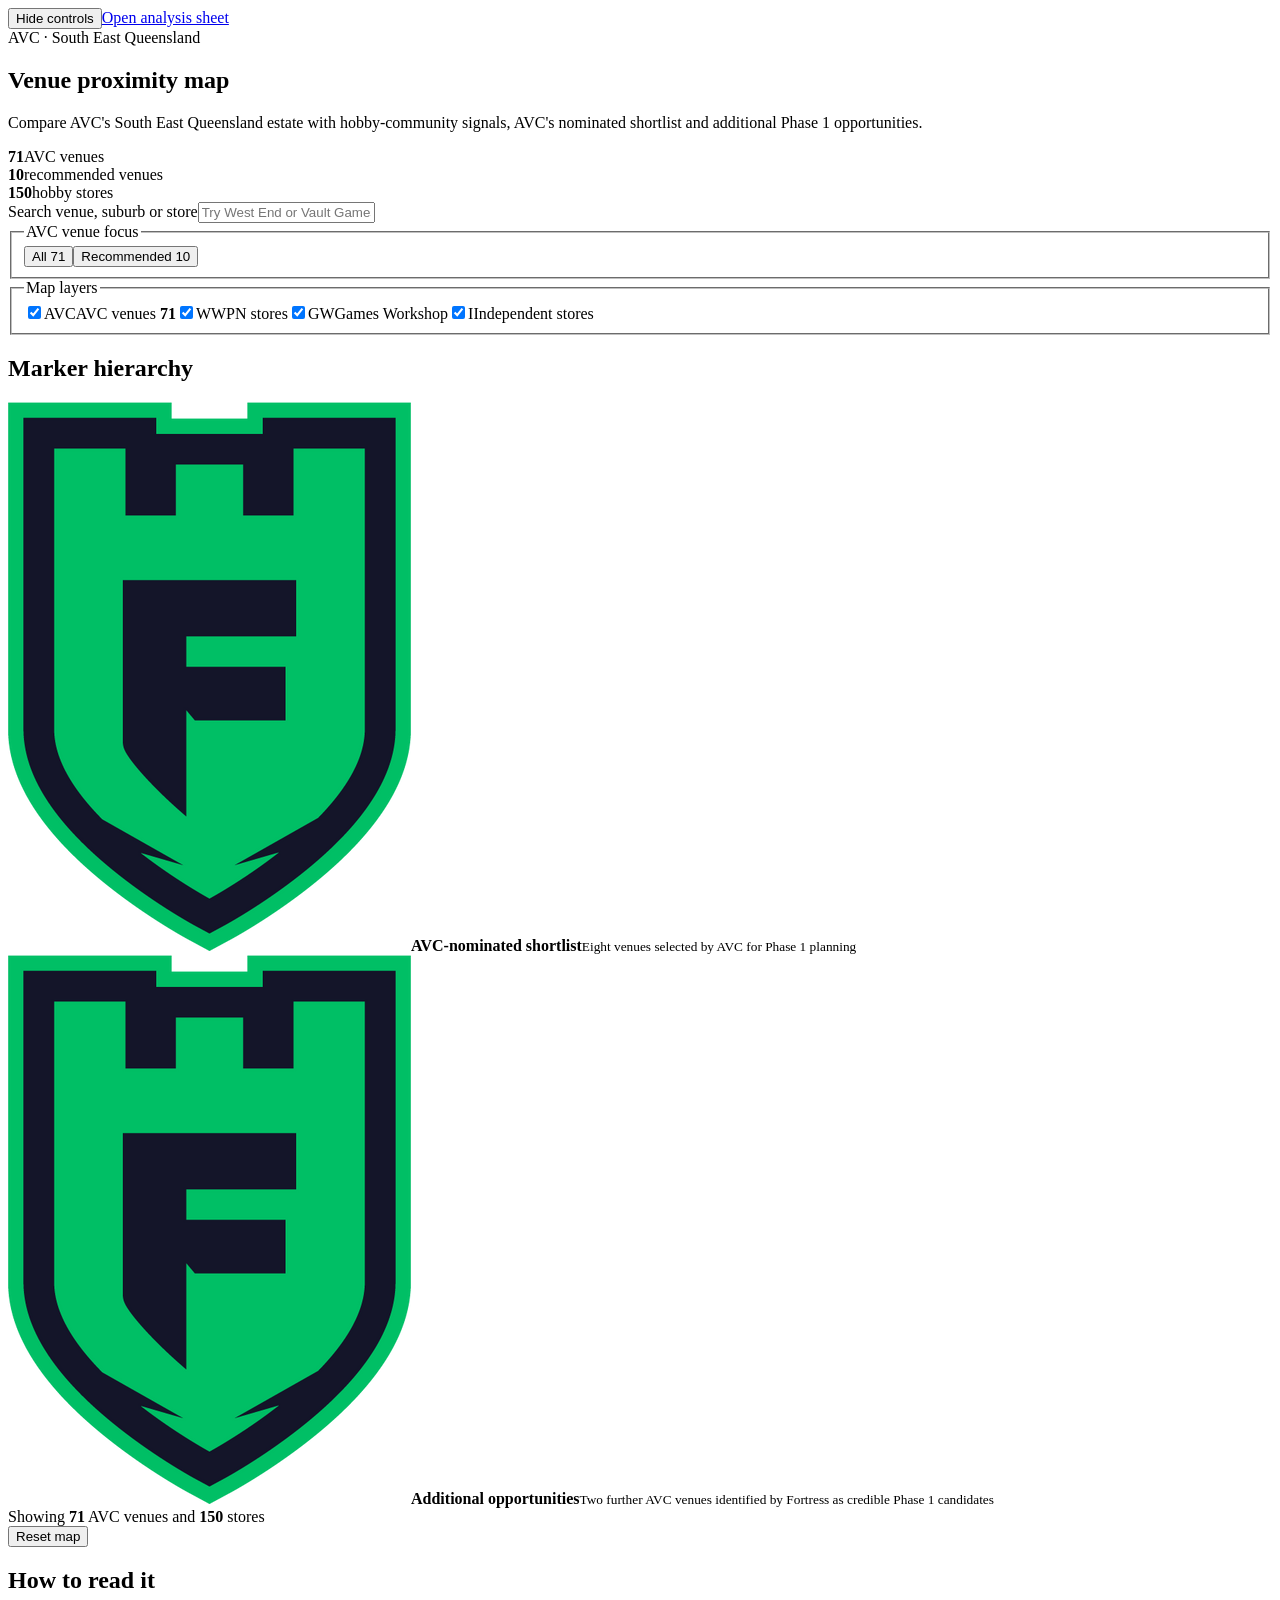
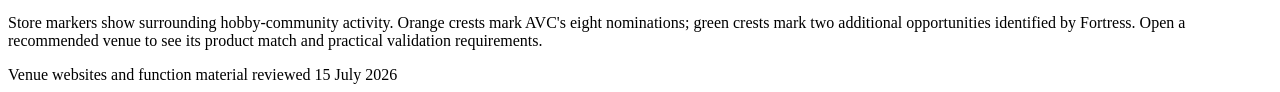
==== commit 30e8d1fa: "Publish additional venue opportunities" ====
--- a/index.html
+++ b/index.html
@@ -1 +1 @@
-<!DOCTYPE html><html lang="en-AU"><head><meta charSet="utf-8"/><meta name="viewport" content="width=device-width, initial-scale=1"/><link rel="preload" href="/avc-seq-venue-proximity/_next/static/media/797e433ab948586e-s.p.08e28id.o-okb.woff2" as="font" crossorigin="" type="font/woff2"/><link rel="preload" href="/avc-seq-venue-proximity/_next/static/media/caa3a2e1cccd8315-s.p.09~u27dqhyhd6.woff2" as="font" crossorigin="" type="font/woff2"/><link rel="preload" as="image" href="fortress-crest.png"/><link rel="stylesheet" href="/avc-seq-venue-proximity/_next/static/chunks/0ne8ffa15-l4z.css" data-precedence="next"/><link rel="preload" as="script" fetchPriority="low" href="/avc-seq-venue-proximity/_next/static/chunks/0ht900cau6_ur.js"/><script src="/avc-seq-venue-proximity/_next/static/chunks/0_f11vmir638z.js" async=""></script><script src="/avc-seq-venue-proximity/_next/static/chunks/07lhk_q6pmm3r.js" async=""></script><script src="/avc-seq-venue-proximity/_next/static/chunks/turbopack-16thxv87ofy5n.js" async=""></script><script src="/avc-seq-venue-proximity/_next/static/chunks/0dbhjjzl8qfwv.js" async=""></script><script src="/avc-seq-venue-proximity/_next/static/chunks/0ze~58frwvzna.js" async=""></script><meta name="next-size-adjust" content=""/><title>AVC SE Queensland venue proximity</title><meta name="description" content="Compare AVC venues and nearby hobby stores across South East Queensland."/><link rel="icon" href="/favicon.svg"/><script src="/avc-seq-venue-proximity/_next/static/chunks/03~yq9q893hmn.js" noModule=""></script></head><body class="geist_a71539c9-module__T19VSG__variable geist_mono_8d43a2aa-module__8Li5zG__variable"><div hidden=""><!--$--><!--/$--></div><main class="shell"><div class="map" aria-label="Interactive AVC venue proximity map"></div><header class="topbar"><button class="panel-toggle" type="button" aria-expanded="true">Hide controls</button><a class="sheet-link" href="https://docs.google.com/spreadsheets/d/1ARKrmJV4MlITitdgDhoFwX46fWntzKHJCsEwBPOXgwA/edit" target="_blank" rel="noreferrer">Open analysis sheet</a></header><aside class="panel"><div class="product-label">AVC · South East Queensland</div><h1>Venue proximity map</h1><p class="intro">Compare AVC&#x27;s South East Queensland estate with hobby-community signals and the selected launch shortlist.</p><div class="stats" aria-label="Analysis coverage"><div><strong>71</strong><span>AVC venues</span></div><div><strong>8</strong><span>selected venues</span></div><div><strong>150</strong><span>hobby stores</span></div></div><label class="search-label" for="map-search">Search venue, suburb or store</label><input id="map-search" class="search" placeholder="Try West End or Vault Games" value=""/><fieldset><legend>AVC venue focus</legend><div class="focus-options" aria-label="AVC venue focus"><button type="button" aria-pressed="true">All 71</button><button type="button" aria-pressed="false">Shortlist 8</button></div></fieldset><fieldset><legend>Map layers</legend><label><input type="checkbox" checked=""/><span class="legend-marker venue"><span>AVC</span></span>AVC venues <b>71</b></label><label><input type="checkbox" checked=""/><span class="legend-marker wpn"><span>W</span></span>WPN stores</label><label><input type="checkbox" checked=""/><span class="legend-marker games-workshop"><span>GW</span></span>Games Workshop</label><label><input type="checkbox" checked=""/><span class="legend-marker independent"><span>I</span></span>Independent stores</label></fieldset><section class="priority-key" aria-label="Priority venue markers"><h2>Marker hierarchy</h2><div><span class="crest-key shortlist"><img src="fortress-crest.png" alt=""/></span><span><strong>Selected shortlist</strong><small>Eight AVC-nominated venues reviewed for Phase 1 planning</small></span></div></section><div class="results">Showing <strong>71</strong> AVC venues and <strong>150</strong> stores</div><button type="button" class="reset">Reset map</button><section class="readout"><h2>How to read it</h2><p>Store markers show surrounding hobby-community activity. Fortress crests identify the eight venues selected for the current Phase 1 planning discussion. Open a selected venue to see its product match and practical validation requirements.</p></section><footer>Venue websites and function material reviewed 15 July 2026</footer></aside></main><!--$--><!--/$--><script src="/avc-seq-venue-proximity/_next/static/chunks/0ht900cau6_ur.js" id="_R_" async=""></script><script>(self.__next_f=self.__next_f||[]).push([0])</script><script>self.__next_f.push([1,"1:\"$Sreact.fragment\"\n2:I[39756,[\"/avc-seq-venue-proximity/_next/static/chunks/0dbhjjzl8qfwv.js\"],\"default\"]\n3:I[37457,[\"/avc-seq-venue-proximity/_next/static/chunks/0dbhjjzl8qfwv.js\"],\"default\"]\n4:I[90252,[\"/avc-seq-venue-proximity/_next/static/chunks/0dbhjjzl8qfwv.js\",\"/avc-seq-venue-proximity/_next/static/chunks/0ze~58frwvzna.js\"],\"default\"]\n8:I[68027,[\"/avc-seq-venue-proximity/_next/static/chunks/0dbhjjzl8qfwv.js\"],\"default\",1]\n:HL[\"/avc-seq-venue-proximity/_next/static/chunks/0ne8ffa15-l4z.css\",\"style\"]\n:HL[\"/avc-seq-venue-proximity/_next/static/media/797e433ab948586e-s.p.08e28id.o-okb.woff2\",\"font\",{\"crossOrigin\":\"\",\"type\":\"font/woff2\"}]\n:HL[\"/avc-seq-venue-proximity/_next/static/media/caa3a2e1cccd8315-s.p.09~u27dqhyhd6.woff2\",\"font\",{\"crossOrigin\":\"\",\"type\":\"font/woff2\"}]\n"])</script><script>self.__next_f.push([1,"0:{\"P\":null,\"c\":[\"\",\"\"],\"q\":\"\",\"i\":false,\"f\":[[[\"\",{\"children\":[\"__PAGE__\",{}]},\"$undefined\",\"$undefined\",16],[[\"$\",\"$1\",\"c\",{\"children\":[[[\"$\",\"link\",\"0\",{\"rel\":\"stylesheet\",\"href\":\"/avc-seq-venue-proximity/_next/static/chunks/0ne8ffa15-l4z.css\",\"precedence\":\"next\",\"crossOrigin\":\"$undefined\",\"nonce\":\"$undefined\"}],[\"$\",\"script\",\"script-0\",{\"src\":\"/avc-seq-venue-proximity/_next/static/chunks/0dbhjjzl8qfwv.js\",\"async\":true,\"nonce\":\"$undefined\"}]],[\"$\",\"html\",null,{\"lang\":\"en-AU\",\"children\":[\"$\",\"body\",null,{\"className\":\"geist_a71539c9-module__T19VSG__variable geist_mono_8d43a2aa-module__8Li5zG__variable\",\"children\":[\"$\",\"$L2\",null,{\"parallelRouterKey\":\"children\",\"error\":\"$undefined\",\"errorStyles\":\"$undefined\",\"errorScripts\":\"$undefined\",\"template\":[\"$\",\"$L3\",null,{}],\"templateStyles\":\"$undefined\",\"templateScripts\":\"$undefined\",\"notFound\":[[[\"$\",\"title\",null,{\"children\":\"404: This page could not be found.\"}],[\"$\",\"div\",null,{\"style\":{\"fontFamily\":\"system-ui,\\\"Segoe UI\\\",Roboto,Helvetica,Arial,sans-serif,\\\"Apple Color Emoji\\\",\\\"Segoe UI Emoji\\\"\",\"height\":\"100vh\",\"textAlign\":\"center\",\"display\":\"flex\",\"flexDirection\":\"column\",\"alignItems\":\"center\",\"justifyContent\":\"center\"},\"children\":[\"$\",\"div\",null,{\"children\":[[\"$\",\"style\",null,{\"dangerouslySetInnerHTML\":{\"__html\":\"body{color:#000;background:#fff;margin:0}.next-error-h1{border-right:1px solid rgba(0,0,0,.3)}@media (prefers-color-scheme:dark){body{color:#fff;background:#000}.next-error-h1{border-right:1px solid rgba(255,255,255,.3)}}\"}}],[\"$\",\"h1\",null,{\"className\":\"next-error-h1\",\"style\":{\"display\":\"inline-block\",\"margin\":\"0 20px 0 0\",\"padding\":\"0 23px 0 0\",\"fontSize\":24,\"fontWeight\":500,\"verticalAlign\":\"top\",\"lineHeight\":\"49px\"},\"children\":404}],[\"$\",\"div\",null,{\"style\":{\"display\":\"inline-block\"},\"children\":[\"$\",\"h2\",null,{\"style\":{\"fontSize\":14,\"fontWeight\":400,\"lineHeight\":\"49px\",\"margin\":0},\"children\":\"This page could not be found.\"}]}]]}]}]],[]],\"forbidden\":\"$undefined\",\"unauthorized\":\"$undefined\"}]}]}]]}],{\"children\":[[\"$\",\"$1\",\"c\",{\"children\":[[\"$\",\"$L4\",null,{\"venues\":[{\"venue_id\":\"703\",\"name\":\"Babylon Brisbane\",\"suburb\":\"Brisbane City\",\"address\":\"145 Eagle Street, Brisbane City QLD 4000\",\"latitude\":-27.4665054,\"longitude\":153.0306249,\"venue_url\":\"https://babylonbrisbane.com.au/\",\"priority_status\":\"AVC venue\",\"community_readout\":\"Strong visible community signal\",\"function_space_readout\":\"Room suitability to confirm\",\"phase1_fit\":\"\",\"recommended_formats\":\"\",\"venue_fit_readout\":\"\",\"next_validation\":\"\",\"cluster_note\":\"\",\"evidence_url\":\"https://babylonbrisbane.com.au/\"},{\"venue_id\":\"704\",\"name\":\"Jimmy’s on the Mall\",\"suburb\":\"Brisbane City\",\"address\":\"Queen Street Mall, Brisbane City QLD 4000\",\"latitude\":-27.4692901,\"longitude\":153.0254779,\"venue_url\":\"https://jimmysonthemall.com.au/\",\"priority_status\":\"AVC venue\",\"community_readout\":\"Strong visible community signal\",\"function_space_readout\":\"Room suitability to confirm\",\"phase1_fit\":\"\",\"recommended_formats\":\"\",\"venue_fit_readout\":\"\",\"next_validation\":\"\",\"cluster_note\":\"\",\"evidence_url\":\"https://jimmysonthemall.com.au/\"},{\"venue_id\":\"550\",\"name\":\"Port Office Hotel\",\"suburb\":\"Brisbane City\",\"address\":\"40 Edward Street, Brisbane City QLD 4000\",\"latitude\":-27.47152885429502,\"longitude\":153.029929484648,\"venue_url\":\"https://portofficehotel.com.au/\",\"priority_status\":\"AVC venue\",\"community_readout\":\"Strong visible community signal\",\"function_space_readout\":\"Public function-space listing\",\"phase1_fit\":\"\",\"recommended_formats\":\"\",\"venue_fit_readout\":\"\",\"next_validation\":\"\",\"cluster_note\":\"\",\"evidence_url\":\"https://portofficehotel.com.au/\"},{\"venue_id\":\"730\",\"name\":\"Riverside Arms\",\"suburb\":\"Brisbane City\",\"address\":\"Riverside Centre, 123 Eagle Street, Brisbane City QLD 4000\",\"latitude\":-27.4667205,\"longitude\":153.0304719,\"venue_url\":\"https://riversidearms.com.au/\",\"priority_status\":\"AVC venue\",\"community_readout\":\"Strong visible community signal\",\"function_space_readout\":\"Public function-space listing\",\"phase1_fit\":\"\",\"recommended_formats\":\"\",\"venue_fit_readout\":\"\",\"next_validation\":\"\",\"cluster_note\":\"\",\"evidence_url\":\"https://riversidearms.com.au/\"},{\"venue_id\":\"555\",\"name\":\"Riverland Brisbane\",\"suburb\":\"Brisbane\",\"address\":\"Ground Floor, 167 Eagle St Brisbane, QLD 4000\",\"latitude\":-27.4661396,\"longitude\":153.0304674,\"venue_url\":\"https://riverlandbrisbane.com.au/\",\"priority_status\":\"AVC venue\",\"community_readout\":\"Strong visible community signal\",\"function_space_readout\":\"Public function-space listing\",\"phase1_fit\":\"\",\"recommended_formats\":\"\",\"venue_fit_readout\":\"\",\"next_validation\":\"\",\"cluster_note\":\"\",\"evidence_url\":\"https://riverlandbrisbane.com.au/\"},{\"venue_id\":\"576\",\"name\":\"The Wickham\",\"suburb\":\"Fortitude Valley\",\"address\":\"308 Wickham Street Fortitude Valley QLD 4006\",\"latitude\":-27.4560178,\"longitude\":153.0347609,\"venue_url\":\"https://thewickham.com.au/\",\"priority_status\":\"AVC venue\",\"community_readout\":\"Strong visible community signal\",\"function_space_readout\":\"Public function-space listing\",\"phase1_fit\":\"\",\"recommended_formats\":\"\",\"venue_fit_readout\":\"\",\"next_validation\":\"\",\"cluster_note\":\"\",\"evidence_url\":\"https://thewickham.com.au/\"},{\"venue_id\":\"643\",\"name\":\"Finn McCool’s Brisbane\",\"suburb\":\"Fortitude Valley\",\"address\":\"295 Brunswick Street, Fortitude Valley QLD 4006\",\"latitude\":-27.4579808,\"longitude\":153.0341006,\"venue_url\":\"https://finnmccoolsbrisbane.com.au/\",\"priority_status\":\"AVC venue\",\"community_readout\":\"Strong visible community signal\",\"function_space_readout\":\"Public function-space listing\",\"phase1_fit\":\"\",\"recommended_formats\":\"\",\"venue_fit_readout\":\"\",\"next_validation\":\"\",\"cluster_note\":\"\",\"evidence_url\":\"https://finnmccoolsbrisbane.com.au/\"},{\"venue_id\":\"645\",\"name\":\"Hey Chica\",\"suburb\":\"Fortitude Valley\",\"address\":\"T11-14/315 Brunswick Street, Fortitude Valley QLD 4006\",\"latitude\":-27.4580512,\"longitude\":153.0343356,\"venue_url\":\"https://heychica.com.au/\",\"priority_status\":\"AVC venue\",\"community_readout\":\"Strong visible community signal\",\"function_space_readout\":\"Public function-space listing\",\"phase1_fit\":\"\",\"recommended_formats\":\"\",\"venue_fit_readout\":\"\",\"next_validation\":\"\",\"cluster_note\":\"\",\"evidence_url\":\"https://heychica.com.au/\"},{\"venue_id\":\"640\",\"name\":\"Retro’s Brisbane\",\"suburb\":\"Fortitude Valley\",\"address\":\"32/321 Brunswick Street, Fortitude Valley QLD 4006\",\"latitude\":-27.4582085,\"longitude\":153.0344344,\"venue_url\":\"https://retrosbrisbane.com.au/\",\"priority_status\":\"AVC venue\",\"community_readout\":\"Strong visible community signal\",\"function_space_readout\":\"Public function-space listing\",\"phase1_fit\":\"\",\"recommended_formats\":\"\",\"venue_fit_readout\":\"\",\"next_validation\":\"\",\"cluster_note\":\"\",\"evidence_url\":\"https://retrosbrisbane.com.au/\"},{\"venue_id\":\"626\",\"name\":\"Lefty’s Music Hall\",\"suburb\":\"Petrie Terrace\",\"address\":\"15 Caxton Street, Petrie Terrace QLD 4000\",\"latitude\":-27.4645492,\"longitude\":153.0129935,\"venue_url\":\"https://leftysmusichall.com.au/\",\"priority_status\":\"AVC venue\",\"community_readout\":\"Strong visible community signal\",\"function_space_readout\":\"Public function-space listing\",\"phase1_fit\":\"\",\"recommended_formats\":\"\",\"venue_fit_readout\":\"\",\"next_validation\":\"\",\"cluster_note\":\"\",\"evidence_url\":\"https://leftysmusichall.com.au/\"},{\"venue_id\":\"628\",\"name\":\"The Lord Alfred Hotel\",\"suburb\":\"Brisbane City\",\"address\":\"68 Petrie Terrace, Brisbane City QLD 4000\",\"latitude\":-27.4648182,\"longitude\":153.0133041,\"venue_url\":\"https://thelordalfred.com.au/\",\"priority_status\":\"Current shortlist\",\"community_readout\":\"Strong visible community signal\",\"function_space_readout\":\"AVC-confirmed midweek space\",\"phase1_fit\":\"Strong Phase 1 fit\",\"recommended_formats\":\"Board Game Social · Dungeons \u0026 Flagons · Tavern Trivia\",\"venue_fit_readout\":\"Seven adaptable function spaces include private seated rooms, AV-equipped rooms and a sports lounge. The heritage character also gives specialist formats a credible setting.\",\"next_validation\":\"Lock a quiet room and avoid major Suncorp Stadium event nights.\",\"cluster_note\":\"Inner-Brisbane cluster: 1.6 km straight-line from The Boundary. Stagger nights and specialist formats.\",\"evidence_url\":\"https://thelordalfred.com.au/functions/\"},{\"venue_id\":\"579\",\"name\":\"Waterloo Hotel\",\"suburb\":\"Newstead\",\"address\":\"Cnr Ann St \u0026 Commercial Rd Newstead QLD 4006\",\"latitude\":-27.452722,\"longitude\":153.040537,\"venue_url\":\"https://www.waterloohotel.com.au/\",\"priority_status\":\"AVC venue\",\"community_readout\":\"Strong visible community signal\",\"function_space_readout\":\"Public function-space listing\",\"phase1_fit\":\"\",\"recommended_formats\":\"\",\"venue_fit_readout\":\"\",\"next_validation\":\"\",\"cluster_note\":\"\",\"evidence_url\":\"https://www.waterloohotel.com.au/\"},{\"venue_id\":\"727\",\"name\":\"Goldie’s Tavern\",\"suburb\":\"South Brisbane\",\"address\":\"Merivale Street, South Brisbane QLD 4101\",\"latitude\":-27.477147,\"longitude\":153.0150896,\"venue_url\":\"https://goldiestavernbrisbane.com.au/\",\"priority_status\":\"AVC venue\",\"community_readout\":\"Strong visible community signal\",\"function_space_readout\":\"Public function-space listing\",\"phase1_fit\":\"\",\"recommended_formats\":\"\",\"venue_fit_readout\":\"\",\"next_validation\":\"\",\"cluster_note\":\"\",\"evidence_url\":\"https://goldiestavernbrisbane.com.au/\"},{\"venue_id\":\"566\",\"name\":\"The Boundary Hotel\",\"suburb\":\"West End\",\"address\":\"137 Boundary Street, West End QLD 4101\",\"latitude\":-27.479002,\"longitude\":153.0122367,\"venue_url\":\"https://theboundary.com.au/\",\"priority_status\":\"Current shortlist\",\"community_readout\":\"Strong visible community signal\",\"function_space_readout\":\"AVC-confirmed midweek space\",\"phase1_fit\":\"Strong Phase 1 fit\",\"recommended_formats\":\"Board Game Social · Dungeons \u0026 Flagons · Mana on Tap\",\"venue_fit_readout\":\"The venue offers multiple seated function rooms, a private combined function level and an arts-led heritage atmosphere that is compatible with tabletop communities.\",\"next_validation\":\"Confirm a room with stable tables, acoustic separation and a repeat midweek booking window.\",\"cluster_note\":\"Inner-Brisbane cluster: 1.6 km straight-line from The Lord Alfred. Give the two venues different specialist roles or nights.\",\"evidence_url\":\"https://theboundary.com.au/functions/\"},{\"venue_id\":\"518\",\"name\":\"Crown Hotel\",\"suburb\":\"Lutwyche\",\"address\":\"446 Lutwyche Road Lutwyche QLD 4030\",\"latitude\":-27.4245685,\"longitude\":153.0332005,\"venue_url\":\"https://crownhotelbrisbane.com.au/\",\"priority_status\":\"AVC venue\",\"community_readout\":\"Strong visible community signal\",\"function_space_readout\":\"Public function-space listing\",\"phase1_fit\":\"\",\"recommended_formats\":\"\",\"venue_fit_readout\":\"\",\"next_validation\":\"\",\"cluster_note\":\"\",\"evidence_url\":\"https://crownhotelbrisbane.com.au/\"},{\"venue_id\":\"559\",\"name\":\"Salisbury Hotel\",\"suburb\":\"Salisbury\",\"address\":\"668 Toohey Road Salisbury QLD 4107\",\"latitude\":-27.5455505,\"longitude\":153.039905,\"venue_url\":\"https://salisbury-hotel.com.au/\",\"priority_status\":\"AVC venue\",\"community_readout\":\"Strong visible community signal\",\"function_space_readout\":\"Public function-space listing\",\"phase1_fit\":\"\",\"recommended_formats\":\"\",\"venue_fit_readout\":\"\",\"next_validation\":\"\",\"cluster_note\":\"\",\"evidence_url\":\"https://salisbury-hotel.com.au/\"},{\"venue_id\":\"554\",\"name\":\"Regatta Hotel\",\"suburb\":\"Toowong\",\"address\":\"543 Coronation Drive Toowong QLD 4066\",\"latitude\":-27.482501,\"longitude\":152.9964643,\"venue_url\":\"https://regattahotel.com.au/\",\"priority_status\":\"AVC venue\",\"community_readout\":\"Strong visible community signal\",\"function_space_readout\":\"Public function-space listing\",\"phase1_fit\":\"\",\"recommended_formats\":\"\",\"venue_fit_readout\":\"\",\"next_validation\":\"\",\"cluster_note\":\"\",\"evidence_url\":\"https://regattahotel.com.au/\"},{\"venue_id\":\"556\",\"name\":\"Royal Hotel Nundah\",\"suburb\":\"Nundah\",\"address\":\"1259 Sandgate Rd Nundah QLD 4012\",\"latitude\":-27.4019884,\"longitude\":153.0603765,\"venue_url\":\"https://royalhotelnundah.com.au/\",\"priority_status\":\"Current shortlist\",\"community_readout\":\"Strong visible community signal\",\"function_space_readout\":\"AVC-confirmed midweek space\",\"phase1_fit\":\"Strong Phase 1 fit\",\"recommended_formats\":\"Board Game Social · Dungeons \u0026 Flagons · Tavern Trivia · Murder Mystery\",\"venue_fit_readout\":\"Royal Quarters is a private entertainment room with seated capacity, stage and AV. The venue already supports trivia and community entertainment.\",\"next_validation\":\"Confirm how Fortress programming would coexist with the existing Wednesday trivia offer.\",\"cluster_note\":\"No material collision within the reviewed priority set.\",\"evidence_url\":\"https://royalhotelnundah.com.au/functions/\"},{\"venue_id\":\"547\",\"name\":\"Newnham Hotel\",\"suburb\":\"Upper Mount Gravatt\",\"address\":\"516 Newnham Rd Upper Mount Gravatt QLD 4122\",\"latitude\":-27.560475,\"longitude\":153.0898865,\"venue_url\":\"https://newnhamhotel.com.au/\",\"priority_status\":\"Current shortlist\",\"community_readout\":\"Strong visible community signal\",\"function_space_readout\":\"AVC-confirmed midweek space\",\"phase1_fit\":\"Strong Phase 1 fit\",\"recommended_formats\":\"Board Game Social · Dungeons \u0026 Flagons · Mana on Tap · Tavern Trivia\",\"venue_fit_readout\":\"Several private seated rooms and a flexible bistro provide a practical tabletop base. The function rooms are neutral enough to take Fortress dressing without fighting the venue identity.\",\"next_validation\":\"Confirm the preferred room and avoid conflict with the venue's Tuesday poker programming.\",\"cluster_note\":\"Brisbane southside cluster: 3.2 km from Mansfield. Stagger nights and flagship products.\",\"evidence_url\":\"https://newnhamhotel.com.au/functions/\"},{\"venue_id\":\"524\",\"name\":\"Everton Park Hotel\",\"suburb\":\"Everton Park\",\"address\":\"101 Flockton Street Everton Park QLD 4053\",\"latitude\":-27.3944288,\"longitude\":152.9957189,\"venue_url\":\"https://evertonparkhotel.com.au/\",\"priority_status\":\"AVC venue\",\"community_readout\":\"Established community signal\",\"function_space_readout\":\"Public function-space listing\",\"phase1_fit\":\"\",\"recommended_formats\":\"\",\"venue_fit_readout\":\"\",\"next_validation\":\"\",\"cluster_note\":\"\",\"evidence_url\":\"https://evertonparkhotel.com.au/\"},{\"venue_id\":\"511\",\"name\":\"Carindale Hotel\",\"suburb\":\"Carindale\",\"address\":\"14/1151 Creek Rd Carindale QLD 4152\",\"latitude\":-27.501637,\"longitude\":153.102991,\"venue_url\":\"https://carindalehotel.com.au/\",\"priority_status\":\"AVC venue\",\"community_readout\":\"Established community signal\",\"function_space_readout\":\"Public function-space listing\",\"phase1_fit\":\"\",\"recommended_formats\":\"\",\"venue_fit_readout\":\"\",\"next_validation\":\"\",\"cluster_note\":\"\",\"evidence_url\":\"https://carindalehotel.com.au/\"},{\"venue_id\":\"525\",\"name\":\"Ferry Road Tavern\",\"suburb\":\"Southport\",\"address\":\"Cnr Ferry Rd \u0026 Cotlew St Southport QLD 4215\",\"latitude\":-27.9908514,\"longitude\":153.4125695,\"venue_url\":\"https://ferryroad.com.au/\",\"priority_status\":\"AVC venue\",\"community_readout\":\"Established community signal\",\"function_space_readout\":\"Public function-space listing\",\"phase1_fit\":\"\",\"recommended_formats\":\"\",\"venue_fit_readout\":\"\",\"next_validation\":\"\",\"cluster_note\":\"\",\"evidence_url\":\"https://ferryroad.com.au/\"},{\"venue_id\":\"543\",\"name\":\"Mansfield Tavern Brisbane\",\"suburb\":\"Mansfield\",\"address\":\"181 Wecker Rd Mansfield QLD 4122\",\"latitude\":-27.5342084,\"longitude\":153.1030929,\"venue_url\":\"https://mansfieldbrisbane.com.au/\",\"priority_status\":\"Current shortlist\",\"community_readout\":\"Established community signal\",\"function_space_readout\":\"AVC-confirmed midweek space\",\"phase1_fit\":\"Strong Phase 1 fit\",\"recommended_formats\":\"Board Game Social · Tavern Trivia · Mana on Tap · Connected Series showcases\",\"venue_fit_readout\":\"The venue has flexible bistro areas plus a major entertainment room and already runs themed trivia. It can support both weekly social play and occasional larger showcases.\",\"next_validation\":\"Right-size the weekly programme to a bistro or dedicated zone rather than over-specifying the Arena.\",\"cluster_note\":\"Brisbane southside cluster: 3.2 km from Newnham. Separate weekly nights or specialist roles.\",\"evidence_url\":\"https://mansfieldbrisbane.com.au/functions/\"},{\"venue_id\":\"639\",\"name\":\"Finn McCool’s Gold Coast\",\"suburb\":\"Surfers Paradise\",\"address\":\"39 Cavill Ave, Surfers Paradise QLD 4217\",\"latitude\":-28.0016414,\"longitude\":153.4278493,\"venue_url\":\"https://finnmccoolsgoldcoast.com.au/\",\"priority_status\":\"AVC venue\",\"community_readout\":\"Established community signal\",\"function_space_readout\":\"Public function-space listing\",\"phase1_fit\":\"\",\"recommended_formats\":\"\",\"venue_fit_readout\":\"\",\"next_validation\":\"\",\"cluster_note\":\"\",\"evidence_url\":\"https://finnmccoolsgoldcoast.com.au/\"},{\"venue_id\":\"642\",\"name\":\"The Cavill Hotel\",\"suburb\":\"Surfers Paradise\",\"address\":\"46 Cavill Ave, Surfers Paradise QLD 4217\",\"latitude\":-28.0018085,\"longitude\":153.4271007,\"venue_url\":\"https://thecavillhotel.com.au/\",\"priority_status\":\"AVC venue\",\"community_readout\":\"Established community signal\",\"function_space_readout\":\"Public function-space listing\",\"phase1_fit\":\"\",\"recommended_formats\":\"\",\"venue_fit_readout\":\"\",\"next_validation\":\"\",\"cluster_note\":\"\",\"evidence_url\":\"https://thecavillhotel.com.au/\"},{\"venue_id\":\"508\",\"name\":\"Cannon Hill Tavern\",\"suburb\":\"Cannon Hill\",\"address\":\"11-17 Southgate Ave Cannon Hill QLD 4170\",\"latitude\":-27.4683386,\"longitude\":153.0939998,\"venue_url\":\"https://cannonhilltavern.com.au/\",\"priority_status\":\"AVC venue\",\"community_readout\":\"Established community signal\",\"function_space_readout\":\"Public function-space listing\",\"phase1_fit\":\"\",\"recommended_formats\":\"\",\"venue_fit_readout\":\"\",\"next_validation\":\"\",\"cluster_note\":\"\",\"evidence_url\":\"https://cannonhilltavern.com.au/\"},{\"venue_id\":\"694\",\"name\":\"The Local Tavern\",\"suburb\":\"Surfers Paradise\",\"address\":\"Chevron Renaissance Shopping Centre, G29/3240 Surfers Paradise Blvd Surfers Paradise QLD 4217\",\"latitude\":-27.9996157,\"longitude\":153.4278275,\"venue_url\":\"https://thelocaltavern.com.au/\",\"priority_status\":\"AVC venue\",\"community_readout\":\"Established community signal\",\"function_space_readout\":\"Public function-space listing\",\"phase1_fit\":\"\",\"recommended_formats\":\"\",\"venue_fit_readout\":\"\",\"next_validation\":\"\",\"cluster_note\":\"\",\"evidence_url\":\"https://thelocaltavern.com.au/\"},{\"venue_id\":\"605\",\"name\":\"Lulu Rooftop Bar\",\"suburb\":\"Surfers Paradise\",\"address\":\"Level 2, 4 Orchid Avenue Surfers Paradise QLD 4217\",\"latitude\":-28.0015465,\"longitude\":153.4294906,\"venue_url\":\"https://lulurooftopbar.com.au/\",\"priority_status\":\"AVC venue\",\"community_readout\":\"Established community signal\",\"function_space_readout\":\"Public function-space listing\",\"phase1_fit\":\"\",\"recommended_formats\":\"\",\"venue_fit_readout\":\"\",\"next_validation\":\"\",\"cluster_note\":\"\",\"evidence_url\":\"https://lulurooftopbar.com.au/\"},{\"venue_id\":\"641\",\"name\":\"Retro’s Gold Coast\",\"suburb\":\"Surfers Paradise\",\"address\":\"3/15 Orchid Ave, Surfers Paradise QLD 4217\",\"latitude\":-28.001407,\"longitude\":153.4297565,\"venue_url\":\"https://retrosgoldcoast.com.au/\",\"priority_status\":\"AVC venue\",\"community_readout\":\"Established community signal\",\"function_space_readout\":\"Public function-space listing\",\"phase1_fit\":\"\",\"recommended_formats\":\"\",\"venue_fit_readout\":\"\",\"next_validation\":\"\",\"cluster_note\":\"\",\"evidence_url\":\"https://retrosgoldcoast.com.au/\"},{\"venue_id\":\"646\",\"name\":\"Sandbar Gold Coast\",\"suburb\":\"Surfers Paradise\",\"address\":\"52 Esplanade, Surfers Paradise QLD 4217\",\"latitude\":-27.998942,\"longitude\":153.430619,\"venue_url\":\"https://www.sandbargc.com/\",\"priority_status\":\"AVC venue\",\"community_readout\":\"Established community signal\",\"function_space_readout\":\"Public function-space listing\",\"phase1_fit\":\"\",\"recommended_formats\":\"\",\"venue_fit_readout\":\"\",\"next_validation\":\"\",\"cluster_note\":\"\",\"evidence_url\":\"https://www.sandbargc.com/\"},{\"venue_id\":\"565\",\"name\":\"Taigum Tavern\",\"suburb\":\"Taigum\",\"address\":\"217 Beams Road, Taigum QLD 4018\",\"latitude\":-27.3435839,\"longitude\":153.0475624,\"venue_url\":\"https://taigumtavern.com.au/\",\"priority_status\":\"AVC venue\",\"community_readout\":\"Established community signal\",\"function_space_readout\":\"Public function-space listing\",\"phase1_fit\":\"\",\"recommended_formats\":\"\",\"venue_fit_readout\":\"\",\"next_validation\":\"\",\"cluster_note\":\"\",\"evidence_url\":\"https://taigumtavern.com.au/\"},{\"venue_id\":\"573\",\"name\":\"The Ox\",\"suburb\":\"Oxley\",\"address\":\"Cnr Ipswich \u0026 Oxley Roads Oxley QLD 4075\",\"latitude\":-27.5655744,\"longitude\":152.9793304,\"venue_url\":\"https://oxleyhotel.com.au/\",\"priority_status\":\"AVC venue\",\"community_readout\":\"Established community signal\",\"function_space_readout\":\"Public function-space listing\",\"phase1_fit\":\"\",\"recommended_formats\":\"\",\"venue_fit_readout\":\"\",\"next_validation\":\"\",\"cluster_note\":\"\",\"evidence_url\":\"https://oxleyhotel.com.au/\"},{\"venue_id\":\"728\",\"name\":\"Cutlers Arms\",\"suburb\":\"Indooroopilly\",\"address\":\"Indooroopilly Shopping Centre, 322 Moggill Road, Indooroopilly QLD 4068\",\"latitude\":-27.5011119,\"longitude\":152.9717993,\"venue_url\":\"https://cutlersarms.com.au/\",\"priority_status\":\"AVC venue\",\"community_readout\":\"Established community signal\",\"function_space_readout\":\"Public function-space listing\",\"phase1_fit\":\"\",\"recommended_formats\":\"\",\"venue_fit_readout\":\"\",\"next_validation\":\"\",\"cluster_note\":\"\",\"evidence_url\":\"https://cutlersarms.com.au/\"},{\"venue_id\":\"534\",\"name\":\"Hotel HQ Underwood\",\"suburb\":\"Underwood\",\"address\":\"21 Kingston Rd Underwood QLD 4119\",\"latitude\":-27.6088755,\"longitude\":153.1107303,\"venue_url\":\"https://hotelhq.com.au/\",\"priority_status\":\"AVC venue\",\"community_readout\":\"Established community signal\",\"function_space_readout\":\"Public function-space listing\",\"phase1_fit\":\"\",\"recommended_formats\":\"\",\"venue_fit_readout\":\"\",\"next_validation\":\"\",\"cluster_note\":\"\",\"evidence_url\":\"https://hotelhq.com.au/\"},{\"venue_id\":\"544\",\"name\":\"Mihi Tavern\",\"suburb\":\"Brassall\",\"address\":\"26 Fernvale Rd Brassall QLD 4305\",\"latitude\":-27.5891517,\"longitude\":152.7405635,\"venue_url\":\"https://mihitavern.com.au/\",\"priority_status\":\"AVC venue\",\"community_readout\":\"Established community signal\",\"function_space_readout\":\"Public function-space listing\",\"phase1_fit\":\"\",\"recommended_formats\":\"\",\"venue_fit_readout\":\"\",\"next_validation\":\"\",\"cluster_note\":\"\",\"evidence_url\":\"https://mihitavern.com.au/\"},{\"venue_id\":\"545\",\"name\":\"Morayfield Tavern\",\"suburb\":\"Caboolture South\",\"address\":\"146/150 Morayfield Rd Caboolture South QLD 4510\",\"latitude\":-27.1008138,\"longitude\":152.9474907,\"venue_url\":\"https://morayfieldtavern.com.au/\",\"priority_status\":\"AVC venue\",\"community_readout\":\"Established community signal\",\"function_space_readout\":\"Public function-space listing\",\"phase1_fit\":\"\",\"recommended_formats\":\"\",\"venue_fit_readout\":\"\",\"next_validation\":\"\",\"cluster_note\":\"\",\"evidence_url\":\"https://morayfieldtavern.com.au/\"},{\"venue_id\":\"522\",\"name\":\"Diamonds Tavern Varsity Lakes\",\"suburb\":\"Varsity Lakes\",\"address\":\"Cnr Bermuda St \u0026 Christine Ave Varsity Lakes QLD 4227\",\"latitude\":-28.085342,\"longitude\":153.424483,\"venue_url\":\"https://diamondsvarsity.com.au/\",\"priority_status\":\"AVC venue\",\"community_readout\":\"Established community signal\",\"function_space_readout\":\"Room suitability to confirm\",\"phase1_fit\":\"\",\"recommended_formats\":\"\",\"venue_fit_readout\":\"\",\"next_validation\":\"\",\"cluster_note\":\"\",\"evidence_url\":\"https://diamondsvarsity.com.au/\"},{\"venue_id\":\"561\",\"name\":\"Sands Tavern\",\"suburb\":\"Maroochydore\",\"address\":\"Plaza Parade, Maroochydore QLD 4558\",\"latitude\":-26.6572557,\"longitude\":153.0875461,\"venue_url\":\"https://thesandstavern.net.au/\",\"priority_status\":\"Current shortlist\",\"community_readout\":\"Established community signal\",\"function_space_readout\":\"AVC-confirmed midweek space\",\"phase1_fit\":\"Strong Phase 1 fit\",\"recommended_formats\":\"Board Game Social · Dungeons \u0026 Flagons · Mana on Tap · Tavern Trivia\",\"venue_fit_readout\":\"A private function room seats up to 100 and includes projector and in-house audio. It is a credible Sunshine Coast hub with room to separate structured play from the main bar.\",\"next_validation\":\"Confirm acoustic isolation and how Fortress programming would coexist with existing Wednesday trivia.\",\"cluster_note\":\"No material collision within the reviewed priority set.\",\"evidence_url\":\"https://thesandstavern.net.au/functions/\"},{\"venue_id\":\"569\",\"name\":\"The Kenmore\",\"suburb\":\"Kenmore\",\"address\":\"841 Moggill Rd Kenmore QLD 4069\",\"latitude\":-27.506472,\"longitude\":152.9485962,\"venue_url\":\"https://thekenmore.com.au/\",\"priority_status\":\"AVC venue\",\"community_readout\":\"Developing community signal\",\"function_space_readout\":\"Public function-space listing\",\"phase1_fit\":\"\",\"recommended_formats\":\"\",\"venue_fit_readout\":\"\",\"next_validation\":\"\",\"cluster_note\":\"\",\"evidence_url\":\"https://thekenmore.com.au/\"},{\"venue_id\":\"551\",\"name\":\"Portadown Hotel\",\"suburb\":\"Toowoomba City\",\"address\":\"135 Herries Street Toowoomba City QLD 4350\",\"latitude\":-27.5640715,\"longitude\":151.9553419,\"venue_url\":\"https://portadownhotel.com.au/\",\"priority_status\":\"AVC venue\",\"community_readout\":\"Developing community signal\",\"function_space_readout\":\"Room suitability to confirm\",\"phase1_fit\":\"\",\"recommended_formats\":\"\",\"venue_fit_readout\":\"\",\"next_validation\":\"\",\"cluster_note\":\"\",\"evidence_url\":\"https://portadownhotel.com.au/\"},{\"venue_id\":\"526\",\"name\":\"Finnigan’s Chin Keperra\",\"suburb\":\"Keperra\",\"address\":\"577 Settlement Rd Keperra QLD 4054\",\"latitude\":-27.4153394,\"longitude\":152.949257,\"venue_url\":\"https://keperratavern.com.au/\",\"priority_status\":\"AVC venue\",\"community_readout\":\"Developing community signal\",\"function_space_readout\":\"Public function-space listing\",\"phase1_fit\":\"\",\"recommended_formats\":\"\",\"venue_fit_readout\":\"\",\"next_validation\":\"\",\"cluster_note\":\"\",\"evidence_url\":\"https://keperratavern.com.au/\"},{\"venue_id\":\"501\",\"name\":\"Bonny View Hotel\",\"suburb\":\"Bald Hills\",\"address\":\"2077 Gympie Road Bald Hills QLD 4036\",\"latitude\":-27.323121,\"longitude\":153.0104154,\"venue_url\":\"https://bonnyviewhotel.com.au/\",\"priority_status\":\"AVC venue\",\"community_readout\":\"Developing community signal\",\"function_space_readout\":\"Public function-space listing\",\"phase1_fit\":\"\",\"recommended_formats\":\"\",\"venue_fit_readout\":\"\",\"next_validation\":\"\",\"cluster_note\":\"\",\"evidence_url\":\"https://bonnyviewhotel.com.au/\"},{\"venue_id\":\"507\",\"name\":\"Burleigh Town Hotel\",\"suburb\":\"Burleigh Heads\",\"address\":\"Tsipura Dr Burleigh Heads QLD 4219\",\"latitude\":-28.1123958,\"longitude\":153.4401552,\"venue_url\":\"https://burleightownhotel.com.au/\",\"priority_status\":\"Current shortlist\",\"community_readout\":\"Developing community signal\",\"function_space_readout\":\"AVC-confirmed midweek space\",\"phase1_fit\":\"Conditional Phase 1 fit\",\"recommended_formats\":\"Board Game Social · Tavern Trivia, subject to room confirmation\",\"venue_fit_readout\":\"The public material shows an energetic beer-garden venue with mainly semi-private outdoor function areas. That can work socially, but it does not yet demonstrate the controlled tabletop environment implied by the recommendation.\",\"next_validation\":\"AVC should identify the exact indoor or weather-protected midweek room, table layout, lighting and noise conditions.\",\"cluster_note\":\"Distinct from the central Surfers Paradise cluster, but still part of the wider Gold Coast launch plan.\",\"evidence_url\":\"https://burleightownhotel.com.au/functions/\"},{\"venue_id\":\"580\",\"name\":\"Wallaby Hotel\",\"suburb\":\"Mudgeereeba\",\"address\":\"43 Railway Street Mudgeereeba QLD 4213\",\"latitude\":-28.0764856,\"longitude\":153.364678,\"venue_url\":\"https://wallabyhotel.com.au/\",\"priority_status\":\"AVC venue\",\"community_readout\":\"Developing community signal\",\"function_space_readout\":\"Public function-space listing\",\"phase1_fit\":\"\",\"recommended_formats\":\"\",\"venue_fit_readout\":\"\",\"next_validation\":\"\",\"cluster_note\":\"\",\"evidence_url\":\"https://wallabyhotel.com.au/\"},{\"venue_id\":\"535\",\"name\":\"Inala Hotel\",\"suburb\":\"Inala\",\"address\":\"Cnr Of Rudd St \u0026 Freeman Rd Inala QLD 4077\",\"latitude\":-27.5778366,\"longitude\":152.9727906,\"venue_url\":\"https://inalahotel.com.au/\",\"priority_status\":\"AVC venue\",\"community_readout\":\"Developing community signal\",\"function_space_readout\":\"Public function-space listing\",\"phase1_fit\":\"\",\"recommended_formats\":\"\",\"venue_fit_readout\":\"\",\"next_validation\":\"\",\"cluster_note\":\"\",\"evidence_url\":\"https://inalahotel.com.au/\"},{\"venue_id\":\"542\",\"name\":\"Mango Hill Tavern\",\"suburb\":\"Mango Hill\",\"address\":\"Cnr Anzac Ave and, Halpine Dr Mango Hill QLD 4509\",\"latitude\":-27.2418174,\"longitude\":153.0246455,\"venue_url\":\"https://mangohilltavern.com.au/\",\"priority_status\":\"AVC venue\",\"community_readout\":\"Developing community signal\",\"function_space_readout\":\"Public function-space listing\",\"phase1_fit\":\"\",\"recommended_formats\":\"\",\"venue_fit_readout\":\"\",\"next_validation\":\"\",\"cluster_note\":\"\",\"evidence_url\":\"https://mangohilltavern.com.au/\"},{\"venue_id\":\"520\",\"name\":\"Diamonds Kallangur\",\"suburb\":\"Kallangur\",\"address\":\"1450 Anzac Avenue, Kallangur, QLD 4503\",\"latitude\":-27.249567,\"longitude\":152.995825,\"venue_url\":\"https://diamondskallangur.com.au/\",\"priority_status\":\"AVC venue\",\"community_readout\":\"Developing community signal\",\"function_space_readout\":\"Public function-space listing\",\"phase1_fit\":\"\",\"recommended_formats\":\"\",\"venue_fit_readout\":\"\",\"next_validation\":\"\",\"cluster_note\":\"\",\"evidence_url\":\"https://diamondskallangur.com.au/\"},{\"venue_id\":\"539\",\"name\":\"Koala Tavern\",\"suburb\":\"Capalaba\",\"address\":\"36-40 Moreton Bay Rd Capalaba QLD 4157\",\"latitude\":-27.5231218,\"longitude\":153.1964948,\"venue_url\":\"https://koalatavern.com.au/\",\"priority_status\":\"AVC venue\",\"community_readout\":\"Developing community signal\",\"function_space_readout\":\"Public function-space listing\",\"phase1_fit\":\"\",\"recommended_formats\":\"\",\"venue_fit_readout\":\"\",\"next_validation\":\"\",\"cluster_note\":\"\",\"evidence_url\":\"https://koalatavern.com.au/\"},{\"venue_id\":\"527\",\"name\":\"Fitzy’s Loganholme\",\"suburb\":\"Loganholme\",\"address\":\"Bryants Rd \u0026 Pacific Highway Loganholme QLD 4129\",\"latitude\":-27.6622528,\"longitude\":153.1727671,\"venue_url\":\"https://fitzysloganholme.com.au/\",\"priority_status\":\"AVC venue\",\"community_readout\":\"Developing community signal\",\"function_space_readout\":\"Public function-space listing\",\"phase1_fit\":\"\",\"recommended_formats\":\"\",\"venue_fit_readout\":\"\",\"next_validation\":\"\",\"cluster_note\":\"\",\"evidence_url\":\"https://fitzysloganholme.com.au/\"},{\"venue_id\":\"562\",\"name\":\"Sundowner Hotel Motel\",\"suburb\":\"Caboolture\",\"address\":\"8/14 Aerodrome Road Caboolture QLD 4510\",\"latitude\":-27.0854087,\"longitude\":152.9802743,\"venue_url\":\"https://sundownerhotel.com.au/\",\"priority_status\":\"AVC venue\",\"community_readout\":\"Developing community signal\",\"function_space_readout\":\"Public function-space listing\",\"phase1_fit\":\"\",\"recommended_formats\":\"\",\"venue_fit_readout\":\"\",\"next_validation\":\"\",\"cluster_note\":\"\",\"evidence_url\":\"https://sundownerhotel.com.au/\"},{\"venue_id\":\"504\",\"name\":\"Brighton Hotel\",\"suburb\":\"Brighton\",\"address\":\"196 Brighton Terrace Brighton QLD 4017\",\"latitude\":-27.3053736,\"longitude\":153.0626846,\"venue_url\":\"https://brightonhotelmotel.com.au/\",\"priority_status\":\"AVC venue\",\"community_readout\":\"Developing community signal\",\"function_space_readout\":\"Public function-space listing\",\"phase1_fit\":\"\",\"recommended_formats\":\"\",\"venue_fit_readout\":\"\",\"next_validation\":\"\",\"cluster_note\":\"\",\"evidence_url\":\"https://brightonhotelmotel.com.au/\"},{\"venue_id\":\"505\",\"name\":\"Browns Plains Hotel\",\"suburb\":\"Browns Plains\",\"address\":\"64 Browns Plains Road Browns Plains QLD 4118\",\"latitude\":-27.6599941,\"longitude\":153.0428135,\"venue_url\":\"https://brownsplainshotel.com.au/\",\"priority_status\":\"AVC venue\",\"community_readout\":\"Developing community signal\",\"function_space_readout\":\"Public function-space listing\",\"phase1_fit\":\"\",\"recommended_formats\":\"\",\"venue_fit_readout\":\"\",\"next_validation\":\"\",\"cluster_note\":\"\",\"evidence_url\":\"https://brownsplainshotel.com.au/\"},{\"venue_id\":\"536\",\"name\":\"Jindalee Hotel\",\"suburb\":\"Jindalee\",\"address\":\"130 Sinnamon Rd Jindalee QLD 4074\",\"latitude\":-27.5334756,\"longitude\":152.949536,\"venue_url\":\"https://jindaleehotel.com.au/\",\"priority_status\":\"AVC venue\",\"community_readout\":\"Developing community signal\",\"function_space_readout\":\"Public function-space listing\",\"phase1_fit\":\"\",\"recommended_formats\":\"\",\"venue_fit_readout\":\"\",\"next_validation\":\"\",\"cluster_note\":\"\",\"evidence_url\":\"https://jindaleehotel.com.au/\"},{\"venue_id\":\"514\",\"name\":\"Club Hotel Waterford\",\"suburb\":\"Waterford\",\"address\":\"Kingston Rd Waterford QLD 4133\",\"latitude\":-27.691523,\"longitude\":153.136018,\"venue_url\":\"https://clubhotelwaterford.com.au/\",\"priority_status\":\"AVC venue\",\"community_readout\":\"Developing community signal\",\"function_space_readout\":\"Public function-space listing\",\"phase1_fit\":\"\",\"recommended_formats\":\"\",\"venue_fit_readout\":\"\",\"next_validation\":\"\",\"cluster_note\":\"\",\"evidence_url\":\"https://clubhotelwaterford.com.au/\"},{\"venue_id\":\"558\",\"name\":\"Runaway Bay Tavern\",\"suburb\":\"Runaway Bay\",\"address\":\"516 Lae Drive Runaway Bay QLD 4216\",\"latitude\":-27.9128006,\"longitude\":153.3986069,\"venue_url\":\"https://runawaybaytavern.com.au/\",\"priority_status\":\"AVC venue\",\"community_readout\":\"Developing community signal\",\"function_space_readout\":\"Public function-space listing\",\"phase1_fit\":\"\",\"recommended_formats\":\"\",\"venue_fit_readout\":\"\",\"next_validation\":\"\",\"cluster_note\":\"\",\"evidence_url\":\"https://runawaybaytavern.com.au/\"},{\"venue_id\":\"533\",\"name\":\"Hope Island Tavern\",\"suburb\":\"Hope Island\",\"address\":\"87-97 Broadwater Ave Hope Island QLD 4212\",\"latitude\":-27.8776489,\"longitude\":153.3663598,\"venue_url\":\"https://hopeislandtavern.com.au/\",\"priority_status\":\"AVC venue\",\"community_readout\":\"Developing community signal\",\"function_space_readout\":\"Public function-space listing\",\"phase1_fit\":\"\",\"recommended_formats\":\"\",\"venue_fit_readout\":\"\",\"next_validation\":\"\",\"cluster_note\":\"\",\"evidence_url\":\"https://hopeislandtavern.com.au/\"},{\"venue_id\":\"581\",\"name\":\"Woodpecker Bar \u0026 Grill\",\"suburb\":\"Burpengary Meadows\",\"address\":\"Cnr Rowley \u0026; Facer Roads Burpengary Meadows QLD 4505\",\"latitude\":-27.160734,\"longitude\":152.936106,\"venue_url\":\"https://woodpeckersbargrill.com.au/\",\"priority_status\":\"AVC venue\",\"community_readout\":\"Developing community signal\",\"function_space_readout\":\"Public function-space listing\",\"phase1_fit\":\"\",\"recommended_formats\":\"\",\"venue_fit_readout\":\"\",\"next_validation\":\"\",\"cluster_note\":\"\",\"evidence_url\":\"https://woodpeckersbargrill.com.au/\"},{\"venue_id\":\"498\",\"name\":\"Beenleigh Tavern\",\"suburb\":\"Beenleigh\",\"address\":\"114 Distillery road Beenleigh QLD 4207\",\"latitude\":-27.722682,\"longitude\":153.2191421,\"venue_url\":\"https://beenleightavern.com.au/\",\"priority_status\":\"AVC venue\",\"community_readout\":\"Developing community signal\",\"function_space_readout\":\"Public function-space listing\",\"phase1_fit\":\"\",\"recommended_formats\":\"\",\"venue_fit_readout\":\"\",\"next_validation\":\"\",\"cluster_note\":\"\",\"evidence_url\":\"https://beenleightavern.com.au/\"},{\"venue_id\":\"528\",\"name\":\"Fitzy’s Waterford\",\"suburb\":\"Waterford\",\"address\":\"24-34 Albert St Waterford QLD 4133\",\"latitude\":-27.6928621,\"longitude\":153.141732,\"venue_url\":\"https://fitzyswaterford.com.au/\",\"priority_status\":\"AVC venue\",\"community_readout\":\"Developing community signal\",\"function_space_readout\":\"Public function-space listing\",\"phase1_fit\":\"\",\"recommended_formats\":\"\",\"venue_fit_readout\":\"\",\"next_validation\":\"\",\"cluster_note\":\"\",\"evidence_url\":\"https://fitzyswaterford.com.au/\"},{\"venue_id\":\"517\",\"name\":\"Coomera Lodge Hotel\",\"suburb\":\"Oxenford\",\"address\":\"160 Maudsland Road Oxenford QLD 4210\",\"latitude\":-27.9135225,\"longitude\":153.2818878,\"venue_url\":\"https://coomeralodgehotel.com.au/\",\"priority_status\":\"AVC venue\",\"community_readout\":\"Developing community signal\",\"function_space_readout\":\"Public function-space listing\",\"phase1_fit\":\"\",\"recommended_formats\":\"\",\"venue_fit_readout\":\"\",\"next_validation\":\"\",\"cluster_note\":\"\",\"evidence_url\":\"https://coomeralodgehotel.com.au/\"},{\"venue_id\":\"512\",\"name\":\"Chancellors Tavern\",\"suburb\":\"Sippy Downs\",\"address\":\"20 Chancellor Village Blvd Sippy Downs QLD 4556\",\"latitude\":-26.7181936,\"longitude\":153.0488113,\"venue_url\":\"https://chancellorstavern.com.au/\",\"priority_status\":\"AVC venue\",\"community_readout\":\"Developing community signal\",\"function_space_readout\":\"Public function-space listing\",\"phase1_fit\":\"\",\"recommended_formats\":\"\",\"venue_fit_readout\":\"\",\"next_validation\":\"\",\"cluster_note\":\"\",\"evidence_url\":\"https://chancellorstavern.com.au/\"},{\"venue_id\":\"563\",\"name\":\"Surfair Beach Hotel\",\"suburb\":\"Marcoola\",\"address\":\"923 David Low Way, Marcoola QLD 4564\",\"latitude\":-26.6018,\"longitude\":153.096393,\"venue_url\":\"https://surfairbeachhotel.com.au/\",\"priority_status\":\"AVC venue\",\"community_readout\":\"Developing community signal\",\"function_space_readout\":\"Public function-space listing\",\"phase1_fit\":\"\",\"recommended_formats\":\"\",\"venue_fit_readout\":\"\",\"next_validation\":\"\",\"cluster_note\":\"\",\"evidence_url\":\"https://surfairbeachhotel.com.au/\"},{\"venue_id\":\"513\",\"name\":\"Cleveland Tavern\",\"suburb\":\"Cleveland\",\"address\":\"22-28 Shore St W Cleveland QLD 4160\",\"latitude\":-27.5234504,\"longitude\":153.2533037,\"venue_url\":\"https://clevelandtavern.com.au/\",\"priority_status\":\"AVC venue\",\"community_readout\":\"Developing community signal\",\"function_space_readout\":\"Public function-space listing\",\"phase1_fit\":\"\",\"recommended_formats\":\"\",\"venue_fit_readout\":\"\",\"next_validation\":\"\",\"cluster_note\":\"\",\"evidence_url\":\"https://clevelandtavern.com.au/\"},{\"venue_id\":\"731\",\"name\":\"Dicey’s Pub\",\"suburb\":\"Cleveland\",\"address\":\"22-28 Shore St W Cleveland QLD 4160\",\"latitude\":-27.5234504,\"longitude\":153.2533037,\"venue_url\":\"https://diceyspub.com.au/\",\"priority_status\":\"AVC venue\",\"community_readout\":\"Developing community signal\",\"function_space_readout\":\"Room suitability to confirm\",\"phase1_fit\":\"\",\"recommended_formats\":\"\",\"venue_fit_readout\":\"\",\"next_validation\":\"\",\"cluster_note\":\"\",\"evidence_url\":\"https://diceyspub.com.au/\"},{\"venue_id\":\"510\",\"name\":\"Cleveland Sands Hotel\",\"suburb\":\"Cleveland\",\"address\":\"Bloomfield St \u0026 Middle St Cleveland QLD 4163\",\"latitude\":-27.5259,\"longitude\":153.26715,\"venue_url\":\"https://clevelandsands.com.au/\",\"priority_status\":\"AVC venue\",\"community_readout\":\"Developing community signal\",\"function_space_readout\":\"Public function-space listing\",\"phase1_fit\":\"\",\"recommended_formats\":\"\",\"venue_fit_readout\":\"\",\"next_validation\":\"\",\"cluster_note\":\"\",\"evidence_url\":\"https://clevelandsands.com.au/\"},{\"venue_id\":\"538\",\"name\":\"Kings Beach Tavern\",\"suburb\":\"Kings Beach\",\"address\":\"43 Burgess St Kings Beach QLD 4551\",\"latitude\":-26.8004846,\"longitude\":153.1427179,\"venue_url\":\"https://kingsbeachtavern.com.au/\",\"priority_status\":\"AVC venue\",\"community_readout\":\"Developing community signal\",\"function_space_readout\":\"Public function-space listing\",\"phase1_fit\":\"\",\"recommended_formats\":\"\",\"venue_fit_readout\":\"\",\"next_validation\":\"\",\"cluster_note\":\"\",\"evidence_url\":\"https://kingsbeachtavern.com.au/\"},{\"venue_id\":\"557\",\"name\":\"Royal Mail Hotel\",\"suburb\":\"Tewantin\",\"address\":\"120 Poinciana Ave Tewantin QLD 4565\",\"latitude\":-26.3914858,\"longitude\":153.0392372,\"venue_url\":\"https://royalmailtewantin.com.au/\",\"priority_status\":\"AVC venue\",\"community_readout\":\"Developing community signal\",\"function_space_readout\":\"Public function-space listing\",\"phase1_fit\":\"\",\"recommended_formats\":\"\",\"venue_fit_readout\":\"\",\"next_validation\":\"\",\"cluster_note\":\"\",\"evidence_url\":\"https://royalmailtewantin.com.au/\"},{\"venue_id\":\"519\",\"name\":\"Currimundi Hotel\",\"suburb\":\"Currimundi\",\"address\":\"32 Buderim Street Currimundi QLD 4551\",\"latitude\":-26.7760047,\"longitude\":153.1320181,\"venue_url\":\"https://currimundihotel.com.au/\",\"priority_status\":\"AVC venue\",\"community_readout\":\"Developing community signal\",\"function_space_readout\":\"Public function-space listing\",\"phase1_fit\":\"\",\"recommended_formats\":\"\",\"venue_fit_readout\":\"\",\"next_validation\":\"\",\"cluster_note\":\"\",\"evidence_url\":\"https://currimundihotel.com.au/\"},{\"venue_id\":\"552\",\"name\":\"Redcliffe Tavern\",\"suburb\":\"Redcliffe\",\"address\":\"32 Anzac Avenue Redcliffe QLD 4020\",\"latitude\":-27.2305665,\"longitude\":153.1138429,\"venue_url\":\"https://redcliffetavern.com.au/\",\"priority_status\":\"AVC venue\",\"community_readout\":\"Developing community signal\",\"function_space_readout\":\"Public function-space listing\",\"phase1_fit\":\"\",\"recommended_formats\":\"\",\"venue_fit_readout\":\"\",\"next_validation\":\"\",\"cluster_note\":\"\",\"evidence_url\":\"https://redcliffetavern.com.au/\"},{\"venue_id\":\"503\",\"name\":\"Bribie Island Hotel\",\"suburb\":\"Bellara\",\"address\":\"29 Sylvan Beach Esplanade Bellara QLD 4507\",\"latitude\":-27.065862,\"longitude\":153.146683,\"venue_url\":\"https://bribieislandhotel.com.au/\",\"priority_status\":\"AVC venue\",\"community_readout\":\"Developing community signal\",\"function_space_readout\":\"Public function-space listing\",\"phase1_fit\":\"\",\"recommended_formats\":\"\",\"venue_fit_readout\":\"\",\"next_validation\":\"\",\"cluster_note\":\"\",\"evidence_url\":\"https://bribieislandhotel.com.au/\"},{\"venue_id\":\"560\",\"name\":\"Springlake Hotel\",\"suburb\":\"Springfield Lakes\",\"address\":\"1 Springfield Lakes Blvd Springfield Lakes QLD 4300\",\"latitude\":-27.669043,\"longitude\":152.917204,\"venue_url\":\"https://springlakehotel.com.au/\",\"priority_status\":\"Current shortlist\",\"community_readout\":\"Limited visible public signal\",\"function_space_readout\":\"AVC-confirmed midweek space\",\"phase1_fit\":\"Strong Phase 1 fit\",\"recommended_formats\":\"Board Game Social · Dungeons \u0026 Flagons · Tavern Trivia · Murder Mystery\",\"venue_fit_readout\":\"The dedicated function centre has large private rooms, flexible floor plans, seated layouts and AV. The space is operationally strong even though the visible local hobby signal is lighter.\",\"next_validation\":\"Right-size the room and validate the local audience before committing a specialist flagship.\",\"cluster_note\":\"No material collision within the reviewed priority set.\",\"evidence_url\":\"https://springlakehotel.com.au/functions/\"}],\"stores\":[{\"store_id\":\"place-ChIJb23ujh1akWsRAVQuV21jE8o\",\"name\":\"Warhammer\",\"store_type\":\"Games Workshop\",\"address\":\"shop 6/420 Queen St, Brisbane City QLD 4000\",\"suburb\":\"\",\"latitude\":-27.4651662,\"longitude\":153.0307626,\"website\":\"http://www.games-workshop.com/Warhammer-Brisbane?utm_source=Google\u0026utm_medium=Yext\",\"maps_url\":\"https://maps.google.com/?cid=14561091341484184577\u0026g_mp=Cidnb29nbGUubWFwcy5wbGFjZXMudjEuUGxhY2VzLlNlYXJjaFRleHQQAhgEIAA\",\"source\":\"https://maps.google.com/?cid=14561091341484184577\u0026g_mp=Cidnb29nbGUubWFwcy5wbGFjZXMudjEuUGxhY2VzLlNlYXJjaFRleHQQAhgEIAA\",\"source_read_date\":\"2026-07-13\",\"wpn_premium\":false,\"place_id\":\"ChIJb23ujh1akWsRAVQuV21jE8o\"},{\"store_id\":\"place-ChIJxQHNEzVbkWsRseIYtn4L99g\",\"name\":\"Warhammer\",\"store_type\":\"Games Workshop\",\"address\":\"2120 Logan Rd, Upper Mount Gravatt QLD 4122\",\"suburb\":\"\",\"latitude\":-27.5603866,\"longitude\":153.0833974,\"website\":\"http://www.games-workshop.com/Warhammer-Mt-Gravatt?utm_source=Google\u0026utm_medium=Yext\",\"maps_url\":\"https://maps.google.com/?cid=15633977270288835249\u0026g_mp=Cidnb29nbGUubWFwcy5wbGFjZXMudjEuUGxhY2VzLlNlYXJjaFRleHQQAhgEIAA\",\"source\":\"https://maps.google.com/?cid=15633977270288835249\u0026g_mp=Cidnb29nbGUubWFwcy5wbGFjZXMudjEuUGxhY2VzLlNlYXJjaFRleHQQAhgEIAA\",\"source_read_date\":\"2026-07-13\",\"wpn_premium\":false,\"place_id\":\"ChIJxQHNEzVbkWsRseIYtn4L99g\"},{\"store_id\":\"place-ChIJiav4EyRZkWsRnaeL4V9w3AY\",\"name\":\"Warhammer\",\"store_type\":\"Games Workshop\",\"address\":\"Westfield Shoppingtown Cnr Gympie \u0026, Shop 230 Hamilton Rd, Chermside QLD 4032\",\"suburb\":\"\",\"latitude\":-27.384854299999997,\"longitude\":153.0323695,\"website\":\"http://www.games-workshop.com/Warhammer-Chermside?utm_source=Google\u0026utm_medium=Yext\",\"maps_url\":\"https://maps.google.com/?cid=494393616212141981\u0026g_mp=Cidnb29nbGUubWFwcy5wbGFjZXMudjEuUGxhY2VzLlNlYXJjaFRleHQQAhgEIAA\",\"source\":\"https://maps.google.com/?cid=494393616212141981\u0026g_mp=Cidnb29nbGUubWFwcy5wbGFjZXMudjEuUGxhY2VzLlNlYXJjaFRleHQQAhgEIAA\",\"source_read_date\":\"2026-07-13\",\"wpn_premium\":false,\"place_id\":\"ChIJiav4EyRZkWsRnaeL4V9w3AY\"},{\"store_id\":\"place-ChIJd94agpJdkWsR7o4ddbJe2U4\",\"name\":\"Warhammer\",\"store_type\":\"Games Workshop\",\"address\":\"210 Redland Bay Rd, Capalaba QLD 4157\",\"suburb\":\"\",\"latitude\":-27.5348057,\"longitude\":153.206687,\"website\":\"http://www.games-workshop.com/Warhammer-Capalaba?utm_source=Google\u0026utm_medium=Yext\",\"maps_url\":\"https://maps.google.com/?cid=5681676525466652398\u0026g_mp=Cidnb29nbGUubWFwcy5wbGFjZXMudjEuUGxhY2VzLlNlYXJjaFRleHQQAhgEIAA\",\"source\":\"https://maps.google.com/?cid=5681676525466652398\u0026g_mp=Cidnb29nbGUubWFwcy5wbGFjZXMudjEuUGxhY2VzLlNlYXJjaFRleHQQAhgEIAA\",\"source_read_date\":\"2026-07-13\",\"wpn_premium\":false,\"place_id\":\"ChIJd94agpJdkWsR7o4ddbJe2U4\"},{\"store_id\":\"place-ChIJWV3rxmF2k2sR8S1l3FqYJtM\",\"name\":\"Warhammer\",\"store_type\":\"Games Workshop\",\"address\":\"Shop 7/2 Ocean St, Maroochydore QLD 4558\",\"suburb\":\"\",\"latitude\":-26.6517581,\"longitude\":153.0920425,\"website\":\"http://www.games-workshop.com/Warhammer-Maroochydore?utm_source=Google\u0026utm_medium=Yext\",\"maps_url\":\"https://maps.google.com/?cid=15215015907129896433\u0026g_mp=Cidnb29nbGUubWFwcy5wbGFjZXMudjEuUGxhY2VzLlNlYXJjaFRleHQQAhgEIAA\",\"source\":\"https://maps.google.com/?cid=15215015907129896433\u0026g_mp=Cidnb29nbGUubWFwcy5wbGFjZXMudjEuUGxhY2VzLlNlYXJjaFRleHQQAhgEIAA\",\"source_read_date\":\"2026-07-13\",\"wpn_premium\":false,\"place_id\":\"ChIJWV3rxmF2k2sR8S1l3FqYJtM\"},{\"store_id\":\"place-ChIJl4iPVfwEkWsR6r8vMcL5xuE\",\"name\":\"Warhammer\",\"store_type\":\"Games Workshop\",\"address\":\"2717 Gold Coast Hwy, Broadbeach QLD 4218\",\"suburb\":\"\",\"latitude\":-28.0281874,\"longitude\":153.43022059999998,\"website\":\"http://www.games-workshop.com/Warhammer-Broadbeach?utm_source=Google\u0026utm_medium=Yext\",\"maps_url\":\"https://maps.google.com/?cid=16268965316366680042\u0026g_mp=Cidnb29nbGUubWFwcy5wbGFjZXMudjEuUGxhY2VzLlNlYXJjaFRleHQQAhgEIAA\",\"source\":\"https://maps.google.com/?cid=16268965316366680042\u0026g_mp=Cidnb29nbGUubWFwcy5wbGFjZXMudjEuUGxhY2VzLlNlYXJjaFRleHQQAhgEIAA\",\"source_read_date\":\"2026-07-13\",\"wpn_premium\":false,\"place_id\":\"ChIJl4iPVfwEkWsR6r8vMcL5xuE\"},{\"store_id\":\"place-ChIJhbGsuVhXkWsRuamdPRhfKe8\",\"name\":\"1of1 Memorabilia Cards\",\"store_type\":\"Independent\",\"address\":\"U 12/184 Radford Rd, Manly West QLD 4179\",\"suburb\":\"\",\"latitude\":-27.4678894,\"longitude\":153.15526119999998,\"website\":\"http://www.1of1mc.com/\",\"maps_url\":\"https://maps.google.com/?cid=17233410006827510201\u0026g_mp=Cidnb29nbGUubWFwcy5wbGFjZXMudjEuUGxhY2VzLlNlYXJjaFRleHQQAhgEIAA\",\"source\":\"https://maps.google.com/?cid=17233410006827510201\u0026g_mp=Cidnb29nbGUubWFwcy5wbGFjZXMudjEuUGxhY2VzLlNlYXJjaFRleHQQAhgEIAA\",\"source_read_date\":\"2026-07-13\",\"wpn_premium\":false,\"place_id\":\"ChIJhbGsuVhXkWsRuamdPRhfKe8\"},{\"store_id\":\"place-ChIJtbuSrs1nkWsRLokMR7ChfoA\",\"name\":\"[\\\"GATE KEEPERS\\\"] TCG \u0026 COLLECTABLES\",\"store_type\":\"Independent\",\"address\":\"Shop 2/48 Bloomfield St, Cleveland QLD 4163\",\"suburb\":\"\",\"latitude\":-27.5266112,\"longitude\":153.26734439999998,\"website\":\"https://www.gatekeeperstcg.com/\",\"maps_url\":\"https://maps.google.com/?cid=9259015662398638382\u0026g_mp=Cidnb29nbGUubWFwcy5wbGFjZXMudjEuUGxhY2VzLlNlYXJjaFRleHQQAhgEIAA\",\"source\":\"https://maps.google.com/?cid=9259015662398638382\u0026g_mp=Cidnb29nbGUubWFwcy5wbGFjZXMudjEuUGxhY2VzLlNlYXJjaFRleHQQAhgEIAA\",\"source_read_date\":\"2026-07-13\",\"wpn_premium\":false,\"place_id\":\"ChIJtbuSrs1nkWsRLokMR7ChfoA\"},{\"store_id\":\"place-ChIJqdIjmmR2k2sRVCqYwGkOWDk\",\"name\":\"Absolut Toys \u0026 Collectibles\",\"store_type\":\"Independent\",\"address\":\"292-296 David Low Way, Bli Bli QLD 4560\",\"suburb\":\"\",\"latitude\":-26.6237107,\"longitude\":153.0396645,\"website\":\"https://absolut-toys.com/\",\"maps_url\":\"https://maps.google.com/?cid=4132068505477982804\u0026g_mp=Cidnb29nbGUubWFwcy5wbGFjZXMudjEuUGxhY2VzLlNlYXJjaFRleHQQAhgEIAA\",\"source\":\"https://maps.google.com/?cid=4132068505477982804\u0026g_mp=Cidnb29nbGUubWFwcy5wbGFjZXMudjEuUGxhY2VzLlNlYXJjaFRleHQQAhgEIAA\",\"source_read_date\":\"2026-07-13\",\"wpn_premium\":false,\"place_id\":\"ChIJqdIjmmR2k2sRVCqYwGkOWDk\"},{\"store_id\":\"place-ChIJodl6rMC1lmsRXWahmhkvDcA\",\"name\":\"ACE Trading Card Games\",\"store_type\":\"Independent\",\"address\":\"Shop 28/512-514 Warwick Rd, Yamanto QLD 4305\",\"suburb\":\"\",\"latitude\":-27.6617836,\"longitude\":152.7402606,\"website\":\"\",\"maps_url\":\"https://maps.google.com/?cid=13838769016994358877\u0026g_mp=Cidnb29nbGUubWFwcy5wbGFjZXMudjEuUGxhY2VzLlNlYXJjaFRleHQQAhgEIAA\",\"source\":\"https://maps.google.com/?cid=13838769016994358877\u0026g_mp=Cidnb29nbGUubWFwcy5wbGFjZXMudjEuUGxhY2VzLlNlYXJjaFRleHQQAhgEIAA\",\"source_read_date\":\"2026-07-13\",\"wpn_premium\":false,\"place_id\":\"ChIJodl6rMC1lmsRXWahmhkvDcA\"},{\"store_id\":\"place-ChIJISLnTr0RkWsRbm6BYrAbFPQ\",\"name\":\"AIE Games\",\"store_type\":\"Independent\",\"address\":\"131 Millaroo Dr, Helensvale QLD 4212\",\"suburb\":\"\",\"latitude\":-27.9400447,\"longitude\":153.3389536,\"website\":\"https://www.aiegames.com.au/\",\"maps_url\":\"https://maps.google.com/?cid=17587712889169473134\u0026g_mp=Cidnb29nbGUubWFwcy5wbGFjZXMudjEuUGxhY2VzLlNlYXJjaFRleHQQAhgEIAA\",\"source\":\"https://maps.google.com/?cid=17587712889169473134\u0026g_mp=Cidnb29nbGUubWFwcy5wbGFjZXMudjEuUGxhY2VzLlNlYXJjaFRleHQQAhgEIAA\",\"source_read_date\":\"2026-07-13\",\"wpn_premium\":false,\"place_id\":\"ChIJISLnTr0RkWsRbm6BYrAbFPQ\"},{\"store_id\":\"place-ChIJ6_d-PUeZk2sR2SZ-UlwX7fY\",\"name\":\"Amazen Puzzles \u0026 Games\",\"store_type\":\"Independent\",\"address\":\"1/84 Bulcock St, Caloundra QLD 4551\",\"suburb\":\"\",\"latitude\":-26.804789000000003,\"longitude\":153.1304846,\"website\":\"https://www.amazen.com.au/\",\"maps_url\":\"https://maps.google.com/?cid=17792903388099127001\u0026g_mp=Cidnb29nbGUubWFwcy5wbGFjZXMudjEuUGxhY2VzLlNlYXJjaFRleHQQAhgEIAA\",\"source\":\"https://maps.google.com/?cid=17792903388099127001\u0026g_mp=Cidnb29nbGUubWFwcy5wbGFjZXMudjEuUGxhY2VzLlNlYXJjaFRleHQQAhgEIAA\",\"source_read_date\":\"2026-07-13\",\"wpn_premium\":false,\"place_id\":\"ChIJ6_d-PUeZk2sR2SZ-UlwX7fY\"},{\"store_id\":\"place-ChIJTfXRoqOBk2sRE8lNoANpHcY\",\"name\":\"Amazen Puzzles \u0026 Games\",\"store_type\":\"Independent\",\"address\":\"166 Main St, Montville QLD 4560\",\"suburb\":\"\",\"latitude\":-26.689965899999997,\"longitude\":152.89288489999998,\"website\":\"https://www.amazen.com.au/\",\"maps_url\":\"https://maps.google.com/?cid=14275681858129611027\u0026g_mp=Cidnb29nbGUubWFwcy5wbGFjZXMudjEuUGxhY2VzLlNlYXJjaFRleHQQAhgEIAA\",\"source\":\"https://maps.google.com/?cid=14275681858129611027\u0026g_mp=Cidnb29nbGUubWFwcy5wbGFjZXMudjEuUGxhY2VzLlNlYXJjaFRleHQQAhgEIAA\",\"source_read_date\":\"2026-07-13\",\"wpn_premium\":false,\"place_id\":\"ChIJTfXRoqOBk2sRE8lNoANpHcY\"},{\"store_id\":\"place-ChIJ7yYtDv5xk2sRSMvrz7qXgaU\",\"name\":\"Amazen Puzzles and Games Coolum\",\"store_type\":\"Independent\",\"address\":\"1786 David Low Way, Coolum Beach QLD 4573\",\"suburb\":\"\",\"latitude\":-26.530973099999997,\"longitude\":153.0915556,\"website\":\"https://amazen.com.au/\",\"maps_url\":\"https://maps.google.com/?cid=11925980116861832008\u0026g_mp=Cidnb29nbGUubWFwcy5wbGFjZXMudjEuUGxhY2VzLlNlYXJjaFRleHQQAhgEIAA\",\"source\":\"https://maps.google.com/?cid=11925980116861832008\u0026g_mp=Cidnb29nbGUubWFwcy5wbGFjZXMudjEuUGxhY2VzLlNlYXJjaFRleHQQAhgEIAA\",\"source_read_date\":\"2026-07-13\",\"wpn_premium\":false,\"place_id\":\"ChIJ7yYtDv5xk2sRSMvrz7qXgaU\"},{\"store_id\":\"place-ChIJEXhWTPh3k2sRf1VQaJxdRW4\",\"name\":\"Amazen Puzzles and Games Cotton Tree\",\"store_type\":\"Independent\",\"address\":\"Shop 11/1 King St, Maroochydore QLD 4558\",\"suburb\":\"\",\"latitude\":-26.654382199999997,\"longitude\":153.10063309999998,\"website\":\"https://www.amazen.com.au/\",\"maps_url\":\"https://maps.google.com/?cid=7945860043911484799\u0026g_mp=Cidnb29nbGUubWFwcy5wbGFjZXMudjEuUGxhY2VzLlNlYXJjaFRleHQQAhgEIAA\",\"source\":\"https://maps.google.com/?cid=7945860043911484799\u0026g_mp=Cidnb29nbGUubWFwcy5wbGFjZXMudjEuUGxhY2VzLlNlYXJjaFRleHQQAhgEIAA\",\"source_read_date\":\"2026-07-13\",\"wpn_premium\":false,\"place_id\":\"ChIJEXhWTPh3k2sRf1VQaJxdRW4\"},{\"store_id\":\"place-ChIJrZXuX5pFkWsRd-0zvbRnp5E\",\"name\":\"Aussie Hobbies\",\"store_type\":\"Independent\",\"address\":\"Unit 5/42 Burnside Rd, Ormeau QLD 4208\",\"suburb\":\"\",\"latitude\":-27.752623999999997,\"longitude\":153.2432953,\"website\":\"https://www.aussiehobbies.com.au/\",\"maps_url\":\"https://maps.google.com/?cid=10495471482576301431\u0026g_mp=Cidnb29nbGUubWFwcy5wbGFjZXMudjEuUGxhY2VzLlNlYXJjaFRleHQQAhgEIAA\",\"source\":\"https://maps.google.com/?cid=10495471482576301431\u0026g_mp=Cidnb29nbGUubWFwcy5wbGFjZXMudjEuUGxhY2VzLlNlYXJjaFRleHQQAhgEIAA\",\"source_read_date\":\"2026-07-13\",\"wpn_premium\":false,\"place_id\":\"ChIJrZXuX5pFkWsRd-0zvbRnp5E\"},{\"store_id\":\"place-ChIJs3CHlGwFkWsR8eyI_TP1moo\",\"name\":\"AW Collectibles\",\"store_type\":\"Independent\",\"address\":\"20A Strathaird Rd, Bundall QLD 4217\",\"suburb\":\"\",\"latitude\":-28.0086007,\"longitude\":153.4016194,\"website\":\"http://awcollectibles.com.au/\",\"maps_url\":\"https://maps.google.com/?cid=9987564727293242609\u0026g_mp=Cidnb29nbGUubWFwcy5wbGFjZXMudjEuUGxhY2VzLlNlYXJjaFRleHQQAhgEIAA\",\"source\":\"https://maps.google.com/?cid=9987564727293242609\u0026g_mp=Cidnb29nbGUubWFwcy5wbGFjZXMudjEuUGxhY2VzLlNlYXJjaFRleHQQAhgEIAA\",\"source_read_date\":\"2026-07-13\",\"wpn_premium\":false,\"place_id\":\"ChIJs3CHlGwFkWsR8eyI_TP1moo\"},{\"store_id\":\"place-ChIJ1YIZCvyfk2sRUfZSQarSHA4\",\"name\":\"Big Play Games Kawana\",\"store_type\":\"Independent\",\"address\":\"119 Point Cartwright Dr, Buddina QLD 4575\",\"suburb\":\"\",\"latitude\":-26.7029726,\"longitude\":153.1312359,\"website\":\"https://whsmith.com.au/\",\"maps_url\":\"https://maps.google.com/?cid=13376571360098149112\u0026g_mp=Cidnb29nbGUubWFwcy5wbGFjZXMudjEuUGxhY2VzLlNlYXJjaFRleHQQAhgEIAA\",\"source\":\"https://maps.google.com/?cid=1016919244561118801\u0026g_mp=Cidnb29nbGUubWFwcy5wbGFjZXMudjEuUGxhY2VzLlNlYXJjaFRleHQQAhgEIAA\",\"source_read_date\":\"2026-07-13\",\"wpn_premium\":false,\"place_id\":\"ChIJpUKu2h-ek2sR-GJQp8cgo7k\"},{\"store_id\":\"place-ChIJ9Y3Am4d3k2sRcH-JQ6voMnM\",\"name\":\"Big Play Games Sunshine Plaza\",\"store_type\":\"Independent\",\"address\":\"164 Horton Parade, Maroochydore QLD 4558\",\"suburb\":\"\",\"latitude\":-26.6547631,\"longitude\":153.0872429,\"website\":\"\",\"maps_url\":\"https://maps.google.com/?cid=8300952885467381616\u0026g_mp=Cidnb29nbGUubWFwcy5wbGFjZXMudjEuUGxhY2VzLlNlYXJjaFRleHQQAhgEIAA\",\"source\":\"https://maps.google.com/?cid=8300952885467381616\u0026g_mp=Cidnb29nbGUubWFwcy5wbGFjZXMudjEuUGxhY2VzLlNlYXJjaFRleHQQAhgEIAA\",\"source_read_date\":\"2026-07-13\",\"wpn_premium\":false,\"place_id\":\"ChIJ9Y3Am4d3k2sRcH-JQ6voMnM\"},{\"store_id\":\"place-ChIJS9BvxZiZk2sR1mQhFfUjCI8\",\"name\":\"Boomerang Collectables\",\"store_type\":\"Independent\",\"address\":\"Shop 1/24 Minchinton St, Caloundra QLD 4551\",\"suburb\":\"\",\"latitude\":-26.8040508,\"longitude\":153.13195280000002,\"website\":\"https://boomerangcollectables.com/\",\"maps_url\":\"https://maps.google.com/?cid=10306527282765849814\u0026g_mp=Cidnb29nbGUubWFwcy5wbGFjZXMudjEuUGxhY2VzLlNlYXJjaFRleHQQAhgEIAA\",\"source\":\"https://maps.google.com/?cid=10306527282765849814\u0026g_mp=Cidnb29nbGUubWFwcy5wbGFjZXMudjEuUGxhY2VzLlNlYXJjaFRleHQQAhgEIAA\",\"source_read_date\":\"2026-07-13\",\"wpn_premium\":false,\"place_id\":\"ChIJS9BvxZiZk2sR1mQhFfUjCI8\"},{\"store_id\":\"place-ChIJ13XvIoZdkWsRgfSBYsJno58\",\"name\":\"Budget Hobbies\",\"store_type\":\"Independent\",\"address\":\"145 Redland Bay Rd, Capalaba QLD 4157\",\"suburb\":\"\",\"latitude\":-27.5329087,\"longitude\":153.1987791,\"website\":\"http://budgethobbies.com.au/\",\"maps_url\":\"https://maps.google.com/?cid=11503151957808379009\u0026g_mp=Cidnb29nbGUubWFwcy5wbGFjZXMudjEuUGxhY2VzLlNlYXJjaFRleHQQAhgEIAA\",\"source\":\"https://maps.google.com/?cid=11503151957808379009\u0026g_mp=Cidnb29nbGUubWFwcy5wbGFjZXMudjEuUGxhY2VzLlNlYXJjaFRleHQQAhgEIAA\",\"source_read_date\":\"2026-07-13\",\"wpn_premium\":false,\"place_id\":\"ChIJ13XvIoZdkWsRgfSBYsJno58\"},{\"store_id\":\"place-ChIJQX6MjQ8dkWsRicmR81Gs9zU\",\"name\":\"Burbur Hobbies\",\"store_type\":\"Independent\",\"address\":\"32 Baraka Ct, Mudgeeraba QLD 4213\",\"suburb\":\"\",\"latitude\":-28.1078641,\"longitude\":153.3547673,\"website\":\"https://www.burburhobbies.com/\",\"maps_url\":\"https://maps.google.com/?cid=3888766271236458889\u0026g_mp=Cidnb29nbGUubWFwcy5wbGFjZXMudjEuUGxhY2VzLlNlYXJjaFRleHQQAhgEIAA\",\"source\":\"https://maps.google.com/?cid=3888766271236458889\u0026g_mp=Cidnb29nbGUubWFwcy5wbGFjZXMudjEuUGxhY2VzLlNlYXJjaFRleHQQAhgEIAA\",\"source_read_date\":\"2026-07-13\",\"wpn_premium\":false,\"place_id\":\"ChIJQX6MjQ8dkWsRicmR81Gs9zU\"},{\"store_id\":\"place-ChIJy7ML49lbkWsRlK1f3TWiXz4\",\"name\":\"Card Bot - Brisbane Uptown (formerly Myer Centre)\",\"store_type\":\"Independent\",\"address\":\"91 Queen St, Brisbane City QLD 4000\",\"suburb\":\"\",\"latitude\":-27.4706069,\"longitude\":153.02487689999998,\"website\":\"http://cardbot.com.au/\",\"maps_url\":\"https://maps.google.com/?cid=9763634567691369965\u0026g_mp=Cidnb29nbGUubWFwcy5wbGFjZXMudjEuUGxhY2VzLlNlYXJjaFRleHQQAhgEIAA\",\"source\":\"https://maps.google.com/?cid=4494489305370045844\u0026g_mp=Cidnb29nbGUubWFwcy5wbGFjZXMudjEuUGxhY2VzLlNlYXJjaFRleHQQAhgEIAA\",\"source_read_date\":\"2026-07-13\",\"wpn_premium\":false,\"place_id\":\"ChIJt3IcOwBbkWsR7f33y-hlf4c\"},{\"store_id\":\"place-ChIJhQW05HhDkWsRyh78F2unW30\",\"name\":\"Card Bot Hyperdome\",\"store_type\":\"Independent\",\"address\":\"Bryants Rd, Loganholme QLD 4129\",\"suburb\":\"\",\"latitude\":-27.658883600000003,\"longitude\":153.1714812,\"website\":\"https://cardbot.com.au/\",\"maps_url\":\"https://maps.google.com/?cid=9032997556027399882\u0026g_mp=Cidnb29nbGUubWFwcy5wbGFjZXMudjEuUGxhY2VzLlNlYXJjaFRleHQQAhgEIAA\",\"source\":\"https://maps.google.com/?cid=9032997556027399882\u0026g_mp=Cidnb29nbGUubWFwcy5wbGFjZXMudjEuUGxhY2VzLlNlYXJjaFRleHQQAhgEIAA\",\"source_read_date\":\"2026-07-13\",\"wpn_premium\":false,\"place_id\":\"ChIJhQW05HhDkWsRyh78F2unW30\"},{\"store_id\":\"place-ChIJYQIWYmAFkWsRBG0VtAIFnTM\",\"name\":\"Card Bot Pacific Fair\",\"store_type\":\"Independent\",\"address\":\"2 Hooker Blvd, Broadbeach Waters QLD 4218\",\"suburb\":\"\",\"latitude\":-28.0361743,\"longitude\":153.42699829999998,\"website\":\"https://cardbot.com.au/\",\"maps_url\":\"https://maps.google.com/?cid=3719134376447274244\u0026g_mp=Cidnb29nbGUubWFwcy5wbGFjZXMudjEuUGxhY2VzLlNlYXJjaFRleHQQAhgEIAA\",\"source\":\"https://maps.google.com/?cid=3719134376447274244\u0026g_mp=Cidnb29nbGUubWFwcy5wbGFjZXMudjEuUGxhY2VzLlNlYXJjaFRleHQQAhgEIAA\",\"source_read_date\":\"2026-07-13\",\"wpn_premium\":false,\"place_id\":\"ChIJYQIWYmAFkWsRBG0VtAIFnTM\"},{\"store_id\":\"place-ChIJd0mLwUFclmsRV4vzspS5yc4\",\"name\":\"Collectable Creations\",\"store_type\":\"Independent\",\"address\":\"339 Ruthven St, Toowoomba City QLD 4350\",\"suburb\":\"\",\"latitude\":-27.558386,\"longitude\":151.95344200000002,\"website\":\"http://www.kaboomcomicsaustralia.com/\",\"maps_url\":\"https://maps.google.com/?cid=13875339202897477046\u0026g_mp=Cidnb29nbGUubWFwcy5wbGFjZXMudjEuUGxhY2VzLlNlYXJjaFRleHQQAhgEIAA\",\"source\":\"https://maps.google.com/?cid=14900644890440600407\u0026g_mp=Cidnb29nbGUubWFwcy5wbGFjZXMudjEuUGxhY2VzLlNlYXJjaFRleHQQAhgEIAA\",\"source_read_date\":\"2026-07-13\",\"wpn_premium\":false,\"place_id\":\"ChIJc2GP6EFclmsRtn3Bhn0bj8A\"},{\"store_id\":\"place-ChIJI-Dwr6FZkWsRh6jqV2arGm4\",\"name\":\"Comic Book Café\",\"store_type\":\"Independent\",\"address\":\"2 Bimbil St, Albion QLD 4010\",\"suburb\":\"\",\"latitude\":-27.4331955,\"longitude\":153.0421365,\"website\":\"https://comicbookcafe.com.au/\",\"maps_url\":\"https://maps.google.com/?cid=7933842149616560263\u0026g_mp=Cidnb29nbGUubWFwcy5wbGFjZXMudjEuUGxhY2VzLlNlYXJjaFRleHQQAhgEIAA\",\"source\":\"https://maps.google.com/?cid=7933842149616560263\u0026g_mp=Cidnb29nbGUubWFwcy5wbGFjZXMudjEuUGxhY2VzLlNlYXJjaFRleHQQAhgEIAA\",\"source_read_date\":\"2026-07-13\",\"wpn_premium\":false,\"place_id\":\"ChIJI-Dwr6FZkWsRh6jqV2arGm4\"},{\"store_id\":\"place-ChIJNfeO97Lik2sRsgHZCzTi2js\",\"name\":\"Comic Book Heroes\",\"store_type\":\"Independent\",\"address\":\"Unit 2/94 Robinson Rd E, Virginia QLD 4014\",\"suburb\":\"\",\"latitude\":-27.370208,\"longitude\":153.0577802,\"website\":\"http://ebay.com.au/usr/gestrog33\",\"maps_url\":\"https://maps.google.com/?cid=4313008306325619122\u0026g_mp=Cidnb29nbGUubWFwcy5wbGFjZXMudjEuUGxhY2VzLlNlYXJjaFRleHQQAhgEIAA\",\"source\":\"https://maps.google.com/?cid=4313008306325619122\u0026g_mp=Cidnb29nbGUubWFwcy5wbGFjZXMudjEuUGxhY2VzLlNlYXJjaFRleHQQAhgEIAA\",\"source_read_date\":\"2026-07-13\",\"wpn_premium\":false,\"place_id\":\"ChIJNfeO97Lik2sRsgHZCzTi2js\"},{\"store_id\":\"place-ChIJy_JTv2RbkWsRdi95V2Q0PVI\",\"name\":\"Comic Book Heroes Mount Gravatt\",\"store_type\":\"Independent\",\"address\":\"2049/5 Kessels Rd, Upper Mount Gravatt QLD 4122\",\"suburb\":\"\",\"latitude\":-27.5628799,\"longitude\":153.07982479999998,\"website\":\"http://ebay.com.au/usr/gestrog33\",\"maps_url\":\"https://maps.google.com/?cid=5925950290258374518\u0026g_mp=Cidnb29nbGUubWFwcy5wbGFjZXMudjEuUGxhY2VzLlNlYXJjaFRleHQQAhgEIAA\",\"source\":\"https://maps.google.com/?cid=5925950290258374518\u0026g_mp=Cidnb29nbGUubWFwcy5wbGFjZXMudjEuUGxhY2VzLlNlYXJjaFRleHQQAhgEIAA\",\"source_read_date\":\"2026-07-13\",\"wpn_premium\":false,\"place_id\":\"ChIJy_JTv2RbkWsRdi95V2Q0PVI\"},{\"store_id\":\"place-ChIJsf4I3ARakWsRa0rLIv1nI2I\",\"name\":\"Comics Etc\",\"store_type\":\"Independent\",\"address\":\"81 Elizabeth St, Brisbane City QLD 4000\",\"suburb\":\"\",\"latitude\":-27.471378,\"longitude\":153.0252759,\"website\":\"http://www.comicsetc.com.au/\",\"maps_url\":\"https://maps.google.com/?cid=7071610176809945707\u0026g_mp=Cidnb29nbGUubWFwcy5wbGFjZXMudjEuUGxhY2VzLlNlYXJjaFRleHQQAhgEIAA\",\"source\":\"https://maps.google.com/?cid=7071610176809945707\u0026g_mp=Cidnb29nbGUubWFwcy5wbGFjZXMudjEuUGxhY2VzLlNlYXJjaFRleHQQAhgEIAA\",\"source_read_date\":\"2026-07-13\",\"wpn_premium\":false,\"place_id\":\"ChIJsf4I3ARakWsRa0rLIv1nI2I\"},{\"store_id\":\"place-ChIJNVYOTmdbkWsRTZr_k-VHJtU\",\"name\":\"Command Elite Hobbies\",\"store_type\":\"Independent\",\"address\":\"1/175 Jackson Rd, Sunnybank Hills QLD 4109\",\"suburb\":\"\",\"latitude\":-27.5886483,\"longitude\":153.0454481,\"website\":\"http://www.commandelitehobbies.com/\",\"maps_url\":\"https://maps.google.com/?cid=1772920480528903181\u0026g_mp=Cidnb29nbGUubWFwcy5wbGFjZXMudjEuUGxhY2VzLlNlYXJjaFRleHQQAhgEIAA\",\"source\":\"https://maps.google.com/?cid=15359042630549740109\u0026g_mp=Cidnb29nbGUubWFwcy5wbGFjZXMudjEuUGxhY2VzLlNlYXJjaFRleHQQAhgEIAA\",\"source_read_date\":\"2026-07-13\",\"wpn_premium\":false,\"place_id\":\"ChIJVwy9iZ4w8y4RDazwoMitmhg\"},{\"store_id\":\"place-ChIJA4Bu7ndZkWsR6XelaZtPnbI\",\"name\":\"Crackerjack Toys\",\"store_type\":\"Independent\",\"address\":\"145 Oxford St, Bulimba QLD 4171\",\"suburb\":\"\",\"latitude\":-27.4515003,\"longitude\":153.0588181,\"website\":\"http://www.crackerjacktoys.com.au/\",\"maps_url\":\"https://maps.google.com/?cid=12870530839005722601\u0026g_mp=Cidnb29nbGUubWFwcy5wbGFjZXMudjEuUGxhY2VzLlNlYXJjaFRleHQQAhgEIAA\",\"source\":\"https://maps.google.com/?cid=12870530839005722601\u0026g_mp=Cidnb29nbGUubWFwcy5wbGFjZXMudjEuUGxhY2VzLlNlYXJjaFRleHQQAhgEIAA\",\"source_read_date\":\"2026-07-13\",\"wpn_premium\":false,\"place_id\":\"ChIJA4Bu7ndZkWsR6XelaZtPnbI\"},{\"store_id\":\"place-ChIJHTMntcsTkWsRJT-9nmrztEc\",\"name\":\"Crystal Collectables TCG\",\"store_type\":\"Independent\",\"address\":\"Shop 1/9 John Lund Dr, Hope Island QLD 4212\",\"suburb\":\"\",\"latitude\":-27.8695396,\"longitude\":153.3718877,\"website\":\"https://crystalcollectablestcg.com.au/\",\"maps_url\":\"https://maps.google.com/?cid=5167022311756087077\u0026g_mp=Cidnb29nbGUubWFwcy5wbGFjZXMudjEuUGxhY2VzLlNlYXJjaFRleHQQAhgEIAA\",\"source\":\"https://maps.google.com/?cid=5167022311756087077\u0026g_mp=Cidnb29nbGUubWFwcy5wbGFjZXMudjEuUGxhY2VzLlNlYXJjaFRleHQQAhgEIAA\",\"source_read_date\":\"2026-07-13\",\"wpn_premium\":false,\"place_id\":\"ChIJHTMntcsTkWsRJT-9nmrztEc\"},{\"store_id\":\"place-ChIJMRjikUhlk2sRwyESyn6W4Aw\",\"name\":\"Curious Minds Puzzles and Games\",\"store_type\":\"Independent\",\"address\":\"Eumundi Square, 1-7 Albert St, Eumundi QLD 4562\",\"suburb\":\"\",\"latitude\":-26.475323,\"longitude\":152.95295729999998,\"website\":\"https://curiousminds.com.au/\",\"maps_url\":\"https://maps.google.com/?cid=927906994538553795\u0026g_mp=Cidnb29nbGUubWFwcy5wbGFjZXMudjEuUGxhY2VzLlNlYXJjaFRleHQQAhgEIAA\",\"source\":\"https://maps.google.com/?cid=927906994538553795\u0026g_mp=Cidnb29nbGUubWFwcy5wbGFjZXMudjEuUGxhY2VzLlNlYXJjaFRleHQQAhgEIAA\",\"source_read_date\":\"2026-07-13\",\"wpn_premium\":false,\"place_id\":\"ChIJMRjikUhlk2sRwyESyn6W4Aw\"},{\"store_id\":\"place-ChIJn35HgIjxk2sRvxi5zfsnSNM\",\"name\":\"Dark Wolf Collectibles\",\"store_type\":\"Independent\",\"address\":\"13/94 Lipscombe Rd, Deception Bay QLD 4508\",\"suburb\":\"\",\"latitude\":-27.1984406,\"longitude\":153.01441649999998,\"website\":\"https://darkwolfcollectibles.com.au/\",\"maps_url\":\"https://maps.google.com/?cid=15224462502767696063\u0026g_mp=Cidnb29nbGUubWFwcy5wbGFjZXMudjEuUGxhY2VzLlNlYXJjaFRleHQQAhgEIAA\",\"source\":\"https://maps.google.com/?cid=15224462502767696063\u0026g_mp=Cidnb29nbGUubWFwcy5wbGFjZXMudjEuUGxhY2VzLlNlYXJjaFRleHQQAhgEIAA\",\"source_read_date\":\"2026-07-13\",\"wpn_premium\":false,\"place_id\":\"ChIJn35HgIjxk2sRvxi5zfsnSNM\"},{\"store_id\":\"place-ChIJb0UZVzy3lmsRGW6qMVv3S50\",\"name\":\"Eden Hunter Collectibles\",\"store_type\":\"Independent\",\"address\":\"94 Brisbane St, Ipswich QLD 4305\",\"suburb\":\"\",\"latitude\":-27.6146491,\"longitude\":152.75988759999998,\"website\":\"http://edenhunter.com.au/\",\"maps_url\":\"https://maps.google.com/?cid=11334424858255322649\u0026g_mp=Cidnb29nbGUubWFwcy5wbGFjZXMudjEuUGxhY2VzLlNlYXJjaFRleHQQAhgEIAA\",\"source\":\"https://maps.google.com/?cid=11334424858255322649\u0026g_mp=Cidnb29nbGUubWFwcy5wbGFjZXMudjEuUGxhY2VzLlNlYXJjaFRleHQQAhgEIAA\",\"source_read_date\":\"2026-07-13\",\"wpn_premium\":false,\"place_id\":\"ChIJb0UZVzy3lmsRGW6qMVv3S50\"},{\"store_id\":\"place-ChIJLznxGfO1lmsRhrxvZ5fHTng\",\"name\":\"Epicly Games\",\"store_type\":\"Independent\",\"address\":\"2 Lowry St, North Ipswich QLD 4305\",\"suburb\":\"\",\"latitude\":-27.6061832,\"longitude\":152.7589399,\"website\":\"http://www.epicipswich.com.au/\",\"maps_url\":\"https://maps.google.com/?cid=8669085785824148614\u0026g_mp=Cidnb29nbGUubWFwcy5wbGFjZXMudjEuUGxhY2VzLlNlYXJjaFRleHQQAhgEIAA\",\"source\":\"https://maps.google.com/?cid=8669085785824148614\u0026g_mp=Cidnb29nbGUubWFwcy5wbGFjZXMudjEuUGxhY2VzLlNlYXJjaFRleHQQAhgEIAA\",\"source_read_date\":\"2026-07-13\",\"wpn_premium\":false,\"place_id\":\"ChIJLznxGfO1lmsRhrxvZ5fHTng\"},{\"store_id\":\"place-ChIJi3cqo8Dqk2sRqhLQWWFviIE\",\"name\":\"Even Toys \u0026 Games\",\"store_type\":\"Independent\",\"address\":\"211 First Ave, Bongaree QLD 4507\",\"suburb\":\"\",\"latitude\":-27.0783277,\"longitude\":153.1788977,\"website\":\"http://www.eventoysandgames.com.au/\",\"maps_url\":\"https://maps.google.com/?cid=9333832691634672298\u0026g_mp=Cidnb29nbGUubWFwcy5wbGFjZXMudjEuUGxhY2VzLlNlYXJjaFRleHQQAhgEIAA\",\"source\":\"https://maps.google.com/?cid=9333832691634672298\u0026g_mp=Cidnb29nbGUubWFwcy5wbGFjZXMudjEuUGxhY2VzLlNlYXJjaFRleHQQAhgEIAA\",\"source_read_date\":\"2026-07-13\",\"wpn_premium\":false,\"place_id\":\"ChIJi3cqo8Dqk2sRqhLQWWFviIE\"},{\"store_id\":\"place-ChIJh95z--FbkWsRZHA6c1sYszQ\",\"name\":\"Fast Gaming Hub\",\"store_type\":\"Independent\",\"address\":\"21 Lilley St, Spring Hill QLD 4000\",\"suburb\":\"\",\"latitude\":-27.4636923,\"longitude\":153.0212339,\"website\":\"\",\"maps_url\":\"https://maps.google.com/?cid=3797405691857760356\u0026g_mp=Cidnb29nbGUubWFwcy5wbGFjZXMudjEuUGxhY2VzLlNlYXJjaFRleHQQAhgEIAA\",\"source\":\"https://maps.google.com/?cid=3797405691857760356\u0026g_mp=Cidnb29nbGUubWFwcy5wbGFjZXMudjEuUGxhY2VzLlNlYXJjaFRleHQQAhgEIAA\",\"source_read_date\":\"2026-07-13\",\"wpn_premium\":false,\"place_id\":\"ChIJh95z--FbkWsRZHA6c1sYszQ\"},{\"store_id\":\"place-ChIJmdSj2WAFkWsRQnhYcocO-84\",\"name\":\"Fidget Mind Games\",\"store_type\":\"Independent\",\"address\":\"75 Surf Parade, Broadbeach QLD 4218\",\"suburb\":\"\",\"latitude\":-28.0020016,\"longitude\":153.4311043,\"website\":\"\",\"maps_url\":\"https://maps.google.com/?cid=14914530565869303874\u0026g_mp=Cidnb29nbGUubWFwcy5wbGFjZXMudjEuUGxhY2VzLlNlYXJjaFRleHQQAhgEIAA\",\"source\":\"https://maps.google.com/?cid=14914530565869303874\u0026g_mp=Cidnb29nbGUubWFwcy5wbGFjZXMudjEuUGxhY2VzLlNlYXJjaFRleHQQAhgEIAA\",\"source_read_date\":\"2026-07-13\",\"wpn_premium\":false,\"place_id\":\"ChIJmdSj2WAFkWsRQnhYcocO-84\"},{\"store_id\":\"place-ChIJTcmhQFtHkWsRU0p2XTLbUM4\",\"name\":\"FTB Gadgets and collectables\",\"store_type\":\"Independent\",\"address\":\"Unit 4/2-6 Central Ct, Hillcrest QLD 4118\",\"suburb\":\"\",\"latitude\":-27.6606266,\"longitude\":153.0370637,\"website\":\"http://www.uavme.com.au/\",\"maps_url\":\"https://maps.google.com/?cid=14866623379312888403\u0026g_mp=Cidnb29nbGUubWFwcy5wbGFjZXMudjEuUGxhY2VzLlNlYXJjaFRleHQQAhgEIAA\",\"source\":\"https://maps.google.com/?cid=14866623379312888403\u0026g_mp=Cidnb29nbGUubWFwcy5wbGFjZXMudjEuUGxhY2VzLlNlYXJjaFRleHQQAhgEIAA\",\"source_read_date\":\"2026-07-13\",\"wpn_premium\":false,\"place_id\":\"ChIJTcmhQFtHkWsRU0p2XTLbUM4\"},{\"store_id\":\"place-ChIJ4wG-N3NdlmsRWkHycAKEkV0\",\"name\":\"Funplus models\",\"store_type\":\"Independent\",\"address\":\"407 Bridge St, Toowoomba City QLD 4350\",\"suburb\":\"\",\"latitude\":-27.543125999999997,\"longitude\":151.924968,\"website\":\"\",\"maps_url\":\"https://maps.google.com/?cid=6742315263170068826\u0026g_mp=Cidnb29nbGUubWFwcy5wbGFjZXMudjEuUGxhY2VzLlNlYXJjaFRleHQQAhgEIAA\",\"source\":\"https://maps.google.com/?cid=6742315263170068826\u0026g_mp=Cidnb29nbGUubWFwcy5wbGFjZXMudjEuUGxhY2VzLlNlYXJjaFRleHQQAhgEIAA\",\"source_read_date\":\"2026-07-13\",\"wpn_premium\":false,\"place_id\":\"ChIJ4wG-N3NdlmsRWkHycAKEkV0\"},{\"store_id\":\"place-ChIJDYvGEPATkWsRMLAmWVr_2j4\",\"name\":\"Game Vault Warehouse\",\"store_type\":\"Independent\",\"address\":\"32 Dalton St, Upper Coomera QLD 4209\",\"suburb\":\"\",\"latitude\":-27.8548644,\"longitude\":153.3037257,\"website\":\"http://www.gamevaultwarehouse.com.au/\",\"maps_url\":\"https://maps.google.com/?cid=4529213138782302256\u0026g_mp=Cidnb29nbGUubWFwcy5wbGFjZXMudjEuUGxhY2VzLlNlYXJjaFRleHQQAhgEIAA\",\"source\":\"https://maps.google.com/?cid=4529213138782302256\u0026g_mp=Cidnb29nbGUubWFwcy5wbGFjZXMudjEuUGxhY2VzLlNlYXJjaFRleHQQAhgEIAA\",\"source_read_date\":\"2026-07-13\",\"wpn_premium\":false,\"place_id\":\"ChIJDYvGEPATkWsRMLAmWVr_2j4\"},{\"store_id\":\"place-ChIJA8hFBDwPkWsRzk155LQDAI4\",\"name\":\"Games Store Australia\",\"store_type\":\"Independent\",\"address\":\"Central St, Labrador QLD 4215\",\"suburb\":\"\",\"latitude\":-27.947092,\"longitude\":153.39397920000002,\"website\":\"https://www.overr.com.au/seller/seller-product/game-storeaustralia/\",\"maps_url\":\"https://maps.google.com/?cid=10232182428847918542\u0026g_mp=Cidnb29nbGUubWFwcy5wbGFjZXMudjEuUGxhY2VzLlNlYXJjaFRleHQQAhgEIAA\",\"source\":\"https://maps.google.com/?cid=10232182428847918542\u0026g_mp=Cidnb29nbGUubWFwcy5wbGFjZXMudjEuUGxhY2VzLlNlYXJjaFRleHQQAhgEIAA\",\"source_read_date\":\"2026-07-13\",\"wpn_premium\":false,\"place_id\":\"ChIJA8hFBDwPkWsRzk155LQDAI4\"},{\"store_id\":\"place-ChIJUcxf7YxbkWsRiVwS0gL_snI\",\"name\":\"Games World\",\"store_type\":\"Independent\",\"address\":\"1151 Creek Rd, Carindale QLD 4152\",\"suburb\":\"\",\"latitude\":-27.5041014,\"longitude\":153.1021857,\"website\":\"http://www.gamesworldbrisbane.com.au/\",\"maps_url\":\"https://maps.google.com/?cid=8264948653757717641\u0026g_mp=Cidnb29nbGUubWFwcy5wbGFjZXMudjEuUGxhY2VzLlNlYXJjaFRleHQQAhgEIAA\",\"source\":\"https://maps.google.com/?cid=8264948653757717641\u0026g_mp=Cidnb29nbGUubWFwcy5wbGFjZXMudjEuUGxhY2VzLlNlYXJjaFRleHQQAhgEIAA\",\"source_read_date\":\"2026-07-13\",\"wpn_premium\":false,\"place_id\":\"ChIJUcxf7YxbkWsRiVwS0gL_snI\"},{\"store_id\":\"place-ChIJM0QmUeBdkWsRqHKvyVO-e1g\",\"name\":\"Games World Capalaba\",\"store_type\":\"Independent\",\"address\":\"Shop 74/45 Redland Bay Rd, Capalaba QLD 4157\",\"suburb\":\"\",\"latitude\":-27.5245607,\"longitude\":153.1904733,\"website\":\"https://www.gamesworldbrisbane.com.au/\",\"maps_url\":\"https://maps.google.com/?cid=6375898964548350632\u0026g_mp=Cidnb29nbGUubWFwcy5wbGFjZXMudjEuUGxhY2VzLlNlYXJjaFRleHQQAhgEIAA\",\"source\":\"https://maps.google.com/?cid=6375898964548350632\u0026g_mp=Cidnb29nbGUubWFwcy5wbGFjZXMudjEuUGxhY2VzLlNlYXJjaFRleHQQAhgEIAA\",\"source_read_date\":\"2026-07-13\",\"wpn_premium\":false,\"place_id\":\"ChIJM0QmUeBdkWsRqHKvyVO-e1g\"},{\"store_id\":\"place-ChIJvbjrI7BfkWsRQgnngHGnfcc\",\"name\":\"Gateway Model Cars\",\"store_type\":\"Independent\",\"address\":\"238 Tingal Rd, Wynnum QLD 4178\",\"suburb\":\"\",\"latitude\":-27.4407574,\"longitude\":153.1683325,\"website\":\"http://www.gatewaymodels.com.au/\",\"maps_url\":\"https://maps.google.com/?cid=14374829691572259138\u0026g_mp=Cidnb29nbGUubWFwcy5wbGFjZXMudjEuUGxhY2VzLlNlYXJjaFRleHQQAhgEIAA\",\"source\":\"https://maps.google.com/?cid=14374829691572259138\u0026g_mp=Cidnb29nbGUubWFwcy5wbGFjZXMudjEuUGxhY2VzLlNlYXJjaFRleHQQAhgEIAA\",\"source_read_date\":\"2026-07-13\",\"wpn_premium\":false,\"place_id\":\"ChIJvbjrI7BfkWsRQgnngHGnfcc\"},{\"store_id\":\"place-ChIJXbN3ga-fk2sRw-H3gW2zS9c\",\"name\":\"GB Toys\",\"store_type\":\"Independent\",\"address\":\"39 Technology Dr, Warana QLD 4575\",\"suburb\":\"\",\"latitude\":-26.726914200000003,\"longitude\":153.1235117,\"website\":\"https://gbtoys.com.au/\",\"maps_url\":\"https://maps.google.com/?cid=15513690624321118659\u0026g_mp=Cidnb29nbGUubWFwcy5wbGFjZXMudjEuUGxhY2VzLlNlYXJjaFRleHQQAhgEIAA\",\"source\":\"https://maps.google.com/?cid=15513690624321118659\u0026g_mp=Cidnb29nbGUubWFwcy5wbGFjZXMudjEuUGxhY2VzLlNlYXJjaFRleHQQAhgEIAA\",\"source_read_date\":\"2026-07-13\",\"wpn_premium\":false,\"place_id\":\"ChIJXbN3ga-fk2sRw-H3gW2zS9c\"},{\"store_id\":\"place-ChIJ__9re-9EkWsRJtVs6xNqemg\",\"name\":\"Good Deals Games Australia\",\"store_type\":\"Independent\",\"address\":\"37 Leopardwood St, Runcorn QLD 4113\",\"suburb\":\"\",\"latitude\":-27.589823900000003,\"longitude\":153.0740743,\"website\":\"https://www.gdgames.com.au/\",\"maps_url\":\"https://maps.google.com/?cid=7528446360889906470\u0026g_mp=Cidnb29nbGUubWFwcy5wbGFjZXMudjEuUGxhY2VzLlNlYXJjaFRleHQQAhgEIAA\",\"source\":\"https://maps.google.com/?cid=7528446360889906470\u0026g_mp=Cidnb29nbGUubWFwcy5wbGFjZXMudjEuUGxhY2VzLlNlYXJjaFRleHQQAhgEIAA\",\"source_read_date\":\"2026-07-13\",\"wpn_premium\":false,\"place_id\":\"ChIJ__9re-9EkWsRJtVs6xNqemg\"},{\"store_id\":\"place-ChIJ_z5haQABkWsRkzJkWWPkMzs\",\"name\":\"Good Games Robina\",\"store_type\":\"Independent\",\"address\":\"TENANCY 5059/19-33 Robina Town Centre Dr, Robina QLD 4226\",\"suburb\":\"\",\"latitude\":-28.077308,\"longitude\":153.38530699999998,\"website\":\"https://www.goodgames.com.au/pages/stores\",\"maps_url\":\"https://maps.google.com/?cid=4266004387402625683\u0026g_mp=Cidnb29nbGUubWFwcy5wbGFjZXMudjEuUGxhY2VzLlNlYXJjaFRleHQQAhgEIAA\",\"source\":\"https://maps.google.com/?cid=4266004387402625683\u0026g_mp=Cidnb29nbGUubWFwcy5wbGFjZXMudjEuUGxhY2VzLlNlYXJjaFRleHQQAhgEIAA\",\"source_read_date\":\"2026-07-13\",\"wpn_premium\":false,\"place_id\":\"ChIJ_z5haQABkWsRkzJkWWPkMzs\"},{\"store_id\":\"place-ChIJM0kZO_b110MRvClTRb2folU\",\"name\":\"Groovy Collectables\",\"store_type\":\"Independent\",\"address\":\"1/2462 Gold Coast Hwy, Mermaid Beach QLD 4218\",\"suburb\":\"\",\"latitude\":-28.0447537,\"longitude\":153.4344745,\"website\":\"https://groovycollectables.com.au/\",\"maps_url\":\"https://maps.google.com/?cid=6170670074711714236\u0026g_mp=Cidnb29nbGUubWFwcy5wbGFjZXMudjEuUGxhY2VzLlNlYXJjaFRleHQQAhgEIAA\",\"source\":\"https://maps.google.com/?cid=6170670074711714236\u0026g_mp=Cidnb29nbGUubWFwcy5wbGFjZXMudjEuUGxhY2VzLlNlYXJjaFRleHQQAhgEIAA\",\"source_read_date\":\"2026-07-13\",\"wpn_premium\":false,\"place_id\":\"ChIJM0kZO_b110MRvClTRb2folU\"},{\"store_id\":\"place-ChIJrX62jHFZkWsRpgnAyS9DRTE\",\"name\":\"Guildmaster Games - ePrint Consultancy\",\"store_type\":\"Independent\",\"address\":\"ePrint Online Offices, 101 Newmarket Rd, Windsor QLD 4030\",\"suburb\":\"\",\"latitude\":-27.4367357,\"longitude\":153.0255343,\"website\":\"http://www.guildmastergames.com/\",\"maps_url\":\"https://maps.google.com/?cid=3550317753778833830\u0026g_mp=Cidnb29nbGUubWFwcy5wbGFjZXMudjEuUGxhY2VzLlNlYXJjaFRleHQQAhgEIAA\",\"source\":\"https://maps.google.com/?cid=3550317753778833830\u0026g_mp=Cidnb29nbGUubWFwcy5wbGFjZXMudjEuUGxhY2VzLlNlYXJjaFRleHQQAhgEIAA\",\"source_read_date\":\"2026-07-13\",\"wpn_premium\":false,\"place_id\":\"ChIJrX62jHFZkWsRpgnAyS9DRTE\"},{\"store_id\":\"place-ChIJ2waeWOa3lmsRXyLFXEN2PMA\",\"name\":\"Hobby Arts and Crafts\",\"store_type\":\"Independent\",\"address\":\"1 Heritage Dr, Brassall QLD 4305\",\"suburb\":\"\",\"latitude\":-27.5848454,\"longitude\":152.72909769999998,\"website\":\"https://www.facebook.com/profile.php?id=100092343277034\u0026mibextid=ZbWKwL\",\"maps_url\":\"https://maps.google.com/?cid=13852076585576112735\u0026g_mp=Cidnb29nbGUubWFwcy5wbGFjZXMudjEuUGxhY2VzLlNlYXJjaFRleHQQAhgEIAA\",\"source\":\"https://maps.google.com/?cid=13852076585576112735\u0026g_mp=Cidnb29nbGUubWFwcy5wbGFjZXMudjEuUGxhY2VzLlNlYXJjaFRleHQQAhgEIAA\",\"source_read_date\":\"2026-07-13\",\"wpn_premium\":false,\"place_id\":\"ChIJ2waeWOa3lmsRXyLFXEN2PMA\"},{\"store_id\":\"place-ChIJRWdKTwBFkWsRkEIKzPYordk\",\"name\":\"Hobby Maniaz\",\"store_type\":\"Independent\",\"address\":\"Unit 2/256 Musgrave Rd, Coopers Plains QLD 4108\",\"suburb\":\"\",\"latitude\":-27.561686,\"longitude\":153.0352611,\"website\":\"\",\"maps_url\":\"https://maps.google.com/?cid=15685238117651595920\u0026g_mp=Cidnb29nbGUubWFwcy5wbGFjZXMudjEuUGxhY2VzLlNlYXJjaFRleHQQAhgEIAA\",\"source\":\"https://maps.google.com/?cid=15685238117651595920\u0026g_mp=Cidnb29nbGUubWFwcy5wbGFjZXMudjEuUGxhY2VzLlNlYXJjaFRleHQQAhgEIAA\",\"source_read_date\":\"2026-07-13\",\"wpn_premium\":false,\"place_id\":\"ChIJRWdKTwBFkWsRkEIKzPYordk\"},{\"store_id\":\"place-ChIJg05XbFdBkWsRFMYIkVzZkic\",\"name\":\"Horudo Games\",\"store_type\":\"Independent\",\"address\":\"10 Kirkstall St, Holmview QLD 4207\",\"suburb\":\"\",\"latitude\":-27.709120499999997,\"longitude\":153.1785855,\"website\":\"\",\"maps_url\":\"https://maps.google.com/?cid=2851580505672435220\u0026g_mp=Cidnb29nbGUubWFwcy5wbGFjZXMudjEuUGxhY2VzLlNlYXJjaFRleHQQAhgEIAA\",\"source\":\"https://maps.google.com/?cid=2851580505672435220\u0026g_mp=Cidnb29nbGUubWFwcy5wbGFjZXMudjEuUGxhY2VzLlNlYXJjaFRleHQQAhgEIAA\",\"source_read_date\":\"2026-07-13\",\"wpn_premium\":false,\"place_id\":\"ChIJg05XbFdBkWsRFMYIkVzZkic\"},{\"store_id\":\"place-ChIJ0xbXA0MFkWsRLCnJZi7q9pI\",\"name\":\"Hurley Burley Toys\",\"store_type\":\"Independent\",\"address\":\"2/19 Warehouse Rd, Southport QLD 4215\",\"suburb\":\"\",\"latitude\":-27.9804899,\"longitude\":153.4083616,\"website\":\"https://www.hurleyburleytoys.com.au/\",\"maps_url\":\"https://maps.google.com/?cid=10589909058822154540\u0026g_mp=Cidnb29nbGUubWFwcy5wbGFjZXMudjEuUGxhY2VzLlNlYXJjaFRleHQQAhgEIAA\",\"source\":\"https://maps.google.com/?cid=10589909058822154540\u0026g_mp=Cidnb29nbGUubWFwcy5wbGFjZXMudjEuUGxhY2VzLlNlYXJjaFRleHQQAhgEIAA\",\"source_read_date\":\"2026-07-13\",\"wpn_premium\":false,\"place_id\":\"ChIJ0xbXA0MFkWsRLCnJZi7q9pI\"},{\"store_id\":\"place-ChIJ954ZObEokWsRlJjUfCSH-iY\",\"name\":\"J\u0026J Hobbies\",\"store_type\":\"Independent\",\"address\":\"15 Selwyn St, Beaudesert QLD 4285\",\"suburb\":\"\",\"latitude\":-27.9849525,\"longitude\":152.9981281,\"website\":\"https://www.jjhobbies.com/\",\"maps_url\":\"https://maps.google.com/?cid=2808705908401805460\u0026g_mp=Cidnb29nbGUubWFwcy5wbGFjZXMudjEuUGxhY2VzLlNlYXJjaFRleHQQAhgEIAA\",\"source\":\"https://maps.google.com/?cid=2808705908401805460\u0026g_mp=Cidnb29nbGUubWFwcy5wbGFjZXMudjEuUGxhY2VzLlNlYXJjaFRleHQQAhgEIAA\",\"source_read_date\":\"2026-07-13\",\"wpn_premium\":false,\"place_id\":\"ChIJ954ZObEokWsRlJjUfCSH-iY\"},{\"store_id\":\"place-ChIJsRmv8GF2k2sRZIa2jOx1X34\",\"name\":\"Kado Mart (Cards \u0026 Collectibles)\",\"store_type\":\"Independent\",\"address\":\"Unit 13/9 Ocean St, Maroochydore QLD 4558\",\"suburb\":\"\",\"latitude\":-26.6517366,\"longitude\":153.09089369999998,\"website\":\"https://www.kadomart.com.au/\",\"maps_url\":\"https://maps.google.com/?cid=9106126630399936100\u0026g_mp=Cidnb29nbGUubWFwcy5wbGFjZXMudjEuUGxhY2VzLlNlYXJjaFRleHQQAhgEIAA\",\"source\":\"https://maps.google.com/?cid=9106126630399936100\u0026g_mp=Cidnb29nbGUubWFwcy5wbGFjZXMudjEuUGxhY2VzLlNlYXJjaFRleHQQAhgEIAA\",\"source_read_date\":\"2026-07-13\",\"wpn_premium\":false,\"place_id\":\"ChIJsRmv8GF2k2sRZIa2jOx1X34\"},{\"store_id\":\"place-ChIJZxUoRr1nkWsRTClHX8iA61s\",\"name\":\"M Collectibles\",\"store_type\":\"Independent\",\"address\":\"Victoria Point Shopping Centre, Shop 28, 2/34 Bunker Rd, Victoria Point QLD 4165\",\"suburb\":\"\",\"latitude\":-27.5874902,\"longitude\":153.2808637,\"website\":\"http://mcollectibles.com.au/\",\"maps_url\":\"https://maps.google.com/?cid=6623529275058760012\u0026g_mp=Cidnb29nbGUubWFwcy5wbGFjZXMudjEuUGxhY2VzLlNlYXJjaFRleHQQAhgEIAA\",\"source\":\"https://maps.google.com/?cid=6623529275058760012\u0026g_mp=Cidnb29nbGUubWFwcy5wbGFjZXMudjEuUGxhY2VzLlNlYXJjaFRleHQQAhgEIAA\",\"source_read_date\":\"2026-07-13\",\"wpn_premium\":false,\"place_id\":\"ChIJZxUoRr1nkWsRTClHX8iA61s\"},{\"store_id\":\"place-ChIJf9158sP7k2sRhngG6rUKCK0\",\"name\":\"Manscale Models\",\"store_type\":\"Independent\",\"address\":\"Darley Rd, Upper Caboolture QLD 4510\",\"suburb\":\"\",\"latitude\":-27.1111629,\"longitude\":152.9050843,\"website\":\"http://www.manscalemodels.com.au/\",\"maps_url\":\"https://maps.google.com/?cid=12468227344806869126\u0026g_mp=Cidnb29nbGUubWFwcy5wbGFjZXMudjEuUGxhY2VzLlNlYXJjaFRleHQQAhgEIAA\",\"source\":\"https://maps.google.com/?cid=12468227344806869126\u0026g_mp=Cidnb29nbGUubWFwcy5wbGFjZXMudjEuUGxhY2VzLlNlYXJjaFRleHQQAhgEIAA\",\"source_read_date\":\"2026-07-13\",\"wpn_premium\":false,\"place_id\":\"ChIJf9158sP7k2sRhngG6rUKCK0\"},{\"store_id\":\"place-ChIJRZvvCxRRkWsRc7NlJwUEKkE\",\"name\":\"Meeple and Mug - board game cafe\",\"store_type\":\"Independent\",\"address\":\"63 Hardgrave Rd, West End QLD 4101\",\"suburb\":\"\",\"latitude\":-27.4822903,\"longitude\":153.00682469999998,\"website\":\"https://www.meepleandmug.com.au/\",\"maps_url\":\"https://maps.google.com/?cid=4695569981669487475\u0026g_mp=Cidnb29nbGUubWFwcy5wbGFjZXMudjEuUGxhY2VzLlNlYXJjaFRleHQQAhgEIAA\",\"source\":\"https://maps.google.com/?cid=4695569981669487475\u0026g_mp=Cidnb29nbGUubWFwcy5wbGFjZXMudjEuUGxhY2VzLlNlYXJjaFRleHQQAhgEIAA\",\"source_read_date\":\"2026-07-13\",\"wpn_premium\":false,\"place_id\":\"ChIJRZvvCxRRkWsRc7NlJwUEKkE\"},{\"store_id\":\"place-ChIJAb_YT40PkWsR6xIThBH9-_M\",\"name\":\"Mind Games Gold Coast\",\"store_type\":\"Independent\",\"address\":\"Australia Fair Shopping Centre, Shop 1063 Level 1/42 Marine Parade, Southport QLD 4215\",\"suburb\":\"\",\"latitude\":-27.9686831,\"longitude\":153.4155735,\"website\":\"http://www.mindgamesgoldcoast.com.au/\",\"maps_url\":\"https://maps.google.com/?cid=17580923822042977003\u0026g_mp=Cidnb29nbGUubWFwcy5wbGFjZXMudjEuUGxhY2VzLlNlYXJjaFRleHQQAhgEIAA\",\"source\":\"https://maps.google.com/?cid=17580923822042977003\u0026g_mp=Cidnb29nbGUubWFwcy5wbGFjZXMudjEuUGxhY2VzLlNlYXJjaFRleHQQAhgEIAA\",\"source_read_date\":\"2026-07-13\",\"wpn_premium\":false,\"place_id\":\"ChIJAb_YT40PkWsR6xIThBH9-_M\"},{\"store_id\":\"place-ChIJaRl_X6Z5k2sR2zMlzZqygmQ\",\"name\":\"Mischief and Mayhem Hobbies\",\"store_type\":\"Independent\",\"address\":\"23 Swift Dr, Cooroy QLD 4563\",\"suburb\":\"\",\"latitude\":-26.4094654,\"longitude\":152.9190175,\"website\":\"https://www.mnmhobbies.com.au/\",\"maps_url\":\"https://maps.google.com/?cid=7242547528701653979\u0026g_mp=Cidnb29nbGUubWFwcy5wbGFjZXMudjEuUGxhY2VzLlNlYXJjaFRleHQQAhgEIAA\",\"source\":\"https://maps.google.com/?cid=7242547528701653979\u0026g_mp=Cidnb29nbGUubWFwcy5wbGFjZXMudjEuUGxhY2VzLlNlYXJjaFRleHQQAhgEIAA\",\"source_read_date\":\"2026-07-13\",\"wpn_premium\":false,\"place_id\":\"ChIJaRl_X6Z5k2sR2zMlzZqygmQ\"},{\"store_id\":\"place-ChIJhxOgj8L9k2sRudz9qBJZ8-k\",\"name\":\"Misty's Collectables\",\"store_type\":\"Independent\",\"address\":\"Unit 7/47 Musgrave Rd, Coopers Plains QLD 4108\",\"suburb\":\"\",\"latitude\":-27.561911,\"longitude\":153.02525599999998,\"website\":\"http://www.mistyscollectables.com.au/\",\"maps_url\":\"https://maps.google.com/?cid=16857915766857391289\u0026g_mp=Cidnb29nbGUubWFwcy5wbGFjZXMudjEuUGxhY2VzLlNlYXJjaFRleHQQAhgEIAA\",\"source\":\"https://maps.google.com/?cid=16857915766857391289\u0026g_mp=Cidnb29nbGUubWFwcy5wbGFjZXMudjEuUGxhY2VzLlNlYXJjaFRleHQQAhgEIAA\",\"source_read_date\":\"2026-07-13\",\"wpn_premium\":false,\"place_id\":\"ChIJhxOgj8L9k2sRudz9qBJZ8-k\"},{\"store_id\":\"place-ChIJ3S-_RAnxk2sR8hxooqnQwRg\",\"name\":\"ODYSSEY TCG\",\"store_type\":\"Independent\",\"address\":\"3/12 Leda Blvd, Morayfield QLD 4506\",\"suburb\":\"\",\"latitude\":-27.099062,\"longitude\":152.94985599999998,\"website\":\"http://www.odysseytcg.com.au/\",\"maps_url\":\"https://maps.google.com/?cid=1783936354408209650\u0026g_mp=Cidnb29nbGUubWFwcy5wbGFjZXMudjEuUGxhY2VzLlNlYXJjaFRleHQQAhgEIAA\",\"source\":\"https://maps.google.com/?cid=1783936354408209650\u0026g_mp=Cidnb29nbGUubWFwcy5wbGFjZXMudjEuUGxhY2VzLlNlYXJjaFRleHQQAhgEIAA\",\"source_read_date\":\"2026-07-13\",\"wpn_premium\":false,\"place_id\":\"ChIJ3S-_RAnxk2sR8hxooqnQwRg\"},{\"store_id\":\"place-ChIJV9At0op7k2sRl-Tf5wFeStE\",\"name\":\"Playback Games Yandina\",\"store_type\":\"Independent\",\"address\":\"50 Pioneer Rd, Yandina QLD 4561\",\"suburb\":\"\",\"latitude\":-26.553638300000003,\"longitude\":152.9596334,\"website\":\"\",\"maps_url\":\"https://maps.google.com/?cid=15080969664481715351\u0026g_mp=Cidnb29nbGUubWFwcy5wbGFjZXMudjEuUGxhY2VzLlNlYXJjaFRleHQQAhgEIAA\",\"source\":\"https://maps.google.com/?cid=15080969664481715351\u0026g_mp=Cidnb29nbGUubWFwcy5wbGFjZXMudjEuUGxhY2VzLlNlYXJjaFRleHQQAhgEIAA\",\"source_read_date\":\"2026-07-13\",\"wpn_premium\":false,\"place_id\":\"ChIJV9At0op7k2sRl-Tf5wFeStE\"},{\"store_id\":\"place-ChIJa0FYGDRdlmsRwPG4cM3ls2E\",\"name\":\"Polymath Tabletop\",\"store_type\":\"Independent\",\"address\":\"Athol QLD 4350\",\"suburb\":\"\",\"latitude\":-27.5564884,\"longitude\":151.9533185,\"website\":\"https://www.polymathtabletop.com.au/\",\"maps_url\":\"https://maps.google.com/?cid=251105285983949338\u0026g_mp=Cidnb29nbGUubWFwcy5wbGFjZXMudjEuUGxhY2VzLlNlYXJjaFRleHQQAhgEIAA\",\"source\":\"https://maps.google.com/?cid=7040223313032442304\u0026g_mp=Cidnb29nbGUubWFwcy5wbGFjZXMudjEuUGxhY2VzLlNlYXJjaFRleHQQAhgEIAA\",\"source_read_date\":\"2026-07-13\",\"wpn_premium\":false,\"place_id\":\"ChIJxQ4bgjldlmsRGtJLXO0afAM\"},{\"store_id\":\"place-ChIJiTsh6kiNk2sR2jpxr5z54lY\",\"name\":\"PRF Cards and Collectables\",\"store_type\":\"Independent\",\"address\":\"866 Beerburrum Rd, Elimbah QLD 4516\",\"suburb\":\"\",\"latitude\":-27.0074462,\"longitude\":152.9443705,\"website\":\"https://prf-cards-and-collectables.square.site/\",\"maps_url\":\"https://maps.google.com/?cid=6260840883352058586\u0026g_mp=Cidnb29nbGUubWFwcy5wbGFjZXMudjEuUGxhY2VzLlNlYXJjaFRleHQQAhgEIAA\",\"source\":\"https://maps.google.com/?cid=6260840883352058586\u0026g_mp=Cidnb29nbGUubWFwcy5wbGFjZXMudjEuUGxhY2VzLlNlYXJjaFRleHQQAhgEIAA\",\"source_read_date\":\"2026-07-13\",\"wpn_premium\":false,\"place_id\":\"ChIJiTsh6kiNk2sR2jpxr5z54lY\"},{\"store_id\":\"place-ChIJgSi9wn9LkWsRg6HF1-SPn5g\",\"name\":\"Queensland Model Hobbies Expo\",\"store_type\":\"Independent\",\"address\":\"81 Warwick Rd, Ipswich QLD 4305\",\"suburb\":\"\",\"latitude\":-27.6297498,\"longitude\":152.75706259999998,\"website\":\"http://www.qmhe.com/\",\"maps_url\":\"https://maps.google.com/?cid=10997667028097409411\u0026g_mp=Cidnb29nbGUubWFwcy5wbGFjZXMudjEuUGxhY2VzLlNlYXJjaFRleHQQAhgEIAA\",\"source\":\"https://maps.google.com/?cid=10997667028097409411\u0026g_mp=Cidnb29nbGUubWFwcy5wbGFjZXMudjEuUGxhY2VzLlNlYXJjaFRleHQQAhgEIAA\",\"source_read_date\":\"2026-07-13\",\"wpn_premium\":false,\"place_id\":\"ChIJgSi9wn9LkWsRg6HF1-SPn5g\"},{\"store_id\":\"place-ChIJ-6JT6Jv8k2sRbfLP0XxTvuY\",\"name\":\"RCMA Model \u0026 Hobby Shop\",\"store_type\":\"Independent\",\"address\":\"Shop C/249 Leitchs Rd, Brendale QLD 4500\",\"suburb\":\"\",\"latitude\":-27.3158101,\"longitude\":152.98178439999998,\"website\":\"http://rcmodelaircraft.com.au/\",\"maps_url\":\"https://maps.google.com/?cid=16626818669859566189\u0026g_mp=Cidnb29nbGUubWFwcy5wbGFjZXMudjEuUGxhY2VzLlNlYXJjaFRleHQQAhgEIAA\",\"source\":\"https://maps.google.com/?cid=16626818669859566189\u0026g_mp=Cidnb29nbGUubWFwcy5wbGFjZXMudjEuUGxhY2VzLlNlYXJjaFRleHQQAhgEIAA\",\"source_read_date\":\"2026-07-13\",\"wpn_premium\":false,\"place_id\":\"ChIJ-6JT6Jv8k2sRbfLP0XxTvuY\"},{\"store_id\":\"place-ChIJRQYgPrpPkWsRd-qQR4Fy2m4\",\"name\":\"Relove Oxley - Vintage, Vinyl \u0026 Collectibles\",\"store_type\":\"Independent\",\"address\":\"Unit 1/113 Oxley Station Rd, Oxley QLD 4075\",\"suburb\":\"\",\"latitude\":-27.553978299999997,\"longitude\":152.9751346,\"website\":\"https://shop.reloveoxley.com/\",\"maps_url\":\"https://maps.google.com/?cid=7987822788672023159\u0026g_mp=Cidnb29nbGUubWFwcy5wbGFjZXMudjEuUGxhY2VzLlNlYXJjaFRleHQQAhgEIAA\",\"source\":\"https://maps.google.com/?cid=7987822788672023159\u0026g_mp=Cidnb29nbGUubWFwcy5wbGFjZXMudjEuUGxhY2VzLlNlYXJjaFRleHQQAhgEIAA\",\"source_read_date\":\"2026-07-13\",\"wpn_premium\":false,\"place_id\":\"ChIJRQYgPrpPkWsRd-qQR4Fy2m4\"},{\"store_id\":\"place-ChIJj4lbL2gbkWsR_JWtvAQubN8\",\"name\":\"Rollin Hobbies\",\"store_type\":\"Independent\",\"address\":\"Unit 3/10 Jay Gee Ct, Nerang QLD 4211\",\"suburb\":\"\",\"latitude\":-28.0049721,\"longitude\":153.3436078,\"website\":\"http://www.rollinhobbies.com.au/\",\"maps_url\":\"https://maps.google.com/?cid=16099293365822920188\u0026g_mp=Cidnb29nbGUubWFwcy5wbGFjZXMudjEuUGxhY2VzLlNlYXJjaFRleHQQAhgEIAA\",\"source\":\"https://maps.google.com/?cid=16099293365822920188\u0026g_mp=Cidnb29nbGUubWFwcy5wbGFjZXMudjEuUGxhY2VzLlNlYXJjaFRleHQQAhgEIAA\",\"source_read_date\":\"2026-07-13\",\"wpn_premium\":false,\"place_id\":\"ChIJj4lbL2gbkWsR_JWtvAQubN8\"},{\"store_id\":\"place-ChIJYRKhUL05kWsRGDLvxfr2BqM\",\"name\":\"Roshi's Card House\",\"store_type\":\"Independent\",\"address\":\"Unit 19/35 Adler Cct, Yarrabilba QLD 4207\",\"suburb\":\"\",\"latitude\":-27.8029422,\"longitude\":153.0992789,\"website\":\"http://www.roshiscardhouse.com.au/\",\"maps_url\":\"https://maps.google.com/?cid=11747348234965561880\u0026g_mp=Cidnb29nbGUubWFwcy5wbGFjZXMudjEuUGxhY2VzLlNlYXJjaFRleHQQAhgEIAA\",\"source\":\"https://maps.google.com/?cid=11747348234965561880\u0026g_mp=Cidnb29nbGUubWFwcy5wbGFjZXMudjEuUGxhY2VzLlNlYXJjaFRleHQQAhgEIAA\",\"source_read_date\":\"2026-07-13\",\"wpn_premium\":false,\"place_id\":\"ChIJYRKhUL05kWsRGDLvxfr2BqM\"},{\"store_id\":\"place-ChIJ3aDED7cDkWsRCLcOLTbQR08\",\"name\":\"Sir Square Toes Game Shop The Pines Elanora\",\"store_type\":\"Independent\",\"address\":\"Shop/10 The Pines Shopping Centre Access, Elanora QLD 4221\",\"suburb\":\"\",\"latitude\":-28.13479,\"longitude\":153.4696701,\"website\":\"https://www.sirsquaretoes.com.au/\",\"maps_url\":\"https://maps.google.com/?cid=5712763583445513992\u0026g_mp=Cidnb29nbGUubWFwcy5wbGFjZXMudjEuUGxhY2VzLlNlYXJjaFRleHQQAhgEIAA\",\"source\":\"https://maps.google.com/?cid=5712763583445513992\u0026g_mp=Cidnb29nbGUubWFwcy5wbGFjZXMudjEuUGxhY2VzLlNlYXJjaFRleHQQAhgEIAA\",\"source_read_date\":\"2026-07-13\",\"wpn_premium\":false,\"place_id\":\"ChIJ3aDED7cDkWsRCLcOLTbQR08\"},{\"store_id\":\"place-ChIJEYUzno77k2sREr3ClN6Qppw\",\"name\":\"Sovereign Cards\",\"store_type\":\"Independent\",\"address\":\"Unit 14/47 Cook Ct, North Lakes QLD 4509\",\"suburb\":\"\",\"latitude\":-27.212092499999997,\"longitude\":152.9936018,\"website\":\"https://www.sovereigncards.com.au/\",\"maps_url\":\"https://maps.google.com/?cid=11287868801703656722\u0026g_mp=Cidnb29nbGUubWFwcy5wbGFjZXMudjEuUGxhY2VzLlNlYXJjaFRleHQQAhgEIAA\",\"source\":\"https://maps.google.com/?cid=11287868801703656722\u0026g_mp=Cidnb29nbGUubWFwcy5wbGFjZXMudjEuUGxhY2VzLlNlYXJjaFRleHQQAhgEIAA\",\"source_read_date\":\"2026-07-13\",\"wpn_premium\":false,\"place_id\":\"ChIJEYUzno77k2sREr3ClN6Qppw\"},{\"store_id\":\"place-ChIJB0jvTVEDkWsRxkVR7obUhms\",\"name\":\"T3 Games\",\"store_type\":\"Independent\",\"address\":\"Unit 1/2 Mieke Ct, Burleigh Heads QLD 4220\",\"suburb\":\"\",\"latitude\":-28.1182037,\"longitude\":153.42597569999998,\"website\":\"https://t3games.com.au/\",\"maps_url\":\"https://maps.google.com/?cid=7748113884926526918\u0026g_mp=Cidnb29nbGUubWFwcy5wbGFjZXMudjEuUGxhY2VzLlNlYXJjaFRleHQQAhgEIAA\",\"source\":\"https://maps.google.com/?cid=7748113884926526918\u0026g_mp=Cidnb29nbGUubWFwcy5wbGFjZXMudjEuUGxhY2VzLlNlYXJjaFRleHQQAhgEIAA\",\"source_read_date\":\"2026-07-13\",\"wpn_premium\":false,\"place_id\":\"ChIJB0jvTVEDkWsRxkVR7obUhms\"},{\"store_id\":\"place-ChIJxcEIxKS1lmsRQSMRrb0tdnQ\",\"name\":\"Taidi Toys Pty Ltd\",\"store_type\":\"Independent\",\"address\":\"1/31 Briggs Rd, Ipswich QLD 4305\",\"suburb\":\"\",\"latitude\":-27.634421,\"longitude\":152.7632506,\"website\":\"http://www.taidi.com.au/\",\"maps_url\":\"https://maps.google.com/?cid=8391945248327148353\u0026g_mp=Cidnb29nbGUubWFwcy5wbGFjZXMudjEuUGxhY2VzLlNlYXJjaFRleHQQAhgEIAA\",\"source\":\"https://maps.google.com/?cid=8391945248327148353\u0026g_mp=Cidnb29nbGUubWFwcy5wbGFjZXMudjEuUGxhY2VzLlNlYXJjaFRleHQQAhgEIAA\",\"source_read_date\":\"2026-07-13\",\"wpn_premium\":false,\"place_id\":\"ChIJxcEIxKS1lmsRQSMRrb0tdnQ\"},{\"store_id\":\"place-ChIJXaPyEbN3k2sRcAsakg-tDRk\",\"name\":\"Techtonic Hobbies\",\"store_type\":\"Independent\",\"address\":\"4/47 Wises Rd, Buderim QLD 4556\",\"suburb\":\"\",\"latitude\":-26.6714742,\"longitude\":153.0899378,\"website\":\"http://techtonichobbies.com.au/\",\"maps_url\":\"https://maps.google.com/?cid=1805289308032732016\u0026g_mp=Cidnb29nbGUubWFwcy5wbGFjZXMudjEuUGxhY2VzLlNlYXJjaFRleHQQAhgEIAA\",\"source\":\"https://maps.google.com/?cid=1805289308032732016\u0026g_mp=Cidnb29nbGUubWFwcy5wbGFjZXMudjEuUGxhY2VzLlNlYXJjaFRleHQQAhgEIAA\",\"source_read_date\":\"2026-07-13\",\"wpn_premium\":false,\"place_id\":\"ChIJXaPyEbN3k2sRcAsakg-tDRk\"},{\"store_id\":\"place-ChIJl1wKlYFekWsR6LQdNvHIKd8\",\"name\":\"The Card Guys\",\"store_type\":\"Independent\",\"address\":\"27 Manettia St, Wynnum West QLD 4178\",\"suburb\":\"\",\"latitude\":-27.4479992,\"longitude\":153.1534622,\"website\":\"https://cardguys.com.au/\",\"maps_url\":\"https://maps.google.com/?cid=16080604882823656680\u0026g_mp=Cidnb29nbGUubWFwcy5wbGFjZXMudjEuUGxhY2VzLlNlYXJjaFRleHQQAhgEIAA\",\"source\":\"https://maps.google.com/?cid=16080604882823656680\u0026g_mp=Cidnb29nbGUubWFwcy5wbGFjZXMudjEuUGxhY2VzLlNlYXJjaFRleHQQAhgEIAA\",\"source_read_date\":\"2026-07-13\",\"wpn_premium\":false,\"place_id\":\"ChIJl1wKlYFekWsR6LQdNvHIKd8\"},{\"store_id\":\"place-ChIJwYo_m2fjk2sRGNrLx9EnMfU\",\"name\":\"The Dice Spot\",\"store_type\":\"Independent\",\"address\":\"270 Rode Rd, Wavell Heights QLD 4012\",\"suburb\":\"\",\"latitude\":-27.395060500000003,\"longitude\":153.0411738,\"website\":\"\",\"maps_url\":\"https://maps.google.com/?cid=17667946595104840216\u0026g_mp=Cidnb29nbGUubWFwcy5wbGFjZXMudjEuUGxhY2VzLlNlYXJjaFRleHQQAhgEIAA\",\"source\":\"https://maps.google.com/?cid=17667946595104840216\u0026g_mp=Cidnb29nbGUubWFwcy5wbGFjZXMudjEuUGxhY2VzLlNlYXJjaFRleHQQAhgEIAA\",\"source_read_date\":\"2026-07-13\",\"wpn_premium\":false,\"place_id\":\"ChIJwYo_m2fjk2sRGNrLx9EnMfU\"},{\"store_id\":\"place-ChIJr9BQt-61lmsRMzU99STN1k8\",\"name\":\"The Gaming Den\",\"store_type\":\"Independent\",\"address\":\"86 East St, Ipswich QLD 4305\",\"suburb\":\"\",\"latitude\":-27.618055199999997,\"longitude\":152.7602679,\"website\":\"http://thegamingden.com.au/\",\"maps_url\":\"https://maps.google.com/?cid=5753011132629333299\u0026g_mp=Cidnb29nbGUubWFwcy5wbGFjZXMudjEuUGxhY2VzLlNlYXJjaFRleHQQAhgEIAA\",\"source\":\"https://maps.google.com/?cid=5753011132629333299\u0026g_mp=Cidnb29nbGUubWFwcy5wbGFjZXMudjEuUGxhY2VzLlNlYXJjaFRleHQQAhgEIAA\",\"source_read_date\":\"2026-07-13\",\"wpn_premium\":false,\"place_id\":\"ChIJr9BQt-61lmsRMzU99STN1k8\"},{\"store_id\":\"place-ChIJfcPLE4VHkWsRtWlH7EYkyTE\",\"name\":\"The Hobby Spray Painter\",\"store_type\":\"Independent\",\"address\":\"Canopus Ct, Kingston QLD 4114\",\"suburb\":\"\",\"latitude\":-27.656443399999997,\"longitude\":153.10461279999998,\"website\":\"\",\"maps_url\":\"https://maps.google.com/?cid=3587438465207724469\u0026g_mp=Cidnb29nbGUubWFwcy5wbGFjZXMudjEuUGxhY2VzLlNlYXJjaFRleHQQAhgEIAA\",\"source\":\"https://maps.google.com/?cid=3587438465207724469\u0026g_mp=Cidnb29nbGUubWFwcy5wbGFjZXMudjEuUGxhY2VzLlNlYXJjaFRleHQQAhgEIAA\",\"source_read_date\":\"2026-07-13\",\"wpn_premium\":false,\"place_id\":\"ChIJfcPLE4VHkWsRtWlH7EYkyTE\"},{\"store_id\":\"place-ChIJBfvWXgNakWsRAl1Z85BZ0Ek\",\"name\":\"The Model Shoppe\",\"store_type\":\"Independent\",\"address\":\"Shop 10 gallery, Brisbane Arcade, 160 Queen St, Brisbane City QLD 4000\",\"suburb\":\"\",\"latitude\":-27.4691311,\"longitude\":153.0255818,\"website\":\"http://www.themodelshoppe.com.au/\",\"maps_url\":\"https://maps.google.com/?cid=5318849639017438466\u0026g_mp=Cidnb29nbGUubWFwcy5wbGFjZXMudjEuUGxhY2VzLlNlYXJjaFRleHQQAhgEIAA\",\"source\":\"https://maps.google.com/?cid=5318849639017438466\u0026g_mp=Cidnb29nbGUubWFwcy5wbGFjZXMudjEuUGxhY2VzLlNlYXJjaFRleHQQAhgEIAA\",\"source_read_date\":\"2026-07-13\",\"wpn_premium\":false,\"place_id\":\"ChIJBfvWXgNakWsRAl1Z85BZ0Ek\"},{\"store_id\":\"place-ChIJpyoJeAkUkWsR_oqx4Nu2QBQ\",\"name\":\"Thinking with Comics\",\"store_type\":\"Independent\",\"address\":\"5 Cabriolet Ct, Upper Coomera QLD 4209\",\"suburb\":\"\",\"latitude\":-27.8512748,\"longitude\":153.29452890000002,\"website\":\"\",\"maps_url\":\"https://maps.google.com/?cid=1459367334751865598\u0026g_mp=Cidnb29nbGUubWFwcy5wbGFjZXMudjEuUGxhY2VzLlNlYXJjaFRleHQQAhgEIAA\",\"source\":\"https://maps.google.com/?cid=1459367334751865598\u0026g_mp=Cidnb29nbGUubWFwcy5wbGFjZXMudjEuUGxhY2VzLlNlYXJjaFRleHQQAhgEIAA\",\"source_read_date\":\"2026-07-13\",\"wpn_premium\":false,\"place_id\":\"ChIJpyoJeAkUkWsR_oqx4Nu2QBQ\"},{\"store_id\":\"place-ChIJbYMmOMIZkWsRlrtlclpoBpU\",\"name\":\"Thinking with Comics\",\"store_type\":\"Independent\",\"address\":\"6 Bridgewater Pl, Mount Nathan QLD 4211\",\"suburb\":\"\",\"latitude\":-27.9727196,\"longitude\":153.2694056,\"website\":\"https://www.thinkingwithcomics.com/\",\"maps_url\":\"https://maps.google.com/?cid=10738385099187141526\u0026g_mp=Cidnb29nbGUubWFwcy5wbGFjZXMudjEuUGxhY2VzLlNlYXJjaFRleHQQAhgEIAA\",\"source\":\"https://maps.google.com/?cid=10738385099187141526\u0026g_mp=Cidnb29nbGUubWFwcy5wbGFjZXMudjEuUGxhY2VzLlNlYXJjaFRleHQQAhgEIAA\",\"source_read_date\":\"2026-07-13\",\"wpn_premium\":false,\"place_id\":\"ChIJbYMmOMIZkWsRlrtlclpoBpU\"},{\"store_id\":\"place-ChIJ3SzRRwBRkWsRJEXrMw39AOo\",\"name\":\"Warhaus Hobby Store\",\"store_type\":\"Independent\",\"address\":\"599 Oxley Rd, Corinda QLD 4075\",\"suburb\":\"\",\"latitude\":-27.5383321,\"longitude\":152.9817257,\"website\":\"http://warhaus.com.au/\",\"maps_url\":\"https://maps.google.com/?cid=16861755238022595876\u0026g_mp=Cidnb29nbGUubWFwcy5wbGFjZXMudjEuUGxhY2VzLlNlYXJjaFRleHQQAhgEIAA\",\"source\":\"https://maps.google.com/?cid=16861755238022595876\u0026g_mp=Cidnb29nbGUubWFwcy5wbGFjZXMudjEuUGxhY2VzLlNlYXJjaFRleHQQAhgEIAA\",\"source_read_date\":\"2026-07-13\",\"wpn_premium\":false,\"place_id\":\"ChIJ3SzRRwBRkWsRJEXrMw39AOo\"},{\"store_id\":\"place-ChIJH_Aj_0FclmsR-V9MsLFekrA\",\"name\":\"Wings Over the Downs Hobbies\",\"store_type\":\"Independent\",\"address\":\"65 Russell St, Toowoomba City QLD 4350\",\"suburb\":\"\",\"latitude\":-27.5587535,\"longitude\":151.9523347,\"website\":\"http://www.wingsoverthedowns.com.au/\",\"maps_url\":\"https://maps.google.com/?cid=12723336014535090169\u0026g_mp=Cidnb29nbGUubWFwcy5wbGFjZXMudjEuUGxhY2VzLlNlYXJjaFRleHQQAhgEIAA\",\"source\":\"https://maps.google.com/?cid=12723336014535090169\u0026g_mp=Cidnb29nbGUubWFwcy5wbGFjZXMudjEuUGxhY2VzLlNlYXJjaFRleHQQAhgEIAA\",\"source_read_date\":\"2026-07-13\",\"wpn_premium\":false,\"place_id\":\"ChIJH_Aj_0FclmsR-V9MsLFekrA\"},{\"store_id\":\"wpn-19141\",\"name\":\"2S Collects Pty Ltd\",\"store_type\":\"WPN\",\"address\":\"Shop 31 Caboolture Square Shopping Centre, Caboolture, QLD, 4510, Australia\",\"suburb\":\"Caboolture\",\"latitude\":-27.085066126171853,\"longitude\":152.9492824241602,\"website\":\"https://2scollects.com.au/\",\"maps_url\":\"\",\"source\":\"https://locator.wizards.com/store/19141\",\"source_read_date\":\"2026-07-13\",\"wpn_premium\":false,\"place_id\":\"\"},{\"store_id\":\"wpn-16002\",\"name\":\"BattleCity Collectors\",\"store_type\":\"WPN\",\"address\":\"Shop 33 1934 Gold Coast HWY, Miami, QLD, 4220, Australia\",\"suburb\":\"Miami\",\"latitude\":-28.074399408343492,\"longitude\":153.44430201166116,\"website\":\"https://www.battlecitycollectors.com/\",\"maps_url\":\"\",\"source\":\"https://locator.wizards.com/store/16002\",\"source_read_date\":\"2026-07-13\",\"wpn_premium\":false,\"place_id\":\"\"},{\"store_id\":\"wpn-19726\",\"name\":\"Battlehall\",\"store_type\":\"WPN\",\"address\":\"Shop 13 4 Walters St, Lowood, QLD, 4311, Australia\",\"suburb\":\"Lowood\",\"latitude\":-27.4624582,\"longitude\":152.5802428,\"website\":\"https://www.battlehall.com.au/\",\"maps_url\":\"\",\"source\":\"https://locator.wizards.com/store/19726\",\"source_read_date\":\"2026-07-13\",\"wpn_premium\":false,\"place_id\":\"\"},{\"store_id\":\"wpn-7802\",\"name\":\"Battlestation Toowoomba\",\"store_type\":\"WPN\",\"address\":\"411 Ruthven Street Toowoomba, QLD 4350 Australia\",\"suburb\":\"411 Ruthven Street Toowoomba\",\"latitude\":-27.56045,\"longitude\":151.95315,\"website\":\"https://www.paradoxgames.com.au/\",\"maps_url\":\"https://maps.google.com/?cid=15854919304882986995\u0026g_mp=Cidnb29nbGUubWFwcy5wbGFjZXMudjEuUGxhY2VzLlNlYXJjaFRleHQQAhgEIAA\",\"source\":\"https://locator.wizards.com/store/7802\",\"source_read_date\":\"2026-07-13\",\"wpn_premium\":false,\"place_id\":\"ChIJ-YF9qyBdlmsR858I1hr9B9w\"},{\"store_id\":\"wpn-21776\",\"name\":\"Card Den\",\"store_type\":\"WPN\",\"address\":\"Shop 4/28-32 Dominions Rd, Ashmore, QLD, 4214, AU\",\"suburb\":\"Ashmore\",\"latitude\":-27.98056,\"longitude\":153.3841438,\"website\":\"https://www.cardden.com.au/\",\"maps_url\":\"https://maps.google.com/?cid=7276814504670291979\u0026g_mp=Cidnb29nbGUubWFwcy5wbGFjZXMudjEuUGxhY2VzLlNlYXJjaFRleHQQAhgEIAA\",\"source\":\"https://locator.wizards.com/store/21776\",\"source_read_date\":\"2026-07-13\",\"wpn_premium\":false,\"place_id\":\"ChIJZ41gFN8bkWsRC2hI3zxw_GQ\"},{\"store_id\":\"wpn-10223\",\"name\":\"Card House\",\"store_type\":\"WPN\",\"address\":\"32 Maud Street, Maroochydore, QLD, 4558, Australia\",\"suburb\":\"Maroochydore\",\"latitude\":-26.65823,\"longitude\":153.09316,\"website\":\"https://www.cardhouse.com.au/\",\"maps_url\":\"https://maps.google.com/?cid=5397052429054811617\u0026g_mp=Cidnb29nbGUubWFwcy5wbGFjZXMudjEuUGxhY2VzLlNlYXJjaFRleHQQAhgEIAA\",\"source\":\"https://locator.wizards.com/store/10223\",\"source_read_date\":\"2026-07-13\",\"wpn_premium\":false,\"place_id\":\"ChIJy2t9HmJ2k2sR4Z3445Yu5ko\"},{\"store_id\":\"wpn-6074\",\"name\":\"Comics Plus\",\"store_type\":\"WPN\",\"address\":\"Shop 18 Annerley Arcade, 478 Ipswich Rd Annerley, QLD 4103 Australia\",\"suburb\":\"478 Ipswich Rd Annerley\",\"latitude\":-27.51032,\"longitude\":153.03308,\"website\":\"https://www.facebook.com/Comics-Plus-106014984798546/\",\"maps_url\":\"https://maps.google.com/?cid=194537034629914150\u0026g_mp=Cidnb29nbGUubWFwcy5wbGFjZXMudjEuUGxhY2VzLlNlYXJjaFRleHQQAhgEIAA\",\"source\":\"https://locator.wizards.com/store/6074\",\"source_read_date\":\"2026-07-13\",\"wpn_premium\":false,\"place_id\":\"ChIJDTsiIYpakWsRJh7G_GYiswI\"},{\"store_id\":\"wpn-16001\",\"name\":\"CTC Games\",\"store_type\":\"WPN\",\"address\":\"9/49 Jijaws St, Sumner, QLD, 4074, Australia\",\"suburb\":\"Sumner\",\"latitude\":-27.5626952,\"longitude\":152.9400677,\"website\":\"http://www.ctcgames.com.au\",\"maps_url\":\"https://maps.google.com/?cid=2606501639180878335\u0026g_mp=Cidnb29nbGUubWFwcy5wbGFjZXMudjEuUGxhY2VzLlNlYXJjaFRleHQQAhgEIAA\",\"source\":\"https://locator.wizards.com/store/16001\",\"source_read_date\":\"2026-07-13\",\"wpn_premium\":false,\"place_id\":\"ChIJL-BXYslPkWsR_4HZVW4nLCQ\"},{\"store_id\":\"wpn-22096\",\"name\":\"Dog House Collectables\",\"store_type\":\"WPN\",\"address\":\"1/2902 Logan Rd, Brisbane, QLD, 4119, AUS\",\"suburb\":\"Brisbane\",\"latitude\":-27.60663,\"longitude\":153.11127,\"website\":\"https://doghousecollectables.com.au/\",\"maps_url\":\"https://maps.google.com/?cid=13809517176073454069\u0026g_mp=Cidnb29nbGUubWFwcy5wbGFjZXMudjEuUGxhY2VzLlNlYXJjaFRleHQQAhgEIAA\",\"source\":\"https://locator.wizards.com/store/22096\",\"source_read_date\":\"2026-07-13\",\"wpn_premium\":false,\"place_id\":\"ChIJI3dwBDBDkWsR9YGDp7RCpb8\"},{\"store_id\":\"wpn-15693\",\"name\":\"Dorky Desires\",\"store_type\":\"WPN\",\"address\":\"3-15 Dennis Road, Springwood, Springwood, QLD, 4127, Australia\",\"suburb\":\"Springwood\",\"latitude\":-27.6158941,\"longitude\":153,\"website\":\"https://www.dorkydesires.com.au/\",\"maps_url\":\"\",\"source\":\"https://locator.wizards.com/store/15693\",\"source_read_date\":\"2026-07-13\",\"wpn_premium\":false,\"place_id\":\"\"},{\"store_id\":\"wpn-20301\",\"name\":\"Dragon’s Gate Gaming\",\"store_type\":\"WPN\",\"address\":\"5A/1311 Ipswich Rd, Rocklea, QLD, 4106, Australia\",\"suburb\":\"Rocklea\",\"latitude\":-27.5422628,\"longitude\":153.0111027,\"website\":\"https://dragonsgategaming.com.au/\",\"maps_url\":\"https://maps.google.com/?cid=1506656607957331464\u0026g_mp=Cidnb29nbGUubWFwcy5wbGFjZXMudjEuUGxhY2VzLlNlYXJjaFRleHQQAhgEIAA\",\"source\":\"https://locator.wizards.com/store/20301\",\"source_read_date\":\"2026-07-13\",\"wpn_premium\":false,\"place_id\":\"ChIJUdgk7dZRkWsRCK7KyzO46BQ\"},{\"store_id\":\"wpn-18206\",\"name\":\"EB Games Australia Fair\",\"store_type\":\"WPN\",\"address\":\"42 Marine Parade, Southport, QLD, 4215, Australia\",\"suburb\":\"Southport\",\"latitude\":-27.9677492,\"longitude\":153.4166339,\"website\":\"https://www.ebgames.com.au/\",\"maps_url\":\"\",\"source\":\"https://locator.wizards.com/store/18206\",\"source_read_date\":\"2026-07-13\",\"wpn_premium\":false,\"place_id\":\"\"},{\"store_id\":\"wpn-18226\",\"name\":\"EB Games Browns Plains Village Square\",\"store_type\":\"WPN\",\"address\":\"32 Eastern Rd, Browns Plains, QLD, 4118, Australia\",\"suburb\":\"Browns Plains\",\"latitude\":-27.6637547,\"longitude\":153.0453643,\"website\":\"https://www.ebgames.com.au/\",\"maps_url\":\"\",\"source\":\"https://locator.wizards.com/store/18226\",\"source_read_date\":\"2026-07-13\",\"wpn_premium\":false,\"place_id\":\"\"},{\"store_id\":\"wpn-18221\",\"name\":\"EB Games Carindale\",\"store_type\":\"WPN\",\"address\":\"1151 Creek Rd, Carindale, QLD, 4152, Australia\",\"suburb\":\"Carindale\",\"latitude\":-27.5030925,\"longitude\":153.1019724,\"website\":\"https://www.ebgames.com.au/\",\"maps_url\":\"\",\"source\":\"https://locator.wizards.com/store/18221\",\"source_read_date\":\"2026-07-13\",\"wpn_premium\":false,\"place_id\":\"\"},{\"store_id\":\"wpn-18224\",\"name\":\"EB Games Chermside\",\"store_type\":\"WPN\",\"address\":\"Hamilton Rd, Chermside, QLD, 4032, Australia\",\"suburb\":\"Chermside\",\"latitude\":-27.3861996,\"longitude\":153.0334247,\"website\":\"https://www.ebgames.com.au/\",\"maps_url\":\"\",\"source\":\"https://locator.wizards.com/store/18224\",\"source_read_date\":\"2026-07-13\",\"wpn_premium\":false,\"place_id\":\"\"},{\"store_id\":\"wpn-18227\",\"name\":\"EB Games Coomera\",\"store_type\":\"WPN\",\"address\":\"141 Foxwell Rd, Coomera, QLD, 4209, Australia\",\"suburb\":\"Coomera\",\"latitude\":-27.8534341,\"longitude\":153.3148615,\"website\":\"https://www.ebgames.com.au/\",\"maps_url\":\"\",\"source\":\"https://locator.wizards.com/store/18227\",\"source_read_date\":\"2026-07-13\",\"wpn_premium\":false,\"place_id\":\"\"},{\"store_id\":\"wpn-18225\",\"name\":\"EB Games Garden City\",\"store_type\":\"WPN\",\"address\":\"1052 Kessels Rd, Upper Mount Gravatt, QLD, 4122, Australia\",\"suburb\":\"Upper Mount Gravatt\",\"latitude\":-27.5609291,\"longitude\":153.0787793,\"website\":\"https://www.ebgames.com.au/\",\"maps_url\":\"\",\"source\":\"https://locator.wizards.com/store/18225\",\"source_read_date\":\"2026-07-13\",\"wpn_premium\":false,\"place_id\":\"\"},{\"store_id\":\"wpn-18223\",\"name\":\"EB Games Kippa-Ring\",\"store_type\":\"WPN\",\"address\":\"284 Anzac Ave, Kippa-Ring, QLD, 4021, Australia\",\"suburb\":\"Kippa-Ring\",\"latitude\":-27.2255327,\"longitude\":153.0863647,\"website\":\"https://www.ebgames.com.au/\",\"maps_url\":\"\",\"source\":\"https://locator.wizards.com/store/18223\",\"source_read_date\":\"2026-07-13\",\"wpn_premium\":false,\"place_id\":\"\"},{\"store_id\":\"wpn-18222\",\"name\":\"EB Games Robina\",\"store_type\":\"WPN\",\"address\":\"Robina Town Centre Dr, Robina, QLD, 4226, Australia\",\"suburb\":\"Robina\",\"latitude\":-28.073177,\"longitude\":153.3777443,\"website\":\"https://www.ebgames.com.au/\",\"maps_url\":\"\",\"source\":\"https://locator.wizards.com/store/18222\",\"source_read_date\":\"2026-07-13\",\"wpn_premium\":false,\"place_id\":\"\"},{\"store_id\":\"wpn-13306\",\"name\":\"EPIC Ipswich\",\"store_type\":\"WPN\",\"address\":\"Shop 3/21 Brisbane Street, Ipswich, QLD, 4305, Australia\",\"suburb\":\"Ipswich\",\"latitude\":-27.61513,\"longitude\":152.76471,\"website\":\"https://www.epicipswich.com.au/\",\"maps_url\":\"\",\"source\":\"https://locator.wizards.com/store/13306\",\"source_read_date\":\"2026-07-13\",\"wpn_premium\":false,\"place_id\":\"\"},{\"store_id\":\"wpn-16988\",\"name\":\"Everson Emporium\",\"store_type\":\"WPN\",\"address\":\"Shop 3-4/176 Glebe Rd, Booval, QLD, 4304, AU\",\"suburb\":\"Booval\",\"latitude\":-27.6184205,\"longitude\":152.7952646,\"website\":\"https://eetcg.com.au/\",\"maps_url\":\"\",\"source\":\"https://locator.wizards.com/store/16988\",\"source_read_date\":\"2026-07-13\",\"wpn_premium\":false,\"place_id\":\"\"},{\"store_id\":\"wpn-18574\",\"name\":\"Evo Games\",\"store_type\":\"WPN\",\"address\":\"SHOP 19 259 Ash St, Flinders View, QLD, 4305, Australia\",\"suburb\":\"Flinders View\",\"latitude\":-27.6526809,\"longitude\":152.764789,\"website\":\"https://www.evogames.com.au/\",\"maps_url\":\"https://maps.google.com/?cid=12898291331225985809\u0026g_mp=Cidnb29nbGUubWFwcy5wbGFjZXMudjEuUGxhY2VzLlNlYXJjaFRleHQQAhgEIAA\",\"source\":\"https://locator.wizards.com/store/18574\",\"source_read_date\":\"2026-07-13\",\"wpn_premium\":false,\"place_id\":\"ChIJE0pKPZLLlmsREaM5r6Dv_7I\"},{\"store_id\":\"wpn-16568\",\"name\":\"Gamers Village\",\"store_type\":\"WPN\",\"address\":\"Unit 7, 6 Ellis way Upper Coomera, Pimpama, QLD, 4209, Australia\",\"suburb\":\"Pimpama\",\"latitude\":-27.843148,\"longitude\":153.30333963,\"website\":\"https://www.gamers-village.com.au/\",\"maps_url\":\"\",\"source\":\"https://locator.wizards.com/store/16568\",\"source_read_date\":\"2026-07-13\",\"wpn_premium\":false,\"place_id\":\"\"},{\"store_id\":\"wpn-8517\",\"name\":\"Gametraders Chermside\",\"store_type\":\"WPN\",\"address\":\"Shop 253 Westfield Chermside Cnr Gympie \u0026 Hamilton Rds Chermside, QLD 4032 Australia\",\"suburb\":\"Shop 253 Westfield Chermside Cnr Gympie \u0026 Hamilton Rds Chermside\",\"latitude\":-27.38417,\"longitude\":153.03298,\"website\":\"https://www.gametraders.com.au\",\"maps_url\":\"\",\"source\":\"https://locator.wizards.com/store/8517\",\"source_read_date\":\"2026-07-13\",\"wpn_premium\":false,\"place_id\":\"\"},{\"store_id\":\"wpn-19597\",\"name\":\"Gametraders Mt Gravatt\",\"store_type\":\"WPN\",\"address\":\"Shop 2053 Westfield Shopping Centre, Upper Mount Gravatt, QLD, 4122, Australia\",\"suburb\":\"Upper Mount Gravatt\",\"latitude\":-27.5604749,\"longitude\":153.079154,\"website\":\"https://www.gametraderschermside.com.au/\",\"maps_url\":\"\",\"source\":\"https://locator.wizards.com/store/19597\",\"source_read_date\":\"2026-07-13\",\"wpn_premium\":false,\"place_id\":\"\"},{\"store_id\":\"wpn-13750\",\"name\":\"Gamez Knight\",\"store_type\":\"WPN\",\"address\":\"13/119 Youngman St, Kingaroy, QLD, 4610, Australia\",\"suburb\":\"Kingaroy\",\"latitude\":-26.5376382,\"longitude\":151.836609,\"website\":\"https://www.gamezknight.com.au/?fbclid=IwAR0qstqmYeN_sAYBMLyL-u9qzdS13C8AtA3wWOFsoH0PMYAipliPUv3TgtQ\",\"maps_url\":\"\",\"source\":\"https://locator.wizards.com/store/13750\",\"source_read_date\":\"2026-07-13\",\"wpn_premium\":false,\"place_id\":\"\"},{\"store_id\":\"wpn-19583\",\"name\":\"Gap Games\",\"store_type\":\"WPN\",\"address\":\"2/982 Waterworks Rd, The Gap, QLD, 4061, Australia\",\"suburb\":\"The Gap\",\"latitude\":-27.445241,\"longitude\":152.9526347,\"website\":\"https://www.gapgames.com.au/\",\"maps_url\":\"https://maps.google.com/?cid=2679886958213420813\u0026g_mp=Cidnb29nbGUubWFwcy5wbGFjZXMudjEuUGxhY2VzLlNlYXJjaFRleHQQAhgEIAA\",\"source\":\"https://locator.wizards.com/store/19583\",\"source_read_date\":\"2026-07-13\",\"wpn_premium\":false,\"place_id\":\"ChIJbaSn9r5XkWsRDVeDZv3eMCU\"},{\"store_id\":\"wpn-6517\",\"name\":\"Good Games Brisbane\",\"store_type\":\"WPN\",\"address\":\"74 Little Edward Street Spring Hill, QLD 4000 Australia\",\"suburb\":\"74 Little Edward Street Spring Hill\",\"latitude\":-27.46129,\"longitude\":153.0244,\"website\":\"\",\"maps_url\":\"\",\"source\":\"https://locator.wizards.com/store/6517\",\"source_read_date\":\"2026-07-13\",\"wpn_premium\":false,\"place_id\":\"\"},{\"store_id\":\"wpn-13006\",\"name\":\"Good Games Strathpine\",\"store_type\":\"WPN\",\"address\":\"363 Gympie Rd, Strathpine, QLD, 4500, Australia\",\"suburb\":\"Strathpine\",\"latitude\":-27.3047108,\"longitude\":152.989964,\"website\":\"https://www.goodgames.com.au/venue/good-games-strathpine\",\"maps_url\":\"https://maps.google.com/?cid=12787388666747873177\u0026g_mp=Cidnb29nbGUubWFwcy5wbGFjZXMudjEuUGxhY2VzLlNlYXJjaFRleHQQAhgEIAA\",\"source\":\"https://locator.wizards.com/store/13006\",\"source_read_date\":\"2026-07-13\",\"wpn_premium\":true,\"place_id\":\"ChIJu7arBmT9k2sRmedc7j3udbE\"},{\"store_id\":\"wpn-13426\",\"name\":\"Heretics Haven\",\"store_type\":\"WPN\",\"address\":\"91 Currie Street, NAMBOUR, QLD, 4560, Australia\",\"suburb\":\"NAMBOUR\",\"latitude\":-26.62659,\"longitude\":152.95924,\"website\":\"https://hereticshaven.com.au/\",\"maps_url\":\"\",\"source\":\"https://locator.wizards.com/store/13426\",\"source_read_date\":\"2026-07-13\",\"wpn_premium\":false,\"place_id\":\"\"},{\"store_id\":\"wpn-12668\",\"name\":\"Irresistible Force\",\"store_type\":\"WPN\",\"address\":\"SHOP 18 Colonial Square, Tanah Merah, QLD, 4128, Australia\",\"suburb\":\"Tanah Merah\",\"latitude\":-27.66276,\"longitude\":153.17032,\"website\":\"https://www.irresistibleforce.com.au/\",\"maps_url\":\"https://maps.google.com/?cid=1627004570427119639\u0026g_mp=Cidnb29nbGUubWFwcy5wbGFjZXMudjEuUGxhY2VzLlNlYXJjaFRleHQQAhgEIAA\",\"source\":\"https://locator.wizards.com/store/12668\",\"source_read_date\":\"2026-07-13\",\"wpn_premium\":false,\"place_id\":\"ChIJWceoYyZCkWsRF9g-XAlIlBY\"},{\"store_id\":\"wpn-14211\",\"name\":\"JoJos Hobbyhouse\",\"store_type\":\"WPN\",\"address\":\"1, 544 Kessels rd, Macgregor, QLD, 4109, Australia\",\"suburb\":\"Macgregor\",\"latitude\":-27.5608827,\"longitude\":153.0696768,\"website\":\"https://www.jojoshobbyhouse.com.au/\",\"maps_url\":\"\",\"source\":\"https://locator.wizards.com/store/14211\",\"source_read_date\":\"2026-07-13\",\"wpn_premium\":false,\"place_id\":\"\"},{\"store_id\":\"wpn-20106\",\"name\":\"Just Card Stuff\",\"store_type\":\"WPN\",\"address\":\"Unit 19 10 Naves Dr, Coomera, QLD, 4209, Australia\",\"suburb\":\"Coomera\",\"latitude\":-27.8268606,\"longitude\":153.3313344,\"website\":\"https://justcardstuff.com.au/\",\"maps_url\":\"https://maps.google.com/?cid=6630459749939087930\u0026g_mp=Cidnb29nbGUubWFwcy5wbGFjZXMudjEuUGxhY2VzLlNlYXJjaFRleHQQAhgEIAA\",\"source\":\"https://locator.wizards.com/store/20106\",\"source_read_date\":\"2026-07-13\",\"wpn_premium\":false,\"place_id\":\"ChIJsc1yFJ4TkWsROgqlTAMgBFw\"},{\"store_id\":\"wpn-19720\",\"name\":\"Local Card Shop\",\"store_type\":\"WPN\",\"address\":\"906 Stanley St E, East Brisbane, QLD, 4169, Australia\",\"suburb\":\"East Brisbane\",\"latitude\":-27.48721,\"longitude\":153.0412611,\"website\":\"https://www.localcardshop.com.au/\",\"maps_url\":\"https://maps.google.com/?cid=2019803371560202157\u0026g_mp=Cidnb29nbGUubWFwcy5wbGFjZXMudjEuUGxhY2VzLlNlYXJjaFRleHQQAhgEIAA\",\"source\":\"https://locator.wizards.com/store/19720\",\"source_read_date\":\"2026-07-13\",\"wpn_premium\":false,\"place_id\":\"ChIJiXP1_rBbkWsRrW_7DXfIBxw\"},{\"store_id\":\"wpn-7216\",\"name\":\"Mana Market\",\"store_type\":\"WPN\",\"address\":\"Shop 8/501 Olsen Avenue , Southport, QLD, 4215, AU\",\"suburb\":\"Southport\",\"latitude\":-27.97414,\"longitude\":153.37703,\"website\":\"https://manamarket.com.au/\",\"maps_url\":\"\",\"source\":\"https://locator.wizards.com/store/7216\",\"source_read_date\":\"2026-07-13\",\"wpn_premium\":true,\"place_id\":\"\"},{\"store_id\":\"wpn-19596\",\"name\":\"Maverick's Collectables\",\"store_type\":\"WPN\",\"address\":\"2/46 Beerburrum Rd, Caboolture, QLD, 4510, Australia\",\"suburb\":\"Caboolture\",\"latitude\":-27.0791481,\"longitude\":152.9511405,\"website\":\"https://maverickscollectables.com.au\",\"maps_url\":\"\",\"source\":\"https://locator.wizards.com/store/19596\",\"source_read_date\":\"2026-07-13\",\"wpn_premium\":false,\"place_id\":\"\"},{\"store_id\":\"wpn-16772\",\"name\":\"Mint Collectables\",\"store_type\":\"WPN\",\"address\":\"8/359 Gympie Rd, Kedron, QLD, 4031, Australia\",\"suburb\":\"Kedron\",\"latitude\":-27.4043861,\"longitude\":153.0323726,\"website\":\"https://mintcollectables.com.au/\",\"maps_url\":\"https://maps.google.com/?cid=46672306492950684\u0026g_mp=Cidnb29nbGUubWFwcy5wbGFjZXMudjEuUGxhY2VzLlNlYXJjaFRleHQQAhgEIAA\",\"source\":\"https://locator.wizards.com/store/16772\",\"source_read_date\":\"2026-07-13\",\"wpn_premium\":false,\"place_id\":\"ChIJy3hL1f9ZkWsRnEhcKTfQpQA\"},{\"store_id\":\"wpn-21283\",\"name\":\"Montrose Collectables and Games\",\"store_type\":\"WPN\",\"address\":\"8/1386 Anzac Ave, Kallangur, QLD, 4503, AU\",\"suburb\":\"Kallangur\",\"latitude\":-27.250358,\"longitude\":152.9928746,\"website\":\"https://www.facebook.com/p/Montrose-Collectables-and-Games-61584338432406/\",\"maps_url\":\"\",\"source\":\"https://locator.wizards.com/store/21283\",\"source_read_date\":\"2026-07-13\",\"wpn_premium\":false,\"place_id\":\"\"},{\"store_id\":\"wpn-19229\",\"name\":\"More Than Meeples\",\"store_type\":\"WPN\",\"address\":\"17C/455 Brunswick St, Fortitude Valley, QLD, 4006, Australia\",\"suburb\":\"Fortitude Valley\",\"latitude\":-27.4604536,\"longitude\":153.0373113,\"website\":\"https://morethanmeeples.com.au/\",\"maps_url\":\"https://maps.google.com/?cid=1719836868548532812\u0026g_mp=Cidnb29nbGUubWFwcy5wbGFjZXMudjEuUGxhY2VzLlNlYXJjaFRleHQQAhgEIAA\",\"source\":\"https://locator.wizards.com/store/19229\",\"source_read_date\":\"2026-07-13\",\"wpn_premium\":false,\"place_id\":\"ChIJwWTfB5dZkWsRTJp0FYUW3hc\"},{\"store_id\":\"wpn-18306\",\"name\":\"MTG MATE\",\"store_type\":\"WPN\",\"address\":\"5 Ashtan Pl, Banyo, QLD, 4014, Australia\",\"suburb\":\"Banyo\",\"latitude\":-27.3797549,\"longitude\":153.0923458,\"website\":\"https://www.mtgmate.com.au/pages/event-centre\",\"maps_url\":\"https://maps.google.com/?cid=4311215111144136098\u0026g_mp=Cidnb29nbGUubWFwcy5wbGFjZXMudjEuUGxhY2VzLlNlYXJjaFRleHQQAhgEIAA\",\"source\":\"https://locator.wizards.com/store/18306\",\"source_read_date\":\"2026-07-13\",\"wpn_premium\":false,\"place_id\":\"ChIJ0YThk0Pjk2sRot0KQk2D1Ds\"},{\"store_id\":\"wpn-5703\",\"name\":\"Nexus Games Logan\",\"store_type\":\"WPN\",\"address\":\"373 Chatswood Road Shailer Park, QLD 4128 Australia\",\"suburb\":\"373 Chatswood Road Shailer Park\",\"latitude\":-27.64429,\"longitude\":153.1749,\"website\":\"https://www.facebook.com/NexusGamesLogan/\",\"maps_url\":\"https://maps.google.com/?cid=16595130875198623068\u0026g_mp=Cidnb29nbGUubWFwcy5wbGFjZXMudjEuUGxhY2VzLlNlYXJjaFRleHQQAhgEIAA\",\"source\":\"https://locator.wizards.com/store/5703\",\"source_read_date\":\"2026-07-13\",\"wpn_premium\":false,\"place_id\":\"ChIJDeggvCRDkWsRXM1UMZu_TeY\"},{\"store_id\":\"wpn-19461\",\"name\":\"ODYSSEY TCG\",\"store_type\":\"WPN\",\"address\":\"3/12 Leda Blvd, Morayfield, QLD, 4506, Australia\",\"suburb\":\"Morayfield\",\"latitude\":-27.1036273,\"longitude\":152.9496975,\"website\":\"https://www.odysseytcg.com.au/\",\"maps_url\":\"\",\"source\":\"https://locator.wizards.com/store/19461\",\"source_read_date\":\"2026-07-13\",\"wpn_premium\":false,\"place_id\":\"\"},{\"store_id\":\"wpn-17675\",\"name\":\"PACS Collectables\",\"store_type\":\"WPN\",\"address\":\"Shop 7, 727 Deception Bay Road, Rothwell, QLD, 4022, Australia\",\"suburb\":\"Rothwell\",\"latitude\":-27.210569059,\"longitude\":153.0439007,\"website\":\"https://www.pacscollectables.com/\",\"maps_url\":\"https://maps.google.com/?cid=12277125007828739192\u0026g_mp=Cidnb29nbGUubWFwcy5wbGFjZXMudjEuUGxhY2VzLlNlYXJjaFRleHQQAhgEIAA\",\"source\":\"https://locator.wizards.com/store/17675\",\"source_read_date\":\"2026-07-13\",\"wpn_premium\":false,\"place_id\":\"ChIJW1kYy5Dlk2sReGSyyiUcYao\"},{\"store_id\":\"wpn-20570\",\"name\":\"Playmantis\",\"store_type\":\"WPN\",\"address\":\"Unit 7/461 Ipswich Rd, Annerley, QLD, 4103, Australia\",\"suburb\":\"Annerley\",\"latitude\":-27.511225,\"longitude\":153.0313413,\"website\":\"https://playmantis.com.au/\",\"maps_url\":\"\",\"source\":\"https://locator.wizards.com/store/20570\",\"source_read_date\":\"2026-07-13\",\"wpn_premium\":false,\"place_id\":\"\"},{\"store_id\":\"wpn-20107\",\"name\":\"Poketag TCG Store\",\"store_type\":\"WPN\",\"address\":\"130 Scarborough St, Southport, QLD, 4215, Australia\",\"suburb\":\"Southport\",\"latitude\":-27.964988,\"longitude\":153.4119678,\"website\":\"https://poketag.com.au/\",\"maps_url\":\"https://maps.google.com/?cid=1800800362958829262\u0026g_mp=Cidnb29nbGUubWFwcy5wbGFjZXMudjEuUGxhY2VzLlNlYXJjaFRleHQQAhgEIAA\",\"source\":\"https://locator.wizards.com/store/20107\",\"source_read_date\":\"2026-07-13\",\"wpn_premium\":false,\"place_id\":\"ChIJvT5-SFQPkWsRzjaOmWO6_Rg\"},{\"store_id\":\"wpn-17380\",\"name\":\"Pokidoll Collectables\",\"store_type\":\"WPN\",\"address\":\"5/83 Ashmore Rd, Bundall, QLD, 4217, AU\",\"suburb\":\"Bundall\",\"latitude\":-28.0097761,\"longitude\":153.404156,\"website\":\"https://pokidoll.com.au/\",\"maps_url\":\"https://maps.google.com/?cid=9647020642544348691\u0026g_mp=Cidnb29nbGUubWFwcy5wbGFjZXMudjEuUGxhY2VzLlNlYXJjaFRleHQQAhgEIAA\",\"source\":\"https://locator.wizards.com/store/17380\",\"source_read_date\":\"2026-07-13\",\"wpn_premium\":false,\"place_id\":\"ChIJj_EeTiUFkWsRE263iyka4YU\"},{\"store_id\":\"wpn-21778\",\"name\":\"Primetime Collectables\",\"store_type\":\"WPN\",\"address\":\"107 Poinciana Ave, Tewantin, QLD, 4565, AU\",\"suburb\":\"Tewantin\",\"latitude\":-26.3919551,\"longitude\":153.0384684,\"website\":\"https://primetimecollectables.com.au/\",\"maps_url\":\"https://maps.google.com/?cid=10876212799243598970\u0026g_mp=Cidnb29nbGUubWFwcy5wbGFjZXMudjEuUGxhY2VzLlNlYXJjaFRleHQQAhgEIAA\",\"source\":\"https://locator.wizards.com/store/21778\",\"source_read_date\":\"2026-07-13\",\"wpn_premium\":false,\"place_id\":\"ChIJnxbsC6ppk2sRerx4kOoR8JY\"},{\"store_id\":\"wpn-21520\",\"name\":\"Pro Hobbies Toowoomba\",\"store_type\":\"WPN\",\"address\":\"575 Ruthven St, Toowoomba City, QLD, 4350, AU\",\"suburb\":\"Toowoomba City\",\"latitude\":-27.5658237,\"longitude\":151.9525503,\"website\":\"https://www.prohobbies.com.au\",\"maps_url\":\"https://maps.google.com/?cid=18338118713195979537\u0026g_mp=Cidnb29nbGUubWFwcy5wbGFjZXMudjEuUGxhY2VzLlNlYXJjaFRleHQQAhgEIAA\",\"source\":\"https://locator.wizards.com/store/21520\",\"source_read_date\":\"2026-07-13\",\"wpn_premium\":false,\"place_id\":\"ChIJaxc_DMJdlmsREWP9ZM8Vfv4\"},{\"store_id\":\"wpn-17676\",\"name\":\"ProHobbies\",\"store_type\":\"WPN\",\"address\":\"1/175 Jackson Road, Sunnybank Hills, QLD, 4109, Australia\",\"suburb\":\"Sunnybank Hills\",\"latitude\":-27.5920285,\"longitude\":153.0451561,\"website\":\"https://prohobbies.com.au/\",\"maps_url\":\"\",\"source\":\"https://locator.wizards.com/store/17676\",\"source_read_date\":\"2026-07-13\",\"wpn_premium\":false,\"place_id\":\"\"},{\"store_id\":\"wpn-15293\",\"name\":\"Raptor Games\",\"store_type\":\"WPN\",\"address\":\"120 Bay Terrace, Wynnum, QLD, 4178, Australia\",\"suburb\":\"Wynnum\",\"latitude\":-27.4439361,\"longitude\":153.1742417,\"website\":\"https://raptorgames.com/\",\"maps_url\":\"https://maps.google.com/?cid=4034749807031554609\u0026g_mp=Cidnb29nbGUubWFwcy5wbGFjZXMudjEuUGxhY2VzLlNlYXJjaFRleHQQAhgEIAA\",\"source\":\"https://locator.wizards.com/store/15293\",\"source_read_date\":\"2026-07-13\",\"wpn_premium\":false,\"place_id\":\"ChIJC5QI7sDYXWERMRKxjZJP_jc\"},{\"store_id\":\"wpn-19653\",\"name\":\"Sovereign Cards\",\"store_type\":\"WPN\",\"address\":\"Unit 3/88 Flinders Parade, North Lakes, QLD, 4509, Australia\",\"suburb\":\"North Lakes\",\"latitude\":-27.2181111,\"longitude\":152.998501,\"website\":\"https://www.facebook.com/p/Sovereign-Cards-61569855741695/\",\"maps_url\":\"\",\"source\":\"https://locator.wizards.com/store/19653\",\"source_read_date\":\"2026-07-13\",\"wpn_premium\":false,\"place_id\":\"\"},{\"store_id\":\"wpn-15664\",\"name\":\"T3 Games\",\"store_type\":\"WPN\",\"address\":\"Units 1 \u0026 2 Mieke Court, Burleigh Heads, QLD, 4220, Australia\",\"suburb\":\"Burleigh Heads\",\"latitude\":-28.096401688183448,\"longitude\":153.43309555165743,\"website\":\"https://t3games.com.au/\",\"maps_url\":\"\",\"source\":\"https://locator.wizards.com/store/15664\",\"source_read_date\":\"2026-07-13\",\"wpn_premium\":false,\"place_id\":\"\"},{\"store_id\":\"wpn-18867\",\"name\":\"Tempest Collectables\",\"store_type\":\"WPN\",\"address\":\"Shop 40 217 beams road Taigum Square, Taigum, QLD, 4018, Australia\",\"suburb\":\"Taigum\",\"latitude\":-27.35020075,\"longitude\":153.048127,\"website\":\"https://www.tempestcollectables.com/\",\"maps_url\":\"https://maps.google.com/?cid=5635545506727629218\u0026g_mp=Cidnb29nbGUubWFwcy5wbGFjZXMudjEuUGxhY2VzLlNlYXJjaFRleHQQAhgEIAA\",\"source\":\"https://locator.wizards.com/store/18867\",\"source_read_date\":\"2026-07-13\",\"wpn_premium\":false,\"place_id\":\"ChIJ4bQOZH_nk2sRopEMrMd6NU4\"},{\"store_id\":\"wpn-15678\",\"name\":\"The Adventurers Guild\",\"store_type\":\"WPN\",\"address\":\"Shop 17/67-69 GEORGE ST, Beenleigh, QLD, 4207, Australia\",\"suburb\":\"Beenleigh\",\"latitude\":-27.71529387607854,\"longitude\":153.19930146267043,\"website\":\"https://www.theadventurersguild.com.au/\",\"maps_url\":\"\",\"source\":\"https://locator.wizards.com/store/15678\",\"source_read_date\":\"2026-07-13\",\"wpn_premium\":false,\"place_id\":\"\"},{\"store_id\":\"wpn-15998\",\"name\":\"The Dark Magician Pop Culture Superstore\",\"store_type\":\"WPN\",\"address\":\"203 Brisbane Street, Ipswich, QLD, 4305, Australia\",\"suburb\":\"Ipswich\",\"latitude\":-27.61313154572583,\"longitude\":152.75742489204282,\"website\":\"https://dark-magician-games.myshopify.com/\",\"maps_url\":\"https://maps.google.com/?cid=4626772545436004344\u0026g_mp=Cidnb29nbGUubWFwcy5wbGFjZXMudjEuUGxhY2VzLlNlYXJjaFRleHQQAhgEIAA\",\"source\":\"https://locator.wizards.com/store/15998\",\"source_read_date\":\"2026-07-13\",\"wpn_premium\":false,\"place_id\":\"ChIJVx03R41bkWsR-C8-yx2ZNUA\"},{\"store_id\":\"wpn-12661\",\"name\":\"The Dice Spot (Geebung)\",\"store_type\":\"WPN\",\"address\":\"U8 10 Prosperity Place Geebung, QLD 4034 Australia\",\"suburb\":\"U8 10 Prosperity Place Geebung\",\"latitude\":-27.36615,\"longitude\":153.04759,\"website\":\"https://www.facebook.com/thedicespot/\",\"maps_url\":\"\",\"source\":\"https://locator.wizards.com/store/12661\",\"source_read_date\":\"2026-07-13\",\"wpn_premium\":false,\"place_id\":\"\"},{\"store_id\":\"wpn-9192\",\"name\":\"Toy Wiz\",\"store_type\":\"WPN\",\"address\":\"140-142 Patrick Street, Laidley, QLD, 4341, Australia\",\"suburb\":\"Laidley\",\"latitude\":-27.63013,\"longitude\":152.3942,\"website\":\"https://www.facebook.com/toywizau/\",\"maps_url\":\"https://maps.google.com/?cid=13114279189439237835\u0026g_mp=Cidnb29nbGUubWFwcy5wbGFjZXMudjEuUGxhY2VzLlNlYXJjaFRleHQQAhgEIAA\",\"source\":\"https://locator.wizards.com/store/9192\",\"source_read_date\":\"2026-07-13\",\"wpn_premium\":false,\"place_id\":\"ChIJVSrTnn2VlmsRy87Su3BH_7U\"},{\"store_id\":\"wpn-9649\",\"name\":\"Vault Games\",\"store_type\":\"WPN\",\"address\":\"LG 62 Queen St, Brisbane City, QLD, 4000, Australia\",\"suburb\":\"Brisbane City\",\"latitude\":-27.47039,\"longitude\":153.02378,\"website\":\"https://vaultgames.com.au/\",\"maps_url\":\"https://maps.google.com/?cid=14858195050174628712\u0026g_mp=Cidnb29nbGUubWFwcy5wbGFjZXMudjEuUGxhY2VzLlNlYXJjaFRleHQQAhgEIAA\",\"source\":\"https://locator.wizards.com/store/9649\",\"source_read_date\":\"2026-07-13\",\"wpn_premium\":true,\"place_id\":\"ChIJv6bhRhtakWsRaEMgEa3pMs4\"},{\"store_id\":\"wpn-14799\",\"name\":\"Vault Games Clayfield\",\"store_type\":\"WPN\",\"address\":\"Shop 4, 730 Sandgate Rd, Clayfield, QLD, 4011, Australia\",\"suburb\":\"Clayfield\",\"latitude\":-27.41845,\"longitude\":153.05508,\"website\":\"https://vaultgames.com.au\",\"maps_url\":\"https://maps.google.com/?cid=17513364460260062121\u0026g_mp=Cidnb29nbGUubWFwcy5wbGFjZXMudjEuUGxhY2VzLlNlYXJjaFRleHQQAhgEIAA\",\"source\":\"https://locator.wizards.com/store/14799\",\"source_read_date\":\"2026-07-13\",\"wpn_premium\":false,\"place_id\":\"ChIJH0Fls7ZZkWsRqXPA0y_4C_M\"},{\"store_id\":\"wpn-13247\",\"name\":\"WarGamers Hub\",\"store_type\":\"WPN\",\"address\":\"12/110 Morayfield Rd, Caboolture South, QLD, 4510, Australia\",\"suburb\":\"Caboolture South\",\"latitude\":-27.09801,\"longitude\":152.9483,\"website\":\"https://www.wargamershub.com.au/\",\"maps_url\":\"\",\"source\":\"https://locator.wizards.com/store/13247\",\"source_read_date\":\"2026-07-13\",\"wpn_premium\":false,\"place_id\":\"\"},{\"store_id\":\"wpn-17983\",\"name\":\"Warhold Australia\",\"store_type\":\"WPN\",\"address\":\"2/2a Church St, Boonah, QLD, 4310, Australia\",\"suburb\":\"Boonah\",\"latitude\":-27.99911171,\"longitude\":152.682294,\"website\":\"https://warhold.com.au\",\"maps_url\":\"\",\"source\":\"https://locator.wizards.com/store/17983\",\"source_read_date\":\"2026-07-13\",\"wpn_premium\":false,\"place_id\":\"\"},{\"store_id\":\"wpn-14374\",\"name\":\"Wonderland Games\",\"store_type\":\"WPN\",\"address\":\"4/152-160 Siganto Drive, Helensvale, QLD, 4212, Australia\",\"suburb\":\"Helensvale\",\"latitude\":-27.8924173,\"longitude\":153.315271,\"website\":\"https://www.wonderlandgames.com.au/\",\"maps_url\":\"https://maps.google.com/?cid=1794586193230048661\u0026g_mp=Cidnb29nbGUubWFwcy5wbGFjZXMudjEuUGxhY2VzLlNlYXJjaFRleHQQAhgEIAA\",\"source\":\"https://locator.wizards.com/store/14374\",\"source_read_date\":\"2026-07-13\",\"wpn_premium\":false,\"place_id\":\"ChIJgf06oaAPkWsRlS1MdqKm5xg\"},{\"store_id\":\"wpn-18228\",\"name\":\"ZING Ipswich\",\"store_type\":\"WPN\",\"address\":\"CNR Terrence \u0026 Downs Street, Ipswich, QLD, 4305, Australia\",\"suburb\":\"Ipswich\",\"latitude\":-27.6073753,\"longitude\":152.7582699,\"website\":\"https://www.ebgames.com.au/\",\"maps_url\":\"\",\"source\":\"https://locator.wizards.com/store/18228\",\"source_read_date\":\"2026-07-13\",\"wpn_premium\":false,\"place_id\":\"\"}]}],[\"$L5\"],\"$L6\"]}],{},null,false,null]},null,false,null],\"$L7\",false]],\"m\":\"$undefined\",\"G\":[\"$8\",[\"$L9\"]],\"S\":true,\"h\":null,\"s\":\"$undefined\",\"l\":\"$undefined\",\"p\":\"$undefined\",\"d\":\"$undefined\",\"b\":\"XzqucM-u0oYgYcruyCjhK\"}\n"])</script><script>self.__next_f.push([1,"a:I[97367,[\"/avc-seq-venue-proximity/_next/static/chunks/0dbhjjzl8qfwv.js\"],\"OutletBoundary\"]\nb:\"$Sreact.suspense\"\nd:I[97367,[\"/avc-seq-venue-proximity/_next/static/chunks/0dbhjjzl8qfwv.js\"],\"ViewportBoundary\"]\nf:I[97367,[\"/avc-seq-venue-proximity/_next/static/chunks/0dbhjjzl8qfwv.js\"],\"MetadataBoundary\"]\n5:[\"$\",\"script\",\"script-0\",{\"src\":\"/avc-seq-venue-proximity/_next/static/chunks/0ze~58frwvzna.js\",\"async\":true,\"nonce\":\"$undefined\"}]\n6:[\"$\",\"$La\",null,{\"children\":[\"$\",\"$b\",null,{\"name\":\"Next.MetadataOutlet\",\"children\":\"$@c\"}]}]\n7:[\"$\",\"$1\",\"h\",{\"children\":[null,[\"$\",\"$Ld\",null,{\"children\":\"$Le\"}],[\"$\",\"div\",null,{\"hidden\":true,\"children\":[\"$\",\"$Lf\",null,{\"children\":[\"$\",\"$b\",null,{\"name\":\"Next.Metadata\",\"children\":\"$L10\"}]}]}],[\"$\",\"meta\",null,{\"name\":\"next-size-adjust\",\"content\":\"\"}]]}]\n9:[\"$\",\"link\",\"0\",{\"rel\":\"stylesheet\",\"href\":\"/avc-seq-venue-proximity/_next/static/chunks/0ne8ffa15-l4z.css\",\"precedence\":\"next\",\"crossOrigin\":\"$undefined\",\"nonce\":\"$undefined\"}]\n"])</script><script>self.__next_f.push([1,"e:[[\"$\",\"meta\",\"0\",{\"charSet\":\"utf-8\"}],[\"$\",\"meta\",\"1\",{\"name\":\"viewport\",\"content\":\"width=device-width, initial-scale=1\"}]]\n"])</script><script>self.__next_f.push([1,"11:I[27201,[\"/avc-seq-venue-proximity/_next/static/chunks/0dbhjjzl8qfwv.js\"],\"IconMark\"]\nc:null\n10:[[\"$\",\"title\",\"0\",{\"children\":\"AVC SE Queensland venue proximity\"}],[\"$\",\"meta\",\"1\",{\"name\":\"description\",\"content\":\"Compare AVC venues and nearby hobby stores across South East Queensland.\"}],[\"$\",\"link\",\"2\",{\"rel\":\"icon\",\"href\":\"/favicon.svg\"}],[\"$\",\"$L11\",\"3\",{}]]\n"])</script></body></html>+<!DOCTYPE html><html lang="en-AU"><head><meta charSet="utf-8"/><meta name="viewport" content="width=device-width, initial-scale=1"/><link rel="preload" href="/avc-seq-venue-proximity/_next/static/media/797e433ab948586e-s.p.08e28id.o-okb.woff2" as="font" crossorigin="" type="font/woff2"/><link rel="preload" href="/avc-seq-venue-proximity/_next/static/media/caa3a2e1cccd8315-s.p.09~u27dqhyhd6.woff2" as="font" crossorigin="" type="font/woff2"/><link rel="preload" as="image" href="fortress-crest.png"/><link rel="stylesheet" href="/avc-seq-venue-proximity/_next/static/chunks/016c-.4kkrpbq.css" data-precedence="next"/><link rel="preload" as="script" fetchPriority="low" href="/avc-seq-venue-proximity/_next/static/chunks/0ht900cau6_ur.js"/><script src="/avc-seq-venue-proximity/_next/static/chunks/0_f11vmir638z.js" async=""></script><script src="/avc-seq-venue-proximity/_next/static/chunks/07lhk_q6pmm3r.js" async=""></script><script src="/avc-seq-venue-proximity/_next/static/chunks/turbopack-16thxv87ofy5n.js" async=""></script><script src="/avc-seq-venue-proximity/_next/static/chunks/0dbhjjzl8qfwv.js" async=""></script><script src="/avc-seq-venue-proximity/_next/static/chunks/0q6f.ni1977jg.js" async=""></script><meta name="next-size-adjust" content=""/><title>AVC SE Queensland venue proximity</title><meta name="description" content="Compare AVC venues and nearby hobby stores across South East Queensland."/><link rel="icon" href="/favicon.svg"/><script src="/avc-seq-venue-proximity/_next/static/chunks/03~yq9q893hmn.js" noModule=""></script></head><body class="geist_a71539c9-module__T19VSG__variable geist_mono_8d43a2aa-module__8Li5zG__variable"><div hidden=""><!--$--><!--/$--></div><main class="shell"><div class="map" aria-label="Interactive AVC venue proximity map"></div><header class="topbar"><button class="panel-toggle" type="button" aria-expanded="true">Hide controls</button><a class="sheet-link" href="https://docs.google.com/spreadsheets/d/1ARKrmJV4MlITitdgDhoFwX46fWntzKHJCsEwBPOXgwA/edit" target="_blank" rel="noreferrer">Open analysis sheet</a></header><aside class="panel"><div class="product-label">AVC · South East Queensland</div><h1>Venue proximity map</h1><p class="intro">Compare AVC&#x27;s South East Queensland estate with hobby-community signals, AVC&#x27;s nominated shortlist and additional Phase 1 opportunities.</p><div class="stats" aria-label="Analysis coverage"><div><strong>71</strong><span>AVC venues</span></div><div><strong>10</strong><span>recommended venues</span></div><div><strong>150</strong><span>hobby stores</span></div></div><label class="search-label" for="map-search">Search venue, suburb or store</label><input id="map-search" class="search" placeholder="Try West End or Vault Games" value=""/><fieldset><legend>AVC venue focus</legend><div class="focus-options" aria-label="AVC venue focus"><button type="button" aria-pressed="true">All 71</button><button type="button" aria-pressed="false">Recommended 10</button></div></fieldset><fieldset><legend>Map layers</legend><label><input type="checkbox" checked=""/><span class="legend-marker venue"><span>AVC</span></span>AVC venues <b>71</b></label><label><input type="checkbox" checked=""/><span class="legend-marker wpn"><span>W</span></span>WPN stores</label><label><input type="checkbox" checked=""/><span class="legend-marker games-workshop"><span>GW</span></span>Games Workshop</label><label><input type="checkbox" checked=""/><span class="legend-marker independent"><span>I</span></span>Independent stores</label></fieldset><section class="priority-key" aria-label="Priority venue markers"><h2>Marker hierarchy</h2><div><span class="crest-key shortlist"><img src="fortress-crest.png" alt=""/></span><span><strong>AVC-nominated shortlist</strong><small>Eight venues selected by AVC for Phase 1 planning</small></span></div><div><span class="crest-key opportunity"><img src="fortress-crest.png" alt=""/></span><span><strong>Additional opportunities</strong><small>Two further AVC venues identified by Fortress as credible Phase 1 candidates</small></span></div></section><div class="results">Showing <strong>71</strong> AVC venues and <strong>150</strong> stores</div><button type="button" class="reset">Reset map</button><section class="readout"><h2>How to read it</h2><p>Store markers show surrounding hobby-community activity. Orange crests mark AVC&#x27;s eight nominations; green crests mark two additional opportunities identified by Fortress. Open a recommended venue to see its product match and practical validation requirements.</p></section><footer>Venue websites and function material reviewed 15 July 2026</footer></aside></main><!--$--><!--/$--><script src="/avc-seq-venue-proximity/_next/static/chunks/0ht900cau6_ur.js" id="_R_" async=""></script><script>(self.__next_f=self.__next_f||[]).push([0])</script><script>self.__next_f.push([1,"1:\"$Sreact.fragment\"\n2:I[39756,[\"/avc-seq-venue-proximity/_next/static/chunks/0dbhjjzl8qfwv.js\"],\"default\"]\n3:I[37457,[\"/avc-seq-venue-proximity/_next/static/chunks/0dbhjjzl8qfwv.js\"],\"default\"]\n4:I[90252,[\"/avc-seq-venue-proximity/_next/static/chunks/0dbhjjzl8qfwv.js\",\"/avc-seq-venue-proximity/_next/static/chunks/0q6f.ni1977jg.js\"],\"default\"]\n8:I[68027,[\"/avc-seq-venue-proximity/_next/static/chunks/0dbhjjzl8qfwv.js\"],\"default\",1]\n:HL[\"/avc-seq-venue-proximity/_next/static/chunks/016c-.4kkrpbq.css\",\"style\"]\n:HL[\"/avc-seq-venue-proximity/_next/static/media/797e433ab948586e-s.p.08e28id.o-okb.woff2\",\"font\",{\"crossOrigin\":\"\",\"type\":\"font/woff2\"}]\n:HL[\"/avc-seq-venue-proximity/_next/static/media/caa3a2e1cccd8315-s.p.09~u27dqhyhd6.woff2\",\"font\",{\"crossOrigin\":\"\",\"type\":\"font/woff2\"}]\n"])</script><script>self.__next_f.push([1,"0:{\"P\":null,\"c\":[\"\",\"\"],\"q\":\"\",\"i\":false,\"f\":[[[\"\",{\"children\":[\"__PAGE__\",{}]},\"$undefined\",\"$undefined\",16],[[\"$\",\"$1\",\"c\",{\"children\":[[[\"$\",\"link\",\"0\",{\"rel\":\"stylesheet\",\"href\":\"/avc-seq-venue-proximity/_next/static/chunks/016c-.4kkrpbq.css\",\"precedence\":\"next\",\"crossOrigin\":\"$undefined\",\"nonce\":\"$undefined\"}],[\"$\",\"script\",\"script-0\",{\"src\":\"/avc-seq-venue-proximity/_next/static/chunks/0dbhjjzl8qfwv.js\",\"async\":true,\"nonce\":\"$undefined\"}]],[\"$\",\"html\",null,{\"lang\":\"en-AU\",\"children\":[\"$\",\"body\",null,{\"className\":\"geist_a71539c9-module__T19VSG__variable geist_mono_8d43a2aa-module__8Li5zG__variable\",\"children\":[\"$\",\"$L2\",null,{\"parallelRouterKey\":\"children\",\"error\":\"$undefined\",\"errorStyles\":\"$undefined\",\"errorScripts\":\"$undefined\",\"template\":[\"$\",\"$L3\",null,{}],\"templateStyles\":\"$undefined\",\"templateScripts\":\"$undefined\",\"notFound\":[[[\"$\",\"title\",null,{\"children\":\"404: This page could not be found.\"}],[\"$\",\"div\",null,{\"style\":{\"fontFamily\":\"system-ui,\\\"Segoe UI\\\",Roboto,Helvetica,Arial,sans-serif,\\\"Apple Color Emoji\\\",\\\"Segoe UI Emoji\\\"\",\"height\":\"100vh\",\"textAlign\":\"center\",\"display\":\"flex\",\"flexDirection\":\"column\",\"alignItems\":\"center\",\"justifyContent\":\"center\"},\"children\":[\"$\",\"div\",null,{\"children\":[[\"$\",\"style\",null,{\"dangerouslySetInnerHTML\":{\"__html\":\"body{color:#000;background:#fff;margin:0}.next-error-h1{border-right:1px solid rgba(0,0,0,.3)}@media (prefers-color-scheme:dark){body{color:#fff;background:#000}.next-error-h1{border-right:1px solid rgba(255,255,255,.3)}}\"}}],[\"$\",\"h1\",null,{\"className\":\"next-error-h1\",\"style\":{\"display\":\"inline-block\",\"margin\":\"0 20px 0 0\",\"padding\":\"0 23px 0 0\",\"fontSize\":24,\"fontWeight\":500,\"verticalAlign\":\"top\",\"lineHeight\":\"49px\"},\"children\":404}],[\"$\",\"div\",null,{\"style\":{\"display\":\"inline-block\"},\"children\":[\"$\",\"h2\",null,{\"style\":{\"fontSize\":14,\"fontWeight\":400,\"lineHeight\":\"49px\",\"margin\":0},\"children\":\"This page could not be found.\"}]}]]}]}]],[]],\"forbidden\":\"$undefined\",\"unauthorized\":\"$undefined\"}]}]}]]}],{\"children\":[[\"$\",\"$1\",\"c\",{\"children\":[[\"$\",\"$L4\",null,{\"venues\":[{\"venue_id\":\"703\",\"name\":\"Babylon Brisbane\",\"suburb\":\"Brisbane City\",\"address\":\"145 Eagle Street, Brisbane City QLD 4000\",\"latitude\":-27.4665054,\"longitude\":153.0306249,\"venue_url\":\"https://babylonbrisbane.com.au/\",\"priority_status\":\"AVC venue\",\"community_readout\":\"Strong visible community signal\",\"function_space_readout\":\"Room suitability to confirm\",\"phase1_fit\":\"\",\"recommended_formats\":\"\",\"venue_fit_readout\":\"\",\"next_validation\":\"\",\"cluster_note\":\"\",\"evidence_url\":\"https://babylonbrisbane.com.au/\"},{\"venue_id\":\"704\",\"name\":\"Jimmy’s on the Mall\",\"suburb\":\"Brisbane City\",\"address\":\"Queen Street Mall, Brisbane City QLD 4000\",\"latitude\":-27.4692901,\"longitude\":153.0254779,\"venue_url\":\"https://jimmysonthemall.com.au/\",\"priority_status\":\"AVC venue\",\"community_readout\":\"Strong visible community signal\",\"function_space_readout\":\"Room suitability to confirm\",\"phase1_fit\":\"\",\"recommended_formats\":\"\",\"venue_fit_readout\":\"\",\"next_validation\":\"\",\"cluster_note\":\"\",\"evidence_url\":\"https://jimmysonthemall.com.au/\"},{\"venue_id\":\"550\",\"name\":\"Port Office Hotel\",\"suburb\":\"Brisbane City\",\"address\":\"40 Edward Street, Brisbane City QLD 4000\",\"latitude\":-27.47152885429502,\"longitude\":153.029929484648,\"venue_url\":\"https://portofficehotel.com.au/\",\"priority_status\":\"AVC venue\",\"community_readout\":\"Strong visible community signal\",\"function_space_readout\":\"Public function-space listing\",\"phase1_fit\":\"\",\"recommended_formats\":\"\",\"venue_fit_readout\":\"\",\"next_validation\":\"\",\"cluster_note\":\"\",\"evidence_url\":\"https://portofficehotel.com.au/\"},{\"venue_id\":\"730\",\"name\":\"Riverside Arms\",\"suburb\":\"Brisbane City\",\"address\":\"Riverside Centre, 123 Eagle Street, Brisbane City QLD 4000\",\"latitude\":-27.4667205,\"longitude\":153.0304719,\"venue_url\":\"https://riversidearms.com.au/\",\"priority_status\":\"AVC venue\",\"community_readout\":\"Strong visible community signal\",\"function_space_readout\":\"Public function-space listing\",\"phase1_fit\":\"\",\"recommended_formats\":\"\",\"venue_fit_readout\":\"\",\"next_validation\":\"\",\"cluster_note\":\"\",\"evidence_url\":\"https://riversidearms.com.au/\"},{\"venue_id\":\"555\",\"name\":\"Riverland Brisbane\",\"suburb\":\"Brisbane\",\"address\":\"Ground Floor, 167 Eagle St Brisbane, QLD 4000\",\"latitude\":-27.4661396,\"longitude\":153.0304674,\"venue_url\":\"https://riverlandbrisbane.com.au/\",\"priority_status\":\"AVC venue\",\"community_readout\":\"Strong visible community signal\",\"function_space_readout\":\"Public function-space listing\",\"phase1_fit\":\"\",\"recommended_formats\":\"\",\"venue_fit_readout\":\"\",\"next_validation\":\"\",\"cluster_note\":\"\",\"evidence_url\":\"https://riverlandbrisbane.com.au/\"},{\"venue_id\":\"576\",\"name\":\"The Wickham\",\"suburb\":\"Fortitude Valley\",\"address\":\"308 Wickham Street Fortitude Valley QLD 4006\",\"latitude\":-27.4560178,\"longitude\":153.0347609,\"venue_url\":\"https://thewickham.com.au/\",\"priority_status\":\"AVC venue\",\"community_readout\":\"Strong visible community signal\",\"function_space_readout\":\"Public function-space listing\",\"phase1_fit\":\"\",\"recommended_formats\":\"\",\"venue_fit_readout\":\"\",\"next_validation\":\"\",\"cluster_note\":\"\",\"evidence_url\":\"https://thewickham.com.au/\"},{\"venue_id\":\"643\",\"name\":\"Finn McCool’s Brisbane\",\"suburb\":\"Fortitude Valley\",\"address\":\"295 Brunswick Street, Fortitude Valley QLD 4006\",\"latitude\":-27.4579808,\"longitude\":153.0341006,\"venue_url\":\"https://finnmccoolsbrisbane.com.au/\",\"priority_status\":\"AVC venue\",\"community_readout\":\"Strong visible community signal\",\"function_space_readout\":\"Public function-space listing\",\"phase1_fit\":\"\",\"recommended_formats\":\"\",\"venue_fit_readout\":\"\",\"next_validation\":\"\",\"cluster_note\":\"\",\"evidence_url\":\"https://finnmccoolsbrisbane.com.au/\"},{\"venue_id\":\"645\",\"name\":\"Hey Chica\",\"suburb\":\"Fortitude Valley\",\"address\":\"T11-14/315 Brunswick Street, Fortitude Valley QLD 4006\",\"latitude\":-27.4580512,\"longitude\":153.0343356,\"venue_url\":\"https://heychica.com.au/\",\"priority_status\":\"AVC venue\",\"community_readout\":\"Strong visible community signal\",\"function_space_readout\":\"Public function-space listing\",\"phase1_fit\":\"\",\"recommended_formats\":\"\",\"venue_fit_readout\":\"\",\"next_validation\":\"\",\"cluster_note\":\"\",\"evidence_url\":\"https://heychica.com.au/\"},{\"venue_id\":\"640\",\"name\":\"Retro’s Brisbane\",\"suburb\":\"Fortitude Valley\",\"address\":\"32/321 Brunswick Street, Fortitude Valley QLD 4006\",\"latitude\":-27.4582085,\"longitude\":153.0344344,\"venue_url\":\"https://retrosbrisbane.com.au/\",\"priority_status\":\"AVC venue\",\"community_readout\":\"Strong visible community signal\",\"function_space_readout\":\"Public function-space listing\",\"phase1_fit\":\"\",\"recommended_formats\":\"\",\"venue_fit_readout\":\"\",\"next_validation\":\"\",\"cluster_note\":\"\",\"evidence_url\":\"https://retrosbrisbane.com.au/\"},{\"venue_id\":\"626\",\"name\":\"Lefty’s Music Hall\",\"suburb\":\"Petrie Terrace\",\"address\":\"15 Caxton Street, Petrie Terrace QLD 4000\",\"latitude\":-27.4645492,\"longitude\":153.0129935,\"venue_url\":\"https://leftysmusichall.com.au/\",\"priority_status\":\"AVC venue\",\"community_readout\":\"Strong visible community signal\",\"function_space_readout\":\"Public function-space listing\",\"phase1_fit\":\"\",\"recommended_formats\":\"\",\"venue_fit_readout\":\"\",\"next_validation\":\"\",\"cluster_note\":\"\",\"evidence_url\":\"https://leftysmusichall.com.au/\"},{\"venue_id\":\"628\",\"name\":\"The Lord Alfred Hotel\",\"suburb\":\"Brisbane City\",\"address\":\"68 Petrie Terrace, Brisbane City QLD 4000\",\"latitude\":-27.4648182,\"longitude\":153.0133041,\"venue_url\":\"https://thelordalfred.com.au/\",\"priority_status\":\"Current shortlist\",\"community_readout\":\"Strong visible community signal\",\"function_space_readout\":\"AVC-confirmed midweek space\",\"phase1_fit\":\"Strong Phase 1 fit\",\"recommended_formats\":\"Board Game Social · Dungeons \u0026 Flagons · Tavern Trivia\",\"venue_fit_readout\":\"Seven adaptable function spaces include private seated rooms, AV-equipped rooms and a sports lounge. The heritage character also gives specialist formats a credible setting.\",\"next_validation\":\"Lock a quiet room and avoid major Suncorp Stadium event nights.\",\"cluster_note\":\"Inner-Brisbane cluster: 1.6 km straight-line from The Boundary. Stagger nights and specialist formats.\",\"evidence_url\":\"https://thelordalfred.com.au/functions/\"},{\"venue_id\":\"579\",\"name\":\"Waterloo Hotel\",\"suburb\":\"Newstead\",\"address\":\"Cnr Ann St \u0026 Commercial Rd Newstead QLD 4006\",\"latitude\":-27.452722,\"longitude\":153.040537,\"venue_url\":\"https://www.waterloohotel.com.au/\",\"priority_status\":\"AVC venue\",\"community_readout\":\"Strong visible community signal\",\"function_space_readout\":\"Public function-space listing\",\"phase1_fit\":\"\",\"recommended_formats\":\"\",\"venue_fit_readout\":\"\",\"next_validation\":\"\",\"cluster_note\":\"\",\"evidence_url\":\"https://www.waterloohotel.com.au/\"},{\"venue_id\":\"727\",\"name\":\"Goldie’s Tavern\",\"suburb\":\"South Brisbane\",\"address\":\"Merivale Street, South Brisbane QLD 4101\",\"latitude\":-27.477147,\"longitude\":153.0150896,\"venue_url\":\"https://goldiestavernbrisbane.com.au/\",\"priority_status\":\"AVC venue\",\"community_readout\":\"Strong visible community signal\",\"function_space_readout\":\"Public function-space listing\",\"phase1_fit\":\"\",\"recommended_formats\":\"\",\"venue_fit_readout\":\"\",\"next_validation\":\"\",\"cluster_note\":\"\",\"evidence_url\":\"https://goldiestavernbrisbane.com.au/\"},{\"venue_id\":\"566\",\"name\":\"The Boundary Hotel\",\"suburb\":\"West End\",\"address\":\"137 Boundary Street, West End QLD 4101\",\"latitude\":-27.479002,\"longitude\":153.0122367,\"venue_url\":\"https://theboundary.com.au/\",\"priority_status\":\"Current shortlist\",\"community_readout\":\"Strong visible community signal\",\"function_space_readout\":\"AVC-confirmed midweek space\",\"phase1_fit\":\"Strong Phase 1 fit\",\"recommended_formats\":\"Board Game Social · Dungeons \u0026 Flagons · Mana on Tap\",\"venue_fit_readout\":\"The venue offers multiple seated function rooms, a private combined function level and an arts-led heritage atmosphere that is compatible with tabletop communities.\",\"next_validation\":\"Confirm a room with stable tables, acoustic separation and a repeat midweek booking window.\",\"cluster_note\":\"Inner-Brisbane cluster: 1.6 km straight-line from The Lord Alfred. Give the two venues different specialist roles or nights.\",\"evidence_url\":\"https://theboundary.com.au/functions/\"},{\"venue_id\":\"518\",\"name\":\"Crown Hotel\",\"suburb\":\"Lutwyche\",\"address\":\"446 Lutwyche Road Lutwyche QLD 4030\",\"latitude\":-27.4245685,\"longitude\":153.0332005,\"venue_url\":\"https://crownhotelbrisbane.com.au/\",\"priority_status\":\"AVC venue\",\"community_readout\":\"Strong visible community signal\",\"function_space_readout\":\"Public function-space listing\",\"phase1_fit\":\"\",\"recommended_formats\":\"\",\"venue_fit_readout\":\"\",\"next_validation\":\"\",\"cluster_note\":\"\",\"evidence_url\":\"https://crownhotelbrisbane.com.au/\"},{\"venue_id\":\"559\",\"name\":\"Salisbury Hotel\",\"suburb\":\"Salisbury\",\"address\":\"668 Toohey Road Salisbury QLD 4107\",\"latitude\":-27.5455505,\"longitude\":153.039905,\"venue_url\":\"https://salisbury-hotel.com.au/\",\"priority_status\":\"AVC venue\",\"community_readout\":\"Strong visible community signal\",\"function_space_readout\":\"Public function-space listing\",\"phase1_fit\":\"\",\"recommended_formats\":\"\",\"venue_fit_readout\":\"\",\"next_validation\":\"\",\"cluster_note\":\"\",\"evidence_url\":\"https://salisbury-hotel.com.au/\"},{\"venue_id\":\"554\",\"name\":\"Regatta Hotel\",\"suburb\":\"Toowong\",\"address\":\"543 Coronation Drive Toowong QLD 4066\",\"latitude\":-27.482501,\"longitude\":152.9964643,\"venue_url\":\"https://regattahotel.com.au/\",\"priority_status\":\"AVC venue\",\"community_readout\":\"Strong visible community signal\",\"function_space_readout\":\"Public function-space listing\",\"phase1_fit\":\"\",\"recommended_formats\":\"\",\"venue_fit_readout\":\"\",\"next_validation\":\"\",\"cluster_note\":\"\",\"evidence_url\":\"https://regattahotel.com.au/\"},{\"venue_id\":\"556\",\"name\":\"Royal Hotel Nundah\",\"suburb\":\"Nundah\",\"address\":\"1259 Sandgate Rd Nundah QLD 4012\",\"latitude\":-27.4019884,\"longitude\":153.0603765,\"venue_url\":\"https://royalhotelnundah.com.au/\",\"priority_status\":\"Current shortlist\",\"community_readout\":\"Strong visible community signal\",\"function_space_readout\":\"AVC-confirmed midweek space\",\"phase1_fit\":\"Strong Phase 1 fit\",\"recommended_formats\":\"Board Game Social · Dungeons \u0026 Flagons · Tavern Trivia · Murder Mystery\",\"venue_fit_readout\":\"Royal Quarters is a private entertainment room with seated capacity, stage and AV. The venue already supports trivia and community entertainment.\",\"next_validation\":\"Confirm how Fortress programming would coexist with the existing Wednesday trivia offer.\",\"cluster_note\":\"No material collision within the reviewed priority set.\",\"evidence_url\":\"https://royalhotelnundah.com.au/functions/\"},{\"venue_id\":\"547\",\"name\":\"Newnham Hotel\",\"suburb\":\"Upper Mount Gravatt\",\"address\":\"516 Newnham Rd Upper Mount Gravatt QLD 4122\",\"latitude\":-27.560475,\"longitude\":153.0898865,\"venue_url\":\"https://newnhamhotel.com.au/\",\"priority_status\":\"Current shortlist\",\"community_readout\":\"Strong visible community signal\",\"function_space_readout\":\"AVC-confirmed midweek space\",\"phase1_fit\":\"Strong Phase 1 fit\",\"recommended_formats\":\"Board Game Social · Dungeons \u0026 Flagons · Mana on Tap · Tavern Trivia\",\"venue_fit_readout\":\"Several private seated rooms and a flexible bistro provide a practical tabletop base. The function rooms are neutral enough to take Fortress dressing without fighting the venue identity.\",\"next_validation\":\"Confirm the preferred room and avoid conflict with the venue's Tuesday poker programming.\",\"cluster_note\":\"Brisbane southside cluster: 3.2 km from Mansfield. Stagger nights and flagship products.\",\"evidence_url\":\"https://newnhamhotel.com.au/functions/\"},{\"venue_id\":\"524\",\"name\":\"Everton Park Hotel\",\"suburb\":\"Everton Park\",\"address\":\"101 Flockton Street Everton Park QLD 4053\",\"latitude\":-27.3944288,\"longitude\":152.9957189,\"venue_url\":\"https://evertonparkhotel.com.au/\",\"priority_status\":\"AVC venue\",\"community_readout\":\"Established community signal\",\"function_space_readout\":\"Public function-space listing\",\"phase1_fit\":\"\",\"recommended_formats\":\"\",\"venue_fit_readout\":\"\",\"next_validation\":\"\",\"cluster_note\":\"\",\"evidence_url\":\"https://evertonparkhotel.com.au/\"},{\"venue_id\":\"511\",\"name\":\"Carindale Hotel\",\"suburb\":\"Carindale\",\"address\":\"14/1151 Creek Rd Carindale QLD 4152\",\"latitude\":-27.501637,\"longitude\":153.102991,\"venue_url\":\"https://carindalehotel.com.au/\",\"priority_status\":\"AVC venue\",\"community_readout\":\"Established community signal\",\"function_space_readout\":\"Public function-space listing\",\"phase1_fit\":\"\",\"recommended_formats\":\"\",\"venue_fit_readout\":\"\",\"next_validation\":\"\",\"cluster_note\":\"\",\"evidence_url\":\"https://carindalehotel.com.au/\"},{\"venue_id\":\"525\",\"name\":\"Ferry Road Tavern\",\"suburb\":\"Southport\",\"address\":\"Cnr Ferry Rd \u0026 Cotlew St Southport QLD 4215\",\"latitude\":-27.9908514,\"longitude\":153.4125695,\"venue_url\":\"https://ferryroad.com.au/\",\"priority_status\":\"Additional opportunity\",\"community_readout\":\"Established community signal\",\"function_space_readout\":\"Public function-space listing\",\"phase1_fit\":\"Strong Phase 1 fit\",\"recommended_formats\":\"Board Game Social · Dungeons \u0026 Flagons · Tavern Trivia\",\"venue_fit_readout\":\"The private function room seats 55 and includes a private bar, projector and toilets. It is the clearest tabletop-ready option in the central Gold Coast cluster.\",\"next_validation\":\"Confirm whether Fortress replaces, differentiates from or avoids the venue's existing Wednesday trivia night.\",\"cluster_note\":\"Central Gold Coast opportunity, 13.8 km from Burleigh Town Hotel. Use Ferry Road as a distinct second Gold Coast catchment rather than duplicating the same proposition.\",\"evidence_url\":\"https://ferryroad.com.au/functions/\"},{\"venue_id\":\"543\",\"name\":\"Mansfield Tavern Brisbane\",\"suburb\":\"Mansfield\",\"address\":\"181 Wecker Rd Mansfield QLD 4122\",\"latitude\":-27.5342084,\"longitude\":153.1030929,\"venue_url\":\"https://mansfieldbrisbane.com.au/\",\"priority_status\":\"Current shortlist\",\"community_readout\":\"Established community signal\",\"function_space_readout\":\"AVC-confirmed midweek space\",\"phase1_fit\":\"Strong Phase 1 fit\",\"recommended_formats\":\"Board Game Social · Tavern Trivia · Mana on Tap · Connected Series showcases\",\"venue_fit_readout\":\"The venue has flexible bistro areas plus a major entertainment room and already runs themed trivia. It can support both weekly social play and occasional larger showcases.\",\"next_validation\":\"Right-size the weekly programme to a bistro or dedicated zone rather than over-specifying the Arena.\",\"cluster_note\":\"Brisbane southside cluster: 3.2 km from Newnham. Separate weekly nights or specialist roles.\",\"evidence_url\":\"https://mansfieldbrisbane.com.au/functions/\"},{\"venue_id\":\"639\",\"name\":\"Finn McCool’s Gold Coast\",\"suburb\":\"Surfers Paradise\",\"address\":\"39 Cavill Ave, Surfers Paradise QLD 4217\",\"latitude\":-28.0016414,\"longitude\":153.4278493,\"venue_url\":\"https://finnmccoolsgoldcoast.com.au/\",\"priority_status\":\"AVC venue\",\"community_readout\":\"Established community signal\",\"function_space_readout\":\"Public function-space listing\",\"phase1_fit\":\"\",\"recommended_formats\":\"\",\"venue_fit_readout\":\"\",\"next_validation\":\"\",\"cluster_note\":\"\",\"evidence_url\":\"https://finnmccoolsgoldcoast.com.au/\"},{\"venue_id\":\"642\",\"name\":\"The Cavill Hotel\",\"suburb\":\"Surfers Paradise\",\"address\":\"46 Cavill Ave, Surfers Paradise QLD 4217\",\"latitude\":-28.0018085,\"longitude\":153.4271007,\"venue_url\":\"https://thecavillhotel.com.au/\",\"priority_status\":\"AVC venue\",\"community_readout\":\"Established community signal\",\"function_space_readout\":\"Public function-space listing\",\"phase1_fit\":\"\",\"recommended_formats\":\"\",\"venue_fit_readout\":\"\",\"next_validation\":\"\",\"cluster_note\":\"\",\"evidence_url\":\"https://thecavillhotel.com.au/\"},{\"venue_id\":\"508\",\"name\":\"Cannon Hill Tavern\",\"suburb\":\"Cannon Hill\",\"address\":\"11-17 Southgate Ave Cannon Hill QLD 4170\",\"latitude\":-27.4683386,\"longitude\":153.0939998,\"venue_url\":\"https://cannonhilltavern.com.au/\",\"priority_status\":\"AVC venue\",\"community_readout\":\"Established community signal\",\"function_space_readout\":\"Public function-space listing\",\"phase1_fit\":\"\",\"recommended_formats\":\"\",\"venue_fit_readout\":\"\",\"next_validation\":\"\",\"cluster_note\":\"\",\"evidence_url\":\"https://cannonhilltavern.com.au/\"},{\"venue_id\":\"694\",\"name\":\"The Local Tavern\",\"suburb\":\"Surfers Paradise\",\"address\":\"Chevron Renaissance Shopping Centre, G29/3240 Surfers Paradise Blvd Surfers Paradise QLD 4217\",\"latitude\":-27.9996157,\"longitude\":153.4278275,\"venue_url\":\"https://thelocaltavern.com.au/\",\"priority_status\":\"AVC venue\",\"community_readout\":\"Established community signal\",\"function_space_readout\":\"Public function-space listing\",\"phase1_fit\":\"\",\"recommended_formats\":\"\",\"venue_fit_readout\":\"\",\"next_validation\":\"\",\"cluster_note\":\"\",\"evidence_url\":\"https://thelocaltavern.com.au/\"},{\"venue_id\":\"605\",\"name\":\"Lulu Rooftop Bar\",\"suburb\":\"Surfers Paradise\",\"address\":\"Level 2, 4 Orchid Avenue Surfers Paradise QLD 4217\",\"latitude\":-28.0015465,\"longitude\":153.4294906,\"venue_url\":\"https://lulurooftopbar.com.au/\",\"priority_status\":\"AVC venue\",\"community_readout\":\"Established community signal\",\"function_space_readout\":\"Public function-space listing\",\"phase1_fit\":\"\",\"recommended_formats\":\"\",\"venue_fit_readout\":\"\",\"next_validation\":\"\",\"cluster_note\":\"\",\"evidence_url\":\"https://lulurooftopbar.com.au/\"},{\"venue_id\":\"641\",\"name\":\"Retro’s Gold Coast\",\"suburb\":\"Surfers Paradise\",\"address\":\"3/15 Orchid Ave, Surfers Paradise QLD 4217\",\"latitude\":-28.001407,\"longitude\":153.4297565,\"venue_url\":\"https://retrosgoldcoast.com.au/\",\"priority_status\":\"AVC venue\",\"community_readout\":\"Established community signal\",\"function_space_readout\":\"Public function-space listing\",\"phase1_fit\":\"\",\"recommended_formats\":\"\",\"venue_fit_readout\":\"\",\"next_validation\":\"\",\"cluster_note\":\"\",\"evidence_url\":\"https://retrosgoldcoast.com.au/\"},{\"venue_id\":\"646\",\"name\":\"Sandbar Gold Coast\",\"suburb\":\"Surfers Paradise\",\"address\":\"52 Esplanade, Surfers Paradise QLD 4217\",\"latitude\":-27.998942,\"longitude\":153.430619,\"venue_url\":\"https://www.sandbargc.com/\",\"priority_status\":\"AVC venue\",\"community_readout\":\"Established community signal\",\"function_space_readout\":\"Public function-space listing\",\"phase1_fit\":\"\",\"recommended_formats\":\"\",\"venue_fit_readout\":\"\",\"next_validation\":\"\",\"cluster_note\":\"\",\"evidence_url\":\"https://www.sandbargc.com/\"},{\"venue_id\":\"565\",\"name\":\"Taigum Tavern\",\"suburb\":\"Taigum\",\"address\":\"217 Beams Road, Taigum QLD 4018\",\"latitude\":-27.3435839,\"longitude\":153.0475624,\"venue_url\":\"https://taigumtavern.com.au/\",\"priority_status\":\"AVC venue\",\"community_readout\":\"Established community signal\",\"function_space_readout\":\"Public function-space listing\",\"phase1_fit\":\"\",\"recommended_formats\":\"\",\"venue_fit_readout\":\"\",\"next_validation\":\"\",\"cluster_note\":\"\",\"evidence_url\":\"https://taigumtavern.com.au/\"},{\"venue_id\":\"573\",\"name\":\"The Ox\",\"suburb\":\"Oxley\",\"address\":\"Cnr Ipswich \u0026 Oxley Roads Oxley QLD 4075\",\"latitude\":-27.5655744,\"longitude\":152.9793304,\"venue_url\":\"https://oxleyhotel.com.au/\",\"priority_status\":\"AVC venue\",\"community_readout\":\"Established community signal\",\"function_space_readout\":\"Public function-space listing\",\"phase1_fit\":\"\",\"recommended_formats\":\"\",\"venue_fit_readout\":\"\",\"next_validation\":\"\",\"cluster_note\":\"\",\"evidence_url\":\"https://oxleyhotel.com.au/\"},{\"venue_id\":\"728\",\"name\":\"Cutlers Arms\",\"suburb\":\"Indooroopilly\",\"address\":\"Indooroopilly Shopping Centre, 322 Moggill Road, Indooroopilly QLD 4068\",\"latitude\":-27.5011119,\"longitude\":152.9717993,\"venue_url\":\"https://cutlersarms.com.au/\",\"priority_status\":\"AVC venue\",\"community_readout\":\"Established community signal\",\"function_space_readout\":\"Public function-space listing\",\"phase1_fit\":\"\",\"recommended_formats\":\"\",\"venue_fit_readout\":\"\",\"next_validation\":\"\",\"cluster_note\":\"\",\"evidence_url\":\"https://cutlersarms.com.au/\"},{\"venue_id\":\"534\",\"name\":\"Hotel HQ Underwood\",\"suburb\":\"Underwood\",\"address\":\"21 Kingston Rd Underwood QLD 4119\",\"latitude\":-27.6088755,\"longitude\":153.1107303,\"venue_url\":\"https://hotelhq.com.au/\",\"priority_status\":\"Additional opportunity\",\"community_readout\":\"Established community signal\",\"function_space_readout\":\"Public function-space listing\",\"phase1_fit\":\"Strong Phase 1 fit\",\"recommended_formats\":\"Board Game Social · Dungeons \u0026 Flagons · Tavern Trivia · Murder Mystery\",\"venue_fit_readout\":\"The private Kuraby Room seats 60, has full AV and is presented as an accessible blank canvas. It is materially stronger for tabletop than a general open-bar proximity signal.\",\"next_validation\":\"Confirm room availability and how Fortress would coexist with the venue's existing Tuesday trivia offer.\",\"cluster_note\":\"Brisbane southside cluster: 5.8 km from Newnham. Use a different night or programme role if both launch.\",\"evidence_url\":\"https://hotelhq.com.au/functions/\"},{\"venue_id\":\"544\",\"name\":\"Mihi Tavern\",\"suburb\":\"Brassall\",\"address\":\"26 Fernvale Rd Brassall QLD 4305\",\"latitude\":-27.5891517,\"longitude\":152.7405635,\"venue_url\":\"https://mihitavern.com.au/\",\"priority_status\":\"AVC venue\",\"community_readout\":\"Established community signal\",\"function_space_readout\":\"Public function-space listing\",\"phase1_fit\":\"\",\"recommended_formats\":\"\",\"venue_fit_readout\":\"\",\"next_validation\":\"\",\"cluster_note\":\"\",\"evidence_url\":\"https://mihitavern.com.au/\"},{\"venue_id\":\"545\",\"name\":\"Morayfield Tavern\",\"suburb\":\"Caboolture South\",\"address\":\"146/150 Morayfield Rd Caboolture South QLD 4510\",\"latitude\":-27.1008138,\"longitude\":152.9474907,\"venue_url\":\"https://morayfieldtavern.com.au/\",\"priority_status\":\"AVC venue\",\"community_readout\":\"Established community signal\",\"function_space_readout\":\"Public function-space listing\",\"phase1_fit\":\"\",\"recommended_formats\":\"\",\"venue_fit_readout\":\"\",\"next_validation\":\"\",\"cluster_note\":\"\",\"evidence_url\":\"https://morayfieldtavern.com.au/\"},{\"venue_id\":\"522\",\"name\":\"Diamonds Tavern Varsity Lakes\",\"suburb\":\"Varsity Lakes\",\"address\":\"Cnr Bermuda St \u0026 Christine Ave Varsity Lakes QLD 4227\",\"latitude\":-28.085342,\"longitude\":153.424483,\"venue_url\":\"https://diamondsvarsity.com.au/\",\"priority_status\":\"AVC venue\",\"community_readout\":\"Established community signal\",\"function_space_readout\":\"Room suitability to confirm\",\"phase1_fit\":\"\",\"recommended_formats\":\"\",\"venue_fit_readout\":\"\",\"next_validation\":\"\",\"cluster_note\":\"\",\"evidence_url\":\"https://diamondsvarsity.com.au/\"},{\"venue_id\":\"561\",\"name\":\"Sands Tavern\",\"suburb\":\"Maroochydore\",\"address\":\"Plaza Parade, Maroochydore QLD 4558\",\"latitude\":-26.6572557,\"longitude\":153.0875461,\"venue_url\":\"https://thesandstavern.net.au/\",\"priority_status\":\"Current shortlist\",\"community_readout\":\"Established community signal\",\"function_space_readout\":\"AVC-confirmed midweek space\",\"phase1_fit\":\"Strong Phase 1 fit\",\"recommended_formats\":\"Board Game Social · Dungeons \u0026 Flagons · Mana on Tap · Tavern Trivia\",\"venue_fit_readout\":\"A private function room seats up to 100 and includes projector and in-house audio. It is a credible Sunshine Coast hub with room to separate structured play from the main bar.\",\"next_validation\":\"Confirm acoustic isolation and how Fortress programming would coexist with existing Wednesday trivia.\",\"cluster_note\":\"No material collision within the reviewed priority set.\",\"evidence_url\":\"https://thesandstavern.net.au/functions/\"},{\"venue_id\":\"569\",\"name\":\"The Kenmore\",\"suburb\":\"Kenmore\",\"address\":\"841 Moggill Rd Kenmore QLD 4069\",\"latitude\":-27.506472,\"longitude\":152.9485962,\"venue_url\":\"https://thekenmore.com.au/\",\"priority_status\":\"AVC venue\",\"community_readout\":\"Developing community signal\",\"function_space_readout\":\"Public function-space listing\",\"phase1_fit\":\"\",\"recommended_formats\":\"\",\"venue_fit_readout\":\"\",\"next_validation\":\"\",\"cluster_note\":\"\",\"evidence_url\":\"https://thekenmore.com.au/\"},{\"venue_id\":\"551\",\"name\":\"Portadown Hotel\",\"suburb\":\"Toowoomba City\",\"address\":\"135 Herries Street Toowoomba City QLD 4350\",\"latitude\":-27.5640715,\"longitude\":151.9553419,\"venue_url\":\"https://portadownhotel.com.au/\",\"priority_status\":\"AVC venue\",\"community_readout\":\"Developing community signal\",\"function_space_readout\":\"Room suitability to confirm\",\"phase1_fit\":\"\",\"recommended_formats\":\"\",\"venue_fit_readout\":\"\",\"next_validation\":\"\",\"cluster_note\":\"\",\"evidence_url\":\"https://portadownhotel.com.au/\"},{\"venue_id\":\"526\",\"name\":\"Finnigan’s Chin Keperra\",\"suburb\":\"Keperra\",\"address\":\"577 Settlement Rd Keperra QLD 4054\",\"latitude\":-27.4153394,\"longitude\":152.949257,\"venue_url\":\"https://keperratavern.com.au/\",\"priority_status\":\"AVC venue\",\"community_readout\":\"Developing community signal\",\"function_space_readout\":\"Public function-space listing\",\"phase1_fit\":\"\",\"recommended_formats\":\"\",\"venue_fit_readout\":\"\",\"next_validation\":\"\",\"cluster_note\":\"\",\"evidence_url\":\"https://keperratavern.com.au/\"},{\"venue_id\":\"501\",\"name\":\"Bonny View Hotel\",\"suburb\":\"Bald Hills\",\"address\":\"2077 Gympie Road Bald Hills QLD 4036\",\"latitude\":-27.323121,\"longitude\":153.0104154,\"venue_url\":\"https://bonnyviewhotel.com.au/\",\"priority_status\":\"AVC venue\",\"community_readout\":\"Developing community signal\",\"function_space_readout\":\"Public function-space listing\",\"phase1_fit\":\"\",\"recommended_formats\":\"\",\"venue_fit_readout\":\"\",\"next_validation\":\"\",\"cluster_note\":\"\",\"evidence_url\":\"https://bonnyviewhotel.com.au/\"},{\"venue_id\":\"507\",\"name\":\"Burleigh Town Hotel\",\"suburb\":\"Burleigh Heads\",\"address\":\"Tsipura Dr Burleigh Heads QLD 4219\",\"latitude\":-28.1123958,\"longitude\":153.4401552,\"venue_url\":\"https://burleightownhotel.com.au/\",\"priority_status\":\"Current shortlist\",\"community_readout\":\"Developing community signal\",\"function_space_readout\":\"AVC-confirmed midweek space\",\"phase1_fit\":\"Strong Phase 1 fit\",\"recommended_formats\":\"Board Game Social · Tavern Trivia\",\"venue_fit_readout\":\"Tim confirmed Burleigh Town Hotel as an excellent venue for the Phase 1 programme. Its energetic social setting is a strong fit for Board Game Social and Tavern Trivia, with the exact room used to shape the final format mix.\",\"next_validation\":\"Confirm the selected midweek room, table layout, lighting and noise settings as part of launch planning.\",\"cluster_note\":\"Distinct from the central Surfers Paradise cluster, but still part of the wider Gold Coast launch plan.\",\"evidence_url\":\"https://burleightownhotel.com.au/functions/\"},{\"venue_id\":\"580\",\"name\":\"Wallaby Hotel\",\"suburb\":\"Mudgeereeba\",\"address\":\"43 Railway Street Mudgeereeba QLD 4213\",\"latitude\":-28.0764856,\"longitude\":153.364678,\"venue_url\":\"https://wallabyhotel.com.au/\",\"priority_status\":\"AVC venue\",\"community_readout\":\"Developing community signal\",\"function_space_readout\":\"Public function-space listing\",\"phase1_fit\":\"\",\"recommended_formats\":\"\",\"venue_fit_readout\":\"\",\"next_validation\":\"\",\"cluster_note\":\"\",\"evidence_url\":\"https://wallabyhotel.com.au/\"},{\"venue_id\":\"535\",\"name\":\"Inala Hotel\",\"suburb\":\"Inala\",\"address\":\"Cnr Of Rudd St \u0026 Freeman Rd Inala QLD 4077\",\"latitude\":-27.5778366,\"longitude\":152.9727906,\"venue_url\":\"https://inalahotel.com.au/\",\"priority_status\":\"AVC venue\",\"community_readout\":\"Developing community signal\",\"function_space_readout\":\"Public function-space listing\",\"phase1_fit\":\"\",\"recommended_formats\":\"\",\"venue_fit_readout\":\"\",\"next_validation\":\"\",\"cluster_note\":\"\",\"evidence_url\":\"https://inalahotel.com.au/\"},{\"venue_id\":\"542\",\"name\":\"Mango Hill Tavern\",\"suburb\":\"Mango Hill\",\"address\":\"Cnr Anzac Ave and, Halpine Dr Mango Hill QLD 4509\",\"latitude\":-27.2418174,\"longitude\":153.0246455,\"venue_url\":\"https://mangohilltavern.com.au/\",\"priority_status\":\"AVC venue\",\"community_readout\":\"Developing community signal\",\"function_space_readout\":\"Public function-space listing\",\"phase1_fit\":\"\",\"recommended_formats\":\"\",\"venue_fit_readout\":\"\",\"next_validation\":\"\",\"cluster_note\":\"\",\"evidence_url\":\"https://mangohilltavern.com.au/\"},{\"venue_id\":\"520\",\"name\":\"Diamonds Kallangur\",\"suburb\":\"Kallangur\",\"address\":\"1450 Anzac Avenue, Kallangur, QLD 4503\",\"latitude\":-27.249567,\"longitude\":152.995825,\"venue_url\":\"https://diamondskallangur.com.au/\",\"priority_status\":\"AVC venue\",\"community_readout\":\"Developing community signal\",\"function_space_readout\":\"Public function-space listing\",\"phase1_fit\":\"\",\"recommended_formats\":\"\",\"venue_fit_readout\":\"\",\"next_validation\":\"\",\"cluster_note\":\"\",\"evidence_url\":\"https://diamondskallangur.com.au/\"},{\"venue_id\":\"539\",\"name\":\"Koala Tavern\",\"suburb\":\"Capalaba\",\"address\":\"36-40 Moreton Bay Rd Capalaba QLD 4157\",\"latitude\":-27.5231218,\"longitude\":153.1964948,\"venue_url\":\"https://koalatavern.com.au/\",\"priority_status\":\"AVC venue\",\"community_readout\":\"Developing community signal\",\"function_space_readout\":\"Public function-space listing\",\"phase1_fit\":\"\",\"recommended_formats\":\"\",\"venue_fit_readout\":\"\",\"next_validation\":\"\",\"cluster_note\":\"\",\"evidence_url\":\"https://koalatavern.com.au/\"},{\"venue_id\":\"527\",\"name\":\"Fitzy’s Loganholme\",\"suburb\":\"Loganholme\",\"address\":\"Bryants Rd \u0026 Pacific Highway Loganholme QLD 4129\",\"latitude\":-27.6622528,\"longitude\":153.1727671,\"venue_url\":\"https://fitzysloganholme.com.au/\",\"priority_status\":\"AVC venue\",\"community_readout\":\"Developing community signal\",\"function_space_readout\":\"Public function-space listing\",\"phase1_fit\":\"\",\"recommended_formats\":\"\",\"venue_fit_readout\":\"\",\"next_validation\":\"\",\"cluster_note\":\"\",\"evidence_url\":\"https://fitzysloganholme.com.au/\"},{\"venue_id\":\"562\",\"name\":\"Sundowner Hotel Motel\",\"suburb\":\"Caboolture\",\"address\":\"8/14 Aerodrome Road Caboolture QLD 4510\",\"latitude\":-27.0854087,\"longitude\":152.9802743,\"venue_url\":\"https://sundownerhotel.com.au/\",\"priority_status\":\"AVC venue\",\"community_readout\":\"Developing community signal\",\"function_space_readout\":\"Public function-space listing\",\"phase1_fit\":\"\",\"recommended_formats\":\"\",\"venue_fit_readout\":\"\",\"next_validation\":\"\",\"cluster_note\":\"\",\"evidence_url\":\"https://sundownerhotel.com.au/\"},{\"venue_id\":\"504\",\"name\":\"Brighton Hotel\",\"suburb\":\"Brighton\",\"address\":\"196 Brighton Terrace Brighton QLD 4017\",\"latitude\":-27.3053736,\"longitude\":153.0626846,\"venue_url\":\"https://brightonhotelmotel.com.au/\",\"priority_status\":\"AVC venue\",\"community_readout\":\"Developing community signal\",\"function_space_readout\":\"Public function-space listing\",\"phase1_fit\":\"\",\"recommended_formats\":\"\",\"venue_fit_readout\":\"\",\"next_validation\":\"\",\"cluster_note\":\"\",\"evidence_url\":\"https://brightonhotelmotel.com.au/\"},{\"venue_id\":\"505\",\"name\":\"Browns Plains Hotel\",\"suburb\":\"Browns Plains\",\"address\":\"64 Browns Plains Road Browns Plains QLD 4118\",\"latitude\":-27.6599941,\"longitude\":153.0428135,\"venue_url\":\"https://brownsplainshotel.com.au/\",\"priority_status\":\"AVC venue\",\"community_readout\":\"Developing community signal\",\"function_space_readout\":\"Public function-space listing\",\"phase1_fit\":\"\",\"recommended_formats\":\"\",\"venue_fit_readout\":\"\",\"next_validation\":\"\",\"cluster_note\":\"\",\"evidence_url\":\"https://brownsplainshotel.com.au/\"},{\"venue_id\":\"536\",\"name\":\"Jindalee Hotel\",\"suburb\":\"Jindalee\",\"address\":\"130 Sinnamon Rd Jindalee QLD 4074\",\"latitude\":-27.5334756,\"longitude\":152.949536,\"venue_url\":\"https://jindaleehotel.com.au/\",\"priority_status\":\"AVC venue\",\"community_readout\":\"Developing community signal\",\"function_space_readout\":\"Public function-space listing\",\"phase1_fit\":\"\",\"recommended_formats\":\"\",\"venue_fit_readout\":\"\",\"next_validation\":\"\",\"cluster_note\":\"\",\"evidence_url\":\"https://jindaleehotel.com.au/\"},{\"venue_id\":\"514\",\"name\":\"Club Hotel Waterford\",\"suburb\":\"Waterford\",\"address\":\"Kingston Rd Waterford QLD 4133\",\"latitude\":-27.691523,\"longitude\":153.136018,\"venue_url\":\"https://clubhotelwaterford.com.au/\",\"priority_status\":\"AVC venue\",\"community_readout\":\"Developing community signal\",\"function_space_readout\":\"Public function-space listing\",\"phase1_fit\":\"\",\"recommended_formats\":\"\",\"venue_fit_readout\":\"\",\"next_validation\":\"\",\"cluster_note\":\"\",\"evidence_url\":\"https://clubhotelwaterford.com.au/\"},{\"venue_id\":\"558\",\"name\":\"Runaway Bay Tavern\",\"suburb\":\"Runaway Bay\",\"address\":\"516 Lae Drive Runaway Bay QLD 4216\",\"latitude\":-27.9128006,\"longitude\":153.3986069,\"venue_url\":\"https://runawaybaytavern.com.au/\",\"priority_status\":\"AVC venue\",\"community_readout\":\"Developing community signal\",\"function_space_readout\":\"Public function-space listing\",\"phase1_fit\":\"\",\"recommended_formats\":\"\",\"venue_fit_readout\":\"\",\"next_validation\":\"\",\"cluster_note\":\"\",\"evidence_url\":\"https://runawaybaytavern.com.au/\"},{\"venue_id\":\"533\",\"name\":\"Hope Island Tavern\",\"suburb\":\"Hope Island\",\"address\":\"87-97 Broadwater Ave Hope Island QLD 4212\",\"latitude\":-27.8776489,\"longitude\":153.3663598,\"venue_url\":\"https://hopeislandtavern.com.au/\",\"priority_status\":\"AVC venue\",\"community_readout\":\"Developing community signal\",\"function_space_readout\":\"Public function-space listing\",\"phase1_fit\":\"\",\"recommended_formats\":\"\",\"venue_fit_readout\":\"\",\"next_validation\":\"\",\"cluster_note\":\"\",\"evidence_url\":\"https://hopeislandtavern.com.au/\"},{\"venue_id\":\"581\",\"name\":\"Woodpecker Bar \u0026 Grill\",\"suburb\":\"Burpengary Meadows\",\"address\":\"Cnr Rowley \u0026; Facer Roads Burpengary Meadows QLD 4505\",\"latitude\":-27.160734,\"longitude\":152.936106,\"venue_url\":\"https://woodpeckersbargrill.com.au/\",\"priority_status\":\"AVC venue\",\"community_readout\":\"Developing community signal\",\"function_space_readout\":\"Public function-space listing\",\"phase1_fit\":\"\",\"recommended_formats\":\"\",\"venue_fit_readout\":\"\",\"next_validation\":\"\",\"cluster_note\":\"\",\"evidence_url\":\"https://woodpeckersbargrill.com.au/\"},{\"venue_id\":\"498\",\"name\":\"Beenleigh Tavern\",\"suburb\":\"Beenleigh\",\"address\":\"114 Distillery road Beenleigh QLD 4207\",\"latitude\":-27.722682,\"longitude\":153.2191421,\"venue_url\":\"https://beenleightavern.com.au/\",\"priority_status\":\"AVC venue\",\"community_readout\":\"Developing community signal\",\"function_space_readout\":\"Public function-space listing\",\"phase1_fit\":\"\",\"recommended_formats\":\"\",\"venue_fit_readout\":\"\",\"next_validation\":\"\",\"cluster_note\":\"\",\"evidence_url\":\"https://beenleightavern.com.au/\"},{\"venue_id\":\"528\",\"name\":\"Fitzy’s Waterford\",\"suburb\":\"Waterford\",\"address\":\"24-34 Albert St Waterford QLD 4133\",\"latitude\":-27.6928621,\"longitude\":153.141732,\"venue_url\":\"https://fitzyswaterford.com.au/\",\"priority_status\":\"AVC venue\",\"community_readout\":\"Developing community signal\",\"function_space_readout\":\"Public function-space listing\",\"phase1_fit\":\"\",\"recommended_formats\":\"\",\"venue_fit_readout\":\"\",\"next_validation\":\"\",\"cluster_note\":\"\",\"evidence_url\":\"https://fitzyswaterford.com.au/\"},{\"venue_id\":\"517\",\"name\":\"Coomera Lodge Hotel\",\"suburb\":\"Oxenford\",\"address\":\"160 Maudsland Road Oxenford QLD 4210\",\"latitude\":-27.9135225,\"longitude\":153.2818878,\"venue_url\":\"https://coomeralodgehotel.com.au/\",\"priority_status\":\"AVC venue\",\"community_readout\":\"Developing community signal\",\"function_space_readout\":\"Public function-space listing\",\"phase1_fit\":\"\",\"recommended_formats\":\"\",\"venue_fit_readout\":\"\",\"next_validation\":\"\",\"cluster_note\":\"\",\"evidence_url\":\"https://coomeralodgehotel.com.au/\"},{\"venue_id\":\"512\",\"name\":\"Chancellors Tavern\",\"suburb\":\"Sippy Downs\",\"address\":\"20 Chancellor Village Blvd Sippy Downs QLD 4556\",\"latitude\":-26.7181936,\"longitude\":153.0488113,\"venue_url\":\"https://chancellorstavern.com.au/\",\"priority_status\":\"AVC venue\",\"community_readout\":\"Developing community signal\",\"function_space_readout\":\"Public function-space listing\",\"phase1_fit\":\"\",\"recommended_formats\":\"\",\"venue_fit_readout\":\"\",\"next_validation\":\"\",\"cluster_note\":\"\",\"evidence_url\":\"https://chancellorstavern.com.au/\"},{\"venue_id\":\"563\",\"name\":\"Surfair Beach Hotel\",\"suburb\":\"Marcoola\",\"address\":\"923 David Low Way, Marcoola QLD 4564\",\"latitude\":-26.6018,\"longitude\":153.096393,\"venue_url\":\"https://surfairbeachhotel.com.au/\",\"priority_status\":\"AVC venue\",\"community_readout\":\"Developing community signal\",\"function_space_readout\":\"Public function-space listing\",\"phase1_fit\":\"\",\"recommended_formats\":\"\",\"venue_fit_readout\":\"\",\"next_validation\":\"\",\"cluster_note\":\"\",\"evidence_url\":\"https://surfairbeachhotel.com.au/\"},{\"venue_id\":\"513\",\"name\":\"Cleveland Tavern\",\"suburb\":\"Cleveland\",\"address\":\"22-28 Shore St W Cleveland QLD 4160\",\"latitude\":-27.5234504,\"longitude\":153.2533037,\"venue_url\":\"https://clevelandtavern.com.au/\",\"priority_status\":\"AVC venue\",\"community_readout\":\"Developing community signal\",\"function_space_readout\":\"Public function-space listing\",\"phase1_fit\":\"\",\"recommended_formats\":\"\",\"venue_fit_readout\":\"\",\"next_validation\":\"\",\"cluster_note\":\"\",\"evidence_url\":\"https://clevelandtavern.com.au/\"},{\"venue_id\":\"731\",\"name\":\"Dicey’s Pub\",\"suburb\":\"Cleveland\",\"address\":\"22-28 Shore St W Cleveland QLD 4160\",\"latitude\":-27.5234504,\"longitude\":153.2533037,\"venue_url\":\"https://diceyspub.com.au/\",\"priority_status\":\"AVC venue\",\"community_readout\":\"Developing community signal\",\"function_space_readout\":\"Room suitability to confirm\",\"phase1_fit\":\"\",\"recommended_formats\":\"\",\"venue_fit_readout\":\"\",\"next_validation\":\"\",\"cluster_note\":\"\",\"evidence_url\":\"https://diceyspub.com.au/\"},{\"venue_id\":\"510\",\"name\":\"Cleveland Sands Hotel\",\"suburb\":\"Cleveland\",\"address\":\"Bloomfield St \u0026 Middle St Cleveland QLD 4163\",\"latitude\":-27.5259,\"longitude\":153.26715,\"venue_url\":\"https://clevelandsands.com.au/\",\"priority_status\":\"AVC venue\",\"community_readout\":\"Developing community signal\",\"function_space_readout\":\"Public function-space listing\",\"phase1_fit\":\"\",\"recommended_formats\":\"\",\"venue_fit_readout\":\"\",\"next_validation\":\"\",\"cluster_note\":\"\",\"evidence_url\":\"https://clevelandsands.com.au/\"},{\"venue_id\":\"538\",\"name\":\"Kings Beach Tavern\",\"suburb\":\"Kings Beach\",\"address\":\"43 Burgess St Kings Beach QLD 4551\",\"latitude\":-26.8004846,\"longitude\":153.1427179,\"venue_url\":\"https://kingsbeachtavern.com.au/\",\"priority_status\":\"AVC venue\",\"community_readout\":\"Developing community signal\",\"function_space_readout\":\"Public function-space listing\",\"phase1_fit\":\"\",\"recommended_formats\":\"\",\"venue_fit_readout\":\"\",\"next_validation\":\"\",\"cluster_note\":\"\",\"evidence_url\":\"https://kingsbeachtavern.com.au/\"},{\"venue_id\":\"557\",\"name\":\"Royal Mail Hotel\",\"suburb\":\"Tewantin\",\"address\":\"120 Poinciana Ave Tewantin QLD 4565\",\"latitude\":-26.3914858,\"longitude\":153.0392372,\"venue_url\":\"https://royalmailtewantin.com.au/\",\"priority_status\":\"AVC venue\",\"community_readout\":\"Developing community signal\",\"function_space_readout\":\"Public function-space listing\",\"phase1_fit\":\"\",\"recommended_formats\":\"\",\"venue_fit_readout\":\"\",\"next_validation\":\"\",\"cluster_note\":\"\",\"evidence_url\":\"https://royalmailtewantin.com.au/\"},{\"venue_id\":\"519\",\"name\":\"Currimundi Hotel\",\"suburb\":\"Currimundi\",\"address\":\"32 Buderim Street Currimundi QLD 4551\",\"latitude\":-26.7760047,\"longitude\":153.1320181,\"venue_url\":\"https://currimundihotel.com.au/\",\"priority_status\":\"AVC venue\",\"community_readout\":\"Developing community signal\",\"function_space_readout\":\"Public function-space listing\",\"phase1_fit\":\"\",\"recommended_formats\":\"\",\"venue_fit_readout\":\"\",\"next_validation\":\"\",\"cluster_note\":\"\",\"evidence_url\":\"https://currimundihotel.com.au/\"},{\"venue_id\":\"552\",\"name\":\"Redcliffe Tavern\",\"suburb\":\"Redcliffe\",\"address\":\"32 Anzac Avenue Redcliffe QLD 4020\",\"latitude\":-27.2305665,\"longitude\":153.1138429,\"venue_url\":\"https://redcliffetavern.com.au/\",\"priority_status\":\"AVC venue\",\"community_readout\":\"Developing community signal\",\"function_space_readout\":\"Public function-space listing\",\"phase1_fit\":\"\",\"recommended_formats\":\"\",\"venue_fit_readout\":\"\",\"next_validation\":\"\",\"cluster_note\":\"\",\"evidence_url\":\"https://redcliffetavern.com.au/\"},{\"venue_id\":\"503\",\"name\":\"Bribie Island Hotel\",\"suburb\":\"Bellara\",\"address\":\"29 Sylvan Beach Esplanade Bellara QLD 4507\",\"latitude\":-27.065862,\"longitude\":153.146683,\"venue_url\":\"https://bribieislandhotel.com.au/\",\"priority_status\":\"AVC venue\",\"community_readout\":\"Developing community signal\",\"function_space_readout\":\"Public function-space listing\",\"phase1_fit\":\"\",\"recommended_formats\":\"\",\"venue_fit_readout\":\"\",\"next_validation\":\"\",\"cluster_note\":\"\",\"evidence_url\":\"https://bribieislandhotel.com.au/\"},{\"venue_id\":\"560\",\"name\":\"Springlake Hotel\",\"suburb\":\"Springfield Lakes\",\"address\":\"1 Springfield Lakes Blvd Springfield Lakes QLD 4300\",\"latitude\":-27.669043,\"longitude\":152.917204,\"venue_url\":\"https://springlakehotel.com.au/\",\"priority_status\":\"Current shortlist\",\"community_readout\":\"Limited visible public signal\",\"function_space_readout\":\"AVC-confirmed midweek space\",\"phase1_fit\":\"Strong Phase 1 fit\",\"recommended_formats\":\"Board Game Social · Dungeons \u0026 Flagons · Tavern Trivia · Murder Mystery\",\"venue_fit_readout\":\"The dedicated function centre has large private rooms, flexible floor plans, seated layouts and AV. The space is operationally strong even though the visible local hobby signal is lighter.\",\"next_validation\":\"Right-size the room and validate the local audience before committing a specialist flagship.\",\"cluster_note\":\"No material collision within the reviewed priority set.\",\"evidence_url\":\"https://springlakehotel.com.au/functions/\"}],\"stores\":[{\"store_id\":\"place-ChIJb23ujh1akWsRAVQuV21jE8o\",\"name\":\"Warhammer\",\"store_type\":\"Games Workshop\",\"address\":\"shop 6/420 Queen St, Brisbane City QLD 4000\",\"suburb\":\"\",\"latitude\":-27.4651662,\"longitude\":153.0307626,\"website\":\"http://www.games-workshop.com/Warhammer-Brisbane?utm_source=Google\u0026utm_medium=Yext\",\"maps_url\":\"https://maps.google.com/?cid=14561091341484184577\u0026g_mp=Cidnb29nbGUubWFwcy5wbGFjZXMudjEuUGxhY2VzLlNlYXJjaFRleHQQAhgEIAA\",\"source\":\"https://maps.google.com/?cid=14561091341484184577\u0026g_mp=Cidnb29nbGUubWFwcy5wbGFjZXMudjEuUGxhY2VzLlNlYXJjaFRleHQQAhgEIAA\",\"source_read_date\":\"2026-07-13\",\"wpn_premium\":false,\"place_id\":\"ChIJb23ujh1akWsRAVQuV21jE8o\"},{\"store_id\":\"place-ChIJxQHNEzVbkWsRseIYtn4L99g\",\"name\":\"Warhammer\",\"store_type\":\"Games Workshop\",\"address\":\"2120 Logan Rd, Upper Mount Gravatt QLD 4122\",\"suburb\":\"\",\"latitude\":-27.5603866,\"longitude\":153.0833974,\"website\":\"http://www.games-workshop.com/Warhammer-Mt-Gravatt?utm_source=Google\u0026utm_medium=Yext\",\"maps_url\":\"https://maps.google.com/?cid=15633977270288835249\u0026g_mp=Cidnb29nbGUubWFwcy5wbGFjZXMudjEuUGxhY2VzLlNlYXJjaFRleHQQAhgEIAA\",\"source\":\"https://maps.google.com/?cid=15633977270288835249\u0026g_mp=Cidnb29nbGUubWFwcy5wbGFjZXMudjEuUGxhY2VzLlNlYXJjaFRleHQQAhgEIAA\",\"source_read_date\":\"2026-07-13\",\"wpn_premium\":false,\"place_id\":\"ChIJxQHNEzVbkWsRseIYtn4L99g\"},{\"store_id\":\"place-ChIJiav4EyRZkWsRnaeL4V9w3AY\",\"name\":\"Warhammer\",\"store_type\":\"Games Workshop\",\"address\":\"Westfield Shoppingtown Cnr Gympie \u0026, Shop 230 Hamilton Rd, Chermside QLD 4032\",\"suburb\":\"\",\"latitude\":-27.384854299999997,\"longitude\":153.0323695,\"website\":\"http://www.games-workshop.com/Warhammer-Chermside?utm_source=Google\u0026utm_medium=Yext\",\"maps_url\":\"https://maps.google.com/?cid=494393616212141981\u0026g_mp=Cidnb29nbGUubWFwcy5wbGFjZXMudjEuUGxhY2VzLlNlYXJjaFRleHQQAhgEIAA\",\"source\":\"https://maps.google.com/?cid=494393616212141981\u0026g_mp=Cidnb29nbGUubWFwcy5wbGFjZXMudjEuUGxhY2VzLlNlYXJjaFRleHQQAhgEIAA\",\"source_read_date\":\"2026-07-13\",\"wpn_premium\":false,\"place_id\":\"ChIJiav4EyRZkWsRnaeL4V9w3AY\"},{\"store_id\":\"place-ChIJd94agpJdkWsR7o4ddbJe2U4\",\"name\":\"Warhammer\",\"store_type\":\"Games Workshop\",\"address\":\"210 Redland Bay Rd, Capalaba QLD 4157\",\"suburb\":\"\",\"latitude\":-27.5348057,\"longitude\":153.206687,\"website\":\"http://www.games-workshop.com/Warhammer-Capalaba?utm_source=Google\u0026utm_medium=Yext\",\"maps_url\":\"https://maps.google.com/?cid=5681676525466652398\u0026g_mp=Cidnb29nbGUubWFwcy5wbGFjZXMudjEuUGxhY2VzLlNlYXJjaFRleHQQAhgEIAA\",\"source\":\"https://maps.google.com/?cid=5681676525466652398\u0026g_mp=Cidnb29nbGUubWFwcy5wbGFjZXMudjEuUGxhY2VzLlNlYXJjaFRleHQQAhgEIAA\",\"source_read_date\":\"2026-07-13\",\"wpn_premium\":false,\"place_id\":\"ChIJd94agpJdkWsR7o4ddbJe2U4\"},{\"store_id\":\"place-ChIJWV3rxmF2k2sR8S1l3FqYJtM\",\"name\":\"Warhammer\",\"store_type\":\"Games Workshop\",\"address\":\"Shop 7/2 Ocean St, Maroochydore QLD 4558\",\"suburb\":\"\",\"latitude\":-26.6517581,\"longitude\":153.0920425,\"website\":\"http://www.games-workshop.com/Warhammer-Maroochydore?utm_source=Google\u0026utm_medium=Yext\",\"maps_url\":\"https://maps.google.com/?cid=15215015907129896433\u0026g_mp=Cidnb29nbGUubWFwcy5wbGFjZXMudjEuUGxhY2VzLlNlYXJjaFRleHQQAhgEIAA\",\"source\":\"https://maps.google.com/?cid=15215015907129896433\u0026g_mp=Cidnb29nbGUubWFwcy5wbGFjZXMudjEuUGxhY2VzLlNlYXJjaFRleHQQAhgEIAA\",\"source_read_date\":\"2026-07-13\",\"wpn_premium\":false,\"place_id\":\"ChIJWV3rxmF2k2sR8S1l3FqYJtM\"},{\"store_id\":\"place-ChIJl4iPVfwEkWsR6r8vMcL5xuE\",\"name\":\"Warhammer\",\"store_type\":\"Games Workshop\",\"address\":\"2717 Gold Coast Hwy, Broadbeach QLD 4218\",\"suburb\":\"\",\"latitude\":-28.0281874,\"longitude\":153.43022059999998,\"website\":\"http://www.games-workshop.com/Warhammer-Broadbeach?utm_source=Google\u0026utm_medium=Yext\",\"maps_url\":\"https://maps.google.com/?cid=16268965316366680042\u0026g_mp=Cidnb29nbGUubWFwcy5wbGFjZXMudjEuUGxhY2VzLlNlYXJjaFRleHQQAhgEIAA\",\"source\":\"https://maps.google.com/?cid=16268965316366680042\u0026g_mp=Cidnb29nbGUubWFwcy5wbGFjZXMudjEuUGxhY2VzLlNlYXJjaFRleHQQAhgEIAA\",\"source_read_date\":\"2026-07-13\",\"wpn_premium\":false,\"place_id\":\"ChIJl4iPVfwEkWsR6r8vMcL5xuE\"},{\"store_id\":\"place-ChIJhbGsuVhXkWsRuamdPRhfKe8\",\"name\":\"1of1 Memorabilia Cards\",\"store_type\":\"Independent\",\"address\":\"U 12/184 Radford Rd, Manly West QLD 4179\",\"suburb\":\"\",\"latitude\":-27.4678894,\"longitude\":153.15526119999998,\"website\":\"http://www.1of1mc.com/\",\"maps_url\":\"https://maps.google.com/?cid=17233410006827510201\u0026g_mp=Cidnb29nbGUubWFwcy5wbGFjZXMudjEuUGxhY2VzLlNlYXJjaFRleHQQAhgEIAA\",\"source\":\"https://maps.google.com/?cid=17233410006827510201\u0026g_mp=Cidnb29nbGUubWFwcy5wbGFjZXMudjEuUGxhY2VzLlNlYXJjaFRleHQQAhgEIAA\",\"source_read_date\":\"2026-07-13\",\"wpn_premium\":false,\"place_id\":\"ChIJhbGsuVhXkWsRuamdPRhfKe8\"},{\"store_id\":\"place-ChIJtbuSrs1nkWsRLokMR7ChfoA\",\"name\":\"[\\\"GATE KEEPERS\\\"] TCG \u0026 COLLECTABLES\",\"store_type\":\"Independent\",\"address\":\"Shop 2/48 Bloomfield St, Cleveland QLD 4163\",\"suburb\":\"\",\"latitude\":-27.5266112,\"longitude\":153.26734439999998,\"website\":\"https://www.gatekeeperstcg.com/\",\"maps_url\":\"https://maps.google.com/?cid=9259015662398638382\u0026g_mp=Cidnb29nbGUubWFwcy5wbGFjZXMudjEuUGxhY2VzLlNlYXJjaFRleHQQAhgEIAA\",\"source\":\"https://maps.google.com/?cid=9259015662398638382\u0026g_mp=Cidnb29nbGUubWFwcy5wbGFjZXMudjEuUGxhY2VzLlNlYXJjaFRleHQQAhgEIAA\",\"source_read_date\":\"2026-07-13\",\"wpn_premium\":false,\"place_id\":\"ChIJtbuSrs1nkWsRLokMR7ChfoA\"},{\"store_id\":\"place-ChIJqdIjmmR2k2sRVCqYwGkOWDk\",\"name\":\"Absolut Toys \u0026 Collectibles\",\"store_type\":\"Independent\",\"address\":\"292-296 David Low Way, Bli Bli QLD 4560\",\"suburb\":\"\",\"latitude\":-26.6237107,\"longitude\":153.0396645,\"website\":\"https://absolut-toys.com/\",\"maps_url\":\"https://maps.google.com/?cid=4132068505477982804\u0026g_mp=Cidnb29nbGUubWFwcy5wbGFjZXMudjEuUGxhY2VzLlNlYXJjaFRleHQQAhgEIAA\",\"source\":\"https://maps.google.com/?cid=4132068505477982804\u0026g_mp=Cidnb29nbGUubWFwcy5wbGFjZXMudjEuUGxhY2VzLlNlYXJjaFRleHQQAhgEIAA\",\"source_read_date\":\"2026-07-13\",\"wpn_premium\":false,\"place_id\":\"ChIJqdIjmmR2k2sRVCqYwGkOWDk\"},{\"store_id\":\"place-ChIJodl6rMC1lmsRXWahmhkvDcA\",\"name\":\"ACE Trading Card Games\",\"store_type\":\"Independent\",\"address\":\"Shop 28/512-514 Warwick Rd, Yamanto QLD 4305\",\"suburb\":\"\",\"latitude\":-27.6617836,\"longitude\":152.7402606,\"website\":\"\",\"maps_url\":\"https://maps.google.com/?cid=13838769016994358877\u0026g_mp=Cidnb29nbGUubWFwcy5wbGFjZXMudjEuUGxhY2VzLlNlYXJjaFRleHQQAhgEIAA\",\"source\":\"https://maps.google.com/?cid=13838769016994358877\u0026g_mp=Cidnb29nbGUubWFwcy5wbGFjZXMudjEuUGxhY2VzLlNlYXJjaFRleHQQAhgEIAA\",\"source_read_date\":\"2026-07-13\",\"wpn_premium\":false,\"place_id\":\"ChIJodl6rMC1lmsRXWahmhkvDcA\"},{\"store_id\":\"place-ChIJISLnTr0RkWsRbm6BYrAbFPQ\",\"name\":\"AIE Games\",\"store_type\":\"Independent\",\"address\":\"131 Millaroo Dr, Helensvale QLD 4212\",\"suburb\":\"\",\"latitude\":-27.9400447,\"longitude\":153.3389536,\"website\":\"https://www.aiegames.com.au/\",\"maps_url\":\"https://maps.google.com/?cid=17587712889169473134\u0026g_mp=Cidnb29nbGUubWFwcy5wbGFjZXMudjEuUGxhY2VzLlNlYXJjaFRleHQQAhgEIAA\",\"source\":\"https://maps.google.com/?cid=17587712889169473134\u0026g_mp=Cidnb29nbGUubWFwcy5wbGFjZXMudjEuUGxhY2VzLlNlYXJjaFRleHQQAhgEIAA\",\"source_read_date\":\"2026-07-13\",\"wpn_premium\":false,\"place_id\":\"ChIJISLnTr0RkWsRbm6BYrAbFPQ\"},{\"store_id\":\"place-ChIJ6_d-PUeZk2sR2SZ-UlwX7fY\",\"name\":\"Amazen Puzzles \u0026 Games\",\"store_type\":\"Independent\",\"address\":\"1/84 Bulcock St, Caloundra QLD 4551\",\"suburb\":\"\",\"latitude\":-26.804789000000003,\"longitude\":153.1304846,\"website\":\"https://www.amazen.com.au/\",\"maps_url\":\"https://maps.google.com/?cid=17792903388099127001\u0026g_mp=Cidnb29nbGUubWFwcy5wbGFjZXMudjEuUGxhY2VzLlNlYXJjaFRleHQQAhgEIAA\",\"source\":\"https://maps.google.com/?cid=17792903388099127001\u0026g_mp=Cidnb29nbGUubWFwcy5wbGFjZXMudjEuUGxhY2VzLlNlYXJjaFRleHQQAhgEIAA\",\"source_read_date\":\"2026-07-13\",\"wpn_premium\":false,\"place_id\":\"ChIJ6_d-PUeZk2sR2SZ-UlwX7fY\"},{\"store_id\":\"place-ChIJTfXRoqOBk2sRE8lNoANpHcY\",\"name\":\"Amazen Puzzles \u0026 Games\",\"store_type\":\"Independent\",\"address\":\"166 Main St, Montville QLD 4560\",\"suburb\":\"\",\"latitude\":-26.689965899999997,\"longitude\":152.89288489999998,\"website\":\"https://www.amazen.com.au/\",\"maps_url\":\"https://maps.google.com/?cid=14275681858129611027\u0026g_mp=Cidnb29nbGUubWFwcy5wbGFjZXMudjEuUGxhY2VzLlNlYXJjaFRleHQQAhgEIAA\",\"source\":\"https://maps.google.com/?cid=14275681858129611027\u0026g_mp=Cidnb29nbGUubWFwcy5wbGFjZXMudjEuUGxhY2VzLlNlYXJjaFRleHQQAhgEIAA\",\"source_read_date\":\"2026-07-13\",\"wpn_premium\":false,\"place_id\":\"ChIJTfXRoqOBk2sRE8lNoANpHcY\"},{\"store_id\":\"place-ChIJ7yYtDv5xk2sRSMvrz7qXgaU\",\"name\":\"Amazen Puzzles and Games Coolum\",\"store_type\":\"Independent\",\"address\":\"1786 David Low Way, Coolum Beach QLD 4573\",\"suburb\":\"\",\"latitude\":-26.530973099999997,\"longitude\":153.0915556,\"website\":\"https://amazen.com.au/\",\"maps_url\":\"https://maps.google.com/?cid=11925980116861832008\u0026g_mp=Cidnb29nbGUubWFwcy5wbGFjZXMudjEuUGxhY2VzLlNlYXJjaFRleHQQAhgEIAA\",\"source\":\"https://maps.google.com/?cid=11925980116861832008\u0026g_mp=Cidnb29nbGUubWFwcy5wbGFjZXMudjEuUGxhY2VzLlNlYXJjaFRleHQQAhgEIAA\",\"source_read_date\":\"2026-07-13\",\"wpn_premium\":false,\"place_id\":\"ChIJ7yYtDv5xk2sRSMvrz7qXgaU\"},{\"store_id\":\"place-ChIJEXhWTPh3k2sRf1VQaJxdRW4\",\"name\":\"Amazen Puzzles and Games Cotton Tree\",\"store_type\":\"Independent\",\"address\":\"Shop 11/1 King St, Maroochydore QLD 4558\",\"suburb\":\"\",\"latitude\":-26.654382199999997,\"longitude\":153.10063309999998,\"website\":\"https://www.amazen.com.au/\",\"maps_url\":\"https://maps.google.com/?cid=7945860043911484799\u0026g_mp=Cidnb29nbGUubWFwcy5wbGFjZXMudjEuUGxhY2VzLlNlYXJjaFRleHQQAhgEIAA\",\"source\":\"https://maps.google.com/?cid=7945860043911484799\u0026g_mp=Cidnb29nbGUubWFwcy5wbGFjZXMudjEuUGxhY2VzLlNlYXJjaFRleHQQAhgEIAA\",\"source_read_date\":\"2026-07-13\",\"wpn_premium\":false,\"place_id\":\"ChIJEXhWTPh3k2sRf1VQaJxdRW4\"},{\"store_id\":\"place-ChIJrZXuX5pFkWsRd-0zvbRnp5E\",\"name\":\"Aussie Hobbies\",\"store_type\":\"Independent\",\"address\":\"Unit 5/42 Burnside Rd, Ormeau QLD 4208\",\"suburb\":\"\",\"latitude\":-27.752623999999997,\"longitude\":153.2432953,\"website\":\"https://www.aussiehobbies.com.au/\",\"maps_url\":\"https://maps.google.com/?cid=10495471482576301431\u0026g_mp=Cidnb29nbGUubWFwcy5wbGFjZXMudjEuUGxhY2VzLlNlYXJjaFRleHQQAhgEIAA\",\"source\":\"https://maps.google.com/?cid=10495471482576301431\u0026g_mp=Cidnb29nbGUubWFwcy5wbGFjZXMudjEuUGxhY2VzLlNlYXJjaFRleHQQAhgEIAA\",\"source_read_date\":\"2026-07-13\",\"wpn_premium\":false,\"place_id\":\"ChIJrZXuX5pFkWsRd-0zvbRnp5E\"},{\"store_id\":\"place-ChIJs3CHlGwFkWsR8eyI_TP1moo\",\"name\":\"AW Collectibles\",\"store_type\":\"Independent\",\"address\":\"20A Strathaird Rd, Bundall QLD 4217\",\"suburb\":\"\",\"latitude\":-28.0086007,\"longitude\":153.4016194,\"website\":\"http://awcollectibles.com.au/\",\"maps_url\":\"https://maps.google.com/?cid=9987564727293242609\u0026g_mp=Cidnb29nbGUubWFwcy5wbGFjZXMudjEuUGxhY2VzLlNlYXJjaFRleHQQAhgEIAA\",\"source\":\"https://maps.google.com/?cid=9987564727293242609\u0026g_mp=Cidnb29nbGUubWFwcy5wbGFjZXMudjEuUGxhY2VzLlNlYXJjaFRleHQQAhgEIAA\",\"source_read_date\":\"2026-07-13\",\"wpn_premium\":false,\"place_id\":\"ChIJs3CHlGwFkWsR8eyI_TP1moo\"},{\"store_id\":\"place-ChIJ1YIZCvyfk2sRUfZSQarSHA4\",\"name\":\"Big Play Games Kawana\",\"store_type\":\"Independent\",\"address\":\"119 Point Cartwright Dr, Buddina QLD 4575\",\"suburb\":\"\",\"latitude\":-26.7029726,\"longitude\":153.1312359,\"website\":\"https://whsmith.com.au/\",\"maps_url\":\"https://maps.google.com/?cid=13376571360098149112\u0026g_mp=Cidnb29nbGUubWFwcy5wbGFjZXMudjEuUGxhY2VzLlNlYXJjaFRleHQQAhgEIAA\",\"source\":\"https://maps.google.com/?cid=1016919244561118801\u0026g_mp=Cidnb29nbGUubWFwcy5wbGFjZXMudjEuUGxhY2VzLlNlYXJjaFRleHQQAhgEIAA\",\"source_read_date\":\"2026-07-13\",\"wpn_premium\":false,\"place_id\":\"ChIJpUKu2h-ek2sR-GJQp8cgo7k\"},{\"store_id\":\"place-ChIJ9Y3Am4d3k2sRcH-JQ6voMnM\",\"name\":\"Big Play Games Sunshine Plaza\",\"store_type\":\"Independent\",\"address\":\"164 Horton Parade, Maroochydore QLD 4558\",\"suburb\":\"\",\"latitude\":-26.6547631,\"longitude\":153.0872429,\"website\":\"\",\"maps_url\":\"https://maps.google.com/?cid=8300952885467381616\u0026g_mp=Cidnb29nbGUubWFwcy5wbGFjZXMudjEuUGxhY2VzLlNlYXJjaFRleHQQAhgEIAA\",\"source\":\"https://maps.google.com/?cid=8300952885467381616\u0026g_mp=Cidnb29nbGUubWFwcy5wbGFjZXMudjEuUGxhY2VzLlNlYXJjaFRleHQQAhgEIAA\",\"source_read_date\":\"2026-07-13\",\"wpn_premium\":false,\"place_id\":\"ChIJ9Y3Am4d3k2sRcH-JQ6voMnM\"},{\"store_id\":\"place-ChIJS9BvxZiZk2sR1mQhFfUjCI8\",\"name\":\"Boomerang Collectables\",\"store_type\":\"Independent\",\"address\":\"Shop 1/24 Minchinton St, Caloundra QLD 4551\",\"suburb\":\"\",\"latitude\":-26.8040508,\"longitude\":153.13195280000002,\"website\":\"https://boomerangcollectables.com/\",\"maps_url\":\"https://maps.google.com/?cid=10306527282765849814\u0026g_mp=Cidnb29nbGUubWFwcy5wbGFjZXMudjEuUGxhY2VzLlNlYXJjaFRleHQQAhgEIAA\",\"source\":\"https://maps.google.com/?cid=10306527282765849814\u0026g_mp=Cidnb29nbGUubWFwcy5wbGFjZXMudjEuUGxhY2VzLlNlYXJjaFRleHQQAhgEIAA\",\"source_read_date\":\"2026-07-13\",\"wpn_premium\":false,\"place_id\":\"ChIJS9BvxZiZk2sR1mQhFfUjCI8\"},{\"store_id\":\"place-ChIJ13XvIoZdkWsRgfSBYsJno58\",\"name\":\"Budget Hobbies\",\"store_type\":\"Independent\",\"address\":\"145 Redland Bay Rd, Capalaba QLD 4157\",\"suburb\":\"\",\"latitude\":-27.5329087,\"longitude\":153.1987791,\"website\":\"http://budgethobbies.com.au/\",\"maps_url\":\"https://maps.google.com/?cid=11503151957808379009\u0026g_mp=Cidnb29nbGUubWFwcy5wbGFjZXMudjEuUGxhY2VzLlNlYXJjaFRleHQQAhgEIAA\",\"source\":\"https://maps.google.com/?cid=11503151957808379009\u0026g_mp=Cidnb29nbGUubWFwcy5wbGFjZXMudjEuUGxhY2VzLlNlYXJjaFRleHQQAhgEIAA\",\"source_read_date\":\"2026-07-13\",\"wpn_premium\":false,\"place_id\":\"ChIJ13XvIoZdkWsRgfSBYsJno58\"},{\"store_id\":\"place-ChIJQX6MjQ8dkWsRicmR81Gs9zU\",\"name\":\"Burbur Hobbies\",\"store_type\":\"Independent\",\"address\":\"32 Baraka Ct, Mudgeeraba QLD 4213\",\"suburb\":\"\",\"latitude\":-28.1078641,\"longitude\":153.3547673,\"website\":\"https://www.burburhobbies.com/\",\"maps_url\":\"https://maps.google.com/?cid=3888766271236458889\u0026g_mp=Cidnb29nbGUubWFwcy5wbGFjZXMudjEuUGxhY2VzLlNlYXJjaFRleHQQAhgEIAA\",\"source\":\"https://maps.google.com/?cid=3888766271236458889\u0026g_mp=Cidnb29nbGUubWFwcy5wbGFjZXMudjEuUGxhY2VzLlNlYXJjaFRleHQQAhgEIAA\",\"source_read_date\":\"2026-07-13\",\"wpn_premium\":false,\"place_id\":\"ChIJQX6MjQ8dkWsRicmR81Gs9zU\"},{\"store_id\":\"place-ChIJy7ML49lbkWsRlK1f3TWiXz4\",\"name\":\"Card Bot - Brisbane Uptown (formerly Myer Centre)\",\"store_type\":\"Independent\",\"address\":\"91 Queen St, Brisbane City QLD 4000\",\"suburb\":\"\",\"latitude\":-27.4706069,\"longitude\":153.02487689999998,\"website\":\"http://cardbot.com.au/\",\"maps_url\":\"https://maps.google.com/?cid=9763634567691369965\u0026g_mp=Cidnb29nbGUubWFwcy5wbGFjZXMudjEuUGxhY2VzLlNlYXJjaFRleHQQAhgEIAA\",\"source\":\"https://maps.google.com/?cid=4494489305370045844\u0026g_mp=Cidnb29nbGUubWFwcy5wbGFjZXMudjEuUGxhY2VzLlNlYXJjaFRleHQQAhgEIAA\",\"source_read_date\":\"2026-07-13\",\"wpn_premium\":false,\"place_id\":\"ChIJt3IcOwBbkWsR7f33y-hlf4c\"},{\"store_id\":\"place-ChIJhQW05HhDkWsRyh78F2unW30\",\"name\":\"Card Bot Hyperdome\",\"store_type\":\"Independent\",\"address\":\"Bryants Rd, Loganholme QLD 4129\",\"suburb\":\"\",\"latitude\":-27.658883600000003,\"longitude\":153.1714812,\"website\":\"https://cardbot.com.au/\",\"maps_url\":\"https://maps.google.com/?cid=9032997556027399882\u0026g_mp=Cidnb29nbGUubWFwcy5wbGFjZXMudjEuUGxhY2VzLlNlYXJjaFRleHQQAhgEIAA\",\"source\":\"https://maps.google.com/?cid=9032997556027399882\u0026g_mp=Cidnb29nbGUubWFwcy5wbGFjZXMudjEuUGxhY2VzLlNlYXJjaFRleHQQAhgEIAA\",\"source_read_date\":\"2026-07-13\",\"wpn_premium\":false,\"place_id\":\"ChIJhQW05HhDkWsRyh78F2unW30\"},{\"store_id\":\"place-ChIJYQIWYmAFkWsRBG0VtAIFnTM\",\"name\":\"Card Bot Pacific Fair\",\"store_type\":\"Independent\",\"address\":\"2 Hooker Blvd, Broadbeach Waters QLD 4218\",\"suburb\":\"\",\"latitude\":-28.0361743,\"longitude\":153.42699829999998,\"website\":\"https://cardbot.com.au/\",\"maps_url\":\"https://maps.google.com/?cid=3719134376447274244\u0026g_mp=Cidnb29nbGUubWFwcy5wbGFjZXMudjEuUGxhY2VzLlNlYXJjaFRleHQQAhgEIAA\",\"source\":\"https://maps.google.com/?cid=3719134376447274244\u0026g_mp=Cidnb29nbGUubWFwcy5wbGFjZXMudjEuUGxhY2VzLlNlYXJjaFRleHQQAhgEIAA\",\"source_read_date\":\"2026-07-13\",\"wpn_premium\":false,\"place_id\":\"ChIJYQIWYmAFkWsRBG0VtAIFnTM\"},{\"store_id\":\"place-ChIJd0mLwUFclmsRV4vzspS5yc4\",\"name\":\"Collectable Creations\",\"store_type\":\"Independent\",\"address\":\"339 Ruthven St, Toowoomba City QLD 4350\",\"suburb\":\"\",\"latitude\":-27.558386,\"longitude\":151.95344200000002,\"website\":\"http://www.kaboomcomicsaustralia.com/\",\"maps_url\":\"https://maps.google.com/?cid=13875339202897477046\u0026g_mp=Cidnb29nbGUubWFwcy5wbGFjZXMudjEuUGxhY2VzLlNlYXJjaFRleHQQAhgEIAA\",\"source\":\"https://maps.google.com/?cid=14900644890440600407\u0026g_mp=Cidnb29nbGUubWFwcy5wbGFjZXMudjEuUGxhY2VzLlNlYXJjaFRleHQQAhgEIAA\",\"source_read_date\":\"2026-07-13\",\"wpn_premium\":false,\"place_id\":\"ChIJc2GP6EFclmsRtn3Bhn0bj8A\"},{\"store_id\":\"place-ChIJI-Dwr6FZkWsRh6jqV2arGm4\",\"name\":\"Comic Book Café\",\"store_type\":\"Independent\",\"address\":\"2 Bimbil St, Albion QLD 4010\",\"suburb\":\"\",\"latitude\":-27.4331955,\"longitude\":153.0421365,\"website\":\"https://comicbookcafe.com.au/\",\"maps_url\":\"https://maps.google.com/?cid=7933842149616560263\u0026g_mp=Cidnb29nbGUubWFwcy5wbGFjZXMudjEuUGxhY2VzLlNlYXJjaFRleHQQAhgEIAA\",\"source\":\"https://maps.google.com/?cid=7933842149616560263\u0026g_mp=Cidnb29nbGUubWFwcy5wbGFjZXMudjEuUGxhY2VzLlNlYXJjaFRleHQQAhgEIAA\",\"source_read_date\":\"2026-07-13\",\"wpn_premium\":false,\"place_id\":\"ChIJI-Dwr6FZkWsRh6jqV2arGm4\"},{\"store_id\":\"place-ChIJNfeO97Lik2sRsgHZCzTi2js\",\"name\":\"Comic Book Heroes\",\"store_type\":\"Independent\",\"address\":\"Unit 2/94 Robinson Rd E, Virginia QLD 4014\",\"suburb\":\"\",\"latitude\":-27.370208,\"longitude\":153.0577802,\"website\":\"http://ebay.com.au/usr/gestrog33\",\"maps_url\":\"https://maps.google.com/?cid=4313008306325619122\u0026g_mp=Cidnb29nbGUubWFwcy5wbGFjZXMudjEuUGxhY2VzLlNlYXJjaFRleHQQAhgEIAA\",\"source\":\"https://maps.google.com/?cid=4313008306325619122\u0026g_mp=Cidnb29nbGUubWFwcy5wbGFjZXMudjEuUGxhY2VzLlNlYXJjaFRleHQQAhgEIAA\",\"source_read_date\":\"2026-07-13\",\"wpn_premium\":false,\"place_id\":\"ChIJNfeO97Lik2sRsgHZCzTi2js\"},{\"store_id\":\"place-ChIJy_JTv2RbkWsRdi95V2Q0PVI\",\"name\":\"Comic Book Heroes Mount Gravatt\",\"store_type\":\"Independent\",\"address\":\"2049/5 Kessels Rd, Upper Mount Gravatt QLD 4122\",\"suburb\":\"\",\"latitude\":-27.5628799,\"longitude\":153.07982479999998,\"website\":\"http://ebay.com.au/usr/gestrog33\",\"maps_url\":\"https://maps.google.com/?cid=5925950290258374518\u0026g_mp=Cidnb29nbGUubWFwcy5wbGFjZXMudjEuUGxhY2VzLlNlYXJjaFRleHQQAhgEIAA\",\"source\":\"https://maps.google.com/?cid=5925950290258374518\u0026g_mp=Cidnb29nbGUubWFwcy5wbGFjZXMudjEuUGxhY2VzLlNlYXJjaFRleHQQAhgEIAA\",\"source_read_date\":\"2026-07-13\",\"wpn_premium\":false,\"place_id\":\"ChIJy_JTv2RbkWsRdi95V2Q0PVI\"},{\"store_id\":\"place-ChIJsf4I3ARakWsRa0rLIv1nI2I\",\"name\":\"Comics Etc\",\"store_type\":\"Independent\",\"address\":\"81 Elizabeth St, Brisbane City QLD 4000\",\"suburb\":\"\",\"latitude\":-27.471378,\"longitude\":153.0252759,\"website\":\"http://www.comicsetc.com.au/\",\"maps_url\":\"https://maps.google.com/?cid=7071610176809945707\u0026g_mp=Cidnb29nbGUubWFwcy5wbGFjZXMudjEuUGxhY2VzLlNlYXJjaFRleHQQAhgEIAA\",\"source\":\"https://maps.google.com/?cid=7071610176809945707\u0026g_mp=Cidnb29nbGUubWFwcy5wbGFjZXMudjEuUGxhY2VzLlNlYXJjaFRleHQQAhgEIAA\",\"source_read_date\":\"2026-07-13\",\"wpn_premium\":false,\"place_id\":\"ChIJsf4I3ARakWsRa0rLIv1nI2I\"},{\"store_id\":\"place-ChIJNVYOTmdbkWsRTZr_k-VHJtU\",\"name\":\"Command Elite Hobbies\",\"store_type\":\"Independent\",\"address\":\"1/175 Jackson Rd, Sunnybank Hills QLD 4109\",\"suburb\":\"\",\"latitude\":-27.5886483,\"longitude\":153.0454481,\"website\":\"http://www.commandelitehobbies.com/\",\"maps_url\":\"https://maps.google.com/?cid=1772920480528903181\u0026g_mp=Cidnb29nbGUubWFwcy5wbGFjZXMudjEuUGxhY2VzLlNlYXJjaFRleHQQAhgEIAA\",\"source\":\"https://maps.google.com/?cid=15359042630549740109\u0026g_mp=Cidnb29nbGUubWFwcy5wbGFjZXMudjEuUGxhY2VzLlNlYXJjaFRleHQQAhgEIAA\",\"source_read_date\":\"2026-07-13\",\"wpn_premium\":false,\"place_id\":\"ChIJVwy9iZ4w8y4RDazwoMitmhg\"},{\"store_id\":\"place-ChIJA4Bu7ndZkWsR6XelaZtPnbI\",\"name\":\"Crackerjack Toys\",\"store_type\":\"Independent\",\"address\":\"145 Oxford St, Bulimba QLD 4171\",\"suburb\":\"\",\"latitude\":-27.4515003,\"longitude\":153.0588181,\"website\":\"http://www.crackerjacktoys.com.au/\",\"maps_url\":\"https://maps.google.com/?cid=12870530839005722601\u0026g_mp=Cidnb29nbGUubWFwcy5wbGFjZXMudjEuUGxhY2VzLlNlYXJjaFRleHQQAhgEIAA\",\"source\":\"https://maps.google.com/?cid=12870530839005722601\u0026g_mp=Cidnb29nbGUubWFwcy5wbGFjZXMudjEuUGxhY2VzLlNlYXJjaFRleHQQAhgEIAA\",\"source_read_date\":\"2026-07-13\",\"wpn_premium\":false,\"place_id\":\"ChIJA4Bu7ndZkWsR6XelaZtPnbI\"},{\"store_id\":\"place-ChIJHTMntcsTkWsRJT-9nmrztEc\",\"name\":\"Crystal Collectables TCG\",\"store_type\":\"Independent\",\"address\":\"Shop 1/9 John Lund Dr, Hope Island QLD 4212\",\"suburb\":\"\",\"latitude\":-27.8695396,\"longitude\":153.3718877,\"website\":\"https://crystalcollectablestcg.com.au/\",\"maps_url\":\"https://maps.google.com/?cid=5167022311756087077\u0026g_mp=Cidnb29nbGUubWFwcy5wbGFjZXMudjEuUGxhY2VzLlNlYXJjaFRleHQQAhgEIAA\",\"source\":\"https://maps.google.com/?cid=5167022311756087077\u0026g_mp=Cidnb29nbGUubWFwcy5wbGFjZXMudjEuUGxhY2VzLlNlYXJjaFRleHQQAhgEIAA\",\"source_read_date\":\"2026-07-13\",\"wpn_premium\":false,\"place_id\":\"ChIJHTMntcsTkWsRJT-9nmrztEc\"},{\"store_id\":\"place-ChIJMRjikUhlk2sRwyESyn6W4Aw\",\"name\":\"Curious Minds Puzzles and Games\",\"store_type\":\"Independent\",\"address\":\"Eumundi Square, 1-7 Albert St, Eumundi QLD 4562\",\"suburb\":\"\",\"latitude\":-26.475323,\"longitude\":152.95295729999998,\"website\":\"https://curiousminds.com.au/\",\"maps_url\":\"https://maps.google.com/?cid=927906994538553795\u0026g_mp=Cidnb29nbGUubWFwcy5wbGFjZXMudjEuUGxhY2VzLlNlYXJjaFRleHQQAhgEIAA\",\"source\":\"https://maps.google.com/?cid=927906994538553795\u0026g_mp=Cidnb29nbGUubWFwcy5wbGFjZXMudjEuUGxhY2VzLlNlYXJjaFRleHQQAhgEIAA\",\"source_read_date\":\"2026-07-13\",\"wpn_premium\":false,\"place_id\":\"ChIJMRjikUhlk2sRwyESyn6W4Aw\"},{\"store_id\":\"place-ChIJn35HgIjxk2sRvxi5zfsnSNM\",\"name\":\"Dark Wolf Collectibles\",\"store_type\":\"Independent\",\"address\":\"13/94 Lipscombe Rd, Deception Bay QLD 4508\",\"suburb\":\"\",\"latitude\":-27.1984406,\"longitude\":153.01441649999998,\"website\":\"https://darkwolfcollectibles.com.au/\",\"maps_url\":\"https://maps.google.com/?cid=15224462502767696063\u0026g_mp=Cidnb29nbGUubWFwcy5wbGFjZXMudjEuUGxhY2VzLlNlYXJjaFRleHQQAhgEIAA\",\"source\":\"https://maps.google.com/?cid=15224462502767696063\u0026g_mp=Cidnb29nbGUubWFwcy5wbGFjZXMudjEuUGxhY2VzLlNlYXJjaFRleHQQAhgEIAA\",\"source_read_date\":\"2026-07-13\",\"wpn_premium\":false,\"place_id\":\"ChIJn35HgIjxk2sRvxi5zfsnSNM\"},{\"store_id\":\"place-ChIJb0UZVzy3lmsRGW6qMVv3S50\",\"name\":\"Eden Hunter Collectibles\",\"store_type\":\"Independent\",\"address\":\"94 Brisbane St, Ipswich QLD 4305\",\"suburb\":\"\",\"latitude\":-27.6146491,\"longitude\":152.75988759999998,\"website\":\"http://edenhunter.com.au/\",\"maps_url\":\"https://maps.google.com/?cid=11334424858255322649\u0026g_mp=Cidnb29nbGUubWFwcy5wbGFjZXMudjEuUGxhY2VzLlNlYXJjaFRleHQQAhgEIAA\",\"source\":\"https://maps.google.com/?cid=11334424858255322649\u0026g_mp=Cidnb29nbGUubWFwcy5wbGFjZXMudjEuUGxhY2VzLlNlYXJjaFRleHQQAhgEIAA\",\"source_read_date\":\"2026-07-13\",\"wpn_premium\":false,\"place_id\":\"ChIJb0UZVzy3lmsRGW6qMVv3S50\"},{\"store_id\":\"place-ChIJLznxGfO1lmsRhrxvZ5fHTng\",\"name\":\"Epicly Games\",\"store_type\":\"Independent\",\"address\":\"2 Lowry St, North Ipswich QLD 4305\",\"suburb\":\"\",\"latitude\":-27.6061832,\"longitude\":152.7589399,\"website\":\"http://www.epicipswich.com.au/\",\"maps_url\":\"https://maps.google.com/?cid=8669085785824148614\u0026g_mp=Cidnb29nbGUubWFwcy5wbGFjZXMudjEuUGxhY2VzLlNlYXJjaFRleHQQAhgEIAA\",\"source\":\"https://maps.google.com/?cid=8669085785824148614\u0026g_mp=Cidnb29nbGUubWFwcy5wbGFjZXMudjEuUGxhY2VzLlNlYXJjaFRleHQQAhgEIAA\",\"source_read_date\":\"2026-07-13\",\"wpn_premium\":false,\"place_id\":\"ChIJLznxGfO1lmsRhrxvZ5fHTng\"},{\"store_id\":\"place-ChIJi3cqo8Dqk2sRqhLQWWFviIE\",\"name\":\"Even Toys \u0026 Games\",\"store_type\":\"Independent\",\"address\":\"211 First Ave, Bongaree QLD 4507\",\"suburb\":\"\",\"latitude\":-27.0783277,\"longitude\":153.1788977,\"website\":\"http://www.eventoysandgames.com.au/\",\"maps_url\":\"https://maps.google.com/?cid=9333832691634672298\u0026g_mp=Cidnb29nbGUubWFwcy5wbGFjZXMudjEuUGxhY2VzLlNlYXJjaFRleHQQAhgEIAA\",\"source\":\"https://maps.google.com/?cid=9333832691634672298\u0026g_mp=Cidnb29nbGUubWFwcy5wbGFjZXMudjEuUGxhY2VzLlNlYXJjaFRleHQQAhgEIAA\",\"source_read_date\":\"2026-07-13\",\"wpn_premium\":false,\"place_id\":\"ChIJi3cqo8Dqk2sRqhLQWWFviIE\"},{\"store_id\":\"place-ChIJh95z--FbkWsRZHA6c1sYszQ\",\"name\":\"Fast Gaming Hub\",\"store_type\":\"Independent\",\"address\":\"21 Lilley St, Spring Hill QLD 4000\",\"suburb\":\"\",\"latitude\":-27.4636923,\"longitude\":153.0212339,\"website\":\"\",\"maps_url\":\"https://maps.google.com/?cid=3797405691857760356\u0026g_mp=Cidnb29nbGUubWFwcy5wbGFjZXMudjEuUGxhY2VzLlNlYXJjaFRleHQQAhgEIAA\",\"source\":\"https://maps.google.com/?cid=3797405691857760356\u0026g_mp=Cidnb29nbGUubWFwcy5wbGFjZXMudjEuUGxhY2VzLlNlYXJjaFRleHQQAhgEIAA\",\"source_read_date\":\"2026-07-13\",\"wpn_premium\":false,\"place_id\":\"ChIJh95z--FbkWsRZHA6c1sYszQ\"},{\"store_id\":\"place-ChIJmdSj2WAFkWsRQnhYcocO-84\",\"name\":\"Fidget Mind Games\",\"store_type\":\"Independent\",\"address\":\"75 Surf Parade, Broadbeach QLD 4218\",\"suburb\":\"\",\"latitude\":-28.0020016,\"longitude\":153.4311043,\"website\":\"\",\"maps_url\":\"https://maps.google.com/?cid=14914530565869303874\u0026g_mp=Cidnb29nbGUubWFwcy5wbGFjZXMudjEuUGxhY2VzLlNlYXJjaFRleHQQAhgEIAA\",\"source\":\"https://maps.google.com/?cid=14914530565869303874\u0026g_mp=Cidnb29nbGUubWFwcy5wbGFjZXMudjEuUGxhY2VzLlNlYXJjaFRleHQQAhgEIAA\",\"source_read_date\":\"2026-07-13\",\"wpn_premium\":false,\"place_id\":\"ChIJmdSj2WAFkWsRQnhYcocO-84\"},{\"store_id\":\"place-ChIJTcmhQFtHkWsRU0p2XTLbUM4\",\"name\":\"FTB Gadgets and collectables\",\"store_type\":\"Independent\",\"address\":\"Unit 4/2-6 Central Ct, Hillcrest QLD 4118\",\"suburb\":\"\",\"latitude\":-27.6606266,\"longitude\":153.0370637,\"website\":\"http://www.uavme.com.au/\",\"maps_url\":\"https://maps.google.com/?cid=14866623379312888403\u0026g_mp=Cidnb29nbGUubWFwcy5wbGFjZXMudjEuUGxhY2VzLlNlYXJjaFRleHQQAhgEIAA\",\"source\":\"https://maps.google.com/?cid=14866623379312888403\u0026g_mp=Cidnb29nbGUubWFwcy5wbGFjZXMudjEuUGxhY2VzLlNlYXJjaFRleHQQAhgEIAA\",\"source_read_date\":\"2026-07-13\",\"wpn_premium\":false,\"place_id\":\"ChIJTcmhQFtHkWsRU0p2XTLbUM4\"},{\"store_id\":\"place-ChIJ4wG-N3NdlmsRWkHycAKEkV0\",\"name\":\"Funplus models\",\"store_type\":\"Independent\",\"address\":\"407 Bridge St, Toowoomba City QLD 4350\",\"suburb\":\"\",\"latitude\":-27.543125999999997,\"longitude\":151.924968,\"website\":\"\",\"maps_url\":\"https://maps.google.com/?cid=6742315263170068826\u0026g_mp=Cidnb29nbGUubWFwcy5wbGFjZXMudjEuUGxhY2VzLlNlYXJjaFRleHQQAhgEIAA\",\"source\":\"https://maps.google.com/?cid=6742315263170068826\u0026g_mp=Cidnb29nbGUubWFwcy5wbGFjZXMudjEuUGxhY2VzLlNlYXJjaFRleHQQAhgEIAA\",\"source_read_date\":\"2026-07-13\",\"wpn_premium\":false,\"place_id\":\"ChIJ4wG-N3NdlmsRWkHycAKEkV0\"},{\"store_id\":\"place-ChIJDYvGEPATkWsRMLAmWVr_2j4\",\"name\":\"Game Vault Warehouse\",\"store_type\":\"Independent\",\"address\":\"32 Dalton St, Upper Coomera QLD 4209\",\"suburb\":\"\",\"latitude\":-27.8548644,\"longitude\":153.3037257,\"website\":\"http://www.gamevaultwarehouse.com.au/\",\"maps_url\":\"https://maps.google.com/?cid=4529213138782302256\u0026g_mp=Cidnb29nbGUubWFwcy5wbGFjZXMudjEuUGxhY2VzLlNlYXJjaFRleHQQAhgEIAA\",\"source\":\"https://maps.google.com/?cid=4529213138782302256\u0026g_mp=Cidnb29nbGUubWFwcy5wbGFjZXMudjEuUGxhY2VzLlNlYXJjaFRleHQQAhgEIAA\",\"source_read_date\":\"2026-07-13\",\"wpn_premium\":false,\"place_id\":\"ChIJDYvGEPATkWsRMLAmWVr_2j4\"},{\"store_id\":\"place-ChIJA8hFBDwPkWsRzk155LQDAI4\",\"name\":\"Games Store Australia\",\"store_type\":\"Independent\",\"address\":\"Central St, Labrador QLD 4215\",\"suburb\":\"\",\"latitude\":-27.947092,\"longitude\":153.39397920000002,\"website\":\"https://www.overr.com.au/seller/seller-product/game-storeaustralia/\",\"maps_url\":\"https://maps.google.com/?cid=10232182428847918542\u0026g_mp=Cidnb29nbGUubWFwcy5wbGFjZXMudjEuUGxhY2VzLlNlYXJjaFRleHQQAhgEIAA\",\"source\":\"https://maps.google.com/?cid=10232182428847918542\u0026g_mp=Cidnb29nbGUubWFwcy5wbGFjZXMudjEuUGxhY2VzLlNlYXJjaFRleHQQAhgEIAA\",\"source_read_date\":\"2026-07-13\",\"wpn_premium\":false,\"place_id\":\"ChIJA8hFBDwPkWsRzk155LQDAI4\"},{\"store_id\":\"place-ChIJUcxf7YxbkWsRiVwS0gL_snI\",\"name\":\"Games World\",\"store_type\":\"Independent\",\"address\":\"1151 Creek Rd, Carindale QLD 4152\",\"suburb\":\"\",\"latitude\":-27.5041014,\"longitude\":153.1021857,\"website\":\"http://www.gamesworldbrisbane.com.au/\",\"maps_url\":\"https://maps.google.com/?cid=8264948653757717641\u0026g_mp=Cidnb29nbGUubWFwcy5wbGFjZXMudjEuUGxhY2VzLlNlYXJjaFRleHQQAhgEIAA\",\"source\":\"https://maps.google.com/?cid=8264948653757717641\u0026g_mp=Cidnb29nbGUubWFwcy5wbGFjZXMudjEuUGxhY2VzLlNlYXJjaFRleHQQAhgEIAA\",\"source_read_date\":\"2026-07-13\",\"wpn_premium\":false,\"place_id\":\"ChIJUcxf7YxbkWsRiVwS0gL_snI\"},{\"store_id\":\"place-ChIJM0QmUeBdkWsRqHKvyVO-e1g\",\"name\":\"Games World Capalaba\",\"store_type\":\"Independent\",\"address\":\"Shop 74/45 Redland Bay Rd, Capalaba QLD 4157\",\"suburb\":\"\",\"latitude\":-27.5245607,\"longitude\":153.1904733,\"website\":\"https://www.gamesworldbrisbane.com.au/\",\"maps_url\":\"https://maps.google.com/?cid=6375898964548350632\u0026g_mp=Cidnb29nbGUubWFwcy5wbGFjZXMudjEuUGxhY2VzLlNlYXJjaFRleHQQAhgEIAA\",\"source\":\"https://maps.google.com/?cid=6375898964548350632\u0026g_mp=Cidnb29nbGUubWFwcy5wbGFjZXMudjEuUGxhY2VzLlNlYXJjaFRleHQQAhgEIAA\",\"source_read_date\":\"2026-07-13\",\"wpn_premium\":false,\"place_id\":\"ChIJM0QmUeBdkWsRqHKvyVO-e1g\"},{\"store_id\":\"place-ChIJvbjrI7BfkWsRQgnngHGnfcc\",\"name\":\"Gateway Model Cars\",\"store_type\":\"Independent\",\"address\":\"238 Tingal Rd, Wynnum QLD 4178\",\"suburb\":\"\",\"latitude\":-27.4407574,\"longitude\":153.1683325,\"website\":\"http://www.gatewaymodels.com.au/\",\"maps_url\":\"https://maps.google.com/?cid=14374829691572259138\u0026g_mp=Cidnb29nbGUubWFwcy5wbGFjZXMudjEuUGxhY2VzLlNlYXJjaFRleHQQAhgEIAA\",\"source\":\"https://maps.google.com/?cid=14374829691572259138\u0026g_mp=Cidnb29nbGUubWFwcy5wbGFjZXMudjEuUGxhY2VzLlNlYXJjaFRleHQQAhgEIAA\",\"source_read_date\":\"2026-07-13\",\"wpn_premium\":false,\"place_id\":\"ChIJvbjrI7BfkWsRQgnngHGnfcc\"},{\"store_id\":\"place-ChIJXbN3ga-fk2sRw-H3gW2zS9c\",\"name\":\"GB Toys\",\"store_type\":\"Independent\",\"address\":\"39 Technology Dr, Warana QLD 4575\",\"suburb\":\"\",\"latitude\":-26.726914200000003,\"longitude\":153.1235117,\"website\":\"https://gbtoys.com.au/\",\"maps_url\":\"https://maps.google.com/?cid=15513690624321118659\u0026g_mp=Cidnb29nbGUubWFwcy5wbGFjZXMudjEuUGxhY2VzLlNlYXJjaFRleHQQAhgEIAA\",\"source\":\"https://maps.google.com/?cid=15513690624321118659\u0026g_mp=Cidnb29nbGUubWFwcy5wbGFjZXMudjEuUGxhY2VzLlNlYXJjaFRleHQQAhgEIAA\",\"source_read_date\":\"2026-07-13\",\"wpn_premium\":false,\"place_id\":\"ChIJXbN3ga-fk2sRw-H3gW2zS9c\"},{\"store_id\":\"place-ChIJ__9re-9EkWsRJtVs6xNqemg\",\"name\":\"Good Deals Games Australia\",\"store_type\":\"Independent\",\"address\":\"37 Leopardwood St, Runcorn QLD 4113\",\"suburb\":\"\",\"latitude\":-27.589823900000003,\"longitude\":153.0740743,\"website\":\"https://www.gdgames.com.au/\",\"maps_url\":\"https://maps.google.com/?cid=7528446360889906470\u0026g_mp=Cidnb29nbGUubWFwcy5wbGFjZXMudjEuUGxhY2VzLlNlYXJjaFRleHQQAhgEIAA\",\"source\":\"https://maps.google.com/?cid=7528446360889906470\u0026g_mp=Cidnb29nbGUubWFwcy5wbGFjZXMudjEuUGxhY2VzLlNlYXJjaFRleHQQAhgEIAA\",\"source_read_date\":\"2026-07-13\",\"wpn_premium\":false,\"place_id\":\"ChIJ__9re-9EkWsRJtVs6xNqemg\"},{\"store_id\":\"place-ChIJ_z5haQABkWsRkzJkWWPkMzs\",\"name\":\"Good Games Robina\",\"store_type\":\"Independent\",\"address\":\"TENANCY 5059/19-33 Robina Town Centre Dr, Robina QLD 4226\",\"suburb\":\"\",\"latitude\":-28.077308,\"longitude\":153.38530699999998,\"website\":\"https://www.goodgames.com.au/pages/stores\",\"maps_url\":\"https://maps.google.com/?cid=4266004387402625683\u0026g_mp=Cidnb29nbGUubWFwcy5wbGFjZXMudjEuUGxhY2VzLlNlYXJjaFRleHQQAhgEIAA\",\"source\":\"https://maps.google.com/?cid=4266004387402625683\u0026g_mp=Cidnb29nbGUubWFwcy5wbGFjZXMudjEuUGxhY2VzLlNlYXJjaFRleHQQAhgEIAA\",\"source_read_date\":\"2026-07-13\",\"wpn_premium\":false,\"place_id\":\"ChIJ_z5haQABkWsRkzJkWWPkMzs\"},{\"store_id\":\"place-ChIJM0kZO_b110MRvClTRb2folU\",\"name\":\"Groovy Collectables\",\"store_type\":\"Independent\",\"address\":\"1/2462 Gold Coast Hwy, Mermaid Beach QLD 4218\",\"suburb\":\"\",\"latitude\":-28.0447537,\"longitude\":153.4344745,\"website\":\"https://groovycollectables.com.au/\",\"maps_url\":\"https://maps.google.com/?cid=6170670074711714236\u0026g_mp=Cidnb29nbGUubWFwcy5wbGFjZXMudjEuUGxhY2VzLlNlYXJjaFRleHQQAhgEIAA\",\"source\":\"https://maps.google.com/?cid=6170670074711714236\u0026g_mp=Cidnb29nbGUubWFwcy5wbGFjZXMudjEuUGxhY2VzLlNlYXJjaFRleHQQAhgEIAA\",\"source_read_date\":\"2026-07-13\",\"wpn_premium\":false,\"place_id\":\"ChIJM0kZO_b110MRvClTRb2folU\"},{\"store_id\":\"place-ChIJrX62jHFZkWsRpgnAyS9DRTE\",\"name\":\"Guildmaster Games - ePrint Consultancy\",\"store_type\":\"Independent\",\"address\":\"ePrint Online Offices, 101 Newmarket Rd, Windsor QLD 4030\",\"suburb\":\"\",\"latitude\":-27.4367357,\"longitude\":153.0255343,\"website\":\"http://www.guildmastergames.com/\",\"maps_url\":\"https://maps.google.com/?cid=3550317753778833830\u0026g_mp=Cidnb29nbGUubWFwcy5wbGFjZXMudjEuUGxhY2VzLlNlYXJjaFRleHQQAhgEIAA\",\"source\":\"https://maps.google.com/?cid=3550317753778833830\u0026g_mp=Cidnb29nbGUubWFwcy5wbGFjZXMudjEuUGxhY2VzLlNlYXJjaFRleHQQAhgEIAA\",\"source_read_date\":\"2026-07-13\",\"wpn_premium\":false,\"place_id\":\"ChIJrX62jHFZkWsRpgnAyS9DRTE\"},{\"store_id\":\"place-ChIJ2waeWOa3lmsRXyLFXEN2PMA\",\"name\":\"Hobby Arts and Crafts\",\"store_type\":\"Independent\",\"address\":\"1 Heritage Dr, Brassall QLD 4305\",\"suburb\":\"\",\"latitude\":-27.5848454,\"longitude\":152.72909769999998,\"website\":\"https://www.facebook.com/profile.php?id=100092343277034\u0026mibextid=ZbWKwL\",\"maps_url\":\"https://maps.google.com/?cid=13852076585576112735\u0026g_mp=Cidnb29nbGUubWFwcy5wbGFjZXMudjEuUGxhY2VzLlNlYXJjaFRleHQQAhgEIAA\",\"source\":\"https://maps.google.com/?cid=13852076585576112735\u0026g_mp=Cidnb29nbGUubWFwcy5wbGFjZXMudjEuUGxhY2VzLlNlYXJjaFRleHQQAhgEIAA\",\"source_read_date\":\"2026-07-13\",\"wpn_premium\":false,\"place_id\":\"ChIJ2waeWOa3lmsRXyLFXEN2PMA\"},{\"store_id\":\"place-ChIJRWdKTwBFkWsRkEIKzPYordk\",\"name\":\"Hobby Maniaz\",\"store_type\":\"Independent\",\"address\":\"Unit 2/256 Musgrave Rd, Coopers Plains QLD 4108\",\"suburb\":\"\",\"latitude\":-27.561686,\"longitude\":153.0352611,\"website\":\"\",\"maps_url\":\"https://maps.google.com/?cid=15685238117651595920\u0026g_mp=Cidnb29nbGUubWFwcy5wbGFjZXMudjEuUGxhY2VzLlNlYXJjaFRleHQQAhgEIAA\",\"source\":\"https://maps.google.com/?cid=15685238117651595920\u0026g_mp=Cidnb29nbGUubWFwcy5wbGFjZXMudjEuUGxhY2VzLlNlYXJjaFRleHQQAhgEIAA\",\"source_read_date\":\"2026-07-13\",\"wpn_premium\":false,\"place_id\":\"ChIJRWdKTwBFkWsRkEIKzPYordk\"},{\"store_id\":\"place-ChIJg05XbFdBkWsRFMYIkVzZkic\",\"name\":\"Horudo Games\",\"store_type\":\"Independent\",\"address\":\"10 Kirkstall St, Holmview QLD 4207\",\"suburb\":\"\",\"latitude\":-27.709120499999997,\"longitude\":153.1785855,\"website\":\"\",\"maps_url\":\"https://maps.google.com/?cid=2851580505672435220\u0026g_mp=Cidnb29nbGUubWFwcy5wbGFjZXMudjEuUGxhY2VzLlNlYXJjaFRleHQQAhgEIAA\",\"source\":\"https://maps.google.com/?cid=2851580505672435220\u0026g_mp=Cidnb29nbGUubWFwcy5wbGFjZXMudjEuUGxhY2VzLlNlYXJjaFRleHQQAhgEIAA\",\"source_read_date\":\"2026-07-13\",\"wpn_premium\":false,\"place_id\":\"ChIJg05XbFdBkWsRFMYIkVzZkic\"},{\"store_id\":\"place-ChIJ0xbXA0MFkWsRLCnJZi7q9pI\",\"name\":\"Hurley Burley Toys\",\"store_type\":\"Independent\",\"address\":\"2/19 Warehouse Rd, Southport QLD 4215\",\"suburb\":\"\",\"latitude\":-27.9804899,\"longitude\":153.4083616,\"website\":\"https://www.hurleyburleytoys.com.au/\",\"maps_url\":\"https://maps.google.com/?cid=10589909058822154540\u0026g_mp=Cidnb29nbGUubWFwcy5wbGFjZXMudjEuUGxhY2VzLlNlYXJjaFRleHQQAhgEIAA\",\"source\":\"https://maps.google.com/?cid=10589909058822154540\u0026g_mp=Cidnb29nbGUubWFwcy5wbGFjZXMudjEuUGxhY2VzLlNlYXJjaFRleHQQAhgEIAA\",\"source_read_date\":\"2026-07-13\",\"wpn_premium\":false,\"place_id\":\"ChIJ0xbXA0MFkWsRLCnJZi7q9pI\"},{\"store_id\":\"place-ChIJ954ZObEokWsRlJjUfCSH-iY\",\"name\":\"J\u0026J Hobbies\",\"store_type\":\"Independent\",\"address\":\"15 Selwyn St, Beaudesert QLD 4285\",\"suburb\":\"\",\"latitude\":-27.9849525,\"longitude\":152.9981281,\"website\":\"https://www.jjhobbies.com/\",\"maps_url\":\"https://maps.google.com/?cid=2808705908401805460\u0026g_mp=Cidnb29nbGUubWFwcy5wbGFjZXMudjEuUGxhY2VzLlNlYXJjaFRleHQQAhgEIAA\",\"source\":\"https://maps.google.com/?cid=2808705908401805460\u0026g_mp=Cidnb29nbGUubWFwcy5wbGFjZXMudjEuUGxhY2VzLlNlYXJjaFRleHQQAhgEIAA\",\"source_read_date\":\"2026-07-13\",\"wpn_premium\":false,\"place_id\":\"ChIJ954ZObEokWsRlJjUfCSH-iY\"},{\"store_id\":\"place-ChIJsRmv8GF2k2sRZIa2jOx1X34\",\"name\":\"Kado Mart (Cards \u0026 Collectibles)\",\"store_type\":\"Independent\",\"address\":\"Unit 13/9 Ocean St, Maroochydore QLD 4558\",\"suburb\":\"\",\"latitude\":-26.6517366,\"longitude\":153.09089369999998,\"website\":\"https://www.kadomart.com.au/\",\"maps_url\":\"https://maps.google.com/?cid=9106126630399936100\u0026g_mp=Cidnb29nbGUubWFwcy5wbGFjZXMudjEuUGxhY2VzLlNlYXJjaFRleHQQAhgEIAA\",\"source\":\"https://maps.google.com/?cid=9106126630399936100\u0026g_mp=Cidnb29nbGUubWFwcy5wbGFjZXMudjEuUGxhY2VzLlNlYXJjaFRleHQQAhgEIAA\",\"source_read_date\":\"2026-07-13\",\"wpn_premium\":false,\"place_id\":\"ChIJsRmv8GF2k2sRZIa2jOx1X34\"},{\"store_id\":\"place-ChIJZxUoRr1nkWsRTClHX8iA61s\",\"name\":\"M Collectibles\",\"store_type\":\"Independent\",\"address\":\"Victoria Point Shopping Centre, Shop 28, 2/34 Bunker Rd, Victoria Point QLD 4165\",\"suburb\":\"\",\"latitude\":-27.5874902,\"longitude\":153.2808637,\"website\":\"http://mcollectibles.com.au/\",\"maps_url\":\"https://maps.google.com/?cid=6623529275058760012\u0026g_mp=Cidnb29nbGUubWFwcy5wbGFjZXMudjEuUGxhY2VzLlNlYXJjaFRleHQQAhgEIAA\",\"source\":\"https://maps.google.com/?cid=6623529275058760012\u0026g_mp=Cidnb29nbGUubWFwcy5wbGFjZXMudjEuUGxhY2VzLlNlYXJjaFRleHQQAhgEIAA\",\"source_read_date\":\"2026-07-13\",\"wpn_premium\":false,\"place_id\":\"ChIJZxUoRr1nkWsRTClHX8iA61s\"},{\"store_id\":\"place-ChIJf9158sP7k2sRhngG6rUKCK0\",\"name\":\"Manscale Models\",\"store_type\":\"Independent\",\"address\":\"Darley Rd, Upper Caboolture QLD 4510\",\"suburb\":\"\",\"latitude\":-27.1111629,\"longitude\":152.9050843,\"website\":\"http://www.manscalemodels.com.au/\",\"maps_url\":\"https://maps.google.com/?cid=12468227344806869126\u0026g_mp=Cidnb29nbGUubWFwcy5wbGFjZXMudjEuUGxhY2VzLlNlYXJjaFRleHQQAhgEIAA\",\"source\":\"https://maps.google.com/?cid=12468227344806869126\u0026g_mp=Cidnb29nbGUubWFwcy5wbGFjZXMudjEuUGxhY2VzLlNlYXJjaFRleHQQAhgEIAA\",\"source_read_date\":\"2026-07-13\",\"wpn_premium\":false,\"place_id\":\"ChIJf9158sP7k2sRhngG6rUKCK0\"},{\"store_id\":\"place-ChIJRZvvCxRRkWsRc7NlJwUEKkE\",\"name\":\"Meeple and Mug - board game cafe\",\"store_type\":\"Independent\",\"address\":\"63 Hardgrave Rd, West End QLD 4101\",\"suburb\":\"\",\"latitude\":-27.4822903,\"longitude\":153.00682469999998,\"website\":\"https://www.meepleandmug.com.au/\",\"maps_url\":\"https://maps.google.com/?cid=4695569981669487475\u0026g_mp=Cidnb29nbGUubWFwcy5wbGFjZXMudjEuUGxhY2VzLlNlYXJjaFRleHQQAhgEIAA\",\"source\":\"https://maps.google.com/?cid=4695569981669487475\u0026g_mp=Cidnb29nbGUubWFwcy5wbGFjZXMudjEuUGxhY2VzLlNlYXJjaFRleHQQAhgEIAA\",\"source_read_date\":\"2026-07-13\",\"wpn_premium\":false,\"place_id\":\"ChIJRZvvCxRRkWsRc7NlJwUEKkE\"},{\"store_id\":\"place-ChIJAb_YT40PkWsR6xIThBH9-_M\",\"name\":\"Mind Games Gold Coast\",\"store_type\":\"Independent\",\"address\":\"Australia Fair Shopping Centre, Shop 1063 Level 1/42 Marine Parade, Southport QLD 4215\",\"suburb\":\"\",\"latitude\":-27.9686831,\"longitude\":153.4155735,\"website\":\"http://www.mindgamesgoldcoast.com.au/\",\"maps_url\":\"https://maps.google.com/?cid=17580923822042977003\u0026g_mp=Cidnb29nbGUubWFwcy5wbGFjZXMudjEuUGxhY2VzLlNlYXJjaFRleHQQAhgEIAA\",\"source\":\"https://maps.google.com/?cid=17580923822042977003\u0026g_mp=Cidnb29nbGUubWFwcy5wbGFjZXMudjEuUGxhY2VzLlNlYXJjaFRleHQQAhgEIAA\",\"source_read_date\":\"2026-07-13\",\"wpn_premium\":false,\"place_id\":\"ChIJAb_YT40PkWsR6xIThBH9-_M\"},{\"store_id\":\"place-ChIJaRl_X6Z5k2sR2zMlzZqygmQ\",\"name\":\"Mischief and Mayhem Hobbies\",\"store_type\":\"Independent\",\"address\":\"23 Swift Dr, Cooroy QLD 4563\",\"suburb\":\"\",\"latitude\":-26.4094654,\"longitude\":152.9190175,\"website\":\"https://www.mnmhobbies.com.au/\",\"maps_url\":\"https://maps.google.com/?cid=7242547528701653979\u0026g_mp=Cidnb29nbGUubWFwcy5wbGFjZXMudjEuUGxhY2VzLlNlYXJjaFRleHQQAhgEIAA\",\"source\":\"https://maps.google.com/?cid=7242547528701653979\u0026g_mp=Cidnb29nbGUubWFwcy5wbGFjZXMudjEuUGxhY2VzLlNlYXJjaFRleHQQAhgEIAA\",\"source_read_date\":\"2026-07-13\",\"wpn_premium\":false,\"place_id\":\"ChIJaRl_X6Z5k2sR2zMlzZqygmQ\"},{\"store_id\":\"place-ChIJhxOgj8L9k2sRudz9qBJZ8-k\",\"name\":\"Misty's Collectables\",\"store_type\":\"Independent\",\"address\":\"Unit 7/47 Musgrave Rd, Coopers Plains QLD 4108\",\"suburb\":\"\",\"latitude\":-27.561911,\"longitude\":153.02525599999998,\"website\":\"http://www.mistyscollectables.com.au/\",\"maps_url\":\"https://maps.google.com/?cid=16857915766857391289\u0026g_mp=Cidnb29nbGUubWFwcy5wbGFjZXMudjEuUGxhY2VzLlNlYXJjaFRleHQQAhgEIAA\",\"source\":\"https://maps.google.com/?cid=16857915766857391289\u0026g_mp=Cidnb29nbGUubWFwcy5wbGFjZXMudjEuUGxhY2VzLlNlYXJjaFRleHQQAhgEIAA\",\"source_read_date\":\"2026-07-13\",\"wpn_premium\":false,\"place_id\":\"ChIJhxOgj8L9k2sRudz9qBJZ8-k\"},{\"store_id\":\"place-ChIJ3S-_RAnxk2sR8hxooqnQwRg\",\"name\":\"ODYSSEY TCG\",\"store_type\":\"Independent\",\"address\":\"3/12 Leda Blvd, Morayfield QLD 4506\",\"suburb\":\"\",\"latitude\":-27.099062,\"longitude\":152.94985599999998,\"website\":\"http://www.odysseytcg.com.au/\",\"maps_url\":\"https://maps.google.com/?cid=1783936354408209650\u0026g_mp=Cidnb29nbGUubWFwcy5wbGFjZXMudjEuUGxhY2VzLlNlYXJjaFRleHQQAhgEIAA\",\"source\":\"https://maps.google.com/?cid=1783936354408209650\u0026g_mp=Cidnb29nbGUubWFwcy5wbGFjZXMudjEuUGxhY2VzLlNlYXJjaFRleHQQAhgEIAA\",\"source_read_date\":\"2026-07-13\",\"wpn_premium\":false,\"place_id\":\"ChIJ3S-_RAnxk2sR8hxooqnQwRg\"},{\"store_id\":\"place-ChIJV9At0op7k2sRl-Tf5wFeStE\",\"name\":\"Playback Games Yandina\",\"store_type\":\"Independent\",\"address\":\"50 Pioneer Rd, Yandina QLD 4561\",\"suburb\":\"\",\"latitude\":-26.553638300000003,\"longitude\":152.9596334,\"website\":\"\",\"maps_url\":\"https://maps.google.com/?cid=15080969664481715351\u0026g_mp=Cidnb29nbGUubWFwcy5wbGFjZXMudjEuUGxhY2VzLlNlYXJjaFRleHQQAhgEIAA\",\"source\":\"https://maps.google.com/?cid=15080969664481715351\u0026g_mp=Cidnb29nbGUubWFwcy5wbGFjZXMudjEuUGxhY2VzLlNlYXJjaFRleHQQAhgEIAA\",\"source_read_date\":\"2026-07-13\",\"wpn_premium\":false,\"place_id\":\"ChIJV9At0op7k2sRl-Tf5wFeStE\"},{\"store_id\":\"place-ChIJa0FYGDRdlmsRwPG4cM3ls2E\",\"name\":\"Polymath Tabletop\",\"store_type\":\"Independent\",\"address\":\"Athol QLD 4350\",\"suburb\":\"\",\"latitude\":-27.5564884,\"longitude\":151.9533185,\"website\":\"https://www.polymathtabletop.com.au/\",\"maps_url\":\"https://maps.google.com/?cid=251105285983949338\u0026g_mp=Cidnb29nbGUubWFwcy5wbGFjZXMudjEuUGxhY2VzLlNlYXJjaFRleHQQAhgEIAA\",\"source\":\"https://maps.google.com/?cid=7040223313032442304\u0026g_mp=Cidnb29nbGUubWFwcy5wbGFjZXMudjEuUGxhY2VzLlNlYXJjaFRleHQQAhgEIAA\",\"source_read_date\":\"2026-07-13\",\"wpn_premium\":false,\"place_id\":\"ChIJxQ4bgjldlmsRGtJLXO0afAM\"},{\"store_id\":\"place-ChIJiTsh6kiNk2sR2jpxr5z54lY\",\"name\":\"PRF Cards and Collectables\",\"store_type\":\"Independent\",\"address\":\"866 Beerburrum Rd, Elimbah QLD 4516\",\"suburb\":\"\",\"latitude\":-27.0074462,\"longitude\":152.9443705,\"website\":\"https://prf-cards-and-collectables.square.site/\",\"maps_url\":\"https://maps.google.com/?cid=6260840883352058586\u0026g_mp=Cidnb29nbGUubWFwcy5wbGFjZXMudjEuUGxhY2VzLlNlYXJjaFRleHQQAhgEIAA\",\"source\":\"https://maps.google.com/?cid=6260840883352058586\u0026g_mp=Cidnb29nbGUubWFwcy5wbGFjZXMudjEuUGxhY2VzLlNlYXJjaFRleHQQAhgEIAA\",\"source_read_date\":\"2026-07-13\",\"wpn_premium\":false,\"place_id\":\"ChIJiTsh6kiNk2sR2jpxr5z54lY\"},{\"store_id\":\"place-ChIJgSi9wn9LkWsRg6HF1-SPn5g\",\"name\":\"Queensland Model Hobbies Expo\",\"store_type\":\"Independent\",\"address\":\"81 Warwick Rd, Ipswich QLD 4305\",\"suburb\":\"\",\"latitude\":-27.6297498,\"longitude\":152.75706259999998,\"website\":\"http://www.qmhe.com/\",\"maps_url\":\"https://maps.google.com/?cid=10997667028097409411\u0026g_mp=Cidnb29nbGUubWFwcy5wbGFjZXMudjEuUGxhY2VzLlNlYXJjaFRleHQQAhgEIAA\",\"source\":\"https://maps.google.com/?cid=10997667028097409411\u0026g_mp=Cidnb29nbGUubWFwcy5wbGFjZXMudjEuUGxhY2VzLlNlYXJjaFRleHQQAhgEIAA\",\"source_read_date\":\"2026-07-13\",\"wpn_premium\":false,\"place_id\":\"ChIJgSi9wn9LkWsRg6HF1-SPn5g\"},{\"store_id\":\"place-ChIJ-6JT6Jv8k2sRbfLP0XxTvuY\",\"name\":\"RCMA Model \u0026 Hobby Shop\",\"store_type\":\"Independent\",\"address\":\"Shop C/249 Leitchs Rd, Brendale QLD 4500\",\"suburb\":\"\",\"latitude\":-27.3158101,\"longitude\":152.98178439999998,\"website\":\"http://rcmodelaircraft.com.au/\",\"maps_url\":\"https://maps.google.com/?cid=16626818669859566189\u0026g_mp=Cidnb29nbGUubWFwcy5wbGFjZXMudjEuUGxhY2VzLlNlYXJjaFRleHQQAhgEIAA\",\"source\":\"https://maps.google.com/?cid=16626818669859566189\u0026g_mp=Cidnb29nbGUubWFwcy5wbGFjZXMudjEuUGxhY2VzLlNlYXJjaFRleHQQAhgEIAA\",\"source_read_date\":\"2026-07-13\",\"wpn_premium\":false,\"place_id\":\"ChIJ-6JT6Jv8k2sRbfLP0XxTvuY\"},{\"store_id\":\"place-ChIJRQYgPrpPkWsRd-qQR4Fy2m4\",\"name\":\"Relove Oxley - Vintage, Vinyl \u0026 Collectibles\",\"store_type\":\"Independent\",\"address\":\"Unit 1/113 Oxley Station Rd, Oxley QLD 4075\",\"suburb\":\"\",\"latitude\":-27.553978299999997,\"longitude\":152.9751346,\"website\":\"https://shop.reloveoxley.com/\",\"maps_url\":\"https://maps.google.com/?cid=7987822788672023159\u0026g_mp=Cidnb29nbGUubWFwcy5wbGFjZXMudjEuUGxhY2VzLlNlYXJjaFRleHQQAhgEIAA\",\"source\":\"https://maps.google.com/?cid=7987822788672023159\u0026g_mp=Cidnb29nbGUubWFwcy5wbGFjZXMudjEuUGxhY2VzLlNlYXJjaFRleHQQAhgEIAA\",\"source_read_date\":\"2026-07-13\",\"wpn_premium\":false,\"place_id\":\"ChIJRQYgPrpPkWsRd-qQR4Fy2m4\"},{\"store_id\":\"place-ChIJj4lbL2gbkWsR_JWtvAQubN8\",\"name\":\"Rollin Hobbies\",\"store_type\":\"Independent\",\"address\":\"Unit 3/10 Jay Gee Ct, Nerang QLD 4211\",\"suburb\":\"\",\"latitude\":-28.0049721,\"longitude\":153.3436078,\"website\":\"http://www.rollinhobbies.com.au/\",\"maps_url\":\"https://maps.google.com/?cid=16099293365822920188\u0026g_mp=Cidnb29nbGUubWFwcy5wbGFjZXMudjEuUGxhY2VzLlNlYXJjaFRleHQQAhgEIAA\",\"source\":\"https://maps.google.com/?cid=16099293365822920188\u0026g_mp=Cidnb29nbGUubWFwcy5wbGFjZXMudjEuUGxhY2VzLlNlYXJjaFRleHQQAhgEIAA\",\"source_read_date\":\"2026-07-13\",\"wpn_premium\":false,\"place_id\":\"ChIJj4lbL2gbkWsR_JWtvAQubN8\"},{\"store_id\":\"place-ChIJYRKhUL05kWsRGDLvxfr2BqM\",\"name\":\"Roshi's Card House\",\"store_type\":\"Independent\",\"address\":\"Unit 19/35 Adler Cct, Yarrabilba QLD 4207\",\"suburb\":\"\",\"latitude\":-27.8029422,\"longitude\":153.0992789,\"website\":\"http://www.roshiscardhouse.com.au/\",\"maps_url\":\"https://maps.google.com/?cid=11747348234965561880\u0026g_mp=Cidnb29nbGUubWFwcy5wbGFjZXMudjEuUGxhY2VzLlNlYXJjaFRleHQQAhgEIAA\",\"source\":\"https://maps.google.com/?cid=11747348234965561880\u0026g_mp=Cidnb29nbGUubWFwcy5wbGFjZXMudjEuUGxhY2VzLlNlYXJjaFRleHQQAhgEIAA\",\"source_read_date\":\"2026-07-13\",\"wpn_premium\":false,\"place_id\":\"ChIJYRKhUL05kWsRGDLvxfr2BqM\"},{\"store_id\":\"place-ChIJ3aDED7cDkWsRCLcOLTbQR08\",\"name\":\"Sir Square Toes Game Shop The Pines Elanora\",\"store_type\":\"Independent\",\"address\":\"Shop/10 The Pines Shopping Centre Access, Elanora QLD 4221\",\"suburb\":\"\",\"latitude\":-28.13479,\"longitude\":153.4696701,\"website\":\"https://www.sirsquaretoes.com.au/\",\"maps_url\":\"https://maps.google.com/?cid=5712763583445513992\u0026g_mp=Cidnb29nbGUubWFwcy5wbGFjZXMudjEuUGxhY2VzLlNlYXJjaFRleHQQAhgEIAA\",\"source\":\"https://maps.google.com/?cid=5712763583445513992\u0026g_mp=Cidnb29nbGUubWFwcy5wbGFjZXMudjEuUGxhY2VzLlNlYXJjaFRleHQQAhgEIAA\",\"source_read_date\":\"2026-07-13\",\"wpn_premium\":false,\"place_id\":\"ChIJ3aDED7cDkWsRCLcOLTbQR08\"},{\"store_id\":\"place-ChIJEYUzno77k2sREr3ClN6Qppw\",\"name\":\"Sovereign Cards\",\"store_type\":\"Independent\",\"address\":\"Unit 14/47 Cook Ct, North Lakes QLD 4509\",\"suburb\":\"\",\"latitude\":-27.212092499999997,\"longitude\":152.9936018,\"website\":\"https://www.sovereigncards.com.au/\",\"maps_url\":\"https://maps.google.com/?cid=11287868801703656722\u0026g_mp=Cidnb29nbGUubWFwcy5wbGFjZXMudjEuUGxhY2VzLlNlYXJjaFRleHQQAhgEIAA\",\"source\":\"https://maps.google.com/?cid=11287868801703656722\u0026g_mp=Cidnb29nbGUubWFwcy5wbGFjZXMudjEuUGxhY2VzLlNlYXJjaFRleHQQAhgEIAA\",\"source_read_date\":\"2026-07-13\",\"wpn_premium\":false,\"place_id\":\"ChIJEYUzno77k2sREr3ClN6Qppw\"},{\"store_id\":\"place-ChIJB0jvTVEDkWsRxkVR7obUhms\",\"name\":\"T3 Games\",\"store_type\":\"Independent\",\"address\":\"Unit 1/2 Mieke Ct, Burleigh Heads QLD 4220\",\"suburb\":\"\",\"latitude\":-28.1182037,\"longitude\":153.42597569999998,\"website\":\"https://t3games.com.au/\",\"maps_url\":\"https://maps.google.com/?cid=7748113884926526918\u0026g_mp=Cidnb29nbGUubWFwcy5wbGFjZXMudjEuUGxhY2VzLlNlYXJjaFRleHQQAhgEIAA\",\"source\":\"https://maps.google.com/?cid=7748113884926526918\u0026g_mp=Cidnb29nbGUubWFwcy5wbGFjZXMudjEuUGxhY2VzLlNlYXJjaFRleHQQAhgEIAA\",\"source_read_date\":\"2026-07-13\",\"wpn_premium\":false,\"place_id\":\"ChIJB0jvTVEDkWsRxkVR7obUhms\"},{\"store_id\":\"place-ChIJxcEIxKS1lmsRQSMRrb0tdnQ\",\"name\":\"Taidi Toys Pty Ltd\",\"store_type\":\"Independent\",\"address\":\"1/31 Briggs Rd, Ipswich QLD 4305\",\"suburb\":\"\",\"latitude\":-27.634421,\"longitude\":152.7632506,\"website\":\"http://www.taidi.com.au/\",\"maps_url\":\"https://maps.google.com/?cid=8391945248327148353\u0026g_mp=Cidnb29nbGUubWFwcy5wbGFjZXMudjEuUGxhY2VzLlNlYXJjaFRleHQQAhgEIAA\",\"source\":\"https://maps.google.com/?cid=8391945248327148353\u0026g_mp=Cidnb29nbGUubWFwcy5wbGFjZXMudjEuUGxhY2VzLlNlYXJjaFRleHQQAhgEIAA\",\"source_read_date\":\"2026-07-13\",\"wpn_premium\":false,\"place_id\":\"ChIJxcEIxKS1lmsRQSMRrb0tdnQ\"},{\"store_id\":\"place-ChIJXaPyEbN3k2sRcAsakg-tDRk\",\"name\":\"Techtonic Hobbies\",\"store_type\":\"Independent\",\"address\":\"4/47 Wises Rd, Buderim QLD 4556\",\"suburb\":\"\",\"latitude\":-26.6714742,\"longitude\":153.0899378,\"website\":\"http://techtonichobbies.com.au/\",\"maps_url\":\"https://maps.google.com/?cid=1805289308032732016\u0026g_mp=Cidnb29nbGUubWFwcy5wbGFjZXMudjEuUGxhY2VzLlNlYXJjaFRleHQQAhgEIAA\",\"source\":\"https://maps.google.com/?cid=1805289308032732016\u0026g_mp=Cidnb29nbGUubWFwcy5wbGFjZXMudjEuUGxhY2VzLlNlYXJjaFRleHQQAhgEIAA\",\"source_read_date\":\"2026-07-13\",\"wpn_premium\":false,\"place_id\":\"ChIJXaPyEbN3k2sRcAsakg-tDRk\"},{\"store_id\":\"place-ChIJl1wKlYFekWsR6LQdNvHIKd8\",\"name\":\"The Card Guys\",\"store_type\":\"Independent\",\"address\":\"27 Manettia St, Wynnum West QLD 4178\",\"suburb\":\"\",\"latitude\":-27.4479992,\"longitude\":153.1534622,\"website\":\"https://cardguys.com.au/\",\"maps_url\":\"https://maps.google.com/?cid=16080604882823656680\u0026g_mp=Cidnb29nbGUubWFwcy5wbGFjZXMudjEuUGxhY2VzLlNlYXJjaFRleHQQAhgEIAA\",\"source\":\"https://maps.google.com/?cid=16080604882823656680\u0026g_mp=Cidnb29nbGUubWFwcy5wbGFjZXMudjEuUGxhY2VzLlNlYXJjaFRleHQQAhgEIAA\",\"source_read_date\":\"2026-07-13\",\"wpn_premium\":false,\"place_id\":\"ChIJl1wKlYFekWsR6LQdNvHIKd8\"},{\"store_id\":\"place-ChIJwYo_m2fjk2sRGNrLx9EnMfU\",\"name\":\"The Dice Spot\",\"store_type\":\"Independent\",\"address\":\"270 Rode Rd, Wavell Heights QLD 4012\",\"suburb\":\"\",\"latitude\":-27.395060500000003,\"longitude\":153.0411738,\"website\":\"\",\"maps_url\":\"https://maps.google.com/?cid=17667946595104840216\u0026g_mp=Cidnb29nbGUubWFwcy5wbGFjZXMudjEuUGxhY2VzLlNlYXJjaFRleHQQAhgEIAA\",\"source\":\"https://maps.google.com/?cid=17667946595104840216\u0026g_mp=Cidnb29nbGUubWFwcy5wbGFjZXMudjEuUGxhY2VzLlNlYXJjaFRleHQQAhgEIAA\",\"source_read_date\":\"2026-07-13\",\"wpn_premium\":false,\"place_id\":\"ChIJwYo_m2fjk2sRGNrLx9EnMfU\"},{\"store_id\":\"place-ChIJr9BQt-61lmsRMzU99STN1k8\",\"name\":\"The Gaming Den\",\"store_type\":\"Independent\",\"address\":\"86 East St, Ipswich QLD 4305\",\"suburb\":\"\",\"latitude\":-27.618055199999997,\"longitude\":152.7602679,\"website\":\"http://thegamingden.com.au/\",\"maps_url\":\"https://maps.google.com/?cid=5753011132629333299\u0026g_mp=Cidnb29nbGUubWFwcy5wbGFjZXMudjEuUGxhY2VzLlNlYXJjaFRleHQQAhgEIAA\",\"source\":\"https://maps.google.com/?cid=5753011132629333299\u0026g_mp=Cidnb29nbGUubWFwcy5wbGFjZXMudjEuUGxhY2VzLlNlYXJjaFRleHQQAhgEIAA\",\"source_read_date\":\"2026-07-13\",\"wpn_premium\":false,\"place_id\":\"ChIJr9BQt-61lmsRMzU99STN1k8\"},{\"store_id\":\"place-ChIJfcPLE4VHkWsRtWlH7EYkyTE\",\"name\":\"The Hobby Spray Painter\",\"store_type\":\"Independent\",\"address\":\"Canopus Ct, Kingston QLD 4114\",\"suburb\":\"\",\"latitude\":-27.656443399999997,\"longitude\":153.10461279999998,\"website\":\"\",\"maps_url\":\"https://maps.google.com/?cid=3587438465207724469\u0026g_mp=Cidnb29nbGUubWFwcy5wbGFjZXMudjEuUGxhY2VzLlNlYXJjaFRleHQQAhgEIAA\",\"source\":\"https://maps.google.com/?cid=3587438465207724469\u0026g_mp=Cidnb29nbGUubWFwcy5wbGFjZXMudjEuUGxhY2VzLlNlYXJjaFRleHQQAhgEIAA\",\"source_read_date\":\"2026-07-13\",\"wpn_premium\":false,\"place_id\":\"ChIJfcPLE4VHkWsRtWlH7EYkyTE\"},{\"store_id\":\"place-ChIJBfvWXgNakWsRAl1Z85BZ0Ek\",\"name\":\"The Model Shoppe\",\"store_type\":\"Independent\",\"address\":\"Shop 10 gallery, Brisbane Arcade, 160 Queen St, Brisbane City QLD 4000\",\"suburb\":\"\",\"latitude\":-27.4691311,\"longitude\":153.0255818,\"website\":\"http://www.themodelshoppe.com.au/\",\"maps_url\":\"https://maps.google.com/?cid=5318849639017438466\u0026g_mp=Cidnb29nbGUubWFwcy5wbGFjZXMudjEuUGxhY2VzLlNlYXJjaFRleHQQAhgEIAA\",\"source\":\"https://maps.google.com/?cid=5318849639017438466\u0026g_mp=Cidnb29nbGUubWFwcy5wbGFjZXMudjEuUGxhY2VzLlNlYXJjaFRleHQQAhgEIAA\",\"source_read_date\":\"2026-07-13\",\"wpn_premium\":false,\"place_id\":\"ChIJBfvWXgNakWsRAl1Z85BZ0Ek\"},{\"store_id\":\"place-ChIJpyoJeAkUkWsR_oqx4Nu2QBQ\",\"name\":\"Thinking with Comics\",\"store_type\":\"Independent\",\"address\":\"5 Cabriolet Ct, Upper Coomera QLD 4209\",\"suburb\":\"\",\"latitude\":-27.8512748,\"longitude\":153.29452890000002,\"website\":\"\",\"maps_url\":\"https://maps.google.com/?cid=1459367334751865598\u0026g_mp=Cidnb29nbGUubWFwcy5wbGFjZXMudjEuUGxhY2VzLlNlYXJjaFRleHQQAhgEIAA\",\"source\":\"https://maps.google.com/?cid=1459367334751865598\u0026g_mp=Cidnb29nbGUubWFwcy5wbGFjZXMudjEuUGxhY2VzLlNlYXJjaFRleHQQAhgEIAA\",\"source_read_date\":\"2026-07-13\",\"wpn_premium\":false,\"place_id\":\"ChIJpyoJeAkUkWsR_oqx4Nu2QBQ\"},{\"store_id\":\"place-ChIJbYMmOMIZkWsRlrtlclpoBpU\",\"name\":\"Thinking with Comics\",\"store_type\":\"Independent\",\"address\":\"6 Bridgewater Pl, Mount Nathan QLD 4211\",\"suburb\":\"\",\"latitude\":-27.9727196,\"longitude\":153.2694056,\"website\":\"https://www.thinkingwithcomics.com/\",\"maps_url\":\"https://maps.google.com/?cid=10738385099187141526\u0026g_mp=Cidnb29nbGUubWFwcy5wbGFjZXMudjEuUGxhY2VzLlNlYXJjaFRleHQQAhgEIAA\",\"source\":\"https://maps.google.com/?cid=10738385099187141526\u0026g_mp=Cidnb29nbGUubWFwcy5wbGFjZXMudjEuUGxhY2VzLlNlYXJjaFRleHQQAhgEIAA\",\"source_read_date\":\"2026-07-13\",\"wpn_premium\":false,\"place_id\":\"ChIJbYMmOMIZkWsRlrtlclpoBpU\"},{\"store_id\":\"place-ChIJ3SzRRwBRkWsRJEXrMw39AOo\",\"name\":\"Warhaus Hobby Store\",\"store_type\":\"Independent\",\"address\":\"599 Oxley Rd, Corinda QLD 4075\",\"suburb\":\"\",\"latitude\":-27.5383321,\"longitude\":152.9817257,\"website\":\"http://warhaus.com.au/\",\"maps_url\":\"https://maps.google.com/?cid=16861755238022595876\u0026g_mp=Cidnb29nbGUubWFwcy5wbGFjZXMudjEuUGxhY2VzLlNlYXJjaFRleHQQAhgEIAA\",\"source\":\"https://maps.google.com/?cid=16861755238022595876\u0026g_mp=Cidnb29nbGUubWFwcy5wbGFjZXMudjEuUGxhY2VzLlNlYXJjaFRleHQQAhgEIAA\",\"source_read_date\":\"2026-07-13\",\"wpn_premium\":false,\"place_id\":\"ChIJ3SzRRwBRkWsRJEXrMw39AOo\"},{\"store_id\":\"place-ChIJH_Aj_0FclmsR-V9MsLFekrA\",\"name\":\"Wings Over the Downs Hobbies\",\"store_type\":\"Independent\",\"address\":\"65 Russell St, Toowoomba City QLD 4350\",\"suburb\":\"\",\"latitude\":-27.5587535,\"longitude\":151.9523347,\"website\":\"http://www.wingsoverthedowns.com.au/\",\"maps_url\":\"https://maps.google.com/?cid=12723336014535090169\u0026g_mp=Cidnb29nbGUubWFwcy5wbGFjZXMudjEuUGxhY2VzLlNlYXJjaFRleHQQAhgEIAA\",\"source\":\"https://maps.google.com/?cid=12723336014535090169\u0026g_mp=Cidnb29nbGUubWFwcy5wbGFjZXMudjEuUGxhY2VzLlNlYXJjaFRleHQQAhgEIAA\",\"source_read_date\":\"2026-07-13\",\"wpn_premium\":false,\"place_id\":\"ChIJH_Aj_0FclmsR-V9MsLFekrA\"},{\"store_id\":\"wpn-19141\",\"name\":\"2S Collects Pty Ltd\",\"store_type\":\"WPN\",\"address\":\"Shop 31 Caboolture Square Shopping Centre, Caboolture, QLD, 4510, Australia\",\"suburb\":\"Caboolture\",\"latitude\":-27.085066126171853,\"longitude\":152.9492824241602,\"website\":\"https://2scollects.com.au/\",\"maps_url\":\"\",\"source\":\"https://locator.wizards.com/store/19141\",\"source_read_date\":\"2026-07-13\",\"wpn_premium\":false,\"place_id\":\"\"},{\"store_id\":\"wpn-16002\",\"name\":\"BattleCity Collectors\",\"store_type\":\"WPN\",\"address\":\"Shop 33 1934 Gold Coast HWY, Miami, QLD, 4220, Australia\",\"suburb\":\"Miami\",\"latitude\":-28.074399408343492,\"longitude\":153.44430201166116,\"website\":\"https://www.battlecitycollectors.com/\",\"maps_url\":\"\",\"source\":\"https://locator.wizards.com/store/16002\",\"source_read_date\":\"2026-07-13\",\"wpn_premium\":false,\"place_id\":\"\"},{\"store_id\":\"wpn-19726\",\"name\":\"Battlehall\",\"store_type\":\"WPN\",\"address\":\"Shop 13 4 Walters St, Lowood, QLD, 4311, Australia\",\"suburb\":\"Lowood\",\"latitude\":-27.4624582,\"longitude\":152.5802428,\"website\":\"https://www.battlehall.com.au/\",\"maps_url\":\"\",\"source\":\"https://locator.wizards.com/store/19726\",\"source_read_date\":\"2026-07-13\",\"wpn_premium\":false,\"place_id\":\"\"},{\"store_id\":\"wpn-7802\",\"name\":\"Battlestation Toowoomba\",\"store_type\":\"WPN\",\"address\":\"411 Ruthven Street Toowoomba, QLD 4350 Australia\",\"suburb\":\"411 Ruthven Street Toowoomba\",\"latitude\":-27.56045,\"longitude\":151.95315,\"website\":\"https://www.paradoxgames.com.au/\",\"maps_url\":\"https://maps.google.com/?cid=15854919304882986995\u0026g_mp=Cidnb29nbGUubWFwcy5wbGFjZXMudjEuUGxhY2VzLlNlYXJjaFRleHQQAhgEIAA\",\"source\":\"https://locator.wizards.com/store/7802\",\"source_read_date\":\"2026-07-13\",\"wpn_premium\":false,\"place_id\":\"ChIJ-YF9qyBdlmsR858I1hr9B9w\"},{\"store_id\":\"wpn-21776\",\"name\":\"Card Den\",\"store_type\":\"WPN\",\"address\":\"Shop 4/28-32 Dominions Rd, Ashmore, QLD, 4214, AU\",\"suburb\":\"Ashmore\",\"latitude\":-27.98056,\"longitude\":153.3841438,\"website\":\"https://www.cardden.com.au/\",\"maps_url\":\"https://maps.google.com/?cid=7276814504670291979\u0026g_mp=Cidnb29nbGUubWFwcy5wbGFjZXMudjEuUGxhY2VzLlNlYXJjaFRleHQQAhgEIAA\",\"source\":\"https://locator.wizards.com/store/21776\",\"source_read_date\":\"2026-07-13\",\"wpn_premium\":false,\"place_id\":\"ChIJZ41gFN8bkWsRC2hI3zxw_GQ\"},{\"store_id\":\"wpn-10223\",\"name\":\"Card House\",\"store_type\":\"WPN\",\"address\":\"32 Maud Street, Maroochydore, QLD, 4558, Australia\",\"suburb\":\"Maroochydore\",\"latitude\":-26.65823,\"longitude\":153.09316,\"website\":\"https://www.cardhouse.com.au/\",\"maps_url\":\"https://maps.google.com/?cid=5397052429054811617\u0026g_mp=Cidnb29nbGUubWFwcy5wbGFjZXMudjEuUGxhY2VzLlNlYXJjaFRleHQQAhgEIAA\",\"source\":\"https://locator.wizards.com/store/10223\",\"source_read_date\":\"2026-07-13\",\"wpn_premium\":false,\"place_id\":\"ChIJy2t9HmJ2k2sR4Z3445Yu5ko\"},{\"store_id\":\"wpn-6074\",\"name\":\"Comics Plus\",\"store_type\":\"WPN\",\"address\":\"Shop 18 Annerley Arcade, 478 Ipswich Rd Annerley, QLD 4103 Australia\",\"suburb\":\"478 Ipswich Rd Annerley\",\"latitude\":-27.51032,\"longitude\":153.03308,\"website\":\"https://www.facebook.com/Comics-Plus-106014984798546/\",\"maps_url\":\"https://maps.google.com/?cid=194537034629914150\u0026g_mp=Cidnb29nbGUubWFwcy5wbGFjZXMudjEuUGxhY2VzLlNlYXJjaFRleHQQAhgEIAA\",\"source\":\"https://locator.wizards.com/store/6074\",\"source_read_date\":\"2026-07-13\",\"wpn_premium\":false,\"place_id\":\"ChIJDTsiIYpakWsRJh7G_GYiswI\"},{\"store_id\":\"wpn-16001\",\"name\":\"CTC Games\",\"store_type\":\"WPN\",\"address\":\"9/49 Jijaws St, Sumner, QLD, 4074, Australia\",\"suburb\":\"Sumner\",\"latitude\":-27.5626952,\"longitude\":152.9400677,\"website\":\"http://www.ctcgames.com.au\",\"maps_url\":\"https://maps.google.com/?cid=2606501639180878335\u0026g_mp=Cidnb29nbGUubWFwcy5wbGFjZXMudjEuUGxhY2VzLlNlYXJjaFRleHQQAhgEIAA\",\"source\":\"https://locator.wizards.com/store/16001\",\"source_read_date\":\"2026-07-13\",\"wpn_premium\":false,\"place_id\":\"ChIJL-BXYslPkWsR_4HZVW4nLCQ\"},{\"store_id\":\"wpn-22096\",\"name\":\"Dog House Collectables\",\"store_type\":\"WPN\",\"address\":\"1/2902 Logan Rd, Brisbane, QLD, 4119, AUS\",\"suburb\":\"Brisbane\",\"latitude\":-27.60663,\"longitude\":153.11127,\"website\":\"https://doghousecollectables.com.au/\",\"maps_url\":\"https://maps.google.com/?cid=13809517176073454069\u0026g_mp=Cidnb29nbGUubWFwcy5wbGFjZXMudjEuUGxhY2VzLlNlYXJjaFRleHQQAhgEIAA\",\"source\":\"https://locator.wizards.com/store/22096\",\"source_read_date\":\"2026-07-13\",\"wpn_premium\":false,\"place_id\":\"ChIJI3dwBDBDkWsR9YGDp7RCpb8\"},{\"store_id\":\"wpn-15693\",\"name\":\"Dorky Desires\",\"store_type\":\"WPN\",\"address\":\"3-15 Dennis Road, Springwood, Springwood, QLD, 4127, Australia\",\"suburb\":\"Springwood\",\"latitude\":-27.6158941,\"longitude\":153,\"website\":\"https://www.dorkydesires.com.au/\",\"maps_url\":\"\",\"source\":\"https://locator.wizards.com/store/15693\",\"source_read_date\":\"2026-07-13\",\"wpn_premium\":false,\"place_id\":\"\"},{\"store_id\":\"wpn-20301\",\"name\":\"Dragon’s Gate Gaming\",\"store_type\":\"WPN\",\"address\":\"5A/1311 Ipswich Rd, Rocklea, QLD, 4106, Australia\",\"suburb\":\"Rocklea\",\"latitude\":-27.5422628,\"longitude\":153.0111027,\"website\":\"https://dragonsgategaming.com.au/\",\"maps_url\":\"https://maps.google.com/?cid=1506656607957331464\u0026g_mp=Cidnb29nbGUubWFwcy5wbGFjZXMudjEuUGxhY2VzLlNlYXJjaFRleHQQAhgEIAA\",\"source\":\"https://locator.wizards.com/store/20301\",\"source_read_date\":\"2026-07-13\",\"wpn_premium\":false,\"place_id\":\"ChIJUdgk7dZRkWsRCK7KyzO46BQ\"},{\"store_id\":\"wpn-18206\",\"name\":\"EB Games Australia Fair\",\"store_type\":\"WPN\",\"address\":\"42 Marine Parade, Southport, QLD, 4215, Australia\",\"suburb\":\"Southport\",\"latitude\":-27.9677492,\"longitude\":153.4166339,\"website\":\"https://www.ebgames.com.au/\",\"maps_url\":\"\",\"source\":\"https://locator.wizards.com/store/18206\",\"source_read_date\":\"2026-07-13\",\"wpn_premium\":false,\"place_id\":\"\"},{\"store_id\":\"wpn-18226\",\"name\":\"EB Games Browns Plains Village Square\",\"store_type\":\"WPN\",\"address\":\"32 Eastern Rd, Browns Plains, QLD, 4118, Australia\",\"suburb\":\"Browns Plains\",\"latitude\":-27.6637547,\"longitude\":153.0453643,\"website\":\"https://www.ebgames.com.au/\",\"maps_url\":\"\",\"source\":\"https://locator.wizards.com/store/18226\",\"source_read_date\":\"2026-07-13\",\"wpn_premium\":false,\"place_id\":\"\"},{\"store_id\":\"wpn-18221\",\"name\":\"EB Games Carindale\",\"store_type\":\"WPN\",\"address\":\"1151 Creek Rd, Carindale, QLD, 4152, Australia\",\"suburb\":\"Carindale\",\"latitude\":-27.5030925,\"longitude\":153.1019724,\"website\":\"https://www.ebgames.com.au/\",\"maps_url\":\"\",\"source\":\"https://locator.wizards.com/store/18221\",\"source_read_date\":\"2026-07-13\",\"wpn_premium\":false,\"place_id\":\"\"},{\"store_id\":\"wpn-18224\",\"name\":\"EB Games Chermside\",\"store_type\":\"WPN\",\"address\":\"Hamilton Rd, Chermside, QLD, 4032, Australia\",\"suburb\":\"Chermside\",\"latitude\":-27.3861996,\"longitude\":153.0334247,\"website\":\"https://www.ebgames.com.au/\",\"maps_url\":\"\",\"source\":\"https://locator.wizards.com/store/18224\",\"source_read_date\":\"2026-07-13\",\"wpn_premium\":false,\"place_id\":\"\"},{\"store_id\":\"wpn-18227\",\"name\":\"EB Games Coomera\",\"store_type\":\"WPN\",\"address\":\"141 Foxwell Rd, Coomera, QLD, 4209, Australia\",\"suburb\":\"Coomera\",\"latitude\":-27.8534341,\"longitude\":153.3148615,\"website\":\"https://www.ebgames.com.au/\",\"maps_url\":\"\",\"source\":\"https://locator.wizards.com/store/18227\",\"source_read_date\":\"2026-07-13\",\"wpn_premium\":false,\"place_id\":\"\"},{\"store_id\":\"wpn-18225\",\"name\":\"EB Games Garden City\",\"store_type\":\"WPN\",\"address\":\"1052 Kessels Rd, Upper Mount Gravatt, QLD, 4122, Australia\",\"suburb\":\"Upper Mount Gravatt\",\"latitude\":-27.5609291,\"longitude\":153.0787793,\"website\":\"https://www.ebgames.com.au/\",\"maps_url\":\"\",\"source\":\"https://locator.wizards.com/store/18225\",\"source_read_date\":\"2026-07-13\",\"wpn_premium\":false,\"place_id\":\"\"},{\"store_id\":\"wpn-18223\",\"name\":\"EB Games Kippa-Ring\",\"store_type\":\"WPN\",\"address\":\"284 Anzac Ave, Kippa-Ring, QLD, 4021, Australia\",\"suburb\":\"Kippa-Ring\",\"latitude\":-27.2255327,\"longitude\":153.0863647,\"website\":\"https://www.ebgames.com.au/\",\"maps_url\":\"\",\"source\":\"https://locator.wizards.com/store/18223\",\"source_read_date\":\"2026-07-13\",\"wpn_premium\":false,\"place_id\":\"\"},{\"store_id\":\"wpn-18222\",\"name\":\"EB Games Robina\",\"store_type\":\"WPN\",\"address\":\"Robina Town Centre Dr, Robina, QLD, 4226, Australia\",\"suburb\":\"Robina\",\"latitude\":-28.073177,\"longitude\":153.3777443,\"website\":\"https://www.ebgames.com.au/\",\"maps_url\":\"\",\"source\":\"https://locator.wizards.com/store/18222\",\"source_read_date\":\"2026-07-13\",\"wpn_premium\":false,\"place_id\":\"\"},{\"store_id\":\"wpn-13306\",\"name\":\"EPIC Ipswich\",\"store_type\":\"WPN\",\"address\":\"Shop 3/21 Brisbane Street, Ipswich, QLD, 4305, Australia\",\"suburb\":\"Ipswich\",\"latitude\":-27.61513,\"longitude\":152.76471,\"website\":\"https://www.epicipswich.com.au/\",\"maps_url\":\"\",\"source\":\"https://locator.wizards.com/store/13306\",\"source_read_date\":\"2026-07-13\",\"wpn_premium\":false,\"place_id\":\"\"},{\"store_id\":\"wpn-16988\",\"name\":\"Everson Emporium\",\"store_type\":\"WPN\",\"address\":\"Shop 3-4/176 Glebe Rd, Booval, QLD, 4304, AU\",\"suburb\":\"Booval\",\"latitude\":-27.6184205,\"longitude\":152.7952646,\"website\":\"https://eetcg.com.au/\",\"maps_url\":\"\",\"source\":\"https://locator.wizards.com/store/16988\",\"source_read_date\":\"2026-07-13\",\"wpn_premium\":false,\"place_id\":\"\"},{\"store_id\":\"wpn-18574\",\"name\":\"Evo Games\",\"store_type\":\"WPN\",\"address\":\"SHOP 19 259 Ash St, Flinders View, QLD, 4305, Australia\",\"suburb\":\"Flinders View\",\"latitude\":-27.6526809,\"longitude\":152.764789,\"website\":\"https://www.evogames.com.au/\",\"maps_url\":\"https://maps.google.com/?cid=12898291331225985809\u0026g_mp=Cidnb29nbGUubWFwcy5wbGFjZXMudjEuUGxhY2VzLlNlYXJjaFRleHQQAhgEIAA\",\"source\":\"https://locator.wizards.com/store/18574\",\"source_read_date\":\"2026-07-13\",\"wpn_premium\":false,\"place_id\":\"ChIJE0pKPZLLlmsREaM5r6Dv_7I\"},{\"store_id\":\"wpn-16568\",\"name\":\"Gamers Village\",\"store_type\":\"WPN\",\"address\":\"Unit 7, 6 Ellis way Upper Coomera, Pimpama, QLD, 4209, Australia\",\"suburb\":\"Pimpama\",\"latitude\":-27.843148,\"longitude\":153.30333963,\"website\":\"https://www.gamers-village.com.au/\",\"maps_url\":\"\",\"source\":\"https://locator.wizards.com/store/16568\",\"source_read_date\":\"2026-07-13\",\"wpn_premium\":false,\"place_id\":\"\"},{\"store_id\":\"wpn-8517\",\"name\":\"Gametraders Chermside\",\"store_type\":\"WPN\",\"address\":\"Shop 253 Westfield Chermside Cnr Gympie \u0026 Hamilton Rds Chermside, QLD 4032 Australia\",\"suburb\":\"Shop 253 Westfield Chermside Cnr Gympie \u0026 Hamilton Rds Chermside\",\"latitude\":-27.38417,\"longitude\":153.03298,\"website\":\"https://www.gametraders.com.au\",\"maps_url\":\"\",\"source\":\"https://locator.wizards.com/store/8517\",\"source_read_date\":\"2026-07-13\",\"wpn_premium\":false,\"place_id\":\"\"},{\"store_id\":\"wpn-19597\",\"name\":\"Gametraders Mt Gravatt\",\"store_type\":\"WPN\",\"address\":\"Shop 2053 Westfield Shopping Centre, Upper Mount Gravatt, QLD, 4122, Australia\",\"suburb\":\"Upper Mount Gravatt\",\"latitude\":-27.5604749,\"longitude\":153.079154,\"website\":\"https://www.gametraderschermside.com.au/\",\"maps_url\":\"\",\"source\":\"https://locator.wizards.com/store/19597\",\"source_read_date\":\"2026-07-13\",\"wpn_premium\":false,\"place_id\":\"\"},{\"store_id\":\"wpn-13750\",\"name\":\"Gamez Knight\",\"store_type\":\"WPN\",\"address\":\"13/119 Youngman St, Kingaroy, QLD, 4610, Australia\",\"suburb\":\"Kingaroy\",\"latitude\":-26.5376382,\"longitude\":151.836609,\"website\":\"https://www.gamezknight.com.au/?fbclid=IwAR0qstqmYeN_sAYBMLyL-u9qzdS13C8AtA3wWOFsoH0PMYAipliPUv3TgtQ\",\"maps_url\":\"\",\"source\":\"https://locator.wizards.com/store/13750\",\"source_read_date\":\"2026-07-13\",\"wpn_premium\":false,\"place_id\":\"\"},{\"store_id\":\"wpn-19583\",\"name\":\"Gap Games\",\"store_type\":\"WPN\",\"address\":\"2/982 Waterworks Rd, The Gap, QLD, 4061, Australia\",\"suburb\":\"The Gap\",\"latitude\":-27.445241,\"longitude\":152.9526347,\"website\":\"https://www.gapgames.com.au/\",\"maps_url\":\"https://maps.google.com/?cid=2679886958213420813\u0026g_mp=Cidnb29nbGUubWFwcy5wbGFjZXMudjEuUGxhY2VzLlNlYXJjaFRleHQQAhgEIAA\",\"source\":\"https://locator.wizards.com/store/19583\",\"source_read_date\":\"2026-07-13\",\"wpn_premium\":false,\"place_id\":\"ChIJbaSn9r5XkWsRDVeDZv3eMCU\"},{\"store_id\":\"wpn-6517\",\"name\":\"Good Games Brisbane\",\"store_type\":\"WPN\",\"address\":\"74 Little Edward Street Spring Hill, QLD 4000 Australia\",\"suburb\":\"74 Little Edward Street Spring Hill\",\"latitude\":-27.46129,\"longitude\":153.0244,\"website\":\"\",\"maps_url\":\"\",\"source\":\"https://locator.wizards.com/store/6517\",\"source_read_date\":\"2026-07-13\",\"wpn_premium\":false,\"place_id\":\"\"},{\"store_id\":\"wpn-13006\",\"name\":\"Good Games Strathpine\",\"store_type\":\"WPN\",\"address\":\"363 Gympie Rd, Strathpine, QLD, 4500, Australia\",\"suburb\":\"Strathpine\",\"latitude\":-27.3047108,\"longitude\":152.989964,\"website\":\"https://www.goodgames.com.au/venue/good-games-strathpine\",\"maps_url\":\"https://maps.google.com/?cid=12787388666747873177\u0026g_mp=Cidnb29nbGUubWFwcy5wbGFjZXMudjEuUGxhY2VzLlNlYXJjaFRleHQQAhgEIAA\",\"source\":\"https://locator.wizards.com/store/13006\",\"source_read_date\":\"2026-07-13\",\"wpn_premium\":true,\"place_id\":\"ChIJu7arBmT9k2sRmedc7j3udbE\"},{\"store_id\":\"wpn-13426\",\"name\":\"Heretics Haven\",\"store_type\":\"WPN\",\"address\":\"91 Currie Street, NAMBOUR, QLD, 4560, Australia\",\"suburb\":\"NAMBOUR\",\"latitude\":-26.62659,\"longitude\":152.95924,\"website\":\"https://hereticshaven.com.au/\",\"maps_url\":\"\",\"source\":\"https://locator.wizards.com/store/13426\",\"source_read_date\":\"2026-07-13\",\"wpn_premium\":false,\"place_id\":\"\"},{\"store_id\":\"wpn-12668\",\"name\":\"Irresistible Force\",\"store_type\":\"WPN\",\"address\":\"SHOP 18 Colonial Square, Tanah Merah, QLD, 4128, Australia\",\"suburb\":\"Tanah Merah\",\"latitude\":-27.66276,\"longitude\":153.17032,\"website\":\"https://www.irresistibleforce.com.au/\",\"maps_url\":\"https://maps.google.com/?cid=1627004570427119639\u0026g_mp=Cidnb29nbGUubWFwcy5wbGFjZXMudjEuUGxhY2VzLlNlYXJjaFRleHQQAhgEIAA\",\"source\":\"https://locator.wizards.com/store/12668\",\"source_read_date\":\"2026-07-13\",\"wpn_premium\":false,\"place_id\":\"ChIJWceoYyZCkWsRF9g-XAlIlBY\"},{\"store_id\":\"wpn-14211\",\"name\":\"JoJos Hobbyhouse\",\"store_type\":\"WPN\",\"address\":\"1, 544 Kessels rd, Macgregor, QLD, 4109, Australia\",\"suburb\":\"Macgregor\",\"latitude\":-27.5608827,\"longitude\":153.0696768,\"website\":\"https://www.jojoshobbyhouse.com.au/\",\"maps_url\":\"\",\"source\":\"https://locator.wizards.com/store/14211\",\"source_read_date\":\"2026-07-13\",\"wpn_premium\":false,\"place_id\":\"\"},{\"store_id\":\"wpn-20106\",\"name\":\"Just Card Stuff\",\"store_type\":\"WPN\",\"address\":\"Unit 19 10 Naves Dr, Coomera, QLD, 4209, Australia\",\"suburb\":\"Coomera\",\"latitude\":-27.8268606,\"longitude\":153.3313344,\"website\":\"https://justcardstuff.com.au/\",\"maps_url\":\"https://maps.google.com/?cid=6630459749939087930\u0026g_mp=Cidnb29nbGUubWFwcy5wbGFjZXMudjEuUGxhY2VzLlNlYXJjaFRleHQQAhgEIAA\",\"source\":\"https://locator.wizards.com/store/20106\",\"source_read_date\":\"2026-07-13\",\"wpn_premium\":false,\"place_id\":\"ChIJsc1yFJ4TkWsROgqlTAMgBFw\"},{\"store_id\":\"wpn-19720\",\"name\":\"Local Card Shop\",\"store_type\":\"WPN\",\"address\":\"906 Stanley St E, East Brisbane, QLD, 4169, Australia\",\"suburb\":\"East Brisbane\",\"latitude\":-27.48721,\"longitude\":153.0412611,\"website\":\"https://www.localcardshop.com.au/\",\"maps_url\":\"https://maps.google.com/?cid=2019803371560202157\u0026g_mp=Cidnb29nbGUubWFwcy5wbGFjZXMudjEuUGxhY2VzLlNlYXJjaFRleHQQAhgEIAA\",\"source\":\"https://locator.wizards.com/store/19720\",\"source_read_date\":\"2026-07-13\",\"wpn_premium\":false,\"place_id\":\"ChIJiXP1_rBbkWsRrW_7DXfIBxw\"},{\"store_id\":\"wpn-7216\",\"name\":\"Mana Market\",\"store_type\":\"WPN\",\"address\":\"Shop 8/501 Olsen Avenue , Southport, QLD, 4215, AU\",\"suburb\":\"Southport\",\"latitude\":-27.97414,\"longitude\":153.37703,\"website\":\"https://manamarket.com.au/\",\"maps_url\":\"\",\"source\":\"https://locator.wizards.com/store/7216\",\"source_read_date\":\"2026-07-13\",\"wpn_premium\":true,\"place_id\":\"\"},{\"store_id\":\"wpn-19596\",\"name\":\"Maverick's Collectables\",\"store_type\":\"WPN\",\"address\":\"2/46 Beerburrum Rd, Caboolture, QLD, 4510, Australia\",\"suburb\":\"Caboolture\",\"latitude\":-27.0791481,\"longitude\":152.9511405,\"website\":\"https://maverickscollectables.com.au\",\"maps_url\":\"\",\"source\":\"https://locator.wizards.com/store/19596\",\"source_read_date\":\"2026-07-13\",\"wpn_premium\":false,\"place_id\":\"\"},{\"store_id\":\"wpn-16772\",\"name\":\"Mint Collectables\",\"store_type\":\"WPN\",\"address\":\"8/359 Gympie Rd, Kedron, QLD, 4031, Australia\",\"suburb\":\"Kedron\",\"latitude\":-27.4043861,\"longitude\":153.0323726,\"website\":\"https://mintcollectables.com.au/\",\"maps_url\":\"https://maps.google.com/?cid=46672306492950684\u0026g_mp=Cidnb29nbGUubWFwcy5wbGFjZXMudjEuUGxhY2VzLlNlYXJjaFRleHQQAhgEIAA\",\"source\":\"https://locator.wizards.com/store/16772\",\"source_read_date\":\"2026-07-13\",\"wpn_premium\":false,\"place_id\":\"ChIJy3hL1f9ZkWsRnEhcKTfQpQA\"},{\"store_id\":\"wpn-21283\",\"name\":\"Montrose Collectables and Games\",\"store_type\":\"WPN\",\"address\":\"8/1386 Anzac Ave, Kallangur, QLD, 4503, AU\",\"suburb\":\"Kallangur\",\"latitude\":-27.250358,\"longitude\":152.9928746,\"website\":\"https://www.facebook.com/p/Montrose-Collectables-and-Games-61584338432406/\",\"maps_url\":\"\",\"source\":\"https://locator.wizards.com/store/21283\",\"source_read_date\":\"2026-07-13\",\"wpn_premium\":false,\"place_id\":\"\"},{\"store_id\":\"wpn-19229\",\"name\":\"More Than Meeples\",\"store_type\":\"WPN\",\"address\":\"17C/455 Brunswick St, Fortitude Valley, QLD, 4006, Australia\",\"suburb\":\"Fortitude Valley\",\"latitude\":-27.4604536,\"longitude\":153.0373113,\"website\":\"https://morethanmeeples.com.au/\",\"maps_url\":\"https://maps.google.com/?cid=1719836868548532812\u0026g_mp=Cidnb29nbGUubWFwcy5wbGFjZXMudjEuUGxhY2VzLlNlYXJjaFRleHQQAhgEIAA\",\"source\":\"https://locator.wizards.com/store/19229\",\"source_read_date\":\"2026-07-13\",\"wpn_premium\":false,\"place_id\":\"ChIJwWTfB5dZkWsRTJp0FYUW3hc\"},{\"store_id\":\"wpn-18306\",\"name\":\"MTG MATE\",\"store_type\":\"WPN\",\"address\":\"5 Ashtan Pl, Banyo, QLD, 4014, Australia\",\"suburb\":\"Banyo\",\"latitude\":-27.3797549,\"longitude\":153.0923458,\"website\":\"https://www.mtgmate.com.au/pages/event-centre\",\"maps_url\":\"https://maps.google.com/?cid=4311215111144136098\u0026g_mp=Cidnb29nbGUubWFwcy5wbGFjZXMudjEuUGxhY2VzLlNlYXJjaFRleHQQAhgEIAA\",\"source\":\"https://locator.wizards.com/store/18306\",\"source_read_date\":\"2026-07-13\",\"wpn_premium\":false,\"place_id\":\"ChIJ0YThk0Pjk2sRot0KQk2D1Ds\"},{\"store_id\":\"wpn-5703\",\"name\":\"Nexus Games Logan\",\"store_type\":\"WPN\",\"address\":\"373 Chatswood Road Shailer Park, QLD 4128 Australia\",\"suburb\":\"373 Chatswood Road Shailer Park\",\"latitude\":-27.64429,\"longitude\":153.1749,\"website\":\"https://www.facebook.com/NexusGamesLogan/\",\"maps_url\":\"https://maps.google.com/?cid=16595130875198623068\u0026g_mp=Cidnb29nbGUubWFwcy5wbGFjZXMudjEuUGxhY2VzLlNlYXJjaFRleHQQAhgEIAA\",\"source\":\"https://locator.wizards.com/store/5703\",\"source_read_date\":\"2026-07-13\",\"wpn_premium\":false,\"place_id\":\"ChIJDeggvCRDkWsRXM1UMZu_TeY\"},{\"store_id\":\"wpn-19461\",\"name\":\"ODYSSEY TCG\",\"store_type\":\"WPN\",\"address\":\"3/12 Leda Blvd, Morayfield, QLD, 4506, Australia\",\"suburb\":\"Morayfield\",\"latitude\":-27.1036273,\"longitude\":152.9496975,\"website\":\"https://www.odysseytcg.com.au/\",\"maps_url\":\"\",\"source\":\"https://locator.wizards.com/store/19461\",\"source_read_date\":\"2026-07-13\",\"wpn_premium\":false,\"place_id\":\"\"},{\"store_id\":\"wpn-17675\",\"name\":\"PACS Collectables\",\"store_type\":\"WPN\",\"address\":\"Shop 7, 727 Deception Bay Road, Rothwell, QLD, 4022, Australia\",\"suburb\":\"Rothwell\",\"latitude\":-27.210569059,\"longitude\":153.0439007,\"website\":\"https://www.pacscollectables.com/\",\"maps_url\":\"https://maps.google.com/?cid=12277125007828739192\u0026g_mp=Cidnb29nbGUubWFwcy5wbGFjZXMudjEuUGxhY2VzLlNlYXJjaFRleHQQAhgEIAA\",\"source\":\"https://locator.wizards.com/store/17675\",\"source_read_date\":\"2026-07-13\",\"wpn_premium\":false,\"place_id\":\"ChIJW1kYy5Dlk2sReGSyyiUcYao\"},{\"store_id\":\"wpn-20570\",\"name\":\"Playmantis\",\"store_type\":\"WPN\",\"address\":\"Unit 7/461 Ipswich Rd, Annerley, QLD, 4103, Australia\",\"suburb\":\"Annerley\",\"latitude\":-27.511225,\"longitude\":153.0313413,\"website\":\"https://playmantis.com.au/\",\"maps_url\":\"\",\"source\":\"https://locator.wizards.com/store/20570\",\"source_read_date\":\"2026-07-13\",\"wpn_premium\":false,\"place_id\":\"\"},{\"store_id\":\"wpn-20107\",\"name\":\"Poketag TCG Store\",\"store_type\":\"WPN\",\"address\":\"130 Scarborough St, Southport, QLD, 4215, Australia\",\"suburb\":\"Southport\",\"latitude\":-27.964988,\"longitude\":153.4119678,\"website\":\"https://poketag.com.au/\",\"maps_url\":\"https://maps.google.com/?cid=1800800362958829262\u0026g_mp=Cidnb29nbGUubWFwcy5wbGFjZXMudjEuUGxhY2VzLlNlYXJjaFRleHQQAhgEIAA\",\"source\":\"https://locator.wizards.com/store/20107\",\"source_read_date\":\"2026-07-13\",\"wpn_premium\":false,\"place_id\":\"ChIJvT5-SFQPkWsRzjaOmWO6_Rg\"},{\"store_id\":\"wpn-17380\",\"name\":\"Pokidoll Collectables\",\"store_type\":\"WPN\",\"address\":\"5/83 Ashmore Rd, Bundall, QLD, 4217, AU\",\"suburb\":\"Bundall\",\"latitude\":-28.0097761,\"longitude\":153.404156,\"website\":\"https://pokidoll.com.au/\",\"maps_url\":\"https://maps.google.com/?cid=9647020642544348691\u0026g_mp=Cidnb29nbGUubWFwcy5wbGFjZXMudjEuUGxhY2VzLlNlYXJjaFRleHQQAhgEIAA\",\"source\":\"https://locator.wizards.com/store/17380\",\"source_read_date\":\"2026-07-13\",\"wpn_premium\":false,\"place_id\":\"ChIJj_EeTiUFkWsRE263iyka4YU\"},{\"store_id\":\"wpn-21778\",\"name\":\"Primetime Collectables\",\"store_type\":\"WPN\",\"address\":\"107 Poinciana Ave, Tewantin, QLD, 4565, AU\",\"suburb\":\"Tewantin\",\"latitude\":-26.3919551,\"longitude\":153.0384684,\"website\":\"https://primetimecollectables.com.au/\",\"maps_url\":\"https://maps.google.com/?cid=10876212799243598970\u0026g_mp=Cidnb29nbGUubWFwcy5wbGFjZXMudjEuUGxhY2VzLlNlYXJjaFRleHQQAhgEIAA\",\"source\":\"https://locator.wizards.com/store/21778\",\"source_read_date\":\"2026-07-13\",\"wpn_premium\":false,\"place_id\":\"ChIJnxbsC6ppk2sRerx4kOoR8JY\"},{\"store_id\":\"wpn-21520\",\"name\":\"Pro Hobbies Toowoomba\",\"store_type\":\"WPN\",\"address\":\"575 Ruthven St, Toowoomba City, QLD, 4350, AU\",\"suburb\":\"Toowoomba City\",\"latitude\":-27.5658237,\"longitude\":151.9525503,\"website\":\"https://www.prohobbies.com.au\",\"maps_url\":\"https://maps.google.com/?cid=18338118713195979537\u0026g_mp=Cidnb29nbGUubWFwcy5wbGFjZXMudjEuUGxhY2VzLlNlYXJjaFRleHQQAhgEIAA\",\"source\":\"https://locator.wizards.com/store/21520\",\"source_read_date\":\"2026-07-13\",\"wpn_premium\":false,\"place_id\":\"ChIJaxc_DMJdlmsREWP9ZM8Vfv4\"},{\"store_id\":\"wpn-17676\",\"name\":\"ProHobbies\",\"store_type\":\"WPN\",\"address\":\"1/175 Jackson Road, Sunnybank Hills, QLD, 4109, Australia\",\"suburb\":\"Sunnybank Hills\",\"latitude\":-27.5920285,\"longitude\":153.0451561,\"website\":\"https://prohobbies.com.au/\",\"maps_url\":\"\",\"source\":\"https://locator.wizards.com/store/17676\",\"source_read_date\":\"2026-07-13\",\"wpn_premium\":false,\"place_id\":\"\"},{\"store_id\":\"wpn-15293\",\"name\":\"Raptor Games\",\"store_type\":\"WPN\",\"address\":\"120 Bay Terrace, Wynnum, QLD, 4178, Australia\",\"suburb\":\"Wynnum\",\"latitude\":-27.4439361,\"longitude\":153.1742417,\"website\":\"https://raptorgames.com/\",\"maps_url\":\"https://maps.google.com/?cid=4034749807031554609\u0026g_mp=Cidnb29nbGUubWFwcy5wbGFjZXMudjEuUGxhY2VzLlNlYXJjaFRleHQQAhgEIAA\",\"source\":\"https://locator.wizards.com/store/15293\",\"source_read_date\":\"2026-07-13\",\"wpn_premium\":false,\"place_id\":\"ChIJC5QI7sDYXWERMRKxjZJP_jc\"},{\"store_id\":\"wpn-19653\",\"name\":\"Sovereign Cards\",\"store_type\":\"WPN\",\"address\":\"Unit 3/88 Flinders Parade, North Lakes, QLD, 4509, Australia\",\"suburb\":\"North Lakes\",\"latitude\":-27.2181111,\"longitude\":152.998501,\"website\":\"https://www.facebook.com/p/Sovereign-Cards-61569855741695/\",\"maps_url\":\"\",\"source\":\"https://locator.wizards.com/store/19653\",\"source_read_date\":\"2026-07-13\",\"wpn_premium\":false,\"place_id\":\"\"},{\"store_id\":\"wpn-15664\",\"name\":\"T3 Games\",\"store_type\":\"WPN\",\"address\":\"Units 1 \u0026 2 Mieke Court, Burleigh Heads, QLD, 4220, Australia\",\"suburb\":\"Burleigh Heads\",\"latitude\":-28.096401688183448,\"longitude\":153.43309555165743,\"website\":\"https://t3games.com.au/\",\"maps_url\":\"\",\"source\":\"https://locator.wizards.com/store/15664\",\"source_read_date\":\"2026-07-13\",\"wpn_premium\":false,\"place_id\":\"\"},{\"store_id\":\"wpn-18867\",\"name\":\"Tempest Collectables\",\"store_type\":\"WPN\",\"address\":\"Shop 40 217 beams road Taigum Square, Taigum, QLD, 4018, Australia\",\"suburb\":\"Taigum\",\"latitude\":-27.35020075,\"longitude\":153.048127,\"website\":\"https://www.tempestcollectables.com/\",\"maps_url\":\"https://maps.google.com/?cid=5635545506727629218\u0026g_mp=Cidnb29nbGUubWFwcy5wbGFjZXMudjEuUGxhY2VzLlNlYXJjaFRleHQQAhgEIAA\",\"source\":\"https://locator.wizards.com/store/18867\",\"source_read_date\":\"2026-07-13\",\"wpn_premium\":false,\"place_id\":\"ChIJ4bQOZH_nk2sRopEMrMd6NU4\"},{\"store_id\":\"wpn-15678\",\"name\":\"The Adventurers Guild\",\"store_type\":\"WPN\",\"address\":\"Shop 17/67-69 GEORGE ST, Beenleigh, QLD, 4207, Australia\",\"suburb\":\"Beenleigh\",\"latitude\":-27.71529387607854,\"longitude\":153.19930146267043,\"website\":\"https://www.theadventurersguild.com.au/\",\"maps_url\":\"\",\"source\":\"https://locator.wizards.com/store/15678\",\"source_read_date\":\"2026-07-13\",\"wpn_premium\":false,\"place_id\":\"\"},{\"store_id\":\"wpn-15998\",\"name\":\"The Dark Magician Pop Culture Superstore\",\"store_type\":\"WPN\",\"address\":\"203 Brisbane Street, Ipswich, QLD, 4305, Australia\",\"suburb\":\"Ipswich\",\"latitude\":-27.61313154572583,\"longitude\":152.75742489204282,\"website\":\"https://dark-magician-games.myshopify.com/\",\"maps_url\":\"https://maps.google.com/?cid=4626772545436004344\u0026g_mp=Cidnb29nbGUubWFwcy5wbGFjZXMudjEuUGxhY2VzLlNlYXJjaFRleHQQAhgEIAA\",\"source\":\"https://locator.wizards.com/store/15998\",\"source_read_date\":\"2026-07-13\",\"wpn_premium\":false,\"place_id\":\"ChIJVx03R41bkWsR-C8-yx2ZNUA\"},{\"store_id\":\"wpn-12661\",\"name\":\"The Dice Spot (Geebung)\",\"store_type\":\"WPN\",\"address\":\"U8 10 Prosperity Place Geebung, QLD 4034 Australia\",\"suburb\":\"U8 10 Prosperity Place Geebung\",\"latitude\":-27.36615,\"longitude\":153.04759,\"website\":\"https://www.facebook.com/thedicespot/\",\"maps_url\":\"\",\"source\":\"https://locator.wizards.com/store/12661\",\"source_read_date\":\"2026-07-13\",\"wpn_premium\":false,\"place_id\":\"\"},{\"store_id\":\"wpn-9192\",\"name\":\"Toy Wiz\",\"store_type\":\"WPN\",\"address\":\"140-142 Patrick Street, Laidley, QLD, 4341, Australia\",\"suburb\":\"Laidley\",\"latitude\":-27.63013,\"longitude\":152.3942,\"website\":\"https://www.facebook.com/toywizau/\",\"maps_url\":\"https://maps.google.com/?cid=13114279189439237835\u0026g_mp=Cidnb29nbGUubWFwcy5wbGFjZXMudjEuUGxhY2VzLlNlYXJjaFRleHQQAhgEIAA\",\"source\":\"https://locator.wizards.com/store/9192\",\"source_read_date\":\"2026-07-13\",\"wpn_premium\":false,\"place_id\":\"ChIJVSrTnn2VlmsRy87Su3BH_7U\"},{\"store_id\":\"wpn-9649\",\"name\":\"Vault Games\",\"store_type\":\"WPN\",\"address\":\"LG 62 Queen St, Brisbane City, QLD, 4000, Australia\",\"suburb\":\"Brisbane City\",\"latitude\":-27.47039,\"longitude\":153.02378,\"website\":\"https://vaultgames.com.au/\",\"maps_url\":\"https://maps.google.com/?cid=14858195050174628712\u0026g_mp=Cidnb29nbGUubWFwcy5wbGFjZXMudjEuUGxhY2VzLlNlYXJjaFRleHQQAhgEIAA\",\"source\":\"https://locator.wizards.com/store/9649\",\"source_read_date\":\"2026-07-13\",\"wpn_premium\":true,\"place_id\":\"ChIJv6bhRhtakWsRaEMgEa3pMs4\"},{\"store_id\":\"wpn-14799\",\"name\":\"Vault Games Clayfield\",\"store_type\":\"WPN\",\"address\":\"Shop 4, 730 Sandgate Rd, Clayfield, QLD, 4011, Australia\",\"suburb\":\"Clayfield\",\"latitude\":-27.41845,\"longitude\":153.05508,\"website\":\"https://vaultgames.com.au\",\"maps_url\":\"https://maps.google.com/?cid=17513364460260062121\u0026g_mp=Cidnb29nbGUubWFwcy5wbGFjZXMudjEuUGxhY2VzLlNlYXJjaFRleHQQAhgEIAA\",\"source\":\"https://locator.wizards.com/store/14799\",\"source_read_date\":\"2026-07-13\",\"wpn_premium\":false,\"place_id\":\"ChIJH0Fls7ZZkWsRqXPA0y_4C_M\"},{\"store_id\":\"wpn-13247\",\"name\":\"WarGamers Hub\",\"store_type\":\"WPN\",\"address\":\"12/110 Morayfield Rd, Caboolture South, QLD, 4510, Australia\",\"suburb\":\"Caboolture South\",\"latitude\":-27.09801,\"longitude\":152.9483,\"website\":\"https://www.wargamershub.com.au/\",\"maps_url\":\"\",\"source\":\"https://locator.wizards.com/store/13247\",\"source_read_date\":\"2026-07-13\",\"wpn_premium\":false,\"place_id\":\"\"},{\"store_id\":\"wpn-17983\",\"name\":\"Warhold Australia\",\"store_type\":\"WPN\",\"address\":\"2/2a Church St, Boonah, QLD, 4310, Australia\",\"suburb\":\"Boonah\",\"latitude\":-27.99911171,\"longitude\":152.682294,\"website\":\"https://warhold.com.au\",\"maps_url\":\"\",\"source\":\"https://locator.wizards.com/store/17983\",\"source_read_date\":\"2026-07-13\",\"wpn_premium\":false,\"place_id\":\"\"},{\"store_id\":\"wpn-14374\",\"name\":\"Wonderland Games\",\"store_type\":\"WPN\",\"address\":\"4/152-160 Siganto Drive, Helensvale, QLD, 4212, Australia\",\"suburb\":\"Helensvale\",\"latitude\":-27.8924173,\"longitude\":153.315271,\"website\":\"https://www.wonderlandgames.com.au/\",\"maps_url\":\"https://maps.google.com/?cid=1794586193230048661\u0026g_mp=Cidnb29nbGUubWFwcy5wbGFjZXMudjEuUGxhY2VzLlNlYXJjaFRleHQQAhgEIAA\",\"source\":\"https://locator.wizards.com/store/14374\",\"source_read_date\":\"2026-07-13\",\"wpn_premium\":false,\"place_id\":\"ChIJgf06oaAPkWsRlS1MdqKm5xg\"},{\"store_id\":\"wpn-18228\",\"name\":\"ZING Ipswich\",\"store_type\":\"WPN\",\"address\":\"CNR Terrence \u0026 Downs Street, Ipswich, QLD, 4305, Australia\",\"suburb\":\"Ipswich\",\"latitude\":-27.6073753,\"longitude\":152.7582699,\"website\":\"https://www.ebgames.com.au/\",\"maps_url\":\"\",\"source\":\"https://locator.wizards.com/store/18228\",\"source_read_date\":\"2026-07-13\",\"wpn_premium\":false,\"place_id\":\"\"}]}],[\"$L5\"],\"$L6\"]}],{},null,false,null]},null,false,null],\"$L7\",false]],\"m\":\"$undefined\",\"G\":[\"$8\",[\"$L9\"]],\"S\":true,\"h\":null,\"s\":\"$undefined\",\"l\":\"$undefined\",\"p\":\"$undefined\",\"d\":\"$undefined\",\"b\":\"SOKB6SlIHKZPHo6_u-2lP\"}\n"])</script><script>self.__next_f.push([1,"a:I[97367,[\"/avc-seq-venue-proximity/_next/static/chunks/0dbhjjzl8qfwv.js\"],\"OutletBoundary\"]\nb:\"$Sreact.suspense\"\nd:I[97367,[\"/avc-seq-venue-proximity/_next/static/chunks/0dbhjjzl8qfwv.js\"],\"ViewportBoundary\"]\nf:I[97367,[\"/avc-seq-venue-proximity/_next/static/chunks/0dbhjjzl8qfwv.js\"],\"MetadataBoundary\"]\n5:[\"$\",\"script\",\"script-0\",{\"src\":\"/avc-seq-venue-proximity/_next/static/chunks/0q6f.ni1977jg.js\",\"async\":true,\"nonce\":\"$undefined\"}]\n6:[\"$\",\"$La\",null,{\"children\":[\"$\",\"$b\",null,{\"name\":\"Next.MetadataOutlet\",\"children\":\"$@c\"}]}]\n7:[\"$\",\"$1\",\"h\",{\"children\":[null,[\"$\",\"$Ld\",null,{\"children\":\"$Le\"}],[\"$\",\"div\",null,{\"hidden\":true,\"children\":[\"$\",\"$Lf\",null,{\"children\":[\"$\",\"$b\",null,{\"name\":\"Next.Metadata\",\"children\":\"$L10\"}]}]}],[\"$\",\"meta\",null,{\"name\":\"next-size-adjust\",\"content\":\"\"}]]}]\n9:[\"$\",\"link\",\"0\",{\"rel\":\"stylesheet\",\"href\":\"/avc-seq-venue-proximity/_next/static/chunks/016c-.4kkrpbq.css\",\"precedence\":\"next\",\"crossOrigin\":\"$undefined\",\"nonce\":\"$undefined\"}]\n"])</script><script>self.__next_f.push([1,"e:[[\"$\",\"meta\",\"0\",{\"charSet\":\"utf-8\"}],[\"$\",\"meta\",\"1\",{\"name\":\"viewport\",\"content\":\"width=device-width, initial-scale=1\"}]]\n"])</script><script>self.__next_f.push([1,"11:I[27201,[\"/avc-seq-venue-proximity/_next/static/chunks/0dbhjjzl8qfwv.js\"],\"IconMark\"]\nc:null\n10:[[\"$\",\"title\",\"0\",{\"children\":\"AVC SE Queensland venue proximity\"}],[\"$\",\"meta\",\"1\",{\"name\":\"description\",\"content\":\"Compare AVC venues and nearby hobby stores across South East Queensland.\"}],[\"$\",\"link\",\"2\",{\"rel\":\"icon\",\"href\":\"/favicon.svg\"}],[\"$\",\"$L11\",\"3\",{}]]\n"])</script></body></html>
